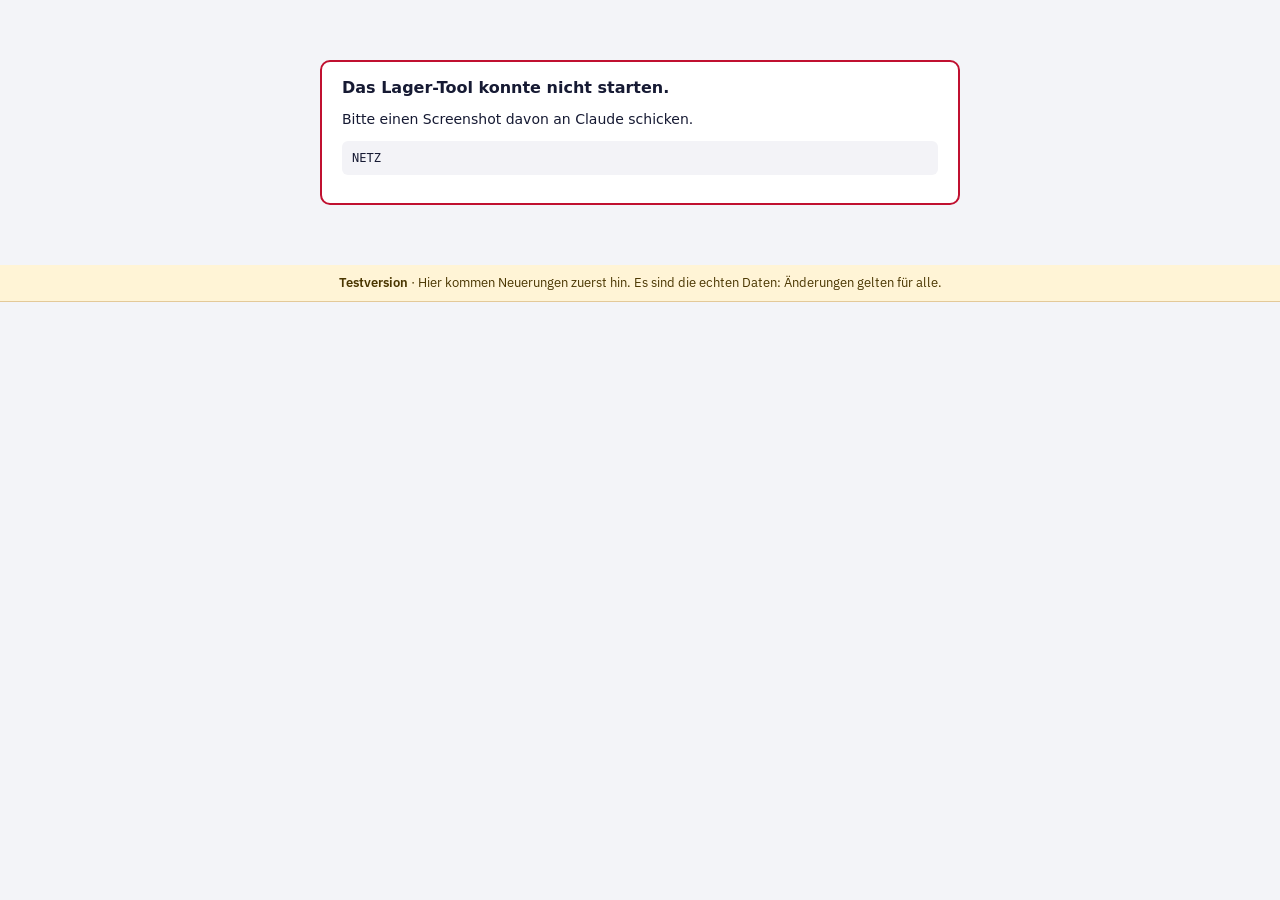
==== docs/test/index.html @ 3abdaa7b "Runde 5 (Teil 5-6): Lager, Handy und App - Einkaufsliste nach Abteilung, gleiche Artikel zusammengez" ====
<!DOCTYPE html>
<html lang="de">
<head>
<base target="_top">
<meta charset="utf-8">
<meta name="viewport" content="width=device-width, initial-scale=1, viewport-fit=cover, interactive-widget=resizes-content">
<meta name="apple-mobile-web-app-status-bar-style" content="default">
<meta name="mobile-web-app-capable" content="yes">
<meta name="format-detection" content="telephone=no">
<title>Lager-Tool (Test)</title>
<link rel="preconnect" href="https://fonts.googleapis.com">
<link rel="stylesheet" href="https://fonts.googleapis.com/css2?family=IBM+Plex+Sans:wght@400;500;600;700&display=swap">
<style>
/* Layout: app shell — fixed sidebar (brand, navigation, countdown, identity) beside a content column with page header; collapses to a top bar on narrow screens. */
:root {
  --bg: #f3f5f6;
  --surface: #ffffff;
  --subtle: #f7f8f9;
  --hover: #eef1f3;
  --line: #e2e6e9;
  --line-strong: #cfd5da;
  --ink: #17212b;
  --ink-2: #3c4954;
  --muted: #6b7782;
  --accent: #1c5d6b;
  --accent-ink: #ffffff;
  --accent-soft: #e5f0f2;
  --side: #17262c;
  --side-ink: #e8eef0;
  --side-muted: #94a6ad;
  --side-active: #24383f;
  --ok: #24804a;
  --ok-soft: #e4f3ea;
  --run: #2563a8;
  --run-soft: #e6eef8;
  --wait: #a2650a;
  --wait-soft: #fbf0dd;
  --late: #c0392b;
  --late-soft: #fbe9e7;
  --team: #7a4e9c;
  --team-soft: #f1eaf7;
  --font: "IBM Plex Sans", "Segoe UI", system-ui, -apple-system, sans-serif;
  --r: 8px;
  --shadow: 0 1px 2px rgb(16 24 32 / 0.05);
}
@media (prefers-color-scheme: dark) {
  :root:not([data-theme="light"]) {
    --bg: #0f1518; --surface: #161e22; --subtle: #1a2327; --hover: #1f2a2f; --line: #26323a; --line-strong: #344249;
    --ink: #e7edf0; --ink-2: #c3ced3; --muted: #8d9aa2; --accent: #5fb3c4; --accent-ink: #0b1a1e; --accent-soft: #19323a;
    --side: #0b1113; --side-ink: #e2eaed; --side-muted: #84959c; --side-active: #1a262b;
    --ok: #63c48a; --ok-soft: #173326; --run: #7fb0ea; --run-soft: #172a40; --wait: #e5b05a; --wait-soft: #382a14; --late: #f08679; --late-soft: #3d1e1a;
    --team: #b99ad8; --team-soft: #2e2238;
    --shadow: none; color-scheme: dark;
  }
}
:root[data-theme="dark"] {
  --bg: #0f1518; --surface: #161e22; --subtle: #1a2327; --hover: #1f2a2f; --line: #26323a; --line-strong: #344249;
  --ink: #e7edf0; --ink-2: #c3ced3; --muted: #8d9aa2; --accent: #5fb3c4; --accent-ink: #0b1a1e; --accent-soft: #19323a;
  --side: #0b1113; --side-ink: #e2eaed; --side-muted: #84959c; --side-active: #1a262b;
  --ok: #63c48a; --ok-soft: #173326; --run: #7fb0ea; --run-soft: #172a40; --wait: #e5b05a; --wait-soft: #382a14; --late: #f08679; --late-soft: #3d1e1a;
  --team: #b99ad8; --team-soft: #2e2238;
  --shadow: none; color-scheme: dark;
}
* { box-sizing: border-box; }
html, body { height: 100%; margin: 0; }
[hidden] { display: none !important; }
img { max-width: 100%; }
body { background: var(--bg); color: var(--ink); font-family: var(--font); font-size: 14px; line-height: 1.5; font-variant-numeric: tabular-nums; -webkit-font-smoothing: antialiased; }
button, input, select, textarea { font: inherit; color: inherit; }
:focus-visible { outline: 2px solid var(--accent); outline-offset: 2px; }
h1, h2, h3 { margin: 0; text-wrap: balance; letter-spacing: -0.01em; }
.muted { color: var(--muted); }
.eyebrow { font-size: 11px; font-weight: 600; letter-spacing: 0.06em; text-transform: uppercase; color: var(--muted); }

/* ---------- shell ---------- */
.app { display: grid; grid-template-columns: 236px minmax(0, 1fr); min-height: 100%; }
.side { background: var(--side); color: var(--side-ink); position: sticky; top: 0; height: 100vh; display: flex; flex-direction: column; gap: 22px; padding: calc(22px + env(safe-area-inset-top, 0px)) 14px 18px max(14px, env(safe-area-inset-left, 0px)); }
.brand { display: flex; gap: 10px; align-items: center; padding: 0 6px; }
.brand-mark { width: 34px; height: 34px; border-radius: 8px; background: var(--accent); color: var(--accent-ink); display: grid; place-items: center; font-weight: 700; font-size: 13px; flex: none; }
.brand b { display: block; font-size: 15px; font-weight: 600; line-height: 1.2; }
.brand span { font-size: 12px; color: var(--side-muted); }
.nav { display: flex; flex-direction: column; gap: 2px; }
.nav button { display: flex; align-items: center; gap: 10px; border: 0; background: none; color: var(--side-muted); padding: 8px 10px; border-radius: 6px; cursor: pointer; font-weight: 500; text-align: left; white-space: nowrap; }
.nav button svg { width: 17px; height: 17px; flex: none; stroke: currentColor; fill: none; stroke-width: 1.7; stroke-linecap: round; stroke-linejoin: round; }
.nav button:hover { color: var(--side-ink); background: var(--side-active); }
.nav button[aria-selected="true"] { color: var(--side-ink); background: var(--side-active); box-shadow: inset 3px 0 0 var(--accent); }
.nav .count { margin-left: auto; font-size: 11px; font-weight: 600; background: var(--late); color: #fff; border-radius: 999px; padding: 0 7px; line-height: 18px; }
.side-foot { margin-top: auto; display: flex; flex-direction: column; gap: 14px; }
.cd { border: 1px solid var(--side-active); border-radius: var(--r); padding: 12px; }
.cd b { display: block; font-size: 26px; font-weight: 600; line-height: 1.1; }
.cd span { font-size: 12px; color: var(--side-muted); }
.me-box label { display: block; font-size: 11px; color: var(--side-muted); text-transform: uppercase; letter-spacing: 0.06em; font-weight: 600; margin-bottom: 4px; }
.me-box select { width: 100%; background: var(--side-active); color: var(--side-ink); border: 1px solid transparent; border-radius: 6px; padding: 7px 8px; }

.content { min-width: 0; display: flex; flex-direction: column; }
.page { width: 100%; max-width: 1240px; margin: 0 auto; padding-left: max(28px, env(safe-area-inset-left, 0px)); padding-right: max(28px, env(safe-area-inset-right, 0px)); padding-block: 28px 64px; display: flex; flex-direction: column; gap: 24px; }
.page-head { display: flex; flex-wrap: wrap; justify-content: space-between; align-items: flex-end; gap: 12px 20px; }
.page-head h1 { font-size: 22px; font-weight: 600; }
.page-head p { margin: 2px 0 0; color: var(--muted); }
.banner { padding: 10px 14px; border-radius: var(--r); background: var(--wait-soft); color: var(--ink); border: 1px solid color-mix(in srgb, var(--wait) 30%, transparent); }

@media (max-width: 900px) {
  .app { grid-template-columns: minmax(0, 1fr); }
  .side { position: sticky; top: 0; z-index: 6; height: auto; flex-direction: row; flex-wrap: wrap; align-items: center; gap: 10px 14px; padding: calc(10px + env(safe-area-inset-top, 0px)) max(16px, env(safe-area-inset-right, 0px)) 0 max(16px, env(safe-area-inset-left, 0px)); }
  .brand { padding: 0; }
  .side-foot { margin: 0 0 0 auto; flex-direction: row; align-items: center; gap: 10px; }
  .cd { display: none; }
  .me-box label { display: none; }
  .nav { order: 3; flex-basis: 100%; flex-direction: row; overflow-x: auto; scrollbar-width: none; margin: 0 -4px; }
  .nav::-webkit-scrollbar { display: none; }
  .nav button { border-radius: 0; padding: 10px 10px 12px; }
  .nav button svg { display: none; }
  .nav button[aria-selected="true"] { background: none; box-shadow: inset 0 -2px 0 var(--accent); }
  .page { padding-left: max(16px, env(safe-area-inset-left, 0px)); padding-right: max(16px, env(safe-area-inset-right, 0px)); padding-block: 20px 48px; }
}

/* ---------- cards ---------- */
.card { background: var(--surface); border: 1px solid var(--line); border-radius: var(--r); box-shadow: var(--shadow); min-width: 0; }
.card-head { display: flex; flex-wrap: wrap; justify-content: space-between; align-items: center; gap: 8px 16px; padding: 14px 18px; border-bottom: 1px solid var(--line); }
.card-head h2 { font-size: 15px; font-weight: 600; }
.card-head .muted { font-size: 13px; }
.card-body { padding: 18px; }
.grid-2 { display: grid; grid-template-columns: minmax(0, 1fr) minmax(0, 1fr); gap: 24px; }
@media (max-width: 1080px) { .grid-2 { grid-template-columns: minmax(0, 1fr); } }

/* KPIs */
.kpis { display: grid; grid-template-columns: repeat(4, minmax(0, 1fr)); gap: 16px; }
@media (max-width: 1080px) { .kpis { grid-template-columns: repeat(2, minmax(0, 1fr)); } }
.kpi { padding: 16px 18px; display: flex; flex-direction: column; gap: 6px; }
.kpi .v { font-size: 28px; font-weight: 600; line-height: 1.1; letter-spacing: -0.02em; }
.kpi .v small { font-size: 15px; font-weight: 500; color: var(--muted); letter-spacing: 0; }
.kpi .s { font-size: 12.5px; color: var(--muted); }
.kpi.alert .v { color: var(--late); }
.bar { height: 6px; border-radius: 3px; background: var(--hover); overflow: hidden; }
.bar i { display: block; height: 100%; background: var(--accent); border-radius: 3px; }
.bar.ok i { background: var(--ok); }

/* milestones stepper */
.steps { display: grid; grid-template-columns: repeat(6, minmax(0, 1fr)); padding: 22px 18px 18px; }
.step { position: relative; display: flex; flex-direction: column; gap: 4px; padding-right: 14px; min-width: 0; }
.step::before { content: ""; position: absolute; top: 11px; left: 24px; right: 0; height: 2px; background: var(--line); }
.step:last-child::before { display: none; }
.step.reached::before { background: var(--ok); }
.dot { position: relative; width: 24px; height: 24px; border-radius: 50%; border: 2px solid var(--line-strong); background: var(--surface); display: grid; place-items: center; font-size: 11px; font-weight: 600; color: var(--muted); margin-bottom: 8px; }
.step.reached .dot { background: var(--ok); border-color: var(--ok); color: #fff; }
.step.next .dot { border-color: var(--accent); color: var(--accent); box-shadow: 0 0 0 4px var(--accent-soft); }
.step.late .dot { border-color: var(--late); color: var(--late); }
.step .date { font-size: 12px; color: var(--muted); }
.step h3 { font-size: 13.5px; font-weight: 600; line-height: 1.3; }
.step .what { font-size: 12px; color: var(--muted); line-height: 1.4; }
.step .meta { font-size: 12px; margin-top: 4px; display: flex; gap: 6px; align-items: center; flex-wrap: wrap; }
@media (max-width: 1180px) and (min-width: 641px) {
  .steps { grid-template-columns: repeat(3, minmax(0, 1fr)); row-gap: 22px; }
  .step:nth-child(3n)::before { display: none; }
}
@media (max-width: 640px) {
  .steps { grid-template-columns: minmax(0, 1fr); gap: 0; }
  .step { padding: 0 0 18px 38px; }
  .step::before { top: 26px; bottom: 0; left: 11px; right: auto; width: 2px; height: auto; }
  .dot { position: absolute; left: 0; top: 0; margin: 0; }
}

/* tags */
.tag { display: inline-flex; align-items: center; gap: 6px; font-size: 12px; font-weight: 500; padding: 1px 8px; border-radius: 999px; background: var(--hover); color: var(--ink-2); white-space: nowrap; }
.tag::before { content: ""; width: 6px; height: 6px; border-radius: 50%; background: currentColor; opacity: 0.8; }
.tag.ok { background: var(--ok-soft); color: var(--ok); }
.tag.late { background: var(--late-soft); color: var(--late); }
.tag.next { background: var(--accent-soft); color: var(--accent); }
.tag.plain::before { display: none; }

/* people */
.who { display: inline-flex; align-items: center; gap: 8px; min-width: 0; }
.av { width: 24px; height: 24px; border-radius: 50%; display: grid; place-items: center; font-size: 10.5px; font-weight: 600; color: #fff; flex: none; }
.who .n { overflow: hidden; text-overflow: ellipsis; white-space: nowrap; }
.unassigned { color: var(--muted); font-style: italic; }
.plus { font-size: 12px; color: var(--muted); }

/* tables */
.table-wrap { overflow-x: auto; }
table { border-collapse: collapse; width: 100%; }
th { text-align: left; font-size: 11.5px; font-weight: 600; color: var(--muted); text-transform: uppercase; letter-spacing: 0.05em; padding: 10px 18px; border-bottom: 1px solid var(--line); background: var(--subtle); white-space: nowrap; }
td { padding: 11px 18px; border-bottom: 1px solid var(--line); vertical-align: middle; }
tbody tr:last-child td { border-bottom: 0; }
.r { text-align: right; }
tr.clickable { cursor: pointer; }
tr.clickable:hover td { background: var(--hover); }
tr.sub td:first-child { padding-left: 38px; color: var(--ink-2); }
tr.sub td { background: var(--subtle); }
tr.sub.clickable:hover td { background: var(--hover); }
.pcell { display: flex; align-items: center; gap: 10px; min-width: 130px; }
.pcell .bar { flex: 1; }
.pcell span { width: 34px; text-align: right; font-size: 12.5px; color: var(--muted); }
.late-n { color: var(--late); font-weight: 600; }

/* toolbar */
.toolbar { display: flex; flex-wrap: wrap; gap: 8px; align-items: center; padding: 12px 18px; border-bottom: 1px solid var(--line); }
.input, .toolbar select, .toolbar input[type="search"] { height: 34px; padding: 0 10px; border: 1px solid var(--line-strong); border-radius: 6px; background: var(--surface); min-width: 0; }
.toolbar input[type="search"] { flex: 1 1 220px; }
.toolbar .check { display: inline-flex; gap: 6px; align-items: center; color: var(--ink-2); margin-left: auto; }
.toolbar .info { font-size: 13px; color: var(--muted); }

/* buttons */
.btn { display: inline-flex; align-items: center; justify-content: center; gap: 6px; height: 34px; padding: 0 14px; border-radius: 6px; border: 1px solid var(--line-strong); background: var(--surface); cursor: pointer; font-weight: 500; white-space: nowrap; }
.btn:hover { background: var(--hover); }
.btn.primary { background: var(--accent); color: var(--accent-ink); border-color: var(--accent); }
.btn.primary:hover { filter: brightness(1.08); }
.btn.danger { color: var(--late); }
.btn.ghost { border-color: transparent; background: none; }
.btn.small { height: 28px; padding: 0 10px; font-size: 13px; }
.btn:disabled { opacity: 0.5; cursor: default; }
.link { border: 0; background: none; padding: 0; color: var(--accent); cursor: pointer; font-weight: 500; }

/* task table */
.ttable td { padding-top: 10px; padding-bottom: 10px; }
.ttable .c-date { width: 104px; white-space: nowrap; color: var(--ink-2); }
.ttable .c-who { width: 200px; }
.ttable .c-stat { width: 136px; }
.grp td { background: var(--subtle); padding-top: 9px; padding-bottom: 9px; border-bottom: 1px solid var(--line); }
.grp-in { display: flex; flex-wrap: wrap; align-items: center; gap: 4px 12px; }
.grp-in b { font-weight: 600; }
.grp-in .muted { font-size: 12.5px; }
.grp-in .bar { width: 80px; }
.t-title { border: 0; background: none; padding: 0; text-align: left; cursor: pointer; font-weight: 500; color: var(--ink); line-height: 1.4; }
.t-title:hover { color: var(--accent); text-decoration: underline; text-underline-offset: 2px; }
.t-meta { font-size: 12px; color: var(--muted); display: flex; flex-wrap: wrap; gap: 2px 10px; margin-top: 2px; }
tr.done .t-title { color: var(--muted); }
tr.late .c-date { color: var(--late); font-weight: 600; }
.status { appearance: none; -webkit-appearance: none; height: 28px; border: 1px solid transparent; border-radius: 6px; padding: 0 26px 0 24px; font-weight: 500; font-size: 12.5px; cursor: pointer; width: 100%;
  background-repeat: no-repeat; background-position: 10px 50%, calc(100% - 10px) 50%; background-size: 7px 7px, 10px 10px;
  background-image: radial-gradient(circle, currentColor 3px, transparent 3.5px), url("data:image/svg+xml,%3Csvg xmlns='http://www.w3.org/2000/svg' viewBox='0 0 10 10'%3E%3Cpath d='M2 4l3 3 3-3' fill='none' stroke='%23888' stroke-width='1.4'/%3E%3C/svg%3E"); }
.status[data-s="Offen"] { background-color: var(--hover); color: var(--ink-2); }
.status[data-s="Läuft"] { background-color: var(--run-soft); color: var(--run); }
.status[data-s="Wartet"] { background-color: var(--wait-soft); color: var(--wait); }
.status[data-s="Erledigt"] { background-color: var(--ok-soft); color: var(--ok); }
.status:disabled { cursor: default; }
.status option { background: var(--surface); color: var(--ink); }
@media (max-width: 760px) {
  .ttable thead { display: none; }
  .ttable tr.task { display: grid; grid-template-columns: minmax(0, 1fr) 128px; gap: 6px 12px; padding: 12px 16px; border-bottom: 1px solid var(--line); }
  .ttable tr.task td { padding: 0; border: 0; width: auto; }
  .ttable tr.task .c-main { grid-column: 1 / -1; grid-row: 1; }
  .ttable tr.task .c-date { grid-column: 1; grid-row: 2; align-self: center; }
  .ttable tr.task .c-who { grid-column: 1; grid-row: 3; }
  .ttable tr.task .c-stat { grid-column: 2; grid-row: 2 / 4; align-self: center; }
  .ttable tr.grp { display: block; }
  .ttable tr.grp td { display: block; padding: 9px 16px; }
}
.empty { padding: 40px 20px; text-align: center; color: var(--muted); }
.empty b { color: var(--ink); display: block; margin-bottom: 4px; font-weight: 600; }

/* gantt */
.legend { display: flex; flex-wrap: wrap; gap: 6px 18px; font-size: 12.5px; color: var(--muted); }
.legend span { display: inline-flex; align-items: center; gap: 6px; }
.legend i { width: 12px; height: 12px; border-radius: 3px; display: inline-block; }
.gantt { border-collapse: separate; border-spacing: 0; width: auto; }
.gantt th, .gantt td { padding: 0; border-bottom: 1px solid var(--line); text-align: center; text-transform: none; letter-spacing: 0; }
.gantt .rowh { position: sticky; left: 0; z-index: 1; background: var(--surface); text-align: left; padding: 0 16px; min-width: 170px; height: 36px; white-space: nowrap; border-right: 1px solid var(--line); font-size: 13px; font-weight: 500; color: var(--ink); }
.gantt thead .rowh { background: var(--subtle); }
.gantt tr.sub .rowh { padding-left: 32px; color: var(--ink-2); font-weight: 400; }
.gantt tr.total .rowh, .gantt tr.total td { border-top: 1px solid var(--line-strong); font-weight: 600; }
.gantt th.mo { font-size: 11.5px; font-weight: 600; color: var(--ink-2); text-align: left; padding: 6px 8px 2px; border-bottom: 0; border-left: 1px solid var(--line); background: var(--subtle); }
.gantt th.wk { width: 34px; min-width: 34px; font-size: 10.5px; font-weight: 500; color: var(--muted); padding: 2px 0 6px; background: var(--subtle); }
.gantt th.wk.msw { color: var(--accent); font-weight: 700; }
.gantt th.wk.now { color: var(--accent-ink); background: var(--accent); }
.gantt td.c { width: 34px; height: 36px; }
.gantt td.msw { box-shadow: inset 1px 0 0 color-mix(in srgb, var(--accent) 35%, transparent); }
.gantt td.now { background: var(--accent-soft); }
.gantt td.pause { background: repeating-linear-gradient(135deg, var(--subtle) 0 4px, transparent 4px 8px); }
.gantt td.camp { background: color-mix(in srgb, var(--accent-soft) 70%, transparent); }
.cell { width: 26px; height: 22px; margin: auto; border-radius: 4px; border: 0; font-size: 11px; font-weight: 600; cursor: pointer; display: grid; place-items: center; background: var(--hover); color: var(--ink-2); box-shadow: inset 0 0 0 1px var(--line-strong); }
.cell:hover { box-shadow: inset 0 0 0 1px var(--ink-2); }
.cell.ok { background: var(--ok); color: #fff; box-shadow: none; }
.cell.late { background: var(--late); color: #fff; box-shadow: none; }
.cell.part { background: linear-gradient(to top, var(--ok-soft) var(--p), var(--hover) var(--p)); color: var(--ok); }
.cell.sel { outline: 2px solid var(--ink); outline-offset: 1px; }

/* forms */
.field { display: flex; flex-direction: column; gap: 5px; min-width: 0; }
.field > span { font-size: 12.5px; font-weight: 500; color: var(--ink-2); }
.field input, .field select, .field textarea { padding: 8px 10px; border: 1px solid var(--line-strong); border-radius: 6px; background: var(--surface); min-width: 0; width: 100%; }
.field input, .field select { height: 36px; padding-block: 0; }
.field textarea { resize: vertical; min-height: 88px; line-height: 1.5; }
.form-grid { display: grid; grid-template-columns: minmax(0, 1fr) minmax(0, 1fr); gap: 14px; }
.dates-grid { display: grid; grid-template-columns: repeat(auto-fill, minmax(180px, 1fr)); gap: 14px; }
.edit-table td { padding: 8px 12px; }
.edit-table td:first-child { padding-left: 18px; white-space: nowrap; }
.edit-table select, .edit-table input { height: 32px; padding: 0 8px; border: 1px solid var(--line); border-radius: 6px; background: var(--surface); width: 100%; min-width: 120px; }
.edit-table select:hover, .edit-table input:hover { border-color: var(--line-strong); }
.saved { font-size: 12.5px; color: var(--ok); font-weight: 500; }
.people { display: flex; flex-wrap: wrap; gap: 8px; align-items: center; }
.pchip { display: inline-flex; align-items: center; gap: 8px; padding: 3px 4px 3px 3px; border: 1px solid var(--line); border-radius: 999px; background: var(--subtle); font-weight: 500; }
.pchip .x { border: 0; background: none; cursor: pointer; color: var(--muted); width: 22px; height: 22px; border-radius: 50%; font-size: 15px; line-height: 1; }
.pchip .x:hover { background: var(--hover); color: var(--late); }
.add-person { display: inline-flex; gap: 6px; }
.add-person input { height: 30px; width: 170px; padding: 0 10px; border: 1px dashed var(--line-strong); border-radius: 999px; background: var(--surface); }

/* journal */
.entry { display: grid; grid-template-columns: 120px minmax(0, 1fr); gap: 4px 20px; padding: 18px; border-bottom: 1px solid var(--line); }
.entry:last-child { border-bottom: 0; }
.entry .d { font-weight: 600; font-size: 13px; }
.entry .d small { display: block; font-weight: 400; color: var(--muted); }
.entry h3 { font-size: 14.5px; font-weight: 600; }
.entry .body { white-space: pre-wrap; overflow-wrap: anywhere; max-width: 75ch; color: var(--ink-2); margin-top: 4px; }
.entry .foot { font-size: 12.5px; color: var(--muted); display: flex; gap: 12px; align-items: center; margin-top: 8px; }
@media (max-width: 600px) { .entry { grid-template-columns: minmax(0, 1fr); } .form-grid { grid-template-columns: minmax(0, 1fr); } }

/* drawer */
.overlay { position: fixed; inset: 0; background: rgb(10 18 22 / 0.4); z-index: 20; display: flex; justify-content: flex-end; }
.drawer { width: min(540px, 100%); height: 100%; background: var(--surface); display: flex; flex-direction: column; box-shadow: -12px 0 40px rgb(0 0 0 / 0.18); }
.drawer-head { display: flex; justify-content: space-between; align-items: flex-start; gap: 12px; padding: calc(18px + env(safe-area-inset-top, 0px)) max(22px, env(safe-area-inset-right, 0px)) 16px 22px; border-bottom: 1px solid var(--line); }
.drawer-head h2 { font-size: 18px; font-weight: 600; margin-top: 2px; }
.drawer-body { flex: 1; overflow-y: auto; padding: 20px max(22px, env(safe-area-inset-right, 0px)) 20px 22px; display: flex; flex-direction: column; gap: 16px; }
.drawer-foot { display: flex; gap: 8px; justify-content: space-between; align-items: center; padding: 14px max(22px, env(safe-area-inset-right, 0px)) calc(14px + env(safe-area-inset-bottom, 0px)) 22px; border-top: 1px solid var(--line); background: var(--subtle); }
.seg { display: grid; grid-template-columns: repeat(4, minmax(0, 1fr)); border: 1px solid var(--line-strong); border-radius: 6px; overflow: hidden; }
.seg button { border: 0; border-right: 1px solid var(--line-strong); background: var(--surface); height: 34px; cursor: pointer; font-weight: 500; font-size: 13px; color: var(--ink-2); }
.seg button:last-child { border-right: 0; }
.seg button[aria-pressed="true"][data-s="Offen"] { background: var(--hover); color: var(--ink); font-weight: 600; }
.seg button[aria-pressed="true"][data-s="Läuft"] { background: var(--run-soft); color: var(--run); font-weight: 600; }
.seg button[aria-pressed="true"][data-s="Wartet"] { background: var(--wait-soft); color: var(--wait); font-weight: 600; }
.seg button[aria-pressed="true"][data-s="Erledigt"] { background: var(--ok-soft); color: var(--ok); font-weight: 600; }
.log { display: flex; flex-direction: column; gap: 0; }
.log h3 { font-size: 13px; font-weight: 600; margin-bottom: 10px; }
.log-item { display: grid; grid-template-columns: 24px minmax(0, 1fr); gap: 10px; padding-bottom: 12px; position: relative; }
.log-item::before { content: ""; position: absolute; left: 11px; top: 26px; bottom: 0; width: 2px; background: var(--line); }
.log-item:last-of-type::before { display: none; }
.log-item .t { font-size: 13px; color: var(--ink); }
.log-item small { display: block; color: var(--muted); font-size: 12px; }
.log-add { display: flex; gap: 8px; margin-top: 6px; }
.log-add input { flex: 1; height: 34px; padding: 0 10px; border: 1px solid var(--line-strong); border-radius: 6px; background: var(--surface); min-width: 0; }
.toast { position: fixed; bottom: calc(20px + env(safe-area-inset-bottom, 0px)); left: 50%; transform: translateX(-50%); background: var(--ink); color: var(--bg); padding: 9px 16px; border-radius: 6px; z-index: 30; font-weight: 500; box-shadow: 0 6px 20px rgb(0 0 0 / 0.2); }
/* organigram */
.org { container-type: inline-size; padding: 22px 18px; }
.org-top { display: flex; justify-content: center; }
.org-top .org-box { width: min(320px, 100%); }
.org-row { display: grid; grid-template-columns: repeat(auto-fill, minmax(170px, 1fr)); gap: 12px; margin-top: 14px; }
.org-box { border: 1px solid var(--line); border-radius: var(--r); background: var(--surface); padding: 12px; display: flex; flex-direction: column; gap: 8px; cursor: pointer; min-width: 0; height: 100%; transition: border-color 0.15s, box-shadow 0.15s; }
.org-box:hover { border-color: var(--accent); box-shadow: 0 2px 8px rgb(16 24 32 / 0.06); }
.org-box.top { border-top: 3px solid var(--accent); }
.org-name { font-weight: 600; font-size: 14px; }
.org-role { display: flex; flex-direction: column; gap: 2px; font-size: 13px; min-width: 0; }
.org-role > span:first-child { font-size: 10.5px; font-weight: 600; text-transform: uppercase; letter-spacing: 0.06em; color: var(--muted); }
.org-roles { display: flex; flex-direction: column; gap: 8px; }
.org-top .org-roles { flex-direction: row; gap: 24px; }
.org-sub { background: var(--subtle); border: 1px solid var(--line); border-radius: 6px; padding: 8px; display: flex; flex-direction: column; gap: 6px; font-size: 12.5px; }
.org-sub:hover { border-color: var(--accent); }
.org-sub b { font-weight: 600; }
.org-sub .av { width: 20px; height: 20px; font-size: 9.5px; }
.org-foot { margin-top: auto; display: flex; align-items: center; gap: 8px; font-size: 11.5px; color: var(--muted); }
.org-foot .bar { flex: 1; }
@container (min-width: 880px) {
  .org-row { grid-template-columns: repeat(7, minmax(0, 1fr)); gap: 10px; margin-top: 0; padding-top: 24px; }
  .org-top { position: relative; padding-bottom: 24px; }
  .org-top::after { content: ""; position: absolute; left: 50%; bottom: 0; height: 24px; width: 2px; margin-left: -1px; background: var(--line-strong); }
  .org-col { position: relative; }
  .org-col::before { content: ""; position: absolute; top: -24px; left: 50%; margin-left: -1px; height: 24px; width: 2px; background: var(--line-strong); }
  .org-col::after { content: ""; position: absolute; top: -24px; left: -6px; right: -6px; height: 2px; background: var(--line-strong); }
  .org-col:first-child::after { left: 50%; }
  .org-col:last-child::after { right: 50%; }
}

/* mentions */
.mention { color: var(--accent); background: var(--accent-soft); border-radius: 4px; padding: 0 3px; font-weight: 500; white-space: nowrap; }
.mention.me { background: var(--accent); color: var(--accent-ink); }
.mention-box { position: fixed; z-index: 50; background: var(--surface); border: 1px solid var(--line-strong); border-radius: var(--r); box-shadow: 0 8px 24px rgb(0 0 0 / 0.16); padding: 4px; min-width: 180px; display: flex; flex-direction: column; }
.mention-box button { display: flex; align-items: center; gap: 8px; border: 0; background: none; padding: 6px 8px; border-radius: 6px; cursor: pointer; text-align: left; }
.mention-box button[aria-selected="true"], .mention-box button:hover { background: var(--hover); }
.hint { font-size: 12px; color: var(--muted); }
.rich { white-space: pre-wrap; overflow-wrap: anywhere; }

/* protocol */
.subtabs { display: flex; gap: 4px; overflow-x: auto; scrollbar-width: none; border-bottom: 1px solid var(--line); }
.subtabs::-webkit-scrollbar { display: none; }
.subtabs button { border: 0; background: none; padding: 10px 12px; cursor: pointer; color: var(--muted); font-weight: 500; white-space: nowrap; box-shadow: inset 0 -2px 0 transparent; display: inline-flex; gap: 6px; align-items: center; }
.subtabs button:hover { color: var(--ink); }
.subtabs button[aria-selected="true"] { color: var(--ink); box-shadow: inset 0 -2px 0 var(--accent); }
.subtabs .n { font-size: 11.5px; background: var(--hover); border-radius: 999px; padding: 0 7px; color: var(--ink-2); }
.btn-group { display: flex; flex-wrap: wrap; gap: 8px; }
.entry-top { display: flex; flex-wrap: wrap; align-items: center; gap: 6px 10px; }
.type-note { background: var(--hover); color: var(--ink-2); }
.type-meeting { background: var(--accent-soft); color: var(--accent); }
.type-contact { background: var(--run-soft); color: var(--run); }
.type-idea { background: var(--wait-soft); color: var(--wait); }
.decision { border-left: 3px solid var(--ok); background: var(--ok-soft); border-radius: 0 6px 6px 0; padding: 8px 12px; margin-top: 8px; }
.decision .eyebrow { color: var(--ok); display: block; margin-bottom: 2px; }
.decision.result { border-left-color: var(--run); background: var(--run-soft); }
.decision.result .eyebrow { color: var(--run); }
details.meeting > summary { list-style: none; cursor: pointer; display: flex; flex-direction: column; gap: 2px; }
details.meeting > summary::-webkit-details-marker { display: none; }
details.meeting > summary .entry-top::after { content: "▸"; color: var(--muted); font-size: 12px; margin-left: auto; transition: transform 0.15s; }
details.meeting[open] > summary .entry-top::after { transform: rotate(90deg); }
.att { display: flex; flex-wrap: wrap; gap: 6px 16px; margin: 12px 0 4px; font-size: 13px; color: var(--ink-2); align-items: center; }
.att .who { gap: 6px; }
.att .avs { display: inline-flex; gap: 4px; flex-wrap: wrap; }
.trakt { margin: 12px 0 0; padding: 0; list-style: none; counter-reset: tr; display: flex; flex-direction: column; gap: 14px; }
.trakt li { counter-increment: tr; display: grid; grid-template-columns: 26px minmax(0, 1fr); gap: 0 8px; }
.trakt li::before { content: counter(tr) "."; font-weight: 600; color: var(--muted); }
.trakt li b { font-weight: 600; }
.trakt .rich { color: var(--ink-2); margin-top: 2px; }
.kv { display: flex; flex-wrap: wrap; gap: 4px 14px; font-size: 13px; color: var(--ink-2); margin-top: 6px; align-items: center; }
.kv .k { color: var(--muted); }
.idea { display: grid; grid-template-columns: minmax(0, 1fr) auto; gap: 8px 16px; padding: 14px 18px; border-bottom: 1px solid var(--line); align-items: start; }
.idea:last-child { border-bottom: 0; }
.idea h3 { font-size: 14px; font-weight: 600; }
.idea .acts { display: flex; gap: 8px; align-items: center; }
.sec-label { padding: 10px 18px; background: var(--subtle); border-bottom: 1px solid var(--line); font-size: 12px; font-weight: 600; color: var(--muted); text-transform: uppercase; letter-spacing: 0.05em; }
.contact-table td { vertical-align: top; }
.contact-table .rich { max-width: 40ch; }
.present { display: flex; flex-wrap: wrap; gap: 6px; }
.present button { display: inline-flex; align-items: center; gap: 6px; padding: 3px 10px 3px 3px; border-radius: 999px; border: 1px solid var(--line-strong); background: var(--surface); cursor: pointer; opacity: 0.55; }
.present button[aria-pressed="true"] { opacity: 1; border-color: var(--accent); background: var(--accent-soft); }
.titem { border: 1px solid var(--line); border-radius: var(--r); padding: 12px; display: flex; flex-direction: column; gap: 10px; background: var(--subtle); }
.titem-head { display: flex; gap: 8px; align-items: center; }
.titem-head .num { font-weight: 600; color: var(--muted); width: 22px; flex: none; }
.titem-head input { flex: 1; height: 34px; padding: 0 10px; border: 1px solid var(--line-strong); border-radius: 6px; background: var(--surface); min-width: 0; font-weight: 500; }
.titem textarea { min-height: 60px; }
.mrow { display: flex; flex-direction: column; gap: 2px; padding: 12px 18px; border-bottom: 1px solid var(--line); cursor: pointer; }
.mrow:hover { background: var(--hover); }
.mrow:last-child { border-bottom: 0; }
.mrow .rich { color: var(--ink-2); font-size: 13px; display: -webkit-box; -webkit-line-clamp: 2; -webkit-box-orient: vertical; overflow: hidden; }
/* timeline markers + höcks */
.mk { width: 22px; height: 22px; margin: auto; border-radius: 50%; border: 0; display: grid; place-items: center; font-size: 10.5px; font-weight: 700; cursor: pointer; color: #fff; padding: 0; }
.mk.lalei { background: var(--accent); color: var(--accent-ink); }
.mk.team { background: var(--team); color: var(--surface); }
.mk.ms { background: none; color: var(--accent); font-size: 15px; cursor: default; }
.mk.task { width: 13px; height: 13px; background: var(--line-strong); }
.mk.task[data-s="Läuft"] { background: var(--run); }
.mk.task[data-s="Wartet"] { background: var(--wait); }
.mk.task[data-s="Erledigt"] { background: var(--ok); }
.mk.task.late { background: var(--late); box-shadow: 0 0 0 3px var(--late-soft); }
.mk:hover { filter: brightness(1.1); }
.msd { width: 20px; height: 20px; margin: auto; padding: 0; border: 2px solid var(--accent); background: var(--surface); border-radius: 4px; transform: rotate(45deg); display: grid; place-items: center; cursor: pointer; flex: none; }
.msd span { transform: rotate(-45deg); font-size: 10.5px; font-weight: 700; color: var(--accent); line-height: 1; }
.msd.next { background: var(--accent); }
.msd.next span { color: var(--accent-ink); }
.msd.reached { background: var(--ok); border-color: var(--ok); }
.msd.reached span { color: #fff; }
.msd.late { border-color: var(--late); }
.msd.late span { color: var(--late); }
.msd.sel { outline: 2px solid var(--ink); outline-offset: 2px; }
.ms-strip { display: flex; gap: 8px; overflow-x: auto; padding: 12px 18px; border-bottom: 1px solid var(--line); scrollbar-width: thin; }
.ms-chip { display: flex; align-items: center; gap: 12px; padding: 8px 12px 8px 10px; border: 1px solid var(--line); border-radius: var(--r); background: var(--surface); cursor: pointer; text-align: left; flex: none; max-width: 260px; }
.ms-chip:hover { border-color: var(--accent); }
.ms-chip.sel { border-color: var(--ink); box-shadow: inset 0 0 0 1px var(--ink); }
.ms-chip .msd { margin: 0 2px; }
.ms-chip-t { display: flex; flex-direction: column; min-width: 0; font-size: 12.5px; line-height: 1.35; }
.ms-chip-t b { font-weight: 600; white-space: nowrap; overflow: hidden; text-overflow: ellipsis; }
.gantt tr.sep td { background: var(--subtle); font-size: 11px; font-weight: 600; text-transform: uppercase; letter-spacing: 0.05em; color: var(--muted); height: 28px; }
.gantt tr.sep td.rowh { background: var(--subtle); color: var(--muted); font-size: 11px; font-weight: 600; }
.gantt .rowh .t-title { max-width: 260px; overflow: hidden; text-overflow: ellipsis; white-space: nowrap; display: block; font-size: 13px; }
.gantt tr.taskrow .rowh { font-weight: 400; }
.tl-bar { display: flex; flex-wrap: wrap; gap: 10px 18px; align-items: center; padding: 12px 18px; border-bottom: 1px solid var(--line); }
.tl-bar select { height: 34px; padding: 0 10px; border: 1px solid var(--line-strong); border-radius: 6px; background: var(--surface); min-width: 0; max-width: 100%; }
.toggle { display: inline-flex; align-items: center; gap: 7px; cursor: pointer; color: var(--ink-2); user-select: none; }
.toggle input { accent-color: var(--accent); width: 16px; height: 16px; margin: 0; }
.toggle i { width: 10px; height: 10px; border-radius: 50%; display: inline-block; }
.tag.lalei { background: var(--accent-soft); color: var(--accent); }
.tag.team { background: var(--team-soft); color: var(--team); }
.cd-next { font-size: 12px; color: var(--side-muted); border-top: 1px solid var(--side-active); margin-top: 10px; padding-top: 8px; }
.cd-next b { display: inline; font-size: 12px; font-weight: 600; color: var(--side-ink); }
tr.past td { color: var(--muted); }
/* login */
.login { position: fixed; inset: 0; z-index: 60; background: var(--bg); display: grid; place-items: center; padding: 16px; }
.login-card { width: min(380px, 100%); background: var(--surface); border: 1px solid var(--line); border-radius: 12px; box-shadow: 0 10px 30px rgb(16 24 32 / 0.08); padding: 28px; display: flex; flex-direction: column; gap: 16px; }
.login-card .brand { padding: 0; }
.login-card .brand b { color: var(--ink); }
.login-card .brand span { color: var(--muted); }
.login-card h1 { font-size: 20px; font-weight: 600; }
.login-card p { margin: 0; color: var(--muted); }
.login-card input { height: 42px; padding: 0 12px; border: 1px solid var(--line-strong); border-radius: 8px; background: var(--surface); font-size: 16px; width: 100%; }
.login-card .btn { height: 42px; }
.login-err { color: var(--late); font-weight: 500; min-height: 1.4em; margin: -6px 0 0; }
.side-link { border: 0; background: none; color: var(--side-muted); cursor: pointer; padding: 0; font-size: 12px; text-align: left; }
.side-link:hover { color: var(--side-ink); }
.sync-dot { font-size: 11.5px; color: var(--side-muted); }
@media (prefers-reduced-motion: no-preference) { .drawer { animation: slide 0.2s ease-out; } @keyframes slide { from { transform: translateX(24px); opacity: 0.7; } } }

/* ---------- additions: multi-camp, attendance, plan, infos, settings ---------- */
.nav-label { font-size: 10.5px; font-weight: 600; letter-spacing: 0.08em; text-transform: uppercase; color: var(--side-muted); padding: 10px 10px 4px; opacity: 0.8; }
.nav .back { color: var(--side-muted); font-size: 12.5px; margin-bottom: 4px; }
.preview-bar { background: var(--wait-soft); color: var(--ink); border-bottom: 1px solid color-mix(in srgb, var(--wait) 30%, transparent); padding: 8px max(16px, env(safe-area-inset-right, 0px)) 8px max(16px, env(safe-area-inset-left, 0px)); font-size: 13px; display: flex; gap: 8px 16px; flex-wrap: wrap; align-items: center; justify-content: center; }
.preview-bar b { font-weight: 600; }

/* start page */
.start { min-height: 100%; background: var(--bg); }
.start-in { max-width: 1040px; margin: 0 auto; padding: 48px max(20px, env(safe-area-inset-right, 0px)) 64px max(20px, env(safe-area-inset-left, 0px)); display: flex; flex-direction: column; gap: 24px; }
.start-head { display: flex; flex-wrap: wrap; gap: 16px; align-items: center; justify-content: space-between; }
.start-head .brand b { color: var(--ink); font-size: 18px; }
.start-head .brand span { color: var(--muted); }
.lager-grid { display: grid; grid-template-columns: repeat(auto-fill, minmax(280px, 1fr)); gap: 16px; }
.lager-card { text-align: left; cursor: pointer; padding: 20px; display: flex; flex-direction: column; gap: 10px; border: 1px solid var(--line); border-radius: var(--r); background: var(--surface); transition: border-color 0.15s, box-shadow 0.15s; }
.lager-card:hover { border-color: var(--accent); box-shadow: 0 4px 14px rgb(16 24 32 / 0.07); }
.lager-card h2 { font-size: 18px; font-weight: 600; }
.lager-card .meta { color: var(--muted); font-size: 13px; }
.lager-card.past { opacity: 0.75; }
.form-card { padding: 20px; display: flex; flex-direction: column; gap: 14px; }

/* attendance */
.att-wrap { overflow-x: auto; }
.att-table { border-collapse: separate; border-spacing: 0; width: auto; min-width: 100%; }
.att-table th, .att-table td { padding: 0; border-bottom: 1px solid var(--line); text-align: center; }
.att-table .nm { position: sticky; left: 0; z-index: 1; background: var(--surface); text-align: left; padding: 6px 14px; min-width: 190px; border-right: 1px solid var(--line); white-space: nowrap; }
.att-table thead .nm { background: var(--subtle); }
.att-table th.day { font-size: 12px; font-weight: 600; color: var(--ink-2); padding: 8px 6px 2px; border-left: 2px solid var(--line-strong); background: var(--subtle); text-transform: none; letter-spacing: 0; }
.att-table th.dp { font-size: 10.5px; font-weight: 500; color: var(--muted); padding: 2px 4px 6px; background: var(--subtle); text-transform: none; letter-spacing: 0; min-width: 40px; }
.att-table td.first, .att-table th.first { border-left: 2px solid var(--line-strong); }
.att-table td.acell { padding: 4px 3px; }
.att-table.wide-nm .nm { min-width: 380px; }
.att-table .fn-tag { margin-left: 4px; }
.ac { width: 34px; height: 28px; border-radius: 6px; border: 1px solid var(--line-strong); background: var(--hover); color: var(--muted); font-size: 11px; font-weight: 600; cursor: pointer; padding: 0; }
.ac[data-v="A"] { background: var(--ok); border-color: var(--ok); color: #fff; }
.ac[data-v="F"] { background: var(--late-soft); border-color: var(--late); color: var(--late); }
.ac:disabled { cursor: default; }
.att-table .sum td { background: var(--subtle); font-weight: 600; font-size: 13px; padding: 6px 2px; }
.att-table .sum .nm { background: var(--subtle); }
.att-table .sum .low { color: var(--late); }
.att-table .person-tools { display: inline-flex; gap: 2px; margin-left: 6px; }
.att-table .person-tools button { border: 0; background: none; color: var(--muted); font-size: 11px; cursor: pointer; padding: 2px 4px; border-radius: 4px; }
.att-table .person-tools button:hover { background: var(--hover); color: var(--ink); }
.att-legend { display: flex; flex-wrap: wrap; gap: 6px 16px; font-size: 12.5px; color: var(--muted); align-items: center; }
.att-legend .ac { width: 26px; height: 20px; cursor: default; }
.att-kpis { display: grid; grid-template-columns: repeat(auto-fill, minmax(150px, 1fr)); gap: 10px; padding: 14px 18px; border-bottom: 1px solid var(--line); }
.att-kpi { border: 1px solid var(--line); border-radius: var(--r); padding: 10px 12px; display: flex; flex-direction: column; gap: 4px; }
.att-kpi b { font-weight: 600; font-size: 13px; }
.att-kpi .row { display: grid; grid-template-columns: repeat(3, minmax(0, 1fr)); gap: 4px; font-size: 12px; color: var(--muted); }
.att-kpi .row span strong { display: block; font-size: 15px; color: var(--ink); font-weight: 600; }
.kid-row input { height: 28px; border: 1px solid transparent; background: transparent; padding: 0 6px; border-radius: 4px; width: 100%; min-width: 80px; }
.kid-row input:hover, .kid-row input:focus { border-color: var(--line-strong); background: var(--surface); }

/* lagerplan */
.plan-table td.pc { min-width: 150px; text-align: left; padding: 6px 8px; vertical-align: top; border-left: 1px solid var(--line); cursor: pointer; }
.plan-table td.pc:hover { background: var(--hover); }
.plan-table .chipset { display: flex; flex-wrap: wrap; gap: 4px; min-height: 26px; align-items: center; }
.pchip-s { display: inline-flex; align-items: center; gap: 5px; padding: 2px 8px 2px 2px; border-radius: 999px; background: var(--accent-soft); font-size: 12.5px; font-weight: 500; }
.pchip-s .av { width: 20px; height: 20px; font-size: 9.5px; }
.pchip-s.warn { background: var(--late-soft); color: var(--late); }
.add-hint { color: var(--muted); font-size: 12px; }

/* today (lager mode) */
.today { border: 2px solid var(--accent); }
.today .card-head { background: var(--accent-soft); }
.today-grid { display: grid; grid-template-columns: repeat(3, minmax(0, 1fr)); gap: 0; }
.today-grid > div { padding: 16px 18px; border-right: 1px solid var(--line); display: flex; flex-direction: column; gap: 8px; min-width: 0; }
.today-grid > div:last-child { border-right: 0; }
@media (max-width: 980px) { .today-grid { grid-template-columns: minmax(0, 1fr); } .today-grid > div { border-right: 0; border-bottom: 1px solid var(--line); } }
.svc { display: flex; flex-direction: column; gap: 3px; }
.svc > span { font-size: 11.5px; font-weight: 600; color: var(--muted); text-transform: uppercase; letter-spacing: 0.05em; }

/* links + checklist */
.links { display: flex; flex-direction: column; gap: 4px; }
.link-row { display: flex; align-items: center; gap: 8px; min-width: 0; }
.link-row a { color: var(--accent); font-weight: 500; text-decoration: none; overflow: hidden; text-overflow: ellipsis; white-space: nowrap; }
.link-row a:hover { text-decoration: underline; }
.link-row .ico { width: 16px; height: 16px; flex: none; color: var(--muted); }
.link-row .x { border: 0; background: none; color: var(--muted); cursor: pointer; font-size: 14px; padding: 0 4px; margin-left: auto; }
.link-add { display: grid; grid-template-columns: minmax(0, 1fr) minmax(0, 1.4fr) auto; gap: 6px; }
.link-add input { height: 32px; padding: 0 8px; border: 1px solid var(--line-strong); border-radius: 6px; background: var(--surface); min-width: 0; }
@media (max-width: 560px) { .link-add { grid-template-columns: minmax(0, 1fr); } }
.check-list { display: flex; flex-direction: column; gap: 2px; }
.check-item { display: flex; gap: 8px; align-items: flex-start; padding: 4px 0; }
.check-item input { width: 16px; height: 16px; margin-top: 2px; accent-color: var(--ok); flex: none; }
.check-item span { flex: 1; min-width: 0; overflow-wrap: anywhere; }
.check-item.done span { color: var(--muted); text-decoration: line-through; }
.check-item .x { border: 0; background: none; color: var(--muted); cursor: pointer; padding: 0 4px; }
.new-dot { display: inline-block; width: 7px; height: 7px; border-radius: 50%; background: var(--run); margin-right: 6px; vertical-align: middle; }
.src-link { font-size: 12px; color: var(--accent); }
.pend { display: flex; flex-direction: column; gap: 4px; margin-top: 8px; }
.pend .row { display: flex; gap: 8px; align-items: center; font-size: 12.5px; flex-wrap: wrap; }

/* infos */
.info-grid { display: grid; grid-template-columns: repeat(auto-fill, minmax(320px, 1fr)); gap: 16px; }
.info-sec .card-body { display: flex; flex-direction: column; gap: 10px; }
.info-sec.emergency { border-top: 3px solid var(--late); }
.info-sec .rich a, .rich a { color: var(--accent); }
.big-tel { font-size: 15px; }

/* settings */
.set-nav { display: flex; gap: 6px; flex-wrap: wrap; }
.danger { border: 1px solid var(--late); border-radius: var(--r); background: var(--late-soft); }
.danger > summary { cursor: pointer; padding: 14px 18px; font-weight: 600; color: var(--late); list-style: none; }
.danger > summary::-webkit-details-marker { display: none; }
.danger > summary::before { content: "▸ "; }
.danger[open] > summary::before { content: "▾ "; }
.danger .in { padding: 0 18px 18px; display: flex; flex-direction: column; gap: 12px; }
.btn.red { background: var(--late); color: #fff; border-color: var(--late); }
.btn.red:disabled { opacity: 0.4; }
.list-edit { display: flex; flex-direction: column; gap: 6px; }
.list-edit .r { display: flex; gap: 6px; align-items: center; }
.list-edit .r input { flex: 1; height: 32px; padding: 0 8px; border: 1px solid var(--line-strong); border-radius: 6px; background: var(--surface); min-width: 0; }
.list-edit .r input[type="date"] { flex: 0 0 160px; }
.fn-tag { font-size: 11px; font-weight: 600; padding: 1px 7px; border-radius: 999px; }
.fn-LaLei { background: var(--accent-soft); color: var(--accent); }
.fn-Stab { background: var(--team-soft); color: var(--team); }

/* logo, search, rooms, closed */
.side-logo { background: #fff; border-radius: 8px; padding: 8px 10px; margin: 0 2px; }
.side-logo img { display: block; max-width: 100%; max-height: 46px; margin: 0 auto; }
.start-logo { height: 48px; width: auto; max-width: 260px; }
.gsearch { position: relative; margin: 0 2px; }
.gsearch svg { position: absolute; left: 10px; top: 50%; width: 15px; height: 15px; margin-top: -7.5px; stroke: var(--side-muted); fill: none; stroke-width: 2; stroke-linecap: round; }
.gsearch input { width: 100%; height: 34px; padding: 0 10px 0 32px; border-radius: 6px; border: 1px solid transparent; background: var(--side-active); color: var(--side-ink); }
.gsearch input::placeholder { color: var(--side-muted); }
.gsearch input:focus { border-color: var(--accent); outline: none; }
mark { background: var(--wait-soft); color: inherit; border-radius: 3px; padding: 0 1px; }
.room-grid { display: grid; grid-template-columns: repeat(auto-fill, minmax(320px, 1fr)); gap: 16px; }
.room-name { flex: 1; min-width: 0; height: 32px; font-weight: 600; font-size: 15px; border: 1px solid transparent; border-radius: 6px; padding: 0 6px; background: transparent; }
.room-name:hover, .room-name:focus { border-color: var(--line-strong); background: var(--surface); }
.pchip-s.kid { background: var(--hover); padding-left: 8px; }
.pchip-s .x { border: 0; background: none; cursor: pointer; color: var(--muted); padding: 0 2px; font-size: 12px; }
.pchip-s .x:hover { color: var(--late); }
.closed-banner { display: flex; gap: 12px; align-items: center; justify-content: space-between; flex-wrap: wrap; padding: 10px 14px; border-radius: var(--r); background: var(--hover); border: 1px solid var(--line-strong); }
.ro .status, .ro .ac, .ro td.pc { pointer-events: none; opacity: 0.75; }
@media (max-width: 900px) { .side-logo, .gsearch { flex-basis: 100%; order: 2; } .side-logo { display: none; } }

/* page tabs */
.stack { display: flex; flex-direction: column; gap: 24px; min-width: 0; }
#ress-links:empty, #ov-today:empty, #ov-new:empty, #ov-next:empty { display: none; }
.page-tabs { background: var(--surface); border: 1px solid var(--line); border-radius: var(--r); padding: 0 8px; box-shadow: var(--shadow); margin-top: -8px; }
.page-tabs button { padding: 12px 12px; }
details.ms-acc > summary { list-style: none; cursor: pointer; flex-direction: column; align-items: flex-start; }
details.ms-acc > summary::-webkit-details-marker { display: none; }
details.ms-acc > summary .entry-top::after { content: "▸"; color: var(--muted); margin-left: 6px; }
details.ms-acc[open] > summary .entry-top::after { content: "▾"; }
details.ms-acc:not([open]) > summary { border-bottom: 0; }
details.ms-acc .msd { cursor: default; margin: 0 4px 0 2px; }

/* sidebar: kompakt, und bei wenig Höhe innerhalb des Balkens scrollbar */
@media (min-width: 901px) {
  .side { gap: 12px; padding-top: calc(14px + env(safe-area-inset-top, 0px)); padding-bottom: 12px; overflow-y: auto; overscroll-behavior: contain; scrollbar-width: thin; scrollbar-color: var(--side-active) transparent; }
  .side::-webkit-scrollbar { width: 6px; }
  .side::-webkit-scrollbar-thumb { background: var(--side-active); border-radius: 3px; }
  .side > * { flex-shrink: 0; }
  .side-logo { padding: 6px 10px; }
  .side-logo img { max-height: 38px; }
  .nav { gap: 1px; }
  .nav button { padding: 6px 10px; }
  .nav-label { padding: 8px 10px 2px; }
  .nav .back { margin-bottom: 0; }
  .side-foot { gap: 10px; padding-top: 4px; }
  .cd { padding: 9px 12px; }
  .cd b { font-size: 21px; }
  .cd-next { margin-top: 6px; padding-top: 6px; }
}

/* Bearbeitungsfenster im Vollbild */
.drawer-full .drawer { width: 100% !important; box-shadow: none; }
.drawer-full .drawer-head, .drawer-full .drawer-body, .drawer-full .drawer-foot { padding-left: max(24px, calc((100% - 1040px) / 2)); padding-right: max(24px, calc((100% - 1040px) / 2)); }
.drawer-full .drawer-head h2 { font-size: 22px; }
.drawer-full [data-full] { color: var(--accent); background: var(--accent-soft); }
@media (min-width: 900px) {
  .drawer-full .titem { display: grid; grid-template-columns: minmax(0, 1.3fr) minmax(0, 1fr); gap: 10px 16px; padding: 14px 16px; }
  .drawer-full .titem > .titem-head, .drawer-full .titem > .field:last-child { grid-column: 1 / -1; }
  .drawer-full .titem textarea { min-height: 120px; }
  .drawer-full .titem textarea[data-k="decision"] { min-height: 120px; }
}

/* Traktandenliste */
.ag-step { display: flex; gap: 14px; align-items: flex-start; padding-bottom: 18px; border-bottom: 1px solid var(--line); }
.ag-step:last-child { border-bottom: 0; padding-bottom: 0; }
.ag-step h3 { font-size: 15px; font-weight: 600; }
.ag-n { width: 26px; height: 26px; flex: none; border-radius: 50%; background: var(--accent); color: var(--accent-ink); display: grid; place-items: center; font-weight: 700; font-size: 13px; margin-top: -2px; }
.ag-list { display: flex; flex-direction: column; gap: 6px; }
.ag-item { display: grid; grid-template-columns: auto 26px minmax(0, 1fr) auto; gap: 10px; align-items: start; padding: 10px 12px; border: 1px solid var(--line); border-radius: 8px; background: var(--surface); }
.ag-item.off { background: var(--subtle); }
.ag-item.off .ag-title-t, .ag-item.off .ag-lines, .ag-item.off .ag-title { opacity: 0.5; }
.ag-num { font-weight: 700; color: var(--accent); padding-top: 1px; }
.ag-title-t { font-weight: 600; }
.ag-title { font-weight: 600; border: 1px solid var(--line-strong); border-radius: 6px; padding: 3px 8px; width: min(100%, 360px); background: var(--surface); }
.ag-lines { font-size: 12.5px; color: var(--muted); margin-top: 3px; line-height: 1.45; }
.ag-move { display: inline-flex; gap: 2px; }
.ag-move button { width: 26px; height: 26px; border: 1px solid var(--line); border-radius: 6px; background: var(--surface); cursor: pointer; color: var(--ink-2); padding: 0; }
.ag-move button:hover:not(:disabled) { border-color: var(--accent); color: var(--accent); }
.ag-move button:disabled { opacity: 0.35; cursor: default; }
.ag-prev > summary { cursor: pointer; color: var(--accent); font-weight: 500; font-size: 13.5px; margin-bottom: 6px; }
@media (max-width: 560px) { .ag-item { grid-template-columns: auto minmax(0, 1fr); } .ag-num { display: none; } .ag-move { grid-column: 2; } }

/* help + quick check */
.help-btn { width: 22px; height: 22px; border-radius: 50%; border: 1px solid var(--line-strong); background: var(--surface); color: var(--muted); font-size: 12px; font-weight: 700; cursor: pointer; vertical-align: 3px; margin-left: 6px; padding: 0; line-height: 1; }
.help-btn:hover { border-color: var(--accent); color: var(--accent); }
.help-box { margin-top: -8px; padding: 12px 16px; border-radius: var(--r); background: var(--accent-soft); border: 1px solid color-mix(in srgb, var(--accent) 25%, transparent); font-size: 13.5px; line-height: 1.55; }
.help-grid { display: grid; grid-template-columns: repeat(auto-fill, minmax(300px, 1fr)); gap: 16px; }
.t-row { display: flex; gap: 10px; align-items: flex-start; }
.qdone { width: 20px; height: 20px; flex: none; margin-top: 1px; border-radius: 5px; border: 1.5px solid var(--line-strong); background: var(--surface); cursor: pointer; padding: 0; color: #fff; font-size: 12px; font-weight: 700; line-height: 1; }
.qdone:hover { border-color: var(--ok); }
.qdone.on { background: var(--ok); border-color: var(--ok); }
.ro .qdone { pointer-events: none; opacity: 0.6; }

/* agenda */
.agenda-text { width: 100%; min-height: 260px; font-family: ui-monospace, Consolas, monospace; font-size: 12.5px; line-height: 1.5; padding: 10px; border: 1px solid var(--line-strong); border-radius: 6px; background: var(--subtle); }
.agenda-sec { display: flex; flex-direction: column; gap: 6px; }
.agenda-sec h3 { font-size: 13px; font-weight: 600; }
.agenda-sec label { display: flex; gap: 8px; align-items: flex-start; font-size: 13px; }
.agenda-sec input { margin-top: 3px; accent-color: var(--accent); }

/* eval */
.eval-grid { display: grid; grid-template-columns: repeat(3, minmax(0, 1fr)); gap: 12px; }
@media (max-width: 900px) { .eval-grid { grid-template-columns: minmax(0, 1fr); } }
.eval-grid textarea { min-height: 96px; }
.tips-prev { border-left: 3px solid var(--wait); background: var(--wait-soft); border-radius: 0 6px 6px 0; padding: 10px 14px; }

/* ================= Design «Cevi»: Aufbau wie Onlinemat, Farben aus dem Logo ================= */
:root {
  --bg: #f3f4f8; --surface: #ffffff; --subtle: #f8f9fc; --hover: #eef0f7; --line: #e2e4ee; --line-strong: #cdd0de;
  --ink: #161a33; --ink-2: #3b4060; --muted: #6a6f8c;
  --accent: #303090; --accent-ink: #ffffff; --accent-soft: #e9e9f7;
  --side: #141a3d; --side-ink: #ffffff; --side-muted: #a9add0; --side-active: #222a5e; --side-pill: #3a3db0;
  --late: #c01030; --late-soft: #fce8ec;
}
@media (prefers-color-scheme: dark) {
  :root:not([data-theme="light"]) {
    --bg: #0e1020; --surface: #161a2e; --subtle: #1b1f36; --hover: #222743; --line: #2a2f4d; --line-strong: #3a4066;
    --ink: #e8e9f5; --ink-2: #c4c7e0; --muted: #9094b6; --accent: #8f93ff; --accent-ink: #0e1020; --accent-soft: #262a5a;
    --side: #0a0d1f; --side-ink: #ffffff; --side-muted: #8f93b8; --side-active: #1a1f42; --side-pill: #3a3db0;
    --late: #ff7b8f; --late-soft: #3f1820;
  }
}
:root[data-theme="dark"] {
  --bg: #0e1020; --surface: #161a2e; --subtle: #1b1f36; --hover: #222743; --line: #2a2f4d; --line-strong: #3a4066;
  --ink: #e8e9f5; --ink-2: #c4c7e0; --muted: #9094b6; --accent: #8f93ff; --accent-ink: #0e1020; --accent-soft: #262a5a;
  --side: #0a0d1f; --side-ink: #ffffff; --side-muted: #8f93b8; --side-active: #1a1f42; --side-pill: #3a3db0;
  --late: #ff7b8f; --late-soft: #3f1820;
}
.btn { border-radius: 6px; }
.btn.primary:hover { filter: none; background: color-mix(in srgb, var(--accent) 88%, #000); }
.page-head h1 { font-size: 26px; font-weight: 600; letter-spacing: -0.02em; }
th { background: var(--subtle); color: var(--ink-2); font-weight: 600; }
.card { border-radius: 8px; }
.page-tabs { border: 0; box-shadow: 0 1px 2px rgb(20 26 61 / 0.06); padding: 0 12px; }
.page-tabs button, .subtabs button { font-size: 14.5px; }
.page-tabs button[aria-selected="true"], .subtabs button[aria-selected="true"] { color: var(--accent); box-shadow: inset 0 -2px 0 var(--accent); }
.brand-mark { background: var(--side-pill); color: #fff; }
@media (min-width: 901px) {
  .side { padding-left: 12px; padding-right: 12px; }
  .side-logo { margin: calc(-14px - env(safe-area-inset-top, 0px)) -12px 2px; padding: calc(16px + env(safe-area-inset-top, 0px)) 18px 14px; border-radius: 0; box-shadow: 0 1px 0 rgb(0 0 0 / 0.15); }
  .side-logo img { max-height: 40px; }
  .nav button { border-radius: 8px; padding: 8px 12px; font-size: 14.5px; color: var(--side-muted); }
  .nav button svg { width: 18px; height: 18px; }
  .nav button:hover { background: var(--side-active); color: var(--side-ink); }
  .nav button[aria-selected="true"] { background: var(--side-pill); color: #fff; box-shadow: 0 2px 6px rgb(0 0 0 / 0.25); }
  .nav .count { background: var(--late); }
  .gsearch input { background: var(--side-active); border-radius: 8px; }
  .cd { border-color: var(--side-active); background: rgb(255 255 255 / 0.03); }
}
/* ---------- Rollen, Anmeldung, Admin ---------- */
[hidden] { display: none !important; }
.overlay.center { justify-content: center; align-items: center; padding: 16px; }
.modal { background: var(--surface); color: var(--ink); border-radius: 14px; width: min(480px, 100%); max-height: calc(100vh - 32px); overflow: auto; padding: 24px; display: flex; flex-direction: column; gap: 14px; box-shadow: 0 20px 50px rgb(10 14 40 / 0.3); }
.modal.admin-modal { width: min(640px, 100%); }
.modal input:not([type="checkbox"]) { height: 42px; padding: 0 12px; border: 1px solid var(--line-strong); border-radius: 8px; background: var(--surface); color: var(--ink); font-size: 16px; width: 100%; }
.modal .btn.primary { min-height: 42px; }
.lg-head h2 { font-size: 21px; font-weight: 600; letter-spacing: -0.01em; }
.lg-foot { display: flex; justify-content: space-between; align-items: center; gap: 10px; padding-top: 4px; }
.role-btn { display: flex; flex-direction: column; gap: 4px; text-align: left; padding: 16px 18px; border: 1px solid var(--line-strong); border-radius: 10px; background: var(--surface); color: var(--ink); cursor: pointer; font: inherit; }
.role-btn b { font-size: 16.5px; font-weight: 600; }
.role-btn span { color: var(--muted); font-size: 13.5px; }
.role-btn:hover, .role-btn:focus-visible { border-color: var(--accent); background: var(--accent-soft); }
.name-grid { display: grid; grid-template-columns: repeat(auto-fill, minmax(140px, 1fr)); gap: 8px; }
.name-grid button { display: flex; align-items: center; gap: 8px; padding: 10px 12px; border: 1px solid var(--line); border-radius: 8px; background: var(--surface); color: var(--ink); cursor: pointer; font: inherit; font-weight: 500; min-height: 46px; text-align: left; }
.name-grid button:hover { border-color: var(--accent); background: var(--accent-soft); }
.lg-who { display: flex; align-items: center; gap: 10px; font-size: 16px; }
.ad-row { display: flex; gap: 8px; align-items: flex-end; }
.ad-person { display: flex; align-items: center; gap: 8px; flex-wrap: wrap; padding: 6px 0; border-bottom: 1px solid var(--line); }
.ad-person .muted { font-size: 12.5px; margin-right: auto; }
.ok-note { background: var(--ok-soft, #e6f4ea); color: var(--ink); border-left: 3px solid var(--ok); padding: 10px 12px; border-radius: 0 6px 6px 0; font-size: 14px; }
.gear { padding: 0 10px; }
.lager-card .signed { color: var(--accent); font-weight: 500; }

/* Seitenleiste: angemeldete Person, Notfall */
.me-box .me-l { display: block; font-size: 11px; color: var(--side-muted); text-transform: uppercase; letter-spacing: 0.06em; font-weight: 600; margin-bottom: 2px; }
.me-row { display: flex; align-items: baseline; gap: 8px; color: var(--side-ink); }
.me-role { font-size: 12px; color: var(--side-muted); }
.sos { display: flex; align-items: center; justify-content: center; gap: 8px; border: 0; border-radius: 8px; background: var(--late); color: #fff; font: inherit; font-weight: 600; padding: 9px 12px; cursor: pointer; }
.sos svg { width: 17px; height: 17px; fill: none; stroke: currentColor; stroke-width: 2; stroke-linejoin: round; }
.sos:hover { filter: brightness(1.08); }
.sos-list { display: flex; flex-direction: column; gap: 6px; }
.sos-row { display: grid; grid-template-columns: 92px minmax(0, 1fr); align-items: center; gap: 12px; padding: 10px 14px; border-radius: 8px; background: var(--late-soft); color: var(--ink); text-decoration: none; }
.sos-row b { font-size: 20px; color: var(--late); font-variant-numeric: tabular-nums; }
.sos-row.person b { font-size: 15px; }
.sos-row.off { opacity: 0.7; }
.sos-row:hover { outline: 2px solid var(--late); }

/* Notizen in Fenstern */
.presence-note, .conflict-note, .draft-note { border-radius: 8px; padding: 10px 12px; font-size: 13.5px; }
.presence-note { background: var(--wait-soft); border-left: 3px solid var(--wait); }
.presence-note:empty { display: none; }
.conflict-note { background: var(--late-soft); border-left: 3px solid var(--late); }
.draft-note { background: var(--accent-soft); display: flex; gap: 10px; align-items: center; justify-content: space-between; flex-wrap: wrap; }
.draft-hint { opacity: 0.8; }

/* Team-Seiten, To-dos, Eingang */
.todo-add { display: grid; grid-template-columns: minmax(0, 1fr) 150px auto; gap: 6px; }
.todo-add.one { grid-template-columns: minmax(0, 1fr) auto; }
.todo-add input { height: 34px; padding: 0 10px; border: 1px solid var(--line-strong); border-radius: 6px; background: var(--surface); color: var(--ink); min-width: 0; }
@media (max-width: 560px) { .todo-add { grid-template-columns: minmax(0, 1fr) auto; } .todo-add input[type="date"] { grid-row: 2; } }
.mini-row { display: grid; grid-template-columns: minmax(90px, auto) minmax(0, 1fr) auto; gap: 10px; font-size: 13.5px; padding: 3px 0; }
.mini-row b { font-weight: 600; }
.fb-kind { width: auto; grid-template-columns: repeat(4, auto); justify-self: start; align-self: flex-start; }
.reply { margin-top: 6px; background: var(--accent-soft); border-radius: 6px; padding: 8px 10px; font-size: 13.5px; }
.tag.fb-neu { background: var(--accent-soft); color: var(--accent); }
.tag.fb-erledigt { background: var(--ok-soft, #e6f4ea); color: var(--ok); }
.fb-tools { display: grid; grid-template-columns: 130px minmax(0, 1fr) auto; gap: 8px; align-items: start; margin-top: 8px; }
.fb-tools textarea { min-height: 34px; resize: vertical; padding: 6px 10px; }
@media (max-width: 700px) { .fb-tools { grid-template-columns: minmax(0, 1fr); } }
.req-card { border-color: var(--wait); }
.req-slots { display: flex; flex-wrap: wrap; gap: 6px; margin: 6px 0; }
.req-slot { font-size: 13px; background: var(--subtle); border-radius: 6px; padding: 3px 8px; }
.req-slot s { color: var(--muted); }
.ac.changed { outline: 2px solid var(--accent); outline-offset: 1px; }
.ac.locked::after { content: "🔒"; font-size: 8px; position: absolute; right: 1px; top: 0; }
.ac { position: relative; }
.my-att td.nm { min-width: 130px; }
.my-att .acell { padding: 6px; text-align: center; }
.my-att .ac { width: 40px; height: 34px; }
.pchip-s.mine { outline: 2px solid var(--accent); }
.room.mine { border-color: var(--accent); box-shadow: 0 0 0 1px var(--accent); }
.ro-box { cursor: default; }
.tag.ongoing { background: var(--accent-soft); color: var(--accent); }

/* Tagesseiten */
.day-grid { display: grid; grid-template-columns: repeat(auto-fill, minmax(220px, 1fr)); gap: 16px; }
.day-card { padding: 0; overflow: hidden; text-align: left; cursor: pointer; display: flex; flex-direction: column; font: inherit; color: inherit; }
.day-card:hover { border-color: var(--accent); }
.day-card.today { border-color: var(--accent); box-shadow: 0 0 0 1px var(--accent); }
.day-card img, .day-ph { width: 100%; height: 130px; object-fit: cover; background: var(--subtle); display: grid; place-items: center; color: var(--muted); font-size: 12.5px; }
.day-meta { display: flex; flex-direction: column; gap: 2px; padding: 12px 14px; }
.day-top { display: grid; grid-template-columns: minmax(0, 1.4fr) minmax(0, 1fr); gap: 24px; }
@media (max-width: 980px) { .day-top { grid-template-columns: minmax(0, 1fr); } }
.day-imgs { display: grid; gap: 10px; }
.day-imgs figure { margin: 0; position: relative; }
.day-imgs img { width: 100%; border-radius: 6px; border: 1px solid var(--line); display: block; }
.day-imgs .x { position: absolute; top: 6px; right: 6px; background: var(--surface); border: 1px solid var(--line); border-radius: 6px; cursor: pointer; padding: 3px 8px; }
.block-grid { display: grid; grid-template-columns: repeat(auto-fill, minmax(280px, 1fr)); gap: 16px; }
.day-block .card-head { border-top: 3px solid var(--line-strong); border-radius: 8px 8px 0 0; }
.day-block.b-todo .card-head { border-top-color: var(--ok); }
.day-block.b-discuss .card-head { border-top-color: var(--accent); }
.day-block.b-important .card-head { border-top-color: var(--late); }
.day-block.b-ideas .card-head { border-top-color: var(--wait); }
.check-item span.dot-b { flex: 0 0 6px; width: 6px; max-width: 6px; height: 6px; border-radius: 50%; background: var(--muted); margin: 8px 5px 0; padding: 0; }
.check-item .x { margin-left: auto; border: 0; background: none; color: var(--muted); cursor: pointer; }

/* mobile Leiste unten */
.bnav { display: none; }
@media (max-width: 760px) {
  .bnav { display: grid; grid-auto-flow: column; grid-auto-columns: 1fr; position: fixed; left: 0; right: 0; bottom: 0; z-index: 15; background: var(--side); padding: 4px 4px calc(4px + env(safe-area-inset-bottom, 0px)); box-shadow: 0 -2px 12px rgb(0 0 0 / 0.18); }
  .bnav button { background: none; border: 0; color: var(--side-muted); display: flex; flex-direction: column; align-items: center; justify-content: center; gap: 3px; font: inherit; font-size: 11px; padding: 6px 2px; min-height: 54px; border-radius: 10px; cursor: pointer; }
  .bnav button svg { width: 22px; height: 22px; fill: none; stroke: currentColor; stroke-width: 1.8; stroke-linecap: round; stroke-linejoin: round; }
  .bnav button[aria-selected="true"] { color: #fff; background: var(--side-pill); }
  .side .nav { display: none; }
  body.nav-open .side .nav { display: flex; flex-direction: column; position: fixed; left: 8px; right: 8px; bottom: calc(66px + env(safe-area-inset-bottom, 0px)); max-height: 70vh; overflow: auto; background: var(--side); z-index: 16; padding: 8px; margin: 0; border-radius: 14px; box-shadow: 0 -8px 30px rgb(0 0 0 / 0.35); }
  body.nav-open .side .nav button { border-radius: 8px; padding: 12px; font-size: 15px; }
  body.nav-open .side .nav button svg { display: inline; width: 18px; height: 18px; }
  body.nav-open .side .nav button[aria-selected="true"] { background: var(--side-pill); color: #fff; box-shadow: none; }
  .gsearch { display: none; }
  .page { padding-bottom: calc(96px + env(safe-area-inset-bottom, 0px)); }
  .toast { bottom: calc(76px + env(safe-area-inset-bottom, 0px)); }
  .btn { min-height: 40px; }
  .btn.small { min-height: 34px; }
  .ac { min-width: 34px; min-height: 34px; }
  .side-foot .cd, .side-foot .sync-dot { display: none; }
  .sos { padding: 7px 10px; }
  .me-box .me-l { display: none; }
  .drawer-foot { padding-bottom: calc(12px + env(safe-area-inset-bottom, 0px)); }
}

/* ---------- Ausbau: ruhigere Seiten, Menüs ---------- */
.page { gap: 20px; }
.page-head { align-items: center; }
.page-head p { font-size: 14px; }
details.more { position: relative; }
details.more > summary { list-style: none; cursor: pointer; user-select: none; }
details.more > summary::-webkit-details-marker { display: none; }
.more-pop { position: absolute; right: 0; top: calc(100% + 6px); z-index: 12; min-width: 230px; background: var(--surface); border: 1px solid var(--line); border-radius: 10px; box-shadow: 0 12px 30px rgb(10 14 40 / 0.18); padding: 6px; display: flex; flex-direction: column; }
.more-pop button { text-align: left; border: 0; background: none; color: var(--ink); font: inherit; padding: 9px 12px; border-radius: 6px; cursor: pointer; }
.more-pop button:hover { background: var(--hover); }
details.filters > summary { list-style: none; cursor: pointer; }
details.filters > summary::-webkit-details-marker { display: none; }
details.filters[open] { flex-basis: 100%; }
.filter-row { display: flex; flex-wrap: wrap; gap: 8px; margin-top: 8px; }
.toolbar-row { display: flex; justify-content: space-between; align-items: center; gap: 10px; flex-wrap: wrap; }
.sec-label { font-size: 11.5px; font-weight: 600; letter-spacing: 0.06em; text-transform: uppercase; color: var(--muted); }
details.card.fold > summary { padding: 14px 18px; cursor: pointer; font-weight: 600; }
.wide-modal { width: min(640px, 100%) !important; }
.side-links { display: flex; gap: 12px; flex-wrap: wrap; }
.subtabs .n.late { background: var(--late); color: #fff; }

/* Stufen-Farben */
.stufe { display: inline-flex; align-items: center; gap: 5px; font-size: 12px; font-weight: 500; color: var(--ink-2); }
.stufe::before { content: ""; width: 9px; height: 9px; border-radius: 50%; background: var(--sc); }
.pchip-s.kid { box-shadow: inset 3px 0 0 var(--sc, transparent); }

/* Dateien und Bilder */
.file-list { display: flex; flex-wrap: wrap; gap: 8px; }
.file-img img { height: 120px; max-width: 220px; object-fit: cover; border-radius: 6px; border: 1px solid var(--line); display: block; }
.file-doc { display: inline-flex; gap: 6px; align-items: center; padding: 6px 10px; border: 1px solid var(--line); border-radius: 6px; text-decoration: none; color: var(--ink); font-size: 13px; }

/* Pinnwand */
.board-item h3 { font-size: 16.5px; font-weight: 600; }
.board-item.important { border-color: var(--late); box-shadow: 0 0 0 1px var(--late); }
.board-foot { display: flex; justify-content: space-between; align-items: center; gap: 8px; flex-wrap: wrap; font-size: 12.5px; }
.board-qs { border-top: 1px solid var(--line); padding-top: 8px; display: flex; flex-direction: column; gap: 6px; font-size: 13.5px; }

/* Mein Bereich */
.hints .hint-row { padding: 8px 12px; border-radius: 6px; font-size: 14px; border-left: 3px solid var(--line-strong); background: var(--subtle); }
.hint-row.late { border-left-color: var(--late); background: var(--late-soft); }
.hint-row.next { border-left-color: var(--accent); background: var(--accent-soft); }
.hint-row.ok { border-left-color: var(--ok); background: var(--ok-soft); }
.mine-grid { display: grid; grid-template-columns: repeat(auto-fit, minmax(200px, 1fr)); gap: 16px; }
.svc-row { padding: 4px 6px; border-radius: 6px; font-size: 13.5px; }
.svc-row.chg, td.chg { background: var(--wait-soft); }
.svc-desc { font-size: 12px; margin-top: 2px; font-weight: 400; }
.svc-desc-in { flex: 2; }
.pack-grid { display: grid; grid-template-columns: repeat(auto-fill, minmax(220px, 1fr)); gap: 18px; }
.pack-sec h3 { font-size: 13px; font-weight: 600; text-transform: uppercase; letter-spacing: 0.05em; color: var(--muted); margin-bottom: 4px; }
.tour-dots { display: flex; gap: 6px; }
.tour-dots i { width: 8px; height: 8px; border-radius: 50%; background: var(--line-strong); }
.tour-dots i.on { background: var(--accent); }
button.pchip-s { border: 0; cursor: pointer; font: inherit; }

/* Einteilung */
.trip-fields { display: grid; grid-template-columns: repeat(auto-fill, minmax(130px, 1fr)); gap: 8px; }
.trip-fields label { display: flex; flex-direction: column; gap: 3px; font-size: 12px; color: var(--muted); }
.trip-fields label.wide { grid-column: 1 / -1; }
.trip-fields .input { width: 100%; }

/* Abzählen */
.count-big { font-size: 18px; display: flex; gap: 8px; align-items: center; }
.count-big b { font-size: 30px; font-weight: 700; }
.count-list { display: flex; flex-direction: column; }
.count-row { display: flex; align-items: center; gap: 12px; padding: 12px 18px; border: 0; border-bottom: 1px solid var(--line); background: var(--surface); color: var(--ink); font: inherit; text-align: left; cursor: pointer; min-height: 54px; box-shadow: inset 4px 0 0 var(--sc); }
.count-row .cbox { width: 26px; height: 26px; border-radius: 7px; border: 2px solid var(--line-strong); display: grid; place-items: center; font-weight: 700; flex: none; }
.count-row .cname { flex: 1; font-size: 15.5px; font-weight: 500; }
.count-row.on { background: var(--subtle); color: var(--muted); }
.count-row.on .cbox { background: var(--ok); border-color: var(--ok); color: #fff; }

/* Einkaufsliste, Schnellerfassung */
.shop-add { grid-template-columns: minmax(0, 1fr) 140px auto; }
.shop-row { padding: 6px 0; border-bottom: 1px solid var(--line); }
.quick-add { display: grid; grid-template-columns: minmax(0, 1fr) auto; gap: 8px; padding: 10px 12px; }
.quick-add input { height: 38px; padding: 0 12px; border: 1px solid var(--line-strong); border-radius: 8px; background: var(--surface); color: var(--ink); font-size: 15px; min-width: 0; }
.qt-preview { grid-column: 1 / -1; display: flex; flex-wrap: wrap; gap: 6px; }
.qt-preview:empty { display: none; }
.qchip { font-size: 12.5px; background: var(--accent-soft); color: var(--ink); border-radius: 999px; padding: 3px 10px; }
.qchip.warn { background: var(--wait-soft); }
.star { border: 0; background: none; color: var(--line-strong); cursor: pointer; font-size: 15px; padding: 0 4px 0 0; vertical-align: 1px; }
.star.on { color: #e0a100; }
.tagchip { border: 0; background: var(--subtle); color: var(--accent); border-radius: 999px; padding: 1px 8px; font: inherit; font-size: 11.5px; cursor: pointer; }

/* Schichtplan-Verteilung */
.fair-grid { display: grid; grid-template-columns: repeat(auto-fill, minmax(300px, 1fr)); gap: 8px 24px; }
.fair-row { display: grid; grid-template-columns: 150px minmax(0, 1fr) 28px; gap: 10px; align-items: center; font-size: 13.5px; }
.fair-row .tag { grid-column: 1 / -1; justify-self: start; }

/* Übersicht: Erste Schritte, Lager-Check, Verlauf */
.setup { border-color: var(--accent); }
.setup-steps { display: grid; grid-template-columns: repeat(auto-fill, minmax(220px, 1fr)); gap: 8px; }
.setup-step { display: flex; gap: 10px; align-items: center; text-align: left; border: 1px solid var(--line); background: var(--surface); color: var(--ink); border-radius: 8px; padding: 10px 12px; font: inherit; cursor: pointer; }
.setup-step .num { width: 24px; height: 24px; border-radius: 50%; background: var(--accent-soft); color: var(--accent); display: grid; place-items: center; font-weight: 700; font-size: 12px; flex: none; }
.setup-step.ok { color: var(--muted); }
.setup-step.ok .num { background: var(--ok); color: #fff; }
.check-list-big { display: flex; flex-direction: column; }
.chk-row { display: grid; grid-template-columns: 30px minmax(0, 1.2fr) minmax(0, 1fr) 24px; gap: 12px; align-items: center; text-align: left; padding: 12px 18px; border: 0; border-bottom: 1px solid var(--line); background: none; color: var(--ink); font: inherit; cursor: pointer; }
.chk-row:hover { background: var(--hover); }
.chk-ico { width: 26px; height: 26px; border-radius: 50%; display: grid; place-items: center; font-weight: 700; color: #fff; }
.chk-row.ok .chk-ico { background: var(--ok); }
.chk-row.bad .chk-ico { background: var(--late); }
.chk-row b { font-weight: 500; }
.chk-go { color: var(--accent); font-weight: 700; }
.log-list { padding: 8px 18px 16px; display: flex; flex-direction: column; gap: 4px; }
.log-list .sec-label { padding-top: 10px; }
.log-row { display: grid; grid-template-columns: 50px 110px minmax(0, 1fr); gap: 10px; font-size: 13.5px; }

/* Einstellungen */
.tpl-grid, .access-grid { display: grid; grid-template-columns: minmax(0, 1.2fr) minmax(0, 1fr); gap: 24px; }
@media (max-width: 900px) { .tpl-grid, .access-grid { grid-template-columns: minmax(0, 1fr); } }
.qr-box { display: flex; flex-direction: column; align-items: center; gap: 8px; justify-content: center; border: 1px dashed var(--line-strong); border-radius: 10px; padding: 16px; min-height: 240px; background: #fff; }
.archive > summary { cursor: pointer; color: var(--muted); font-weight: 500; padding: 8px 0; }
.archive .lager-grid { margin-top: 10px; }

/* Wetter, Tageschef */
.wx { display: flex; gap: 12px; align-items: center; }
.wx-ico { font-size: 32px; }
.wx-warn { background: var(--late-soft); color: var(--ink); border-left: 3px solid var(--late); border-radius: 0 6px 6px 0; padding: 8px 10px; margin-bottom: 8px; font-weight: 500; font-size: 13.5px; }
.wx-mini { font-size: 12.5px; }
.chief { display: flex; flex-direction: column; gap: 2px; background: var(--accent-soft); border-radius: 10px; padding: 12px 18px; }
.chief b { font-size: 20px; font-weight: 600; }
.day-top { grid-template-columns: minmax(0, 1.3fr) minmax(0, 0.8fr) minmax(0, 1fr); }
@media (max-width: 1180px) { .day-top { grid-template-columns: minmax(0, 1fr) minmax(0, 1fr); } }
@media (max-width: 760px) { .day-top { grid-template-columns: minmax(0, 1fr); } }
.frist { display: inline-flex; gap: 6px; align-items: center; font-size: 13px; color: var(--muted); }
.frist .input { height: 34px; }

/* Notfall, Team-Ansicht, Schnell-Notiz */
.sos-addr { display: flex; flex-direction: column; gap: 2px; background: var(--subtle); border-radius: 8px; padding: 10px 14px; }
.asteam-banner { display: flex; justify-content: space-between; align-items: center; gap: 10px; flex-wrap: wrap; background: var(--wait-soft); border: 1px solid var(--wait); border-radius: 8px; padding: 10px 14px; font-size: 14px; }
body.as-team .side { box-shadow: inset 0 4px 0 var(--wait); }
.fab { position: fixed; right: 24px; bottom: 24px; z-index: 14; width: 54px; height: 54px; border-radius: 50%; border: 0; background: var(--accent); color: #fff; font-size: 28px; line-height: 1; cursor: pointer; box-shadow: 0 6px 18px rgb(10 14 40 / 0.3); }
.fab:hover { filter: brightness(1.1); }
.fb-assign { display: flex; gap: 8px; align-items: center; flex-wrap: wrap; margin-top: 6px; }
.fb-assign .input { height: 30px; max-width: 220px; }
@media (max-width: 760px) {
  .fab { bottom: calc(76px + env(safe-area-inset-bottom, 0px)); right: 16px; }
  .chk-row { grid-template-columns: 30px minmax(0, 1fr) 20px; }
  .chk-row .muted { grid-column: 2; }
  .log-row { grid-template-columns: 44px minmax(0, 1fr); }
  .log-row span:last-child { grid-column: 1 / -1; }
  .fair-row { grid-template-columns: 120px minmax(0, 1fr) 24px; }
  .count-row { min-height: 58px; }
}

.nav-extra { display: none !important; }
@media (max-width: 760px) {
  .side-links, .me-role { display: none; }
  body.nav-open .side .nav .nav-extra:not([hidden]) { display: flex !important; color: var(--side-muted); }
}

body.nav-open .fab { display: none; }

/* Auswahlknöpfe: lesbar und klar markiert (ausser beim Aufgabenstatus) */
.seg:not(#d-status) { display: flex; flex-wrap: wrap; width: auto; max-width: 100%; }
.seg:not(#d-status) button { flex: 1 1 auto; height: auto; min-height: 38px; padding: 8px 14px; white-space: normal; line-height: 1.25; text-align: center; }
.seg button[aria-pressed="true"]:not([data-s]) { background: var(--accent); color: var(--accent-ink); font-weight: 600; }
.seg button:not([data-s]):hover:not([aria-pressed="true"]) { background: var(--hover); color: var(--ink); }
.qn-kind { flex-direction: column; }
.qn-kind button { border-right: 0 !important; border-bottom: 1px solid var(--line-strong); text-align: left !important; }
.qn-kind button:last-child { border-bottom: 0; }
.role-btn { align-items: center; text-align: center; padding: 18px; }
.role-btn b { font-size: 17px; }
.back-btn { background: var(--wait); color: #1b1300; }

.pt-row { grid-template-columns: minmax(0, 1fr) 130px auto auto !important; align-items: center; }
.pt-only { font-size: 12.5px; white-space: nowrap; }
@media (max-width: 600px) { .pt-row { grid-template-columns: minmax(0, 1fr) auto !important; } .pt-row .pt-sec { grid-column: 1; } }

/* Kontrast: Stern sichtbar, Notfall immer kräftig rot, helle Flächen im Dunkelmodus mit dunkler Schrift */
.star { color: var(--muted); }
.sos { background: #c01030; color: #fff; }
.sos:hover { background: #a50d29; filter: none; }
@media (prefers-color-scheme: dark) {
  :root:not([data-theme="light"]) .setup-step.ok .num, :root:not([data-theme="light"]) .chk-ico, :root:not([data-theme="light"]) .ac[data-v="A"], :root:not([data-theme="light"]) .count-row.on .cbox, :root:not([data-theme="light"]) .tag.late:not(.plain) { color: #0b0d1a; }
}
:root[data-theme="dark"] .setup-step.ok .num, :root[data-theme="dark"] .chk-ico, :root[data-theme="dark"] .ac[data-v="A"], :root[data-theme="dark"] .count-row.on .cbox, :root[data-theme="dark"] .tag.late:not(.plain) { color: #0b0d1a; }

.qr-box .muted { color: #4a4f6a; }

.nav-sep { border-top: 1px solid var(--side-active); margin: 10px 8px 6px; }
@media (max-width: 760px) { .nav-sep { display: none; } body.nav-open .side .nav .nav-sep { display: block; } }

/* ===== Etappe 2: Aufgaben und Protokoll ===== */

/* Status «Nächster Höck» */
.status[data-s="Nächster Höck"] { background-color: color-mix(in srgb, var(--accent) 14%, transparent); color: var(--accent); }
.seg button[aria-pressed="true"][data-s="Nächster Höck"] { background: color-mix(in srgb, var(--accent) 14%, transparent); color: var(--accent); font-weight: 600; }
.mk.task[data-s="Nächster Höck"] { background: var(--accent); }
#d-status { flex-wrap: wrap; }

/* Aufgaben-Seite ruhiger: Nebensachen erst beim Darüberfahren */
.ttable tr.task .star:not(.on) { opacity: 0; transition: opacity var(--t); }
.ttable tr.task:hover .star, .ttable tr.task:focus-within .star { opacity: 0.6; }
.ttable .t-meta { opacity: 0.85; }
.ttable tr.task:hover .t-meta { opacity: 1; }
.task-tools { gap: var(--sp-2); flex-wrap: wrap; }
.task-tools #f-reset { order: 9; }
.view-seg { margin-left: auto; }
.view-seg button { padding: 4px 12px; font-size: var(--fs-sm, 13px); }
@media (hover: none) { .ttable tr.task .star:not(.on) { opacity: 0.45; } }

/* Verantwortlich direkt in der Liste */
.owner-pick { display: inline-flex; align-items: center; gap: 6px; max-width: 100%; }
select.owner { border: 1px solid transparent; background: transparent; border-radius: var(--r-sm, 6px); padding: 3px 4px; font: inherit; font-size: 13.5px; color: var(--ink); max-width: 150px; cursor: pointer; transition: border-color var(--t), background var(--t); }
select.owner:hover, select.owner:focus-visible { border-color: var(--line-strong); background: var(--surface); }
.av-empty { background: var(--line); color: var(--muted); }
.take { display: block; font-size: 12px; margin-top: 2px; opacity: 0; transition: opacity var(--t); }
tr.task:hover .take, tr.task:focus-within .take { opacity: 1; }
@media (hover: none) { .take { opacity: 1; } }
.take-d { align-self: flex-start; font-size: 12.5px; }
.tag.dep { color: var(--wait); }

/* Mehrfachauswahl */
.sel-cb { margin: 0 8px 0 0; width: 18px; height: 18px; vertical-align: middle; accent-color: var(--accent); }
tr.task.selected td { background: color-mix(in srgb, var(--accent) 7%, transparent); }
.bulk-bar { position: fixed; left: 50%; bottom: calc(20px + env(safe-area-inset-bottom, 0px)); transform: translateX(-50%); z-index: 18; display: flex; flex-wrap: wrap; align-items: center; gap: var(--sp-2); max-width: calc(100vw - 32px); background: var(--surface); color: var(--ink); border: 1px solid var(--line-strong); border-radius: var(--r-lg, 14px); box-shadow: var(--shadow-3, 0 12px 30px rgb(10 14 40 / 0.2)); padding: var(--sp-2) var(--sp-3); animation: lt-pop var(--t); }
.bulk-bar select { font: inherit; font-size: 13px; padding: 5px 8px; border: 1px solid var(--line-strong); border-radius: var(--r-sm, 6px); background: var(--surface); color: var(--ink); }
.bulk-sep { width: 1px; align-self: stretch; background: var(--line); }
@media (max-width: 900px) { .bulk-bar { bottom: calc(76px + env(safe-area-inset-bottom, 0px)); } }

/* Kanban */
.kanban { display: grid; grid-auto-flow: column; grid-auto-columns: minmax(230px, 1fr); gap: var(--sp-3); padding: var(--sp-3); overflow-x: auto; }
.kb-col { background: var(--bg); border: 1px solid var(--line); border-radius: var(--r, 10px); display: flex; flex-direction: column; min-height: 180px; transition: border-color var(--t), background var(--t); }
.kb-col.over { border-color: var(--accent); background: color-mix(in srgb, var(--accent) 6%, var(--bg)); }
.kb-head { display: flex; align-items: center; gap: var(--sp-2); padding: var(--sp-2) var(--sp-3); border-bottom: 1px solid var(--line); font-size: 13.5px; }
.kb-head .muted { margin-left: auto; }
.kb-dot { width: 9px; height: 9px; border-radius: 50%; background: var(--line-strong); }
.kb-dot[data-s="Läuft"] { background: var(--run); } .kb-dot[data-s="Wartet"] { background: var(--wait); } .kb-dot[data-s="Erledigt"] { background: var(--ok); } .kb-dot[data-s="Nächster Höck"] { background: var(--accent); }
.kb-list { display: flex; flex-direction: column; gap: var(--sp-2); padding: var(--sp-2); max-height: 70vh; overflow-y: auto; }
.kb-card { background: var(--surface); border: 1px solid var(--line); border-radius: var(--r-sm, 8px); padding: var(--sp-2) 10px; cursor: grab; box-shadow: var(--shadow-1, none); transition: box-shadow var(--t), transform var(--t); display: flex; flex-direction: column; gap: 4px; }
.kb-card:hover { box-shadow: var(--shadow-2, 0 4px 12px rgb(0 0 0 / 0.1)); }
.kb-card.dragging { opacity: 0.5; }
.kb-card.late { border-left: 3px solid var(--late); }
.kb-title { font-size: 13.5px; font-weight: 500; line-height: 1.35; }
.kb-meta { display: flex; align-items: center; gap: 8px; font-size: 12px; color: var(--muted); flex-wrap: wrap; }
.kb-meta .av { margin-left: auto; width: 22px; height: 22px; font-size: 10px; }
.kb-empty { font-size: 12.5px; color: var(--muted); text-align: center; padding: var(--sp-3) 0; }

/* Aufgabe neben der Liste (breite Bildschirme) */
@media (min-width: 1280px) {
  body.task-side .overlay:not(.center) { background: transparent; pointer-events: none; }
  body.task-side .overlay:not(.center) .drawer { pointer-events: auto; box-shadow: var(--shadow-3, -8px 0 30px rgb(0 0 0 / 0.15)); border-left: 1px solid var(--line); }
  body.task-side #view { padding-right: min(560px, 42vw); transition: padding var(--t); }
}

/* Zeitplan ziehen */
.gantt [draggable="true"] { cursor: grab; }
.gantt td.drop { background: color-mix(in srgb, var(--accent) 16%, transparent) !important; }

/* Abhängigkeiten, Fassungen */
.dep-list { display: flex; flex-wrap: wrap; gap: 6px; margin-bottom: 6px; }
.dep-list .pchip-s { display: inline-flex; align-items: center; gap: 4px; }
.ver-row { display: flex; align-items: center; justify-content: space-between; gap: var(--sp-3); padding: var(--sp-2) 0; border-bottom: 1px solid var(--line); }
.ver-row:last-child { border-bottom: 0; }

/* Übersicht: ruhige Ressorts */
.quiet-card .hint-row.plain { font-size: 13.5px; }

/* Erwähnungen */
.mention.group { background: color-mix(in srgb, var(--accent) 12%, transparent); color: var(--accent); }
.mention.group.me { background: var(--accent); color: var(--accent-ink, #fff); }
.av-group { background: var(--line); font-size: 12px; }
.ment-line { display: flex; align-items: flex-start; gap: var(--sp-3); margin-top: 4px; }
.ment-line .rich { flex: 1; min-width: 0; }
.ment-line .btn { flex: none; }
.ment-acts { display: flex; gap: 6px; flex: none; flex-wrap: wrap; justify-content: flex-end; }
.ment-erl { opacity: 0.55; }
.ment-toggle { text-align: center; }
@media (max-width: 600px) { .ment-line { flex-direction: column; gap: 8px; } .ment-acts { align-self: flex-end; } }
.ment-row:hover .ment-line .btn { opacity: 1; }

/* Protokoll-Fenster */
.drawer-foot { flex-wrap: wrap; gap: var(--sp-2); }
.drawer-foot > span { flex-wrap: wrap; }
.drawer-head > span { flex-wrap: wrap; justify-content: flex-end; align-items: center; }

/* Diktieren */
.has-dictate { position: relative; }
.dictate { position: absolute; right: 6px; bottom: 6px; width: 30px; height: 30px; border-radius: 50%; border: 1px solid var(--line); background: var(--surface); cursor: pointer; font-size: 14px; line-height: 1; opacity: 0.55; transition: opacity var(--t), background var(--t); }
.dictate:hover, .dictate:focus-visible { opacity: 1; }
.dictate.on { opacity: 1; background: var(--late-soft, #fde3e6); border-color: var(--late); animation: lt-pulse 1.2s ease-in-out infinite; }
.has-dictate textarea { padding-right: 40px; }
@keyframes lt-pulse { 50% { box-shadow: 0 0 0 6px color-mix(in srgb, var(--late) 20%, transparent); } }

/* Höck-Modus */
.hoeck-mode { position: fixed; inset: 0; z-index: 25; background: var(--bg); color: var(--ink); display: grid; grid-template-rows: auto auto 1fr auto; animation: lt-fade var(--t); }
.hm-top { display: flex; align-items: center; gap: var(--sp-3); padding: var(--sp-3) var(--sp-4); border-bottom: 1px solid var(--line); background: var(--surface); }
.hm-top > div { display: flex; flex-direction: column; min-width: 0; }
.hm-top b { font-size: 17px; }
.hm-clock { margin-left: auto; font-variant-numeric: tabular-nums; }
.hm-nav { display: flex; gap: var(--sp-2); overflow-x: auto; padding: var(--sp-2) var(--sp-4); border-bottom: 1px solid var(--line); background: var(--surface); }
.hm-nav button { flex: none; border: 1px solid var(--line); background: var(--bg); color: var(--ink-2, var(--ink)); border-radius: 999px; padding: 6px 12px; font: inherit; font-size: 13px; cursor: pointer; white-space: nowrap; }
.hm-nav button.done { border-color: var(--ok); }
.hm-nav button.on { background: var(--accent); border-color: var(--accent); color: #fff; }
.hm-main { overflow-y: auto; padding: var(--sp-5, 32px) var(--sp-4); width: min(860px, 100%); margin: 0 auto; display: flex; flex-direction: column; gap: var(--sp-3); }
.hm-title { font-size: 26px; font-weight: 600; border: 0; border-bottom: 2px solid var(--line); background: transparent; color: var(--ink); padding: 6px 0; font-family: inherit; }
.hm-title:focus { outline: none; border-bottom-color: var(--accent); }
.hm-main textarea { font-size: 17px; line-height: 1.5; }
.hm-foot { display: flex; justify-content: center; gap: var(--sp-2); padding: var(--sp-3) var(--sp-4) calc(var(--sp-3) + env(safe-area-inset-bottom, 0px)); border-top: 1px solid var(--line); background: var(--surface); }
@media (max-width: 600px) { .hm-title { font-size: 20px; } .hm-main { padding: var(--sp-3); } .hm-main textarea { font-size: 16px; } }

/* ===== Etappe 3 ===== */

/* Glocke */
.bell { position: relative; margin-left: auto; flex: none; width: 38px; height: 38px; border-radius: 50%; border: 0; background: transparent; color: var(--side-ink); cursor: pointer; display: grid; place-items: center; transition: background var(--t); }
.bell:hover, .bell:focus-visible { background: rgb(255 255 255 / 0.1); }
.bell svg { width: 21px; height: 21px; fill: none; stroke: currentColor; stroke-width: 1.8; stroke-linecap: round; stroke-linejoin: round; }
.bell .count { position: absolute; top: 2px; right: 0; min-width: 18px; height: 18px; padding: 0 5px; border-radius: 999px; background: var(--late); color: #fff; font-size: 11px; font-weight: 600; line-height: 18px; text-align: center; }
.bell-list { display: flex; flex-direction: column; max-height: 60vh; overflow-y: auto; margin: 0 calc(var(--sp-2) * -1); }
.bell-row { display: flex; align-items: flex-start; gap: var(--sp-3); padding: 10px var(--sp-2); border: 0; border-bottom: 1px solid var(--line); background: none; color: var(--ink); text-align: left; cursor: pointer; font: inherit; font-size: 14px; border-radius: var(--r-sm, 6px); transition: background var(--t); }
.bell-row:hover { background: var(--hover); }
.bell-row.unread { background: color-mix(in srgb, var(--accent) 6%, transparent); }
.bell-row.unread .bell-t::before { content: ""; display: inline-block; width: 7px; height: 7px; border-radius: 50%; background: var(--accent); margin-right: 6px; vertical-align: middle; }
.bell-ico { flex: none; width: 22px; text-align: center; }
.bell-t { flex: 1; min-width: 0; line-height: 1.4; }
.bell-at { flex: none; font-size: 12px; }

/* Reaktionen */
.reacts { display: flex; flex-wrap: wrap; gap: 6px; }
.react { display: inline-flex; align-items: center; gap: 4px; height: 30px; padding: 0 10px; border: 1px solid var(--line); border-radius: 999px; background: var(--surface); cursor: pointer; font: inherit; font-size: 15px; transition: border-color var(--t), background var(--t), opacity var(--t); }
.react span { font-size: 12.5px; color: var(--ink-2, var(--ink)); font-weight: 600; }
.react.empty { opacity: 0.45; }
.board-item:hover .react.empty, .react.empty:focus-visible { opacity: 0.85; }
.react.on { border-color: var(--accent); background: color-mix(in srgb, var(--accent) 10%, var(--surface)); }
.react:disabled { cursor: default; }
@media (hover: none) { .react.empty { opacity: 0.7; } }

/* Schichtplan: Mindestbesetzung */
.pc.short { background: color-mix(in srgb, var(--wait) 9%, transparent); }
.min-badge { display: inline-block; font-size: 11px; font-weight: 600; color: var(--wait); border: 1px solid currentColor; border-radius: 999px; padding: 0 6px; line-height: 17px; }
.min-in { display: inline-flex; align-items: center; gap: 4px; font-size: 12px; color: var(--muted); flex: none; }
.list-edit .r .min-in input { flex: 0 0 52px; width: 52px; }
@media (max-width: 700px) { .list-edit .r.svc-row-edit { flex-wrap: wrap; padding: 8px 0; border-bottom: 1px solid var(--line); } .list-edit .r.svc-row-edit input[data-svc] { flex: 1 1 calc(100% - 140px); font-weight: 600; } .list-edit .r.svc-row-edit input.svc-desc-in { flex: 1 1 100%; order: 5; } }
@media (pointer: coarse) { .drag-people { display: none; } }

/* Pausen und Notfall-Liste */
.pz-list, .nf-list { display: flex; flex-direction: column; gap: 6px; }
.nf-row select { flex: 1; min-width: 0; height: 32px; border: 1px solid var(--line-strong); border-radius: 6px; background: var(--surface); color: var(--ink); padding: 0 6px; }
.nf-row input[type="tel"] { flex: 0 0 150px; }
@media (max-width: 700px) { .pz-row, .nf-row { flex-wrap: wrap; } .pz-row input:first-child, .nf-row input:first-child { flex: 1 1 100%; } .list-edit .pz-row input[type="date"] { flex: 1 1 120px; } }

/* Wer ist heute da */
.heute-da { display: flex; flex-direction: column; gap: 6px; border-top: 1px solid var(--line); }

/* Feedback zum Tool (Admin) */
.tf-row.unread { border-left: 3px solid var(--accent); padding-left: 10px; }
#tool-fb { margin-left: auto; margin-right: 10px; }

/* ===== Etappe 4: Bedienung und Design-Durchgang =====
   Abstände 4/8/16/24/32, wenige Schriftgrössen, eine Akzentfarbe, gleiche Radien, leise Schatten, ~200 ms */

/* Dateiarten bei Links */
.ftype { flex: none; display: inline-grid; place-items: center; min-width: 22px; height: 18px; padding: 0 4px; border-radius: 4px; font-size: 10px; font-weight: 700; letter-spacing: 0.02em; color: #fff; background: var(--muted); }
.ft-pdf { background: #c0392b; } .ft-word { background: #2b5797; } .ft-excel { background: #1e7145; } .ft-ppt { background: #c43e1c; }
.ft-sharepoint { background: #038387; } .ft-drive { background: #1a73e8; } .ft-bild { background: transparent; font-size: 14px; }

/* Laden: Platzhalter statt Text */
.skel { display: flex; flex-direction: column; gap: var(--sp-3); }
.sk { border-radius: var(--r); background: linear-gradient(90deg, var(--hover) 0%, var(--surface) 50%, var(--hover) 100%); background-size: 200% 100%; animation: lt-shimmer 1.2s ease-in-out infinite; }
.sk-h { height: 30px; width: 40%; } .sk-s { height: 14px; width: 60%; } .sk-b { height: 120px; }
.sk-grid { display: grid; grid-template-columns: repeat(auto-fit, minmax(180px, 1fr)); gap: var(--sp-3); } .sk-c { height: 90px; }
@keyframes lt-shimmer { from { background-position: 200% 0; } to { background-position: -200% 0; } }

/* Seitenwechsel sanft */
#view.view-enter { animation: lt-enter var(--t) ease-out; }
@keyframes lt-enter { from { opacity: 0; transform: translateY(4px); } to { opacity: 1; transform: none; } }
@media (prefers-reduced-motion: reduce) { #view.view-enter, .sk, .flash { animation: none !important; } }

/* Zurück, Übungslager */
.back-link { font-size: 13px; margin-bottom: calc(var(--sp-2) * -1); align-self: flex-start; }
.uebung-bar { background: color-mix(in srgb, var(--accent) 12%, var(--surface)); border: 1px dashed var(--accent); border-radius: var(--r); padding: var(--sp-2) var(--sp-3); font-size: 13.5px; margin-bottom: var(--sp-3); }

/* Befehlssuche */
.cmdk { position: fixed; inset: 0; z-index: 45; background: rgb(10 18 22 / 0.35); display: flex; justify-content: center; align-items: flex-start; padding: 12vh 16px 16px; animation: lt-fade var(--t); }
.cmdk-in { width: min(600px, 100%); background: var(--surface); color: var(--ink); border-radius: var(--r-lg, 14px); box-shadow: var(--shadow-3, 0 20px 50px rgb(0 0 0 / 0.3)); overflow: hidden; display: flex; flex-direction: column; max-height: 70vh; animation: lt-pop var(--t); }
.cmdk-q { border: 0; border-bottom: 1px solid var(--line); padding: var(--sp-3) var(--sp-4); font: inherit; font-size: 17px; background: transparent; color: var(--ink); outline: none; }
.cmdk-list { overflow-y: auto; padding: var(--sp-2); }
.cmdk-g { font-size: 11.5px; text-transform: uppercase; letter-spacing: 0.06em; color: var(--muted); padding: var(--sp-2) var(--sp-2) 4px; }
.cmdk-row { display: flex; width: 100%; align-items: center; justify-content: space-between; gap: var(--sp-3); border: 0; background: none; color: var(--ink); padding: 9px var(--sp-2); border-radius: var(--r-sm, 6px); font: inherit; font-size: 14.5px; cursor: pointer; text-align: left; }
.cmdk-row .muted { font-size: 12.5px; flex: none; }
.cmdk-row.on, .cmdk-row:hover { background: var(--accent-soft); }
.cmdk-empty { padding: var(--sp-4); color: var(--muted); text-align: center; }
.cmdk-foot { border-top: 1px solid var(--line); padding: var(--sp-2) var(--sp-4); font-size: 12px; color: var(--muted); }
.keys { display: flex; flex-direction: column; gap: 6px; }
.key-row { display: flex; justify-content: space-between; gap: var(--sp-3); font-size: 14px; }
kbd { display: inline-block; min-width: 22px; padding: 1px 6px; border: 1px solid var(--line-strong); border-bottom-width: 2px; border-radius: 5px; font: 600 12px/1.6 ui-monospace, monospace; text-align: center; background: var(--surface); }

/* Meine Woche */
.woche-nav { display: flex; align-items: center; gap: var(--sp-2); margin-bottom: var(--sp-3); }
.woche-nav b { min-width: 150px; text-align: center; }
.woche { display: flex; flex-direction: column; gap: var(--sp-2); }
.wo-day { background: var(--surface); border: 1px solid var(--line); border-radius: var(--r); display: grid; grid-template-columns: 130px minmax(0, 1fr); gap: var(--sp-3); padding: var(--sp-3); }
.wo-day.today { border-color: var(--accent); box-shadow: 0 0 0 1px var(--accent); }
.wo-day.past { opacity: 0.6; }
.wo-h { display: flex; flex-direction: column; gap: 2px; font-size: 13.5px; }
.wo-h b { font-size: 15px; }
.wo-list { display: flex; flex-direction: column; gap: 4px; }
.wo-it { display: block; text-align: left; border: 0; background: none; padding: 4px 0; font: inherit; font-size: 14px; color: var(--ink); }
button.wo-it { cursor: pointer; } button.wo-it:hover { color: var(--accent); }
.wo-it.late { color: var(--late); } .wo-it .muted { font-size: 12px; margin-left: 6px; }
.wo-free { font-size: 13px; }
@media (max-width: 600px) { .wo-day { grid-template-columns: 1fr; gap: var(--sp-2); } .wo-h { flex-direction: row; align-items: baseline; gap: var(--sp-2); } }

/* Dokumente */
.doc-types { flex-wrap: wrap; }
.doc-rows { display: flex; flex-direction: column; }
.doc-row { display: grid; grid-template-columns: auto minmax(0, 1fr) minmax(0, auto); align-items: center; gap: var(--sp-3); padding: 10px var(--sp-4); border-bottom: 1px solid var(--line); }
.doc-row a { overflow: hidden; text-overflow: ellipsis; white-space: nowrap; }
.doc-wo { font-size: 12.5px; max-width: 280px; overflow: hidden; text-overflow: ellipsis; white-space: nowrap; text-align: right; }
@media (max-width: 600px) { .doc-row { grid-template-columns: auto minmax(0, 1fr); } .doc-wo { grid-column: 2; text-align: left; } }
.wis-row { padding: var(--sp-3) var(--sp-4); }

/* Titelbild, Farben, zuletzt angesehen */
.title-img { height: 150px; border-radius: var(--r-lg, 14px); background-size: cover; background-position: center; margin-bottom: var(--sp-3); box-shadow: var(--shadow-1, none); }
@media (max-width: 600px) { .title-img { height: 110px; } }
.swatches { display: flex; flex-wrap: wrap; gap: var(--sp-2); align-items: center; }
.swatch { width: 30px; height: 30px; border-radius: 50%; border: 2px solid var(--surface); background: var(--sw); box-shadow: 0 0 0 1px var(--line-strong); cursor: pointer; transition: transform var(--t); }
.swatch:hover { transform: scale(1.08); }
.swatch[aria-pressed="true"] { box-shadow: 0 0 0 2px var(--ink); }
.recent { display: flex; flex-wrap: wrap; gap: 6px; }
.recent .pchip-s { cursor: pointer; border: 1px solid var(--line); }

/* Seitenleiste einklappen (breite Bildschirme) */
.side-mini-btn { display: flex; align-items: center; gap: 10px; border: 0; background: none; color: var(--side-muted); font: inherit; font-size: 13px; padding: 8px 10px; margin-top: var(--sp-2); cursor: pointer; border-radius: 8px; }
.side-mini-btn svg { width: 18px; height: 18px; fill: none; stroke: currentColor; stroke-width: 2; transition: transform var(--t); }
.side-mini-btn:hover { color: var(--side-ink); }
@media (min-width: 901px) {
  body.side-mini .app { grid-template-columns: 68px minmax(0, 1fr); }
  body.side-mini .side { padding-inline: 10px; overflow: hidden; }
  body.side-mini .side .brand > div:not(.brand-mark), body.side-mini .gsearch, body.side-mini .nav-label, body.side-mini .side-foot .cd, body.side-mini .side-foot .me-box, body.side-mini #tool-fb, body.side-mini #logout, body.side-mini .nav .back, body.side-mini .side-logo { display: none; }
  body.side-mini .brand { flex-direction: column; }
  body.side-mini .nav button { font-size: 0; justify-content: center; padding-inline: 0; position: relative; }
  body.side-mini .nav button svg { margin: 0; }
  body.side-mini .nav .count { position: absolute; top: 2px; right: 2px; font-size: 10px; }
  body.side-mini .side-mini-btn span { display: none; }
  body.side-mini .side-mini-btn svg { transform: rotate(180deg); }
  body.side-mini .sos { font-size: 0; justify-content: center; }
}
@media (max-width: 900px) { .side-mini-btn { display: none; } }

/* Kompakte Ansicht */
body.compact .card-body { padding: var(--sp-2) var(--sp-3); }
body.compact .ttable td { padding-top: 5px; padding-bottom: 5px; }
body.compact .t-meta { display: none; }
body.compact .page-head { margin-bottom: var(--sp-2); }
body.compact .page-head p { display: none; }
body.compact .stack { gap: var(--sp-2); }

/* Aufgabenliste: Aktionen beim Darüberfahren, umbenennen, aufleuchten, wischen */
.row-acts { display: inline-flex; gap: var(--sp-2); margin-left: var(--sp-2); opacity: 0; transition: opacity var(--t); font-size: 12px; }
.row-acts .link { font-size: 12px; }
tr.task:hover .row-acts, tr.task:focus-within .row-acts { opacity: 1; }
@media (hover: none) { .row-acts { display: none; } }
.inline-ren { font: inherit; font-weight: 500; width: min(100%, 420px); padding: 3px 6px; border: 1px solid var(--accent); border-radius: var(--r-sm, 6px); background: var(--surface); color: var(--ink); }
tr.task.flash td { animation: lt-flash 1.8s ease-out; }
@keyframes lt-flash { 0%, 30% { background: color-mix(in srgb, var(--accent) 16%, transparent); } 100% { background: transparent; } }
#task-list tr.task { transition: transform 120ms ease-out, background var(--t); }
tr.task.swipe-done { background: color-mix(in srgb, var(--ok) 18%, transparent); }
tr.task.swipe-open { background: color-mix(in srgb, var(--accent) 14%, transparent); }
.rel-day { font-size: 12px; color: var(--muted); }

/* Zum Aktualisieren ziehen */
.pull-ind { position: fixed; top: 0; left: 50%; transform: translate(-50%, -110%); z-index: 40; background: var(--ink); color: var(--bg); font-size: 13px; padding: 6px 14px; border-radius: 0 0 var(--r) var(--r); transition: transform var(--t); pointer-events: none; }
.pull-ind.show { transform: translate(-50%, 0); }
.pull-ind.ready { background: var(--accent); color: var(--accent-ink); }

/* Fenster: schnelle Daten, Personensuche */
.qd { display: flex; flex-wrap: wrap; gap: 4px; margin-top: 4px; align-items: center; }
.qd button { border: 1px solid var(--line); background: var(--surface); color: var(--ink-2, var(--ink)); border-radius: 999px; padding: 2px 10px; font: inherit; font-size: 12px; cursor: pointer; transition: border-color var(--t), background var(--t); }
.qd button:hover { border-color: var(--accent); background: var(--accent-soft); }
.qd-rel { font-size: 12px; margin-left: 4px; }
.ps-filter { height: 28px; font-size: 12.5px; padding: 0 8px; margin-bottom: 4px; border: 1px solid var(--line); border-radius: var(--r-sm, 6px); background: var(--subtle, var(--surface)); color: var(--ink); width: 100%; }

/* Schichtplan: Personen ziehen */
.drag-people { display: flex; flex-wrap: wrap; gap: 6px; align-items: center; padding: var(--sp-2) var(--sp-3); }
.drag-people .pchip-s { cursor: grab; }
td.pc.drop { background: var(--accent-soft) !important; box-shadow: inset 0 0 0 2px var(--accent); }

/* Zeitplan am Handy */
.tl-list { display: flex; flex-direction: column; gap: var(--sp-2); padding: var(--sp-2); }
.tl-week { border: 1px solid var(--line); border-radius: var(--r); padding: var(--sp-2) var(--sp-3); display: flex; flex-direction: column; gap: 4px; background: var(--surface); }
.tl-week.pause { background: var(--subtle, var(--hover)); }
.tl-wh { display: flex; justify-content: space-between; gap: var(--sp-2); font-size: 13.5px; }
.tl-it { display: block; text-align: left; border: 0; background: none; padding: 3px 0; font: inherit; font-size: 14px; color: var(--ink); }
button.tl-it { cursor: pointer; }
.tl-tasks summary { cursor: pointer; font-size: 13.5px; color: var(--ink-2, var(--ink)); padding: 3px 0; }

/* Admin: Bereiche */
.area-picks { display: grid; grid-template-columns: repeat(auto-fill, minmax(190px, 1fr)); gap: 4px var(--sp-3); }

/* Übersicht › Fällig: untereinander, volle Breite */
.grid-2[data-pane="overview|due"] { grid-template-columns: minmax(0, 1fr); }

/* Klebende Reiter */
.page-tabs { position: sticky; top: 0; z-index: 5; }
@media (max-width: 900px) { .page-tabs { position: static; } }

/* Weniger Text: Untertitel am Handy weglassen */
@media (max-width: 600px) { .page-head p { display: none; } .hint { font-size: 12.5px; } }

/* Grössere Tippflächen am Touchscreen */
@media (pointer: coarse) {
  .btn, .seg button, .subtabs button, .page-tabs button, .more-pop button, .bnav button { min-height: 40px; }
  .btn.small { min-height: 36px; }
  .link { padding-block: 4px; }
  select, input:not([type="checkbox"]):not([type="radio"]), textarea { font-size: 16px; }
  .qd button { padding: 6px 12px; }
}

/* Fenster am Handy als Blatt von unten */
@media (max-width: 700px) {
  .overlay:not(.center) { align-items: flex-end; }
  .overlay:not(.center) .drawer { width: 100%; height: 94vh; height: 94dvh; border-radius: var(--r-lg, 14px) var(--r-lg, 14px) 0 0; animation: lt-sheet 260ms cubic-bezier(.2,.8,.2,1); box-shadow: 0 -10px 40px rgb(0 0 0 / 0.25); }
  .overlay:not(.center) .drawer::before { content: ""; display: block; width: 40px; height: 4px; border-radius: 4px; background: var(--line-strong); margin: 8px auto 0; flex: none; }
  .overlay.center { align-items: flex-end; padding: 0; }
  .overlay.center .modal { width: 100%; max-height: 92vh; border-radius: var(--r-lg, 14px) var(--r-lg, 14px) 0 0; padding-bottom: calc(var(--sp-4) + env(safe-area-inset-bottom, 0px)); animation: lt-sheet 260ms cubic-bezier(.2,.8,.2,1); }
  .drawer-foot { padding-bottom: calc(12px + env(safe-area-inset-bottom, 0px)); }
}
@keyframes lt-sheet { from { transform: translateY(100%); } to { transform: none; } }

/* Einheitlicher Feinschliff */
.card { transition: box-shadow var(--t), border-color var(--t); }
.btn:disabled { opacity: 0.55; cursor: not-allowed; }
.empty b { display: block; margin-bottom: 4px; }
:focus-visible { outline-offset: 2px; }

/* Dunkelmodus: weichere Schatten, lesbare Hervorhebungen */
@media (prefers-color-scheme: dark) {
  :root:not([data-theme="light"]) .card, :root:not([data-theme="light"]) .kb-card { box-shadow: none; }
  :root:not([data-theme="light"]) .ftype.ft-bild { color: inherit; }
  :root:not([data-theme="light"]) .sk { background: linear-gradient(90deg, var(--hover) 0%, var(--subtle) 50%, var(--hover) 100%); background-size: 200% 100%; }
}
:root[data-theme="dark"] .card, :root[data-theme="dark"] .kb-card { box-shadow: none; }

/* Drucken */
@media print {
  .side, .bnav, #qnote, .fab, .toast, .pull-ind, .bell, .page-head .btn, .page-head details, .toolbar, .quick-add, .page-tabs, .subtabs, .back-link, .row-acts, .help-btn, .bulk-bar, .drag-people, .qd, .dictate, .preview-bar, .wartung-bar, .uebung-bar, .title-img { display: none !important; }
  .app { display: block; } body { background: #fff; color: #000; }
  .card { box-shadow: none !important; border: 1px solid #ccc; break-inside: avoid; }
  [hidden] { display: none !important; }
  a { color: inherit; text-decoration: none; }
  .ttable tr.task { break-inside: avoid; }
  select.owner, select.status { appearance: none; border: 0; background: none; padding: 0; }
}

/* ===== Handy wie eine App (bis 760 px) ===== */
.appbar { display: none; }
/* Offenes Fenster: Hintergrund bleibt stehen */
html:has(.overlay), html:has(.cmdk), html:has(.hoeck-mode), body:has(.overlay), body:has(.cmdk), body:has(.hoeck-mode) { overflow: hidden; }
.overlay, .cmdk { overscroll-behavior: contain; }
.modal, .drawer-body, .cmdk-list, .bell-list { overscroll-behavior: contain; -webkit-overflow-scrolling: touch; }
.app-steps { margin: 0; padding-left: 22px; display: flex; flex-direction: column; gap: 8px; font-size: 15px; }
.share-ico { display: inline-block; border: 1px solid var(--line-strong); border-radius: 5px; padding: 0 5px; font-size: 13px; }
@media (max-width: 760px) {
  html, body { overscroll-behavior-y: none; }
  body { -webkit-tap-highlight-color: transparent; }
  .app { display: block; }
  /* Seitenleiste ganz weg: Navigation läuft über die Tab-Leiste und «Mehr» */
  .side { display: none !important; }

  /* Kopfleiste */
  .appbar { display: flex; align-items: center; gap: 2px; position: sticky; top: 0; z-index: 14; min-height: 56px; padding: env(safe-area-inset-top, 0px) max(6px, env(safe-area-inset-right, 0px)) 0 max(12px, env(safe-area-inset-left, 0px));
    background: color-mix(in srgb, var(--surface) 88%, transparent); -webkit-backdrop-filter: saturate(1.6) blur(14px); backdrop-filter: saturate(1.6) blur(14px); border-bottom: 1px solid var(--line); }
  body.app-zurueck .appbar { padding-left: max(2px, env(safe-area-inset-left, 0px)); }
  .ab-title { flex: 1; min-width: 0; display: flex; flex-direction: column; line-height: 1.2; padding-left: 4px; }
  .ab-title b { font-size: 17px; font-weight: 650; white-space: nowrap; overflow: hidden; text-overflow: ellipsis; color: var(--ink); }
  .ab-title span { font-size: 12px; color: var(--muted); white-space: nowrap; overflow: hidden; text-overflow: ellipsis; }
  .ab-title span:empty { display: none; }
  .ab-btn { position: relative; flex: none; width: 44px; height: 44px; border: 0; border-radius: 50%; background: none; color: var(--ink); display: grid; place-items: center; cursor: pointer; transition: background var(--t); }
  .ab-btn:active { background: var(--hover); }
  .ab-btn svg { width: 22px; height: 22px; fill: none; stroke: currentColor; stroke-width: 1.9; stroke-linecap: round; stroke-linejoin: round; }
  .ab-back svg { width: 26px; height: 26px; stroke-width: 2.2; color: var(--accent); }
  .ab-sos { color: var(--late); }
  .ab-btn .count { position: absolute; top: 6px; right: 5px; min-width: 17px; height: 17px; padding: 0 4px; border-radius: 999px; background: var(--late); color: #fff; font-size: 10.5px; font-weight: 700; line-height: 17px; text-align: center; }

  /* Inhalt */
  .page { padding: 12px max(12px, env(safe-area-inset-right, 0px)) calc(100px + env(safe-area-inset-bottom, 0px)) max(12px, env(safe-area-inset-left, 0px)) !important; gap: 12px; }
  .back-link, .help-btn, .help-box { display: none !important; }
  .page-head { gap: 8px; margin-bottom: 4px; flex-wrap: wrap; align-items: center; }
  .page-head > div:first-child:has(h1) { display: none; }
  .page-head:not(:has(.btn, details)) { display: none; }
  .page-head { justify-content: flex-end; margin-bottom: -4px; }
  .page-head .btn-group, .page-head > .btn, .page-head > details { margin-left: auto; }
  .page-head .btn { min-height: 34px !important; padding: 4px 12px; font-size: 13.5px; border-radius: 999px; }
  .card { border-radius: 14px; }
  .card-head { padding: 12px 14px; }
  .card-head h2 { font-size: 15.5px; }
  .card-body { padding: 12px 14px; }
  .kpis { grid-template-columns: repeat(2, minmax(0, 1fr)) !important; gap: 8px; }
  .kpi .v { font-size: 22px; }
  .grid-2, .info-grid, .today-grid, .mine-grid { grid-template-columns: minmax(0, 1fr) !important; }
  .toolbar { flex-wrap: wrap; gap: 8px; }
  .toolbar input[type="search"], #f-q, #doc-q { flex: 1 1 140px; width: auto; min-width: 0; }
  .toolbar { padding: 10px 12px; }
  .task-tools { padding-block: 0 8px !important; gap: 6px; }
  .task-tools .info { flex: 1 1 100%; font-size: 12.5px; order: 10; }
  .task-tools #f-reset { display: none; }
  .task-tools .view-seg { margin-left: 0; }
  .task-tools .btn, .task-tools .view-seg button, .task-tools summary.btn { min-height: 34px !important; padding: 4px 12px; font-size: 13.5px; }
  .filters[open] { flex-basis: 100%; }
  .quick-add { padding: 8px; }
  .quick-add input { font-size: 15px; }
  .quick-add { flex-wrap: wrap; }

  /* Reiter als wischbare Chips */
  .page-tabs { position: sticky !important; top: calc(56px + env(safe-area-inset-top, 0px)); z-index: 6; margin: 0 -12px; padding: 8px 12px; border-radius: 0; border: 0; box-shadow: none; background: color-mix(in srgb, var(--bg) 92%, transparent); -webkit-backdrop-filter: blur(10px); backdrop-filter: blur(10px); gap: 6px; border-bottom: 0; }
  .page-tabs button { min-height: 34px !important; padding: 6px 14px !important; border-radius: 999px; background: var(--surface); border: 1px solid var(--line); box-shadow: none !important; font-size: 14px; color: var(--ink-2, var(--ink)); }
  .page-tabs button[aria-selected="true"] { background: var(--accent); border-color: var(--accent); color: var(--accent-ink, #fff); }
  .page-tabs .n { background: color-mix(in srgb, currentColor 18%, transparent); color: inherit; }

  /* Aufgaben als Karten-Liste */
  .ttable thead { display: none; }
  .ttable tr.task { padding: 12px 14px; }
  .ttable .t-title { font-size: 15px; }
  .ttable tr.grp td { padding: 10px 14px; }

  /* Tab-Leiste unten */
  .bnav { background: color-mix(in srgb, var(--surface) 92%, transparent) !important; -webkit-backdrop-filter: saturate(1.6) blur(14px); backdrop-filter: saturate(1.6) blur(14px); border-top: 1px solid var(--line); box-shadow: none !important; padding: 4px 6px calc(4px + env(safe-area-inset-bottom, 0px)) !important; }
  .bnav button { color: var(--muted) !important; background: none !important; font-size: 11px !important; font-weight: 500; position: relative; gap: 2px !important; min-height: 52px !important; }
  .bnav button svg { width: 24px !important; height: 24px !important; padding: 3px 14px; box-sizing: content-box; border-radius: 999px; transition: background var(--t); }
  .bnav button[aria-selected="true"] { color: var(--accent) !important; font-weight: 650; }
  .bnav button[aria-selected="true"] svg { background: var(--accent-soft); }
  .bnav button.dot::after { content: ""; position: absolute; top: 6px; left: calc(50% + 10px); width: 8px; height: 8px; border-radius: 50%; background: var(--late); }
  body.nav-open .side .nav { display: none !important; }

  /* Plus-Knopf über der Tab-Leiste */
  .fab { right: 16px !important; bottom: calc(76px + env(safe-area-inset-bottom, 0px)) !important; width: 56px !important; height: 56px !important; border-radius: 18px !important; box-shadow: 0 6px 20px rgb(0 0 0 / 0.25) !important; }

  /* «Mehr»-Blatt */
  .mehr-blatt { gap: 14px !important; padding: 16px 16px calc(16px + env(safe-area-inset-bottom, 0px)) !important; }
  .mehr-kopf { display: flex; align-items: center; gap: 12px; }
  .mehr-kopf .av { width: 42px; height: 42px; font-size: 15px; }
  .mehr-kopf > div { flex: 1; display: flex; flex-direction: column; min-width: 0; }
  .mehr-kopf b { font-size: 17px; }
  .mehr-kopf .muted { font-size: 13px; }
  .overlay.center .modal, .overlay:not(.center) .drawer { animation: lt-sheet 260ms cubic-bezier(.2,.8,.2,1) !important; opacity: 1 !important; }
  .overlay { background: rgb(0 0 0 / 0.45) !important; }
  .mehr-blatt { max-height: 88vh !important; max-height: 88dvh !important; overflow-y: auto; }
  .mehr-konto { display: grid; grid-template-columns: repeat(4, minmax(0, 1fr)); gap: 6px; }
  .mehr-konto button { display: flex; flex-direction: column; align-items: center; gap: 4px; padding: 10px 1px; border: 1px solid var(--line); border-radius: 14px; background: var(--surface); color: var(--ink); font: inherit; font-size: 11px; cursor: pointer; min-width: 0; }
  .mehr-konto button span { max-width: 100%; overflow: hidden; text-overflow: ellipsis; white-space: nowrap; }
  .mehr-label { font-size: 12px; font-weight: 600; text-transform: uppercase; letter-spacing: 0.06em; color: var(--muted); margin: 4px 2px -6px; }
  .mehr-konto svg { width: 22px; height: 22px; fill: none; stroke: currentColor; stroke-width: 1.8; stroke-linecap: round; stroke-linejoin: round; color: var(--muted); }
  .mehr-konto .sos-z, .mehr-konto .sos-z svg { color: var(--late); }
  .mehr-q { height: 42px; border: 0; border-radius: 12px; background: var(--subtle, var(--hover)); color: var(--ink); padding: 0 14px; font: inherit; font-size: 16px; width: 100%; }
  .mehr-leer { text-align: center; font-size: 14px; }
  .mehr-grid { display: grid; grid-template-columns: repeat(4, minmax(0, 1fr)); gap: 8px; }
  .mehr-k { position: relative; display: flex; flex-direction: column; align-items: center; gap: 6px; padding: 12px 4px 10px; border: 0; border-radius: 14px; background: var(--subtle, var(--hover)); color: var(--ink); font: inherit; font-size: 11.5px; line-height: 1.2; text-align: center; cursor: pointer; min-height: 78px; }
  .mehr-k svg { width: 24px; height: 24px; fill: none; stroke: currentColor; stroke-width: 1.8; stroke-linecap: round; stroke-linejoin: round; color: var(--accent); }
  .mehr-k.on { background: var(--accent-soft); box-shadow: inset 0 0 0 1.5px var(--accent); }
  .mehr-k:active { transform: scale(0.97); }
  .mehr-k i { position: absolute; top: 6px; right: 8px; font-style: normal; font-size: 10.5px; font-weight: 700; background: var(--late); color: #fff; border-radius: 999px; min-width: 17px; height: 17px; line-height: 17px; padding: 0 4px; }
  .mehr-liste { display: flex; flex-direction: column; border-radius: 14px; overflow: hidden; background: var(--subtle, var(--hover)); }
  .mehr-z { display: flex; align-items: center; gap: 12px; padding: 13px 14px; border: 0; border-bottom: 1px solid var(--line); background: none; color: var(--ink); font: inherit; font-size: 15px; text-align: left; cursor: pointer; }
  .mehr-z:last-child { border-bottom: 0; }
  .mehr-z svg { width: 21px; height: 21px; fill: none; stroke: currentColor; stroke-width: 1.8; stroke-linecap: round; stroke-linejoin: round; color: var(--muted); }
  .mehr-z.sos-z { color: var(--late); font-weight: 600; } .mehr-z.sos-z svg { color: var(--late); }
  .mehr-sync { font-size: 12px; text-align: center; }

  /* Fenster: Blatt mit Griff, Kopf klebt */
  .overlay:not(.center) .drawer .drawer-head { position: sticky; top: 0; }
  .drawer-head h2 { font-size: 18px; }
  .drawer-foot { gap: 8px; }
  .drawer-foot > span { width: 100%; justify-content: flex-end; }
  .drawer-foot .btn.primary { flex: 1; }
  .modal .lg-foot { position: sticky; bottom: calc(-1 * var(--sp-4, 16px)); background: var(--surface); padding-top: 8px; }

  /* Diverses */
  .toast { bottom: calc(80px + env(safe-area-inset-bottom, 0px)) !important; max-width: calc(100vw - 32px); border-radius: 12px; }
  .bulk-bar { bottom: calc(80px + env(safe-area-inset-bottom, 0px)); }
  .preview-bar { font-size: 11.5px; padding: 4px 10px; }
  .title-img { margin: -12px -12px 12px; border-radius: 0; height: 130px; }
  .asteam-banner, .closed-banner, .uebung-bar { font-size: 13px; }
  .kanban { grid-auto-columns: 82%; scroll-snap-type: x mandatory; padding: 8px 0; }
  .kb-col { scroll-snap-align: start; }
  .cmdk { padding: calc(10px + env(safe-area-inset-top, 0px)) 8px 8px; }
  .cmdk-in { max-height: 80vh; }
}
@media (max-width: 380px) { .mehr-grid { grid-template-columns: repeat(3, minmax(0, 1fr)); } }
/* Als App installiert: kein Browser-Rahmen, Statusleiste beachten */
@media (display-mode: standalone) and (max-width: 760px) { .appbar { padding-top: max(env(safe-area-inset-top, 0px), 6px); } }

/* ===== Startseite ===== */
.start-home { display: flex; flex-direction: column; gap: 12px; }
@media (min-width: 900px) {
  .start-home { display: grid; grid-template-columns: repeat(2, minmax(0, 1fr)); gap: 16px; align-items: start; }
  .start-home > .st-hero, .start-home > .st-akt { grid-column: 1 / -1; }
  .start-home > .st-hero { flex-direction: row; align-items: center; gap: 24px; padding: 20px 24px; }
  .start-home > .st-hero .title-img { display: none; }
  .start-home .st-zeit { flex: 1; }
  .start-home .st-stand { flex: 0 1 460px; width: 460px; }
  .start-home > .st-akt { grid-template-columns: repeat(4, minmax(0, 220px)); }
  .start-home > .st-akt button { flex-direction: row; justify-content: center; min-height: 48px; font-size: 14px; gap: 8px; }
}
@media (min-width: 1400px) { .start-home { grid-template-columns: repeat(3, minmax(0, 1fr)); } }
.st-hero { background: linear-gradient(135deg, var(--accent), color-mix(in srgb, var(--accent) 65%, #000)); color: #fff; border-radius: 18px; padding: 16px; display: flex; flex-direction: column; gap: 14px; overflow: hidden; }
.st-hero .title-img { margin: -16px -16px 0; border-radius: 0; height: 120px; }
.st-zeit { display: flex; flex-direction: column; } .st-zeit b { font-size: 26px; line-height: 1.15; } .st-zeit span { opacity: 0.85; font-size: 14px; }
.st-stand { display: grid; grid-template-columns: repeat(3, minmax(0, 1fr)); gap: 8px; }
.st-stand button { border: 0; border-radius: 12px; background: rgb(255 255 255 / 0.16); color: #fff; padding: 10px 6px; display: flex; flex-direction: column; align-items: center; gap: 2px; font: inherit; cursor: pointer; }
.st-stand b { font-size: 20px; } .st-stand span { font-size: 12px; opacity: 0.9; }
.st-stand button.warn { background: rgb(255 80 80 / 0.35); }
.st-akt { display: grid; grid-template-columns: repeat(4, minmax(0, 1fr)); gap: 8px; }
.st-akt button { border: 1px solid var(--line); background: var(--surface); color: var(--ink); border-radius: 14px; padding: 10px 4px; display: flex; flex-direction: column; align-items: center; gap: 4px; font: inherit; font-size: 12.5px; cursor: pointer; min-height: 64px; }
.st-akt button svg { width: 22px; height: 22px; fill: none; stroke: var(--accent); stroke-width: 1.8; stroke-linecap: round; stroke-linejoin: round; }
.st-akt button:active { transform: scale(0.97); }
.st-list { display: flex; flex-direction: column; }
.st-row { display: flex; align-items: center; gap: 12px; padding: 12px 14px; border: 0; border-top: 1px solid var(--line); background: none; color: var(--ink); font: inherit; text-align: left; cursor: pointer; min-height: 52px; }
.st-row:first-child { border-top: 0; }
.st-row:active, .st-row:hover { background: var(--hover); }
.st-t { flex: 1; min-width: 0; display: flex; flex-direction: column; font-size: 15px; line-height: 1.3; }
.st-t small { font-size: 12.5px; color: var(--muted); }
.st-row.late small { color: var(--late); }
.st-dot { flex: none; width: 10px; height: 10px; border-radius: 50%; background: var(--line-strong); }
.st-dot[data-s="Läuft"] { background: var(--run); } .st-dot[data-s="Wartet"] { background: var(--wait); } .st-dot[data-s="Nächster Höck"] { background: var(--accent); }
.st-row.late .st-dot { background: var(--late); }
.st-ico { flex: none; width: 22px; text-align: center; }
.st-go { flex: none; color: var(--muted); font-size: 20px; }
.st-hk { display: flex; flex-direction: column; gap: 4px; } .st-hk b { font-size: 16px; } .st-hk span { color: var(--muted); font-size: 14px; }
.st-hk-b { display: flex; gap: 8px; margin-top: 6px; flex-wrap: wrap; }
.st-links { display: flex; flex-direction: column; background: var(--surface); border: 1px solid var(--line); border-radius: 14px; overflow: hidden; }
.st-links button { display: flex; justify-content: space-between; align-items: center; padding: 13px 14px; border: 0; border-top: 1px solid var(--line); background: none; color: var(--ink); font: inherit; font-size: 15px; cursor: pointer; }
.st-links button:first-child { border-top: 0; } .st-links button span { color: var(--muted); font-size: 20px; }
.st-card .card-head { padding-bottom: 8px; }

/* Protokoll-Liste: Karte öffnet das Protokoll */
.entry-link { cursor: pointer; transition: background var(--t); border-radius: var(--r-sm, 8px); }
.entry-link:hover { background: var(--hover); }
.entry-link .entry-top { align-items: center; }
.prot-go { margin-left: auto; color: var(--muted); font-size: 22px; line-height: 1; padding-left: 8px; }
.prot-card .entry { border-bottom: 0; }
.prot-back { margin-bottom: 4px; }
@media (max-width: 760px) { .prot-back { display: none !important; } }
.neu-scroll { max-height: 60vh; overflow-y: auto; display: flex; flex-direction: column; gap: 4px; }

/* ===== Tastatur am Handy ===== */
@media (max-width: 760px) {
  .ab-back { width: auto; padding: 0 8px 0 2px; border-radius: 999px; display: inline-flex; align-items: center; gap: 0; }
  .ab-back span { font-size: 15px; color: var(--accent); max-width: 110px; overflow: hidden; text-overflow: ellipsis; white-space: nowrap; }
  body.app-zurueck .ab-title { padding-left: 2px; }
  /* Beim Tippen: Leiste unten und Plus-Knopf weg, damit nichts das Eingabefeld verdeckt */
  body.tippt .bnav, body.tippt .fab, body.kb-offen .bnav, body.kb-offen .fab { display: none !important; }
  body.tippt .page { padding-bottom: 24px !important; }
  /* Fenster bleiben über der Tastatur */
  body.kb-offen .overlay, body.kb-offen .cmdk, body.kb-offen .hoeck-mode { top: var(--vvt, 0px) !important; bottom: auto !important; height: var(--vvh, 100%) !important; }
  body.kb-offen .overlay:not(.center) { align-items: stretch; }
  body.kb-offen .overlay:not(.center) .drawer { height: 100% !important; border-radius: 0 !important; animation: none !important; }
  body.kb-offen .overlay:not(.center) .drawer::before { display: none; }
  body.kb-offen .overlay.center { align-items: stretch; }
  body.kb-offen .overlay.center .modal { max-height: none !important; height: 100%; border-radius: 0 !important; animation: none !important; overflow-y: auto; }
  body.kb-offen .drawer-head { padding-top: 8px; padding-bottom: 8px; }
  body.kb-offen .drawer-head .eyebrow, body.kb-offen .drawer-head .src-link { display: none; }
  body.kb-offen .drawer-head h2 { font-size: 16px; }
  body.kb-offen .drawer-foot { padding: 6px 12px !important; }
  body.kb-offen .drawer-foot > span:first-child:not(:only-child) { display: none; }
  body.kb-offen .toast { bottom: calc(var(--kb, 0px) + 12px) !important; }
}

/* ===== Ruhiger: weniger kleine Zusatzzeilen (Handy und PC) ===== */
/* Erklär-Hinweise weg, nur wirklich wichtige bleiben */
.hint:not(.wichtig) { display: none !important; }
/* Untertitel unter dem Seitentitel weg, ausser wo er Information ist (Ressort, Tag, Protokoll) */
#view:not([data-v="ress"]):not([data-v="day"]):not([data-v="prot"]) .page-head p { display: none; }
/* Erklärtexte neben Kartentiteln */
.card-head .erklaerung { display: none; }
/* Kennzahlen ohne Erklärzeile */
.kpi .s { display: none; }
/* Aufgaben: nur das Nötige unter dem Titel */
.t-meta { gap: 2px 8px; }

/* ===== Runde 5 ===== */
/* Logo führt zum Start */
.side .brand, .side-logo { cursor: pointer; }
/* Ressort-Notizen */
.rn-add { display: flex; gap: 8px; align-items: flex-end; margin-bottom: 12px; }
.rn-add textarea { flex: 1; min-height: 44px; }
.rn-list { display: flex; flex-direction: column; }
.rn-item { padding: 10px 0; border-top: 1px solid var(--line); display: flex; flex-direction: column; gap: 4px; }
.rn-item:first-child { border-top: 0; }
.rn-meta { display: flex; justify-content: space-between; align-items: center; gap: 8px; font-size: 12.5px; }
.rn-acts { display: inline-flex; gap: 12px; opacity: 0; transition: opacity var(--t); }
.rn-item:hover .rn-acts, .rn-item:focus-within .rn-acts { opacity: 1; }
@media (hover: none) { .rn-acts { opacity: 1; } }
.rn-edit { width: 100%; }
/* Karten zuklappen */
.klappbar > .card-head { cursor: pointer; user-select: none; }
.zu-pfeil { margin-left: auto; color: var(--muted); font-size: 18px; line-height: 1; transition: transform var(--t); padding-left: 8px; }
.klappbar.zu > .card-head .zu-pfeil { transform: rotate(-90deg); }
.klappbar.zu > :not(.card-head) { display: none !important; }
.klappbar.zu > .card-head { border-bottom: 0; }
/* Aufgaben */
.rdot { display: inline-block; width: 8px; height: 8px; border-radius: 50%; background: var(--rd); margin-right: 5px; vertical-align: 1px; flex: none; }
.d-kleinlinks { display: flex; flex-wrap: wrap; gap: 4px 14px; margin-top: 4px; font-size: 12.5px; }
.d-kleinlinks .link { font-size: 12.5px; }
.multi-list { display: flex; flex-direction: column; gap: 4px; max-height: 45vh; overflow-y: auto; }
.multi-row { display: flex; gap: 8px; align-items: flex-start; padding: 6px 0; border-bottom: 1px solid var(--line); }
.snooze-wahl { display: grid; grid-template-columns: repeat(2, minmax(0, 1fr)); gap: 8px; }
.snooze-wahl .btn { flex-direction: column; height: auto; padding: 10px; }
.snooze-wahl small { font-size: 12px; color: var(--muted); font-weight: 400; }
.toast2 { display: flex; gap: 14px; align-items: center; }
.toast2 .link { color: inherit; text-decoration: underline; }
tr.erl-toggle td { padding: 6px 16px !important; }
tr.erl-toggle .link { font-size: 13px; }
.ck-toggle { font-size: 12px; }
.ck-inline { display: flex; flex-direction: column; gap: 2px; margin: 6px 0 0 34px; }
.pers-grp { border-bottom: 1px solid var(--line); }
.pers-head { display: flex; align-items: center; gap: 8px; padding: 12px 16px 4px; }
.pers-head .muted { margin-left: auto; }
#mine-sort { margin-left: auto; height: 32px; }
.mine-ck { padding: 8px 16px 12px; border-bottom: 1px solid var(--line); display: flex; flex-direction: column; gap: 2px; }
tr.ziehbar { cursor: grab; }
tr.drop-vor td, .ag-item.drop-vor, .info-sec.drop-vor { box-shadow: inset 0 3px 0 var(--accent); }
.task-vorschau { position: fixed; z-index: 35; width: 360px; max-width: calc(100vw - 24px); background: var(--surface); color: var(--ink); border: 1px solid var(--line-strong); border-radius: var(--r); box-shadow: var(--shadow-3, 0 12px 30px rgb(0 0 0 / 0.2)); padding: 12px 14px; font-size: 13.5px; pointer-events: none; display: flex; flex-direction: column; gap: 8px; }
.task-vorschau .vs-ck { display: flex; flex-direction: column; gap: 2px; font-size: 13px; }
.task-vorschau .done { color: var(--muted); text-decoration: line-through; }
.schnellmenue .sm-liste { display: flex; flex-direction: column; border-radius: 14px; overflow: hidden; background: var(--subtle, var(--hover)); }
.sm-liste button { border: 0; border-bottom: 1px solid var(--line); background: none; color: var(--ink); font: inherit; font-size: 16px; text-align: left; padding: 14px 16px; cursor: pointer; }
.sm-liste button:last-child { border-bottom: 0; }
.sm-liste .danger { color: var(--late); }
.dup-row { width: 100%; border: 1px solid var(--line); border-radius: 12px; }

/* Höcks und Umfragen */
.umfrage { display: flex; flex-direction: column; gap: 6px; }
.uf-opt { position: relative; display: flex; align-items: center; gap: 8px; border: 1px solid var(--line); background: var(--surface); color: var(--ink); border-radius: 10px; padding: 9px 12px; font: inherit; font-size: 14px; cursor: pointer; overflow: hidden; text-align: left; }
.uf-opt.on { border-color: var(--accent); }
.uf-bar { position: absolute; inset: 0 auto 0 0; background: var(--accent-soft); transition: width var(--t); }
.uf-t, .uf-n { position: relative; } .uf-t { flex: 1; } .uf-n { font-weight: 600; color: var(--ink-2, var(--ink)); }
.uf-tot { font-size: 12px; }
.hm-weg { align-self: flex-start; font-size: 13px; }
.hm-present { margin: 8px 0 16px; }
.runde-r { display: flex; flex-direction: column; gap: 6px; margin-bottom: 14px; }
.runde-r h3 { font-size: 16px; margin: 6px 0 2px; }
.runde-t { display: flex; flex-wrap: wrap; align-items: center; gap: 8px; padding: 10px 12px; border: 1px solid var(--line); border-radius: 12px; background: var(--surface); }
.runde-t.late { border-left: 3px solid var(--late); }
.runde-tt { flex: 1 1 240px; display: flex; flex-direction: column; } .runde-tt small { color: var(--muted); font-size: 12.5px; }
.runde-a { display: flex; flex-wrap: wrap; gap: 6px; align-items: center; }
.runde-a select { height: 32px; border-radius: 8px; border: 1px solid var(--line-strong); background: var(--surface); color: var(--ink); max-width: 150px; }
.hm-nav [data-hm-runde] { font-weight: 600; }

/* Start, Glocke, Kalender, Dokumente */
.wx-alarm { grid-column: 1 / -1; background: color-mix(in srgb, var(--late) 14%, var(--surface)); border: 1px solid var(--late); color: var(--ink); border-radius: 14px; padding: 12px 16px; display: flex; flex-direction: column; gap: 2px; }
.wx-alarm b { color: var(--late); }
.wx-tage { display: grid; grid-template-columns: repeat(5, minmax(0, 1fr)); gap: 4px; padding: 0 12px 12px; }
.wx-tag { display: flex; flex-direction: column; align-items: center; gap: 2px; padding: 8px 2px; border-radius: 10px; font-size: 12.5px; }
.wx-tag b { font-size: 22px; } .wx-tag small { color: var(--muted); }
.wx-tag.warn { background: color-mix(in srgb, var(--late) 12%, transparent); }
.st-anpassen { grid-column: 1 / -1; text-align: center; order: 999; }
.sa-liste { display: flex; flex-direction: column; }
.sa-row { display: flex; justify-content: space-between; align-items: center; gap: 8px; padding: 8px 0; border-bottom: 1px solid var(--line); }
.heute-hero .sos-k { background: rgb(255 80 80 / 0.35); }
.bell-zeile { display: flex; align-items: stretch; }
.bell-zeile .bell-row { flex: 1; min-width: 0; }
.bell-weg { flex: none; width: 40px; border: 0; border-bottom: 1px solid var(--line); background: none; color: var(--muted); cursor: pointer; font-size: 14px; }
.bell-weg:hover { color: var(--late); }
.meintest { font-size: 14px; }
.doc-tags { display: flex; flex-wrap: wrap; gap: 6px; flex-basis: 100%; }
.tagchip.on { background: var(--accent); color: var(--accent-ink, #fff); border-color: var(--accent); }
.doc-neu { margin-left: 6px; font-size: 11px; }
.leer-btn { margin: 8px auto; }
.info-sec.ziehbar > .card-head { cursor: grab; }
.kal-nav { display: flex; align-items: center; gap: 8px; margin-bottom: 12px; }
.kal-nav b { min-width: 150px; text-align: center; font-size: 16px; }
.kal-grid { display: grid; grid-template-columns: repeat(7, minmax(0, 1fr)); gap: 2px; padding: 8px; }
.kal-wd { text-align: center; font-size: 12px; color: var(--muted); padding: 4px 0; }
.kal-d { min-height: 64px; border: 0; border-radius: 10px; background: none; color: var(--ink); font: inherit; display: flex; flex-direction: column; align-items: center; gap: 3px; padding: 6px 2px; cursor: pointer; min-width: 0; }
.kal-d:hover { background: var(--hover); }
.kal-d.anders { color: var(--muted); opacity: 0.6; }
.kal-d.heute > span:first-child { background: var(--accent); color: var(--accent-ink, #fff); border-radius: 999px; padding: 0 7px; }
.kal-d.sel { box-shadow: inset 0 0 0 2px var(--accent); }
.kal-d.pause { background: var(--subtle, var(--hover)); }
.kal-p { display: flex; gap: 3px; flex-wrap: wrap; justify-content: center; }
.kal-t { font-size: 11px; color: var(--muted); white-space: nowrap; overflow: hidden; text-overflow: ellipsis; max-width: 100%; }
.kp { display: inline-block; width: 7px; height: 7px; border-radius: 50%; background: var(--muted); flex: none; }
.kp-ms { background: var(--wait); border-radius: 2px; transform: rotate(45deg); } .kp-hoeck { background: var(--accent); } .kp-lager { background: var(--ok); } .kp-mein { background: var(--late); } .kp-task { background: var(--line-strong); }
@media (max-width: 760px) { .kal-d { min-height: 48px; } .kal-grid { padding: 4px; } }
.viewer { position: fixed; inset: 0; z-index: 60; background: rgb(0 0 0 / 0.92); display: flex; flex-direction: column; color: #fff; animation: lt-fade var(--t); }
.vw-top { display: flex; justify-content: space-between; align-items: center; gap: 12px; padding: calc(10px + env(safe-area-inset-top, 0px)) 14px 10px; font-size: 14px; }
.vw-top > span:first-child { overflow: hidden; text-overflow: ellipsis; white-space: nowrap; }
.vw-acts { display: flex; gap: 8px; flex: none; }
.vw-main { flex: 1; display: grid; place-items: center; min-height: 0; padding: 0 8px 12px; }
.vw-main img { max-width: 100%; max-height: 100%; object-fit: contain; border-radius: 6px; }
.vw-main iframe { width: min(1000px, 100%); height: 100%; border: 0; background: #fff; border-radius: 6px; }
.vw-nav { position: absolute; top: 50%; transform: translateY(-50%); width: 48px; height: 64px; border: 0; border-radius: 12px; background: rgb(255 255 255 / 0.12); color: #fff; font-size: 32px; cursor: pointer; }
.vw-nav:disabled { opacity: 0.2; } .vw-prev { left: 10px; } .vw-next { right: 10px; }
.vw-n { position: absolute; bottom: calc(14px + env(safe-area-inset-bottom, 0px)); left: 50%; transform: translateX(-50%); font-size: 13px; opacity: 0.8; }
@media (max-width: 760px) { .vw-nav { display: none; } }

/* Einkaufsliste */
.shop-filter { display: flex; justify-content: flex-end; }
.shop-abt { padding: 12px 0 4px; }
.shop-mehr { margin-left: auto; font-size: 12px; white-space: nowrap; }
.shop-wer { font-size: 11px; }
.shop-detail { margin: 0 0 6px 30px; display: flex; flex-direction: column; gap: 4px; }
.shop-d { display: flex; align-items: center; gap: 8px; font-size: 13px; }
.shop-d span { flex: 1; } .shop-d select { height: 30px; border-radius: 8px; border: 1px solid var(--line-strong); background: var(--surface); color: var(--ink); max-width: 160px; }
/* Anwesenheit: Tag antippen */
.my-att td.nm { cursor: pointer; }
/* Notfall: Route */
.sos-route { display: flex; flex-direction: column; color: inherit; text-decoration: none; }
.sos-route .muted { font-size: 12.5px; }
/* Untere Leiste wählen */
.bn-wahl { display: grid; grid-template-columns: repeat(auto-fill, minmax(84px, 1fr)); gap: 8px; max-height: 55vh; overflow-y: auto; }
.bn-wahl .mehr-k { position: relative; display: flex; flex-direction: column; align-items: center; gap: 6px; padding: 12px 4px 10px; border: 0; border-radius: 14px; background: var(--subtle, var(--hover)); color: var(--ink); font: inherit; font-size: 11.5px; cursor: pointer; min-height: 74px; }
.bn-wahl .mehr-k svg { width: 22px; height: 22px; fill: none; stroke: currentColor; stroke-width: 1.8; stroke-linecap: round; stroke-linejoin: round; color: var(--accent); }
.bn-wahl .mehr-k.on { background: var(--accent-soft); box-shadow: inset 0 0 0 1.5px var(--accent); }
.bn-wahl .mehr-k i { position: absolute; top: 6px; right: 8px; font-style: normal; font-size: 11px; font-weight: 700; background: var(--accent); color: var(--accent-ink, #fff); border-radius: 999px; min-width: 18px; height: 18px; line-height: 18px; }
/* Ohne Netz */
.ab-netz { flex: none; font-size: 11.5px; font-weight: 600; color: var(--wait); background: color-mix(in srgb, var(--wait) 14%, transparent); border-radius: 999px; padding: 3px 8px; white-space: nowrap; }
/* QR */
.qr-gross { display: grid; place-items: center; min-height: 290px; }
.qr-gross img { border-radius: 12px; background: #fff; padding: 8px; }
/* Favoriten */
.nav button[data-view] { position: relative; }
.fav-stern { margin-left: auto; opacity: 0; font-size: 13px; color: var(--side-muted); padding: 0 2px; transition: opacity var(--t); }
.nav button:hover .fav-stern, .fav-stern.an { opacity: 1; }
.fav-stern.an { color: #f5c542; }
.nav button .count + .fav-stern { margin-left: 6px; }
.fav-btn .fav-stern { display: none; }
@media (max-width: 760px) { .fav-stern, .fav-label, .fav-btn { display: none !important; } }
/* Passwort anzeigen */
.pw-wrap { position: relative; display: block; }
.pw-wrap input { width: 100%; padding-right: 44px; }
.pw-auge { position: absolute; right: 4px; top: 50%; transform: translateY(-50%); width: 36px; height: 32px; border: 0; background: none; cursor: pointer; font-size: 15px; opacity: 0.5; filter: grayscale(1); }
.pw-auge.an { opacity: 1; }

/* Plus-Knopf: Ziele */
.qn-ziele { flex-wrap: wrap; }
.qn-day { display: flex; gap: 8px; }
.qn-day select { flex: 1; min-width: 0; }


/* =====================================================================
   Gestaltungsregeln (Grundgerüst): Abstände 4/8/16/24/32, wenige Schriftgrössen,
   neutrale Farben + eine Akzentfarbe, gleiche Radien, dezente Schatten, Übergänge 200 ms
   ===================================================================== */
:root {
  --sp-1: 4px; --sp-2: 8px; --sp-3: 16px; --sp-4: 24px; --sp-5: 32px;
  --fs-xs: 12px; --fs-sm: 13px; --fs-base: 14px; --fs-md: 15px; --fs-lg: 17px; --fs-xl: 22px; --fs-xxl: 26px;
  --r-sm: 6px; --r: 10px; --r-lg: 14px;
  --shadow-1: 0 1px 2px rgb(16 24 61 / 0.05), 0 1px 1px rgb(16 24 61 / 0.03);
  --shadow-2: 0 4px 16px rgb(16 24 61 / 0.08);
  --shadow-3: 0 16px 40px rgb(16 24 61 / 0.18);
  --t: 200ms cubic-bezier(0.2, 0.7, 0.3, 1);
}
.card { border-radius: var(--r); box-shadow: var(--shadow-1); }
.modal { border-radius: var(--r-lg); box-shadow: var(--shadow-3); }
.btn { border-radius: var(--r-sm); transition: background-color var(--t), border-color var(--t), color var(--t), box-shadow var(--t), transform var(--t), filter var(--t); }
.btn:active:not(:disabled) { transform: scale(0.98); }
input, select, textarea { transition: border-color var(--t), box-shadow var(--t), background-color var(--t); }
input:focus, select:focus, textarea:focus { box-shadow: 0 0 0 3px var(--accent-soft); }
:focus-visible { outline: 2px solid var(--accent); outline-offset: 2px; }
.nav button, .subtabs button, .page-tabs button, .lager-card, .count-row, .chk-row, .setup-step, .role-btn, .name-grid button, .mrow, .more-pop button, .bnav button, .tagchip, .star, .qdone, .ac {
  transition: background-color var(--t), color var(--t), box-shadow var(--t), border-color var(--t), transform var(--t), opacity var(--t);
}
.lager-card:hover, .day-card:hover { box-shadow: var(--shadow-2); }
@keyframes lt-fade { from { opacity: 0; } }
@keyframes lt-pop { from { opacity: 0; transform: translateY(8px) scale(0.985); } }
.overlay { animation: lt-fade var(--t); }
.overlay.center .modal { animation: lt-pop var(--t); }
.toast { animation: lt-pop var(--t); border-radius: var(--r); box-shadow: var(--shadow-2); }
@media (prefers-reduced-motion: reduce) { *, *::before, *::after { transition: none !important; animation: none !important; } }

/* ---------- Etappe 1: neue Teile ---------- */
.preview-bar.test-bar { background: #fff4d6; color: #4a3600; }
.wartung-bar { position: sticky; top: 0; z-index: 40; background: #fff4d6; color: #4a3600; border-bottom: 1px solid #f0d58a; padding: var(--sp-2) var(--sp-3); font-size: var(--fs-sm); text-align: center; }
.start-foot { display: flex; gap: var(--sp-3); align-items: center; justify-content: center; padding: var(--sp-4) 0 var(--sp-2); font-size: var(--fs-sm); }
.remember { font-size: var(--fs-sm); color: var(--ink-2); }
.field-label { font-size: var(--fs-xs); font-weight: 600; letter-spacing: 0.04em; text-transform: uppercase; color: var(--muted); }
.err-code { display: block; white-space: pre-wrap; font-size: var(--fs-xs); background: var(--subtle); border-radius: var(--r-sm); padding: var(--sp-2); margin-top: var(--sp-1); }
.datenschutz p { margin: 0 0 var(--sp-2); font-size: var(--fs-base); }
.neu-list { margin: 0; padding-left: 20px; display: flex; flex-direction: column; gap: var(--sp-2); }
.kids-del { border-top: 1px solid var(--line); margin-top: var(--sp-3); padding-top: var(--sp-3); }
.kids-del h3 { font-size: var(--fs-md); font-weight: 600; margin-bottom: var(--sp-1); }
.ds-hint { margin-bottom: var(--sp-3); }

</style>
<link rel="manifest" href="../manifest.webmanifest">
<meta name="theme-color" content="#141a3d">
<link rel="icon" type="image/png" href="../icons/icon-192.png">
<link rel="apple-touch-icon" href="../icons/icon-192.png">
<meta name="apple-mobile-web-app-capable" content="yes">
<meta name="apple-mobile-web-app-title" content="Lager-Tool">
</head>
<body>
<div id="boot-msg" style="font:15px system-ui,sans-serif;color:#444;padding:40px 16px;text-align:center">Lager-Tool wird geladen … <span style="opacity:.55;font-size:12px">(Stand 1.11.2026)</span></div>
<script>
(function () {
  function show(m) {
    var b = document.getElementById('boot-msg'); if (!b) { b = document.createElement('div'); b.id = 'boot-msg'; document.body.insertBefore(b, document.body.firstChild); }
    b.innerHTML = '<div style="max-width:640px;margin:20px auto;padding:16px 20px;border:2px solid #c01030;border-radius:10px;background:#fff;color:#161a33;text-align:left;font:14px system-ui,sans-serif"><b style="font-size:16px">Das Lager-Tool konnte nicht starten.</b><p>Bitte einen Screenshot davon an Claude schicken.</p><pre style="white-space:pre-wrap;background:#f3f3f7;padding:10px;border-radius:6px;font-size:12px">' + String(m).replace(/</g, '&lt;').slice(0, 1500) + '</pre></div>';
  }
  window.__startFehler = show;
  window.addEventListener('error', function (e) { if (document.getElementById('boot-msg')) show((e.message || 'Fehler') + ' (Zeile ' + (e.lineno || '?') + ')'); });
  window.addEventListener('unhandledrejection', function (e) { if (document.getElementById('boot-msg')) show(e.reason && (e.reason.message || e.reason)); });
  // Nach 8 Sekunden selbst prüfen, woran es hängt
  setTimeout(function () {
    var b = document.getElementById('boot-msg'); if (!b || b.querySelector('pre')) return;
    if (!window.LaleiStore) return show('Prüfung 1: Der Programmteil (Datenanbindung) fehlt.\nDie Datei «Index» ist im Apps-Script-Editor nicht vollständig eingefügt. Bitte nochmals ganz einfügen: die letzte Zeile muss </html> sein.');
    if (!window.__appGeladen) return show('Prüfung 2: Der Hauptteil des Programms fehlt.\nDie Datei «Index» ist im Apps-Script-Editor nicht vollständig eingefügt. Bitte nochmals ganz einfügen: die letzte Zeile muss </html> sein.');
    if (!(window.google && google.script && google.script.run)) return show('Prüfung 3: Keine Verbindung zu Google Apps Script (google.script.run fehlt).');
    b.innerHTML = 'Programm vollständig geladen. Prüfe die Verbindung zum Server …';
    google.script.run.withSuccessHandler(function (r) {
      var n = r && r.lagers ? Object.keys(r.lagers).length : 0;
      show('Prüfung 4: Server antwortet, ' + n + ' Lager gefunden, aber die Startseite erscheint nicht.' + (n ? '' : '\nKeine Lager in der Tabelle: Wurde «einrichten» ausgeführt?'));
    }).withFailureHandler(function (e) {
      show('Prüfung 4: Der Server meldet einen Fehler:\n' + (e && (e.message || e)) + '\n\nMeist hilft: im Apps-Script-Editor «einrichten» ausführen, alle Berechtigungen erlauben und danach eine neue Version bereitstellen.');
    }).api(null, 'lagers', null);
  }, 8000);
})();
</script>
<div class="preview-bar" id="preview-bar" hidden><span><b>Vorschau:</b> Alles funktioniert, aber Änderungen bleiben nur in diesem Browser. Test-Passwörter: Admin «Vorschau-Admin», Lager «Vorschau-Lager».</span><button class="link" id="preview-reset">Vorschau zurücksetzen</button></div>

<div class="start" id="start" hidden>
  <div class="start-in" id="start-in"></div>
</div>

<div class="app" id="app" hidden>
  <aside class="side">
    <div class="side-logo" id="side-logo" hidden></div>
    <div class="brand"><div class="brand-mark" id="brand-mark">LL</div><div><b id="brand-title">Lager-Tool</b><span id="brand-sub">Cevi Stäfa-Hombi</span></div></div>
    <div class="gsearch"><svg viewBox="0 0 24 24" aria-hidden="true"><circle cx="11" cy="11" r="7"/><path d="M20 20l-4-4"/></svg><input type="search" id="gsearch" placeholder="Suchen …  (Strg+K)" aria-label="Im ganzen Lager suchen" autocomplete="off"></div>
    <nav class="nav" role="tablist" id="tabs">
      <button class="back" data-home>← Alle Lager</button>
      <div class="nav-label" data-roles="team">Mein Lager</div>
      <button role="tab" data-view="home" data-roles="team"><svg viewBox="0 0 24 24"><circle cx="12" cy="8" r="4"/><path d="M4 21c1.5-4 4.5-6 8-6s6.5 2 8 6"/></svg>Mein Bereich</button>
      <button role="tab" data-view="org" data-roles="team"><svg viewBox="0 0 24 24"><rect x="9" y="3" width="6" height="5" rx="1"/><rect x="3" y="16" width="6" height="5" rx="1"/><rect x="15" y="16" width="6" height="5" rx="1"/><path d="M12 8v4M6 16v-4h12v4"/></svg>Organigramm</button>
      <button role="tab" data-view="myatt" data-roles="team"><svg viewBox="0 0 24 24"><rect x="3" y="4" width="18" height="16" rx="2"/><path d="M3 10h18M9 4v16M15 4v16"/></svg>Meine Anwesenheit</button>
      <div class="nav-label" data-roles="lalei">Planung</div>
      <button role="tab" data-view="overview" data-roles="lalei"><svg viewBox="0 0 24 24"><rect x="3" y="3" width="7" height="9" rx="1.5"/><rect x="14" y="3" width="7" height="5" rx="1.5"/><rect x="14" y="12" width="7" height="9" rx="1.5"/><rect x="3" y="16" width="7" height="5" rx="1.5"/></svg>Übersicht</button>
      <button role="tab" data-view="tasks" data-roles="lalei"><svg viewBox="0 0 24 24"><path d="M9 6h11M9 12h11M9 18h11"/><path d="M4 6l1 1 2-2M4 12l1 1 2-2M4 18l1 1 2-2"/></svg>Aufgaben<span class="count" id="late-count" hidden></span></button>
      <button role="tab" data-view="mine" data-roles="lalei"><svg viewBox="0 0 24 24"><circle cx="12" cy="8" r="4"/><path d="M4 21c1.5-4 4.5-6 8-6s6.5 2 8 6"/></svg>Meine Aufgaben</button>
      <button role="tab" data-view="ress" data-roles="lalei"><svg viewBox="0 0 24 24"><rect x="3" y="3" width="8" height="8" rx="1.5"/><rect x="13" y="3" width="8" height="8" rx="1.5"/><rect x="3" y="13" width="8" height="8" rx="1.5"/><rect x="13" y="13" width="8" height="8" rx="1.5"/></svg>Ressorts</button>
      <button role="tab" data-view="timeline" data-roles="lalei"><svg viewBox="0 0 24 24"><rect x="3" y="4" width="18" height="17" rx="2"/><path d="M3 9h18M8 2v4M16 2v4M7 14h4M13 17h4"/></svg>Zeitplan</button>
      <button role="tab" data-view="journal" data-roles="lalei"><svg viewBox="0 0 24 24"><path d="M6 3h9l4 4v14H6z"/><path d="M14 3v5h5M9 12h7M9 16h7"/></svg>Protokoll</button>
      <button role="tab" data-view="board" data-roles="lalei"><svg viewBox="0 0 24 24"><path d="M4 4h16v12H8l-4 4z"/><path d="M8 9h8M8 12h5"/></svg>Pinnwand</button>
      <button role="tab" data-view="inbox" data-roles="lalei"><svg viewBox="0 0 24 24"><path d="M3 13l3-8h12l3 8v6H3z"/><path d="M3 13h5l1 3h6l1-3h5"/></svg>Eingang<span class="count" id="inbox-count" hidden></span></button>
      <div class="nav-label">Lager</div>
      <button role="tab" data-view="days" data-roles="lalei"><svg viewBox="0 0 24 24"><rect x="4" y="3" width="16" height="18" rx="2"/><path d="M8 8h8M8 12h8M8 16h5"/></svg>Tagesseiten</button>
      <button role="tab" data-view="attendance" data-roles="lalei"><svg viewBox="0 0 24 24"><rect x="3" y="4" width="18" height="16" rx="2"/><path d="M3 10h18M9 4v16M15 4v16"/></svg>Anwesenheit</button>
      <button role="tab" data-view="plan"><svg viewBox="0 0 24 24"><path d="M4 5h16M4 12h16M4 19h16"/><circle cx="8" cy="5" r="1.5"/><circle cx="14" cy="12" r="1.5"/><circle cx="10" cy="19" r="1.5"/></svg>Schichtplan</button>
      <button role="tab" data-view="rooms"><svg viewBox="0 0 24 24"><path d="M3 20h18M5 20V10l7-6 7 6v10"/><path d="M10 20v-5h4v5"/></svg>Einteilung</button>
      <button role="tab" data-view="pack" data-roles="lalei"><svg viewBox="0 0 24 24"><path d="M6 8h12l-1 12H7z"/><path d="M9 8V6a3 3 0 0 1 6 0v2"/></svg>Packliste</button>
      <button role="tab" data-view="count"><svg viewBox="0 0 24 24"><path d="M4 6l2 2 3-3M4 13l2 2 3-3M4 20l2 2 3-3"/><path d="M12 7h8M12 14h8M12 21h8"/></svg>Abzählen</button>
      <button role="tab" data-view="shop" data-roles="lalei"><svg viewBox="0 0 24 24"><path d="M3 4h2l2.5 11h11L21 7H7"/><circle cx="9" cy="19.5" r="1.5"/><circle cx="17" cy="19.5" r="1.5"/></svg>Einkaufsliste</button>
      <button role="tab" data-view="eval" data-roles="lalei"><svg viewBox="0 0 24 24"><path d="M12 3l2.6 5.6 6 .7-4.5 4.1 1.2 6L12 16.5 6.7 19.4l1.2-6L3.4 9.3l6-.7z"/></svg>Auswertung</button>
      <div class="nav-label">Allgemein</div>
      <button role="tab" data-view="infos"><svg viewBox="0 0 24 24"><circle cx="12" cy="12" r="9"/><path d="M12 11v6M12 7.5v.5"/></svg>Infos &amp; Links</button>
      <button role="tab" data-view="settings" data-roles="lalei"><svg viewBox="0 0 24 24"><circle cx="12" cy="12" r="3"/><path d="M3 20h18M5 20V10l7-6 7 6v10"/><path d="M9 14h6"/></svg>Lager einrichten</button>
      <div class="nav-sep" aria-hidden="true"></div>
      <button role="tab" data-view="prefs"><svg viewBox="0 0 24 24"><circle cx="12" cy="12" r="3"/><path d="M19.4 15a1.7 1.7 0 0 0 .3 1.8l.1.1a2 2 0 1 1-2.8 2.8l-.1-.1a1.7 1.7 0 0 0-1.8-.3 1.7 1.7 0 0 0-1 1.5V21a2 2 0 1 1-4 0v-.1a1.7 1.7 0 0 0-1.1-1.5 1.7 1.7 0 0 0-1.8.3l-.1.1a2 2 0 1 1-2.8-2.8l.1-.1a1.7 1.7 0 0 0 .3-1.8 1.7 1.7 0 0 0-1.5-1H3a2 2 0 1 1 0-4h.1a1.7 1.7 0 0 0 1.5-1.1 1.7 1.7 0 0 0-.3-1.8l-.1-.1a2 2 0 1 1 2.8-2.8l.1.1a1.7 1.7 0 0 0 1.8.3H9a1.7 1.7 0 0 0 1-1.5V3a2 2 0 1 1 4 0v.1a1.7 1.7 0 0 0 1 1.5 1.7 1.7 0 0 0 1.8-.3l.1-.1a2 2 0 1 1 2.8 2.8l-.1.1a1.7 1.7 0 0 0-.3 1.8V9a1.7 1.7 0 0 0 1.5 1H21a2 2 0 1 1 0 4h-.1a1.7 1.7 0 0 0-1.5 1z"/></svg>Einstellungen</button>
      <button role="tab" data-view="help"><svg viewBox="0 0 24 24"><circle cx="12" cy="12" r="9"/><path d="M9.5 9a2.5 2.5 0 1 1 3.5 2.3c-.6.3-1 .9-1 1.6v.6M12 17v.5"/></svg>So funktioniert's</button>
      <button role="tab" data-view="trash" data-roles="lalei"><svg viewBox="0 0 24 24"><path d="M4 7h16M10 11v6M14 11v6M6 7l1 13h10l1-13M9 7V4h6v3"/></svg>Papierkorb<span class="count" id="trash-count" style="background:var(--side-active)" hidden></span></button>
    </nav>
    <div class="side-foot">
      <button class="sos" id="sos" type="button"><svg viewBox="0 0 24 24" aria-hidden="true"><path d="M5 4h4l2 5-2.5 1.5a11 11 0 0 0 5 5L15 13l5 2v4a2 2 0 0 1-2 2A16 16 0 0 1 3 6a2 2 0 0 1 2-2"/></svg>Notfall</button>
      <div class="cd" id="countdown"><b>–</b><span>Tage bis zur Leitervorbereitung</span></div>
      <div class="me-box"><span class="me-l">Angemeldet als</span><div class="me-row"><b id="me-name">–</b><span class="me-role" id="me-role"></span></div></div>
      <button class="sos back-btn" id="asteam-back" type="button" hidden>← Zurück zur Lagerleitung</button>
      <div style="display:flex;justify-content:space-between;gap:8px;align-items:center"><span class="sync-dot" id="sync-state"></span><button class="side-link" id="logout">Abmelden</button></div>
    </div>
  </aside>
  <div class="content">
    <main class="page" id="view"><div class="card empty">Daten werden geladen …</div></main>
  </div>
  <nav class="bnav" id="bnav" aria-label="Schnellnavigation"></nav>
  <button class="fab" id="qnote" type="button" aria-label="Schnell-Notiz" title="Schnell-Notiz" hidden>+</button>
</div>
<script>window.LAGER_CONFIG = {"api":"https://script.google.com/macros/s/AKfycbztavmVVwvmGQskYgnRlPqQbkP1G4mnmnE5Bjfo07xcTQcVfgFsQpwWQ8IR9FwRRH9s3w/exec","version":"2026-11-18 18:37","test":true};</script>
<script>
// Datenanbindung. Bei Google (google.script.run vorhanden) läuft alles über api() in Code.gs,
// sonst (Vorschau) über einen nachgebauten Server im Browser mit denselben Regeln:
// Anmeldung als Team (nur Name) oder Lagerleitung (Name + Passwort), Admin mit Admin-Passwort.
window.LaleiStore = (() => {
  const SHORT = ["tasks", "config", "journal", "hoecks", "people", "kids", "att", "plan", "info", "eval", "assets", "trash", "rooms", "todos", "feedback", "attreq", "daypage", "presence", "media", "board", "swap", "trips", "groups", "count", "shop", "log", "versions", "react"];
  const TEAM_READ = ["config", "people", "kids", "plan", "rooms", "info", "att", "attreq", "todos", "feedback", "hoecks", "board", "swap", "trips", "groups", "count", "media", "react"];
  const NO_LOG = ["presence", "count", "todos", "feedback", "attreq", "swap", "log", "media", "versions", "react"];
  const TOKEN_DAYS = 60;
  const today = () => { const d = new Date(); return `${d.getFullYear()}-${String(d.getMonth() + 1).padStart(2, "0")}-${String(d.getDate()).padStart(2, "0")}`; };
  const isGas = typeof google !== "undefined" && google.script && google.script.run;
  const ls = {
    get(k) { try { return localStorage.getItem(k); } catch { return null; } },
    set(k, v) { try { v == null ? localStorage.removeItem(k) : localStorage.setItem(k, v); } catch {} },
  };
  const isObj = (v) => v !== null && typeof v === "object" && !Array.isArray(v);
  const merge = (t, p) => { const o = isObj(t) ? t : {}; for (const k of Object.keys(p)) o[k] = isObj(p[k]) && isObj(o[k]) ? merge(o[k], p[k]) : p[k]; return o; };
  const clone = (o) => JSON.parse(JSON.stringify(o));
  const errText = (e) => String((e && e.message) || e || "");
  const rnd = (n = 24) => Array.from(crypto.getRandomValues(new Uint8Array(n)), (b) => "abcdefghijkmnopqrstuvwxyz23456789"[b % 33]).join("");

  // ---------- Regeln (gleich wie in Code.gs) ----------
  // Sicherheitsverantwortliche: Leitung/Stv von Ressort Sicherheit und Teilbereich Sanität
  function securityIds(cfg, people) {
    const r = (cfg && cfg.ressorts && cfg.ressorts.si) || {}; const names = [r.lead, r.stv];
    for (const s of Object.values(r.subs || {})) names.push(s.lead, s.stv);
    return Object.entries(people || {}).filter(([, p]) => names.includes((p.ceviname || "").trim() || (p.vorname || "").trim())).map(([id]) => id);
  }
  // Was eine angemeldete Person aus einem Lager zu sehen bekommt
  function filterFor(sess, colls) {
    const out = {};
    for (const c of SHORT) {
      const src = colls[c] || {}; out[c] = {};
      if (c === "todos") { if (src[sess.person]) out.todos[sess.person] = src[sess.person]; continue; }
      // anonymes Feedback: die Lagerleitung sieht keinen Namen
      if (c === "feedback" && sess.role !== "team") { for (const [id, d] of Object.entries(src)) out.feedback[id] = d.anon ? { ...d, person: "", name: "Anonym" } : d; continue; }
      if (sess.role === "lalei" || sess.role === "lesen" || sess.role === "admin") { out[c] = src; continue; }
      if (!TEAM_READ.includes(c)) continue;
      if (c === "board") { const t = today(); for (const [id, b] of Object.entries(src)) if ((!b.from || b.from <= t) && (!b.until || b.until >= t) && (!b.to || !b.to.length || b.to.includes(sess.person))) out.board[id] = b; continue; }
      if (c === "info") { for (const [id, d] of Object.entries(src)) out.info[id] = { ...d, sections: (d.sections || []).filter((s) => !s.lalei) }; continue; }
      if (c === "swap") { for (const [id, d] of Object.entries(src)) if (d.person === sess.person) out.swap[id] = d; continue; }
      if (c === "count") { for (const [id, d] of Object.entries(src)) out.count[id] = { checked: d.checked || {}, resetAt: d.resetAt || "" }; continue; }
      if (c === "media") { for (const [id, d] of Object.entries(src)) if (d.team) out.media[id] = d; continue; }
      if (c === "att") { const k = "p_" + sess.person; if (src[k]) out.att[k] = src[k]; continue; }
      if (c === "hoecks") { for (const [id, h] of Object.entries(src)) if ((h.kind || "LaLei") === "Team") out.hoecks[id] = { kind: "Team", date: h.date || "", time: h.time || "", title: h.title || "", place: h.place || "" }; continue; }
      if (c === "attreq" || c === "feedback") { for (const [id, d] of Object.entries(src)) if (d.person === sess.person) out[c][id] = d; continue; }
      if (c === "people") { const sec = securityIds((colls.config || {}).main, src); for (const [id, p] of Object.entries(src)) out.people[id] = { ceviname: p.ceviname || "", vorname: p.vorname || "", nachname: p.nachname || "", stufe: p.stufe || "", funktion: p.funktion || "", order: p.order || 0, ...(sec.includes(id) ? { telefon: p.telefon || "" } : {}) }; continue; }
      if (c === "kids") { for (const [id, k] of Object.entries(src)) out.kids[id] = { vorname: k.vorname || "", nachname: k.nachname || "", stufe: k.stufe || "" }; continue; }
      if (c === "config") { const m = src.main ? clone(src.main) : null; if (m) { delete m.mail; delete m.prevTips; delete m.prevWissen; out.config.main = m; } continue; }
      out[c] = src;
    }
    return out;
  }
  // Prüft eine Schreib-Operation; wirft einen Fehler, wenn sie nicht erlaubt ist
  function checkWrite(sess, o, current) {
    if (sess.role === "admin") return;
    const [lager, coll] = String(o.coll).split(":");
    if (o.coll === "lager") { if (sess.role === "lalei" && o.op === "update" && o.id === sess.lager) return; throw new Error("KEINE_BERECHTIGUNG"); }
    if (lager !== sess.lager || !SHORT.includes(coll)) throw new Error("KEINE_BERECHTIGUNG");
    if (coll === "todos") { if (o.id === sess.person) return; throw new Error("KEINE_BERECHTIGUNG"); }
    if (sess.role === "lalei") return;
    if (sess.role === "lesen") throw new Error("NUR_LESEN");
    // Team
    if (["feedback", "attreq", "swap"].includes(coll) && o.op === "set" && !current && o.data && o.data.person === sess.person) return;
    if (coll === "react" && String(o.id).split("~")[1] === sess.person && (o.op === "delete" || (o.op === "set" && o.data && o.data.person === sess.person))) return;
    if (coll === "count" && o.id === "main" && o.op !== "delete" && Object.keys(o.data || {}).every((k) => ["checked", "at", "by", "resetAt", "resetBy"].includes(k))) return;
    if (coll === "att" && o.id === "p_" + sess.person && (o.op === "set" || o.op === "update")) {
      const have = (current && current.slots) || {}; const want = (o.data && o.data.slots) || {};
      if (Object.keys(o.data || {}).some((k) => k !== "slots")) throw new Error("KEINE_BERECHTIGUNG");
      for (const [k, v] of Object.entries(want)) { if (!["A", "F", "O"].includes(v)) throw new Error("KEINE_BERECHTIGUNG"); if (have[k] && have[k] !== "O" && have[k] !== v) throw new Error("ANFRAGE_NOETIG"); }
      return;
    }
    throw new Error("KEINE_BERECHTIGUNG");
  }

  // ---------- Vorschau-Server ----------
  function previewBackend() {
    const KEY = "lalei-vorschau-db", SKEY = "lalei-vorschau-geheim";
    let db = null, sec = null;
    try { db = JSON.parse(ls.get(KEY) || "null"); } catch {}
    try { sec = JSON.parse(ls.get(SKEY) || "null"); } catch {}
    const seed = window.PREVIEW_SEED || {};
    const s0 = seed._secrets || {};
    if (!db || !db.rows) { db = { rev: 1, rows: {} }; for (const c of Object.keys(seed)) if (c !== "_secrets") for (const id of Object.keys(seed[c])) db.rows[c + "|" + id] = seed[c][id]; }
    for (const [id, l] of Object.entries(seed.lager || {})) { const row = db.rows["lager|" + id]; if (row && !row.logo && l.logo) row.logo = l.logo; }
    if (!sec) sec = { admin: s0.adminHash || null, lagerPw: {}, personPw: {}, tokens: {} };
    if (!sec.admins) { sec.admins = sec.admin ? [{ id: "a1", name: "Admin", h: sec.admin }] : []; delete sec.admin; }
    if (!sec.global) sec.global = { wartung: null, fehler: [], nutzung: {} };
    if (!sec.global.toolfb) sec.global.toolfb = []; if (!sec.global.notify) sec.global.notify = []; if (!sec.global.vorlagen) sec.global.vorlagen = { tasks: [], pack: [] };
    for (const [k, v] of Object.entries(s0.lagerPw || {})) if (!(k in sec.lagerPw)) sec.lagerPw[k] = v;
    const save = () => { ls.set(KEY, JSON.stringify(db)); ls.set(SKEY, JSON.stringify(sec)); };
    const hash = async (s) => Array.from(new Uint8Array(await crypto.subtle.digest("SHA-256", new TextEncoder().encode("lalei|" + s))), (b) => b.toString(16).padStart(2, "0")).join("");
    const adminOk = async (pw) => { const h = await hash(pw || ""); return sec.admins.find((a) => a.h === h) || null; };
    const lagerColls = (lager) => { const out = {}; for (const c of SHORT) out[c] = {}; for (const key of Object.keys(db.rows)) { const [coll, id] = key.split("|"); if (coll.startsWith(lager + ":")) { const s = coll.slice(lager.length + 1); if (out[s]) out[s][id] = db.rows[key]; } } return out; };
    const lagerList = () => Object.entries(db.rows).filter(([k]) => k.startsWith("lager|")).reduce((o, [k, v]) => ((o[k.slice(6)] = v), o), {});
    const roster = (lager) => Object.entries(lagerColls(lager).people).map(([id, p]) => ({ id, name: (p.ceviname || "").trim() || (p.vorname || "").trim() || "?", funktion: p.funktion || "", hasPw: !!sec.personPw[lager + "|" + id] }));
    // Anmeldungen laufen nach TOKEN_DAYS Tagen ab
    const session = (tok) => { const s = sec.tokens[tok]; if (!s) throw new Error("NICHT_ANGEMELDET"); if (Date.now() - (s.created || 0) > (s.ttl || TOKEN_DAYS) * 86400000) { delete sec.tokens[tok]; save(); throw new Error("NICHT_ANGEMELDET"); } return s; };
    const BKEY = "lalei-vorschau-sicherungen";
    const backups = () => { try { return JSON.parse(ls.get(BKEY) || "[]"); } catch { return []; } };
    const backupNow = () => { const rows = {}; for (const [k, v] of Object.entries(db.rows)) if (!k.includes(":media|")) rows[k] = v; const list = [{ id: "b" + Date.now(), at: new Date().toISOString(), rows }, ...backups()].slice(0, 5); try { ls.set(BKEY, JSON.stringify(list)); } catch { ls.set(BKEY, JSON.stringify(list.slice(0, 1))); } };
    const nameOf = (lager, person) => { const p = db.rows[lager + ":people|" + person]; return p ? (p.ceviname || "").trim() || (p.vorname || "").trim() || "?" : ""; };
    // Änderungsverlauf: kurze Einträge pro Schreibvorgang, nur die letzten 250
    function addLog(sess, ops) {
      const items = [];
      for (const o of ops) {
        const [lager, coll] = String(o.coll).split(":"); if (!coll || NO_LOG.includes(coll)) continue;
        const d = o.data || db.rows[o.coll + "|" + o.id] || {};
        items.push({ at: new Date().toISOString(), by: nameOf(lager, sess.person) || (sess.role === "admin" ? "Admin" : ""), coll, op: o.op, id: o.id, label: String(d.title || d.name || d.topic || d.label || [d.vorname, d.nachname].filter(Boolean).join(" ") || "").slice(0, 80) });
      }
      if (!items.length) return;
      const lager = String(ops[0].coll).split(":")[0]; const key = lager + ":log|main";
      const cur = (db.rows[key] && db.rows[key].items) || []; db.rows[key] = { items: [...items.reverse(), ...cur].slice(0, 250) };
    }
    const ok = (v) => new Promise((res) => setTimeout(() => res(v), 60));
    return async (op, payload = {}, tok) => {
      await new Promise((r) => setTimeout(r, 40));
      if (op === "lagers") return { lagers: lagerList(), wartung: sec.global.wartung };
      if (op === "report") { sec.global.fehler = [{ at: new Date().toISOString(), msg: String(payload.msg || "").slice(0, 500), wo: payload.wo || "", version: payload.version || "", geraet: payload.geraet || "" }, ...sec.global.fehler].slice(0, 100); save(); return {}; }
      if (op === "roster") return { people: roster(payload.lager) };
      if (op === "login") {
        const { lager, role, person, pw, lagerPw, newPw, remember } = payload;
        const p = lagerColls(lager).people[person]; if (!p) throw new Error("PERSON_FEHLT");
        let rolle = "team";
        if (role === "lalei") {
          if (p.funktion !== "LaLei" && p.funktion !== "Lesen") throw new Error("KEINE_LAGERLEITUNG");
          rolle = p.funktion === "Lesen" ? "lesen" : "lalei";
          const key = lager + "|" + person;
          if (sec.personPw[key]) { if (sec.personPw[key] !== (await hash(pw || ""))) throw new Error("FALSCHES_PASSWORT"); }
          else { if ((lagerPw || "") !== (sec.lagerPw[lager] || "")) throw new Error("FALSCHES_LAGERPASSWORT"); if (!newPw || newPw.length < 6) throw new Error("PASSWORT_ZU_KURZ"); sec.personPw[key] = await hash(newPw); }
        } else if (role !== "team") throw new Error("UNGUELTIGE_ROLLE");
        const token = rnd(); sec.tokens[token] = { lager, role: rolle, person, created: Date.now(), ttl: remember === false ? 0.5 : TOKEN_DAYS }; save(); return ok({ token, role: rolle });
      }
      if (op === "logout") { delete sec.tokens[tok]; save(); return {}; }
      if (op === "pwResetStart") { const per = ((lagerColls(payload.lager).people || {})[payload.person]); if (!per || !["LaLei", "Lesen"].includes(per.funktion)) throw new Error("PERSON_FEHLT"); if (!String(per.email || "").includes("@")) throw new Error("KEINE_EMAIL"); const code = String(100000 + Math.floor(Math.random() * 900000)); sec.pwReset = sec.pwReset || {}; sec.pwReset[payload.lager + "|" + payload.person] = { code, exp: Date.now() + 1800000 }; save(); return { an: per.email.replace(/^(.).*(@.*)$/, "$1…$2"), previewCode: code }; }
      if (op === "pwResetDone") { const k = payload.lager + "|" + payload.person; const r = (sec.pwReset || {})[k]; if (!r || Date.now() > r.exp) throw new Error("CODE_UNGUELTIG"); if (String(payload.code || "").trim() !== r.code) throw new Error("CODE_FALSCH"); if ((payload.newPw || "").length < 6) throw new Error("PASSWORT_ZU_KURZ"); sec.personPw[k] = await hash(payload.newPw); delete sec.pwReset[k]; save(); return {}; }
      if (op === "forgotAdmin") { const nm = String(payload.name || "").trim().toLowerCase(); const a = sec.admins.find((x) => x.name.toLowerCase() === nm) || (sec.admins.length === 1 ? sec.admins[0] : null); if (!a) throw new Error("ADMIN_UNBEKANNT"); const npw = "Cevi-" + rnd(6); a.h = await hash(npw); save(); return { previewPw: npw, name: a.name }; }
      if (op === "admin") {
        const ich = await adminOk(payload.adminPw); if (!ich) throw new Error("FALSCHES_ADMIN_PASSWORT");
        const a = payload.action;
        if (a === "overview") { const groesse = {}; for (const [k, v] of Object.entries(db.rows)) { const lid = k.split(/[:|]/)[0]; groesse[lid] = (groesse[lid] || 0) + JSON.stringify(v).length; }
          return { ich: ich.name, admins: sec.admins.map((x) => ({ id: x.id, name: x.name })), wartung: sec.global.wartung, nutzung: sec.global.nutzung, fehler: sec.global.fehler, zeilen: Object.keys(db.rows).length, lagers: Object.entries(lagerList()).map(([id, l]) => ({ id, title: l.title, hasLagerPw: !!sec.lagerPw[id], groesse: groesse[id] || 0, people: roster(id).filter((x) => x.funktion === "LaLei" || x.funktion === "Lesen") })) }; }
        if (a === "addAdmin") { const nm = String(payload.name || "").trim(); if (!nm) throw new Error("NAME_FEHLT"); if ((payload.newPw || "").length < 6) throw new Error("PASSWORT_ZU_KURZ"); if (sec.admins.some((x) => x.name.toLowerCase() === nm.toLowerCase())) throw new Error("NAME_VERGEBEN"); sec.admins.push({ id: "a" + rnd(5), name: nm, h: await hash(payload.newPw) }); save(); return {}; }
        if (a === "removeAdmin") { if (sec.admins.length < 2) throw new Error("LETZTER_ADMIN"); sec.admins = sec.admins.filter((x) => x.id !== payload.id); save(); return {}; }
        if (a === "setWartung") { sec.global.wartung = { text: String(payload.text || "").slice(0, 300), on: !!payload.on }; db.rev++; save(); return {}; }
        if (a === "clearFehler") { sec.global.fehler = []; save(); return {}; }
        if (a === "toolFeedback") return { items: sec.global.toolfb, notify: sec.global.notify };
        if (a === "toolFeedbackRead") { sec.global.toolfb.forEach((x) => { if (!payload.id || x.id === payload.id) x.read = true; }); if (payload.remove) sec.global.toolfb = sec.global.toolfb.filter((x) => x.id !== payload.remove); db.rev++; save(); return {}; }
        if (a === "setNotify") { sec.global.notify = (payload.personen || []).map((x) => ({ lager: x.lager, person: x.person })); db.rev++; save(); return {}; }
        if (a === "getVorlagen") return clone(sec.global.vorlagen);
        if (a === "setVorlagen") { sec.global.vorlagen = { tasks: (payload.vorlagen.tasks || []).slice(0, 30), pack: (payload.vorlagen.pack || []).slice(0, 30) }; save(); return {}; }
        if (a === "setLagerPw") { if ((payload.pw || "").length < 6) throw new Error("PASSWORT_ZU_KURZ"); sec.lagerPw[payload.lager] = payload.pw; save(); return {}; }
        if (a === "resetPerson") { delete sec.personPw[payload.lager + "|" + payload.person]; for (const [t, s] of Object.entries(sec.tokens)) if (s.lager === payload.lager && s.person === payload.person) delete sec.tokens[t]; save(); return {}; }
        if (a === "logoutAll") { sec.tokens = {}; save(); return {}; }
        if (a === "setAdminPw") { if ((payload.newPw || "").length < 6) throw new Error("PASSWORT_ZU_KURZ"); ich.h = await hash(payload.newPw); save(); return {}; }
        if (a === "token") { const token = rnd(); sec.tokens[token] = { lager: "*", role: "admin", person: "", created: Date.now() }; save(); return { token }; }
        if (a === "backupNow") { backupNow(); return {}; }
        if (a === "backups") return { backups: backups().map((b) => ({ id: b.id, at: b.at, name: "Sicherung vom " + new Date(b.at).toLocaleString("de-CH") })) };
        if (a === "restore") {
          const b = backups().find((x) => x.id === payload.backup); if (!b) throw new Error("SICHERUNG_FEHLT");
          const pre = payload.lager + ":"; const nur = (payload.colls || []).length ? payload.colls : null;
          const inArea = (k) => k.startsWith(pre) && (!nur || nur.includes(k.slice(pre.length).split("|")[0]));
          const count = (rows) => { const c = {}; for (const k of Object.keys(rows)) if (k.startsWith(pre)) { const s = k.slice(pre.length).split("|")[0]; c[s] = (c[s] || 0) + 1; } return c; };
          if (payload.dryRun) return { now: count(db.rows), then: count(b.rows) };
          for (const k of Object.keys(db.rows)) if (inArea(k) && !k.includes(":media|")) delete db.rows[k];
          for (const [k, v] of Object.entries(b.rows)) if (inArea(k)) db.rows[k] = v;
          if (!nur && b.rows["lager|" + payload.lager]) db.rows["lager|" + payload.lager] = b.rows["lager|" + payload.lager];
          db.rev++; save(); return {};
        }
        if (a === "deleteLager") { for (const k of Object.keys(db.rows)) if (k.startsWith(payload.lager + ":")) delete db.rows[k]; delete db.rows["lager|" + payload.lager]; delete sec.lagerPw[payload.lager]; db.rev++; save(); return {}; }
        throw new Error("UNBEKANNTE_AKTION");
      }
      const sess = session(tok);
      if (op === "vorlagen") { if (sess.role !== "lalei" && sess.role !== "lesen") throw new Error("KEINE_BERECHTIGUNG"); return clone(sec.global.vorlagen); }
      if (op === "toolFeedback") { const txt = String(payload.text || "").trim(); if (!txt) throw new Error("TEXT_FEHLT"); sec.global.toolfb = [{ id: rnd(8), at: new Date().toISOString(), lager: sess.lager, name: payload.anon ? "Anonym" : nameOf(sess.lager, sess.person), role: sess.role, art: payload.art || "Idee", text: txt.slice(0, 2000), read: false }, ...sec.global.toolfb].slice(0, 200); db.rev++; save(); return {}; }
      if (op === "changePw") { if (sess.role !== "lalei" && sess.role !== "lesen") throw new Error("KEINE_BERECHTIGUNG"); const key = sess.lager + "|" + sess.person; if (sec.personPw[key] !== (await hash(payload.oldPw || ""))) throw new Error("FALSCHES_PASSWORT"); if ((payload.newPw || "").length < 6) throw new Error("PASSWORT_ZU_KURZ"); sec.personPw[key] = await hash(payload.newPw); save(); return {}; }
      if (op === "sync" && sess.role !== "admin") { const k = sess.lager + "|" + sess.person; const prevN = sec.global.nutzung[k]; if (!prevN || Date.now() - new Date(prevN.at).getTime() > 600000) { sec.global.nutzung[k] = { lager: sess.lager, name: nameOf(sess.lager, sess.person), role: sess.role, at: new Date().toISOString() }; save(); } }
      if (op === "sync") {
        const lager = sess.role === "admin" ? payload.lager : sess.lager;
        if (payload.rev === db.rev && !payload.full) return { rev: db.rev };
        const data = { lager: lagerList() };
        if (lager) Object.assign(data, filterFor({ ...sess, lager }, lagerColls(lager)));
        if (sec.global.notify.some((x) => x.lager === sess.lager && x.person === sess.person)) { const nfb = sec.global.toolfb.filter((x) => !x.read).length; if (nfb) data.toolFb = nfb; }
        return { rev: db.rev, data };
      }
      if (op === "write") {
        const prev = db.rev;
        for (const o of payload.ops) checkWrite(sess, o, db.rows[o.coll + "|" + o.id]);
        for (const o of payload.ops) {
          const key = o.coll + "|" + o.id;
          if (o.op === "delete") delete db.rows[key];
          else if (o.op === "set") db.rows[key] = clone(o.data);
          else if (o.op === "update") { if (!db.rows[key]) throw new Error("EINTRAG_FEHLT"); db.rows[key] = merge(db.rows[key], clone(o.data)); }
        }
        if (sess.role !== "admin") addLog(sess, payload.ops);
        // Vorschau: wöchentliche Sicherung beim ersten Schreiben der Woche
        try { if (!backups().length || Date.now() - new Date(backups()[0].at).getTime() > 7 * 86400000) backupNow(); } catch {}
        db.rev++; save(); return { rev: db.rev, prevRev: prev };
      }
      if (op === "upload") {
        if (sess.role !== "lalei") throw new Error("KEINE_BERECHTIGUNG");
        // Vorschau: Bild bleibt im Browser; die Seite verweist mit «media:<id>» darauf
        const id = "m" + rnd(10); db.rows[sess.lager + ":media|" + id] = { name: payload.name, url: payload.data, team: true, createdAt: new Date().toISOString() }; db.rev++;
        try { save(); } catch { delete db.rows[sess.lager + ":media|" + id]; throw new Error("SPEICHER_VOLL"); }
        return { id, url: "media:" + id };
      }
      throw new Error("UNBEKANNTE_AKTION");
    };
  }

  // ---------- gemeinsamer Teil ----------
  // Website auf GitHub: Daten über die Google-Schnittstelle (LAGER_CONFIG.api); sonst Vorschau im Browser
  const CONF = window.LAGER_CONFIG || {};
  const isApi = !!CONF.api;
  const netzFehler = (msg) => Object.assign(new Error(msg || "NETZ"), { netz: true });
  async function entpacken(b64) {
    const bytes = Uint8Array.from(atob(b64), (c) => c.charCodeAt(0));
    return new Response(new Blob([bytes]).stream().pipeThrough(new DecompressionStream("gzip"))).text();
  }
  async function apiCall(op, payload, tok) {
    let res;
    try { res = await fetch(CONF.api, { method: "POST", headers: { "Content-Type": "text/plain;charset=utf-8" }, body: JSON.stringify({ token: tok || null, op, payload: payload || {} }), redirect: "follow" }); }
    catch { throw netzFehler(); }
    if (!res.ok) throw netzFehler("NETZ " + res.status);
    let j; try { j = await res.json(); if (j.z) j = JSON.parse(await entpacken(j.z)); } catch { throw new Error("SERVER_ANTWORT_UNGUELTIG"); }
    if (!j.ok) throw new Error(j.e || "FEHLER");
    return j.r;
  }
  const raw = isApi ? apiCall
    : isGas ? (op, payload, tok) => new Promise((res, rej) => google.script.run.withSuccessHandler(res).withFailureHandler(rej).api(tok || null, op, payload || null))
    : previewBackend();
  const echt = isApi || isGas;
  const POLL_MS = isApi ? 8000 : isGas ? 12000 : 4000;
  let lagerId = null, sess = null, rev = -1, pending = 0, timer = null, queue = Promise.resolve(), lastSyncMs = 0;
  const empty = () => Object.fromEntries(["lager", ...SHORT].map((c) => [c, new Map()]));
  let data = empty();
  const listeners = new Set();
  const full = (c) => (c === "lager" ? "lager" : lagerId + ":" + c);
  const syncState = (t) => { const el = document.getElementById("sync-state"); if (el) el.textContent = t; };
  const stamp = () => { const d = new Date(); syncState(outbox.length ? `Ohne Netz · ${outbox.length} ${outbox.length === 1 ? "Änderung wartet" : "Änderungen warten"}` : `Aktuell · ${String(d.getHours()).padStart(2, "0")}:${String(d.getMinutes()).padStart(2, "0")}`); };
  const sessKey = (id) => "lalei-sitzung-" + id;
  // «angemeldet bleiben»: im Browser speichern, sonst nur bis das Fenster zu ist
  const ss = { get(k) { try { return sessionStorage.getItem(k); } catch { return null; } }, set(k, v) { try { v == null ? sessionStorage.removeItem(k) : sessionStorage.setItem(k, v); } catch {} } };
  const call = (op, payload) => raw(op, payload, sess && sess.token);
  let onLoggedOut = () => {};

  const docSnap = (coll, id) => { const v = data[coll] && data[coll].get(id); return { id, exists: !!v, data: () => v, metadata: { fromCache: false, hasPendingWrites: pending > 0 } }; };
  const collSnap = (coll) => { const docs = [...data[coll].keys()].sort().map((id) => docSnap(coll, id)); return { docs, size: docs.length, empty: !docs.length, docChanges: () => [], metadata: {} }; };
  function emit(colls) { for (const l of listeners) if (colls.has(l.coll)) { try { l.cb(l.id ? docSnap(l.coll, l.id) : collSnap(l.coll)); } catch (e) { console.error(e); } } }
  // letzter Stand pro Lager im Browser, damit man ohne Netz lesen und weiterarbeiten kann
  let offline = false, toolFb = 0;
  const cacheKey = () => "lalei-cache-" + lagerId + "-" + (sess ? sess.person : "");
  function saveCache(res) { if (!lagerId || !sess) return; try { const d = { ...res.data, media: {} }; ls.set(cacheKey(), JSON.stringify({ at: new Date().toISOString(), data: d })); } catch {} }
  function applyServer(res) {
    if (!res) return;
    if (res.data) {
      if (!res.cached) { saveCache(res); offline = false; }
      data.lager = new Map(Object.entries(res.data.lager || {})); toolFb = res.data.toolFb || 0;
      for (const c of SHORT) data[c] = new Map(Object.entries(res.data[c] || {}));
      rev = res.rev; emit(new Set(["lager", ...SHORT]));
    } else rev = res.rev;
  }
  function lost(e) { if (/NICHT_ANGEMELDET/.test(errText(e)) && lagerId) { ls.set(sessKey(lagerId), null); ss.set(sessKey(lagerId), null); sess = null; onLoggedOut(lagerId); return true; } return false; }

  // ---------- Warteschlange: Änderungen ohne Netz werden später nachgeschickt ----------
  let outbox = [], flushing = false, onRejected = () => {};
  const qKey = () => "lager-warteschlange-" + lagerId + "-" + (sess ? sess.person : "");
  function loadOutbox() { try { outbox = JSON.parse(ls.get(qKey()) || "[]") || []; } catch { outbox = []; } }
  function saveOutbox() { ls.set(qKey(), outbox.length ? JSON.stringify(outbox) : null); }
  async function flushOutbox() {
    if (!outbox.length || flushing || !sess) return;
    flushing = true;
    try {
      while (outbox.length) {
        try { await call("write", { ops: outbox[0] }); }
        catch (e) { if (e.netz) throw e; lost(e); onRejected(e); } // vom Server abgelehnt: verwerfen und melden
        outbox.shift(); saveOutbox();
      }
      offline = false; flushing = false; await sync(true); return;
    } catch { syncState(`Ohne Netz · ${outbox.length} ${outbox.length === 1 ? "Änderung wartet" : "Änderungen warten"}`); }
    flushing = false;
  }
  window.addEventListener("online", () => { flushOutbox(); sync(false); });

  async function sync(force) {
    if (pending > 0) return;
    if (outbox.length) { await flushOutbox(); if (outbox.length) return; }
    const forLager = lagerId; const t0 = performance.now();
    try {
      if (!sess) { const r = await raw("lagers", {}); if (r.wartung !== undefined) wartung = r.wartung; if (!lagerId) { data.lager = new Map(Object.entries(r.lagers || {})); emit(new Set(["lager"])); } stamp(); return; }
      const res = await call("sync", { rev: force ? -1 : rev, lager: lagerId }); lastSyncMs = Math.round(performance.now() - t0);
      if (pending === 0 && forLager === lagerId && !outbox.length) { if (offline && !res.data) { offline = false; return sync(true); } applyServer(res); } offline = false; stamp();
    } catch (e) { if (!lost(e)) { offline = offline || !!e.netz; syncState(e.netz ? "Ohne Netz · versuche erneut …" : "Verbindungsproblem · versuche erneut …"); } }
  }
  function startPolling() {
    clearInterval(timer);
    timer = setInterval(() => { if (document.visibilityState === "visible") sync(false); }, POLL_MS);
    document.addEventListener("visibilitychange", () => { if (document.visibilityState === "visible") sync(false); });
  }
  const MSG = { KEINE_BERECHTIGUNG: "Dafür fehlt dir die Berechtigung.", NUR_LESEN: "Du hast nur Lesezugriff.", ANFRAGE_NOETIG: "Bereits eingetragene Anwesenheit kann nur die Lagerleitung ändern. Stelle eine Anfrage.", EINTRAG_ZU_GROSS: "Der Eintrag ist zu lang. Bitte kürzen oder aufteilen." };
  function send(ops, localApply) {
    const changed = localApply ? localApply() : new Set();
    if (changed.size) emit(changed);
    // ohne Netz oder mit wartenden Änderungen: hinten anstellen, wird nachgeschickt
    if (outbox.length) { outbox.push(ops); saveOutbox(); stamp(); return Promise.resolve(); }
    pending++; syncState("Speichert …");
    const p = queue.then(() => call("write", { ops }));
    queue = p.catch(() => {});
    return p.then((res) => {
      pending--;
      if (res && res.prevRev === rev) { rev = res.rev; if (pending === 0) stamp(); }
      else if (pending === 0) sync(true);
    }, (e) => {
      pending--;
      if (e.netz && echt) { outbox.push(ops); saveOutbox(); offline = true; stamp(); return; }
      lost(e);
      if (pending === 0) sync(true);
      const key = Object.keys(MSG).find((k) => errText(e).includes(k));
      throw Object.assign(new Error(key ? MSG[key] : "Speichern fehlgeschlagen. Bitte Internetverbindung prüfen."), { code: key === "ANFRAGE_NOETIG" ? "request" : "unavailable" });
    });
  }
  function write(ops) {
    for (const o of ops) if (o.op === "update" && !data[o.coll].has(o.id)) return Promise.reject(new Error("Eintrag nicht gefunden"));
    return send(ops.map((o) => ({ ...o, coll: full(o.coll) })), () => {
      const changed = new Set();
      for (const o of ops) {
        const m = data[o.coll];
        if (o.op === "delete") m.delete(o.id);
        else if (o.op === "set") m.set(o.id, clone(o.data));
        else if (o.op === "update") m.set(o.id, merge(clone(m.get(o.id)), clone(o.data)));
        changed.add(o.coll);
      }
      return changed;
    });
  }
  const newId = () => "x" + Date.now().toString(36) + Math.random().toString(36).slice(2, 8);
  const db = {
    doc(path) {
      const [coll, id] = path.split("/");
      return {
        id, path,
        get: async () => docSnap(coll, id),
        onSnapshot(cb) { const l = { coll, id, cb }; listeners.add(l); if (rev >= 0) setTimeout(() => cb(docSnap(coll, id))); return () => listeners.delete(l); },
        set: (d) => write([{ op: "set", coll, id, data: d }]),
        update: (d) => write([{ op: "update", coll, id, data: d }]),
        delete: () => write([{ op: "delete", coll, id }]),
      };
    },
    collection(coll) {
      return {
        path: coll,
        onSnapshot(cb) { const l = { coll, cb }; listeners.add(l); if (rev >= 0) setTimeout(() => cb(collSnap(coll))); return () => listeners.delete(l); },
        doc: (id) => db.doc(coll + "/" + (id || newId())),
        async add(d) { const id = newId(); await write([{ op: "set", coll, id, data: d }]); return db.doc(coll + "/" + id); },
      };
    },
    batch: (ops) => write(ops),
    newId,
  };

  // ---------- Anmeldung ----------
  const savedSession = (id) => { try { return JSON.parse(ls.get(sessKey(id)) || ss.get(sessKey(id)) || "null"); } catch { return null; } };
  async function setLager(id) {
    lagerId = id; rev = -1;
    for (const c of SHORT) data[c] = new Map();
    sess = id ? savedSession(id) : null;
    if (!id) { outbox = []; await sync(true); return true; }
    if (!sess) return false;
    loadOutbox();
    try {
      if (outbox.length) await flushOutbox();
      const res = await call("sync", { rev: -1, lager: id }); if (lagerId === id && !outbox.length) applyServer(res); stamp(); return true;
    } catch (e) {
      if (/NICHT_ANGEMELDET/.test(errText(e))) { ls.set(sessKey(id), null); ss.set(sessKey(id), null); sess = null; return false; }
      let c = null; try { c = JSON.parse(ls.get(cacheKey()) || "null"); } catch {}
      if (c && c.data) { offline = true; rev = 0; applyServer({ rev: 0, data: c.data, cached: true }); syncState("Ohne Netz · Stand " + new Date(c.at).toLocaleString("de-CH", { dateStyle: "short", timeStyle: "short" })); return true; }
      throw e;
    }
  }
  async function login(lager, role, person, name, extra = {}) {
    const res = await raw("login", { lager, role, person, ...extra });
    const s = { token: res.token, role: res.role || role, person, name, lager };
    if (extra.remember === false) { ss.set(sessKey(lager), JSON.stringify(s)); ls.set(sessKey(lager), null); } else { ls.set(sessKey(lager), JSON.stringify(s)); ss.set(sessKey(lager), null); }
    sess = s; return s;
  }
  async function logout() { if (sess) { try { await call("logout", {}); } catch {} ls.set(sessKey(sess.lager), null); ss.set(sessKey(sess.lager), null); } sess = null; }
  const roster = (lager) => raw("roster", { lager }).then((r) => r.people);
  const admin = (adminPw, action, extra = {}) => raw("admin", { adminPw, action, ...extra });
  const forgotAdmin = (name) => raw("forgotAdmin", { name });
  const pwResetStart = (lager, person) => raw("pwResetStart", { lager, person });
  const pwResetDone = (lager, person, code, newPw) => raw("pwResetDone", { lager, person, code, newPw });
  const changePw = (oldPw, newPw) => call("changePw", { oldPw, newPw });
  const vorlagen = () => call("vorlagen", {});
  const toolFeedback = (d) => call("toolFeedback", d);
  // Admin-Zugang für Vorlagen und neue Lager
  async function adminCall(adminPw, fn) { const { token } = await admin(adminPw, "token"); return fn((op, p) => raw(op, p, token)); }
  async function readLager(adminPw, id) { return adminCall(adminPw, (c) => c("sync", { rev: -1, lager: id, full: true }).then((r) => r.data)); }
  async function writeRaw(adminPw, ops) { await adminCall(adminPw, (c) => c("write", { ops })); await sync(true); }
  const upload = (name, dataUrl) => { if (offline) return Promise.reject(new Error("Ohne Netz können keine Dateien hochgeladen werden.")); return call("upload", { name, mime: (dataUrl.match(/^data:([^;]+)/) || [])[1] || "", data: dataUrl }); };
  // Fehler an den Admin melden (höchstens 5 pro Sitzung, nur in der echten Version)
  let gemeldet = 0;
  function report(msg, wo) { if (!echt || gemeldet >= 5) return; gemeldet++; raw("report", { msg: String(msg).slice(0, 500), wo: wo || "", version: CONF.version || "", geraet: navigator.userAgent.slice(0, 120) }).catch(() => {}); }

  let appUrl = "", wartung = null;
  function ready() {
    const bar = document.getElementById("preview-bar");
    if (!echt) {
      bar.hidden = false;
      document.getElementById("preview-reset").onclick = () => { ls.set("lalei-vorschau-db", null); ls.set("lalei-vorschau-geheim", null); location.reload(); };
    } else if (CONF.test) {
      bar.hidden = false; bar.classList.add("test-bar");
      bar.innerHTML = "<span><b>Testversion</b> · Hier kommen Neuerungen zuerst hin. Es sind die echten Daten: Änderungen gelten für alle.</span>";
    }
    return raw("lagers", {}).then((r) => {
      data.lager = new Map(Object.entries(r.lagers || {})); wartung = r.wartung || null;
      appUrl = r.url || (isApi ? location.origin + location.pathname.replace(/test\/?(index\.html)?$/, "").replace(/index\.html$/, "") : "");
      rev = 0; stamp(); startPolling(); return db;
    });
  }
  const peek = (coll, id) => { const v = data[coll] && data[coll].get(id); return v ? clone(v) : null; };
  return {
    syncNow: () => sync(true), pwResetStart, pwResetDone, ready, setLager, login, logout, roster, admin, forgotAdmin, changePw, vorlagen, toolFeedback, toolFb: () => toolFb, readLager, writeRaw, upload, peek, report,
    isGas: echt, isApi, isTest: !!CONF.test, version: CONF.version || "", isOffline: () => offline, appUrl: () => appUrl, wartung: () => wartung, lastSyncMs: () => lastSyncMs, wartend: () => outbox.length,
    onRejected: (fn) => (onRejected = fn),
    session: () => sess, lager: () => lagerId, onLoggedOut: (fn) => (onLoggedOut = fn),
    lagerList: () => [...data.lager.entries()].map(([id, v]) => ({ ...v, _id: id })),
  };
})();</script>
<script>
(() => {
  const STORE = window.LaleiStore;
  const STATUSES = ["Offen", "Läuft", "Wartet", "Erledigt"];
  const RESSORT_ORDER = ["hl", "ad", "st", "pr", "lo", "in", "si", "fi"];
  const AV_COLORS = ["#1c5d6b", "#7a4e9c", "#b0592b", "#2f7a4f", "#3b5fa8", "#9c3f5c", "#6b6b2a", "#2b7a8a"];
  const MONTHS = ["Jan", "Feb", "Mär", "Apr", "Mai", "Jun", "Jul", "Aug", "Sep", "Okt", "Nov", "Dez"];
  const WD = ["So", "Mo", "Di", "Mi", "Do", "Fr", "Sa"];
  const WD_LONG = ["Sonntag", "Montag", "Dienstag", "Mittwoch", "Donnerstag", "Freitag", "Samstag"];
  const FUNKTION = { LaLei: "Lagerleitung", "": "Leitungsteam" };
  const FN_ORDER = ["LaLei", ""];
  const fnOf = (p) => (p.funktion === "LaLei" ? "LaLei" : "");
  const ATT = { O: "offen", A: "anwesend", F: "abwesend" };
  const DAY = 86400000;
  const state = {
    lagerId: null, tasks: new Map(), config: null, journal: [], hoecks: [], peopleDocs: [], kids: [], att: new Map(), plan: null, info: null, evals: new Map(),
    loaded: {}, view: "overview", canWrite: true, db: null, trash: [], rooms: [], q: "",
    filter: { q: "", ressort: "", person: "", status: "", open: true },
    tl: { ress: "", tasks: true, ms: true, lalei: true, team: true },
    gSel: null, dirty: false, tabs: {}, jTab: "all", prevSeen: null, forceToday: false, todayDay: null, attMode: "one",
    todos: null, feedback: [], attreq: [], daypages: new Map(), presence: [], dayId: null, ressId: null, myAttDraft: {}, inTab: "new",
    board: [], swap: [], trips: [], groups: [], tripDir: "Hin", countFilter: "", asTeam: false, weather: null,
  };

  // ---------- helpers ----------
  const $ = (s, el = document) => el.querySelector(s);
  const esc = (v) => String(v ?? "").replace(/[&<>"']/g, (c) => ({ "&": "&amp;", "<": "&lt;", ">": "&gt;", '"': "&quot;", "'": "&#39;" }[c]));
  const store = {
    get(k) { try { return localStorage.getItem(k); } catch { return null; } },
    set(k, v) { try { localStorage.setItem(k, v); } catch {} },
  };
  const parse = (iso) => { if (!iso) return null; const [y, m, d] = iso.split("-").map(Number); return new Date(y, m - 1, d); };
  const iso = (d) => `${d.getFullYear()}-${String(d.getMonth() + 1).padStart(2, "0")}-${String(d.getDate()).padStart(2, "0")}`;
  const today = () => { const d = new Date(); d.setHours(0, 0, 0, 0); return d; };
  const addDays = (isoStr, n) => { const d = parse(isoStr); if (!d) return isoStr; d.setDate(d.getDate() + n); return iso(d); };
  const fmt = (isoStr) => { const d = parse(isoStr); if (!d) return "–"; return `${WD[d.getDay()]}, ${d.getDate()}. ${MONTHS[d.getMonth()]}`; };
  const fmtFull = (isoStr) => { const d = parse(isoStr); return d ? `${String(d.getDate()).padStart(2, "0")}.${String(d.getMonth() + 1).padStart(2, "0")}.${d.getFullYear()}` : "–"; };
  const monday = (d) => { const x = new Date(d); const wd = (x.getDay() + 6) % 7; x.setDate(x.getDate() - wd); x.setHours(0, 0, 0, 0); return x; };
  const daysBetween = (a, b) => Math.round((b - a) / DAY);
  const countdown = (isoStr) => {
    const d = parse(isoStr); if (!d) return ""; const n = daysBetween(today(), d);
    if (n > 13) return `in ${Math.floor(n / 7)} Wochen`; if (n > 1) return `in ${n} Tagen`; if (n === 1) return "morgen"; if (n === 0) return "heute"; return "vorbei";
  };
  // angemeldete Person (Name immer aktuell aus der Leitendenliste)
  const me = () => { const s = STORE.session(); if (!s) return ""; const p = state.peopleDocs.find((x) => x._id === s.person); return p ? displayName(p) : s.name || ""; };
  const role = () => (state.asTeam ? "team" : (STORE.session() || {}).role || "");
  const isLaLei = () => role() === "lalei" || role() === "lesen";
  const isReadOnly = () => role() === "lesen";
  const myId = () => (STORE.session() || {}).person || "";
  const isLate = (t) => !t.ongoing && t.status !== "Erledigt" && t.deadline && parse(t.deadline) < today();
  const pct = (a, b) => (b ? Math.round((a / b) * 100) : 0);
  const toast = (msg) => { const el = document.createElement("div"); el.className = "toast"; el.textContent = msg; document.body.appendChild(el); setTimeout(() => el.remove(), 2200); };
  const nowStamp = () => new Date().toISOString();
  const stampFmt = (s) => { const d = new Date(s); return isNaN(d) ? "" : `${String(d.getDate()).padStart(2, "0")}.${String(d.getMonth() + 1).padStart(2, "0")}.${d.getFullYear()}, ${String(d.getHours()).padStart(2, "0")}:${String(d.getMinutes()).padStart(2, "0")}`; };
  const initials = (n) => String(n).split(/\s+/).map((x) => x[0] || "").join("").slice(0, 2).toUpperCase();
  const avColor = (n) => { let h = 0; for (const c of String(n)) h = (h * 31 + c.charCodeAt(0)) >>> 0; return AV_COLORS[h % AV_COLORS.length]; };
  const av = (n) => `<span class="av" style="background:${avColor(n)}" aria-hidden="true">${esc(initials(n))}</span>`;
  const person = (n, empty = "Nicht zugeteilt") => n ? `<span class="who">${av(n)}<span class="n">${esc(n)}</span></span>` : `<span class="unassigned">${empty}</span>`;
  const uid = () => Math.random().toString(36).slice(2, 9);
  const safeUrl = (u) => { const s = String(u || "").trim(); if (/^(https?:|mailto:|tel:)/i.test(s)) return s; if (/^[\w.-]+\.[a-z]{2,}/i.test(s)) return "https://" + s; return "#"; };

  // ---------- @mentions + links in text ----------
  const NAME_CH = "[\\p{L}\\p{N}_.-]";
  const escRe = (s) => s.replace(/[.*+?^${}()|[\]\\]/g, "\\$&");
  const rich = (text) => {
    const ps = people().slice().sort((a, b) => b.length - a.length);
    let out = esc(text || "");
    out = out.replace(/(https?:\/\/[^\s<]+[^\s<.,;:!?)])/g, (u) => `<a href="${u}" target="_blank" rel="noopener">${u.length > 60 ? u.slice(0, 57) + "…" : u}</a>`);
    out = richGroups(out);
    if (!ps.length) return out;
    const re = new RegExp(`(^|[^\\p{L}\\p{N}_/])@(${ps.map((p) => escRe(esc(p))).join("|")})(?!${NAME_CH})`, "giu");
    return out.replace(re, (m, pre, name) => {
      const canon = ps.find((p) => esc(p).toLowerCase() === name.toLowerCase()) || name;
      return `${pre}<span class="mention ${canon === me() ? "me" : ""}">@${esc(canon)}</span>`;
    });
  };
  const mentions = (text, name) => !!name && new RegExp(`(^|[^\\p{L}\\p{N}_])@${escRe(name)}(?!${NAME_CH})`, "iu").test(text || "");
  const mentionHint = () => `<span class="hint">Mit @ markierst du eine Person, z.B. «@${esc(people()[0] || "Name")} organisiert das». Auch @alle, @LaLei oder @Ressort.</span>`;
  const mbox = { el: null, box: null, items: [], idx: 0, start: 0 };
  function hideMention() { if (mbox.box) mbox.box.remove(); mbox.box = null; mbox.el = null; }
  function checkMention(el) {
    const pos = el.selectionStart; const before = el.value.slice(0, pos);
    const m = before.match(new RegExp(`(^|[^\\p{L}\\p{N}_])@(${NAME_CH}*)$`, "u"));
    if (!m) return hideMention();
    const q = m[2].toLowerCase();
    const groups = mentionGroups().filter((g) => g.token.toLowerCase().startsWith(q));
    const list = [...people().filter((p) => p.toLowerCase().startsWith(q)), ...groups.map((g) => g.token)];
    if (!list.length) return hideMention();
    mbox.el = el; mbox.items = list; mbox.idx = Math.min(mbox.idx, list.length - 1); mbox.start = pos - m[2].length - 1;
    if (!mbox.box) { mbox.box = document.createElement("div"); mbox.box.className = "mention-box"; mbox.box.setAttribute("role", "listbox"); document.body.appendChild(mbox.box); }
    mbox.box.innerHTML = list.map((p, i) => { const g = groups.find((x) => x.token === p); return `<button type="button" role="option" aria-selected="${i === mbox.idx}" data-pick="${esc(p)}">${g ? `<span class="av av-group" aria-hidden="true">👥</span>${esc(p)} <span class="muted" style="font-size:12px">${esc(g.label)}</span>` : av(p) + esc(p)}</button>`; }).join("");
    const r = el.getBoundingClientRect();
    const below = r.bottom + 4 + mbox.box.offsetHeight < window.innerHeight;
    mbox.box.style.left = Math.max(8, Math.min(r.left, window.innerWidth - mbox.box.offsetWidth - 8)) + "px";
    mbox.box.style.top = (below ? r.bottom + 4 : r.top - mbox.box.offsetHeight - 4) + "px";
  }
  function pickMention(name) {
    const el = mbox.el; if (!el) return;
    const pos = el.selectionStart; const ins = "@" + name + " ";
    el.value = el.value.slice(0, mbox.start) + ins + el.value.slice(pos);
    const caret = mbox.start + ins.length;
    hideMention(); el.focus(); el.setSelectionRange(caret, caret);
    el.dispatchEvent(new Event("input", { bubbles: true }));
  }
  document.addEventListener("input", (e) => { if (e.target.matches && e.target.matches("[data-mention]")) { mbox.idx = 0; checkMention(e.target); } });
  document.addEventListener("keydown", (e) => {
    if (!mbox.box || e.target !== mbox.el) return;
    if (e.key === "ArrowDown" || e.key === "ArrowUp") { e.preventDefault(); mbox.idx = (mbox.idx + (e.key === "ArrowDown" ? 1 : -1) + mbox.items.length) % mbox.items.length; checkMention(mbox.el); }
    else if (e.key === "Enter" || e.key === "Tab") { e.preventDefault(); e.stopPropagation(); pickMention(mbox.items[mbox.idx]); }
    else if (e.key === "Escape") { e.stopPropagation(); hideMention(); }
  }, true);
  document.addEventListener("mousedown", (e) => { const b = e.target.closest && e.target.closest("[data-pick]"); if (b) { e.preventDefault(); pickMention(b.dataset.pick); } else if (mbox.box && !mbox.box.contains(e.target)) hideMention(); });
  document.addEventListener("focusout", (e) => { if (e.target === mbox.el) setTimeout(() => { if (document.activeElement !== mbox.el) hideMention(); }, 120); });
  window.addEventListener("resize", hideMention);

  // ---------- derived data ----------
  const cfg = () => state.config || { ressorts: {}, dates: {}, milestones: {} };
  const lagerDoc = () => STORE.lagerList().find((l) => l._id === state.lagerId) || {};
  const lagerLogo = (l = lagerDoc()) => (l.logo && l.logo.png ? l.logo : null);
  const logoImg = (lg, cls = "") => `<img class="${cls}" src="data:image/png;base64,${lg.png}" alt="Logo">`;
  const ressorts = () => { const r = cfg().ressorts || {}; return RESSORT_ORDER.filter((id) => r[id]).map((id) => ({ id, ...r[id] })); };
  const subsOf = (r) => Object.entries(r.subs || {}).map(([id, s]) => ({ id, ...s })).sort((a, b) => (a.order ?? 0) - (b.order ?? 0));
  const ressortByName = (name) => ressorts().find((r) => r.name === name);
  const displayName = (p) => (p.ceviname || "").trim() || (p.vorname || "").trim() || "?";
  const peopleSorted = () => state.peopleDocs.slice().sort((a, b) => FN_ORDER.indexOf(fnOf(a)) - FN_ORDER.indexOf(fnOf(b)) || (a.order ?? 0) - (b.order ?? 0) || displayName(a).localeCompare(displayName(b)));
  const people = () => peopleSorted().map(displayName);
  const peopleBy = (fn) => peopleSorted().filter((p) => fnOf(p) === fn).map(displayName);
  const milestones = () => Object.entries(cfg().milestones || {}).map(([id, m]) => ({ id, ...m })).filter((m) => m.date).sort((a, b) => a.date.localeCompare(b.date));
  const days = () => (cfg().days || []).slice();
  const dayparts = () => (cfg().dayparts && cfg().dayparts.length ? cfg().dayparts : ["Morgen", "Nachmittag", "Abend"]);
  const allTasks = () => {
    const ord = (name) => { const i = ressorts().findIndex((r) => r.name === name); return i < 0 ? 99 : i; };
    return [...state.tasks.values()].sort((a, b) => (a.deadline || "9999").localeCompare(b.deadline || "9999") || ord(a.ressort) - ord(b.ressort) || (a.order ?? 0) - (b.order ?? 0));
  };
  const milestoneOf = (t) => { if (!t.deadline) return null; return milestones().find((m) => m.date >= t.deadline) || null; };
  const phaseOf = (t) => { const d = cfg().dates || {}; if (!t.deadline) return ""; if (d.prep && t.deadline < d.prep) return "Vor dem Lager"; if (d.end && t.deadline <= d.end) return "Im Lager"; return "Nach dem Lager"; };
  const statsFor = (list) => ({ total: list.length, done: list.filter((t) => t.status === "Erledigt").length, late: list.filter(isLate).length });
  const msState = (m) => {
    const upto = allTasks().filter((t) => t.deadline && t.deadline <= m.date);
    const open = upto.filter((t) => t.status !== "Erledigt").length;
    const t0 = iso(today()); const nextId = (milestones().find((x) => x.date >= t0) || {}).id;
    let st = ""; if (upto.length && open === 0) st = "reached"; else if (m.date < t0) st = "late"; else if (m.id === nextId) st = "next";
    return { total: upto.length, open, done: upto.length - open, st };
  };
  const ts = (s) => { const d = new Date(s || 0).getTime(); return isNaN(d) ? 0 : d; };
  const isNew = (item) => !!state.prevSeen && ts(item.updatedAt || item.createdAt) > state.prevSeen && (item.updatedBy || item.author || item.by || "") !== me();
  const campRange = () => { const d = cfg().dates || {}; const ds = days().map((x) => x.date).filter(Boolean).sort(); return { from: ds[0] || d.prep || d.start, to: ds[ds.length - 1] || d.end }; };
  const isCampNow = () => { const r = campRange(); const t0 = iso(today()); return !!(r.from && r.to && t0 >= r.from && t0 <= r.to); };
  const planDoc = () => state.plan || { services: defaultServices(), cells: {} };
  const defaultServices = () => ["Tageschef", "Küchenhilfe", "Abwasch", "Nachtwache"].map((name, i) => ({ id: "s" + (i + 1), name }));
  const attDoc = (key) => (state.att.get(key) || {}).slots || {};

  // ---------- writes ----------
  async function writeTask(id, patch, logText) {
    const t = state.tasks.get(id); if (!t) return;
    const data = { ...patch, updatedAt: nowStamp(), updatedBy: me() };
    if (logText) data.log = [...(t.log || []), { at: nowStamp(), by: me() || "Unbekannt", text: logText }];
    try { await state.db.doc("tasks/" + id).update(data); } catch (e) { handleWriteError(e); return; }
    // wiederkehrende Aufgabe: nach dem Erledigen die nächste anlegen
    const rep = patch.repeat !== undefined ? patch.repeat : t.repeat;
    if (rep && patch.status === "Erledigt" && t.status !== "Erledigt") repeatTask({ ...t, ...patch, repeat: rep });
  }
  async function writeConfig(patch) {
    try { await state.db.doc("config/main").update(patch); flashSaved(); } catch (e) { handleWriteError(e); }
  }
  function handleWriteError(e) { toast((e && e.message) || "Speichern fehlgeschlagen. Bitte nochmals versuchen."); if (e && e.code === "closed") refresh(true); }
  function flashSaved() { document.querySelectorAll(".saved").forEach((el) => { el.textContent = "✓ Gespeichert"; clearTimeout(el._t); el._t = setTimeout(() => (el.textContent = ""), 1600); }); }
  async function setStatus(id, status) { const t = state.tasks.get(id); if (!t || t.status === status) return; await writeTask(id, { status }, `Status: ${t.status || "Offen"} → ${status}`); }

  // ---------- Word (.docx) ----------
  const CRC = (() => { const t = new Uint32Array(256); for (let n = 0; n < 256; n++) { let c = n; for (let k = 0; k < 8; k++) c = c & 1 ? 0xedb88320 ^ (c >>> 1) : c >>> 1; t[n] = c >>> 0; } return t; })();
  const crc32 = (b) => { let c = 0xffffffff; for (let i = 0; i < b.length; i++) c = CRC[(c ^ b[i]) & 0xff] ^ (c >>> 8); return (c ^ 0xffffffff) >>> 0; };
  function zip(files, mime) {
    const enc = new TextEncoder(); const parts = []; const central = []; let offset = 0;
    for (const f of files) {
      const name = enc.encode(f.name), data = typeof f.data === "string" ? enc.encode(f.data) : f.data, crc = crc32(data);
      const h = new DataView(new ArrayBuffer(30));
      h.setUint32(0, 0x04034b50, true); h.setUint16(4, 20, true); h.setUint16(6, 0x0800, true); h.setUint16(8, 0, true);
      h.setUint32(14, crc, true); h.setUint32(18, data.length, true); h.setUint32(22, data.length, true); h.setUint16(26, name.length, true);
      parts.push(new Uint8Array(h.buffer), name, data);
      const c = new DataView(new ArrayBuffer(46));
      c.setUint32(0, 0x02014b50, true); c.setUint16(4, 20, true); c.setUint16(6, 20, true); c.setUint16(8, 0x0800, true);
      c.setUint32(16, crc, true); c.setUint32(20, data.length, true); c.setUint32(24, data.length, true); c.setUint16(28, name.length, true); c.setUint32(42, offset, true);
      central.push(new Uint8Array(c.buffer), name);
      offset += 30 + name.length + data.length;
    }
    const size = central.reduce((s, p) => s + p.length, 0);
    const e = new DataView(new ArrayBuffer(22));
    e.setUint32(0, 0x06054b50, true); e.setUint16(8, files.length, true); e.setUint16(10, files.length, true); e.setUint32(12, size, true); e.setUint32(16, offset, true);
    return new Blob([...parts, ...central, new Uint8Array(e.buffer)], { type: mime || "application/zip" });
  }
  // ---------- Word-Baukasten ----------
  const X = (s) => String(s ?? "").replace(/[&<>"]/g, (c) => ({ "&": "&amp;", "<": "&lt;", ">": "&gt;", '"': "&quot;" }[c]));
  const noAt = (s) => String(s || "").replace(/(^|[^\p{L}\p{N}_])@(?=[\p{L}\p{N}])/gu, "$1");
  const ACC = "303090", MUTE = "6A6F8C", LINE = "D3D5E2";
  const W = {
    r(text, o = {}) {
      const rpr = `<w:rPr>${o.b ? "<w:b/>" : ""}${o.i ? "<w:i/>" : ""}${o.caps ? "<w:caps/>" : ""}${o.color ? `<w:color w:val="${o.color}"/>` : ""}${o.sz ? `<w:sz w:val="${o.sz}"/><w:szCs w:val="${o.sz}"/>` : ""}${o.spacing ? `<w:spacing w:val="${o.spacing}"/>` : ""}</w:rPr>`;
      return String(text ?? "").split("\n").map((line, i) => `<w:r>${rpr}${i ? "<w:br/>" : ""}<w:t xml:space="preserve">${X(line)}</w:t></w:r>`).join("");
    },
    p(runs, o = {}) {
      const ppr = `<w:pPr>${o.style ? `<w:pStyle w:val="${o.style}"/>` : ""}${o.keepNext ? "<w:keepNext/>" : ""}${o.border ? `<w:pBdr><w:left w:val="single" w:sz="24" w:space="8" w:color="${o.border}"/></w:pBdr>` : ""}${o.fill ? `<w:shd w:val="clear" w:color="auto" w:fill="${o.fill}"/>` : ""}<w:spacing w:before="${o.before ?? 0}" w:after="${o.after ?? 80}"/>${o.ind ? `<w:ind w:left="${o.ind}" w:hanging="${o.hang || 0}"/>` : ""}${o.jc ? `<w:jc w:val="${o.jc}"/>` : ""}</w:pPr>`;
      return `<w:p>${ppr}${runs}</w:p>`;
    },
    // rows: [[cellXml, …], …]; cellXml enthält Absätze; o.head = erste Zeile ist Kopfzeile; o.labelCol = erste Spalte schattiert
    tbl(widths, rows, o = {}) {
      // zweispaltige Angaben-Tabellen: leere Felder weglassen
      const leer = (c) => ["", "–", "-"].includes([...String(c || "").matchAll(/<w:t[^>]*>([^<]*)<\/w:t>/g)].map((m) => m[1]).join("").trim());
      if (widths.length === 2 && !o.keepEmpty) rows = rows.filter((cells, ri) => (o.head && ri === 0) || !leer(cells[1]));
      const grid = widths.map((w) => `<w:gridCol w:w="${w}"/>`).join("");
      const b = (n) => `<w:${n} w:val="single" w:sz="4" w:space="0" w:color="${LINE}"/>`;
      const body = rows.map((cells, ri) => {
        const head = o.head && ri === 0;
        return `<w:tr>${head ? "<w:trPr><w:tblHeader/><w:cantSplit/></w:trPr>" : "<w:trPr><w:cantSplit/></w:trPr>"}${cells.map((c, ci) => {
          const fill = head ? ACC : o.labelCol && ci === 0 ? "F1F4F5" : "";
          return `<w:tc><w:tcPr><w:tcW w:w="${widths[ci]}" w:type="dxa"/>${fill ? `<w:shd w:val="clear" w:color="auto" w:fill="${fill}"/>` : ""}<w:vAlign w:val="top"/></w:tcPr>${c || W.p("")}</w:tc>`;
        }).join("")}</w:tr>`;
      }).join("");
      return `<w:tbl><w:tblPr><w:tblW w:w="${widths.reduce((a, x) => a + x, 0)}" w:type="dxa"/><w:tblBorders>${["top", "left", "bottom", "right", "insideH", "insideV"].map(b).join("")}</w:tblBorders><w:tblLayout w:type="fixed"/><w:tblCellMar><w:top w:w="70" w:type="dxa"/><w:left w:w="110" w:type="dxa"/><w:bottom w:w="70" w:type="dxa"/><w:right w:w="110" w:type="dxa"/></w:tblCellMar></w:tblPr><w:tblGrid>${grid}</w:tblGrid>${body}</w:tbl>${W.p("", { after: 120 })}`;
    },
    cell(text, o = {}) { return W.p(W.r(text, o), { after: 0 }); },
    head(text) { return W.p(W.r(text, { b: 1, color: "FFFFFF", sz: 19 }), { after: 0 }); },
    // Text mit Aufzählungen («- …») in Absätze verwandeln
    text(t) {
      return noAt(t).split("\n").reduce((out, line) => {
        const m = line.match(/^\s*[-•*]\s+(.*)$/);
        if (m) out.push(W.p(W.r("–\t" + m[1]), { ind: 360, hang: 220, after: 30 }));
        else if (line.trim()) out.push(W.p(W.r(line), { after: 60 }));
        return out;
      }, []).join("");
    },
  };
  // Ganzes Dokument mit Formatvorlagen, Kopf- und Fusszeile (Seite x von y)
  // opts.landscape: Querformat; opts.images: [{rid, bytes}] für W.img
  function docx(bodyXml, headerText, footerText, opts = {}) {
    const imgs = opts.images || []; const pageW = opts.landscape ? 14570 : 9638;
    const NS = 'xmlns:w="http://schemas.openxmlformats.org/wordprocessingml/2006/main" xmlns:r="http://schemas.openxmlformats.org/officeDocument/2006/relationships"';
    const fld = (code) => `<w:r><w:fldChar w:fldCharType="begin"/></w:r><w:r><w:instrText xml:space="preserve"> ${code} </w:instrText></w:r><w:r><w:fldChar w:fldCharType="separate"/></w:r><w:r><w:t>1</w:t></w:r><w:r><w:fldChar w:fldCharType="end"/></w:r>`;
    const small = `<w:rPr><w:color w:val="${MUTE}"/><w:sz w:val="16"/><w:szCs w:val="16"/></w:rPr>`;
    // Kopfzeile: links Lagername, rechts klein das Logo (falls in den Einstellungen hochgeladen)
    const logo = lagerLogo();
    const lh = 300000, lw = logo ? Math.round(lh * logo.w / logo.h) : 0; // Höhe ca. 0.83 cm in EMU
    const pic = logo ? `<w:r><w:drawing><wp:inline distT="0" distB="0" distL="0" distR="0"><wp:extent cx="${lw}" cy="${lh}"/><wp:docPr id="1" name="Logo"/><a:graphic xmlns:a="http://schemas.openxmlformats.org/drawingml/2006/main"><a:graphicData uri="http://schemas.openxmlformats.org/drawingml/2006/picture"><pic:pic xmlns:pic="http://schemas.openxmlformats.org/drawingml/2006/picture"><pic:nvPicPr><pic:cNvPr id="0" name="logo.png"/><pic:cNvPicPr/></pic:nvPicPr><pic:blipFill><a:blip r:embed="rIdLogo"/><a:stretch><a:fillRect/></a:stretch></pic:blipFill><pic:spPr><a:xfrm><a:off x="0" y="0"/><a:ext cx="${lw}" cy="${lh}"/></a:xfrm><a:prstGeom prst="rect"><a:avLst/></a:prstGeom></pic:spPr></pic:pic></a:graphicData></a:graphic></wp:inline></w:drawing></w:r>` : "";
    const header = `<?xml version="1.0" encoding="UTF-8" standalone="yes"?><w:hdr ${NS} xmlns:wp="http://schemas.openxmlformats.org/drawingml/2006/wordprocessingDrawing"><w:p><w:pPr>${logo ? `<w:tabs><w:tab w:val="right" w:pos="${pageW}"/></w:tabs>` : '<w:jc w:val="right"/>'}<w:spacing w:after="0"/></w:pPr><w:r>${small}<w:t xml:space="preserve">${X(headerText)}</w:t></w:r>${logo ? `<w:r><w:tab/></w:r>${pic}` : ""}</w:p></w:hdr>`;
    const logoBytes = logo ? Uint8Array.from(atob(logo.png), (c) => c.charCodeAt(0)) : null;
    const footer = `<?xml version="1.0" encoding="UTF-8" standalone="yes"?><w:ftr ${NS}><w:p><w:pPr><w:pBdr><w:top w:val="single" w:sz="4" w:space="4" w:color="${LINE}"/></w:pBdr><w:tabs><w:tab w:val="right" w:pos="${pageW}"/></w:tabs><w:spacing w:after="0"/></w:pPr><w:r>${small}<w:t xml:space="preserve">${X(footerText)}</w:t></w:r><w:r>${small}<w:tab/><w:t xml:space="preserve">Seite </w:t></w:r>${fld("PAGE").replace(/<w:r>/g, `<w:r>${small}`)}<w:r>${small}<w:t xml:space="preserve"> von </w:t></w:r>${fld("NUMPAGES").replace(/<w:r>/g, `<w:r>${small}`)}</w:p></w:ftr>`;
    const style = (id, name, ppr, rpr, extra = "") => `<w:style w:type="paragraph" w:styleId="${id}"><w:name w:val="${name}"/><w:basedOn w:val="Normal"/><w:next w:val="Normal"/><w:qFormat/>${extra}<w:pPr>${ppr}</w:pPr><w:rPr>${rpr}</w:rPr></w:style>`;
    const styles = `<?xml version="1.0" encoding="UTF-8" standalone="yes"?><w:styles ${NS}><w:docDefaults><w:rPrDefault><w:rPr><w:rFonts w:ascii="Calibri" w:hAnsi="Calibri" w:eastAsia="Calibri" w:cs="Calibri"/><w:color w:val="17212B"/><w:sz w:val="21"/><w:szCs w:val="21"/><w:lang w:val="de-CH"/></w:rPr></w:rPrDefault><w:pPrDefault><w:pPr><w:spacing w:after="80" w:line="264" w:lineRule="auto"/></w:pPr></w:pPrDefault></w:docDefaults>
      <w:style w:type="paragraph" w:default="1" w:styleId="Normal"><w:name w:val="Normal"/><w:qFormat/></w:style>
      ${style("Title", "Title", '<w:spacing w:before="0" w:after="60"/>', `<w:b/><w:color w:val="${ACC}"/><w:sz w:val="44"/><w:szCs w:val="44"/>`)}
      ${style("Heading1", "heading 1", `<w:keepNext/><w:spacing w:before="300" w:after="80"/><w:outlineLvl w:val="0"/>`, `<w:b/><w:color w:val="${ACC}"/><w:sz w:val="27"/><w:szCs w:val="27"/>`)}
      ${style("Heading2", "heading 2", '<w:keepNext/><w:spacing w:before="200" w:after="60"/><w:outlineLvl w:val="1"/>', '<w:b/><w:sz w:val="22"/><w:szCs w:val="22"/>')}
      <w:style w:type="table" w:default="1" w:styleId="TableNormal"><w:name w:val="Normal Table"/><w:tblPr><w:tblInd w:w="0" w:type="dxa"/><w:tblCellMar><w:top w:w="0" w:type="dxa"/><w:left w:w="108" w:type="dxa"/><w:bottom w:w="0" w:type="dxa"/><w:right w:w="108" w:type="dxa"/></w:tblCellMar></w:tblPr></w:style></w:styles>`;
    const doc = `<?xml version="1.0" encoding="UTF-8" standalone="yes"?><w:document ${NS}><w:body>${bodyXml}<w:sectPr><w:headerReference w:type="default" r:id="rId2"/><w:footerReference w:type="default" r:id="rId3"/>${opts.landscape ? '<w:pgSz w:w="16838" w:h="11906" w:orient="landscape"/>' : '<w:pgSz w:w="11906" w:h="16838"/>'}<w:pgMar w:top="1250" w:right="1134" w:bottom="1134" w:left="1134" w:header="567" w:footer="510" w:gutter="0"/></w:sectPr></w:body></w:document>`;
    return zip([
      { name: "[Content_Types].xml", data: '<?xml version="1.0" encoding="UTF-8" standalone="yes"?><Types xmlns="http://schemas.openxmlformats.org/package/2006/content-types"><Default Extension="rels" ContentType="application/vnd.openxmlformats-package.relationships+xml"/><Default Extension="xml" ContentType="application/xml"/><Default Extension="png" ContentType="image/png"/><Override PartName="/word/document.xml" ContentType="application/vnd.openxmlformats-officedocument.wordprocessingml.document.main+xml"/><Override PartName="/word/styles.xml" ContentType="application/vnd.openxmlformats-officedocument.wordprocessingml.styles+xml"/><Override PartName="/word/header1.xml" ContentType="application/vnd.openxmlformats-officedocument.wordprocessingml.header+xml"/><Override PartName="/word/footer1.xml" ContentType="application/vnd.openxmlformats-officedocument.wordprocessingml.footer+xml"/></Types>' },
      { name: "_rels/.rels", data: '<?xml version="1.0" encoding="UTF-8" standalone="yes"?><Relationships xmlns="http://schemas.openxmlformats.org/package/2006/relationships"><Relationship Id="rId1" Type="http://schemas.openxmlformats.org/officeDocument/2006/relationships/officeDocument" Target="word/document.xml"/></Relationships>' },
      { name: "word/_rels/document.xml.rels", data: '<?xml version="1.0" encoding="UTF-8" standalone="yes"?><Relationships xmlns="http://schemas.openxmlformats.org/package/2006/relationships"><Relationship Id="rId1" Type="http://schemas.openxmlformats.org/officeDocument/2006/relationships/styles" Target="styles.xml"/><Relationship Id="rId2" Type="http://schemas.openxmlformats.org/officeDocument/2006/relationships/header" Target="header1.xml"/><Relationship Id="rId3" Type="http://schemas.openxmlformats.org/officeDocument/2006/relationships/footer" Target="footer1.xml"/>' + imgs.map((i) => `<Relationship Id="${i.rid}" Type="http://schemas.openxmlformats.org/officeDocument/2006/relationships/image" Target="media/${i.rid}.png"/>`).join("") + '</Relationships>' },
      ...imgs.map((i) => ({ name: `word/media/${i.rid}.png`, data: i.bytes })),
      { name: "word/document.xml", data: doc },
      { name: "word/styles.xml", data: styles },
      { name: "word/header1.xml", data: header },
      { name: "word/footer1.xml", data: footer },
      ...(logo ? [
        { name: "word/_rels/header1.xml.rels", data: '<?xml version="1.0" encoding="UTF-8" standalone="yes"?><Relationships xmlns="http://schemas.openxmlformats.org/package/2006/relationships"><Relationship Id="rIdLogo" Type="http://schemas.openxmlformats.org/officeDocument/2006/relationships/image" Target="media/logo.png"/></Relationships>' },
        { name: "word/media/logo.png", data: logoBytes },
      ] : []),
    ], "application/vnd.openxmlformats-officedocument.wordprocessingml.document");
  }

  // ---------- Excel-Baukasten ----------
  // sheets: [{name, cols:[breiten], rows:[[{v, s}|null …] …], merges:["A4:A5" …], freeze:{col,row}}]
  const XS = { title: 1, head: 2, sub: 3, name: 4, A: 5, F: 6, O: 7, sumL: 8, sumN: 9, note: 10, text: 11, headL: 12, run: 13, wait: 14, date: 15, bold: 16 };
  const colName = (n) => { let s = ""; n++; while (n > 0) { const m = (n - 1) % 26; s = String.fromCharCode(65 + m) + s; n = Math.floor((n - 1) / 26); } return s; };
  function xlsx(sheets) {
    const MAIN = 'xmlns="http://schemas.openxmlformats.org/spreadsheetml/2006/main" xmlns:r="http://schemas.openxmlformats.org/officeDocument/2006/relationships"';
    const sheetXml = (sh) => {
      const rows = sh.rows.map((row, ri) => `<row r="${ri + 1}"${sh.heights && sh.heights[ri] ? ` ht="${sh.heights[ri]}" customHeight="1"` : ""}>${row.map((c, ci) => {
        if (!c) return ""; const ref = colName(ci) + (ri + 1); const s = c.s ? ` s="${c.s}"` : "";
        if (c.v === undefined || c.v === null || c.v === "") return `<c r="${ref}"${s}/>`;
        if (typeof c.v === "number") return `<c r="${ref}"${s}><v>${c.v}</v></c>`;
        return `<c r="${ref}"${s} t="inlineStr"><is><t xml:space="preserve">${X(c.v)}</t></is></c>`;
      }).join("")}</row>`).join("");
      const fp = sh.freeze && sh.freeze.col ? "bottomRight" : "bottomLeft";
      const fz = sh.freeze ? `<pane ${sh.freeze.col ? `xSplit="${sh.freeze.col}" ` : ""}ySplit="${sh.freeze.row}" topLeftCell="${colName(sh.freeze.col)}${sh.freeze.row + 1}" activePane="${fp}" state="frozen"/><selection pane="${fp}" activeCell="${colName(sh.freeze.col)}${sh.freeze.row + 1}" sqref="${colName(sh.freeze.col)}${sh.freeze.row + 1}"/>` : "";
      return `<?xml version="1.0" encoding="UTF-8" standalone="yes"?><worksheet ${MAIN}><sheetPr><pageSetUpPr fitToPage="1"/></sheetPr><sheetViews><sheetView workbookViewId="0" showGridLines="0">${fz}</sheetView></sheetViews><sheetFormatPr defaultRowHeight="18"/><cols>${sh.cols.map((w, i) => `<col min="${i + 1}" max="${i + 1}" width="${w}" customWidth="1"/>`).join("")}</cols><sheetData>${rows}</sheetData>${sh.filter ? `<autoFilter ref="${sh.filter}"/>` : ""}${sh.merges && sh.merges.length ? `<mergeCells count="${sh.merges.length}">${sh.merges.map((m) => `<mergeCell ref="${m}"/>`).join("")}</mergeCells>` : ""}<pageMargins left="0.4" right="0.4" top="0.5" bottom="0.5" header="0.3" footer="0.3"/><pageSetup paperSize="9" orientation="landscape" fitToWidth="1" fitToHeight="0"/></worksheet>`;
    };
    const font = (o) => `<font>${o.b ? "<b/>" : ""}${o.i ? "<i/>" : ""}<sz val="${o.sz || 11}"/>${o.color ? `<color rgb="FF${o.color}"/>` : ""}<name val="Calibri"/><family val="2"/></font>`;
    const fill = (c) => `<fill><patternFill patternType="solid"><fgColor rgb="FF${c}"/><bgColor indexed="64"/></patternFill></fill>`;
    const xf = (font, fill, border, align) => `<xf numFmtId="0" fontId="${font}" fillId="${fill}" borderId="${border}" xfId="0" applyFont="1" applyFill="1" applyBorder="1" applyAlignment="1">${align ? `<alignment ${align}/>` : ""}</xf>`;
    const C = 'horizontal="center" vertical="center"';
    const styles = `<?xml version="1.0" encoding="UTF-8" standalone="yes"?><styleSheet xmlns="http://schemas.openxmlformats.org/spreadsheetml/2006/main">
      <fonts count="10">${[{}, { b: 1 }, { b: 1, sz: 15, color: ACC }, { b: 1, color: "FFFFFF" }, { b: 1, color: "006100" }, { b: 1, color: "9C0006" }, { color: "7F7F7F" }, { i: 1, sz: 10, color: MUTE }, { b: 1, color: "1F4E79" }, { b: 1, color: "9C5700" }].map(font).join("")}</fonts>
      <fills count="10"><fill><patternFill patternType="none"/></fill><fill><patternFill patternType="gray125"/></fill>${[ACC, "E5F0F2", "C6EFCE", "FFC7CE", "EDEDED", "F2F2F2", "DDEBF7", "FFEB9C"].map(fill).join("")}</fills>
      <borders count="2"><border><left/><right/><top/><bottom/><diagonal/></border><border>${["left", "right", "top", "bottom"].map((s) => `<${s} style="thin"><color rgb="FF${LINE}"/></${s}>`).join("")}<diagonal/></border></borders>
      <cellStyleXfs count="1"><xf numFmtId="0" fontId="0" fillId="0" borderId="0"/></cellStyleXfs>
      <cellXfs count="17"><xf numFmtId="0" fontId="0" fillId="0" borderId="0" xfId="0"/>${[
        xf(2, 0, 0, 'vertical="center"'), xf(3, 2, 1, C + ' wrapText="1"'), xf(1, 3, 1, C), xf(0, 0, 1, 'vertical="center"'),
        xf(4, 4, 1, C), xf(5, 5, 1, C), xf(6, 6, 1, C), xf(1, 7, 1, 'vertical="center"'), xf(1, 7, 1, C), xf(7, 0, 0, 'vertical="center"'),
        xf(0, 0, 1, 'vertical="center" wrapText="1"'), xf(3, 2, 1, 'horizontal="left" vertical="center" wrapText="1"'),
        xf(8, 8, 1, C), xf(9, 9, 1, C), xf(0, 0, 1, 'horizontal="left" vertical="center"').replace('numFmtId="0"', 'numFmtId="14" applyNumberFormat="1"'), xf(1, 0, 1, 'vertical="center" wrapText="1"'),
      ].join("")}</cellXfs><cellStyles count="1"><cellStyle name="Normal" xfId="0" builtinId="0"/></cellStyles></styleSheet>`;
    const files = [
      { name: "[Content_Types].xml", data: `<?xml version="1.0" encoding="UTF-8" standalone="yes"?><Types xmlns="http://schemas.openxmlformats.org/package/2006/content-types"><Default Extension="rels" ContentType="application/vnd.openxmlformats-package.relationships+xml"/><Default Extension="xml" ContentType="application/xml"/><Override PartName="/xl/workbook.xml" ContentType="application/vnd.openxmlformats-officedocument.spreadsheetml.sheet.main+xml"/><Override PartName="/xl/styles.xml" ContentType="application/vnd.openxmlformats-officedocument.spreadsheetml.styles+xml"/>${sheets.map((_, i) => `<Override PartName="/xl/worksheets/sheet${i + 1}.xml" ContentType="application/vnd.openxmlformats-officedocument.spreadsheetml.worksheet+xml"/>`).join("")}</Types>` },
      { name: "_rels/.rels", data: '<?xml version="1.0" encoding="UTF-8" standalone="yes"?><Relationships xmlns="http://schemas.openxmlformats.org/package/2006/relationships"><Relationship Id="rId1" Type="http://schemas.openxmlformats.org/officeDocument/2006/relationships/officeDocument" Target="xl/workbook.xml"/></Relationships>' },
      { name: "xl/workbook.xml", data: `<?xml version="1.0" encoding="UTF-8" standalone="yes"?><workbook ${MAIN}><sheets>${sheets.map((s, i) => `<sheet name="${X(s.name)}" sheetId="${i + 1}" r:id="rId${i + 1}"/>`).join("")}</sheets></workbook>` },
      { name: "xl/_rels/workbook.xml.rels", data: `<?xml version="1.0" encoding="UTF-8" standalone="yes"?><Relationships xmlns="http://schemas.openxmlformats.org/package/2006/relationships">${sheets.map((_, i) => `<Relationship Id="rId${i + 1}" Type="http://schemas.openxmlformats.org/officeDocument/2006/relationships/worksheet" Target="worksheets/sheet${i + 1}.xml"/>`).join("")}<Relationship Id="rId${sheets.length + 1}" Type="http://schemas.openxmlformats.org/officeDocument/2006/relationships/styles" Target="styles.xml"/></Relationships>` },
      { name: "xl/styles.xml", data: styles },
      ...sheets.map((s, i) => ({ name: `xl/worksheets/sheet${i + 1}.xml`, data: sheetXml(s) })),
    ];
    return zip(files, "application/vnd.openxmlformats-officedocument.spreadsheetml.sheet");
  }
  async function saveFile(filename, blob) {
    if (!STORE.isGas && window.claude && window.claude.use) {
      const dl = await window.claude.use("downloads");
      if (dl) { try { await dl.save({ filename, data: blob }); toast("Heruntergeladen"); } catch (e) { if (!e || e.code !== "declined") toast("Herunterladen ist hier nicht möglich."); } return; }
    }
    const url = URL.createObjectURL(blob);
    const a = document.createElement("a"); a.href = url; a.download = filename; document.body.appendChild(a); a.click();
    setTimeout(() => { URL.revokeObjectURL(url); a.remove(); }, 5000);
  }
  const fileSafe = (s) => String(s || "Dokument").replace(/[\\/:*?"<>|]+/g, "").replace(/\s+/g, " ").trim().slice(0, 80);

  // ---------- shared UI ----------
  const pageHead = (title, sub, action = "") => `${state.asTeam ? `<div class="asteam-banner"><span><b>Ansicht wie das Team</b> · so sieht ein Leitender das Lager. Nichts kann geändert werden.</span><button class="btn small" data-asteam-off>Zurück zur Lagerleitung</button></div>` : ""}${state.lagerId && lagerDoc().closed ? `<div class="closed-banner"><span><b>Abgeschlossen</b> · Dieses Lager kann nur noch gelesen werden${lagerDoc().closedAt ? " (seit " + fmtFull(lagerDoc().closedAt.slice(0, 10)) + ")" : ""}.</span><button class="link" data-goto="settings">Wieder öffnen</button></div>` : ""}<div class="page-head"><div><h1>${title}${HELP[viewKey()] && state.view !== "help" ? ` <button class="help-btn" data-help aria-label="Hilfe zu dieser Seite" title="Hilfe">?</button>` : ""}</h1>${sub ? `<p>${sub}</p>` : ""}</div>${action}</div><div class="help-box" id="help-box" hidden><b>So funktioniert diese Seite:</b> ${HELP[viewKey()] || ""} <button class="link" data-goto="help">Mehr unter «So funktioniert's»</button></div>`;
  // Reiter oben auf einer Seite (wie beim Protokoll): nur der gewählte Teil wird angezeigt
  const TABS = {
    overview: [["start", "Überblick"], ["org", "Organigramm"], ["ms", "Meilensteine"], ["ress", "Ressorts"], ["due", "Fällig"]],
    tasks: [["open", "Offen"], ["late", "Überfällig"], ["soon", "Bald fällig"], ["none", "Nicht zugeteilt"], ["new", "Neu"], ["done", "Erledigt"], ["all", "Alle"]],
    timeline: [["grid", "Wochenraster"], ["ms", "Meilensteine"], ["hoecks", "Höcks"]],
    attendance: [["sum", "Übersicht"], ["lead", "Leitende"], ["kids", "Teilnehmende"]],
  };
  const curTab = (v) => { const t = state.tabs[v]; return TABS[v].some(([k]) => k === t) ? t : TABS[v][0][0]; };
  const tabBar = (v) => `<div class="subtabs page-tabs" role="tablist" id="tabs-${v}"></div>`;
  const fillTabs = (v, counts = {}) => { const el = $("#tabs-" + v); if (el) el.innerHTML = TABS[v].map(([k, l]) => `<button role="tab" data-ptab="${v}|${k}" aria-selected="${k === curTab(v)}">${l}${counts[k] ? `<span class="n">${counts[k]}</span>` : ""}</button>`).join(""); };
  const pane = (v, k) => `data-pane="${v}|${k}"${curTab(v) === k ? "" : " hidden"}`;
  function setTab(v, k) {
    state.tabs[v] = k; store.set("lalei-tabs", JSON.stringify(state.tabs));
    document.querySelectorAll(`[data-pane^="${v}|"]`).forEach((p) => (p.hidden = p.dataset.pane !== v + "|" + k));
    document.querySelectorAll(`[data-ptab^="${v}|"]`).forEach((b) => b.setAttribute("aria-selected", String(b.dataset.ptab === v + "|" + k)));
    if (v === "tasks") views.tasks.update();
  }
  const statusSelect = (t) => `<select class="status" data-s="${esc(t.status)}" data-id="${esc(t._id)}" aria-label="Status von ${esc(t.title)}">${STATUSES.map((s) => `<option ${s === t.status ? "selected" : ""}>${s}</option>`).join("")}</select>`;
  const taskRow = (t, opts = {}) => {
    const late = isLate(t); const done = t.status === "Erledigt";
    const meta = [];
    if (!opts.hideRessort) meta.push(ressDot(t.ressort) + esc(t.ressort) + (t.teil ? " › " + esc(t.teil) : ""));
    if (t.ongoing) meta.push('<span class="tag plain ongoing">laufend</span>');
    if (t.repeat) meta.push('<span class="tag plain ongoing">↻ wiederkehrend</span>');
    for (const tg of tagsOf(t)) meta.push(`<button class="tagchip" data-tag="${esc(tg)}">${esc(tg)}</button>`);
    if (opts.roleFor) meta.push(t.owner === opts.roleFor ? "Du bist verantwortlich" : "Du unterstützt");
    const ck = t.checklist || []; if (ck.length) meta.push(`☑ ${ck.filter((c) => c.done).length}/${ck.length}`);


    if (t.source) meta.push("aus " + esc(t.source.label || "Höck"));
    if ((t.dependsOn || []).length && !done) { const di = depInfo(t); if (di) meta.push(di); }
    return `<tr class="task ${late ? "late" : ""} ${done ? "done" : ""}">
      <td class="c-date">${fmt(t.deadline)}${late ? `<div><span class="tag late">überfällig</span></div>` : !done && t.deadline ? `<div class="rel-day">${relDay(t.deadline)}</div>` : ""}</td>
      <td class="c-main"><div class="t-row"><button class="qdone ${done ? "on" : ""}" data-qdone="${esc(t._id)}" aria-label="${done ? "Wieder öffnen" : "Als erledigt abhaken"}" title="${done ? "Wieder öffnen" : "Abhaken"}">${done ? "✓" : ""}</button><div style="min-width:0"><button class="star ${t.star ? "on" : ""}" data-star="${esc(t._id)}" aria-label="${t.star ? "Nicht mehr wichtig" : "Als wichtig markieren"}" title="Wichtig">★</button><button class="t-title" data-open="${esc(t._id)}">${isNew(t) ? '<span class="new-dot" title="Neu oder geändert seit deinem letzten Besuch"></span>' : ""}${esc(t.title)}</button><div class="t-meta">${meta.map((m) => `<span>${m}</span>`).join("")}</div></div></div></td>
      <td class="c-who">${ownerCell(t)}${t.support ? `<div class="plus">mit ${esc(t.support)}</div>` : ""}</td>
      <td class="c-stat">${statusSelect(t)}</td></tr>`;
  };
  const taskTable = (list, opts = {}) => {
    if (!list.length) return `<div class="empty"><b>Keine Aufgaben</b>Für diese Auswahl gibt es keine Aufgaben.</div>`;
    let body = ""; const starFirst = (arr) => arr.slice().sort((a, b) => (b.star ? 1 : 0) - (a.star ? 1 : 0));
    if (opts.flat) body = starFirst(list).map((t) => taskRow(t, opts)).join("");
    else {
      const groups = new Map();
      for (const t of list) { const m = milestoneOf(t); const key = m ? m.id : "_after"; if (!groups.has(key)) groups.set(key, { m, items: [] }); groups.get(key).items.push(t); }
      body = [...groups.values()].map(({ m, items }) => { const s = statsFor(items);
        return `<tr class="grp"><td colspan="4"><div class="grp-in"><b>${m ? esc(m.name) : "Nach dem Lager"}</b>${m ? `<span class="muted">Meilenstein ${fmtFull(m.date)}</span>` : ""}<span class="muted">${s.done} / ${s.total} erledigt</span><div class="bar ok"><i style="width:${pct(s.done, s.total)}%"></i></div></div></td></tr>` + starFirst(items).map((t) => taskRow(t, opts)).join(""); }).join("");
    }
    return `<div class="table-wrap"><table class="ttable"><thead><tr><th>Deadline</th><th>Aufgabe</th><th>Verantwortlich</th><th>Status</th></tr></thead><tbody>${body}</tbody></table></div>`;
  };
  const personOptions = (sel, blank = "Nicht zugeteilt") => {
    const groups = FN_ORDER.map((fn) => [fn, peopleBy(fn)]).filter(([, l]) => l.length);
    const known = people();
    return `<option value="">${blank}</option>` + groups.map(([fn, l]) => `<optgroup label="${FUNKTION[fn]}">${l.map((p) => `<option ${p === sel ? "selected" : ""}>${esc(p)}</option>`).join("")}</optgroup>`).join("") + (sel && !known.includes(sel) ? `<option selected>${esc(sel)}</option>` : "");
  };
  const LINK_ICO = `<svg class="ico" viewBox="0 0 24 24" fill="none" stroke="currentColor" stroke-width="2" stroke-linecap="round" stroke-linejoin="round"><path d="M10 13a5 5 0 0 0 7.5.5l3-3a5 5 0 0 0-7-7l-1.7 1.7"/><path d="M14 11a5 5 0 0 0-7.5-.5l-3 3a5 5 0 0 0 7 7l1.7-1.7"/></svg>`;
  const linksView = (links) => (links || []).length ? `<div class="links">${links.map((l) => `<div class="link-row">${linkIco(l)}<a ${linkAttrs(l)} title="${esc(l.title || l.url)}">${esc(l.title || l.url)}</a></div>`).join("")}</div>` : "";
  // editierbare Linkliste: key identifiziert die Liste für die Klick-Handler
  const linksEditor = (key, links, canEdit = true) => `<div class="links" data-links="${esc(key)}">${(links || []).map((l, i) => `<div class="link-row">${linkIco(l)}<a ${linkAttrs(l)} title="${esc(l.title || l.url)}">${esc(l.title || l.url)}</a>${canEdit ? `<button type="button" class="x" data-link-rm="${esc(key)}|${i}" aria-label="Link entfernen">✕</button>` : ""}</div>`).join("") || '<span class="muted" style="font-size:13px">Noch keine Links.</span>'}</div>
    ${canEdit ? `<div class="link-add" data-link-add="${esc(key)}"><input placeholder="Titel, z.B. Lagerhausvertrag" aria-label="Link-Titel"><input placeholder="Link einfügen (SharePoint, Drive …)" aria-label="Link-Adresse"><button type="button" class="btn small" data-link-go="${esc(key)}">+ Link</button></div>` : ""}`;
  function readLinkAdd(root, key) {
    const box = root.querySelector(`[data-link-add="${CSS.escape(key)}"]`); if (!box) return null;
    const [ti, ur] = box.querySelectorAll("input"); const url = ur.value.trim(); if (!url) { ur.focus(); toast("Bitte einen Link einfügen."); return null; }
    const l = { title: ti.value.trim() || url, url }; ti.value = ""; ur.value = ""; return l;
  }

  // ---------- views ----------
  const views = {};

  views.overview = {
    shell: () => `${pageHead(esc(lagerDoc().title || "Übersicht"), "Stand der Planung", `<div class="btn-group"><button class="btn" data-export="overview">Als Excel</button><button class="btn" id="toggle-today">${isCampNow() ? (state.forceToday === false ? "Lager-Modus zeigen" : "Lager-Modus ausblenden") : state.forceToday ? "Lager-Modus ausblenden" : "Lager-Modus ansehen"}</button></div>`)}
      ${tabBar("overview")}
      <div class="stack" ${pane("overview", "start")}><div id="ov-today"></div><div id="ov-kpi" class="kpis"></div><div id="ov-next"></div><div id="ov-new"></div></div>
      <section class="card" ${pane("overview", "org")}><div class="card-head"><h2>Organigramm</h2><span class="muted">Ressort anklicken für die Ressortseite. Ändern unter «Lager einrichten».</span></div><div id="ov-org"></div></section>
      <section class="card" ${pane("overview", "ms")}><div class="card-head"><h2>Meilensteine</h2><span class="muted" id="ov-ms-sub"></span></div><div id="ov-ms"></div></section>
      <section class="card" ${pane("overview", "ress")}><div class="card-head"><h2>Fortschritt pro Ressort</h2><span class="muted">Ressort anklicken für die Ressortseite, Teilbereich für die Aufgaben</span></div><div id="ov-ress"></div></section>
      <div class="grid-2" ${pane("overview", "due")}>
        <section class="card"><div class="card-head"><h2>Überfällig</h2><span id="ov-late-n"></span></div><div id="ov-late"></div></section>
        <section class="card"><div class="card-head"><h2>Fällig in den nächsten 3 Wochen</h2></div><div id="ov-soon"></div></section>
      </div>`,
    update() {
      const all = allTasks(); const s = statsFor(all);
      const showToday = isCampNow() ? state.forceToday !== false : !!state.forceToday;
      $("#ov-today").innerHTML = showToday ? todayCard() : "";
      $("#ov-new").innerHTML = newSinceCard();
      const unassigned = all.filter((t) => !t.owner && t.status !== "Erledigt").length;
      $("#ov-kpi").innerHTML = `
        <div class="card kpi"><span class="eyebrow">Erledigt</span><span class="v">${s.done} <small>von ${s.total}</small></span><div class="bar ok"><i style="width:${pct(s.done, s.total)}%"></i></div><span class="s">${pct(s.done, s.total)} % der Aufgaben abgeschlossen</span></div>
        <div class="card kpi"><span class="eyebrow">In Arbeit</span><span class="v">${all.filter((t) => t.status === "Läuft").length}</span><span class="s">Aufgaben mit Status «Läuft»</span></div>
        <div class="card kpi ${s.late ? "alert" : ""}"><span class="eyebrow">Überfällig</span><span class="v">${s.late}</span><span class="s">${s.late ? "Deadline verpasst, nicht erledigt" : "Alles im Zeitplan"}</span></div>
        <div class="card kpi"><span class="eyebrow">Ohne Verantwortliche</span><span class="v">${unassigned}</span><span class="s">Offene Aufgaben ohne Namen</span></div>`;
      $("#ov-org").innerHTML = orgChart(all);
      { const nx = milestones().find((m) => msState(m).st === "next"); const lim2 = iso(new Date(today().getTime() + 21 * DAY)); const t02 = iso(today());
        const soonN = all.filter((t) => t.status !== "Erledigt" && t.deadline >= t02 && t.deadline <= lim2).length;
        fillTabs("overview", { due: s.late + soonN });
        $("#ov-next").innerHTML = nx ? (() => { const st = msState(nx); return `<section class="card"><div class="card-head"><h2>Nächster Meilenstein</h2><button class="link" data-ptab="overview|ms">Alle Meilensteine</button></div><div class="card-body" style="display:flex;flex-direction:column;gap:6px"><div class="entry-top"><b style="font-weight:600;font-size:16px">${esc(nx.name)}</b><span class="tag next">${countdown(nx.date)}</span><span class="muted">${fmtFull(nx.date)}</span></div>${nx.what ? `<span class="muted">${esc(nx.what)}</span>` : ""}<div class="pcell" style="max-width:420px"><div class="bar ok"><i style="width:${pct(st.done, st.total)}%"></i></div><span style="width:auto">${st.done}/${st.total}</span></div><span style="font-size:13px">${st.open ? `Noch <b>${st.open}</b> Aufgaben offen bis dahin. ` : "Alles erledigt. "}${soonN ? `<button class="link" data-ptab="overview|due">${soonN} in den nächsten 3 Wochen fällig</button>` : ""}</span></div></section>`; })() : ""; }
      const ms = milestones(); const next = ms.find((m) => msState(m).st === "next");
      $("#ov-ms-sub").textContent = next ? `Als Nächstes: ${next.name} (${countdown(next.date)})` : "";
      $("#ov-ms").innerHTML = ms.length ? `<div class="steps">${ms.map((m, i) => { const st = msState(m); return `<div class="step ${st.st}">
        <div class="dot">${st.st === "reached" ? "✓" : i + 1}</div><span class="date">${fmtFull(m.date)}</span><h3>${esc(m.name)}</h3><span class="what">${esc(m.what || "")}</span>
        <div class="meta">${st.st === "reached" ? '<span class="tag ok">erreicht</span>' : st.st === "late" ? '<span class="tag late">überfällig</span>' : st.st === "next" ? `<span class="tag next">${countdown(m.date)}</span>` : `<span class="muted">${countdown(m.date)}</span>`}<span class="muted">${st.done}/${st.total} erledigt</span></div></div>`; }).join("")}</div>` : `<div class="empty">Noch keine Meilensteine. Erfassen unter «Lager einrichten».</div>`;
      const rows = [];
      for (const r of ressorts()) { const list = all.filter((t) => t.ressort === r.name); rows.push(ressRow(r.name, "", statsFor(list), false)); for (const sb of subsOf(r)) rows.push(ressRow(r.name, sb.name, statsFor(list.filter((t) => t.teil === sb.name)), true)); }
      $("#ov-ress").innerHTML = `<div class="table-wrap"><table><thead><tr><th>Ressort</th><th class="r">Aufgaben</th><th class="r">Erledigt</th><th class="r">Überfällig</th><th>Fortschritt</th></tr></thead><tbody>${rows.join("")}</tbody></table></div>`;
      const late = all.filter(isLate);
      $("#ov-late-n").innerHTML = late.length ? `<span class="tag late plain">${late.length}</span>` : "";
      $("#ov-late").innerHTML = late.length ? taskTable(late.slice(0, 10), { flat: true }) + (late.length > 10 ? `<div class="card-body"><button class="link" data-goto-late>Alle ${late.length} überfälligen Aufgaben anzeigen</button></div>` : "") : `<div class="empty"><b>Nichts überfällig</b>Alle Deadlines bis heute sind eingehalten.</div>`;
      const lim = iso(new Date(today().getTime() + 21 * DAY)); const t0 = iso(today());
      const soon = all.filter((t) => t.status !== "Erledigt" && t.deadline >= t0 && t.deadline <= lim);
      $("#ov-soon").innerHTML = soon.length ? taskTable(soon, { flat: true }) : `<div class="empty"><b>Ruhige Wochen</b>In den nächsten drei Wochen ist nichts fällig.</div>`;
    },
  };
  function ressRow(rname, teil, st, sub) {
    const rr = ressortByName(rname);
    return `<tr class="clickable ${sub ? "sub" : ""}" ${!sub && rr ? `data-ress-page="${esc(rr.id)}"` : `data-ress="${esc(rname)}" data-teil="${esc(teil)}"`}><td>${sub ? esc(teil) : `<b style="font-weight:600">${esc(rname)}</b>`}</td>
      <td class="r">${st.total}</td><td class="r">${st.done}</td><td class="r">${st.late ? `<span class="late-n">${st.late}</span>` : `<span class="muted">0</span>`}</td>
      <td><div class="pcell"><div class="bar ok"><i style="width:${pct(st.done, st.total)}%"></i></div><span>${pct(st.done, st.total)} %</span></div></td></tr>`;
  }
  // ro: nur ansehen (Team), ohne Fortschritt und ohne Klick
  function orgChart(all, ro) {
    const rs = ressorts(); const top = rs.find((r) => r.id === "hl"); const rest = rs.filter((r) => r.id !== "hl");
    const roles = (x) => `<div class="org-roles"><div class="org-role"><span>Leitung</span>${person(x.lead, "offen")}</div><div class="org-role"><span>Stv</span>${person(x.stv, "offen")}</div></div>`;
    const box = (r, isTop) => { const st = statsFor(all.filter((t) => t.ressort === r.name));
      if (ro) return `<div class="org-box ro-box ${isTop ? "top" : ""}"><div class="org-name">${esc(r.name)}</div>${roles(r)}${subsOf(r).map((s) => `<div class="org-sub"><b>↳ ${esc(s.name)}</b>${roles(s)}</div>`).join("")}</div>`;
      return `<div class="org-box ${isTop ? "top" : ""}" data-ress-page="${esc(r.id)}" role="button" tabindex="0" aria-label="Ressortseite ${esc(r.name)}"><div class="org-name">${esc(r.name)}</div>${roles(r)}
        ${subsOf(r).map((s) => `<div class="org-sub" data-ress="${esc(r.name)}" data-teil="${esc(s.name)}"><b>↳ ${esc(s.name)}</b>${roles(s)}</div>`).join("")}
        <div class="org-foot"><div class="bar ok"><i style="width:${pct(st.done, st.total)}%"></i></div><span>${st.done}/${st.total}</span></div></div>`; };
    return `<div class="org">${top ? `<div class="org-top">${box(top, true)}</div>` : ""}<div class="org-row">${rest.map((r) => `<div class="org-col">${box(r)}</div>`).join("")}</div></div>`;
  }
  function todayCard() {
    const ds = days(); if (!ds.length) return `<section class="card today"><div class="card-head"><h2>Heute im Lager</h2></div><div class="empty">Lege unter «Lager einrichten › Tage & Tageszeiten» die Lagertage fest.</div></section>`;
    const t0 = iso(today());
    const sel = ds.find((d) => d.id === state.todayDay) || ds.find((d) => d.date === t0) || ds[0];
    const plan = planDoc(); const dps = dayparts();
    const svc = plan.services.map((s) => { const names = (plan.cells || {})[sel.id + "|" + s.id] || []; return `<div class="svc"><span>${esc(s.name)}</span>${names.length ? `<div class="chipset">${names.map((n) => `<span class="pchip-s">${av(n)}${esc(n)}</span>`).join("")}</div>` : '<span class="muted" style="font-size:13px">niemand eingeteilt</span>'}</div>`; }).join("");
    const counts = dps.map((dp, i) => { const c = attCounts(sel.id, i); return `<tr><td>${esc(dp)}</td><td class="r"><b>${c.pA}</b></td><td class="r"><b>${c.kA}</b></td><td class="r muted">${c.pO + c.kO}</td></tr>`; }).join("");
    const emerg = ((state.info || {}).sections || []).filter((s) => s.emergency);
    const due = sel.date ? allTasks().filter((t) => t.deadline === sel.date && t.status !== "Erledigt") : [];
    return `<section class="card today"><div class="card-head"><h2>Heute im Lager</h2><div style="display:flex;gap:8px;align-items:center;flex-wrap:wrap"><select id="today-day" class="input" aria-label="Tag wählen">${ds.map((d) => `<option value="${esc(d.id)}" ${d.id === sel.id ? "selected" : ""}>${esc(d.label)}${d.date ? " · " + fmtFull(d.date) : ""}</option>`).join("")}</select><button class="btn small" data-new-entry="note">+ Notiz</button></div></div>
      <div class="today-grid">
        <div><span class="eyebrow">Dienste</span>${svc || '<span class="muted">Noch keine Dienste. Siehe «Schichtplan».</span>'}<button class="link" data-goto="plan" style="align-self:flex-start">Schichtplan öffnen</button></div>
        <div><span class="eyebrow">Anwesend</span><table><thead><tr><th style="padding:4px 0;background:none">Tageszeit</th><th class="r" style="padding:4px 0 4px 12px;background:none">Leitende</th><th class="r" style="padding:4px 0 4px 12px;background:none">TN</th><th class="r" style="padding:4px 0 4px 12px;background:none">offen</th></tr></thead><tbody>${counts.replace(/<td class="r/g, '<td style="padding:5px 0 5px 12px" class="r').replace(/<td>/g, '<td style="padding:5px 0">')}</tbody></table><button class="link" data-goto="attendance" style="align-self:flex-start">Anwesenheit öffnen</button>
          ${due.length ? `<span class="eyebrow" style="margin-top:8px">Heute fällig</span>${due.map((t) => `<button class="link" data-open="${esc(t._id)}" style="text-align:left">${esc(t.title)}</button>`).join("")}` : ""}</div>
        <div><span class="eyebrow">Notfall</span>${emerg.length ? emerg.map((s) => `<b style="font-weight:600">${esc(s.title)}</b><div class="rich big-tel">${rich(s.text)}</div>${linksView(s.links)}`).join("") : '<span class="muted">Notfallnummern unter «Infos & Links» erfassen und als Notfall markieren.</span>'}</div>
      </div></section>`;
  }
  function newSinceCard() {
    if (!state.prevSeen) return "";
    const items = [];
    for (const t of state.tasks.values()) if (isNew(t)) items.push({ at: t.updatedAt || t.createdAt, by: t.updatedBy, tag: "Aufgabe", cls: "", title: t.title, attr: `data-open="${esc(t._id)}"` });
    for (const e of state.journal) if (isNew(e)) { const ty = typeOf(e); items.push({ at: e.updatedAt || e.createdAt, by: e.updatedBy || e.author || e.by, tag: ty === "meeting" ? HK[e.kind || "LaLei"].label : J_TYPES[ty].tag, cls: ty === "meeting" ? HK[e.kind || "LaLei"].cls : "type-" + ty, title: e.title || e.topic || "", attr: `data-open-entry="${esc(e._id)}"` }); }
    for (const h of state.hoecks) if (isNew(h)) items.push({ at: h.updatedAt || h.createdAt, by: h.updatedBy, tag: HK[h.kind || "LaLei"].label, cls: HK[h.kind || "LaLei"].cls, title: h.title || "", attr: `data-open-hoeck="${esc(h._id)}"` });
    items.sort((a, b) => ts(b.at) - ts(a.at));
    const since = stampFmt(new Date(state.prevSeen).toISOString());
    return `<section class="card"><div class="card-head"><h2>Neu seit deinem letzten Besuch</h2><span class="muted">seit ${since}</span></div>${items.length ? items.slice(0, 12).map((h) => `<div class="mrow" ${h.attr} role="button" tabindex="0"><div class="entry-top"><span class="tag plain ${h.cls}">${h.tag}</span><b style="font-weight:600">${esc(h.title)}</b><span class="muted" style="font-size:12px;margin-left:auto">${h.by ? esc(h.by) + " · " : ""}${stampFmt(h.at)}</span></div></div>`).join("") + (items.length > 12 ? `<div class="card-body muted" style="font-size:13px">… und ${items.length - 12} weitere Änderungen</div>` : "") : '<div class="card-body muted">Seit deinem letzten Besuch hat niemand etwas geändert.</div>'}</section>`;
  }

  views.tasks = {
    shell: () => { const f = state.filter;
      const tags = [...new Set(allTasks().flatMap(tagsOf))].sort();
      return `${pageHead("Aufgaben", "Alle Aufgaben aller Ressorts, nach Meilenstein gruppiert", `<div class="btn-group"><button class="btn primary" id="new-task">+ Neue Aufgabe</button>${menu([['data-export="tasks"', "Als Excel"], ["data-task-paste", "Aus Excel einfügen"]])}</div>`)}
      <form class="quick-add card" data-quick-task><input id="qt" autocomplete="off" placeholder="Schnell erfassen, z.B. «Offerte Car @${esc(people()[0] || "Name")} bis 15.3. #Logistik»" aria-label="Aufgabe schnell erfassen"><button class="btn small primary">Erfassen</button><div id="qt-preview" class="qt-preview"></div></form>
      ${tabBar("tasks")}
      <div id="ress-links"></div>
      <section class="card"><div class="toolbar">
        <input type="search" id="f-q" placeholder="Aufgaben durchsuchen" value="${esc(f.q)}" aria-label="Suchen">
        <details class="filters" ${f.ressort || f.person || f.status || f.tag ? "open" : ""}><summary class="btn small">Filter${f.ressort || f.person || f.status || f.tag ? " ●" : ""}</summary><div class="filter-row">
        ${tags.length ? `<select id="f-tag" aria-label="Stichwort"><option value="">Alle Stichworte</option>${tags.map((x) => `<option ${f.tag === x ? "selected" : ""}>${esc(x)}</option>`).join("")}</select>` : ""}
        <select id="f-ress" aria-label="Ressort"><option value="">Alle Ressorts</option>${ressorts().map((r) => `<option value="${esc(r.name)}" ${f.ressort === r.name ? "selected" : ""}>${esc(r.name)}</option>${subsOf(r).map((s) => `<option value="${esc(r.name + "|" + s.name)}" ${f.ressort === r.name + "|" + s.name ? "selected" : ""}>${esc(r.name)} › ${esc(s.name)}</option>`).join("")}`).join("")}</select>
        <select id="f-person" aria-label="Person"><option value="">Alle Personen</option><option value="_none" ${f.person === "_none" ? "selected" : ""}>Nicht zugeteilt</option>${people().map((p) => `<option ${f.person === p ? "selected" : ""}>${esc(p)}</option>`).join("")}</select>
        <select id="f-status" aria-label="Status"><option value="">Alle Status</option>${STATUSES.map((s) => `<option ${f.status === s ? "selected" : ""}>${s}</option>`).join("")}</select>
      </div></details></div><div class="toolbar" style="padding-block:8px"><span class="info" id="f-info"></span><button class="link" id="f-reset" style="margin-left:auto">Filter zurücksetzen</button></div><div id="task-list"></div></section>`; },
    update() {
      const f = state.filter; const q = f.q.trim().toLowerCase();
      const t0q = iso(today()), limq = iso(new Date(today().getTime() + 21 * DAY));
      const QF = { open: (t) => t.status !== "Erledigt", star: (t) => t.star && t.status !== "Erledigt", late: isLate, soon: (t) => t.status !== "Erledigt" && t.deadline >= t0q && t.deadline <= limq, none: (t) => !t.owner && t.status !== "Erledigt", new: isNew, done: (t) => t.status === "Erledigt", all: () => true };
      const base = allTasks().filter((t) => {
        if (f.ressort) { const [r, s] = f.ressort.split("|"); if (t.ressort !== r) return false; if (s && t.teil !== s) return false; }
        if (f.person === "_none" && t.owner) return false;
        if (f.person && f.person !== "_none" && t.owner !== f.person && t.support !== f.person) return false;
        if (f.status && !f.status.startsWith("_") && t.status !== f.status) return false;
        if (f.tag && !tagsOf(t).includes(f.tag)) return false;
        if (q && !`${t.title} ${t.note} ${t.ressort} ${t.teil} ${t.owner} ${t.support} ${(t.checklist || []).map((c) => c.t).join(" ")}`.toLowerCase().includes(q)) return false;
        return true;
      });
      const quick = curTab("tasks"); const list = base.filter(QF[quick]);
      fillTabs("tasks", Object.fromEntries(Object.keys(QF).map((k) => [k, base.filter(QF[k]).length])));
      $("#f-info").textContent = `${list.length} von ${state.tasks.size} Aufgaben`;
      $("#task-list").innerHTML = taskTable(list);
      const r = f.ressort ? ressortByName(f.ressort.split("|")[0]) : null;
      $("#ress-links").innerHTML = r && (r.links || []).length ? `<section class="card"><div class="card-head"><h2>Dokumente ${esc(r.name)}</h2><button class="link" data-goto="infos">Bearbeiten unter «Infos & Links»</button></div><div class="card-body">${linksView(r.links)}</div></section>` : "";
    },
  };

  views.mine = {
    shell: () => `${pageHead("Meine Aufgaben", "Aufgaben, bei denen du verantwortlich bist oder unterstützt", menu([['data-export="mine"', "Als Excel"]]))}
      <div id="mine-kpi" class="kpis"></div>${tabBar("mine")}
      <section class="card" ${pane("mine", "tasks")}><div class="toolbar"><span class="info" id="mine-sum"></span><label class="check"><input type="checkbox" id="m-open" ${state.filter.open ? "checked" : ""}> Erledigte ausblenden</label></div><div id="mine-list"></div></section>
      <section class="card" ${pane("mine", "todo")}><div class="card-head"><h2>Meine privaten To-dos</h2><span class="muted">Nur du siehst diese Liste</span></div><div id="todo-box"></div></section>
      <section class="card" ${pane("mine", "pack")}><div class="card-head"><h2>Meine Packliste</h2><span class="muted">Vorlage unter «Packliste»</span></div><div id="pack-box"></div></section>
      <section class="card" ${pane("mine", "ment")}><div class="card-head"><h2>Wo du erwähnt wirst</h2><span class="muted">Einträge mit @Name in Protokollen und Aufgaben</span></div><div id="mine-mentions"></div></section>`,
    update() {
      const name = me(); const mm = $("#mine-mentions");
      renderTodos(); renderPack(); fillTabs("mine", { todo: todoItems().filter((x) => !x.done).length });
      const hits = [];
      for (const t of state.tasks.values()) { const src = [t.note, ...(t.log || []).map((l) => l.text), ...(t.checklist || []).map((c) => c.t)].find((x) => mentions(x, name)); if (src) hits.push({ date: (t.updatedAt || "").slice(0, 10) || t.deadline, tag: "Aufgabe", cls: "", title: t.title, text: src, attr: `data-open="${esc(t._id)}"` }); }
      for (const e of state.journal) { const src = entryText(e).split("\n").find((x) => mentions(x, name)); if (src) { const ty = typeOf(e); hits.push({ date: entryDate(e), tag: ty === "meeting" ? HK[e.kind || "LaLei"].label : J_TYPES[ty].tag, cls: ty === "meeting" ? HK[e.kind || "LaLei"].cls : "type-" + ty, title: e.title || e.topic || "", text: src, attr: `data-open-entry="${esc(e._id)}"` }); } }
      for (const h of state.hoecks) if (mentions(h.note, name)) hits.push({ date: h.date, tag: HK[h.kind || "LaLei"].label, cls: HK[h.kind || "LaLei"].cls, title: h.title || "", text: h.note, attr: `data-open-hoeck="${esc(h._id)}"` });
      hits.sort((a, b) => (b.date || "").localeCompare(a.date || ""));
      mm.innerHTML = hits.length ? hits.slice(0, 30).map((h) => `<div class="mrow" ${h.attr} role="button" tabindex="0"><div class="entry-top"><span class="tag plain ${h.cls}">${h.tag}</span><b style="font-weight:600">${esc(h.title)}</b><span class="muted" style="font-size:12px;margin-left:auto">${fmtFull(h.date)}</span></div><div class="rich">${rich(h.text)}</div></div>`).join("") : `<div class="empty">Niemand hat dich bisher mit @${esc(name)} markiert.</div>`;
      const mineAll = allTasks().filter((t) => t.owner === name || t.support === name);
      const mineRess = ressorts().filter((r) => r.lead === name || r.stv === name).map((r) => r.name);
      const list = mineAll.filter((t) => !state.filter.open || t.status !== "Erledigt");
      const s = statsFor(mineAll); const t0 = iso(today()); const nextT = mineAll.find((t) => t.status !== "Erledigt" && t.deadline >= t0);
      $("#mine-kpi").innerHTML = `
        <div class="card kpi"><span class="eyebrow">Offen</span><span class="v">${s.total - s.done}</span><span class="s">von ${s.total} Aufgaben</span></div>
        <div class="card kpi ${s.late ? "alert" : ""}"><span class="eyebrow">Überfällig</span><span class="v">${s.late}</span><span class="s">${s.late ? "Bitte zuerst anschauen" : "Alles im Zeitplan"}</span></div>
        <div class="card kpi"><span class="eyebrow">Nächste Deadline</span><span class="v" style="font-size:20px">${nextT ? fmt(nextT.deadline) : "–"}</span><span class="s">${nextT ? esc(nextT.title) : "Keine offene Deadline"}</span></div>
        <div class="card kpi"><span class="eyebrow">Meine Ressorts</span><span class="v" style="font-size:20px">${mineRess.length ? esc(mineRess.join(", ")) : "–"}</span><span class="s">als Leitung oder Stv</span></div>`;
      $("#mine-sum").textContent = `${list.length} Aufgaben angezeigt`;
      $("#mine-list").innerHTML = list.length ? taskTable(list, { roleFor: name }) : `<div class="empty"><b>${mineAll.length ? "Alles erledigt" : "Noch keine Aufgaben"}</b>${mineAll.length ? "Du hast alle deine Aufgaben abgeschlossen." : "Dir ist noch keine Aufgabe zugeteilt. Unter «Aufgaben» kannst du dich bei einer Aufgabe eintragen."}</div>`;
    },
  };

  // ---------- timeline ----------
  const HK = { LaLei: { label: "LaLei-Höck", cls: "lalei" }, Team: { label: "Team-Höck", cls: "team" } };
  views.timeline = {
    shell: () => { const tl = state.tl;
      return `${pageHead("Zeitplan", "Aufgaben, Meilensteine und Höcks im Wochenraster", `<div class="btn-group"><button class="btn primary" data-new-hoeck>+ Höck planen</button>${menu([['data-export="timeline"', "Als Excel"]])}</div>`)}
      ${tabBar("timeline")}
      <div class="stack" ${pane("timeline", "grid")}><section class="card"><div class="tl-bar">
        <select id="tl-ress" aria-label="Aufgaben anzeigen"><option value="">Aufgaben: alle Ressorts (Übersicht)</option>${ressorts().map((r) => `<option value="${esc(r.name)}" ${tl.ress === r.name ? "selected" : ""}>Aufgaben: ${esc(r.name)}</option>${subsOf(r).map((s) => `<option value="${esc(r.name + "|" + s.name)}" ${tl.ress === r.name + "|" + s.name ? "selected" : ""}>Aufgaben: ${esc(r.name)} › ${esc(s.name)}</option>`).join("")}`).join("")}<option value="_mine" ${tl.ress === "_mine" ? "selected" : ""}>Aufgaben: nur meine</option></select>
        <label class="toggle"><input type="checkbox" data-tl="tasks" ${tl.tasks ? "checked" : ""}>Aufgaben</label>
        <label class="toggle"><input type="checkbox" data-tl="ms" ${tl.ms ? "checked" : ""}><span style="color:var(--accent)">◆</span>Meilensteine</label>
        <label class="toggle"><input type="checkbox" data-tl="lalei" ${tl.lalei ? "checked" : ""}><i style="background:var(--accent)"></i>LaLei-Höcks</label>
        <label class="toggle"><input type="checkbox" data-tl="team" ${tl.team ? "checked" : ""}><i style="background:var(--team)"></i>Team-Höcks</label>
      </div><div class="ms-strip" id="tl-ms"></div>
      <div class="card-head" style="border-bottom:1px solid var(--line)"><div class="legend"><span><i style="background:var(--hover);box-shadow:inset 0 0 0 1px var(--line-strong)"></i>offen</span><span><i style="background:var(--ok)"></i>erledigt</span><span><i style="background:var(--late)"></i>überfällig</span><span><i style="background:var(--accent-soft)"></i>diese Woche / Lager</span><span><i style="background:repeating-linear-gradient(135deg,var(--line-strong) 0 3px,transparent 3px 6px)"></i>Pause</span></div></div>
      <div class="table-wrap" id="gantt"></div></section>
      <section class="card" id="g-detail" hidden></section></div>
      <div class="stack" ${pane("timeline", "ms")} id="tl-ms-list"></div>
      <section class="card" ${pane("timeline", "hoecks")}><div class="card-head"><h2>Höcks</h2><span class="muted">Geplante und vergangene Höcks mit Protokoll</span></div><div id="hoeck-list"></div></section>`; },
    update() {
      const tl = state.tl; let all = allTasks(); const d = cfg().dates || {}; const ms = tl.ms ? milestones() : [];
      const hk = state.hoecks.filter((h) => h.date && ((h.kind || "LaLei") === "Team" ? tl.team : tl.lalei));
      if (tl.ress === "_mine") all = all.filter((t) => me() && (t.owner === me() || t.support === me()));
      else if (tl.ress) { const [r, s] = tl.ress.split("|"); all = all.filter((t) => t.ressort === r && (!s || t.teil === s)); }
      if (!tl.tasks) all = [];
      views.timeline.renderHoecks();
      { const allMs = milestones(); const t0m = iso(today());
        fillTabs("timeline", { ms: allMs.length, hoecks: state.hoecks.filter((h) => h.date >= t0m).length });
        $("#tl-ms-list").innerHTML = allMs.length ? allMs.map((m, i) => { const st = msState(m); const own = allTasks().filter((t) => { const mo = milestoneOf(t); return mo && mo.id === m.id; }); const openOwn = own.filter((t) => t.status !== "Erledigt");
          return `<details class="card ms-acc" ${st.st === "next" ? "open" : ""}><summary class="card-head"><div class="entry-top"><span class="msd ${st.st}"><span>${i + 1}</span></span><h2>${esc(m.name)}</h2>${st.st === "reached" ? '<span class="tag ok">erreicht</span>' : st.st === "late" ? '<span class="tag late">überfällig</span>' : st.st === "next" ? '<span class="tag next">als Nächstes</span>' : ""}</div><span class="muted">${fmtFull(m.date)} · ${countdown(m.date)} · ${st.done}/${st.total} erledigt</span></summary>
            <div class="card-body" style="display:flex;flex-direction:column;gap:8px">${m.what ? `<div><span class="eyebrow">Was dann stehen muss</span><div>${esc(m.what)}</div></div>` : ""}<div class="pcell" style="max-width:420px"><div class="bar ok"><i style="width:${pct(st.done, st.total)}%"></i></div><span>${pct(st.done, st.total)} %</span></div></div>
            ${openOwn.length ? `<div class="sec-label">Noch offen für diesen Meilenstein (${openOwn.length})</div>${taskTable(openOwn, { flat: true })}` : `<div class="empty" style="padding:16px">Alle Aufgaben für diesen Meilenstein sind erledigt.</div>`}</details>`; }).join("") : `<section class="card"><div class="empty">Noch keine Meilensteine. Erfassen unter «Lager einrichten».</div></section>`; }
      const msMark = (m, n) => `<button class="msd ${msState(m).st} ${state.gSel && state.gSel.ms === m.id ? "sel" : ""}" data-ms="${esc(m.id)}" title="${n}. ${esc(m.name)} · ${fmtFull(m.date)}" aria-label="Meilenstein ${n}: ${esc(m.name)}"><span>${n}</span></button>`;
      $("#tl-ms").hidden = !tl.ms || !ms.length;
      $("#tl-ms").innerHTML = tl.ms ? ms.map((m, i) => `<button class="ms-chip ${state.gSel && state.gSel.ms === m.id ? "sel" : ""}" data-ms="${esc(m.id)}">${msMark(m, i + 1).replace("<button", "<span").replace("</button>", "</span>").replace(/data-ms="[^"]*"/, "")}<span class="ms-chip-t"><b>${esc(m.name)}</b><span class="muted">${fmtFull(m.date)} · ${countdown(m.date)}</span></span></button>`).join("") : "";
      const dates = all.map((t) => t.deadline).filter(Boolean).concat(milestones().map((m) => m.date), hk.map((h) => h.date), d.firstSession ? [d.firstSession] : []).sort();
      if (!dates.length) { $("#gantt").innerHTML = `<div class="empty">Noch keine Termine.</div>`; return; }
      const w0 = monday(parse(dates[0])); const w1 = monday(parse(dates[dates.length - 1]));
      const weeks = []; for (let w = new Date(w0); w <= w1; w = new Date(w.getTime() + 7 * DAY)) weeks.push(new Date(w));
      const nowW = iso(monday(today()));
      const wk = weeks.map((w) => { const wi = iso(w); const we = iso(new Date(w.getTime() + 6 * DAY)); const m = ms.find((x) => x.date >= wi && x.date <= we);
        return { w, wi, we, m, pause: inPause(wi, we), camp: d.prep && d.end && d.prep <= we && d.end >= wi, now: wi === nowW }; });
      const months = []; for (const k of wk) { const key = `${k.w.getFullYear()}-${k.w.getMonth()}`; if (!months.length || months[months.length - 1].key !== key) months.push({ key, label: `${MONTHS[k.w.getMonth()]} ${k.w.getFullYear()}`, n: 0 }); months[months.length - 1].n++; }
      const cls = (k) => [k.m ? "msw" : "", k.now ? "now" : "", k.pause ? "pause" : "", k.camp ? "camp" : ""].join(" ");
      const head = `<tr><th class="rowh" rowspan="2"></th>${months.map((m) => `<th class="mo" colspan="${m.n}">${m.n > 1 ? m.label : ""}</th>`).join("")}</tr><tr>${wk.map((k) => `<th class="wk ${k.m ? "msw" : ""} ${k.now ? "now" : ""}" title="Woche ab ${fmtFull(k.wi)}">${k.w.getDate()}</th>`).join("")}</tr>`;
      const sep = (label) => `<tr class="sep"><td class="rowh">${label}</td>${wk.map((k) => `<td class="${cls(k)}"></td>`).join("")}</tr>`;
      const canDrag = isLaLei() && !isReadOnly() && !isClosed() && !state.asTeam;
      const markerRow = (label, pick, render) => `<tr><td class="rowh">${label}</td>${wk.map((k) => { const items = pick(k); return `<td class="c ${cls(k)}" data-wi="${k.wi}">${items.length ? render(items, k) : ""}</td>`; }).join("")}</tr>`;
      const hkTip = (h) => `${HK[h.kind || "LaLei"].label}: ${h.title || ""} · ${fmt(h.date)}${h.time ? " " + h.time : ""}${h.place ? " · " + h.place : ""}`;
      const rowFor = (label, list, cl, key) => `<tr class="${cl}"><td class="rowh">${esc(label)}</td>${wk.map((k) => { const items = list.filter((t) => t.deadline >= k.wi && t.deadline <= k.we);
        if (!items.length) return `<td class="c ${cls(k)}" data-wi="${k.wi}"></td>`;
        const s = statsFor(items); const sel = state.gSel && state.gSel.key === key && state.gSel.wi === k.wi; const c = s.late ? "late" : s.done === s.total ? "ok" : s.done ? "part" : "";
        return `<td class="c ${cls(k)}" data-wi="${k.wi}"><button class="cell ${c} ${sel ? "sel" : ""}" style="--p:${pct(s.done, s.total)}%" data-gkey="${esc(key)}" data-wi="${k.wi}" title="${esc(label)}, Woche ab ${fmtFull(k.wi)}: ${s.total} Aufgaben, ${s.done} erledigt">${s.total}</button></td>`; }).join("")}</tr>`;
      const rows = [];
      if (tl.ms || tl.lalei || tl.team) rows.push(sep("Termine"));
      if (tl.ms) rows.push(markerRow("Meilensteine", (k) => ms.filter((m) => m.date >= k.wi && m.date <= k.we), (items) => items.map((m) => canDrag ? msMark(m, ms.indexOf(m) + 1).replace("<button", `<button draggable="true" data-drag-ms="${esc(m.id)}"`) : msMark(m, ms.indexOf(m) + 1)).join("")));
      for (const kind of ["LaLei", "Team"]) { if (!(kind === "LaLei" ? tl.lalei : tl.team)) continue;
        rows.push(markerRow(HK[kind].label + "s", (k) => hk.filter((h) => (h.kind || "LaLei") === kind && h.date >= k.wi && h.date <= k.we), (items) => `<button class="mk ${HK[kind].cls}" data-open-hoeck="${esc(items[0]._id)}" title="${esc(items.map(hkTip).join("\n"))}">${items.length > 1 ? items.length : kind[0]}</button>`)); }
      if (tl.tasks) {
        if (tl.ress) {
          rows.push(sep(`Aufgaben ${tl.ress === "_mine" ? (me() ? "von " + esc(me()) : "(Name wählen)") : esc(tl.ress.replace("|", " › "))}`));
          for (const t of all) rows.push(`<tr class="taskrow"><td class="rowh"><button class="t-title" data-open="${esc(t._id)}" title="${esc(t.title)}">${esc(t.title)}</button></td>${wk.map((k) => `<td class="c ${cls(k)}" data-wi="${k.wi}">${t.deadline >= k.wi && t.deadline <= k.we ? `<button class="mk task ${isLate(t) ? "late" : ""}" data-s="${esc(t.status)}" data-open="${esc(t._id)}"${canDrag ? ` draggable="true" data-drag-task="${esc(t._id)}"` : ""} title="${esc(t.title)} · ${fmt(t.deadline)} · ${esc(t.status)}"></button>` : ""}</td>`).join("")}</tr>`);
          if (!all.length) rows.push(`<tr><td class="rowh muted">Keine Aufgaben</td>${wk.map((k) => `<td class="${cls(k)}"></td>`).join("")}</tr>`);
        } else {
          rows.push(sep("Aufgaben pro Ressort"));
          for (const r of ressorts()) { const list = all.filter((t) => t.ressort === r.name); rows.push(rowFor(r.name, list, "", r.name)); for (const sb of subsOf(r)) rows.push(rowFor(sb.name, list.filter((t) => t.teil === sb.name), "sub", r.name + "|" + sb.name)); }
          rows.push(rowFor("Total", all, "total", "_all"));
        }
      }
      if (!rows.length) { $("#gantt").innerHTML = `<div class="empty">Wähle oben aus, was angezeigt werden soll.</div>`; $("#g-detail").hidden = true; return; }
      $("#gantt").innerHTML = `<table class="gantt"><thead>${head}</thead><tbody>${rows.join("")}</tbody></table>`;
      if (!views.timeline.scrolled) { const nowCell = $("#gantt th.now"); if (nowCell) $("#gantt").scrollLeft = Math.max(0, nowCell.offsetLeft - 260); views.timeline.scrolled = true; }
      const g = state.gSel; const det = $("#g-detail");
      if (!g) { det.hidden = true; det.innerHTML = ""; return; }
      if (g.ms) {
        const allMs = milestones(); const m = allMs.find((x) => x.id === g.ms); if (!m) { det.hidden = true; return; }
        const n = allMs.indexOf(m) + 1; const st = msState(m);
        const own = allTasks().filter((t) => { const mo = milestoneOf(t); return mo && mo.id === m.id; }); const openOwn = own.filter((t) => t.status !== "Erledigt");
        det.hidden = false;
        det.innerHTML = `<div class="card-head"><div class="entry-top">${msMark(m, n)}<h2>${esc(m.name)}</h2>${st.st === "reached" ? '<span class="tag ok">erreicht</span>' : st.st === "late" ? '<span class="tag late">überfällig</span>' : st.st === "next" ? '<span class="tag next">als Nächstes</span>' : ""}</div><span class="muted">${fmtFull(m.date)} · ${countdown(m.date)}</span></div>
          <div class="card-body" style="display:flex;flex-direction:column;gap:6px"><span class="eyebrow">Was dann stehen muss</span><div class="rich">${esc(m.what || "Noch keine Beschreibung. Ergänzen unter «Lager einrichten › Meilensteine».")}</div>
          <div class="kv" style="margin-top:8px"><span><span class="k">Aufgaben bis zu diesem Meilenstein</span> <b>${st.done} / ${st.total} erledigt</b></span><span><span class="k">davon direkt zu diesem Meilenstein</span> <b>${own.length - openOwn.length} / ${own.length}</b></span></div></div>
          ${openOwn.length ? `<div class="sec-label">Noch offen für diesen Meilenstein (${openOwn.length})</div>${taskTable(openOwn, { flat: true })}` : `<div class="empty">Alle Aufgaben für diesen Meilenstein sind erledigt.</div>`}`;
        return;
      }
      const we = iso(new Date(parse(g.wi).getTime() + 6 * DAY));
      const items = all.filter((t) => { if (g.key !== "_all") { const [r, s] = g.key.split("|"); if (t.ressort !== r) return false; if (s && t.teil !== s) return false; } return t.deadline >= g.wi && t.deadline <= we; });
      det.hidden = false;
      det.innerHTML = `<div class="card-head"><h2>${esc(g.key === "_all" ? "Alle Ressorts" : g.key.replace("|", " › "))}</h2><span class="muted">Woche vom ${fmtFull(g.wi)} bis ${fmtFull(we)}</span></div>${taskTable(items, { flat: true })}`;
    },
    renderHoecks() {
      const tl = state.tl; const t0 = iso(today());
      const list = state.hoecks.filter((h) => ((h.kind || "LaLei") === "Team" ? tl.team : tl.lalei)).sort((a, b) => (a.date || "").localeCompare(b.date || "") || (a.time || "").localeCompare(b.time || ""));
      const up = list.filter((h) => h.date >= t0); const past = list.filter((h) => h.date < t0).reverse();
      const row = (h, isPast) => { const p = protoFor(h); return `<tr class="clickable ${isPast ? "past" : ""}" data-open-hoeck="${esc(h._id)}">
        <td style="white-space:nowrap">${fmt(h.date)}<div class="muted" style="font-size:12px">${h.date ? parse(h.date).getFullYear() : ""}${h.time ? " · " + esc(h.time) : ""}</div></td>
        <td><span class="tag ${HK[h.kind || "LaLei"].cls}">${HK[h.kind || "LaLei"].label}</span></td>
        <td><b style="font-weight:500">${esc(h.title || HK[h.kind || "LaLei"].label)}</b>${h.note ? `<div class="rich muted" style="font-size:12.5px">${rich(h.note)}</div>` : ""}</td><td>${esc(h.place || "")}</td>
        <td style="white-space:nowrap">${p ? `<button class="link" data-open-entry="${esc(p._id)}">Protokoll ansehen</button>` : `<button class="btn small" data-proto-hoeck="${esc(h._id)}">Protokoll erfassen</button>`}</td></tr>`; };
      $("#hoeck-list").innerHTML = list.length ? `<div class="table-wrap"><table><thead><tr><th>Datum</th><th>Art</th><th>Titel</th><th>Ort</th><th>Protokoll</th></tr></thead><tbody>
        ${up.length ? `<tr><td colspan="5" class="sec-label" style="padding:8px 18px">Kommende (${up.length})</td></tr>${up.map((h) => row(h, false)).join("")}` : ""}
        ${past.length ? `<tr><td colspan="5" class="sec-label" style="padding:8px 18px">Vergangene (${past.length})</td></tr>${past.map((h) => row(h, true)).join("")}` : ""}</tbody></table></div>`
        : `<div class="empty"><b>Noch keine Höcks geplant</b>Mit «+ Höck planen» trägst du LaLei- und Team-Höcks ein.</div>`;
    },
  };
  const protoFor = (h) => state.journal.find((e) => typeOf(e) === "meeting" && (e.hoeckId ? e.hoeckId === h._id : e.date === h.date && (e.kind || "LaLei") === (h.kind || "LaLei")));

  // ---------- journal ----------
  const J_TYPES = {
    meeting: { tag: "Höck", tab: "Höcks", btn: "Höck-Protokoll", empty: "Noch keine Höck-Protokolle. Erfasse Anwesende, Traktanden, Notizen und Entscheide." },
    note: { tag: "Notiz", tab: "Notizen & Entscheide", btn: "Notiz", empty: "Noch keine Notizen. Halte hier kurze Entscheide und Infos fest." },
    contact: { tag: "Kontakt", tab: "Externe Kontakte", btn: "Externer Kontakt", empty: "Noch keine Kontakte. Dokumentiere hier Gespräche mit Eltern, Lagerhaus, Lieferanten usw." },
    idea: { tag: "Traktandum", tab: "Ideen & Traktanden", btn: "Traktandum", empty: "Noch keine Traktanden eingetragen. Sammle hier Themen und Ideen für kommende Höcks." },
  };
  const ED_LABEL = (t) => (t === "hoeck" ? "Höck" : J_TYPES[t].btn);
  const CHANNELS = ["E-Mail", "Telefon", "Persönlich", "SMS / WhatsApp", "Brief", "Andere"];
  const ROLES = ["Mutter", "Vater", "Eltern", "Kind / Teilnehmer:in", "Leiter:in", "Lagerhaus / Hausbesitzer:in", "Lieferant", "Gemeinde / Behörde", "J+S-Coach", "Vorstand / Abteilung"];
  const typeOf = (e) => e.type || "note";
  const entryDate = (e) => e.date || (e.createdAt || "").slice(0, 10);
  const sortEntries = (list) => list.slice().sort((a, b) => entryDate(b).localeCompare(entryDate(a)) || (b.createdAt || "").localeCompare(a.createdAt || ""));
  const entryText = (e) => [e.title, e.text, e.topic, e.decision, e.guests, ...(e.items || []).flatMap((i) => [i.title, i.notes, i.decision])].filter(Boolean).join("\n");
  const dateCol = (isoStr) => { const dd = parse(isoStr); return `<div class="d">${dd ? `${dd.getDate()}. ${MONTHS[dd.getMonth()]}` : "–"}<small>${dd ? dd.getFullYear() : ""}</small></div>`; };
  const editBtn = (e) => `<button class="link" data-open-entry="${esc(e._id)}">Bearbeiten</button>`;
  const openIdeas = () => state.journal.filter((e) => typeOf(e) === "idea" && e.status !== "Besprochen");
  const pendenzenOf = (entryId, idx) => [...state.tasks.values()].filter((t) => t.source && t.source.entry === entryId && (idx === undefined || t.source.item === idx));

  function entryCard(e, opts = {}) {
    const ty = typeOf(e); const nd = isNew(e) ? '<span class="new-dot" title="Neu seit deinem letzten Besuch"></span>' : "";
    if (ty === "meeting") {
      const items = e.items || []; const dec = items.filter((i) => (i.decision || "").trim()).length;
      const absent = people().filter((p) => !(e.present || []).includes(p));
      const kopf = `<div class="entry-top">${nd}<span class="tag plain ${HK[e.kind || "LaLei"].cls}">${HK[e.kind || "LaLei"].label}</span><h3>${esc(e.title || HK[e.kind || "LaLei"].label)}</h3></div>`;
      // In der Liste nur die Karte; ein Tipp öffnet das ganze Protokoll als eigene Seite
      if (!opts.full) return `<article class="entry entry-link" data-prot="${esc(e._id)}" role="button" tabindex="0" aria-label="Protokoll öffnen: ${esc(e.title || "")}">${dateCol(e.date)}<div style="min-width:0">${kopf.replace('</div>', '<span class="prot-go" aria-hidden="true">›</span></div>')}
        <div class="foot"><span class="k muted">Protokoll</span>${person(e.author || "", "Unbekannt")}${editBtn(e)}<button class="link" data-docx="${esc(e._id)}">Als Word herunterladen</button></div></div></article>`;
      return `<article class="entry prot-full">${dateCol(e.date)}<div style="min-width:0"><div class="meeting">

        <div class="att"><span class="k muted">Anwesend</span><span class="avs">${(e.present || []).map((p) => person(p)).join("") || "–"}</span>${absent.length && (e.kind || "LaLei") === "LaLei" ? `<span class="muted">Abwesend: ${esc(absent.filter((p) => peopleBy("LaLei").includes(p)).join(", ") || "–")}</span>` : ""}${e.guests ? `<span class="muted">Gäste: ${esc(e.guests)}</span>` : ""}</div>
        <ol class="trakt">${items.map((it, i) => { const pend = pendenzenOf(e._id, i); return `<li><div style="min-width:0"><b>${esc(it.title || "Ohne Titel")}</b>${it.notes ? `<div class="rich">${rich(it.notes)}</div>` : ""}${it.decision ? `<div class="decision"><span class="eyebrow">Entscheid</span><div class="rich">${rich(it.decision)}</div></div>` : ""}
          ${(it.links || []).length ? `<div style="margin-top:6px">${linksView(it.links)}</div>` : ""}
          <div class="pend">${pend.map((t) => `<div class="row"><span class="tag ${t.status === "Erledigt" ? "ok" : isLate(t) ? "late" : ""}">${esc(t.status)}</span><button class="link" data-open="${esc(t._id)}">${esc(t.title)}</button><span class="muted">${t.owner ? "· " + esc(t.owner) : ""}${t.deadline ? " · bis " + fmt(t.deadline) : ""}</span></div>`).join("")}
          <div class="row"><button class="link" data-pend="${esc(e._id)}|${i}" style="font-size:12.5px">+ Pendenz als Aufgabe erfassen</button></div></div></div></li>`; }).join("")}</ol>
        ${e.next ? `<div class="kv" style="margin-top:14px"><span class="k">Nächster Höck</span><b>${fmtFull(e.next)}</b></div>` : ""}
      </div><div class="foot"><span class="k muted">Protokoll</span>${person(e.author || "", "Unbekannt")}</div></div></article>`;
    }
    if (ty === "contact") return `<article class="entry">${dateCol(e.date)}<div style="min-width:0"><div class="entry-top">${nd}<span class="tag plain type-contact">Kontakt</span><h3>${esc(e.topic || "Kontakt")}</h3>${e.status === "Nachfassen" ? `<span class="tag late">Nachfassen</span>` : ""}</div>
      <div class="kv"><span><span class="k">Mit</span> <b>${esc(e.contactName || "–")}</b>${e.role ? ` (${esc(e.role)})` : ""}</span><span><span class="k">via</span> ${esc(e.channel || "–")}</span><span class="who"><span class="k">durch</span> ${person(e.by || "", "–")}</span></div>
      ${e.text ? `<div class="body rich">${rich(e.text)}</div>` : ""}${e.decision ? `<div class="decision result"><span class="eyebrow">Ergebnis / Entscheid</span><div class="rich">${rich(e.decision)}</div></div>` : ""}<div class="foot">${editBtn(e)}</div></div></article>`;
    if (ty === "idea") return `<article class="entry">${dateCol(entryDate(e))}<div style="min-width:0"><div class="entry-top">${nd}<span class="tag plain type-idea">Traktandum</span><h3>${esc(e.title)}</h3><span class="tag ${e.status === "Besprochen" ? "ok" : ""}">${esc(e.status || "Offen")}</span></div>
      ${e.text ? `<div class="body rich">${rich(e.text)}</div>` : ""}<div class="foot">${person(e.by || "", "Unbekannt")}${e.forDate ? `<span>für Höck am ${fmtFull(e.forDate)}</span>` : ""}${editBtn(e)}</div></div></article>`;
    return `<article class="entry">${dateCol(e.date)}<div style="min-width:0"><div class="entry-top">${nd}<span class="tag plain type-note">Notiz</span><h3>${esc(e.title)}</h3></div><div class="body rich">${rich(e.text)}</div>${(e.links || []).length ? linksView(e.links) : ""}
      <div class="foot">${person(e.author || "", "Unbekannt")}${editBtn(e)}</div></div></article>`;
  }

  views.journal = {
    shell: () => `${pageHead("Protokoll", "Höcks, Entscheide, externe Kontakte und Ideen für kommende Höcks",
      `<div class="btn-group"><button class="btn primary" data-agenda>Traktandenliste erstellen</button>${menu([['data-new-entry="idea"', "Traktandum eintragen"], ...["meeting", "note", "contact"].map((t) => [`data-new-entry="${t}"`, J_TYPES[t].btn])], "+ Neu")}${menu([['data-export="journal"', "Als Excel"]])}</div>`)}
      <section class="card"><div class="subtabs" id="j-tabs" role="tablist"></div><div id="j-body"></div></section>`,
    update() {
      const tab = state.jTab || "all"; const all = state.journal; const count = (t) => all.filter((e) => typeOf(e) === t).length;
      $("#j-tabs").innerHTML = [["all", "Alle", all.length], ...Object.entries(J_TYPES).map(([k, v]) => [k, v.tab, k === "idea" ? openIdeas().length : count(k)])].map(([k, label, n]) => `<button role="tab" data-jtab="${k}" aria-selected="${k === tab}">${label}<span class="n">${n}</span></button>`).join("");
      const body = $("#j-body");
      if (tab === "contact") {
        const list = sortEntries(all.filter((e) => typeOf(e) === "contact"));
        body.innerHTML = list.length ? `<div class="table-wrap"><table class="contact-table"><thead><tr><th>Datum</th><th>Mit wem</th><th>Kanal</th><th>Durch</th><th>Thema</th><th>Ergebnis / Entscheid</th><th>Status</th></tr></thead><tbody>${list.map((e) => `<tr class="clickable" data-open-entry="${esc(e._id)}"><td style="white-space:nowrap">${fmtFull(e.date)}</td><td><b style="font-weight:600">${esc(e.contactName || "–")}</b><div class="muted" style="font-size:12px">${esc(e.role || "")}</div></td><td style="white-space:nowrap">${esc(e.channel || "–")}</td><td>${person(e.by || "", "–")}</td><td>${esc(e.topic || "")}</td><td><div class="rich">${rich(e.decision || "")}</div></td><td>${e.status === "Nachfassen" ? '<span class="tag late">Nachfassen</span>' : '<span class="tag ok">Erledigt</span>'}</td></tr>`).join("")}</tbody></table></div>` : `<div class="empty"><b>Noch keine Kontakte</b>${J_TYPES.contact.empty}</div>`;
        return;
      }
      if (tab === "idea") {
        const ideas = sortEntries(all.filter((e) => typeOf(e) === "idea"));
        const row = (e) => `<div class="idea"><div style="min-width:0"><h3>${esc(e.title)}</h3>${e.text ? `<div class="rich muted" style="margin-top:2px">${rich(e.text)}</div>` : ""}<div class="kv">${person(e.by || "", "Unbekannt")}${e.forDate ? `<span><span class="k">für Höck am</span> ${fmtFull(e.forDate)}</span>` : ""}${e.meetingTitle ? `<span><span class="k">besprochen in</span> ${esc(e.meetingTitle)}</span>` : ""}</div></div>
          <div class="acts"><button class="btn small" data-idea-toggle="${esc(e._id)}">${e.status === "Besprochen" ? "Wieder öffnen" : "Als besprochen markieren"}</button>${editBtn(e)}</div></div>`;
        const open = ideas.filter((e) => e.status !== "Besprochen"); const done = ideas.filter((e) => e.status === "Besprochen");
        body.innerHTML = ideas.length ? `<div class="sec-label">Offen für kommende Höcks (${open.length})</div>${open.map(row).join("") || `<div class="empty">Keine offenen Ideen oder Traktanden.</div>`}${done.length ? `<div class="sec-label">Besprochen (${done.length})</div>${done.map(row).join("")}` : ""}` : `<div class="empty"><b>Noch keine Ideen</b>${J_TYPES.idea.empty}</div>`;
        return;
      }
      const list = sortEntries(tab === "all" ? all : all.filter((e) => typeOf(e) === tab)); const firstMeeting = list.find((e) => typeOf(e) === "meeting");
      body.innerHTML = list.length ? list.map((e) => entryCard(e)).join("") : `<div class="empty"><b>Noch keine Einträge</b>${tab === "all" ? "Erstelle eine Traktandenliste, trage Traktanden ein oder erfasse ein Höck-Protokoll, eine Notiz oder einen externen Kontakt." : J_TYPES[tab].empty}</div>`;
    },
  };

  // ---------- attendance ----------
  function attCounts(dayId, dpIdx) {
    const k = dayId + "|" + dpIdx; const c = { pA: 0, pF: 0, pO: 0, kA: 0, kF: 0, kO: 0 };
    for (const p of state.peopleDocs) { const v = attDoc("p_" + p._id)[k] || "O"; c["p" + v]++; }
    for (const kid of state.kids) { const v = attDoc("k_" + kid._id)[k] || "O"; c["k" + v]++; }
    return c;
  }
  views.attendance = {
    shell: () => `${pageHead("Anwesenheit", "Wer ist wann im Lager? Feld antippen: offen → anwesend → abwesend.", `<div class="btn-group"><button class="btn" data-paste="leaders">Leitende einfügen</button><button class="btn" data-paste="kids">Teilnehmende einfügen</button><button class="btn primary" data-att-xlsx>Als Excel exportieren</button></div>`)}
      ${tabBar("attendance")}<div id="att-body"></div>`,
    update() {
      const ds = days(); const dps = dayparts();
      if (!ds.length) { $("#att-body").innerHTML = `<section class="card"><div class="empty"><b>Noch keine Lagertage</b>Lege zuerst unter «Lager einrichten › Tage & Tageszeiten» die Tage fest.<br><br><button class="btn primary" data-goto="settings">Zu «Lager einrichten»</button></div></section>`; return; }
      fillTabs("attendance", { lead: state.peopleDocs.length, kids: state.kids.length });
      const sumCards = ds.map((d) => `<div class="att-kpi"><b>${esc(d.label)}</b>${d.date ? `<span class="muted" style="font-size:11.5px">${fmtFull(d.date)}</span>` : ""}${dps.map((dp, i) => { const c = attCounts(d.id, i); return `<div class="row" title="${esc(dp)}"><span>${esc(dp.slice(0, 5))}</span><span><strong>${c.pA}</strong>Leitende</span><span><strong>${c.kA}</strong>TN</span></div>`; }).join("")}</div>`).join("");
      const head = `<tr><th class="nm" rowspan="2">Name</th>${ds.map((d) => `<th class="day" colspan="${dps.length}">${esc(d.label)}${d.date ? `<div class="muted" style="font-weight:400;font-size:11px">${fmtFull(d.date)}</div>` : ""}</th>`).join("")}<th rowspan="2" style="min-width:160px;text-align:left;padding:0 12px;background:var(--subtle)">Bemerkung</th></tr>
        <tr>${ds.map(() => dps.map((dp, i) => `<th class="dp ${i === 0 ? "first" : ""}" title="${esc(dp)}">${esc(dp.length > 6 ? dp.slice(0, 5) + "." : dp)}</th>`).join("")).join("")}</tr>`;
      const cells = (key) => ds.map((d) => dps.map((dp, i) => { const v = attDoc(key)[d.id + "|" + i] || "O"; return `<td class="acell ${i === 0 ? "first" : ""}"><button class="ac" data-v="${v}" data-att="${esc(key)}|${esc(d.id)}|${i}" title="${esc(d.label)} ${esc(dp)}: ${ATT[v]}">${v === "A" ? "✓" : v === "F" ? "✕" : "?"}</button></td>`; }).join("")).join("");
      const tools = (key) => `<span class="person-tools"><button data-att-all="${esc(key)}|A" title="ganzes Lager anwesend">alle ✓</button><button data-att-all="${esc(key)}|F" title="ganzes Lager abwesend">✕</button><button data-att-all="${esc(key)}|O" title="alles auf offen">?</button></span>`;
      const sumRow = (pref) => `<tr class="sum"><td class="nm">anwesend</td>${ds.map((d) => dps.map((dp, i) => `<td class="${i === 0 ? "first" : ""}">${attCounts(d.id, i)[pref + "A"]}</td>`).join("")).join("")}<td></td></tr>`;
      const note = (key, ph) => `<td style="padding:4px 8px"><input class="input" style="height:28px;width:100%" data-att-note="${esc(key)}" value="${esc((state.att.get(key) || {}).note || "")}" placeholder="${ph}" aria-label="Bemerkung"></td>`;
      const pRows = peopleSorted().map((p) => { const key = "p_" + p._id;
        const name = `${person(displayName(p))}${fnOf(p) ? ` <span class="fn-tag fn-LaLei">${FUNKTION.LaLei}</span>` : ""}<div class="muted" style="font-size:11.5px;margin-left:32px">${esc([p.vorname, p.nachname].filter(Boolean).join(" "))}${p.stufe ? " · " + esc(p.stufe) : ""}${tools(key)}</div>`;
        return `<tr class="kid-row"><td class="nm">${name}</td>${cells(key)}${note(key, "z.B. kommt Sa 14 Uhr")}</tr>`; }).join("");
      const kids = state.kids.slice().sort((a, b) => (a.stufe || "").localeCompare(b.stufe || "") || (a.vorname || "").localeCompare(b.vorname || ""));
      const kRows = kids.map((k) => { const key = "k_" + k._id; return `<tr class="kid-row"><td class="nm"><div style="display:grid;grid-template-columns:1fr 1fr 0.8fr auto;gap:2px;align-items:center"><input data-kid="${esc(k._id)}|vorname" value="${esc(k.vorname || "")}" placeholder="Vorname" aria-label="Vorname"><input data-kid="${esc(k._id)}|nachname" value="${esc(k.nachname || "")}" placeholder="Nachname" aria-label="Nachname"><input data-kid="${esc(k._id)}|stufe" value="${esc(k.stufe || "")}" placeholder="Stufe" aria-label="Stufe"><button class="btn small ghost" data-kid-rm="${esc(k._id)}" title="Entfernen" aria-label="Teilnehmende:n entfernen">✕</button></div>${tools(key)}</td>${cells(key)}${note(key, "Bemerkung")}</tr>`; }).join("");
      const legend = `<div class="att-legend"><span><button class="ac" data-v="A" tabindex="-1">✓</button>anwesend</span><span><button class="ac" data-v="F" tabindex="-1">✕</button>abwesend</span><span><button class="ac" data-v="O" tabindex="-1">?</button>offen</span></div>`;
      const mode = `<div class="seg" style="width:auto;grid-template-columns:auto auto" role="group" aria-label="Ausfüllen"><button type="button" data-att-mode="one" aria-pressed="${state.attMode === "one"}">Einzeln</button><button type="button" data-att-mode="day" aria-pressed="${state.attMode === "day"}">Ganzer Tag</button></div>`;
      $("#att-body").innerHTML = `${attReqCard()}
        <section class="card" ${pane("attendance", "sum")}><div class="card-head"><h2>So viele sind da</h2><span class="muted">Anzahl anwesend pro Tag und Tageszeit</span></div><div class="att-kpis">${sumCards}</div></section>
        <section class="card" ${pane("attendance", "lead")}><div class="card-head" style="border-bottom:0;padding-bottom:4px"><div style="display:flex;gap:12px;align-items:center;flex-wrap:wrap">${legend}</div>${mode}</div>
          <div class="card-head"><h2>Leitende <span class="muted" style="font-weight:400">(${state.peopleDocs.length})</span></h2><button class="btn small" data-go-tab="settings|leitung">Leitende bearbeiten</button></div>
          <div class="att-wrap"><table class="att-table wide-nm"><thead>${head}</thead><tbody>${pRows || `<tr><td class="nm muted" colspan="99">Noch keine Leitenden. Eintragen unter «Lager einrichten › Team».</td></tr>`}${sumRow("p")}</tbody></table></div>
          <div class="card-body hint">Leitende trägst du unter «Lager einrichten › Team» ein, dort wählst du auch die Rolle. Alle Leitenden sind bei Verantwortlich und @ auswählbar. Leitende können ihre eigene Anwesenheit selbst eintragen; Änderungen an bereits Eingetragenem kommen oben als Anfrage.</div></section>
        <section class="card" ${pane("attendance", "kids")}><div class="card-head" style="border-bottom:0;padding-bottom:4px"><div style="display:flex;gap:12px;align-items:center;flex-wrap:wrap">${legend}</div>${mode}</div><div class="card-head"><h2>Teilnehmende <span class="muted" style="font-weight:400">(${state.kids.length})</span></h2><div class="btn-group"><button class="btn small" data-kid-add>+ Einzeln hinzufügen</button><button class="btn small primary" data-paste="kids">Liste aus Excel einfügen</button></div></div>
          ${kids.length ? `<div class="att-wrap"><table class="att-table"><thead>${head}</thead><tbody>${kRows}${sumRow("k")}</tbody></table></div>`
            : `<div class="empty"><b>Noch keine Teilnehmenden</b>Kopiere die Spalten Vorname, Nachname und Stufe aus eurer Anmeldeliste (Excel oder CeviDB-Export) und füge sie mit «Liste aus Excel einfügen» ein. Oder erfasse sie einzeln.<br><br><button class="btn primary" data-paste="kids">Liste aus Excel einfügen</button> <button class="btn" data-kid-add>+ Einzeln hinzufügen</button></div>`}
          <div class="card-body hint">Tipp: Nur Vorname und Anfangsbuchstabe des Nachnamens eintragen und keine Gesundheitsangaben in die Bemerkung. Das Team sieht nur die Namen (für die Zimmereinteilung).</div>
        </section>`;
    },
  };
  async function setAtt(key, slots) {
    try { if (state.att.has(key)) await state.db.doc("att/" + key).update({ slots }); else await state.db.doc("att/" + key).set({ slots }); } catch (e) { handleWriteError(e); }
  }

  // ---------- lagerplan ----------
  views.plan = {
    shell: () => `${pageHead("Schichtplan", "Wer hat wann welchen Dienst? Feld anklicken zum Einteilen.", `<button class="btn primary" data-export="plan">Als Excel</button>`)}<div id="plan-body"></div>`,
    update() {
      const ds = days(); const plan = planDoc();
      if (!ds.length) { $("#plan-body").innerHTML = `<section class="card"><div class="empty"><b>Noch keine Lagertage</b>Lege zuerst unter «Lager einrichten › Tage & Tageszeiten» die Tage fest.<br><br><button class="btn primary" data-goto="settings">Zu «Lager einrichten»</button></div></section>`; return; }
      const absentDay = (name, dayId) => { const p = state.peopleDocs.find((x) => displayName(x) === name); if (!p) return false; const s = attDoc("p_" + p._id); return dayparts().every((_, i) => s[dayId + "|" + i] === "F"); };
      $("#plan-body").innerHTML = `<section class="card"><div class="table-wrap"><table class="plan-table"><thead><tr><th>Dienst</th>${ds.map((d) => `<th>${esc(d.label)}${d.date ? `<div class="muted" style="font-weight:400;text-transform:none;letter-spacing:0">${fmtFull(d.date)}</div>` : ""}</th>`).join("")}</tr></thead><tbody>
        ${plan.services.map((s) => `<tr><td><b style="font-weight:600">${esc(s.name)}</b></td>${ds.map((d) => { const names = (plan.cells || {})[d.id + "|" + s.id] || []; const kurz = (s.min || 0) > names.length; return `<td class="pc ${kurz ? "short" : ""}" ${kurz ? `title="Mindestens ${s.min} Personen nötig"` : ""} data-plan="${esc(s.id)}|${esc(d.id)}" tabindex="0" role="button" aria-label="${esc(s.name)} am ${esc(d.label)} einteilen"><div class="chipset">${names.map((n) => `<span class="pchip-s ${absentDay(n, d.id) ? "warn" : ""}" title="${absentDay(n, d.id) ? "laut Anwesenheit an diesem Tag abwesend" : ""}">${av(n)}${esc(n)}</span>`).join("") || '<span class="add-hint">+ einteilen</span>'}${kurz ? `<span class="min-badge">${names.length}/${s.min}</span>` : ""}</div></td>`; }).join("")}</tr>`).join("")}
        </tbody></table></div></section>
        <section class="card"><div class="card-head"><h2>Dienste</h2><span class="saved"></span></div><div class="card-body"><div class="list-edit">${plan.services.map((s, i) => `<div class="r"><input data-svc="${i}" value="${esc(s.name)}" aria-label="Dienst"><button class="btn small ghost" data-svc-rm="${i}" aria-label="Dienst entfernen">✕</button></div>`).join("")}
          <form class="r" id="svc-add"><input id="svc-new" placeholder="Neuer Dienst, z.B. Ämtli-Kontrolle"><button class="btn small">+ Dienst</button></form></div></div></section>`;
    },
  };
  async function savePlan(patch) {
    try { if (state.plan) await state.db.doc("plan/main").update(patch); else await state.db.doc("plan/main").set({ services: planDoc().services, cells: {}, ...patch }); flashSaved(); } catch (e) { handleWriteError(e); }
  }

  // ---------- evaluation ----------
  views.eval = {
    shell: () => `${pageHead("Lagerauswertung", "Was lief gut, was verbessern wir? Die Tipps erscheinen beim nächsten Lager, das dieses als Vorlage nutzt.", `<div class="btn-group"><button class="btn primary" data-eval-docx>Auswertung als Word</button><button class="btn" data-eval-xlsx>Als Excel</button></div>`)}<div id="eval-body"></div>`,
    update() {
      const prev = cfg().prevTips || {};
      const prevHtml = Object.keys(prev).length ? `<section class="card"><div class="card-head"><h2>Tipps vom letzten Lager</h2><span class="muted">${esc(cfg().prevTipsFrom || "")}</span></div><div class="card-body" style="display:flex;flex-direction:column;gap:10px">${Object.entries(prev).map(([k, v]) => `<div class="tips-prev"><b style="font-weight:600">${esc(k)}</b><div class="rich">${rich(v)}</div></div>`).join("")}</div></section>` : "";
      const blocks = [{ id: "general", name: "Allgemein" }, ...ressorts().map((r) => ({ id: r.id, name: r.name }))];
      $("#eval-body").innerHTML = prevHtml + blocks.map((b) => { const ev = state.evals.get(b.id) || {};
        const ta = (f, label, ph) => `<label class="field"><span>${label}</span><textarea data-ev="${b.id}|${f}" data-mention rows="4" placeholder="${ph}">${esc(ev[f] || "")}</textarea></label>`;
        return `<section class="card"><div class="card-head"><h2>${esc(b.name)}</h2><span class="muted" style="font-size:12.5px">${ev.updatedBy ? `zuletzt ${esc(ev.updatedBy)}, ${stampFmt(ev.updatedAt)}` : ""}</span></div><div class="card-body"><div class="eval-grid">${ta("good", "Was lief gut?", "z.B. Lagerhaus top, Küche hat super funktioniert")}${ta("improve", "Was verbessern?", "z.B. Material früher bestellen")}${ta("tips", "Tipps fürs nächste Lager", "Konkrete Tipps für die nächste Lagerleitung")}</div></div></section>`; }).join("");
    },
  };

  // ---------- infos ----------
  views.infos = {
    shell: () => `${pageHead("Infos &amp; Links", "Wichtiges für alle: Lagerhaus, Notfall, Kontakte, Links und Dokumente", `<div class="btn-group"><button class="btn primary" data-info-add>+ Abschnitt</button>${menu([['data-export="infos"', "Als Word"]])}</div>`)}<div id="info-body"></div>`,
    update() {
      const secs = (state.info || {}).sections || [];
      $("#info-body").innerHTML = `<div class="info-grid">${secs.map((s) => `<section class="card info-sec ${s.emergency ? "emergency" : ""}"><div class="card-head"><h2>${esc(s.title || "Ohne Titel")}${s.lalei ? ' <span class="tag plain" style="font-size:11px;vertical-align:middle">nur LaLei</span>' : ""}</h2><button class="link" data-info-edit="${esc(s.id)}">Bearbeiten</button></div><div class="card-body">${s.text ? `<div class="rich">${rich(s.text)}</div>` : ""}${fileList(s.images)}${linksView(s.links)}${!s.text && !(s.links || []).length && !(s.images || []).length ? '<span class="muted">Noch leer.</span>' : ""}</div></section>`).join("") || `<section class="card"><div class="empty">Noch keine Infos. Mit «+ Abschnitt» beginnen.</div></section>`}</div>
        <section class="card"><div class="card-head"><h2>Dokumente pro Ressort</h2><span class="muted">Links zu SharePoint, Drive usw. Es öffnet sich immer die aktuelle Version.</span></div>
        <div class="table-wrap"><table><tbody>${ressorts().map((r) => `<tr><td style="width:180px;vertical-align:top"><b style="font-weight:600">${esc(r.name)}</b></td><td>${linksView(r.links) || '<span class="muted" style="font-size:13px">Noch keine Dokumente</span>'}</td><td style="width:110px;text-align:right;vertical-align:top"><button class="link" data-ress-links="${esc(r.id)}">Bearbeiten</button></td></tr>`).join("")}</tbody></table></div></section>`;
    },
  };
  async function saveInfo(sections) { try { if (state.info) await state.db.doc("info/main").update({ sections }); else await state.db.doc("info/main").set({ sections }); } catch (e) { handleWriteError(e); } }

  // ---------- settings ----------
  views.settings = {
    shell: () => `${pageHead("Lager einrichten", "Lager, Leitende, Ressorts, Meilensteine und Tage", `<span class="saved"></span>`)}
      ${tabBar("settings")}<section class="card" ${pane("settings", "zugang")}><div class="card-head"><h2>Team einladen</h2><span class="muted">Link, QR-Code und Kurzanleitung</span></div><div class="card-body" id="set-access"></div></section>
      <section class="card" ${pane("settings", "zugang")}><div class="card-head"><h2>Exportieren &amp; Sichern</h2><span class="muted">Alles als Datei herunterladen</span></div><div class="card-body" style="display:flex;gap:8px;flex-wrap:wrap;align-items:center"><button class="btn primary" data-export="all">Ganzes Lager als Excel (Sicherung)</button><button class="btn" data-mappe>Lagermappe (Word, für offline)</button><button class="btn" data-export="people">Leiter- und Teilnehmendenliste</button><button class="btn" data-export="overview">Organigramm &amp; Meilensteine</button><span class="hint">Die Sicherung enthält alle Bereiche in einer Datei mit je einem Blatt.</span></div></section>
      <section class="card" ${pane("settings", "lager")}><div class="card-head"><h2>Lager</h2></div><div class="card-body" id="set-lager"></div></section>
      <section class="card" ${pane("settings", "leitung")}><div class="card-head"><h2>Team</h2><span class="muted">Alle Leitenden. Bei «Rolle» wählst du, wer zur Lagerleitung gehört.</span></div><div id="set-people"></div></section>
      <section class="card" ${pane("settings", "ress")}><div class="card-head"><h2>Ressortverteilung</h2></div><div id="team-table"></div></section>
      <section class="card" ${pane("settings", "notfall")}><div class="card-head"><h2>Notfall-Kontakte</h2><span class="muted">Erscheinen beim roten Notfall-Knopf, auch für das Team</span></div><div class="card-body" id="set-sos"></div></section>
      <section class="card" ${pane("settings", "ms")}><div class="card-head"><h2>Meilensteine</h2></div><div id="ms-edit"></div></section>
      <section class="card" ${pane("settings", "tage")}><div class="card-head"><h2>Tage &amp; Tageszeiten</h2><span class="muted">Für Anwesenheit, Schichtplan und Lager-Modus</span></div><div class="card-body" id="set-days"></div></section>
      <section class="card" ${pane("settings", "leitung")}><div class="card-head"><h2>Erinnerungs-Mail</h2></div><div class="card-body" id="set-mail"></div></section>
      <section class="card" ${pane("settings", "vorlagen")}><div class="card-head"><h2>Vorlagen</h2><span class="muted">Packliste, Standard-Traktanden und Tagesseiten-Blöcke</span></div><div class="card-body" id="set-tpl"></div></section>
      <section class="card" ${pane("settings", "lager")}><div class="card-head"><h2>Lager abschliessen</h2></div><div class="card-body" id="set-close"></div></section>
      <details class="danger" id="danger" ${pane("settings", "lager")}><summary>Lager löschen</summary><div class="in" id="set-danger"></div></details>`,
    update() {
      const L = lagerDoc(); const d = cfg().dates || {};
      const df = (k, label) => `<label class="field"><span>${label}</span><input type="date" data-cfg="dates.${k}" value="${esc(d[k] || "")}"></label>`;
      $("#set-lager").innerHTML = `<div class="form-grid"><label class="field"><span>Titel</span><input data-lager="title" value="${esc(L.title || "")}"></label><label class="field"><span>Abteilung</span><input data-lager="abteilung" value="${esc(L.abteilung || "")}"></label></div>
        <div class="dates-grid" style="margin-top:14px">${df("firstSession", "Erster Höck")}${df("prep", "Leitervorbereitung")}${df("start", "Lager von")}${df("end", "Lager bis")}</div>
        <div class="field" style="margin-top:16px"><span>Logo (erscheint klein rechts in der Kopfzeile der Word-Dokumente)</span>
          <div style="display:flex;gap:14px;align-items:center;flex-wrap:wrap">${lagerLogo() ? `<img src="data:image/png;base64,${lagerLogo().png}" alt="Logo" style="height:40px;width:auto;border:1px solid var(--line);border-radius:6px;padding:4px;background:#fff">` : '<span class="muted" style="font-size:13px">Noch kein Logo</span>'}
          <label class="btn small" style="cursor:pointer">Logo hochladen<input type="file" accept="image/png,image/jpeg,image/webp" data-logo hidden></label>${lagerLogo() ? '<button class="btn small ghost danger" data-logo-rm>Entfernen</button>' : ""}</div></div>`;
      const all = peopleSorted(); const nLaLei = all.filter((p) => fnOf(p)).length;
      $("#set-people").innerHTML = `<div class="card-body" style="display:flex;gap:8px;flex-wrap:wrap;align-items:center;padding-bottom:0"><button class="btn small primary" data-p-add>+ Person</button><button class="btn small" data-paste="leaders">Liste aus Excel einfügen</button><span class="muted" style="font-size:13px;margin-left:auto">${all.length} Leitende, davon ${nLaLei} in der Lagerleitung</span></div>
        <div class="table-wrap"><table class="edit-table"><thead><tr><th>Ceviname</th><th>Vorname</th><th>Nachname</th><th>Stufe</th><th>Rolle</th><th>Telefon</th><th>E-Mail (freiwillig)</th><th></th></tr></thead><tbody>
        ${all.map((p) => `<tr class="${fnOf(p) ? "row-lalei" : ""}"><td><input data-p="${esc(p._id)}|ceviname" value="${esc(p.ceviname || "")}" placeholder="Ceviname"></td><td><input data-p="${esc(p._id)}|vorname" value="${esc(p.vorname || "")}" placeholder="Vorname"></td><td><input data-p="${esc(p._id)}|nachname" value="${esc(p.nachname || "")}" placeholder="Nachname"></td><td><input data-p="${esc(p._id)}|stufe" value="${esc(p.stufe || "")}" style="min-width:90px" placeholder="Stufe"></td>
          <td><select data-p="${esc(p._id)}|funktion" aria-label="Rolle von ${esc(displayName(p))}"><option value="" ${p.funktion === "LaLei" || p.funktion === "Lesen" ? "" : "selected"}>Team</option><option value="LaLei" ${p.funktion === "LaLei" ? "selected" : ""}>Lagerleitung</option><option value="Lesen" ${p.funktion === "Lesen" ? "selected" : ""}>Nur lesen (z.B. Coach)</option></select></td>
          <td><input type="tel" data-p="${esc(p._id)}|telefon" value="${esc(p.telefon || "")}" placeholder="079 …" style="min-width:130px"></td>
          <td><input type="email" data-p="${esc(p._id)}|email" value="${esc(p.email || "")}" placeholder="für Erinnerungen" style="min-width:180px"></td>
          <td><button class="btn small ghost" data-lp-rm="${esc(p._id)}" title="Person entfernen (landet im Papierkorb)" aria-label="${esc(displayName(p))} entfernen">✕</button></td></tr>`).join("") || `<tr><td colspan="8" class="muted">Noch niemand erfasst. Mit «+ Person» oder «Liste aus Excel einfügen» beginnen.</td></tr>`}
        </tbody></table></div><div class="card-body"><span class="hint">Alle hier können sich als <b>Team</b> anmelden. Wer die Rolle <b>Lagerleitung</b> hat, kann sich zusätzlich als Lagerleitung anmelden: beim ersten Mal mit dem Lagerpasswort, danach mit dem eigenen Passwort. <b>Nur lesen</b> meldet sich ebenfalls über «Lagerleitung» an, sieht alles, kann aber nichts ändern (z.B. Abteilungsleitung oder J+S-Coach). Angezeigt wird der Ceviname, sonst der Vorname. Ändert sich ein Name, werden Aufgaben, Ressorts und Schichtplan automatisch angepasst.</span></div>`;
      const sec = securityPeople();
      $("#set-sos").innerHTML = `<p class="hint" style="margin:0 0 10px">Beim Notfall-Knopf stehen die Lageradresse und die Sicherheitsverantwortlichen: Leitung und Stellvertretung von «Sicherheit» und ihren Teilbereichen (z.B. Sanität) aus der Ressortverteilung.</p>
        ${sec.length ? `<div class="list-edit">${sec.map((s) => `<div class="r" style="grid-template-columns:minmax(0,1fr) 200px"><span>${person(s.name)} <span class="muted" style="font-size:12.5px">${esc(s.role)}</span></span>${s.id ? `<input type="tel" data-p="${esc(s.id)}|telefon" value="${esc(s.tel)}" placeholder="Telefonnummer" aria-label="Telefon ${esc(s.name)}">` : '<span class="muted">nicht in der Leitendenliste</span>'}</div>`).join("")}</div>` : '<div class="empty" style="padding:12px 0">Noch niemand. Teile oben bei «Sicherheit» eine Leitung oder Stellvertretung ein.</div>'}`;
      const row = (path, label, x, sub) => `<tr class="${sub ? "sub" : ""}"><td>${sub ? esc(label) : `<b style="font-weight:600">${esc(label)}</b>`}</td><td><select data-cfg="${path}.lead" aria-label="Leitung ${esc(label)}">${personOptions(x.lead, "offen")}</select></td><td><select data-cfg="${path}.stv" aria-label="Stellvertretung ${esc(label)}">${personOptions(x.stv, "offen")}</select></td><td style="min-width:240px"><input data-cfg="${path}.note" value="${esc(x.note || "")}" placeholder="Bemerkung" aria-label="Bemerkung ${esc(label)}"></td></tr>`;
      const rows = []; for (const r of ressorts()) { rows.push(row(`ressorts.${r.id}`, r.name, r, false)); for (const s of subsOf(r)) rows.push(row(`ressorts.${r.id}.subs.${s.id}`, s.name, s, true)); }
      $("#team-table").innerHTML = `<div class="table-wrap"><table class="edit-table"><thead><tr><th>Ressort</th><th>Leitung</th><th>Stellvertretung</th><th>Bemerkung</th></tr></thead><tbody>${rows.join("")}</tbody></table></div>`;
      $("#ms-edit").innerHTML = `<div class="table-wrap"><table class="edit-table"><thead><tr><th>Datum</th><th>Meilenstein</th><th>Was dann stehen muss</th><th></th></tr></thead><tbody>${milestones().map((m) => `<tr><td style="width:170px"><input type="date" data-cfg="milestones.${m.id}.date" value="${esc(m.date)}" aria-label="Datum ${esc(m.name)}"></td><td style="min-width:220px"><input data-cfg="milestones.${m.id}.name" value="${esc(m.name)}" aria-label="Name Meilenstein"></td><td style="min-width:320px"><input data-cfg="milestones.${m.id}.what" value="${esc(m.what || "")}" aria-label="Beschreibung Meilenstein"></td><td><button class="btn small ghost" data-ms-rm="${esc(m.id)}" aria-label="Meilenstein entfernen">✕</button></td></tr>`).join("")}</tbody></table></div><div class="card-body"><button class="btn small" data-ms-add>+ Meilenstein</button></div>`;
      $("#set-days").innerHTML = `<div class="grid-2"><div class="field"><span>Lagertage</span><div class="list-edit">${days().map((x, i) => `<div class="r"><input data-day="${i}|label" value="${esc(x.label)}" aria-label="Bezeichnung"><input type="date" data-day="${i}|date" value="${esc(x.date || "")}" aria-label="Datum"><button class="btn small ghost" data-day-rm="${i}" aria-label="Tag entfernen">✕</button></div>`).join("")}<div><button class="btn small" data-day-add>+ Tag</button> <button class="btn small" data-day-auto>Aus Lagerdaten erzeugen</button></div></div></div>
        <div class="field"><span>Tageszeiten</span><div class="list-edit">${dayparts().map((x, i) => `<div class="r"><input data-dp="${i}" value="${esc(x)}" aria-label="Tageszeit"><button class="btn small ghost" data-dp-rm="${i}" aria-label="Tageszeit entfernen" ${dayparts().length < 2 ? "disabled" : ""}>✕</button></div>`).join("")}<div><button class="btn small" data-dp-add>+ Tageszeit</button></div></div><span class="hint">Standard: Morgen (Aufstehen bis Mittag), Nachmittag (Mittagessen bis Znacht), Abend (ab Znacht).</span></div></div>`;
      const mail = cfg().mail || {};
      $("#set-mail").innerHTML = `<label class="toggle"><input type="checkbox" data-mail ${mail.enabled ? "checked" : ""}> Jeden Sonntagabend eine Mail mit den eigenen fälligen Aufgaben verschicken</label>
        <p class="hint" style="margin:8px 0 0">Bekommen nur Leitende, die oben eine E-Mail-Adresse eingetragen haben: Aufgaben, die überfällig sind oder in den nächsten 14 Tagen fällig werden. ${STORE.isGas ? "" : "In der Vorschau werden keine Mails verschickt."} E-Mail-Adressen sind für alle mit dem Link sichtbar.</p>`;
      const Lc = lagerDoc();
      $("#set-close").innerHTML = Lc.closed
        ? `<p style="margin:0 0 10px">Dieses Lager ist <b>abgeschlossen</b>${Lc.closedAt ? ` seit ${fmtFull(Lc.closedAt.slice(0, 10))}` : ""}${Lc.closedBy ? ` (von ${esc(Lc.closedBy)})` : ""}. Alles kann gelesen, aber nicht mehr geändert werden.</p><button class="btn primary" data-reopen-lager>Wieder öffnen</button>`
        : `<p style="margin:0 0 10px">Nach dem Lager: Abschliessen schützt alles vor versehentlichen Änderungen. Das Lager bleibt lesbar und als Vorlage für das nächste verfügbar. Wieder öffnen geht jederzeit.</p><button class="btn" data-close-lager>Lager abschliessen</button>`;
      if (!$("#set-danger").dataset.init) {
        $("#set-danger").dataset.init = "1";
        $("#set-danger").innerHTML = `<p style="margin:0"><b>Achtung:</b> Das löscht <b>dieses Lager komplett</b>: alle Aufgaben, Protokolle, Höcks, Anwesenheiten, Infos und Einstellungen. Andere Lager bleiben erhalten. Das lässt sich nicht rückgängig machen.</p>
          <label class="field"><span>Zum Bestätigen den Titel des Lagers eintippen: <b>${esc(L.title || "")}</b></span><input id="del-confirm" autocomplete="off"></label>
          <label class="field"><span>Admin-Passwort</span><input id="del-admin" type="password" autocomplete="off"></label>
          <div><button class="btn red" id="del-go" disabled>Lager endgültig löschen</button></div>`;
      }
    },
  };
  async function renamePerson(oldName, newName) {
    if (!oldName || !newName || oldName === newName) return;
    const ops = [];
    for (const t of state.tasks.values()) { const p = {}; if (t.owner === oldName) p.owner = newName; if (t.support === oldName) p.support = newName; if (Object.keys(p).length) ops.push({ op: "update", coll: "tasks", id: t._id, data: p }); }
    const rp = {}; for (const r of ressorts()) { const x = {}; if (r.lead === oldName) x.lead = newName; if (r.stv === oldName) x.stv = newName; const subs = {}; for (const s of subsOf(r)) { const y = {}; if (s.lead === oldName) y.lead = newName; if (s.stv === oldName) y.stv = newName; if (Object.keys(y).length) subs[s.id] = y; } if (Object.keys(subs).length) x.subs = subs; if (Object.keys(x).length) rp[r.id] = x; }
    if (Object.keys(rp).length) ops.push({ op: "update", coll: "config", id: "main", data: { ressorts: rp } });
    if (state.plan) { const cells = {}; for (const [k, v] of Object.entries(state.plan.cells || {})) if (v.includes(oldName)) cells[k] = v.map((n) => (n === oldName ? newName : n)); if (Object.keys(cells).length) ops.push({ op: "update", coll: "plan", id: "main", data: { cells } }); }
    if (ops.length) try { await state.db.batch(ops); toast(`«${oldName}» heisst jetzt «${newName}»`); } catch (e) { handleWriteError(e); }
  }

  // ---------- abgeschlossenes Lager: nur lesen ----------
  const isClosed = () => !!lagerDoc().closed;
  const isClosedLager = isClosed;
  const CLOSED_MSG = "Dieses Lager ist abgeschlossen. Zum Bearbeiten unter «Lager einrichten» wieder öffnen.";
  // Hülle um die Datenbank: blockiert Schreiben, solange das Lager abgeschlossen ist (ausser an der Lagerliste selbst)
  function guardDb(db) {
    const no = () => Promise.reject(Object.assign(new Error(state.asTeam ? "Ansicht wie das Team: hier kann nichts geändert werden." : isReadOnly() ? "Du hast nur Lesezugriff. Ändern kann die Lagerleitung." : CLOSED_MSG), { code: "closed" }));
    const isClosed = () => isClosedLager() || !!state.asTeam || isReadOnly();
    const wrapDoc = (path, ref) => (path.startsWith("lager/") ? ref : { ...ref, set: (d) => (isClosed() ? no() : ref.set(d)), update: (d) => (isClosed() ? no() : ref.update(d)), delete: () => (isClosed() ? no() : ref.delete()) });
    return {
      ...db,
      doc: (path) => wrapDoc(path, db.doc(path)),
      collection: (coll) => { const c = db.collection(coll); return { ...c, doc: (id) => wrapDoc(coll + "/x", c.doc(id)), add: (d) => (isClosed() ? no() : c.add(d)) }; },
      batch: (ops) => (isClosed() ? no() : db.batch(ops)),
    };
  }

  // ---------- Papierkorb ----------
  const TRASH_DAYS = 30;
  const KIND = { tasks: "Aufgabe", journal: "Protokoll-Eintrag", hoecks: "Höck", people: "Leiter:in", kids: "Teilnehmende:r", rooms: "Zimmer / Zelt", infosec: "Infos-Abschnitt" };
  // entries: [{coll, id}] – das erste ist der eigentliche Eintrag, weitere gehören dazu (z.B. Anwesenheit)
  async function trash(entries, label) {
    const items = entries.map(({ coll, id }) => ({ coll, id, data: STORE.peek(coll, id) })).filter((x) => x.data);
    if (!items.length) return;
    const tid = state.db.newId();
    try {
      await state.db.batch([{ op: "set", coll: "trash", id: tid, data: { label, kind: entries[0].coll, items, deletedAt: nowStamp(), deletedBy: me() } }, ...items.map((x) => ({ op: "delete", coll: x.coll, id: x.id }))]);
      toastAction(`«${label}» ist im Papierkorb`, "Rückgängig", () => restore(tid));
    } catch (e) { handleWriteError(e); }
  }
  async function trashSection(sec) {
    const tid = state.db.newId();
    try {
      await state.db.batch([{ op: "set", coll: "trash", id: tid, data: { label: sec.title || "Abschnitt", kind: "infosec", items: [{ coll: "infosec", id: sec.id, data: sec }], deletedAt: nowStamp(), deletedBy: me() } }]);
      await saveInfo(((state.info || {}).sections || []).filter((s) => s.id !== sec.id));
      toastAction(`«${sec.title}» ist im Papierkorb`, "Rückgängig", () => restore(tid));
    } catch (e) { handleWriteError(e); }
  }
  async function restore(tid) {
    const t = state.trash.find((x) => x._id === tid) || STORE.peek("trash", tid); if (!t) return;
    try {
      const ops = []; let sec = null;
      for (const it of t.items || []) { if (it.coll === "infosec") sec = it.data; else ops.push({ op: "set", coll: it.coll, id: it.id, data: it.data }); }
      ops.push({ op: "delete", coll: "trash", id: tid });
      await state.db.batch(ops);
      if (sec) await saveInfo([...((state.info || {}).sections || []).filter((s) => s.id !== sec.id), sec]);
      toast(`«${t.label}» wiederhergestellt`);
    } catch (e) { handleWriteError(e); }
  }
  function toastAction(msg, btn, fn) {
    document.querySelectorAll(".toast").forEach((t) => t.remove());
    const el = document.createElement("div"); el.className = "toast"; el.style.display = "flex"; el.style.gap = "14px"; el.style.alignItems = "center";
    el.innerHTML = `<span>${esc(msg)}</span><button class="link" style="color:inherit;text-decoration:underline">${esc(btn)}</button>`;
    el.querySelector("button").onclick = () => { el.remove(); fn(); };
    document.body.appendChild(el); setTimeout(() => el.remove(), 7000);
  }
  views.trash = {
    shell: () => `${pageHead("Papierkorb", `Gelöschtes bleibt ${TRASH_DAYS} Tage hier und lässt sich wiederherstellen. Danach wird es endgültig gelöscht.`)}<section class="card" id="trash-body"></section>`,
    update() {
      const limit = Date.now() - TRASH_DAYS * DAY;
      const old = state.trash.filter((t) => ts(t.deletedAt) < limit);
      if (old.length && !isClosed()) state.db.batch(old.map((t) => ({ op: "delete", coll: "trash", id: t._id }))).catch(() => {});
      const list = state.trash.filter((t) => ts(t.deletedAt) >= limit).sort((a, b) => ts(b.deletedAt) - ts(a.deletedAt));
      $("#trash-body").innerHTML = list.length ? `<div class="table-wrap"><table><thead><tr><th>Was</th><th>Art</th><th>Gelöscht</th><th>Endgültig weg</th><th></th></tr></thead><tbody>${list.map((t) => {
        const left = Math.max(0, Math.ceil((ts(t.deletedAt) + TRASH_DAYS * DAY - Date.now()) / DAY));
        return `<tr><td><b style="font-weight:600">${esc(t.label)}</b></td><td><span class="tag plain">${esc(KIND[t.kind] || t.kind)}</span></td><td>${stampFmt(t.deletedAt)}${t.deletedBy ? `<div class="muted" style="font-size:12px">von ${esc(t.deletedBy)}</div>` : ""}</td><td class="muted">in ${left} ${left === 1 ? "Tag" : "Tagen"}</td>
          <td style="white-space:nowrap;text-align:right"><button class="btn small" data-restore="${esc(t._id)}">Wiederherstellen</button> <button class="btn small ghost danger" data-purge="${esc(t._id)}">Endgültig löschen</button></td></tr>`; }).join("")}</tbody></table></div>`
        : `<div class="empty"><b>Der Papierkorb ist leer</b>Was ihr löscht (Aufgaben, Protokolle, Höcks, Leitende, Teilnehmende, Zimmer, Infos), landet zuerst hier.</div>`;
    },
  };

  // ---------- globale Suche ----------
  const norm = (s) => String(s || "").toLowerCase().normalize("NFD").replace(/[̀-ͯ]/g, "");
  const hit = (q, ...fields) => fields.some((f) => norm(f).includes(q));
  const mark = (text, q) => { const s = String(text || ""); const i = norm(s).indexOf(q); if (i < 0) return esc(s.length > 140 ? s.slice(0, 140) + "…" : s); const from = Math.max(0, i - 50); return (from ? "…" : "") + esc(s.slice(from, i)) + "<mark>" + esc(s.slice(i, i + q.length)) + "</mark>" + esc(s.slice(i + q.length, i + q.length + 80)) + (i + q.length + 80 < s.length ? "…" : ""); };
  const snippet = (q, ...fields) => { const f = fields.find((x) => norm(x).includes(q)); return f ? mark(f, q) : ""; };
  views.search = {
    shell: () => `${pageHead("Suche", "Durchsucht Aufgaben, Protokolle, Höcks, Infos, Leitende, Teilnehmende und Einteilung")}<div id="search-body"></div>`,
    update() {
      const q = norm(state.q.trim());
      if (q.length < 2) { $("#search-body").innerHTML = `<section class="card"><div class="empty">Gib links oben mindestens zwei Buchstaben ein.</div></section>`; return; }
      const groups = [];
      const tasks = allTasks().filter((t) => hit(q, t.title, t.note, t.ressort, t.teil, t.owner, t.support, ...(t.checklist || []).map((c) => c.t), ...(t.log || []).map((l) => l.text)));
      groups.push(["Aufgaben", tasks.map((t) => ({ attr: `data-open="${esc(t._id)}"`, tag: esc(t.ressort), title: mark(t.title, q), sub: `${fmt(t.deadline)} · ${esc(t.status)}${t.owner ? " · " + esc(t.owner) : ""}`, text: hit(q, t.title) ? "" : snippet(q, t.note, ...(t.checklist || []).map((c) => c.t), ...(t.log || []).map((l) => l.text), t.owner, t.support) }))]);
      const ents = sortEntries(state.journal.filter((e) => hit(q, entryText(e), e.contactName, e.role, e.author, e.by, ...(e.present || []))));
      groups.push(["Protokoll", ents.map((e) => { const ty = typeOf(e); return { attr: `data-open-entry="${esc(e._id)}"`, tag: ty === "meeting" ? HK[e.kind || "LaLei"].label : J_TYPES[ty].tag, title: mark(e.title || e.topic || "", q), sub: fmtFull(entryDate(e)), text: snippet(q, ...entryText(e).split("\n"), e.contactName) }; })]);
      groups.push(["Höcks", state.hoecks.filter((h) => hit(q, h.title, h.note, h.place)).map((h) => ({ attr: `data-open-hoeck="${esc(h._id)}"`, tag: HK[h.kind || "LaLei"].label, title: mark(h.title || "", q), sub: fmt(h.date), text: snippet(q, h.note, h.place) }))]);
      groups.push(["Infos & Links", ((state.info || {}).sections || []).filter((s) => hit(q, s.title, s.text, ...(s.links || []).flatMap((l) => [l.title, l.url]))).map((s) => ({ attr: `data-info-edit="${esc(s.id)}"`, tag: "Infos", title: mark(s.title, q), sub: "", text: snippet(q, ...String(s.text || "").split("\n"), ...(s.links || []).map((l) => l.title)) }))]);
      groups.push(["Leitende", peopleSorted().filter((p) => hit(q, p.ceviname, p.vorname, p.nachname, p.stufe)).map((p) => ({ attr: `data-goto="attendance"`, tag: FUNKTION[p.funktion || ""], title: mark(displayName(p), q), sub: esc([p.vorname, p.nachname, p.stufe].filter(Boolean).join(" · ")), text: "" }))]);
      groups.push(["Teilnehmende", state.kids.filter((k) => hit(q, k.vorname, k.nachname, k.stufe)).map((k) => ({ attr: `data-goto="attendance"`, tag: "TN", title: mark(`${k.vorname || ""} ${k.nachname || ""}`, q), sub: esc(k.stufe || ""), text: "" }))]);
      groups.push(["Zimmer & Zelte", state.rooms.filter((r) => hit(q, r.name, r.note)).map((r) => ({ attr: `data-goto="rooms"`, tag: r.kind || "Zimmer", title: mark(r.name, q), sub: `${(r.members || []).length} Personen`, text: "" }))]);
      const found = groups.filter(([, l]) => l.length);
      const total = found.reduce((s, [, l]) => s + l.length, 0);
      $("#search-body").innerHTML = found.length ? `<p class="muted" style="margin:0">${total} Treffer für «${esc(state.q.trim())}»</p>` + found.map(([name, list]) => `<section class="card"><div class="card-head"><h2>${name}</h2><span class="muted">${list.length}</span></div>${list.slice(0, 25).map((r) => `<div class="mrow" ${r.attr} role="button" tabindex="0"><div class="entry-top"><span class="tag plain">${r.tag}</span><b style="font-weight:600">${r.title}</b><span class="muted" style="font-size:12px;margin-left:auto">${r.sub}</span></div>${r.text ? `<div class="rich">${r.text}</div>` : ""}</div>`).join("")}${list.length > 25 ? `<div class="card-body muted" style="font-size:13px">… und ${list.length - 25} weitere</div>` : ""}</section>`).join("")
        : `<section class="card"><div class="empty"><b>Nichts gefunden</b>Kein Eintrag enthält «${esc(state.q.trim())}».</div></section>`;
    },
  };

  // ---------- Zimmer & Zelte ----------
  const memberKey = (m) => m.t + ":" + m.id;
  const memberInfo = (m) => {
    if (m.t === "k") { const k = state.kids.find((x) => x._id === m.id); return k ? { name: `${k.vorname || ""} ${k.nachname || ""}`.trim() || "?", sub: k.stufe || "", type: "TN" } : null; }
    const p = state.peopleDocs.find((x) => x._id === m.id); return p ? { name: displayName(p), sub: FUNKTION[p.funktion || ""], type: "Leitung" } : null;
  };
  const assigned = () => { const s = new Map(); for (const r of state.rooms) for (const m of r.members || []) s.set(memberKey(m), r); return s; };
  const roomsSorted = () => state.rooms.slice().sort((a, b) => (a.order ?? 0) - (b.order ?? 0) || (a.name || "").localeCompare(b.name || ""));
  views.rooms = {
    shell: () => `${pageHead("Zimmer &amp; Zelte", "Wer schläft wo? Teilnehmende und Leitende einteilen.", `<div class="btn-group"><button class="btn" data-room-add="Zimmer">+ Zimmer</button><button class="btn" data-room-add="Zelt">+ Zelt</button><button class="btn primary" data-rooms-xlsx>Als Excel exportieren</button></div>`)}<div id="rooms-body"></div>`,
    update() {
      const as = assigned();
      const kidsOpen = state.kids.filter((k) => !as.has("k:" + k._id)); const peopleOpen = peopleSorted().filter((p) => !as.has("p:" + p._id));
      const rooms = roomsSorted();
      const card = (r) => { const mem = (r.members || []).map((m) => ({ m, i: memberInfo(m) })).filter((x) => x.i); const cap = Number(r.capacity) || 0; const over = cap && mem.length > cap;
        return `<section class="card room"><div class="card-head" style="gap:8px"><div style="display:flex;gap:8px;align-items:center;flex:1;min-width:0"><span class="tag plain ${r.kind === "Zelt" ? "type-idea" : "type-meeting"}">${esc(r.kind || "Zimmer")}</span><input class="room-name" data-room="${esc(r._id)}|name" value="${esc(r.name || "")}" aria-label="Name"></div>
          <span class="${over ? "late-n" : "muted"}" style="font-size:13px;white-space:nowrap">${cap ? `${mem.length} / ${cap} Plätze` : `${mem.length} ${mem.length === 1 ? "Person" : "Personen"}`}</span><button class="btn small ghost" data-room-rm="${esc(r._id)}" aria-label="Löschen">✕</button></div>
          <div class="card-body" style="display:flex;flex-direction:column;gap:10px">
            <div class="chipset">${mem.map(({ m, i }) => `<span class="pchip-s ${i.type === "TN" ? "kid" : ""}" ${i.type === "TN" ? `style="--sc:${stufeColor(i.sub)}"` : ""}>${i.type === "TN" ? "" : av(i.name)}${esc(i.name)}${i.sub ? `<span class="muted" style="font-weight:400">· ${esc(i.sub)}</span>` : ""}<button class="x" data-room-out="${esc(r._id)}|${esc(memberKey(m))}" aria-label="${esc(i.name)} entfernen">✕</button></span>`).join("") || '<span class="muted" style="font-size:13px">Noch niemand eingeteilt.</span>'}</div>
            <div style="display:flex;gap:8px;flex-wrap:wrap;align-items:center"><button class="btn small" data-room-pick="${esc(r._id)}">+ Personen einteilen</button><label class="muted" style="font-size:12.5px;display:flex;gap:6px;align-items:center">Plätze <input type="number" min="0" class="input" style="width:70px;height:28px" data-room="${esc(r._id)}|capacity" value="${esc(r.capacity || "")}"></label><input class="input" style="flex:1;min-width:140px;height:28px" data-room="${esc(r._id)}|note" value="${esc(r.note || "")}" placeholder="Bemerkung, z.B. 1. Stock"></div>
          </div></section>`; };
      $("#rooms-body").innerHTML = `
        <section class="card"><div class="card-head"><h2>Noch nicht eingeteilt</h2><span class="muted">${kidsOpen.length} Teilnehmende · ${peopleOpen.length} Leitende</span></div>
          <div class="card-body" style="display:flex;flex-direction:column;gap:10px">${kidsOpen.length || peopleOpen.length ? `<div class="chipset">${kidsOpen.map((k) => `<span class="pchip-s kid">${esc(`${k.vorname || ""} ${k.nachname || ""}`.trim())}${k.stufe ? `<span class="muted" style="font-weight:400">· ${esc(k.stufe)}</span>` : ""}</span>`).join("")}${peopleOpen.map((p) => `<span class="pchip-s">${av(displayName(p))}${esc(displayName(p))}</span>`).join("")}</div>` : '<span class="muted">Alle sind eingeteilt.</span>'}
          ${!state.kids.length ? '<span class="hint">Teilnehmende erfasst ihr unter «Anwesenheit».</span>' : ""}</div></section>
        ${rooms.length ? `<div class="room-grid">${rooms.map(card).join("")}</div>` : `<section class="card"><div class="empty"><b>Noch keine Zimmer oder Zelte</b>Lege mit «+ Zimmer» oder «+ Zelt» los und teile danach die Personen ein.</div></section>`}`;
    },
  };
  function openRoomPicker(rid) {
    const r = state.rooms.find((x) => x._id === rid); if (!r) return;
    const as = assigned(); const own = new Set((r.members || []).map(memberKey));
    const free = (key) => !as.has(key) || own.has(key);
    const sel = new Set(own);
    const stufen = [...new Set(state.kids.map((k) => k.stufe || "Ohne Stufe"))].sort();
    ed = null; openTaskId = null;
    let o = $(".overlay"); if (!o) { o = document.createElement("div"); o.className = "overlay"; document.body.appendChild(o); }
    const btn = (key, label) => `<button type="button" data-pk="${esc(key)}" aria-pressed="${sel.has(key)}">${label}</button>`;
    const kidsBlock = stufen.map((s) => { const ks = state.kids.filter((k) => (k.stufe || "Ohne Stufe") === s && free("k:" + k._id)); return ks.length ? `<div class="field"><span>Teilnehmende · ${esc(s)}</span><div class="present">${ks.map((k) => btn("k:" + k._id, esc(`${k.vorname || ""} ${k.nachname || ""}`.trim()))).join("")}</div></div>` : ""; }).join("");
    const lead = peopleSorted().filter((p) => free("p:" + p._id));
    o.innerHTML = `<div class="drawer" role="dialog" aria-modal="true" aria-labelledby="rp-h"><div class="drawer-head"><div><span class="eyebrow">${esc(r.kind || "Zimmer")}</span><h2 id="rp-h">${esc(r.name || "")} einteilen</h2></div><span style="display:flex;gap:4px;flex:none"><button class="btn ghost small" data-full aria-label="Vollbild umschalten" title="Vollbild ein/aus">⤢</button><button class="btn ghost small" data-rp-close aria-label="Schliessen">✕</button></span></div>
      <div class="drawer-body"><p class="muted" style="margin:0">Antippen zum Ein- und Austeilen. Angezeigt werden nur Personen, die noch nirgends eingeteilt sind.</p>${kidsBlock || ""}
        ${lead.length ? `<div class="field"><span>Leitende</span><div class="present">${lead.map((p) => btn("p:" + p._id, av(displayName(p)) + esc(displayName(p)))).join("")}</div></div>` : ""}
        ${!kidsBlock && !lead.length ? '<div class="empty">Alle sind schon eingeteilt.</div>' : ""}</div>
      <div class="drawer-foot"><span class="muted" id="rp-count"></span><span style="display:flex;gap:8px"><button class="btn" data-rp-close>Abbrechen</button><button class="btn primary" data-rp-save>Speichern</button></span></div></div>`;
    const count = () => { const c = $("#rp-count", o); if (c) c.textContent = r.capacity ? `${sel.size} / ${r.capacity} Plätze` : `${sel.size} ${sel.size === 1 ? "Person" : "Personen"}`; };
    count();
    o.onclick = (e) => {
      if (e.target === o || e.target.closest("[data-rp-close]")) return closeDrawer();
      const b = e.target.closest("[data-pk]"); if (b) { const k = b.dataset.pk; sel.has(k) ? sel.delete(k) : sel.add(k); b.setAttribute("aria-pressed", String(sel.has(k))); count(); return; }
      if (e.target.closest("[data-rp-save]")) { const members = [...sel].map((k) => { const [t, id] = k.split(":"); return { t, id }; }); state.db.doc("rooms/" + rid).update({ members }).then(() => { toast("Gespeichert"); closeDrawer(); }).catch(handleWriteError); }
    };
  }
  function roomsXlsx() { const s = roomsSheets(false); if (s) saveFile(`Zimmer und Zelte ${fileSafe(lagerDoc().title)}.xlsx`, xlsx(s)); }
  function roomsSheets(silent) {
    const L = lagerDoc(); const rooms = roomsSorted(); const as = assigned();
    if (!rooms.length) { if (!silent) toast("Noch keine Zimmer oder Zelte."); return null; }
    const rows = [[{ v: `Zimmer & Zelte ${L.title || ""}`, s: XS.title }], [{ v: `Stand ${fmtFull(iso(today()))}`, s: XS.note }], []];
    const merges = [];
    for (const r of rooms) {
      const mem = (r.members || []).map(memberInfo).filter(Boolean);
      rows.push([{ v: `${r.kind || "Zimmer"}: ${r.name || ""}`, s: XS.headL }, { v: "", s: XS.headL }, { v: `${r.capacity ? `${mem.length} / ${r.capacity} Plätze` : `${mem.length} Personen`}${r.note ? " · " + r.note : ""}`, s: XS.headL }]);
      merges.push(`A${rows.length}:B${rows.length}`);
      rows.push([{ v: "Name", s: XS.sub }, { v: "Stufe / Funktion", s: XS.sub }, { v: "", s: XS.sub }]);
      const sorted = mem.slice().sort((a, b) => (a.type === b.type ? 0 : a.type === "Leitung" ? -1 : 1) || a.name.localeCompare(b.name));
      for (const m of sorted) rows.push([{ v: m.name, s: XS.name }, { v: m.sub, s: XS.name }, { v: m.type, s: XS.name }]);
      if (!sorted.length) rows.push([{ v: "niemand eingeteilt", s: XS.note }]);
      rows.push([]);
    }
    const openK = state.kids.filter((k) => !as.has("k:" + k._id)); const openP = peopleSorted().filter((p) => !as.has("p:" + p._id));
    const rest = [[{ v: "Noch nicht eingeteilt", s: XS.title }], [], ["Name", "Stufe / Funktion", "Typ"].map((h) => ({ v: h, s: XS.headL })),
      ...openP.map((p) => [{ v: displayName(p), s: XS.name }, { v: FUNKTION[p.funktion || ""], s: XS.name }, { v: "Leitung", s: XS.name }]),
      ...openK.map((k) => [{ v: `${k.vorname || ""} ${k.nachname || ""}`.trim(), s: XS.name }, { v: k.stufe || "", s: XS.name }, { v: "TN", s: XS.name }])];
    return [
      { name: "Einteilung", cols: [30, 22, 26], rows, merges, heights: { 0: 24 } },
      { name: "Nicht eingeteilt", cols: [30, 22, 12], rows: rest, merges: [], heights: { 0: 24 } },
    ];
  }

  // ---------- Exporte ----------
  const xd = (isoStr) => { const d = parse(isoStr); return d ? { v: Math.round((Date.UTC(d.getFullYear(), d.getMonth(), d.getDate()) - Date.UTC(1899, 11, 30)) / DAY), s: XS.date } : { v: "", s: XS.text }; };
  const statusCell = (t) => ({ v: t.status + (isLate(t) ? " (überfällig)" : ""), s: t.status === "Erledigt" ? XS.A : isLate(t) ? XS.F : t.status === "Läuft" ? XS.run : t.status === "Wartet" ? XS.wait : XS.O });
  const sheetName = (s, used) => { let n = String(s).replace(/[\\/?*[\]:]/g, "").slice(0, 31) || "Blatt"; let i = 2; while (used.has(n)) n = n.slice(0, 28) + " " + i++; used.add(n); return n; };
  // einfache Tabelle als Blatt: Titel, Stand, Kopfzeile mit Filter, fixierte Kopfzeile
  function tableSheet(name, title, head, rows, widths, opts = {}) {
    const r = [[{ v: title, s: XS.title }], [{ v: opts.note || `${lagerDoc().title || ""} · Stand ${fmtFull(iso(today()))}`, s: XS.note }], [], head.map((h) => ({ v: h, s: XS.headL }))];
    for (const row of rows) r.push(row.map((c) => (c && typeof c === "object" ? c : { v: c ?? "", s: XS.text })));
    if (!rows.length) r.push([{ v: opts.empty || "Keine Einträge", s: XS.note }]);
    return { name, cols: widths, rows: r, merges: [], freeze: { col: opts.freezeCol || 0, row: 4 }, heights: { 0: 24, 3: 22 }, filter: rows.length ? `A4:${colName(head.length - 1)}${rows.length + 4}` : null };
  }
  const TASK_HEAD = ["Deadline", "Ressort", "Teilbereich", "Aufgabe", "Verantwortlich", "Unterstützung", "Status", "Meilenstein", "Checkliste", "Bemerkungen"];
  const TASK_W = [12, 14, 12, 46, 15, 15, 18, 28, 10, 44];
  const taskCells = (t) => { const ck = t.checklist || []; return [xd(t.deadline), t.ressort || "", t.teil || "", { v: t.title, s: XS.bold }, t.owner || "", t.support || "", statusCell(t), (milestoneOf(t) || {}).name || "Nach dem Lager", ck.length ? `${ck.filter((c) => c.done).length} / ${ck.length}` : "", noAt(t.note || "")]; };
  const xlsxName = (what) => `${what} ${fileSafe(lagerDoc().title)}.xlsx`;

  function tasksSheets(list, used = new Set(), perRessort = true) {
    const sheets = [tableSheet(sheetName("Alle Aufgaben", used), `Aufgaben ${lagerDoc().title || ""}`, TASK_HEAD, list.map(taskCells), TASK_W, { freezeCol: 0 })];
    if (perRessort) for (const r of ressorts()) {
      const rl = list.filter((t) => t.ressort === r.name); if (!rl.length) continue;
      const lead = [r.lead && "Leitung: " + r.lead, r.stv && "Stv: " + r.stv].filter(Boolean).join(" · ");
      sheets.push(tableSheet(sheetName(r.name, used), `Ressort ${r.name}`, TASK_HEAD, rl.map(taskCells), TASK_W, { note: `${lead || "Leitung offen"} · ${statsFor(rl).done}/${rl.length} erledigt · Stand ${fmtFull(iso(today()))}` }));
    }
    return sheets;
  }
  function overviewSheets(used = new Set()) {
    const all = allTasks(); const rows = [];
    for (const r of ressorts()) {
      const list = all.filter((t) => t.ressort === r.name); const s = statsFor(list);
      rows.push([{ v: r.name, s: XS.bold }, "", r.lead || "offen", r.stv || "offen", r.note || "", s.total, s.done, { v: s.late, s: s.late ? XS.F : XS.text }, `${pct(s.done, s.total)} %`]);
      for (const sb of subsOf(r)) { const l2 = list.filter((t) => t.teil === sb.name); const s2 = statsFor(l2); rows.push(["", sb.name, sb.lead || "offen", sb.stv || "offen", sb.note || "", s2.total, s2.done, { v: s2.late, s: s2.late ? XS.F : XS.text }, `${pct(s2.done, s2.total)} %`]); }
    }
    const ms = milestones().map((m, i) => { const st = msState(m); return [i + 1, xd(m.date), { v: m.name, s: XS.bold }, m.what || "", st.total, st.done, { v: st.st === "reached" ? "erreicht" : st.st === "late" ? "überfällig" : st.st === "next" ? "als Nächstes" : countdown(m.date), s: st.st === "reached" ? XS.A : st.st === "late" ? XS.F : st.st === "next" ? XS.run : XS.text }]; });
    const core = peopleSorted().filter((p) => fnOf(p)).map((p) => [{ v: displayName(p), s: XS.bold }, FUNKTION.LaLei, [p.vorname, p.nachname].filter(Boolean).join(" "), p.stufe || "", ressorts().flatMap((r) => [r.lead === displayName(p) ? `${r.name} (Leitung)` : "", r.stv === displayName(p) ? `${r.name} (Stv)` : "", ...subsOf(r).flatMap((s) => [s.lead === displayName(p) ? `${s.name} (Leitung)` : "", s.stv === displayName(p) ? `${s.name} (Stv)` : ""])]).filter(Boolean).join(", ")]);
    return [
      tableSheet(sheetName("Organigramm", used), `Organigramm ${lagerDoc().title || ""}`, ["Ressort", "Teilbereich", "Leitung", "Stellvertretung", "Bemerkung", "Aufgaben", "Erledigt", "Überfällig", "Fortschritt"], rows, [18, 16, 16, 16, 36, 10, 10, 11, 11]),
      tableSheet(sheetName("Lagerleitung", used), "Lagerleitung", ["Name", "Funktion", "Vor- und Nachname", "Stufe", "Ressorts"], core, [18, 14, 24, 14, 50]),
      tableSheet(sheetName("Meilensteine", used), "Meilensteine", ["Nr.", "Datum", "Meilenstein", "Was dann stehen muss", "Aufgaben bis dahin", "Davon erledigt", "Stand"], ms, [6, 12, 34, 60, 12, 12, 14]),
    ];
  }
  function timelineSheets(used = new Set()) {
    const hk = state.hoecks.slice().sort((a, b) => (a.date || "").localeCompare(b.date || ""));
    const ev = [
      ...milestones().map((m) => ({ d: m.date, kind: "Meilenstein", title: m.name, det: m.what || "", s: XS.run })),
      ...hk.map((h) => ({ d: h.date, kind: HK[h.kind || "LaLei"].label, title: h.title || "", det: [h.time && h.time + " Uhr", h.place, noAt(h.note || "")].filter(Boolean).join(" · "), s: XS.wait })),
      ...allTasks().filter((t) => t.deadline).map((t) => ({ d: t.deadline, kind: "Aufgabe", title: t.title, det: `${t.ressort}${t.owner ? " · " + t.owner : ""} · ${t.status}`, s: t.status === "Erledigt" ? XS.A : isLate(t) ? XS.F : XS.O })),
    ].sort((a, b) => (a.d || "").localeCompare(b.d || "") || ["Meilenstein", "LaLei-Höck", "Team-Höck", "Aufgabe"].indexOf(a.kind) - ["Meilenstein", "LaLei-Höck", "Team-Höck", "Aufgabe"].indexOf(b.kind));
    return [
      tableSheet(sheetName("Terminliste", used), `Terminliste ${lagerDoc().title || ""}`, ["Datum", "Woche", "Art", "Was", "Details"], ev.map((e) => [xd(e.d), e.d ? `KW ${isoWeek(parse(e.d))}` : "", { v: e.kind, s: e.s }, { v: e.title, s: XS.bold }, e.det]), [12, 9, 14, 50, 60]),
      tableSheet(sheetName("Höcks", used), "Höcks", ["Datum", "Zeit", "Art", "Titel", "Ort", "Notiz", "Protokoll"], hk.map((h) => [xd(h.date), h.time || "", HK[h.kind || "LaLei"].label, { v: h.title || "", s: XS.bold }, h.place || "", noAt(h.note || ""), protoFor(h) ? "vorhanden" : ""]), [12, 8, 13, 32, 20, 44, 11]),
    ];
  }
  const isoWeek = (d) => { const x = new Date(Date.UTC(d.getFullYear(), d.getMonth(), d.getDate())); const day = x.getUTCDay() || 7; x.setUTCDate(x.getUTCDate() + 4 - day); const y0 = new Date(Date.UTC(x.getUTCFullYear(), 0, 1)); return Math.ceil(((x - y0) / DAY + 1) / 7); };
  function journalSheets(used = new Set()) {
    const ents = sortEntries(state.journal);
    const meet = []; for (const e of ents.filter((x) => typeOf(x) === "meeting").reverse()) (e.items || []).forEach((it, i) => meet.push([xd(e.date), HK[e.kind || "LaLei"].label, { v: e.title || "", s: XS.bold }, i + 1, { v: it.title || "", s: XS.bold }, noAt(it.notes || ""), { v: noAt(it.decision || ""), s: it.decision ? XS.A : XS.text }, (e.present || []).join(", ")]));
    const pend = allTasks().filter((t) => t.source).map((t) => [{ v: t.title, s: XS.bold }, t.owner || "", xd(t.deadline), statusCell(t), t.source.label || "", t.ressort || ""]);
    return [
      tableSheet(sheetName("Höck-Protokolle", used), "Höck-Protokolle: Traktanden und Entscheide", ["Datum", "Art", "Höck", "Nr.", "Traktandum", "Notizen", "Entscheid", "Anwesend"], meet, [12, 12, 26, 5, 28, 50, 44, 30]),
      tableSheet(sheetName("Pendenzen", used), "Pendenzen aus den Höcks", ["Pendenz", "Verantwortlich", "Bis", "Status", "Aus Höck", "Ressort"], pend, [50, 16, 12, 18, 30, 16]),
      tableSheet(sheetName("Notizen & Entscheide", used), "Notizen & Entscheide", ["Datum", "Titel", "Text", "Erfasst von"], ents.filter((e) => typeOf(e) === "note").map((e) => [xd(e.date), { v: e.title || "", s: XS.bold }, noAt(e.text || ""), e.author || ""]), [12, 34, 80, 16]),
      tableSheet(sheetName("Externe Kontakte", used), "Externe Kontakte", ["Datum", "Mit wem", "Rolle", "Kanal", "Durch", "Thema", "Notizen", "Ergebnis / Entscheid", "Status"], ents.filter((e) => typeOf(e) === "contact").map((e) => [xd(e.date), { v: e.contactName || "", s: XS.bold }, e.role || "", e.channel || "", e.by || "", e.topic || "", noAt(e.text || ""), noAt(e.decision || ""), { v: e.status === "Nachfassen" ? "Nachfassen" : "Erledigt", s: e.status === "Nachfassen" ? XS.F : XS.A }]), [12, 20, 18, 12, 14, 24, 44, 44, 12]),
      tableSheet(sheetName("Ideen & Traktanden", used), "Ideen & Traktanden", ["Datum", "Traktandum", "Beschreibung", "Von", "Für Höck am", "Status"], ents.filter((e) => typeOf(e) === "idea").map((e) => [xd(entryDate(e)), { v: e.title || "", s: XS.bold }, noAt(e.text || ""), e.by || "", xd(e.forDate), { v: e.status || "Offen", s: e.status === "Besprochen" ? XS.A : XS.O }]), [12, 36, 60, 14, 12, 12]),
    ];
  }
  function planSheets(used = new Set()) {
    const ds = days(); const plan = planDoc();
    const rows = [[{ v: `Schichtplan ${lagerDoc().title || ""}`, s: XS.title }], [{ v: `Dienste pro Tag · Stand ${fmtFull(iso(today()))}`, s: XS.note }], [], [{ v: "Dienst", s: XS.headL }, ...ds.map((d) => ({ v: d.label + (d.date ? "\n" + fmtFull(d.date) : ""), s: XS.head }))]];
    for (const s of plan.services) rows.push([{ v: s.name, s: XS.bold }, ...ds.map((d) => ({ v: ((plan.cells || {})[d.id + "|" + s.id] || []).join("\n"), s: XS.text }))]);
    return [{ name: sheetName("Schichtplan", used), cols: [20, ...ds.map(() => 20)], rows, merges: [], freeze: { col: 1, row: 4 }, heights: { 0: 24, 3: 34 } }];
  }
  function peopleSheets(used = new Set()) {
    return [
      tableSheet(sheetName("Leitende", used), `Leitende ${lagerDoc().title || ""}`, ["Ceviname", "Vorname", "Nachname", "Stufe", "Funktion", "E-Mail"], peopleSorted().map((p) => [{ v: displayName(p), s: XS.bold }, p.vorname || "", p.nachname || "", p.stufe || "", FUNKTION[p.funktion || ""], p.email || ""]), [16, 14, 16, 14, 14, 28]),
      tableSheet(sheetName("Teilnehmende", used), `Teilnehmende ${lagerDoc().title || ""}`, ["Vorname", "Nachname", "Stufe", "Zimmer / Zelt"], state.kids.slice().sort((a, b) => (a.stufe || "").localeCompare(b.stufe || "") || (a.vorname || "").localeCompare(b.vorname || "")).map((k) => [{ v: k.vorname || "", s: XS.bold }, k.nachname || "", k.stufe || "", (assigned().get("k:" + k._id) || {}).name || ""]), [16, 16, 14, 20]),
    ];
  }
  function infoSheet(used = new Set()) {
    const rows = []; for (const s of (state.info || {}).sections || []) { rows.push([{ v: s.title, s: XS.bold }, noAt(s.text || ""), (s.links || []).map((l) => `${l.title}: ${l.url}`).join("\n")]); }
    for (const r of ressorts()) if ((r.links || []).length) rows.push([{ v: "Dokumente " + r.name, s: XS.bold }, "", r.links.map((l) => `${l.title}: ${l.url}`).join("\n")]);
    return [tableSheet(sheetName("Infos & Links", used), "Infos & Links", ["Abschnitt", "Text", "Links"], rows, [24, 60, 60])];
  }
  const withUsed = (fns) => { const used = new Set(); return fns.flatMap((f) => f(used) || []); };
  function exportInfosDocx() {
    const L = lagerDoc(); const secs = (state.info || {}).sections || [];
    let b = W.p(W.r("Infos & Links", { caps: 1, color: MUTE, sz: 18, spacing: 20 }), { after: 40 }) + W.p(W.r(L.title || "Lager"), { style: "Title" }) + W.p(W.r(`${L.abteilung || ""} · Stand ${fmtFull(iso(today()))}`, { color: MUTE }), { after: 200 });
    for (const s of secs.slice().sort((a, c) => (c.emergency ? 1 : 0) - (a.emergency ? 1 : 0))) {
      b += W.p(W.r(s.title || ""), { style: "Heading1" });
      if (s.emergency) b += W.p(W.r(noAt(s.text || ""), { b: 1, sz: 24 }), { border: "C0392B", fill: "FBE9E7", after: 120 });
      else if (s.text) b += W.text(s.text);
      for (const l of s.links || []) b += W.p(W.r(`${l.title}  `, { b: 1 }) + W.r(l.url, { color: ACC, sz: 19 }), { after: 30 });
    }
    const rl = ressorts().filter((r) => (r.links || []).length);
    if (rl.length) { b += W.p(W.r("Dokumente pro Ressort"), { style: "Heading1" }); for (const r of rl) { b += W.p(W.r(r.name), { style: "Heading2" }); for (const l of r.links) b += W.p(W.r(`${l.title}  `, { b: 1 }) + W.r(l.url, { color: ACC, sz: 19 }), { after: 30 }); } }
    saveFile(`Infos und Notfall ${fileSafe(L.title)}.docx`, docx(b, `${L.abteilung || "Cevi"} · ${L.title || ""}`, `Infos & Notfall ${L.title || ""}`));
  }
  function exportWhat(what) {
    const L = lagerDoc();
    if (what === "overview") return saveFile(xlsxName("Übersicht"), xlsx(withUsed([overviewSheets])));
    if (what === "tasks") return saveFile(xlsxName("Aufgaben"), xlsx(tasksSheets(allTasks())));
    if (what === "mine") { const n = me(); if (!n) return toast("Wähle zuerst links unten deinen Namen."); return saveFile(`Aufgaben ${fileSafe(n)} ${fileSafe(L.title)}.xlsx`, xlsx(tasksSheets(allTasks().filter((t) => t.owner === n || t.support === n), new Set(), false))); }
    if (what === "timeline") return saveFile(xlsxName("Zeitplan"), xlsx(withUsed([timelineSheets])));
    if (what === "journal") return saveFile(xlsxName("Protokoll"), xlsx(withUsed([journalSheets])));
    if (what === "plan") { if (!days().length) return toast("Zuerst unter «Lager einrichten» die Lagertage festlegen."); return saveFile(xlsxName("Schichtplan"), xlsx(withUsed([planSheets]))); }
    if (what === "people") return saveFile(xlsxName("Leiterliste"), xlsx(withUsed([peopleSheets])));
    if (what === "infos") return exportInfosDocx();
    if (what === "all") {
      const used = new Set(["Übersicht"]);
      const att = (attendanceSheets(true) || []).map((s) => ({ ...s, name: sheetName("Anwesenheit " + s.name, used) }));
      const rooms = (roomsSheets(true) || []).map((s) => ({ ...s, name: sheetName(s.name === "Einteilung" ? "Zimmer & Zelte" : "Nicht eingeteilt", used) }));
      const sheets = [...overviewSheets(used), ...tasksSheets(allTasks(), used, false), ...timelineSheets(used), ...journalSheets(used), ...peopleSheets(used), ...att, ...(days().length ? planSheets(used) : []), ...rooms, ...infoSheet(used)];
      return saveFile(`Sicherung ${fileSafe(L.title)} ${iso(today())}.xlsx`, xlsx(sheets));
    }
  }

  // ---------- Hilfe ----------
  const HELP = {
    overview: "Der Stand des Lagers auf einen Blick. «Überblick» zeigt Kennzahlen, den nächsten Meilenstein und was sich seit deinem letzten Besuch geändert hat. In den Reitern findest du Organigramm, alle Meilensteine, den Fortschritt pro Ressort und was überfällig oder bald fällig ist. Im Lager erscheint oben «Heute im Lager».",
    tasks: "Alle Aufgaben aller Ressorts. Wähle oben, was du sehen willst (offen, überfällig, bald fällig …), und filtere zusätzlich nach Ressort oder Person. Mit dem Kästchen vor der Aufgabe hakst du sie direkt ab. Ein Klick auf den Titel öffnet sie mit Checkliste, Links und Verlauf.",
    mine: "Deine eigenen Aufgaben: wo du verantwortlich bist oder unterstützt. Dazu deine privaten To-dos, die nur du siehst. Unten siehst du, wo dich jemand mit @Name erwähnt hat.",
    home: "Dein persönlicher Bereich: private To-dos (nur du siehst sie), deine Dienste und Ressorts, und ein Formular für Ideen, Wünsche und Feedback an die Lagerleitung. Antworten der Lagerleitung erscheinen direkt bei deinem Eintrag.",
    org: "Wer ist für welches Ressort verantwortlich? Das Organigramm pflegt die Lagerleitung.",
    myatt: "Trag ein, wann du im Lager bist: Feld antippen (offen → anwesend → abwesend), dann «Speichern». Leere Felder speicherst du direkt. Was schon eingetragen ist, ändert die Lagerleitung: deine Änderung geht als Anfrage an sie.",
    tplan: "Wer hat wann welchen Dienst? Deine Dienste sind hervorgehoben. Einteilen kann die Lagerleitung.",
    trooms: "Wer schläft wo? Dein Zimmer oder Zelt ist hervorgehoben.",
    tinfos: "Alles, was alle wissen müssen: Lagerhaus, Abläufe, wichtige Links. Für Notfälle gibt es immer den roten Knopf «Notfall».",
    inbox: "Hier landen Ideen, Wünsche und Feedback aus dem Team und Anfragen zur Anwesenheit. Status setzen, antworten oder eine Idee direkt als Traktandum für den nächsten Höck übernehmen.",
    days: "Eine Seite pro Lagertag: Programm-Bild, Dienste und Anwesende automatisch, dazu To-dos, Zu besprechen, Wichtig, Ideen und eigene Blöcke. «Zu besprechen» landet automatisch in der Traktandenliste.",
    day: "Bild vom Programm hochladen, Punkte in die Blöcke schreiben, To-dos abhaken. «Zu besprechen» erscheint automatisch in der Traktandenliste. «Als Word» ergibt ein Blatt zum Ausdrucken.",
    ress: "Alles zu einem Ressort: Verantwortliche, Aufgaben, Dokumente und Tipps vom letzten Lager.",
    timeline: "«Wochenraster» zeigt Aufgaben, Meilensteine und Höcks pro Woche. Wähle oben ein Ressort, um jede Aufgabe einzeln zu sehen. Unter «Meilensteine» findest du zu jedem Meilenstein die offenen Aufgaben, unter «Höcks» die geplanten Höcks mit Protokoll.",
    journal: "Hier wird dokumentiert: Höck-Protokolle, kurze Notizen und Entscheide, Gespräche mit Eltern oder dem Lagerhaus und Ideen für kommende Höcks. Mit «+ Traktandum eintragen» sammelt ihr Themen für kommende Höcks. «Traktandenliste erstellen» stellt daraus und aus allem Offenen die Liste für den nächsten Höck zusammen. Bei jedem Traktandum kannst du eine Pendenz als Aufgabe erfassen.",
    attendance: "Wer ist wann im Lager? Feld antippen: offen → anwesend → abwesend. Mit «Ganzer Tag» oder «alle ✓» geht es schneller. Teilnehmende kannst du hier als Liste aus Excel einfügen. Leitende und ihre Rolle (Team oder Lagerleitung) trägst du unter «Lager einrichten › Team» ein. Änderungsanfragen aus dem Team erscheinen oben.",
    plan: "Dienste pro Tag, z.B. Tageschef oder Nachtwache. Feld anklicken und Leitende einteilen. Wer laut Anwesenheit an diesem Tag fehlt, wird rot markiert. Die Dienste selbst bearbeitest du unten auf der Seite.",
    rooms: "Zimmer und Zelte anlegen und Teilnehmende sowie Leitende einteilen. Oben siehst du, wer noch nicht eingeteilt ist. Mit «Als Excel exportieren» bekommst du die Liste zum Aufhängen.",
    eval: "Nach dem Lager: pro Ressort festhalten, was gut lief, was ihr verbessern wollt und welche Tipps ihr dem nächsten Lager mitgebt. Die Tipps erscheinen automatisch im nächsten Lager, das dieses als Vorlage nutzt.",
    infos: "Alles, was alle wissen müssen: Lagerhaus, Notfallnummern, wichtige Links und Dokumente pro Ressort. Abschnitte, die als «Notfall» markiert sind, erscheinen im Lager auf der Übersicht. «Als Word» ergibt ein Blatt zum Ausdrucken.",
    settings: "Titel, Daten und Logo des Lagers, Lagerleitung, Ressortverteilung, Notfall-Kontakte, Meilensteine, Lagertage und Tageszeiten. Hier kannst du das Lager auch abschliessen, eine Sicherung als Excel herunterladen oder das Lager löschen.",
    trash: "Gelöschtes landet zuerst hier und kann 30 Tage lang wiederhergestellt werden. Danach wird es endgültig gelöscht.",
    search: "Sucht im ganzen Lager. Mit Strg+K springst du von überall ins Suchfeld.",
    help: "Die wichtigsten Dinge, um mit dem Tool zu arbeiten.",
  };
  views.help = {
    shell: () => `${pageHead("So funktioniert's", "Das Wichtigste in Kürze, für alle in der Lagerleitung")}<div class="help-grid" id="help-body"></div>`,
    update() {
      const card = (t, body) => `<section class="card"><div class="card-head"><h2>${t}</h2></div><div class="card-body rich">${body}</div></section>`;
      if (!isLaLei()) {
        $("#help-body").innerHTML = [
          card("1. Mein Bereich", "Deine <b>privaten To-dos</b> (nur du siehst sie), deine Dienste und Ressorts. Unten kannst du der Lagerleitung <b>Ideen, Wünsche oder Feedback</b> schicken. Ihre Antwort erscheint direkt bei deinem Eintrag."),
          card("2. Meine Anwesenheit", "Felder antippen (offen → anwesend → abwesend) und <b>Speichern</b>. Leere Felder speicherst du direkt. Willst du etwas ändern, das schon eingetragen ist, geht das als <b>Anfrage</b> an die Lagerleitung."),
          card("3. Organigramm, Schichtplan, Zimmer", "Hier siehst du, wer wofür zuständig ist, wann du Dienst hast und wo du schläfst. Ändern kann das die Lagerleitung."),
          card("4. Notfall", "Der rote Knopf <b>Notfall</b> ist immer sichtbar: Sanität, Polizei, Feuerwehr, Rega, Tox Info und die Sicherheitsverantwortlichen des Lagers, direkt zum Anrufen."),
          card("5. Abmelden", "Unten links bei deinem Namen auf <b>Abmelden</b>. Auf einem fremden Gerät bitte immer abmelden."),
        ].join("");
        return;
      }
      $("#help-body").innerHTML = [
        card("1. Anmelden", "Lager wählen, dann <b>Lagerleitung</b> und deinen Namen. Beim ersten Mal mit dem <b>Lagerpasswort</b>, dabei legst du dein eigenes Passwort fest. Vergessen? Der Admin kann es zurücksetzen (Zahnrad auf der Startseite). Das Team meldet sich ohne Passwort als <b>Team</b> an und sieht nur seinen Bereich."),
        card("2. Aufgaben erledigen", "Unter <b>Aufgaben</b> oder <b>Meine Aufgaben</b>: Kästchen vor der Aufgabe antippen, schon ist sie erledigt. Für mehr (Checkliste, Links, Bemerkung, Verlauf) den Titel anklicken."),
        card("3. Personen markieren", "In jedem Textfeld <b>@</b> tippen und einen Namen wählen, z.B. «@Pax organisiert das». Die Person sieht das unter «Meine Aufgaben › Wo du erwähnt wirst»."),
        card("4. Höcks", "Höck planen unter <b>Zeitplan › Höcks</b>. Themen unter dem Jahr mit <b>Protokoll › + Traktandum eintragen</b> sammeln. Vor dem Höck <b>Traktandenliste erstellen</b>: in den Chat kopieren, als Word herunterladen oder am Höck direkt das Protokoll starten. Pendenzen beim Traktandum als Aufgabe erfassen. Protokoll als Word herunterladen."),
        card("5. Im Lager", "<b>Anwesenheit</b>, <b>Schichtplan</b> und <b>Zimmer & Zelte</b> vorbereiten. Pro Tag gibt es eine <b>Tagesseite</b> mit Programm-Bild, To-dos und Punkten zum Besprechen. Vor dem Lager unter <b>Lager einrichten</b> die <b>Lagermappe</b> herunterladen: alles Wichtige als Word, auch ohne Internet."),
        card("Team &amp; Eingang", "Das Team sieht Organigramm, Schichtplan, Zimmer, Infos und trägt seine Anwesenheit selbst ein. Ideen, Wünsche, Feedback und Änderungsanfragen landen im <b>Eingang</b>."),
        card("6. Exportieren", "Fast jede Seite hat oben einen Knopf <b>Als Excel</b> oder <b>Als Word</b>. Unter <b>Lager einrichten › Zugang &amp; Export</b> gibt es alles in einer einzigen Excel-Datei."),
        card("7. Suchen", "Oben links im Suchfeld (oder mit <b>Strg+K</b>) findest du alles: Aufgaben, Protokolle, Personen, Infos."),
        card("8. Etwas falsch gelöscht?", "Kein Problem: Alles landet zuerst im <b>Papierkorb</b> und kann 30 Tage lang wiederhergestellt werden. Direkt nach dem Löschen gibt es auch «Rückgängig»."),
        card("9. Nach dem Lager", "<b>Auswertung</b> ausfüllen, dann unter <b>Lager einrichten</b> das Lager abschliessen. Beim nächsten Lager auf der Startseite «+ Neues Lager» mit diesem als Vorlage: Aufgaben, Ressorts, Leitende und Tipps werden übernommen."),
      ].join("");
    },
  };

  // ---------- rendering ----------
  let mounted = null;
  // Welche Seiten welche Rolle sieht; das Team bekommt eigene Nur-Lesen-Fassungen
  const TEAM_VIEWS = ["home", "org", "myatt", "plan", "rooms", "infos", "help"];
  const TEAM_RO = { plan: "tplan", rooms: "trooms", infos: "tinfos" };
  function viewKey() { return (!isLaLei() && TEAM_RO[state.view]) || state.view; }
  const viewAllowed = (v) => !!views[v] && (isLaLei() ? !["home", "org", "myatt"].includes(v) : TEAM_VIEWS.includes(v));
  function render() {
    const v = views[viewKey()];
    if (!state.loaded.config || !state.loaded.tasks) { $("#view").innerHTML = skeletonHtml(); mounted = null; return; }
    $("#view").innerHTML = v.shell(); mounted = state.view; $("#view").classList.toggle("ro", isClosed()); v.update();
  }
  function refresh(force) {
    if (!state.lagerId) return;
    renderSide();
    if (mounted !== state.view) return render();
    const a = document.activeElement;
    // nicht neu zeichnen, solange jemand tippt (leere Eingabefelder und Kästchen stören nicht)
    if (!force && a && $("#view").contains(a) && /INPUT|SELECT|TEXTAREA/.test(a.tagName) && !["checkbox", "radio", "file"].includes(a.type) && !(a.matches("[data-todo-add] input, [data-bi-add] input") && !a.value)) { state.dirty = true; return; }
    views[viewKey()].update();
    if (openTaskId && !drawerDirty) renderDrawer();
    updatePresenceNote();
  }
  document.addEventListener("focusout", () => setTimeout(() => { if (state.dirty && !($("#view").contains(document.activeElement) && /INPUT|SELECT|TEXTAREA/.test(document.activeElement.tagName))) { state.dirty = false; refresh(); } }, 60));
  function renderSide() {
    const L = lagerDoc(); const d = cfg().dates || {};
    $("#brand-title").textContent = L.title || "Lager-Tool"; $("#brand-sub").textContent = L.abteilung || "";
    const yy = (String(L.title || "").match(/(\d{2})(?!.*\d)/) || [])[1]; $("#brand-mark").textContent = yy || initials(L.title || "LL");
    const lg = lagerLogo(); const sl = $("#side-logo"); sl.hidden = !lg; if (lg && !sl.innerHTML.includes(lg.png.slice(-40))) sl.innerHTML = logoImg(lg);
    const tc = $("#trash-count"); const tn = state.trash.length; tc.hidden = !tn; tc.textContent = tn;
    const target = d.prep || d.start; const n = target ? Math.max(0, daysBetween(today(), parse(target))) : null;
    const t0 = iso(today());
    const nextH = (kind) => state.hoecks.filter((h) => (h.kind || "LaLei") === kind && h.date >= t0).sort((a, b) => a.date.localeCompare(b.date))[0];
    const nl = nextH("LaLei"), nt = nextH("Team");
    $("#countdown").innerHTML = `<b>${n ?? "–"} ${n === 1 ? "Tag" : "Tage"}</b><span>bis zur Leitervorbereitung${target ? `<br>${fmtFull(target)}` : ""}</span>${nl || nt ? `<div class="cd-next">${nl ? `Nächster LaLei-Höck<br><b>${fmt(nl.date)}${nl.time ? ", " + esc(nl.time) : ""}</b>` : ""}${nl && nt ? "<br>" : ""}${nt ? `Nächster Team-Höck<br><b>${fmt(nt.date)}${nt.time ? ", " + esc(nt.time) : ""}</b>` : ""}</div>` : ""}`;
    const late = [...state.tasks.values()].filter(isLate).length; const lc = $("#late-count"); lc.hidden = !late; lc.textContent = late;
    const ib = inboxCount(); const ic = $("#inbox-count"); ic.hidden = !ib; ic.textContent = ib;
    $("#me-name").textContent = me() || "–"; $("#me-role").textContent = isLaLei() ? "Lagerleitung" : "Team";
    document.body.dataset.userRole = role();
    document.querySelectorAll("#app [data-roles]").forEach((el) => (el.hidden = el.dataset.roles !== role()));
    renderBnav();
  }
  function setView(v) {
    if (!viewAllowed(v)) v = isLaLei() ? "overview" : "home";
    state.view = v; if (!["search", "day", "ress"].includes(v)) store.set("lalei-view-" + role(), v);
    const navV = v === "day" ? "days" : v;
    document.querySelectorAll("#tabs button[data-view], #bnav button[data-view]").forEach((b) => b.setAttribute("aria-selected", String(b.dataset.view === navV)));
    document.body.classList.remove("nav-open");
    render(); window.scrollTo(0, 0);
  }

  // ---------- start page ----------
  function showStart() {
    closeDrawer(); state.lagerId = null; store.set("lalei-lager", ""); STORE.setLager(null);
    $("#app").hidden = true; $("#start").hidden = false; renderStart();
  }
  function renderStart() {
    if ($("#start").hidden) return;
    if ($("#start-in").contains(document.activeElement) && /INPUT|SELECT/.test(document.activeElement.tagName)) return;
    const list = STORE.lagerList().sort((a, b) => (b.start || "").localeCompare(a.start || ""));
    const t0 = iso(today());
    const showForm = state.showNewLager || !list.length;
    const saved = (id) => { try { return JSON.parse(store.get("lalei-sitzung-" + id) || "null"); } catch { return null; } };
    $("#start-in").innerHTML = `<div class="start-head"><div class="brand">${(() => { const lg = lagerLogo(list.find((l) => l._id === store.get("lalei-lager")) || {}) || list.map((l) => lagerLogo(l)).find(Boolean); return lg ? logoImg(lg, "start-logo") : `<div class="brand-mark">LL</div>`; })()}<div><b>Lager-Tool</b></div></div><div class="btn-group"><button class="btn primary" data-new-lager>+ Neues Lager</button><button class="btn ghost gear" data-admin aria-label="Admin-Einstellungen" title="Admin"><svg viewBox="0 0 24 24" width="18" height="18" fill="none" stroke="currentColor" stroke-width="1.8"><circle cx="12" cy="12" r="3"/><path d="M19.4 15a1.7 1.7 0 0 0 .3 1.8l.1.1a2 2 0 1 1-2.8 2.8l-.1-.1a1.7 1.7 0 0 0-1.8-.3 1.7 1.7 0 0 0-1 1.5V21a2 2 0 1 1-4 0v-.1a1.7 1.7 0 0 0-1.1-1.5 1.7 1.7 0 0 0-1.8.3l-.1.1a2 2 0 1 1-2.8-2.8l.1-.1a1.7 1.7 0 0 0 .3-1.8 1.7 1.7 0 0 0-1.5-1H3a2 2 0 1 1 0-4h.1a1.7 1.7 0 0 0 1.5-1.1 1.7 1.7 0 0 0-.3-1.8l-.1-.1a2 2 0 1 1 2.8-2.8l.1.1a1.7 1.7 0 0 0 1.8.3H9a1.7 1.7 0 0 0 1-1.5V3a2 2 0 1 1 4 0v.1a1.7 1.7 0 0 0 1 1.5 1.7 1.7 0 0 0 1.8-.3l.1-.1a2 2 0 1 1 2.8 2.8l-.1.1a1.7 1.7 0 0 0-.3 1.8V9a1.7 1.7 0 0 0 1.5 1H21a2 2 0 1 1 0 4h-.1a1.7 1.7 0 0 0-1.5 1z"/></svg></button></div></div>
      <div><h1 style="font-size:24px;font-weight:600">${list.length ? "Welches Lager?" : "Willkommen"}</h1><p class="muted" style="margin:4px 0 0">${list.length ? "Wähle ein Lager. Danach meldest du dich als Team oder als Lagerleitung an." : "Erstelle das erste Lager (dafür braucht es das Admin-Passwort)."}</p></div>
      ${showForm ? newLagerForm(list) : ""}
      ${(() => { const card = (l) => { const s = saved(l._id); return `<button class="lager-card ${l.end && l.end < t0 ? "past" : ""}" data-open-lager="${esc(l._id)}"><span class="eyebrow">${esc(l.abteilung || "")}</span><h2>${esc(l.title)}</h2><span class="meta">${l.start ? `${fmtFull(l.start)}${l.end ? " – " + fmtFull(l.end) : ""}` : "Datum offen"}</span>${l.closed ? `<span class="tag plain" style="align-self:flex-start">abgeschlossen</span>` : ""}<span class="meta">${l.end && l.end < t0 ? "vorbei" : l.prep || l.start ? "Leitervorbereitung " + countdown(l.prep || l.start) : ""}</span>${s ? `<span class="meta signed">Angemeldet als ${esc(s.name)} · ${s.role === "lalei" ? "Lagerleitung" : "Team"}</span>` : ""}</button>`; };
        const grenze = addDays(t0, -35); // erst 5 Wochen nach dem Lager ins Archiv
        const past = list.filter((l) => l.end && l.end < grenze), cur = list.filter((l) => !(l.end && l.end < grenze));
        return `<div class="lager-grid">${cur.map(card).join("")}</div>${past.length ? `<details class="archive"><summary>Archiv: vergangene Lager (${past.length})</summary><div class="lager-grid">${past.map(card).join("")}</div></details>` : ""}`; })()}`;
  }
  function newLagerForm(list) {
    const last = list[0] || {};
    return `<section class="card form-card" id="new-lager"><h2 style="font-size:16px;font-weight:600">Neues Lager</h2>
      <div class="form-grid"><label class="field"><span>Titel</span><input id="nl-title" placeholder="z.B. PfiLa 2028"></label><label class="field"><span>Abteilung</span><input id="nl-abt" value="${esc(last.abteilung || "Cevi Stäfa-Hombi")}"></label></div>
      <div class="dates-grid"><label class="field"><span>Leitervorbereitung</span><input type="date" id="nl-prep"></label><label class="field"><span>Lager von</span><input type="date" id="nl-start"></label><label class="field"><span>Lager bis</span><input type="date" id="nl-end"></label></div>
      <div class="form-grid"><label class="field"><span>Vorlage</span><select id="nl-tpl"><option value="">Leer starten (Standard-Ressorts und -Meilensteine)</option>${list.map((l) => `<option value="${esc(l._id)}">Aufgaben von «${esc(l.title)}» übernehmen</option>`).join("")}</select></label>
      <div class="field"><span>Aus der Vorlage zusätzlich</span><label class="toggle"><input type="checkbox" id="nl-people" checked> Leitende übernehmen</label><label class="toggle"><input type="checkbox" id="nl-info" checked> Infos &amp; Links übernehmen</label></div></div>
      <p class="hint" style="margin:0">Mit Vorlage: Aufgaben, Checklisten, Ressorts und Meilensteine werden übernommen. Status, Verantwortliche und Verläufe starten leer, Deadlines verschieben sich passend zu den neuen Daten. Die Tipps aus der Lagerauswertung erscheinen im neuen Lager.</p>
      <div class="form-grid"><label class="field"><span>Dein Ceviname (du wirst Lagerleitung)</span><input id="nl-me" autocomplete="off" placeholder="z.B. Knigge"></label><label class="field"><span>Lagerpasswort (mind. 6 Zeichen)</span><input id="nl-lpw" autocomplete="off" placeholder="für die erste Anmeldung der Lagerleitung"></label><label class="field"><span>Admin-Passwort</span><input id="nl-admin" type="password" autocomplete="off"></label></div>
      <p class="hint" style="margin:0">Das Lagerpasswort gibst du der Lagerleitung weiter. Damit meldet sich jede Person einmal an und legt dabei ihr eigenes Passwort fest.</p>
      <div style="display:flex;gap:8px;justify-content:flex-end">${list.length ? `<button class="btn" data-new-lager-cancel>Abbrechen</button>` : ""}<button class="btn primary" id="nl-go">Lager erstellen</button></div></section>`;
  }
  function defaultRessorts() {
    const r = (name, note, subs) => ({ name, lead: "", stv: "", note: note || "", links: [], ...(subs ? { subs: Object.fromEntries(subs.map(([id, n], i) => [id, { name: n, lead: "", stv: "", note: "", order: i + 1 }])) } : {}) });
    return { hl: r("Hauptleitung", "Diese Rolle bewusst zuerst festlegen"), ad: r("Admin", "J+S läuft als Teilbereich von Admin", [["js", "J+S"]]), st: r("Story"), pr: r("Programm"), lo: r("Logistik", "Bindeglied für Material und Transport", [["mat", "Material"], ["tr", "Transport"]]), in: r("Infrastruktur", "Küche läuft als Teilbereich von Infrastruktur", [["ku", "Küche"]]), si: r("Sicherheit", "", [["sa", "Sanität"]]), fi: r("Finanzen") };
  }
  function defaultDays(prep, start, end) {
    const out = []; if (prep && prep !== start) out.push({ id: "d" + uid(), label: "Leitervorbereitung", date: prep });
    if (start && end) for (let d = start; d <= end && out.length < 30; d = addDays(d, 1)) out.push({ id: "d" + uid(), label: WD_LONG[parse(d).getDay()], date: d });
    return out;
  }
  const defaultInfo = () => ({ sections: [
    { id: "s" + uid(), title: "Notfall", emergency: true, text: "Sanität: 144\nRega: 1414\nPolizei: 117\nFeuerwehr: 118\nTox Info Suisse: 145\n\nNotfallnummer Lagerleitung: …\nNächstes Spital: …", links: [] },
    { id: "s" + uid(), title: "Lagerhaus", emergency: false, text: "Adresse: …\nKontaktperson: …\nSchlüsselübergabe: …\nHausordnung: siehe Link", links: [] },
    { id: "s" + uid(), title: "Wichtige Links", emergency: false, text: "", links: [{ title: "eCamp", url: "https://ecamp3.ch" }, { title: "CeviDB", url: "https://db.cevi.ch" }, { title: "NDS (J+S)", url: "https://www.nds.baspo.admin.ch" }] },
  ] });
  async function createLager() {
    const title = $("#nl-title").value.trim(); if (!title) { $("#nl-title").focus(); toast("Bitte einen Titel eingeben."); return; }
    const prep = $("#nl-prep").value, start = $("#nl-start").value, end = $("#nl-end").value, tpl = $("#nl-tpl").value;
    const meName = $("#nl-me").value.trim(), lagerPw = $("#nl-lpw").value, adminPw = $("#nl-admin").value;
    if (!meName) { $("#nl-me").focus(); toast("Bitte deinen Cevinamen eingeben."); return; }
    if (lagerPw.length < 6) { $("#nl-lpw").focus(); toast("Das Lagerpasswort braucht mindestens 6 Zeichen."); return; }
    if (!adminPw) { $("#nl-admin").focus(); toast("Bitte das Admin-Passwort eingeben."); return; }
    const id = "l" + uid().slice(0, 6); const P = (c) => id + ":" + c; const ops = [];
    const btn = $("#nl-go"); btn.disabled = true; btn.textContent = "Wird erstellt …";
    try {
      const base = prep || start;
      const srcL = tpl ? STORE.lagerList().find((l) => l._id === tpl) : null;
      const logo = lagerLogo(srcL || {}) || STORE.lagerList().map((l) => lagerLogo(l)).find(Boolean) || null;
      ops.push({ op: "set", coll: "lager", id, data: { title, abteilung: $("#nl-abt").value.trim(), prep, start, end, createdAt: nowStamp(), ...(logo ? { logo } : {}) } });
      let config, info = defaultInfo(), plan = { services: defaultServices(), cells: {} };
      if (tpl) {
        const src = await STORE.readLager(adminPw, tpl); const sc = (src.config || {}).main || {}; const srcLager = STORE.lagerList().find((l) => l._id === tpl) || {};
        const shift = base && (sc.dates?.prep || sc.dates?.start) ? daysBetween(parse(sc.dates.prep || sc.dates.start), parse(base)) : 0;
        const sh = (x) => (x ? addDays(x, shift) : x);
        const ress = JSON.parse(JSON.stringify(sc.ressorts || defaultRessorts()));
        for (const r of Object.values(ress)) { r.lead = ""; r.stv = ""; for (const s of Object.values(r.subs || {})) { s.lead = ""; s.stv = ""; } }
        const msIn = sc.milestones || {}; const ms = {}; for (const [k, m] of Object.entries(msIn)) ms[k] = { ...m, date: sh(m.date) };
        const tips = {}; for (const [rid, ev] of Object.entries(src.eval || {})) if ((ev.tips || "").trim()) tips[rid === "general" ? "Allgemein" : (ress[rid] || {}).name || rid] = ev.tips;
        config = { ressorts: ress, milestones: ms, dates: { firstSession: sh(sc.dates?.firstSession), pauseFrom: "", pauseTo: "", prep, start, end }, days: defaultDays(prep, start, end), dayparts: sc.dayparts || ["Morgen", "Nachmittag", "Abend"], mail: { enabled: false }, prevTips: tips, prevTipsFrom: srcLager.title || "", prevWissen: wissenAus(src, sc, srcLager.title || ""), packlist: sc.packlist || [], agendaDefaults: sc.agendaDefaults || [], dayBlocks: sc.dayBlocks || [] };
        for (const [tid, t] of Object.entries(src.tasks || {})) ops.push({ op: "set", coll: P("tasks"), id: tid, data: { ressort: t.ressort, teil: t.teil || "", title: t.title, note: t.note || "", deadline: sh(t.deadline), status: "Offen", owner: "", support: "", order: t.order ?? 0, checklist: (t.checklist || []).map((c) => ({ t: c.t, done: false })), links: t.links || [] } });
        if ($("#nl-people").checked) for (const [pid, p] of Object.entries(src.people || {})) ops.push({ op: "set", coll: P("people"), id: pid, data: { ...p, funktion: "" } });
        if ($("#nl-info").checked && src.info && src.info.main) info = src.info.main;
        if (src.plan && src.plan.main) plan = { services: src.plan.main.services || defaultServices(), cells: {} };
        if (src.assets && src.assets.logo) ops.push({ op: "set", coll: P("assets"), id: "logo", data: src.assets.logo });
      } else {
        const off = (n) => (base ? addDays(base, n) : "");
        const mk = (name, what, n) => ({ name, what, date: off(n) });
        config = { ressorts: defaultRessorts(), milestones: base ? { m1: mk("Kick-off: LaLei steht", "Ressorts verteilt, Höck-Daten fix, Lagerhaus reserviert, Budget-Entwurf", -180), m2: mk("Anmeldungen offen", "Anmeldung Leitende und TN verschickt", -166), m3: mk("Grundkonzept steht", "Story, Programmstruktur und Blockverantwortliche: die Leitenden können planen", -111), m4: mk("Blöcke abgegeben", "Alle Blöcke inkl. Material und Sicherheitsüberlegungen fertig", -55), m5: mk("Infos raus", "Elternbrief, Packliste, Lageradresse und Notfallnummer kommuniziert", -27), m6: mk("Leitervorbereitung und Lager", "", 0) } : {}, dates: { firstSession: off(-180), pauseFrom: "", pauseTo: "", prep, start, end }, days: defaultDays(prep, start, end), dayparts: ["Morgen", "Nachmittag", "Abend"], mail: { enabled: false } };
      }
      ops.push({ op: "set", coll: P("config"), id: "main", data: config }, { op: "set", coll: P("info"), id: "main", data: info }, { op: "set", coll: P("plan"), id: "main", data: plan });
      // die erstellende Person wird Lagerleitung (bestehende Person aus der Vorlage oder neu)
      const same = ops.find((o) => o.coll === P("people") && displayName(o.data).toLowerCase() === meName.toLowerCase());
      if (same) same.data.funktion = "LaLei"; else ops.push({ op: "set", coll: P("people"), id: "p" + uid(), data: { ceviname: meName, vorname: "", nachname: "", stufe: "", funktion: "LaLei", email: "", order: 0 } });
      await STORE.writeRaw(adminPw, ops);
      await STORE.admin(adminPw, "setLagerPw", { lager: id, pw: lagerPw });
      state.showNewLager = false; toast("Lager erstellt. Melde dich jetzt mit dem Lagerpasswort an."); openLager(id);
    } catch (e) { btn.disabled = false; btn.textContent = "Lager erstellen"; toast(errMsg(e)); }
  }
  async function openLager(id) {
    closeDrawer();
    state.lagerId = id;
    state.loaded = {}; state.tasks = new Map(); state.config = null; state.journal = []; state.hoecks = []; state.peopleDocs = []; state.kids = []; state.att = new Map(); state.plan = null; state.info = null; state.evals = new Map(); state.trash = []; state.rooms = [];
    state.board = []; state.swap = []; state.trips = []; state.groups = [];
    state.todos = null; state.feedback = []; state.attreq = []; state.daypages = new Map(); state.presence = []; state.myAttDraft = {}; state.dayId = null; state.ressId = null;
    state.forceToday = null; state.todayDay = null; state.gSel = null; views.timeline.scrolled = false; mounted = null;
    let ok = false;
    try { ok = await STORE.setLager(id); } catch (e) { toast("Keine Verbindung. Bitte später nochmals versuchen."); }
    if (!ok) { showStart(); return showLogin(id); }
    store.set("lalei-lager", id);
    const seenKey = "lalei-seen-" + id; const prev = Number(store.get(seenKey) || 0); state.prevSeen = prev || null; store.set(seenKey, String(Date.now()));
    $("#start").hidden = true; $("#app").hidden = false;
    renderSide();
    const v = store.get("lalei-view-" + role()); setView(v && viewAllowed(v) ? v : isLaLei() ? "overview" : "home");
  }

  // ---------- task drawer ----------
  let openTaskId = null, drawerDirty = false, confirmDel = false, taskPrefill = null, draftCk = [], draftLinks = [];
  let taskBase = null, taskForce = false;
  function openTask(id, prefill) { ed = null; openTaskId = id; taskPrefill = prefill || null; drawerDirty = false; confirmDel = false; draftCk = []; draftLinks = []; taskForce = false; taskBase = id !== "_new" ? ((state.tasks.get(id) || {}).updatedAt || "") : null; if (id !== "_new") setPresence("tasks/" + id); renderDrawer(); }
  function closeDrawer() { openTaskId = null; ed = null; hideMention(); const o = $(".overlay"); if (o) o.remove(); setPresence(""); }
  function renderDrawer() {
    const isNew = openTaskId === "_new";
    const [fr, ft] = state.filter.ressort.split("|");
    const t = isNew ? { title: "", ressort: fr || "", teil: ft || "", owner: "", support: "", deadline: "", status: "Offen", note: "", log: [], checklist: draftCk, links: draftLinks, ...(taskPrefill || {}) } : state.tasks.get(openTaskId);
    if (!t) return closeDrawer();
    let o = $(".overlay"); if (!o) { o = document.createElement("div"); o.className = "overlay"; document.body.appendChild(o); }
    const keep = $(".drawer-body", o) ? $(".drawer-body", o).scrollTop : 0;
    const r = ressortByName(t.ressort); const m = milestoneOf(t); const log = (t.log || []).slice().reverse();
    o.innerHTML = `<div class="drawer" role="dialog" aria-modal="true" aria-labelledby="d-h">
      <div class="drawer-head"><div><span class="eyebrow">${isNew ? "Neue Aufgabe" : `${esc(t.ressort)}${m ? " · " + esc(m.name) : " · " + esc(phaseOf(t))}`}</span><h2 id="d-h">${isNew ? "Aufgabe erfassen" : esc(t.title)}</h2>${t.source ? `<div class="src-link">aus ${esc(t.source.label || "Höck")} <button class="link" data-open-entry="${esc(t.source.entry)}" style="font-size:12px">ansehen</button></div>` : ""}</div><span style="display:flex;gap:4px;flex:none"><button class="btn ghost small" data-full aria-label="Vollbild umschalten" title="Vollbild ein/aus">⤢</button><button class="btn ghost small" id="d-close" aria-label="Schliessen">✕</button></span></div>
      <div class="drawer-body"><div class="presence-note" id="presence-note"></div><div class="conflict-note" id="d-conflict" hidden></div>
        <label class="field"><span>Aufgabe</span><input id="d-title" value="${esc(t.title)}"></label>
        <div class="form-grid">
          <label class="field"><span>Ressort</span><select id="d-ress">${!t.ressort ? '<option value="">Ressort wählen</option>' : ""}${ressorts().map((x) => `<option ${x.name === t.ressort ? "selected" : ""}>${esc(x.name)}</option>`).join("")}</select></label>
          <label class="field"><span>Teilbereich</span><select id="d-teil"><option value="">Kein Teilbereich</option>${(r ? subsOf(r) : []).map((s) => `<option ${s.name === t.teil ? "selected" : ""}>${esc(s.name)}</option>`).join("")}</select></label>
          <label class="field"><span>Verantwortlich</span><select id="d-owner">${personOptions(t.owner)}</select></label>
          <label class="field"><span>Unterstützung</span><select id="d-support">${personOptions(t.support, "Keine")}</select></label>
          <label class="field"><span>Deadline</span><input type="date" id="d-deadline" value="${esc(t.deadline)}"></label>
        </div>
        <div class="form-grid"><label class="toggle"><input type="checkbox" id="d-star" ${t.star ? "checked" : ""}> ★ Wichtig (steht immer oben)</label><label class="toggle"><input type="checkbox" id="d-ongoing" ${t.ongoing ? "checked" : ""}> Laufend: wird nie überfällig</label></div>
        <label class="field"><span>Wiederholen</span><select id="d-repeat">${Object.entries(REPEAT).map(([k, l]) => `<option value="${k}" ${k === (t.repeat || "") ? "selected" : ""}>${l}</option>`).join("")}</select></label>
        <div class="field"><span>Status</span><div class="seg" id="d-status">${STATUSES.map((s) => `<button type="button" data-s="${s}" aria-pressed="${s === t.status}">${s}</button>`).join("")}</div></div>
        <label class="field"><span>Bemerkungen</span><textarea id="d-note" rows="3" data-mention placeholder="Wichtige Infos, Kontakte …">${esc(t.note)}</textarea>${mentionHint()}</label>
        <div class="field"><span>Checkliste</span><div id="d-ck-wrap"></div></div>
        <div class="field"><span>Links &amp; Dokumente</span><div id="d-links-wrap"></div></div>
        ${isNew ? "" : `<div class="log"><h3>Verlauf</h3><form class="log-add" id="d-log" style="margin:0 0 14px"><input id="d-log-text" data-mention autocomplete="off" placeholder="Update festhalten, z.B. «@${esc(people()[0] || "Name")} hat Offerte angefragt»" aria-label="Update"><button class="btn small">Notieren</button></form>
          ${log.map((l) => `<div class="log-item">${av(l.by || "?")}<div><div class="t rich">${rich(l.text)}</div><small>${esc(l.by)} · ${stampFmt(l.at)}</small></div></div>`).join("") || '<span class="muted" style="font-size:13px">Noch keine Updates.</span>'}</div>`}
      </div>
      <div class="drawer-foot">${!isNew ? (confirmDel ? `<span style="display:flex;gap:6px;align-items:center"><span>Wirklich löschen?</span><button class="btn small danger" id="d-del-yes">Löschen</button><button class="btn small" id="d-del-no">Abbrechen</button></span>` : `<span class="btn-group"><button class="btn small ghost danger" id="d-del">Löschen</button><button class="btn small ghost" id="d-dup">Duplizieren</button></span>`) : "<span></span>"}
        <span style="display:flex;gap:8px"><button class="btn" id="d-cancel">Abbrechen</button><button class="btn primary" id="d-save">${isNew ? "Erfassen" : "Speichern"}</button></span></div></div>`;
    $(".drawer-body", o).scrollTop = keep;
    const ckList = () => (isNew ? draftCk : (state.tasks.get(openTaskId) || {}).checklist || []);
    const lkList = () => (isNew ? draftLinks : (state.tasks.get(openTaskId) || {}).links || []);
    const saveCk = (arr) => { if (isNew) { draftCk = arr; renderCk(); } else { writeTask(openTaskId, { checklist: arr }).then(renderCk); } };
    const saveLk = (arr) => { if (isNew) { draftLinks = arr; renderLk(); } else { writeTask(openTaskId, { links: arr }).then(renderLk); } };
    const renderCk = () => { const ck = ckList(); const w = $("#d-ck-wrap", o); if (!w) return;
      w.innerHTML = `<div class="check-list">${ck.map((c, i) => `<label class="check-item ${c.done ? "done" : ""}"><input type="checkbox" data-ck="${i}" ${c.done ? "checked" : ""}><span class="rich">${rich(c.t)}</span><button type="button" class="x" data-ck-rm="${i}" aria-label="Punkt entfernen">✕</button></label>`).join("")}</div>
        <div class="log-add"><input id="d-ck-text" data-mention autocomplete="off" placeholder="Punkt hinzufügen, z.B. Offerte einholen" aria-label="Checklisten-Punkt"><button type="button" class="btn small" id="d-ck-add">+</button></div>`; };
    const renderLk = () => { const w = $("#d-links-wrap", o); if (w) w.innerHTML = linksEditor("task", lkList()) + `<label class="btn small" style="align-self:flex-start;cursor:pointer;margin-top:6px">Datei hochladen (PDF, Bild …)<input type="file" data-task-file hidden></label>`; };
    renderCk(); renderLk();
    o.onclick = (e) => {
      if (e.target === o) return closeDrawer();
      const cb = e.target.closest("[data-ck]"); if (cb && cb.tagName === "INPUT") { const arr = ckList().map((c) => ({ ...c })); arr[+cb.dataset.ck].done = cb.checked; saveCk(arr); return; }
      const cr = e.target.closest("[data-ck-rm]"); if (cr) { e.preventDefault(); const arr = ckList().filter((_, i) => i !== +cr.dataset.ckRm); saveCk(arr); return; }
      if (e.target.closest("#d-ck-add")) { const inp = $("#d-ck-text", o); const v = inp.value.trim(); if (!v) return inp.focus(); saveCk([...ckList(), { t: v, done: false }]); setTimeout(() => { const n = $("#d-ck-text", o); if (n) n.focus(); }, 30); return; }
      const lr = e.target.closest("[data-link-rm]"); if (lr) { const i = +lr.dataset.linkRm.split("|")[1]; saveLk(lkList().filter((_, j) => j !== i)); return; }
      if (e.target.closest("[data-link-go]")) { const l = readLinkAdd(o, "task"); if (l) saveLk([...lkList(), l]); return; }
      const oe = e.target.closest("[data-open-entry]"); if (oe) { openEntry(null, oe.dataset.openEntry); return; }
    };
    o.onkeydown = (e) => { if (e.key === "Enter" && e.target.id === "d-ck-text" && !mbox.box) { e.preventDefault(); $("#d-ck-add", o).click(); } };
    $("#d-close").onclick = closeDrawer; $("#d-cancel").onclick = closeDrawer;
    o.oninput = (e) => { if (!["d-ck-text", "d-log-text"].includes(e.target.id) && !e.target.closest("[data-link-add]")) drawerDirty = true; };
    let status = t.status || "Offen";
    o.querySelectorAll("#d-status button").forEach((b) => (b.onclick = () => { status = b.dataset.s; drawerDirty = true; o.querySelectorAll("#d-status button").forEach((x) => x.setAttribute("aria-pressed", String(x === b))); }));
    $("#d-ress").onchange = () => { const rr = ressortByName($("#d-ress").value); $("#d-teil").innerHTML = `<option value="">Kein Teilbereich</option>` + (rr ? subsOf(rr) : []).map((s) => `<option>${esc(s.name)}</option>`).join(""); };
    $("#d-save").onclick = async () => {
      const data = { title: $("#d-title").value.trim(), ressort: $("#d-ress").value, teil: $("#d-teil").value, owner: $("#d-owner").value, support: $("#d-support").value, deadline: $("#d-deadline").value, status, note: $("#d-note").value, ongoing: $("#d-ongoing").checked, star: $("#d-star").checked, repeat: $("#d-repeat").value };
      if (!data.title) { $("#d-title").focus(); toast("Bitte eine Aufgabe eingeben."); return; }
      if (!data.ressort) { $("#d-ress").focus(); toast("Bitte ein Ressort wählen."); return; }
      $("#d-save").disabled = true;
      if (isNew) {
        try { await state.db.collection("tasks").add({ ...data, checklist: draftCk, links: draftLinks, ...(t.source ? { source: t.source } : {}), order: Date.now(), createdAt: nowStamp(), updatedAt: nowStamp(), updatedBy: me(), log: [{ at: nowStamp(), by: me() || "Unbekannt", text: t.source ? `Aufgabe erfasst (Pendenz aus ${t.source.label})` : "Aufgabe erfasst" }] }); toast("Aufgabe erfasst"); closeDrawer(); }
        catch (e) { $("#d-save").disabled = false; handleWriteError(e); }
        return;
      }
      // jemand anderes hat inzwischen gespeichert: einmal warnen, zweites «Speichern» überschreibt
      const cur = state.tasks.get(openTaskId) || {};
      if (!taskForce && (cur.updatedAt || "") !== taskBase && cur.updatedBy && cur.updatedBy !== me()) {
        taskForce = true; $("#d-save").disabled = false;
        const cn = $("#d-conflict"); cn.hidden = false; cn.innerHTML = `<b>Achtung:</b> ${esc(cur.updatedBy)} hat diese Aufgabe um ${stampFmt(cur.updatedAt).split(", ")[1] || ""} geändert, während du sie offen hattest. Nochmals «Speichern» überschreibt diese Änderungen. «Abbrechen» und neu öffnen zeigt den aktuellen Stand.`;
        cn.scrollIntoView({ block: "nearest" }); return;
      }
      const changes = [];
      if (data.status !== t.status) changes.push(`Status: ${t.status} → ${data.status}`);
      if (data.owner !== (t.owner || "")) changes.push(`Verantwortlich: ${data.owner || "nicht zugeteilt"}`);
      if (data.deadline !== (t.deadline || "")) changes.push(`Deadline: ${fmtFull(data.deadline)}`);
      await writeTask(openTaskId, data, changes.join(" · ") || null);
      drawerDirty = false; toast("Gespeichert"); closeDrawer();
    };
    const logForm = $("#d-log"); if (logForm) logForm.onsubmit = async (e) => { e.preventDefault(); const txt = $("#d-log-text").value.trim(); if (!txt) return; $("#d-log-text").value = ""; await writeTask(openTaskId, {}, txt); if (!drawerDirty) renderDrawer(); };
    const del = $("#d-del"); if (del) del.onclick = () => { confirmDel = true; renderDrawer(); };
    const dup = $("#d-dup"); if (dup) dup.onclick = () => { const x = state.tasks.get(openTaskId); if (x) openTask("_new", { title: x.title + " (Kopie)", ressort: x.ressort, teil: x.teil || "", owner: x.owner || "", support: x.support || "", deadline: x.deadline || "", note: x.note || "", checklist: (x.checklist || []).map((c) => ({ t: c.t, done: false })), links: (x.links || []).slice(), star: !!x.star, ongoing: !!x.ongoing, repeat: x.repeat || "" }); };
    const no = $("#d-del-no"); if (no) no.onclick = () => { confirmDel = false; renderDrawer(); };
    const yes = $("#d-del-yes"); if (yes) yes.onclick = async () => { const id = openTaskId; const tt = (state.tasks.get(id) || {}).title || "Aufgabe"; closeDrawer(); await trash([{ coll: "tasks", id }], tt); };
    if (isNew) $("#d-title").focus();
  }

  // ---------- entry drawer (Höck, Protokoll, Notiz, Kontakt, Idee, Info, Ressort-Links, Schichtplan) ----------
  let ed = null;
  function openEntry(type, id, prefill) {
    openTaskId = null;
    const src = id ? (type === "hoeck" ? state.hoecks : state.journal).find((e) => e._id === id) : null;
    if (id && !src) return;
    const t = type === "hoeck" ? "hoeck" : src ? typeOf(src) : type;
    const lalei = peopleBy("LaLei");
    const base = {
      hoeck: { date: "", time: "19:30", kind: "LaLei", title: "", place: "", note: "" },
      meeting: { date: iso(today()), kind: "LaLei", title: "", present: lalei.length ? lalei : people(), guests: "", items: [{ title: "", notes: "", decision: "", links: [] }], next: "", author: me() },
      note: { date: iso(today()), title: "", text: "", author: me(), links: [] },
      contact: { date: iso(today()), by: me(), channel: "E-Mail", contactName: "", role: "", topic: "", text: "", decision: "", status: "Erledigt" },
      idea: { title: "", text: "", by: me(), forDate: "", status: "Offen" },
    }[t];
    const draft = src ? JSON.parse(JSON.stringify({ ...base, ...src })) : { ...base, ...(prefill || {}) };
    if (t === "meeting" && prefill && prefill.kind === "Team" && !src) draft.present = people();
    delete draft._id;
    if (t === "meeting" && !draft.items.length) draft.items.push({ title: "", notes: "", decision: "", links: [] });
    ed = { type: t, id: id || null, draft, confirmDel: false, base: src ? src.updatedAt || "" : null, force: false, touched: false };
    // ungespeicherten Entwurf (z.B. nach versehentlichem Schliessen) anbieten
    const saved = DRAFT_TYPES.includes(t) ? readDraft(draftKey(t, id)) : null;
    if (saved && JSON.stringify(saved.draft) !== JSON.stringify(draft)) ed.found = saved;
    if (id) setPresence((t === "hoeck" ? "hoecks/" : "journal/") + id);
    renderEntryDrawer();
  }
  function renderEntryDrawer() {
    if (!ed) return;
    let o = $(".overlay"); if (!o) { o = document.createElement("div"); o.className = "overlay"; document.body.appendChild(o); }
    const keepScroll = $(".drawer-body", o) ? $(".drawer-body", o).scrollTop : 0;
    const d = ed.draft;
    const f = (k, label, type = "text", extra = "") => `<label class="field"><span>${label}</span><input type="${type}" data-f="${k}" value="${esc(d[k] || "")}" ${extra}></label>`;
    const ta = (k, label, ph, rows = 4) => `<label class="field"><span>${label}</span><textarea data-f="${k}" data-mention rows="${rows}" placeholder="${esc(ph)}">${esc(d[k] || "")}</textarea></label>`;
    const sel = (k, label, opts) => `<label class="field"><span>${label}</span><select data-f="${k}">${opts}</select></label>`;
    const kindSel = sel("kind", "Art", Object.entries(HK).map(([k, v]) => `<option value="${k}" ${k === (d.kind || "LaLei") ? "selected" : ""}>${v.label}</option>`).join(""));
    let body = "";
    if (ed.type === "hoeck") {
      body = `<div class="form-grid">${f("date", "Datum", "date")}${f("time", "Zeit", "time")}${kindSel}${f("place", "Ort", "text", 'placeholder="z.B. Cevi-Haus"')}</div>${f("title", "Titel", "text", `placeholder="z.B. 3. ${HK[d.kind || "LaLei"].label}"`)}
        ${ta("note", "Notiz / geplante Themen", "z.B. Budget besprechen, @" + (people()[0] || "Name") + " bringt Offerten mit", 3)}${mentionHint()}<span class="hint">Die Traktandenliste erstellst du unter «Protokoll › Traktandenliste erstellen». Das Protokoll erfasst du nach dem Höck über «Protokoll erfassen».</span>`;
    } else if (ed.type === "meeting") {
      const avail = openIdeas().filter((i) => !d.items.some((x) => x.ideaId === i._id));
      const pool = (d.kind || "LaLei") === "Team" || d._showAll ? people() : [...new Set([...peopleBy("LaLei"), ...(d.present || [])])];
      body = `<div class="form-grid" style="grid-template-columns:150px 170px minmax(0,1fr)">${f("date", "Datum", "date")}${kindSel}${f("title", "Titel", "text", 'placeholder="z.B. 4. LaLei-Höck"')}</div>
        <div class="field"><span>Anwesend (antippen zum Umschalten)</span><div class="present">${pool.map((p) => `<button type="button" data-present="${esc(p)}" aria-pressed="${(d.present || []).includes(p)}">${av(p)}${esc(p)}</button>`).join("")}</div>${(d.kind || "LaLei") === "LaLei" && !d._showAll && people().length > pool.length ? `<button type="button" class="link" data-present-all style="align-self:flex-start;font-size:12.5px">Weitere Leitende anzeigen</button>` : ""}</div>
        ${f("guests", "Gäste / weitere Anwesende", "text", 'placeholder="optional"')}
        <div class="field"><span>Traktanden</span><div style="display:flex;flex-direction:column;gap:10px">
          ${d.items.map((it, i) => `<div class="titem"><div class="titem-head"><span class="num">${i + 1}.</span><input data-i="${i}" data-k="title" value="${esc(it.title)}" placeholder="Traktandum" aria-label="Traktandum ${i + 1}">${d.items.length > 1 ? `<button type="button" class="btn small ghost" data-rm-item="${i}" aria-label="Traktandum entfernen">✕</button>` : ""}</div>
            <label class="field"><span>Notizen</span><textarea data-i="${i}" data-k="notes" data-mention rows="3" placeholder="Was wurde besprochen? z.B. @${esc(people()[1] || people()[0] || "Name")} klärt bis Ende Monat …">${esc(it.notes)}</textarea></label>
            <label class="field"><span>Entscheid</span><textarea data-i="${i}" data-k="decision" data-mention rows="2" placeholder="optional">${esc(it.decision)}</textarea></label>
            <div class="field"><span>Links &amp; Dokumente</span>${linksEditor("item" + i, it.links || [])}</div></div>`).join("")}
          <div class="btn-group"><button type="button" class="btn small" data-add-item>+ Traktandum</button>${avail.length ? `<button type="button" class="btn small" data-import-ideas>Offene Ideen &amp; Traktanden übernehmen (${avail.length})</button>` : ""}</div>
          ${mentionHint()}<span class="hint">Pendenzen erfasst du nach dem Speichern direkt beim Traktandum mit «+ Pendenz als Aufgabe erfassen».</span></div></div>
        <div class="form-grid">${f("next", "Nächster Höck", "date")}${sel("author", "Protokoll geführt von", personOptions(d.author, "–"))}</div>`;
    } else if (ed.type === "note") {
      body = `<div class="form-grid" style="grid-template-columns:170px minmax(0,1fr)">${f("date", "Datum", "date")}${f("title", "Titel", "text", 'placeholder="z.B. Lagerhaus definitiv gebucht"')}</div>${ta("text", "Notiz / Entscheid", "Was wurde entschieden oder ist wichtig zu wissen?", 6)}${mentionHint()}
        <div class="field"><span>Links &amp; Dokumente</span>${linksEditor("note", d.links || [])}</div>${sel("author", "Erfasst von", personOptions(d.author, "–"))}`;
    } else if (ed.type === "contact") {
      body = `<div class="form-grid">${f("date", "Datum", "date")}${sel("by", "Kontakt gemacht von (LaLei)", personOptions(d.by, "–"))}${sel("channel", "Kanal", CHANNELS.map((c) => `<option ${c === d.channel ? "selected" : ""}>${c}</option>`).join(""))}${f("contactName", "Mit wem", "text", 'placeholder="Name der Person"')}${f("role", "Rolle", "text", 'list="role-list" placeholder="z.B. Mutter von …"')}${sel("status", "Status", ["Erledigt", "Nachfassen"].map((s) => `<option value="${s}" ${s === d.status ? "selected" : ""}>${s === "Nachfassen" ? "Nachfassen nötig" : "Erledigt"}</option>`).join(""))}</div>
        <datalist id="role-list">${ROLES.map((r) => `<option value="${esc(r)}">`).join("")}</datalist>${f("topic", "Thema", "text", 'placeholder="z.B. Allergie, Abmeldung, Schlüsselübergabe"')}${ta("text", "Gesprächsnotizen", "Was wurde besprochen?", 4)}${ta("decision", "Ergebnis / Entscheid", "Was wurde vereinbart? Wer macht was?", 3)}${mentionHint()}<span class="hint">Persönliche Daten sehen alle, die den Link haben. Nur Nötiges festhalten.</span>`;
    } else if (ed.type === "idea") {
      body = `${f("title", "Traktandum", "text", 'placeholder="z.B. Elternabend vor dem Lager?"')}${ta("text", "Beschreibung", "Worum geht es? Was soll entschieden werden?", 4)}${mentionHint()}<div class="form-grid">${sel("by", "Eingebracht von", personOptions(d.by, "–"))}${f("forDate", "Für Höck am (optional)", "date")}${sel("status", "Status", ["Offen", "Besprochen"].map((s) => `<option ${s === d.status ? "selected" : ""}>${s}</option>`).join(""))}</div>`;
    } else if (ed.type === "info") {
      body = `${f("title", "Titel", "text", 'placeholder="z.B. Lagerhaus"')}<label class="toggle"><input type="checkbox" data-fb="emergency" ${d.emergency ? "checked" : ""}> Notfall-Infos (erscheinen im Lager-Modus auf der Übersicht)</label><label class="toggle"><input type="checkbox" data-fb="lalei" ${d.lalei ? "checked" : ""}> Nur für die Lagerleitung (das Team sieht diesen Abschnitt nicht)</label>${ta("text", "Text", "Adressen, Telefonnummern, Abläufe … Links werden automatisch anklickbar.", 8)}<div class="field"><span>Bilder (z.B. Hausplan, Anfahrt)</span>${(d.images || []).map((im, i) => `<div class="link-row">🖼 <span>${esc(im.name)}</span><button type="button" class="x" data-img-rm="${i}" aria-label="Bild entfernen">✕</button></div>`).join("")}<label class="btn small" style="align-self:flex-start;cursor:pointer">Bild hinzufügen<input type="file" accept="image/*" data-info-img hidden></label></div><div class="field"><span>Links &amp; Dokumente</span>${linksEditor("info", d.links || [])}</div>`;
    } else if (ed.type === "ressLinks") {
      body = `<p class="muted" style="margin:0">Links zu Dokumenten im SharePoint, Google Drive usw. Wer klickt, öffnet immer die aktuelle Version, sofern er dort Zugriff hat. Im SharePoint: «…» › «Link kopieren».</p>${linksEditor("ress", d.links || [])}`;
    } else if (ed.type === "planCell") {
      const absentDay = (name) => { const p = state.peopleDocs.find((x) => displayName(x) === name); if (!p) return false; const s = attDoc("p_" + p._id); return dayparts().every((_, i) => s[d.dayId + "|" + i] === "F"); };
      body = FN_ORDER.map((fn) => [fn, peopleBy(fn)]).filter(([, l]) => l.length).map(([fn, l]) => `<div class="field"><span>${FUNKTION[fn]}</span><div class="present">${l.map((p) => `<button type="button" data-present="${esc(p)}" aria-pressed="${(d.present || []).includes(p)}" title="${absentDay(p) ? "laut Anwesenheit abwesend" : ""}">${av(p)}${esc(p)}${absentDay(p) ? ' <span class="tag late plain" style="font-size:10.5px">abwesend</span>' : ""}</button>`).join("")}</div></div>`).join("") || '<span class="muted">Noch keine Leitenden erfasst.</span>';
    }
    const titles = { info: ed.id ? "Abschnitt bearbeiten" : "Neuer Abschnitt", ressLinks: "Dokumente " + (d.name || ""), planCell: `${d.serviceName} · ${d.dayLabel}` };
    const label = titles[ed.type] || (ed.id ? d.title || d.topic || ED_LABEL(ed.type) : ed.type === "hoeck" ? "Höck planen" : `${ED_LABEL(ed.type)} erfassen`);
    const eyebrow = { info: "Infos & Links", ressLinks: "Ressort", planCell: "Schichtplan" }[ed.type] || ED_LABEL(ed.type);
    const canDelete = ed.id && !["ressLinks", "planCell"].includes(ed.type);
    o.innerHTML = `<div class="drawer" role="dialog" aria-modal="true" aria-labelledby="e-h" style="width:min(${ed.type === "meeting" ? 700 : 560}px,100%)">
      <div class="drawer-head"><div><span class="eyebrow">${esc(eyebrow)}</span><h2 id="e-h">${esc(label)}</h2></div><span style="display:flex;gap:4px;flex:none"><button class="btn ghost small" data-full aria-label="Vollbild umschalten" title="Vollbild ein/aus">⤢</button><button class="btn ghost small" id="e-close" aria-label="Schliessen">✕</button></span></div>
      <div class="drawer-body" id="e-body"><div class="presence-note" id="presence-note"></div>${ed.found ? `<div class="draft-note"><span>Ungespeicherter Entwurf vom ${esc(stampFmt(ed.found.at))} gefunden.</span><span style="display:flex;gap:6px"><button type="button" class="btn small primary" data-draft-restore>Wiederherstellen</button><button type="button" class="btn small" data-draft-drop>Verwerfen</button></span></div>` : ""}${ed.conflict ? `<div class="conflict-note"><b>Achtung:</b> ${esc(ed.conflict)} hat diesen Eintrag geändert, während du ihn offen hattest. Nochmals «Speichern» überschreibt diese Änderungen.</div>` : ""}${body}${DRAFT_TYPES.includes(ed.type) ? '<span class="hint draft-hint">Wird laufend als Entwurf auf diesem Gerät gesichert.</span>' : ""}</div>
      <div class="drawer-foot">${canDelete ? (ed.confirmDel ? `<span style="display:flex;gap:6px;align-items:center"><span>Wirklich löschen?</span><button class="btn small danger" id="e-del-yes">Löschen</button><button class="btn small" id="e-del-no">Abbrechen</button></span>` : `<button class="btn small ghost danger" id="e-del">Löschen</button>`) : "<span></span>"}
        <span style="display:flex;gap:8px">${ed.type === "meeting" && ed.id ? `<button class="btn" id="e-docx">Word</button>` : ""}<button class="btn" id="e-cancel">Abbrechen</button><button class="btn primary" id="e-save">Speichern</button></span></div></div>`;
    $(".drawer-body", o).scrollTop = keepScroll;
    o.oninput = (e) => {
      if (!ed) return; // ein Blur beim Schliessen löst noch change aus
      const t = e.target;
      if (t.dataset.f) { ed.draft[t.dataset.f] = t.value; if (t.dataset.f === "kind" && ed.type === "meeting" && !ed.id) { ed.draft.present = t.value === "Team" ? people() : peopleBy("LaLei").length ? peopleBy("LaLei") : people(); renderEntryDrawer(); } }
      if (t.dataset.fb) ed.draft[t.dataset.fb] = t.checked;
      if (t.dataset.i !== undefined && t.dataset.k) ed.draft.items[+t.dataset.i][t.dataset.k] = t.value;
      if (t.matches("[data-info-img]") && e.type === "change" && t.files[0]) { const fl = t.files[0]; t.value = ""; const cur = ed; toast("Bild wird hochgeladen …"); uploadAny(fl).then((r) => { if (ed !== cur) return; ed.draft.images = [...(ed.draft.images || []), r]; renderEntryDrawer(); }).catch((err) => toast(errMsg(err))); return; }
      ed.touched = true; autosaveDraft();
    };
    o.onchange = o.oninput;
    o.onclick = (e) => {
      if (e.target === o) return closeDrawer();
      if (!ed) return; // Fenster wurde durch den Knopf selbst schon geschlossen
      if (e.target.closest("[data-draft-restore]")) { ed.draft = ed.found.draft; ed.found = null; ed.touched = true; renderEntryDrawer(); toast("Entwurf wiederhergestellt"); return; }
      if (e.target.closest("[data-draft-drop]")) { store.set(draftKey(ed.type, ed.id), ""); ed.found = null; renderEntryDrawer(); return; }
      if (e.target.closest("button")) { ed.touched = true; setTimeout(autosaveDraft, 0); }
      const p = e.target.closest("[data-present]");
      if (p) { const n = p.dataset.present; const s = new Set(ed.draft.present || []); s.has(n) ? s.delete(n) : s.add(n); ed.draft.present = people().filter((x) => s.has(x)); p.setAttribute("aria-pressed", String(s.has(n))); return; }
      if (e.target.closest("[data-present-all]")) { ed.draft._showAll = true; renderEntryDrawer(); return; }
      if (e.target.closest("[data-add-item]")) { ed.draft.items.push({ title: "", notes: "", decision: "", links: [] }); renderEntryDrawer(); const ins = o.querySelectorAll(".titem-head input"); if (ins.length) ins[ins.length - 1].focus(); return; }
      const irm = e.target.closest("[data-img-rm]"); if (irm) { ed.draft.images.splice(+irm.dataset.imgRm, 1); renderEntryDrawer(); return; }
      const rm = e.target.closest("[data-rm-item]"); if (rm) { ed.draft.items.splice(+rm.dataset.rmItem, 1); renderEntryDrawer(); return; }
      if (e.target.closest("[data-import-ideas]")) {
        const blank = (it) => !it.title && !it.notes && !it.decision;
        ed.draft.items = ed.draft.items.filter((it) => !blank(it));
        for (const i of openIdeas()) if (!ed.draft.items.some((x) => x.ideaId === i._id)) ed.draft.items.push({ title: i.title, notes: i.text || "", decision: "", links: [], ideaId: i._id });
        renderEntryDrawer(); return;
      }
      const lr = e.target.closest("[data-link-rm]");
      if (lr) { const [key, idx] = lr.dataset.linkRm.split("|"); const arr = linkArr(key); arr.splice(+idx, 1); renderEntryDrawer(); return; }
      const lg = e.target.closest("[data-link-go]");
      if (lg) { const key = lg.dataset.linkGo; const l = readLinkAdd(o, key); if (l) { linkArr(key).push(l); renderEntryDrawer(); } return; }
    };
    const linkArr = (key) => { if (key.startsWith("item")) { const it = ed.draft.items[+key.slice(4)]; it.links = it.links || []; return it.links; } ed.draft.links = ed.draft.links || []; return ed.draft.links; };
    $("#e-close").onclick = closeDrawer; $("#e-cancel").onclick = closeDrawer;
    const del = $("#e-del"); if (del) del.onclick = () => { ed.confirmDel = true; renderEntryDrawer(); };
    const no = $("#e-del-no"); if (no) no.onclick = () => { ed.confirmDel = false; renderEntryDrawer(); };
    const yes = $("#e-del-yes"); if (yes) yes.onclick = async () => {
      try {
        const label = ed.draft.title || ed.draft.topic || ED_LABEL(ed.type);
        if (ed.type === "info") { const sec = ((state.info || {}).sections || []).find((s) => s.id === ed.id); closeDrawer(); if (sec) await trashSection(sec); }
        else { const coll = ed.type === "hoeck" ? "hoecks" : "journal"; const id = ed.id; closeDrawer(); await trash([{ coll, id }], label); }
      } catch (err) { handleWriteError(err); }
    };
    const dx = $("#e-docx"); if (dx) dx.onclick = () => meetingDocx({ ...ed.draft, _id: ed.id });
    $("#e-save").onclick = saveEntry;
  }
  async function saveEntry() {
    const d = { ...ed.draft };
    if (ed.type === "planCell") { await savePlan({ cells: { [d.dayId + "|" + d.serviceId]: people().filter((p) => (d.present || []).includes(p)) } }); closeDrawer(); return; }
    if (ed.type === "ressLinks") { await writeConfig({ ressorts: { [d.rid]: { links: d.links || [] } } }); toast("Gespeichert"); closeDrawer(); return; }
    if (ed.type === "info") {
      if (!d.title) { $('[data-f="title"]').focus(); toast("Bitte einen Titel eingeben."); return; }
      const secs = ((state.info || {}).sections || []).slice(); const sec = { id: ed.id || "s" + uid(), title: d.title, text: d.text || "", links: d.links || [], images: d.images || [], emergency: !!d.emergency, ...(d.lalei ? { lalei: true } : {}) };
      const i = secs.findIndex((s) => s.id === sec.id); if (i >= 0) secs[i] = sec; else secs.push(sec);
      await saveInfo(secs); toast("Gespeichert"); closeDrawer(); return;
    }
    const isHoeck = ed.type === "hoeck"; const coll = isHoeck ? "hoecks" : "journal";
    if (!isHoeck) d.type = ed.type;
    if (ed.type === "meeting") d.items = d.items.filter((it) => it.title || it.notes || it.decision || (it.links || []).length);
    const need = { hoeck: "date", meeting: "date", note: "title", contact: "contactName", idea: "title" }[ed.type];
    if (!d[need]) { const el = $(`[data-f="${need}"]`); if (el) el.focus(); toast("Bitte die Pflichtangabe ausfüllen."); return; }
    if ((isHoeck || ed.type === "meeting") && !d.title) d.title = HK[d.kind || "LaLei"].label;
    if (ed.type === "idea" && !d.date) d.date = iso(today());
    delete d._showAll;
    if (ed.id && !ed.force) { const cur = (isHoeck ? state.hoecks : state.journal).find((x) => x._id === ed.id) || {}; if ((cur.updatedAt || "") !== ed.base && cur.updatedBy && cur.updatedBy !== me()) { ed.force = true; ed.conflict = `${cur.updatedBy} (${stampFmt(cur.updatedAt)})`; renderEntryDrawer(); $(".drawer-body").scrollTop = 0; return; } }
    d.updatedAt = nowStamp(); d.updatedBy = me();
    const btn = $("#e-save"); btn.disabled = true;
    try {
      let id = ed.id;
      if (id) await state.db.doc(coll + "/" + id).set(d);
      else { d.createdAt = nowStamp(); const ref = await state.db.collection(coll).add(d); id = ref.id; }
      if (ed.type === "meeting") for (const it of d.items) if (it.ideaId) { const idea = state.journal.find((x) => x._id === it.ideaId); if (idea && idea.status !== "Besprochen") await state.db.doc("journal/" + it.ideaId).update({ status: "Besprochen", meetingTitle: `${d.title} (${fmtFull(d.date)})` }); }
      store.set(draftKey(ed.type, ed.id), "");
      toast("Gespeichert"); closeDrawer();
    } catch (err) { btn.disabled = false; handleWriteError(err); }
  }
  function meetingDocx(e) {
    const kind = HK[e.kind || "LaLei"].label;
    const items = (e.items || []).map((it, idx) => ({ ...it, idx })).filter((it) => it.title || it.notes || it.decision);
    const absent = peopleBy("LaLei").filter((p) => !(e.present || []).includes(p));
    const h = e.hoeckId ? state.hoecks.find((x) => x._id === e.hoeckId) : null;
    const L = lagerDoc();
    const dateLong = e.date ? `${WD_LONG[parse(e.date).getDay()]}, ${parse(e.date).getDate()}. ${["Januar", "Februar", "März", "April", "Mai", "Juni", "Juli", "August", "September", "Oktober", "November", "Dezember"][parse(e.date).getMonth()]} ${parse(e.date).getFullYear()}` : "–";
    const allPend = e._id ? pendenzenOf(e._id) : [];
    let b = W.p(W.r(`Protokoll · ${kind}`, { caps: 1, color: MUTE, sz: 18, spacing: 20 }), { after: 40 });
    b += W.p(W.r(e.title || kind), { style: "Title" });
    b += W.p(W.r(`${L.title || ""}${L.abteilung ? " · " + L.abteilung : ""}`, { color: MUTE }), { after: 200 });
    const info = [["Datum", dateLong + (h && h.time ? `, ${h.time} Uhr` : "")]];
    if (h && h.place) info.push(["Ort", h.place]);
    info.push(["Anwesend", (e.present || []).join(", ") || "–"]);
    if ((e.kind || "LaLei") === "LaLei" && absent.length) info.push(["Abwesend", absent.join(", ")]);
    if (e.guests) info.push(["Gäste", e.guests]);
    info.push(["Protokoll", e.author || "–"]);
    if (e.next) info.push(["Nächster Höck", fmtFull(e.next)]);
    b += W.tbl([2100, 7538], info.map(([k, v]) => [W.cell(k, { b: 1 }), W.cell(v)]), { labelCol: 1 });
    if (items.length > 1) {
      b += W.p(W.r("Traktanden"), { style: "Heading2" });
      b += items.map((it, i) => W.p(W.r(`${i + 1}.\t${it.title || "Ohne Titel"}`), { ind: 360, hang: 360, after: i === items.length - 1 ? 240 : 20 })).join("");
    }
    items.forEach((it, i) => {
      b += W.p(W.r(`${i + 1}  ${it.title || "Ohne Titel"}`), { style: "Heading1" });
      if (it.notes) b += W.text(it.notes);
      if (it.decision) b += W.p(W.r("Entscheid  ", { b: 1, color: "24804A" }) + W.r(noAt(it.decision), { b: 1 }), { border: "24804A", fill: "E9F5EE", before: 80, after: 120 });
      const pend = e._id ? pendenzenOf(e._id, it.idx) : [];
      if (pend.length) {
        b += W.p(W.r("Pendenzen", { b: 1, sz: 19, color: MUTE }), { before: 60, after: 40, keepNext: 1 });
        b += W.tbl([4700, 1900, 1400, 1638], [[W.head("Was"), W.head("Wer"), W.head("Bis"), W.head("Status")], ...pend.map((t) => [W.cell(noAt(t.title)), W.cell(t.owner || "–"), W.cell(t.deadline ? fmtFull(t.deadline) : "–"), W.cell(t.status)])], { head: 1 });
      }
      if ((it.links || []).length) b += it.links.map((l) => W.p(W.r("Link: ", { b: 1, sz: 19, color: MUTE }) + W.r(`${l.title}  `, { sz: 19 }) + W.r(l.url, { sz: 17, color: ACC }), { after: 30 })).join("");
    });
    if (allPend.length > 1) {
      b += W.p(W.r("Pendenzen-Übersicht"), { style: "Heading1" });
      b += W.tbl([4700, 1900, 1400, 1638], [[W.head("Was"), W.head("Wer"), W.head("Bis"), W.head("Status")], ...allPend.map((t) => [W.cell(noAt(t.title)), W.cell(t.owner || "–"), W.cell(t.deadline ? fmtFull(t.deadline) : "–"), W.cell(t.status)])], { head: 1 });
    }
    saveFile(`Protokoll ${fileSafe(e.title)} ${e.date || ""}.docx`, docx(b, `${L.abteilung || "Cevi"} · ${L.title || ""}`, `Protokoll ${e.title || kind} vom ${fmtFull(e.date)}`));
  }
  function evalDocx() {
    const L = lagerDoc();
    let b = W.p(W.r("Lagerauswertung", { caps: 1, color: MUTE, sz: 18, spacing: 20 }), { after: 40 }) + W.p(W.r(L.title || "Lager"), { style: "Title" }) + W.p(W.r(`${L.abteilung || ""} · Stand ${fmtFull(iso(today()))}`, { color: MUTE }), { after: 200 });
    let any = false;
    for (const x of [{ id: "general", name: "Allgemein" }, ...ressorts().map((r) => ({ id: r.id, name: r.name }))]) {
      const ev = state.evals.get(x.id) || {}; if (!ev.good && !ev.improve && !ev.tips) continue; any = true;
      b += W.p(W.r(x.name), { style: "Heading1" });
      if (ev.good) b += W.p(W.r("Was lief gut"), { style: "Heading2" }) + W.text(ev.good);
      if (ev.improve) b += W.p(W.r("Was verbessern"), { style: "Heading2" }) + W.text(ev.improve);
      if (ev.tips) b += W.p(W.r("Tipps fürs nächste Lager", { b: 1, color: "A2650A" }), { border: "A2650A", fill: "FBF0DD", before: 120, after: 0 }) + W.p(W.r(noAt(ev.tips)), { border: "A2650A", fill: "FBF0DD", after: 120 });
    }
    if (!any) { toast("Noch keine Auswertung erfasst."); return; }
    saveFile(`Lagerauswertung ${fileSafe(L.title)}.docx`, docx(b, `${L.abteilung || "Cevi"} · ${L.title || ""}`, `Lagerauswertung ${L.title || ""}`));
  }
  function attendanceXlsx() { const s = attendanceSheets(false); if (s) saveFile(`Anwesenheit ${fileSafe(lagerDoc().title)}.xlsx`, xlsx(s)); }
  function attendanceSheets(silent) {
    const L = lagerDoc(); const ds = days(); const dps = dayparts();
    if (!ds.length) { if (!silent) toast("Zuerst unter «Lager einrichten» die Lagertage festlegen."); return null; }
    const sym = { A: "✓", F: "✗", O: "?" };
    const stand = `Stand ${fmtFull(iso(today()))} · ✓ anwesend · ✗ abwesend · ? offen`;
    const grid = (title, fixedHead, fixedWidths, entries) => {
      const nFix = fixedHead.length; const nDay = ds.length * dps.length;
      const rows = [[{ v: title, s: XS.title }], [{ v: stand, s: XS.note }], []];
      const r4 = [...fixedHead.map((h) => ({ v: h, s: XS.headL }))]; const r5 = fixedHead.map(() => ({ s: XS.headL }));
      const merges = fixedHead.map((_, i) => `${colName(i)}4:${colName(i)}5`);
      ds.forEach((d, di) => { const c0 = nFix + di * dps.length;
        dps.forEach((dp, i) => { r4[c0 + i] = { v: i === 0 ? d.label + (d.date ? "  " + fmtFull(d.date) : "") : "", s: XS.head }; r5[c0 + i] = { v: dp, s: XS.sub }; });
        if (dps.length > 1) merges.push(`${colName(c0)}4:${colName(c0 + dps.length - 1)}4`); });
      r4[nFix + nDay] = { v: "Bemerkung", s: XS.headL }; r5[nFix + nDay] = { s: XS.headL }; merges.push(`${colName(nFix + nDay)}4:${colName(nFix + nDay)}5`);
      rows.push(r4, r5);
      for (const en of entries) {
        const row = en.fixed.map((v) => ({ v, s: XS.name }));
        ds.forEach((d) => dps.forEach((_, i) => { const v = attDoc(en.key)[d.id + "|" + i] || "O"; row.push({ v: sym[v], s: XS[v] }); }));
        row.push({ v: (state.att.get(en.key) || {}).note || "", s: XS.text }); rows.push(row);
      }
      const sum = [{ v: "anwesend", s: XS.sumL }, ...fixedHead.slice(1).map(() => ({ s: XS.sumL }))];
      ds.forEach((d) => dps.forEach((_, i) => { sum.push({ v: entries.filter((en) => (attDoc(en.key)[d.id + "|" + i] || "O") === "A").length, s: XS.sumN }); }));
      sum.push({ s: XS.sumL }); rows.push(sum);
      return { cols: [...fixedWidths, ...Array(nDay).fill(11), 34], rows, merges, freeze: { col: nFix, row: 5 }, heights: { 0: 24, 3: 30, 4: 18 } };
    };
    const leaders = peopleSorted().map((p) => ({ key: "p_" + p._id, fixed: [displayName(p), p.vorname || "", p.nachname || "", p.stufe || "", FUNKTION[p.funktion || ""]] }));
    const kids = state.kids.slice().sort((a, b) => (a.stufe || "").localeCompare(b.stufe || "") || (a.vorname || "").localeCompare(b.vorname || "")).map((k) => ({ key: "k_" + k._id, fixed: [k.vorname || "", k.nachname || "", k.stufe || ""] }));
    const ov = [[{ v: `Anwesenheit ${L.title || ""}: Übersicht`, s: XS.title }], [{ v: `Stand ${fmtFull(iso(today()))} · Anzahl Personen pro Tag und Tageszeit`, s: XS.note }], [],
      ["Tag", "Datum", "Tageszeit", "Leitende anwesend", "Leitende abwesend", "Leitende offen", "TN anwesend", "TN abwesend", "TN offen"].map((h, i) => ({ v: h, s: i < 3 ? XS.headL : XS.head }))];
    const ovMerges = [];
    ds.forEach((d) => { const start = ov.length + 1; dps.forEach((dp, i) => { const c = attCounts(d.id, i);
      ov.push([{ v: i === 0 ? d.label : "", s: XS.name }, { v: i === 0 && d.date ? fmtFull(d.date) : "", s: XS.name }, { v: dp, s: XS.name }, { v: c.pA, s: XS.A }, { v: c.pF, s: c.pF ? XS.F : XS.name }, { v: c.pO, s: c.pO ? XS.O : XS.name }, { v: c.kA, s: XS.A }, { v: c.kF, s: c.kF ? XS.F : XS.name }, { v: c.kO, s: c.kO ? XS.O : XS.name }]); });
      if (dps.length > 1) { ovMerges.push(`A${start}:A${start + dps.length - 1}`, `B${start}:B${start + dps.length - 1}`); } });
    const sheets = [
      { name: "Übersicht", cols: [20, 12, 13, 12, 12, 11, 12, 12, 11], rows: ov, merges: ovMerges, freeze: { col: 0, row: 4 }, heights: { 0: 24, 3: 32 } },
      { name: "Leitende", ...grid(`Anwesenheit ${L.title || ""}: Leitende`, ["Ceviname", "Vorname", "Nachname", "Stufe", "Funktion"], [14, 12, 14, 11, 13], leaders) },
      { name: "Teilnehmende", ...grid(`Anwesenheit ${L.title || ""}: Teilnehmende`, ["Vorname", "Nachname", "Stufe"], [14, 14, 11], kids) },
    ];
    return sheets;
  }

  // ---------- agenda ----------
  // ---------- Traktandenliste ----------
  const AG_KIND = { std: ["Standard", ""], pend: ["Pendenzen", "type-meeting"], idea: ["Eingetragen", "type-idea"], late: ["Überfällig", "late"], ms: ["Meilenstein", "type-contact"], own: ["Eigenes", "type-note"] };
  function openAgenda() {
    openTaskId = null; ed = null;
    let o = $(".overlay"); if (!o) { o = document.createElement("div"); o.className = "overlay"; document.body.appendChild(o); }
    const t0 = iso(today());
    const upcoming = state.hoecks.filter((h) => h.date >= t0).sort((a, b) => a.date.localeCompare(b.date));
    let hId = upcoming[0] ? upcoming[0]._id : "";
    const lastMeeting = sortEntries(state.journal.filter((e) => typeOf(e) === "meeting"))[0];
    const pend = allTasks().filter((t) => t.source && t.status !== "Erledigt");
    const late = allTasks().filter(isLate);
    const nextMs = milestones().find((m) => m.date >= t0);
    const msOpen = nextMs ? allTasks().filter((t) => t.status !== "Erledigt" && t.deadline && t.deadline <= nextMs.date) : [];
    const byRess = {}; for (const t of msOpen) byRess[t.ressort] = (byRess[t.ressort] || 0) + 1;
    // Offene Pendenzen kommen gleich nach der Begrüssung
    let items = [{ key: "hello", kind: "std", title: "Begrüssung", lines: [], on: true }];
    if (pend.length) items.push({ key: "pend", kind: "pend", title: "Offene Pendenzen", lines: pend.map((t) => `${noAt(t.title)} (${t.owner || "niemand"}, ${t.status}${t.deadline ? ", bis " + fmtFull(t.deadline) : ""})`), on: true });
    items.push(...(cfg().agendaDefaults || []).map((x, i) => ({ key: "def" + i, kind: "std", title: x, lines: [], on: true })));
    if (lastMeeting) items.push({ key: "proto", kind: "std", title: "Protokoll vom letzten Höck", lines: [`${lastMeeting.title} vom ${fmtFull(lastMeeting.date)}`], on: true });
    for (const i of openIdeas()) items.push({ key: "idea:" + i._id, kind: "idea", title: i.title, lines: i.text ? [noAt(i.text)] : [], ideaId: i._id, by: i.by, on: true });
    if (late.length) items.push({ key: "late", kind: "late", title: "Überfällige Aufgaben", lines: late.slice(0, 15).map((t) => `${noAt(t.title)} (${t.ressort}, ${t.owner || "niemand"}, seit ${fmtFull(t.deadline)})`).concat(late.length > 15 ? [`… und ${late.length - 15} weitere`] : []), on: true });
    if (nextMs) items.push({ key: "ms", kind: "ms", title: `Stand bis «${nextMs.name}»`, lines: [`Meilenstein am ${fmtFull(nextMs.date)}`, ...(Object.keys(byRess).length ? Object.entries(byRess).map(([r, n]) => `${r}: ${n} offen`) : ["Alles erledigt"])], on: true });
    items.push({ key: "varia", kind: "std", title: "Varia", lines: [], on: true });
    let own = 0;
    const hoeck = () => state.hoecks.find((x) => x._id === hId);
    const chosen = () => items.filter((p) => p.on);
    const headText = () => { const h = hoeck(); return h ? `Traktandenliste ${h.title || HK[h.kind || "LaLei"].label}\n${fmt(h.date)} ${parse(h.date).getFullYear()}${h.time ? ", " + h.time + " Uhr" : ""}${h.place ? " · " + h.place : ""}` : "Traktandenliste nächster Höck"; };
    const asText = () => headText() + "\n\n" + chosen().map((p, i) => `${i + 1}. ${p.title}${p.lines.length ? "\n" + p.lines.map((l) => "   – " + l).join("\n") : ""}`).join("\n");
    const draw = () => {
      const keep = $(".drawer-body", o) ? $(".drawer-body", o).scrollTop : 0;
      const h = hoeck(); let n = 0;
      o.innerHTML = `<div class="drawer" role="dialog" aria-modal="true" aria-labelledby="ag-t" style="width:min(760px,100%)">
        <div class="drawer-head"><div><span class="eyebrow">Höck vorbereiten</span><h2 id="ag-t">Traktandenliste erstellen</h2></div><span style="display:flex;gap:4px;flex:none"><button class="btn ghost small" data-full aria-label="Vollbild umschalten" title="Vollbild ein/aus">⤢</button><button class="btn ghost small" data-ag-close aria-label="Schliessen">✕</button></span></div>
        <div class="drawer-body">
          <div class="ag-step"><span class="ag-n">1</span><div style="flex:1;min-width:0"><h3>Für welchen Höck?</h3>
            ${upcoming.length ? `<select id="ag-h" class="input" style="width:100%;margin-top:6px"><option value="">Ohne geplanten Höck</option>${upcoming.map((x) => `<option value="${esc(x._id)}" ${x._id === hId ? "selected" : ""}>${esc(x.title || HK[x.kind || "LaLei"].label)} · ${fmt(x.date)}</option>`).join("")}</select>
              ${h ? `<div class="kv" style="margin-top:8px"><span class="tag ${HK[h.kind || "LaLei"].cls}">${HK[h.kind || "LaLei"].label}</span><span><span class="k">Datum</span> <b>${fmt(h.date)} ${parse(h.date).getFullYear()}</b></span>${h.time ? `<span><span class="k">Zeit</span> <b>${esc(h.time)}</b></span>` : ""}${h.place ? `<span><span class="k">Ort</span> <b>${esc(h.place)}</b></span>` : ""}</div>` : ""}`
              : `<p class="muted" style="margin:4px 0 0">Noch kein Höck geplant. Du kannst die Liste trotzdem erstellen, oder zuerst unter «Zeitplan › Höcks» einen Höck planen.</p>`}</div></div>
          <div class="ag-step"><span class="ag-n">2</span><div style="flex:1;min-width:0"><h3>Traktanden</h3><p class="muted" style="margin:2px 0 10px;font-size:13px">Antippen zum Ein- oder Ausblenden, mit den Pfeilen verschieben. Vorgeschlagen wird alles, was offen ist.</p>
            <div class="ag-list">${items.map((p, i) => { if (p.on) n++; const [kl, kc] = AG_KIND[p.kind]; return `<div class="ag-item ${p.on ? "" : "off"}">
              <button type="button" class="qdone ${p.on ? "on" : ""}" data-ag-toggle="${i}" aria-label="${p.on ? "Ausblenden" : "Einblenden"}">${p.on ? "✓" : ""}</button>
              <span class="ag-num">${p.on ? n + "." : ""}</span>
              <div style="min-width:0">${p.kind === "own" ? `<input class="ag-title" data-ag-title="${i}" value="${esc(p.title)}" placeholder="Eigenes Traktandum" aria-label="Titel">` : `<b class="ag-title-t">${esc(p.title)}</b>`} ${kl !== "Standard" ? `<span class="tag plain ${kc}" style="margin-left:4px">${kl}</span>` : ""}${p.by ? `<span class="muted" style="font-size:12px;margin-left:6px">von ${esc(p.by)}</span>` : ""}
                ${p.lines.length ? `<div class="ag-lines">${p.lines.slice(0, 4).map((l) => `<div>– ${esc(l)}</div>`).join("")}${p.lines.length > 4 ? `<div>… ${p.lines.length - 4} weitere</div>` : ""}</div>` : ""}</div>
              <span class="ag-move"><button type="button" data-ag-up="${i}" ${i === 0 ? "disabled" : ""} aria-label="Nach oben">↑</button><button type="button" data-ag-down="${i}" ${i === items.length - 1 ? "disabled" : ""} aria-label="Nach unten">↓</button>${p.kind === "own" ? `<button type="button" data-ag-rm="${i}" aria-label="Entfernen">✕</button>` : ""}</span></div>`; }).join("")}</div>
            <div class="log-add" style="margin-top:10px"><input id="ag-new" placeholder="Eigenes Traktandum hinzufügen, z.B. Budget 2027" aria-label="Eigenes Traktandum"><button type="button" class="btn small" data-ag-add>+ Hinzufügen</button></div></div></div>
          <div class="ag-step"><span class="ag-n">3</span><div style="flex:1;min-width:0"><h3>Verschicken oder starten</h3><p class="muted" style="margin:2px 0 8px;font-size:13px">Text in den Chat kopieren, als Word herunterladen oder am Höck direkt das Protokoll mit diesen Traktanden starten.</p>
            <details class="ag-prev"><summary>Vorschau des Textes</summary><textarea class="agenda-text" id="ag-text" readonly>${esc(asText())}</textarea></details></div></div>
        </div>
        <div class="drawer-foot"><span style="display:flex;gap:8px;flex-wrap:wrap"><button class="btn" data-ag-copy>Text kopieren</button><button class="btn" data-ag-docx>Als Word</button></span><button class="btn primary" data-ag-start>Höck-Protokoll starten</button></div></div>`;
      $(".drawer-body", o).scrollTop = keep;
    };
    o.onclick = (e) => {
      if (e.target === o || e.target.closest("[data-ag-close]")) return closeDrawer();
      const tg = e.target.closest("[data-ag-toggle]"); if (tg) { const p = items[+tg.dataset.agToggle]; p.on = !p.on; return draw(); }
      const up = e.target.closest("[data-ag-up]"); if (up) { const i = +up.dataset.agUp; [items[i - 1], items[i]] = [items[i], items[i - 1]]; return draw(); }
      const dn = e.target.closest("[data-ag-down]"); if (dn) { const i = +dn.dataset.agDown; [items[i + 1], items[i]] = [items[i], items[i + 1]]; return draw(); }
      const rm = e.target.closest("[data-ag-rm]"); if (rm) { items.splice(+rm.dataset.agRm, 1); return draw(); }
      if (e.target.closest("[data-ag-add]")) return addOwn();
      if (e.target.closest("[data-ag-copy]")) { const txt = asText(); const done = () => toast("Traktandenliste kopiert"); const fallback = () => { const d = $(".ag-prev", o); d.open = true; const ta = $("#ag-text", o); ta.select(); toast("Text markiert – mit Strg+C kopieren"); }; if (navigator.clipboard) navigator.clipboard.writeText(txt).then(done, fallback); else fallback(); return; }
      if (e.target.closest("[data-ag-docx]")) return agendaDocx();
      if (e.target.closest("[data-ag-start]")) {
        const h = hoeck();
        const its = chosen().map((p) => ({ title: p.title, notes: p.lines.map((l) => "- " + l).join("\n"), decision: "", links: [], ...(p.ideaId ? { ideaId: p.ideaId } : {}) }));
        openEntry("meeting", null, { items: its, ...(h ? { date: h.date, kind: h.kind || "LaLei", title: h.title || "", hoeckId: h._id } : {}) });
      }
    };
    o.oninput = (e) => { const ti = e.target.closest("[data-ag-title]"); if (ti) { items[+ti.dataset.agTitle].title = ti.value; const ta = $("#ag-text", o); if (ta) ta.value = asText(); } };
    o.onchange = (e) => { if (e.target.id === "ag-h") { hId = e.target.value; draw(); } };
    o.onkeydown = (e) => { if (e.key === "Enter" && e.target.id === "ag-new") { e.preventDefault(); addOwn(); } };
    function addOwn() {
      const inp = $("#ag-new", o); const v = inp.value.trim(); if (!v) return inp.focus();
      const vi = items.findIndex((p) => p.key === "varia");
      items.splice(vi >= 0 ? vi : items.length, 0, { key: "own" + ++own, kind: "own", title: v, lines: [], on: true });
      draw(); setTimeout(() => { const n2 = $("#ag-new", o); if (n2) n2.focus(); }, 20);
    }
    function agendaDocx() {
      const h = hoeck(); const L = lagerDoc();
      let b = W.p(W.r(`Traktandenliste · ${h ? HK[h.kind || "LaLei"].label : "Höck"}`, { caps: 1, color: MUTE, sz: 18, spacing: 20 }), { after: 40 }) + W.p(W.r(h ? h.title || HK[h.kind || "LaLei"].label : "Nächster Höck"), { style: "Title" }) + W.p(W.r(`${L.title || ""}${L.abteilung ? " · " + L.abteilung : ""}`, { color: MUTE }), { after: 200 });
      if (h) { const info = [["Datum", `${WD_LONG[parse(h.date).getDay()]}, ${fmtFull(h.date)}`]]; if (h.time) info.push(["Zeit", h.time + " Uhr"]); if (h.place) info.push(["Ort", h.place]); b += W.tbl([2100, 7538], info.map(([k, v]) => [W.cell(k, { b: 1 }), W.cell(v)]), { labelCol: 1 }); }
      chosen().forEach((p, i) => { b += W.p(W.r(`${i + 1}  ${p.title}`), { style: "Heading1" }); for (const l of p.lines) b += W.p(W.r("–\t" + l), { ind: 360, hang: 220, after: 30 }); });
      saveFile(`Traktandenliste ${fileSafe(h ? h.title : "Höck")} ${h ? h.date : ""}.docx`, docx(b, `${L.abteilung || "Cevi"} · ${L.title || ""}`, `Traktandenliste ${h ? (h.title || "") + " vom " + fmtFull(h.date) : ""}`));
    }
    draw();
  }

  document.addEventListener("keydown", (e) => { if (e.key === "Escape" && $(".overlay")) closeDrawer(); });
  // Bearbeitungsfenster wahlweise als Vollbild (Wahl wird gemerkt)
  const setFull = (on) => { document.body.classList.toggle("drawer-full", on); store.set("lalei-full", on ? "1" : ""); };
  setFull(store.get("lalei-full") === "1");
  document.addEventListener("click", (e) => { if (e.target.closest && e.target.closest("[data-full]")) setFull(!document.body.classList.contains("drawer-full")); });

  // ---------- events ----------
  $("#tabs").addEventListener("click", (e) => { if (e.target.closest("[data-home]")) return showStart(); const b = e.target.closest("button[data-view]"); if (b) setView(b.dataset.view); });
  const gs = $("#gsearch");
  gs.addEventListener("input", () => {
    state.q = gs.value;
    if (state.q.trim().length >= 2) { if (state.view !== "search") { state.prevView = state.view; setView("search"); } else views[viewKey()].update(); }
    else if (state.view === "search") { if (!state.q.trim()) setView(state.prevView || (isLaLei() ? "overview" : "home")); else views[viewKey()].update(); }
  });
  gs.addEventListener("keydown", (e) => { if (e.key === "Escape") { gs.value = ""; gs.dispatchEvent(new Event("input")); gs.blur(); } });
  document.addEventListener("keydown", (e) => { if ((e.ctrlKey || e.metaKey) && e.key.toLowerCase() === "k" && state.lagerId && isLaLei()) { e.preventDefault(); gs.focus(); gs.select(); } });
  $("#logout").addEventListener("click", async () => { closeDrawer(); await STORE.logout(); toast("Abgemeldet"); showStart(); });
  $("#sos").addEventListener("click", showSos);
  $("#bnav").addEventListener("click", (e) => { const b = e.target.closest("button"); if (!b) return; if (b.dataset.more !== undefined) { document.body.classList.toggle("nav-open"); return; } setView(b.dataset.view); });
  document.addEventListener("click", (e) => { if (document.body.classList.contains("nav-open") && !e.target.closest("#tabs, #bnav")) document.body.classList.remove("nav-open"); });
  $("#start-in").addEventListener("click", (e) => {
    if (e.target.closest("[data-admin]")) return showAdmin();
    const ol = e.target.closest("[data-open-lager]"); if (ol) return openLager(ol.dataset.openLager);
    if (e.target.closest("[data-new-lager]")) { state.showNewLager = true; renderStart(); setTimeout(() => { const t = $("#nl-title"); if (t) t.focus(); }, 30); return; }
    if (e.target.closest("[data-new-lager-cancel]")) { state.showNewLager = false; renderStart(); return; }
    if (e.target.closest("#nl-go")) createLager();
  });
  const view = $("#view");
  view.addEventListener("click", (e) => {
    const open = e.target.closest("[data-open]"); if (open) return openTask(open.dataset.open);
    const ne = e.target.closest("[data-new-entry]"); if (ne) return openEntry(ne.dataset.newEntry, null);
    const oe = e.target.closest("[data-open-entry]"); if (oe) return openEntry(null, oe.dataset.openEntry);
    if (e.target.closest("[data-new-hoeck]")) return openEntry("hoeck", null);
    const ph = e.target.closest("[data-proto-hoeck]"); if (ph) { const h = state.hoecks.find((x) => x._id === ph.dataset.protoHoeck); if (h) openEntry("meeting", null, { date: h.date, kind: h.kind || "LaLei", title: h.title || "", hoeckId: h._id }); return; }
    const oh = e.target.closest("[data-open-hoeck]"); if (oh) return openEntry("hoeck", oh.dataset.openHoeck);
    if (e.target.closest("[data-agenda]")) return openAgenda();
    const pd = e.target.closest("[data-pend]");
    if (pd) { const [eid, idx] = pd.dataset.pend.split("|"); const en = state.journal.find((x) => x._id === eid); const it = en && en.items[+idx]; if (!it) return;
      const owner = (people().find((p) => mentions(it.decision || it.notes, p)) || ""); return openTask("_new", { title: (it.decision || it.title || "").split("\n")[0].slice(0, 140), owner, note: `Aus ${en.title} (${fmtFull(en.date)}), Traktandum «${it.title}»`, source: { entry: eid, item: +idx, label: `${en.title} (${fmtFull(en.date)})` } }); }
    const dx = e.target.closest("[data-docx]"); if (dx) { const en = state.journal.find((x) => x._id === dx.dataset.docx); if (en) meetingDocx(en); return; }
    if (e.target.closest("[data-eval-docx]")) return evalDocx();
    if (e.target.closest("[data-att-xlsx]")) return attendanceXlsx();
    const ex = e.target.closest("[data-export]"); if (ex) return exportWhat(ex.dataset.export);
    if (e.target.closest("[data-help]")) { const hb = $("#help-box"); if (hb) hb.hidden = !hb.hidden; return; }
    const qd = e.target.closest("[data-qdone]"); if (qd) { const id = qd.dataset.qdone; const tk = state.tasks.get(id); if (tk) setStatus(id, tk.status === "Erledigt" ? "Offen" : "Erledigt"); return; }
    const pt = e.target.closest("[data-ptab]"); if (pt) { const [v, k] = pt.dataset.ptab.split("|"); setTab(v, k); if (pt.closest(".card")) window.scrollTo(0, 0); return; }
    const go = e.target.closest("[data-goto]"); if (go) return setView(go.dataset.goto);
    const rs = e.target.closest("[data-restore]"); if (rs) return restore(rs.dataset.restore);
    const pu = e.target.closest("[data-purge]"); if (pu) { if (pu.dataset.sure) state.db.doc("trash/" + pu.dataset.purge).delete().then(() => toast("Endgültig gelöscht")).catch(handleWriteError); else { pu.dataset.sure = "1"; pu.textContent = "Wirklich endgültig?"; } return; }
    const ra = e.target.closest("[data-room-add]"); if (ra) { const kind = ra.dataset.roomAdd; const n = state.rooms.filter((r) => (r.kind || "Zimmer") === kind).length + 1; state.db.collection("rooms").add({ name: `${kind} ${n}`, kind, capacity: "", note: "", members: [], order: Date.now() }).catch(handleWriteError); return; }
    const rr = e.target.closest("[data-room-rm]"); if (rr) { if (rr.dataset.sure) { const r = state.rooms.find((x) => x._id === rr.dataset.roomRm) || {}; trash([{ coll: "rooms", id: rr.dataset.roomRm }], r.name || "Zimmer"); } else { rr.dataset.sure = "1"; rr.textContent = "Löschen?"; rr.classList.add("danger"); } return; }
    const ro = e.target.closest("[data-room-out]"); if (ro) { const [rid, key] = ro.dataset.roomOut.split("|"); const r = state.rooms.find((x) => x._id === rid); if (r) state.db.doc("rooms/" + rid).update({ members: (r.members || []).filter((m) => memberKey(m) !== key) }).catch(handleWriteError); return; }
    const rp = e.target.closest("[data-room-pick]"); if (rp) return openRoomPicker(rp.dataset.roomPick);
    if (e.target.closest("[data-rooms-xlsx]")) return roomsXlsx();
    const cl = e.target.closest("[data-close-lager]"); if (cl) { if (cl.dataset.sure) state.db.doc("lager/" + state.lagerId).update({ closed: true, closedAt: nowStamp(), closedBy: me() }).then(() => { toast("Lager abgeschlossen"); render(); }).catch(handleWriteError); else { cl.dataset.sure = "1"; cl.textContent = "Wirklich abschliessen?"; } return; }
    if (e.target.closest("[data-reopen-lager]")) { state.db.doc("lager/" + state.lagerId).update({ closed: false }).then(() => { toast("Lager wieder geöffnet"); render(); }).catch(handleWriteError); return; }
    const rpg = e.target.closest("[data-ress-page]"); if (rpg && !e.target.closest("[data-ress]")) { state.ressId = rpg.dataset.ressPage; return setView("ress"); }
    if (e.target.closest("[data-mappe]")) return lagerMappe();
    const tr = e.target.closest("[data-ress]"); if (tr) { state.filter = { ...state.filter, ressort: tr.dataset.teil ? tr.dataset.ress + "|" + tr.dataset.teil : tr.dataset.ress, person: "", status: "", q: "" }; state.tabs.tasks = "open"; return setView("tasks"); }
    if (e.target.closest("[data-goto-late]")) { state.filter = { ...state.filter, ressort: "", person: "", status: "", q: "" }; state.tabs.tasks = "late"; return setView("tasks"); }
    if (e.target.closest("#new-task")) return openTask("_new");
    if (e.target.closest("#f-reset")) { state.filter = { q: "", ressort: "", person: "", status: "", open: true }; state.tabs.tasks = "open"; return render(); }
    if (e.target.closest("#toggle-today")) { const shown = isCampNow() ? state.forceToday !== false : !!state.forceToday; state.forceToday = !shown; return render(); }
    const jt = e.target.closest("[data-jtab]"); if (jt) { state.jTab = jt.dataset.jtab; store.set("lalei-jtab", state.jTab); views.journal.update(); return; }
    const it = e.target.closest("[data-idea-toggle]"); if (it) { const idea = state.journal.find((x) => x._id === it.dataset.ideaToggle); if (idea) state.db.doc("journal/" + idea._id).update({ status: idea.status === "Besprochen" ? "Offen" : "Besprochen", updatedAt: nowStamp(), updatedBy: me() }).catch(handleWriteError); return; }
    const msb = e.target.closest("[data-ms]"); if (msb) { const id = msb.dataset.ms; state.gSel = state.gSel && state.gSel.ms === id ? null : { ms: id }; views.timeline.update(); if (state.gSel) $("#g-detail").scrollIntoView({ behavior: "smooth", block: "nearest" }); return; }
    const cell = e.target.closest("[data-gkey]"); if (cell) { const k = { key: cell.dataset.gkey, wi: cell.dataset.wi }; state.gSel = state.gSel && state.gSel.key === k.key && state.gSel.wi === k.wi ? null : k; views.timeline.update(); if (state.gSel) $("#g-detail").scrollIntoView({ behavior: "smooth", block: "nearest" }); return; }
    // attendance
    const am = e.target.closest("[data-att-mode]"); if (am) { state.attMode = am.dataset.attMode; views.attendance.update(); return; }
    const ac = e.target.closest("[data-att]");
    if (ac) { const [key, dayId, dp] = ac.dataset.att.split("|"); const cur = ac.dataset.v; const nv = cur === "O" ? "A" : cur === "A" ? "F" : "O";
      const slots = {}; if (state.attMode === "day") dayparts().forEach((_, i) => { slots[dayId + "|" + i] = nv; }); else slots[dayId + "|" + dp] = nv; setAtt(key, slots); return; }
    const aa = e.target.closest("[data-att-all]"); if (aa) { const [key, v] = aa.dataset.attAll.split("|"); const slots = {}; for (const d of days()) dayparts().forEach((_, i) => { slots[d.id + "|" + i] = v; }); setAtt(key, slots); return; }
    if (e.target.closest("[data-kid-add]")) { state.db.collection("kids").add({ vorname: "", nachname: "", stufe: "", createdAt: nowStamp() }).then(() => setTimeout(() => { const ins = view.querySelectorAll('[data-kid$="|vorname"]'); const empty = [...ins].find((x) => !x.value); if (empty) empty.focus(); }, 80)).catch(handleWriteError); return; }
    const pst = e.target.closest("[data-paste]"); if (pst) return openPaste(pst.dataset.paste);
    const kr = e.target.closest("[data-kid-rm]"); if (kr) { if (kr.dataset.sure) { const id = kr.dataset.kidRm; const k = state.kids.find((x) => x._id === id) || {}; trash([{ coll: "kids", id }, { coll: "att", id: "k_" + id }], `${k.vorname || ""} ${k.nachname || ""}`.trim() || "Teilnehmende:r"); } else { kr.dataset.sure = "1"; kr.textContent = "Sicher?"; kr.classList.add("danger"); } return; }
    // plan
    const pc = e.target.closest("[data-plan]"); if (pc) { const [sid, did] = pc.dataset.plan.split("|"); const s = planDoc().services.find((x) => x.id === sid); const d = days().find((x) => x.id === did); ed = null; openTaskId = null;
      ed = { type: "planCell", id: null, draft: { serviceId: sid, dayId: did, serviceName: s ? s.name : "", dayLabel: d ? d.label : "", present: ((planDoc().cells || {})[did + "|" + sid] || []).slice() }, confirmDel: false }; renderEntryDrawer(); return; }
    const sr = e.target.closest("[data-svc-rm]"); if (sr) { const arr = planDoc().services.filter((_, i) => i !== +sr.dataset.svcRm); savePlan({ services: arr }); return; }
    // infos
    if (e.target.closest("[data-info-add]")) { ed = { type: "info", id: null, draft: { title: "", text: "", links: [], emergency: false }, confirmDel: false }; renderEntryDrawer(); return; }
    const ie = e.target.closest("[data-info-edit]"); if (ie) { const s = ((state.info || {}).sections || []).find((x) => x.id === ie.dataset.infoEdit); if (s) { ed = { type: "info", id: s.id, draft: JSON.parse(JSON.stringify(s)), confirmDel: false }; renderEntryDrawer(); } return; }
    const rl = e.target.closest("[data-ress-links]"); if (rl) { const r = ressorts().find((x) => x.id === rl.dataset.ressLinks); if (r) { ed = { type: "ressLinks", id: null, draft: { rid: r.id, name: r.name, links: JSON.parse(JSON.stringify(r.links || [])) }, confirmDel: false }; renderEntryDrawer(); } return; }
    if (e.target.closest("[data-lp-add]")) { state.db.collection("people").add({ ceviname: "", vorname: "", nachname: "", stufe: "", funktion: "", email: "", order: Date.now() }).then(() => setTimeout(() => { const ins = view.querySelectorAll('[data-p$="|ceviname"]'); const empty = [...ins].find((x) => !x.value && !view.querySelector(`[data-p="${x.dataset.p.split("|")[0]}|vorname"]`).value); if (empty) empty.focus(); }, 80)).catch(handleWriteError); return; }
    const lpr = e.target.closest("[data-lp-rm]"); if (lpr) { if (lpr.dataset.sure) { const id = lpr.dataset.lpRm; const p = state.peopleDocs.find((x) => x._id === id) || {}; trash([{ coll: "people", id }, { coll: "att", id: "p_" + id }], displayName(p)); } else { lpr.dataset.sure = "1"; lpr.textContent = "Sicher?"; lpr.classList.add("danger"); } return; }
    const dem = e.target.closest("[data-p-demote]"); if (dem) { state.db.doc("people/" + dem.dataset.pDemote).update({ funktion: "" }).then(flashSaved).catch(handleWriteError); return; }
    if (e.target.closest("[data-logo-rm]")) { state.db.doc("lager/" + state.lagerId).update({ logo: null }).then(() => { toast("Logo entfernt"); renderSide(); }).catch(handleWriteError); return; }
    // settings
    if (e.target.closest("[data-p-add]")) { state.db.collection("people").add({ ceviname: "", vorname: "", nachname: "", stufe: "", funktion: "", email: "", order: Date.now() }).then(() => setTimeout(() => { const ins = view.querySelectorAll('[data-p$="|ceviname"]'); const last = [...ins].find((x) => !x.value); if (last) last.focus(); }, 80)).catch(handleWriteError); return; }
    const prm = e.target.closest("[data-p-rm]"); if (prm) { state.pDel = prm.dataset.pRm; views.settings.update(); return; }
    if (e.target.closest("[data-p-rm-no]")) { state.pDel = null; views.settings.update(); return; }
    const pry = e.target.closest("[data-p-rm-yes]"); if (pry) { const id = pry.dataset.pRmYes; state.pDel = null; state.db.batch([{ op: "delete", coll: "people", id }, ...(state.att.has("p_" + id) ? [{ op: "delete", coll: "att", id: "p_" + id }] : [])]).catch(handleWriteError); return; }
    if (e.target.closest("[data-ms-add]")) { const id = "m" + uid(); writeConfig({ milestones: { [id]: { name: "Neuer Meilenstein", what: "", date: iso(today()) } } }); return; }
    const mr = e.target.closest("[data-ms-rm]"); if (mr) { const ms = { ...(cfg().milestones || {}) }; delete ms[mr.dataset.msRm]; state.db.doc("config/main").update({ milestones: ms }).then(flashSaved).catch(handleWriteError); return; }
    if (e.target.closest("[data-day-add]")) { const ds = days(); const last = ds[ds.length - 1]; const date = last && last.date ? addDays(last.date, 1) : ""; writeConfig({ days: [...ds, { id: "d" + uid(), label: date ? WD_LONG[parse(date).getDay()] : "Neuer Tag", date }] }); return; }
    if (e.target.closest("[data-day-auto]")) { const d = cfg().dates || {}; if (!d.start || !d.end) { toast("Bitte zuerst «Lager von» und «Lager bis» eintragen."); return; } writeConfig({ days: defaultDays(d.prep, d.start, d.end) }); return; }
    const drm = e.target.closest("[data-day-rm]"); if (drm) { writeConfig({ days: days().filter((_, i) => i !== +drm.dataset.dayRm) }); return; }
    if (e.target.closest("[data-dp-add]")) { writeConfig({ dayparts: [...dayparts(), "Nacht"] }); return; }
    const dprm = e.target.closest("[data-dp-rm]"); if (dprm) { writeConfig({ dayparts: dayparts().filter((_, i) => i !== +dprm.dataset.dpRm) }); return; }
    if (e.target.closest("#del-go")) {
      const L = lagerDoc(); if ($("#del-confirm").value.trim() !== (L.title || "").trim()) return;
      const id = state.lagerId; $("#del-go").disabled = true; $("#del-go").textContent = "Wird gelöscht …";
      STORE.admin($("#del-admin").value, "deleteLager", { lager: id }).then(() => STORE.logout()).then(() => { toast(`«${L.title}» wurde gelöscht`); store.set("lalei-seen-" + id, ""); showStart(); }).catch((err) => { toast(errMsg(err)); $("#del-go").disabled = false; $("#del-go").textContent = "Lager endgültig löschen"; });
    }
  });
  view.addEventListener("keydown", (e) => { if ((e.key === "Enter" || e.key === " ") && e.target.matches(".org-box, .mrow, td.pc")) { e.preventDefault(); e.target.click(); } });
  view.addEventListener("change", (e) => {
    const t = e.target;
    if (t.classList.contains("status")) { t.dataset.s = t.value; setStatus(t.dataset.id, t.value); return; }
    if (t.id === "today-day") { state.todayDay = t.value; views.overview.update(); return; }
    if (t.id === "tl-ress" || t.dataset.tl) { if (t.dataset.tl) state.tl[t.dataset.tl] = t.checked; else { state.tl.ress = t.value; state.tl.tasks = true; const cb = $('[data-tl="tasks"]'); if (cb) cb.checked = true; } store.set("lalei-tl", JSON.stringify(state.tl)); state.gSel = null; views.timeline.update(); return; }
    if (t.id === "f-ress") state.filter.ressort = t.value;
    if (t.id === "f-person") state.filter.person = t.value;
    if (t.id === "f-status") state.filter.status = t.value;
    if (t.id === "f-open" || t.id === "m-open") state.filter.open = t.checked;
    if (/^(f|m)-/.test(t.id)) { views[state.view].update(); return; }
    if (t.dataset.cfg) { const path = t.dataset.cfg.split("."); const patch = {}; let cur = patch; path.forEach((p, i) => { if (i === path.length - 1) cur[p] = t.value; else cur = cur[p] = {}; }); writeConfig(patch); return; }
    if (t.dataset.lager) { state.db.doc("lager/" + state.lagerId).update({ [t.dataset.lager]: t.value }).then(() => { flashSaved(); renderSide(); }).catch(handleWriteError); return; }
    if (t.dataset.p) { const [id, field] = t.dataset.p.split("|"); const p = state.peopleDocs.find((x) => x._id === id); if (!p) return; const before = displayName(p); const val = t.value.trim();
      state.db.doc("people/" + id).update({ [field]: val }).then(() => { flashSaved(); const after = displayName({ ...p, [field]: val }); if (before !== "?" && after !== "?" && before !== after) renamePerson(before, after); }).catch(handleWriteError); return; }
    if (t.dataset.day) { const [i, field] = t.dataset.day.split("|"); const ds = days().map((x) => ({ ...x })); ds[+i][field] = t.value; writeConfig({ days: ds }); return; }
    if (t.dataset.dp !== undefined) { const arr = dayparts().slice(); arr[+t.dataset.dp] = t.value.trim() || arr[+t.dataset.dp]; writeConfig({ dayparts: arr }); return; }
    if (t.matches("[data-p-promote]")) { if (t.value) state.db.doc("people/" + t.value).update({ funktion: "LaLei" }).then(flashSaved).catch(handleWriteError); return; }
    if (t.dataset.room) { const [rid, field] = t.dataset.room.split("|"); state.db.doc("rooms/" + rid).update({ [field]: t.value.trim() }).catch(handleWriteError); return; }
    if (t.matches("[data-logo]")) { uploadLogo(t.files && t.files[0]); t.value = ""; return; }
    if (t.matches("[data-mail]")) { writeConfig({ mail: { enabled: t.checked } }); return; }
    if (t.dataset.svc !== undefined) { const arr = planDoc().services.map((s) => ({ ...s })); arr[+t.dataset.svc].name = t.value.trim() || arr[+t.dataset.svc].name; savePlan({ services: arr }); return; }
    if (t.dataset.kid) { const [id, field] = t.dataset.kid.split("|"); state.db.doc("kids/" + id).update({ [field]: t.value.trim() }).catch(handleWriteError); return; }
    if (t.dataset.attNote) { const key = t.dataset.attNote; (state.att.has(key) ? state.db.doc("att/" + key).update({ note: t.value }) : state.db.doc("att/" + key).set({ slots: {}, note: t.value })).catch(handleWriteError); return; }
    if (t.dataset.ev) { const [rid, field] = t.dataset.ev.split("|"); const data = { [field]: t.value, updatedAt: nowStamp(), updatedBy: me() }; (state.evals.has(rid) ? state.db.doc("eval/" + rid).update(data) : state.db.doc("eval/" + rid).set(data)).catch(handleWriteError); return; }
  });
  view.addEventListener("input", (e) => {
    if (e.target.id === "f-q") { state.filter.q = e.target.value; views.tasks.update(); }
    if (e.target.id === "del-confirm") { const b = $("#del-go"); b.disabled = e.target.value.trim() !== (lagerDoc().title || "").trim(); }
  });
  view.addEventListener("submit", (e) => {
    e.preventDefault();
    if (e.target.id === "svc-add") { const v = $("#svc-new").value.trim(); if (!v) return; savePlan({ services: [...planDoc().services, { id: "s" + uid(), name: v }] }); }
  });
  // Liste aus Excel einfügen: kind = "kids" (Vorname, Nachname, Stufe) oder "leaders" (Vorname, Nachname, Ceviname, Stufe wie im Abwesenheitsplan)
  function openPaste(kind) {
    ed = null; openTaskId = null;
    const L = kind === "leaders";
    let o = $(".overlay"); if (!o) { o = document.createElement("div"); o.className = "overlay"; document.body.appendChild(o); }
    o.innerHTML = `<div class="drawer" role="dialog" aria-modal="true" aria-labelledby="pk-h"><div class="drawer-head"><div><span class="eyebrow">Anwesenheit</span><h2 id="pk-h">${L ? "Leitende" : "Teilnehmende"} einfügen</h2></div><span style="display:flex;gap:4px;flex:none"><button class="btn ghost small" data-full aria-label="Vollbild umschalten" title="Vollbild ein/aus">⤢</button><button class="btn ghost small" data-pk-close aria-label="Schliessen">✕</button></span></div>
      <div class="drawer-body"><p class="muted" style="margin:0">Eine Person pro Zeile: <b>${L ? "Vorname, Nachname, Ceviname, Stufe" : "Vorname, Nachname, Stufe"}</b>. Markiere die Spalten in Excel, kopiere sie (Strg+C) und füge sie hier ein (Strg+V).</p>
        <textarea id="pk-text" class="agenda-text" placeholder="${L ? "Timo&#9;Brem&#9;Sirius&#9;Imperius&#10;Andrin&#9;Brem&#9;Power&#9;Pilami" : "Lena&#9;M.&#9;Tekoa&#10;Noah&#9;B.&#9;Pilami"}"></textarea>
        <span class="hint">${L ? "Wer schon in der Liste ist (gleicher Ceviname oder Vor- und Nachname), wird nicht doppelt eingefügt. Eingefügte Leitende haben die Rolle «Team». Wer zur Lagerleitung gehört, wählst du danach in der Liste bei «Rolle»." : "Tipp: Nachname nur mit Anfangsbuchstaben."} Eine Kopfzeile wie «Vorname» wird automatisch übersprungen.</span></div>
      <div class="drawer-foot"><span></span><span style="display:flex;gap:8px"><button class="btn" data-pk-close>Abbrechen</button><button class="btn primary" data-pk-go>Hinzufügen</button></span></div></div>`;
    o.onclick = (e) => {
      if (e.target === o || e.target.closest("[data-pk-close]")) return closeDrawer();
      if (!e.target.closest("[data-pk-go]")) return;
      const rows = $("#pk-text", o).value.split(/\r?\n/).map((l) => l.split(/\t|;/).map((x) => x.trim())).filter((r) => r.some(Boolean) && !/^vorname$/i.test(r[0]));
      if (!rows.length) { toast("Keine Namen gefunden."); return; }
      let ops, skipped = 0;
      if (L) {
        const key = (v, n, c) => (c ? "c:" + c : "n:" + v + " " + n).toLowerCase();
        const seen = new Set(state.peopleDocs.flatMap((p) => [key(p.vorname || "", p.nachname || "", ""), p.ceviname ? key("", "", p.ceviname) : null]).filter(Boolean));
        ops = [];
        rows.slice(0, 200).forEach((r, i) => {
          const [vorname = "", nachname = "", ceviname = "", stufe = ""] = r;
          if (seen.has(key(vorname, nachname, "")) || (ceviname && seen.has(key("", "", ceviname)))) { skipped++; return; }
          seen.add(key(vorname, nachname, "")); if (ceviname) seen.add(key("", "", ceviname));
          ops.push({ op: "set", coll: "people", id: state.db.newId() + i, data: { ceviname, vorname, nachname, stufe, funktion: "", email: "", order: Date.now() + i } });
        });
      } else {
        ops = rows.slice(0, 200).map((r, i) => ({ op: "set", coll: "kids", id: state.db.newId() + i, data: { vorname: r[0] || "", nachname: r[1] || "", stufe: r[2] || "", createdAt: nowStamp() } }));
      }
      if (!ops.length) { toast("Alle sind schon in der Liste."); return; }
      state.db.batch(ops).then(() => { toast(`${ops.length} ${L ? "Leitende" : "Teilnehmende"} hinzugefügt${skipped ? `, ${skipped} schon vorhanden` : ""}`); closeDrawer(); }).catch(handleWriteError);
    };
    setTimeout(() => { const t = $("#pk-text", o); if (t) t.focus(); }, 30);
  }
  // Logo verkleinern (max. 140 px hoch) und als PNG speichern
  function uploadLogo(file) {
    if (!file) return;
    const img = new Image(); const url = URL.createObjectURL(file);
    img.onload = async () => {
      const scale = Math.min(1, 140 / img.height, 700 / img.width);
      const c = document.createElement("canvas"); c.width = Math.round(img.width * scale); c.height = Math.round(img.height * scale);
      c.getContext("2d").drawImage(img, 0, 0, c.width, c.height); URL.revokeObjectURL(url);
      const png = c.toDataURL("image/png").split(",")[1];
      if (png.length > 45000) { toast("Das Logo ist zu gross. Bitte ein einfacheres Bild verwenden."); return; }
      try { await state.db.doc("lager/" + state.lagerId).update({ logo: { png, w: c.width, h: c.height } }); toast("Logo gespeichert"); renderSide(); } catch (e) { handleWriteError(e); }
    };
    img.onerror = () => { URL.revokeObjectURL(url); toast("Das Bild konnte nicht gelesen werden."); };
    img.src = url;
  }

  // ---------- Fehlertexte ----------
  const ERR = {
    FALSCHES_PASSWORT: "Das Passwort stimmt nicht.", FALSCHES_LAGERPASSWORT: "Das Lagerpasswort stimmt nicht.", FALSCHES_ADMIN_PASSWORT: "Das Admin-Passwort stimmt nicht.",
    PASSWORT_ZU_KURZ: "Das Passwort braucht mindestens 6 Zeichen.", KEINE_LAGERLEITUNG: "Diese Person gehört nicht zur Lagerleitung.", PERSON_FEHLT: "Diese Person gibt es in diesem Lager nicht mehr.",
    KEINE_BERECHTIGUNG: "Dafür fehlt dir die Berechtigung.", ZU_VIELE_VERSUCHE: "Zu viele Versuche. Bitte in ein paar Minuten nochmals.",
  };
  const errMsg = (e) => { const s = String((e && e.message) || e || ""); const k = Object.keys(ERR).find((x) => s.includes(x)); return k ? ERR[k] : s && !/^[A-Z_]+$/.test(s) ? s : "Das hat nicht geklappt. Bitte Internetverbindung prüfen."; };
  // Mittiges Fenster (nutzt das gleiche Overlay wie die Seitenfenster)
  function modal(html, cls = "") {
    ed = null; openTaskId = null;
    let o = $(".overlay"); if (!o) { o = document.createElement("div"); document.body.appendChild(o); }
    o.className = "overlay center"; o.innerHTML = `<div class="modal ${cls}" role="dialog" aria-modal="true">${html}</div>`;
    o.onclick = null; o.oninput = null; o.onchange = null; o.onkeydown = null; o.onsubmit = null;
    return o;
  }

  // ---------- Anmeldung ----------
  function showLogin(lagerId) {
    const L = STORE.lagerList().find((l) => l._id === lagerId) || {};
    const st = { role: null, list: null, pick: null, err: "", busy: false };
    const o = modal("", "login-modal");
    const draw = () => {
      const head = `<div class="lg-head"><span class="eyebrow">${esc(L.abteilung || "Cevi")}</span><h2>${esc(L.title || "Lager")}</h2></div>`;
      let body = "";
      if (!st.role) {
        body = `<p class="muted" style="margin:0">Wie meldest du dich an?</p>
          <button type="button" class="role-btn" data-role="team"><b>Team</b></button>
          <button type="button" class="role-btn" data-role="lalei"><b>Lagerleitung</b></button>`;
      } else if (!st.list) body = `<div class="empty">Namen werden geladen …</div>`;
      else if (!st.pick) {
        const list = st.list.filter((p) => (st.role === "lalei" ? p.funktion === "LaLei" || p.funktion === "Lesen" : true)).sort((a, b) => a.name.localeCompare(b.name));
        body = `<p class="muted" style="margin:0">${st.role === "lalei" ? "Wer bist du?" : "Wähle deinen Namen."}</p>
          <div class="name-grid">${list.map((p) => `<button type="button" data-pick="${esc(p.id)}">${av(p.name)}<span>${esc(p.name)}</span></button>`).join("") || `<span class="muted">${st.role === "lalei" ? "Noch niemand in der Lagerleitung erfasst." : "Noch keine Leitenden erfasst. Die Lagerleitung trägt euch unter «Lager einrichten › Team» ein."}</span>`}</div>
          ${st.role === "team" ? '<p class="hint wichtig" style="margin:0">Dein Name fehlt? Melde dich bei der Lagerleitung.</p>' : ""}`;
      } else if (st.pick.hasPw) {
        body = `<div class="lg-who">${av(st.pick.name)}<b>${esc(st.pick.name)}</b></div>
          <form class="stack" style="gap:12px" data-lg-form><label class="field"><span>Dein Passwort</span><input type="password" id="lg-pw" autocomplete="current-password" required></label>
          <button class="btn primary" ${st.busy ? "disabled" : ""}>${st.busy ? "Wird geprüft …" : "Anmelden"}</button></form>
          <p class="hint wichtig" style="margin:0">Passwort vergessen? <button type="button" class="link" data-pw-reset="${esc(lagerId)}|${esc(st.pick.id)}|${esc(st.pick.name)}">Code per E-Mail</button>, oder der Admin setzt es zurück.</p>`;
      } else {
        body = `<div class="lg-who">${av(st.pick.name)}<b>${esc(st.pick.name)}</b></div>
          <p style="margin:0">Erste Anmeldung: Gib das <b>Lagerpasswort</b> ein, das du von der Lagerleitung bekommen hast, und lege dein <b>eigenes Passwort</b> fest.</p>
          <form class="stack" style="gap:12px" data-lg-form><label class="field"><span>Lagerpasswort</span><input type="password" id="lg-lpw" autocomplete="off" required></label>
          <label class="field"><span>Dein neues Passwort (mind. 6 Zeichen)</span><input type="password" id="lg-n1" autocomplete="new-password" minlength="6" required></label>
          <label class="field"><span>Nochmals</span><input type="password" id="lg-n2" autocomplete="new-password" minlength="6" required></label>
          <button class="btn primary" ${st.busy ? "disabled" : ""}>${st.busy ? "Wird geprüft …" : "Passwort festlegen und anmelden"}</button></form>`;
      }
      o.querySelector(".modal").innerHTML = `${head}${body}${st.err ? `<p class="login-err" role="alert">${esc(st.err)}</p>` : ""}${st.role ? `<label class="toggle remember"><input type="checkbox" data-remember ${st.remember === false ? "" : "checked"}> Auf diesem Gerät angemeldet bleiben</label>` : ""}
        <div class="lg-foot">${st.role ? '<button type="button" class="link" data-lg-back>← Zurück</button>' : "<span></span>"}<button type="button" class="link" data-lg-close>Abbrechen</button></div>`;
      const f = o.querySelector("input"); if (f) f.focus();
    };
    const go = async (extra) => {
      st.busy = true; st.err = ""; draw();
      try { await STORE.login(lagerId, st.role, st.pick.id, st.pick.name, { ...extra, remember: st.remember !== false }); closeDrawer(); toast(`Willkommen, ${st.pick.name}`); openLager(lagerId); }
      catch (e) { st.busy = false; st.err = errMsg(e); draw(); }
    };
    o.onclick = async (e) => {
      if (e.target === o || e.target.closest("[data-lg-close]")) return closeDrawer();
      if (e.target.closest("[data-lg-back]")) { st.err = ""; if (st.pick) st.pick = null; else { st.role = null; } return draw(); }
      const r = e.target.closest("[data-role]");
      const rem = e.target.closest("[data-remember]"); if (rem) { st.remember = rem.checked; return; }
      if (r) { st.role = r.dataset.role; draw(); if (!st.list) { try { st.list = await STORE.roster(lagerId); } catch (err) { st.err = errMsg(err); st.role = null; } draw(); } return; }
      const p = e.target.closest("[data-pick]");
      if (p) { st.pick = st.list.find((x) => x.id === p.dataset.pick); st.err = ""; if (st.role === "team") return go({}); return draw(); }
    };
    o.onsubmit = (e) => {
      e.preventDefault(); if (st.busy) return;
      if (st.pick.hasPw) return go({ pw: $("#lg-pw", o).value });
      const n1 = $("#lg-n1", o).value, n2 = $("#lg-n2", o).value;
      if (n1 !== n2) { st.err = "Die beiden neuen Passwörter sind nicht gleich."; return draw(); }
      go({ lagerPw: $("#lg-lpw", o).value, newPw: n1 });
    };
    draw();
  }

  // ---------- Admin (Zahnrad auf der Startseite) ----------
  function showAdmin() {
    const st = { pw: "", data: null, err: "", msg: "", forgot: false, busy: false };
    const o = modal("", "admin-modal");
    const load = async () => { st.busy = true; draw(); try { st.data = await STORE.admin(st.pw, "overview"); st.err = ""; try { st.backups = (await STORE.admin(st.pw, "backups")).backups || []; } catch { st.backups = []; } } catch (e) { st.err = errMsg(e); st.data = null; } st.busy = false; draw(); };
    const draw = () => {
      let body;
      if (st.forgot) {
        body = `<p style="margin:0">Es wird ein <b>neues Admin-Passwort</b> erstellt und an <b>lagerleitung@cevi-staefa-hombi.ch</b> geschickt. Das bisherige Passwort gilt danach nicht mehr.</p>
          <div class="btn-group"><button class="btn primary" data-ad-forgot-go ${st.busy ? "disabled" : ""}>Neues Passwort senden</button><button class="btn" data-ad-forgot-no>Abbrechen</button></div>`;
      } else if (!st.data) {
        body = `<form class="stack" style="gap:12px" data-ad-login><label class="field"><span>Admin-Passwort</span><input type="password" id="ad-pw" autocomplete="off" required></label><button class="btn primary" ${st.busy ? "disabled" : ""}>${st.busy ? "Wird geprüft …" : "Öffnen"}</button></form>
          <button type="button" class="link" data-ad-forgot style="align-self:flex-start">Passwort vergessen?</button>`;
      } else {
        body = `<p class="muted" style="margin:0">Hier verwaltest du die Zugänge aller Lager. Mit dem <b>Lagerpasswort</b> meldet sich die Lagerleitung beim ersten Mal an und legt dabei ihr eigenes Passwort fest.</p>
          ${st.data.lagers.map((l) => `<section class="card"><div class="card-head"><h2>${esc(l.title)}</h2></div><div class="card-body stack" style="gap:12px">
            <form class="ad-row" data-ad-lpw="${esc(l.id)}"><label class="field" style="flex:1"><span>Lagerpasswort</span><input value="${esc(l.lagerPw)}" autocomplete="off" minlength="6"></label><button class="btn small">Speichern</button></form>
            <div class="field"><span>Lagerleitung</span>${l.people.length ? l.people.map((p) => `<div class="ad-person">${av(p.name)}<b>${esc(p.name)}</b><span class="muted">${p.hasPw ? "eigenes Passwort gesetzt" : "noch nie angemeldet"}</span>${p.hasPw ? `<button class="btn small" data-ad-reset="${esc(l.id)}|${esc(p.id)}">Passwort zurücksetzen</button>` : ""}</div>`).join("") : '<span class="muted">Noch niemand.</span>'}</div>
          </div></section>`).join("")}
          <section class="card"><div class="card-head"><h2>Admin-Passwort ändern</h2></div><form class="card-body stack" style="gap:10px" data-ad-newpw><label class="field"><span>Neues Admin-Passwort (mind. 6 Zeichen)</span><input type="password" id="ad-n1" autocomplete="new-password" minlength="6" required></label><label class="field"><span>Nochmals</span><input type="password" id="ad-n2" autocomplete="new-password" minlength="6" required></label><button class="btn small" style="align-self:flex-start">Ändern</button></form></section>
          <section class="card"><div class="card-head"><h2>Sicherheit</h2></div><div class="card-body stack" style="gap:8px"><p class="hint" style="margin:0">Anmeldungen laufen nach 60 Tagen automatisch ab. Beim Zurücksetzen eines Passworts wird die Person überall abgemeldet. Bei einem verlorenen Handy oder wenn jemand das Leitungsteam verlässt: alle abmelden.</p><button class="btn small ${st.sureOut ? "red" : ""}" data-ad-logoutall style="align-self:flex-start">${st.sureOut ? "Wirklich alle abmelden?" : "Alle abmelden"}</button></div></section>
          <section class="card"><div class="card-head"><h2>Sicherungen</h2><button class="btn small" data-ad-backup>Jetzt sichern</button></div><div class="card-body stack" style="gap:8px"><p class="hint" style="margin:0">${STORE.isGas ? "Jeden Sonntag wird automatisch eine Kopie der Daten in eurem Google Drive gespeichert (Ordner «Lager-Tool Sicherungen»)." : "Vorschau: einmal pro Woche wird automatisch im Browser gesichert (höchstens 5)."} Zurückspielen ersetzt die Daten eines Lagers durch den Stand der Sicherung.</p>
            <label class="field"><span>Lager</span><select id="ad-rest-lager" class="input">${st.data.lagers.map((l) => `<option value="${esc(l.id)}">${esc(l.title)}</option>`).join("")}</select></label>
            ${(st.backups || []).length ? st.backups.map((b) => `<div class="ad-person"><b>${esc(b.name)}</b><span class="muted"></span><button class="btn small" data-ad-restore="${esc(b.id)}">${st.restore && st.restore.id === b.id ? "Wirklich zurückspielen?" : "Zurückspielen …"}</button></div>`).join("") : `<span class="muted">Noch keine Sicherung.</span>`}
            ${st.restore ? `<div class="conflict-note"><b>Vorschau:</b> ${esc(st.restore.text)}<br>Nochmals «Wirklich zurückspielen?» klicken, um den Stand der Sicherung zu übernehmen.</div>` : ""}</div></section>`;
      }
      o.querySelector(".modal").innerHTML = `<div class="lg-head"><span class="eyebrow">Lager-Tool</span><h2>Admin</h2></div>${st.msg ? `<div class="ok-note">${st.msg}</div>` : ""}${body}${st.err ? `<p class="login-err" role="alert">${esc(st.err)}</p>` : ""}<div class="lg-foot"><span></span><button type="button" class="link" data-ad-close>Schliessen</button></div>`;
      const f = o.querySelector("#ad-pw"); if (f) f.focus();
    };
    o.onclick = async (e) => {
      if (e.target === o || e.target.closest("[data-ad-close]")) return closeDrawer();
      if (e.target.closest("[data-ad-logoutall]")) { if (!st.sureOut) { st.sureOut = true; return draw(); } st.sureOut = false; try { await STORE.admin(st.pw, "logoutAll"); st.msg = "Alle wurden abgemeldet, auch du in diesem Browser."; } catch (err) { st.err = errMsg(err); } return draw(); }
      if (e.target.closest("[data-ad-backup]")) { try { await STORE.admin(st.pw, "backupNow"); st.msg = "Sicherung erstellt."; await load(); } catch (err) { st.err = errMsg(err); draw(); } return; }
      const rsb = e.target.closest("[data-ad-restore]"); if (rsb) { const lager = $("#ad-rest-lager", o).value; const bid = rsb.dataset.adRestore;
        try { if (!st.restore || st.restore.id !== bid || st.restore.lager !== lager) { const r = await STORE.admin(st.pw, "restore", { backup: bid, lager, dryRun: true }); const keys = [...new Set([...Object.keys(r.now || {}), ...Object.keys(r.then || {})])].filter((k) => k !== "log" && k !== "presence"); st.restore = { id: bid, lager, text: keys.map((k) => `${k}: jetzt ${(r.now || {})[k] || 0}, Sicherung ${(r.then || {})[k] || 0}`).join(" · ") || "keine Daten" }; return draw(); }
          await STORE.admin(st.pw, "restore", { backup: bid, lager }); st.restore = null; st.msg = "Zurückgespielt. Das Lager hat jetzt den Stand der Sicherung."; } catch (err) { st.err = errMsg(err); } return draw(); }
      if (e.target.closest("[data-ad-forgot]")) { st.forgot = true; st.err = ""; st.msg = ""; return draw(); }
      if (e.target.closest("[data-ad-forgot-no]")) { st.forgot = false; return draw(); }
      if (e.target.closest("[data-ad-forgot-go]")) {
        st.busy = true; draw();
        try { const r = await STORE.forgotAdmin(); st.forgot = false; st.msg = r && r.previewPw ? `Vorschau: Hier wird keine Mail verschickt. Das neue Admin-Passwort lautet <b>${esc(r.previewPw)}</b>.` : "Das neue Admin-Passwort wurde an lagerleitung@cevi-staefa-hombi.ch geschickt."; }
        catch (err) { st.err = errMsg(err); }
        st.busy = false; return draw();
      }
      const rs = e.target.closest("[data-ad-reset]");
      if (rs) { const [lager, person] = rs.dataset.adReset.split("|"); try { await STORE.admin(st.pw, "resetPerson", { lager, person }); st.msg = "Zurückgesetzt. Die Person meldet sich jetzt wieder mit dem Lagerpasswort an."; await load(); } catch (err) { st.err = errMsg(err); draw(); } }
    };
    o.onsubmit = async (e) => {
      e.preventDefault(); const f = e.target; st.msg = ""; st.err = "";
      if (f.matches("[data-ad-login]")) { st.pw = $("#ad-pw", o).value; return load(); }
      if (f.matches("[data-ad-lpw]")) { const pw = f.querySelector("input").value.trim(); try { await STORE.admin(st.pw, "setLagerPw", { lager: f.dataset.adLpw, pw }); st.msg = "Lagerpasswort gespeichert."; await load(); } catch (err) { st.err = errMsg(err); draw(); } return; }
      if (f.matches("[data-ad-newpw]")) { const n1 = $("#ad-n1", o).value, n2 = $("#ad-n2", o).value; if (n1 !== n2) { st.err = "Die beiden Passwörter sind nicht gleich."; return draw(); } try { await STORE.admin(st.pw, "setAdminPw", { newPw: n1 }); st.pw = n1; st.msg = "Admin-Passwort geändert."; draw(); } catch (err) { st.err = errMsg(err); draw(); } }
    };
    draw();
  }

  // ---------- Notfall ----------
  const BLAULICHT = [["144", "Sanität / Ambulanz"], ["117", "Polizei"], ["118", "Feuerwehr"], ["1414", "Rega (Rettungshelikopter)"], ["145", "Tox Info Suisse (Vergiftungen)"], ["112", "Europäischer Notruf"]];
  // Leitung/Stv von Ressort Sicherheit und seinen Teilbereichen
  function securityPeople() {
    const r = (cfg().ressorts || {}).si; if (!r) return [];
    const out = []; const add = (name, roleTxt) => { if (!name || out.some((x) => x.name === name)) return; const p = state.peopleDocs.find((x) => displayName(x) === name); out.push({ name, role: roleTxt, id: p ? p._id : "", tel: p ? p.telefon || "" : "" }); };
    add(r.lead, `Leitung ${r.name}`); add(r.stv, `Stv ${r.name}`);
    for (const s of subsOf(r)) { add(s.lead, `Leitung ${s.name}`); add(s.stv, `Stv ${s.name}`); }
    return out;
  }
  const telHref = (n) => "tel:" + String(n).replace(/[^\d+]/g, "");
  function showSos() {
    const sec = securityPeople();
    const o = modal(`<div class="lg-head"><span class="eyebrow" style="color:var(--late)">Notfall</span><h2>Sicherheitsverantwortliche</h2></div>
      ${cfg().adresse ? `<div class="sos-addr"><span class="eyebrow">Lageradresse</span><b>${esc(cfg().adresse)}</b>${cfg().ort ? `<span class="muted" style="font-size:12.5px">Koordinaten ${cfg().ort.lat.toFixed(4)}, ${cfg().ort.lon.toFixed(4)}</span>` : ""}</div>` : ""}
      <div class="field"><span>Bei einem Notfall zuerst anrufen</span>${sec.length ? `<div class="sos-list">${sec.map((s) => s.tel ? `<a class="sos-row person" href="${telHref(s.tel)}"><b>${esc(s.tel)}</b><span>${esc(s.name)} · ${esc(s.role)}</span></a>` : `<div class="sos-row person off"><b>–</b><span>${esc(s.name)} · ${esc(s.role)} (keine Nummer erfasst)</span></div>`).join("")}</div>` : `<span class="muted">Noch niemand festgelegt.${isLaLei() ? " Unter «Lager einrichten › Ressortverteilung» bei Sicherheit einteilen und unter «Notfall-Kontakte» die Nummern eintragen." : ""}</span>`}</div>
      <div class="lg-foot"><span></span><button type="button" class="btn" data-sos-close>Schliessen</button></div>`, "sos-modal");
    o.onclick = (e) => { if (e.target === o || e.target.closest("[data-sos-close]")) closeDrawer(); };
  }

  // ---------- private To-dos (alle) ----------
  const todoItems = () => ((state.todos || {}).items || []).slice();
  function saveTodos(items) { return state.db.doc("todos/" + myId()).set({ ...(state.todos || {}), items, updatedAt: nowStamp() }).catch(handleWriteError); }
  function renderTodos() {
    const box = $("#todo-box"); if (!box) return;
    const fa = document.activeElement; if (box.contains(fa) && fa.tagName === "INPUT" && fa.type !== "checkbox" && fa.value) return;
    const refocus = box.contains(fa) && fa.matches("[data-todo-add] input:first-child");
    const items = todoItems(); const open = items.filter((x) => !x.done), done = items.filter((x) => x.done);
    const row = (x) => `<label class="check-item ${x.done ? "done" : ""}"><input type="checkbox" data-todo="${esc(x.id)}" ${x.done ? "checked" : ""}><span>${esc(x.t)}${x.due ? ` <span class="muted" style="font-size:12px">· ${fmt(x.due)}</span>` : ""}</span><button type="button" class="x" data-todo-rm="${esc(x.id)}" aria-label="Löschen">✕</button></label>`;
    box.innerHTML = `<div class="card-body stack" style="gap:10px"><div class="check-list">${open.map(row).join("") || '<span class="muted" style="font-size:13px">Nichts offen.</span>'}</div>
      ${done.length ? `<details><summary class="muted" style="font-size:13px;cursor:pointer">${done.length} erledigt</summary><div class="check-list">${done.map(row).join("")}</div><button type="button" class="link" data-todo-clean style="font-size:12.5px">Erledigte löschen</button></details>` : ""}
      <form class="todo-add" data-todo-add><input placeholder="Neues To-do, z.B. Schlafsack waschen" aria-label="Neues To-do"><input type="date" aria-label="Bis wann (optional)"><button class="btn small">+</button></form></div>`;
    if (refocus) $("[data-todo-add] input", box).focus();
  }

  // ---------- Team: Mein Bereich ----------
  const FB_KINDS = ["Idee", "Wunsch", "Feedback", "Frage"];
  const FB_STATUS = { Neu: "neu", Gelesen: "gelesen", Erledigt: "erledigt" };
  views.home = {
    shell: () => `${pageHead(`Hallo ${esc(me())}`, `Dein Bereich im Lager «${esc(lagerDoc().title || "")}»`)}
      <div class="grid-2"><section class="card"><div class="card-head"><h2>Meine To-dos</h2><span class="muted">Nur du siehst diese Liste</span></div><div id="todo-box"></div></section>
      <section class="card"><div class="card-head"><h2>Meine Dienste &amp; Ressorts</h2></div><div class="card-body" id="home-mine"></div></section></div>
      <section class="card"><div class="card-head"><h2>Ideen, Wünsche &amp; Feedback</h2><span class="muted">geht an die Lagerleitung</span></div>
        <form class="card-body stack" style="gap:10px" data-fb-form><div class="seg fb-kind" role="group" aria-label="Art">${FB_KINDS.map((k, i) => `<button type="button" data-fb-kind="${k}" aria-pressed="${i === 0}">${k}</button>`).join("")}</div>
        <textarea id="fb-text" rows="3" placeholder="Was möchtest du der Lagerleitung sagen?" aria-label="Text"></textarea><div><button class="btn primary">Senden</button></div></form>
        <div id="fb-mine"></div></section>`,
    update() {
      renderTodos();
      const name = me(); const plan = planDoc(); const ds = days();
      const svc = []; for (const d of ds) for (const s of plan.services) if (((plan.cells || {})[d.id + "|" + s.id] || []).includes(name)) svc.push(`<div class="mini-row"><b>${esc(d.label)}</b><span>${esc(s.name)}</span><span class="muted">${d.date ? fmtFull(d.date) : ""}</span></div>`);
      const rs = []; for (const r of ressorts()) { if (r.lead === name) rs.push(`${r.name} (Leitung)`); if (r.stv === name) rs.push(`${r.name} (Stv)`); for (const s of subsOf(r)) { if (s.lead === name) rs.push(`${s.name} (Leitung)`); if (s.stv === name) rs.push(`${s.name} (Stv)`); } }
      const room = state.rooms.find((r) => (r.members || []).some((m) => m.t === "p" && m.id === myId()));
      $("#home-mine").innerHTML = `<div class="stack" style="gap:12px"><div class="field"><span>Dienste</span>${svc.join("") || '<span class="muted" style="font-size:13px">Noch keine Dienste eingeteilt.</span>'}</div>
        <div class="field"><span>Ressorts</span>${rs.length ? esc(rs.join(", ")) : '<span class="muted" style="font-size:13px">Kein Ressort.</span>'}</div>
        <div class="field"><span>Zimmer / Zelt</span>${room ? esc(room.name) : '<span class="muted" style="font-size:13px">Noch nicht eingeteilt.</span>'}</div></div>`;
      const mine = state.feedback.filter((f) => f.person === myId()).sort((a, b) => ts(b.createdAt) - ts(a.createdAt));
      $("#fb-mine").innerHTML = mine.length ? `<div class="card-head" style="border-top:1px solid var(--line)"><h2 style="font-size:14px">Deine Einträge</h2></div>${mine.map((f) => `<div class="mrow"><div class="entry-top"><span class="tag plain type-idea">${esc(f.kind)}</span><span class="tag plain fb-${esc(FB_STATUS[f.status] || "neu")}">${esc(f.status || "Neu")}</span><span class="muted" style="font-size:12px;margin-left:auto">${stampFmt(f.createdAt)}</span></div><div class="rich">${rich(f.text)}</div>${f.reply ? `<div class="reply"><b>Antwort der Lagerleitung:</b> ${rich(f.reply)}</div>` : ""}</div>`).join("")}` : "";
    },
  };
  views.org = {
    shell: () => `${pageHead("Organigramm", "Wer ist wofür zuständig?")}<section class="card"><div class="card-body" id="org-body"></div></section><section class="card"><div class="card-head"><h2>Leitungsteam</h2></div><div class="card-body" id="org-people"></div></section>`,
    update() {
      $("#org-body").innerHTML = orgChart([], true);
      $("#org-people").innerHTML = FN_ORDER.map((fn) => { const l = peopleSorted().filter((p) => fnOf(p) === fn); return l.length ? `<div class="field"><span>${FUNKTION[fn]}</span><div class="chipset">${l.map((p) => `<span class="pchip-s">${av(displayName(p))}${esc(displayName(p))}${p.stufe ? `<span class="muted" style="font-weight:400">· ${esc(p.stufe)}</span>` : ""}</span>`).join("")}</div></div>` : ""; }).join("");
    },
  };

  // ---------- Team: Meine Anwesenheit ----------
  views.myatt = {
    shell: () => `${pageHead("Meine Anwesenheit", "Wann bist du im Lager? Antippen, dann speichern.")}<div id="myatt-body"></div>`,
    update() {
      const ds = days(); const dps = dayparts(); const key = "p_" + myId(); const saved = attDoc(key); const dr = state.myAttDraft;
      if (!ds.length) { $("#myatt-body").innerHTML = `<section class="card"><div class="empty">Die Lagerleitung hat die Lagertage noch nicht festgelegt.</div></section>`; return; }
      const n = Object.keys(dr).length;
      const rows = ds.map((d) => `<tr><td class="nm"><b>${esc(d.label)}</b>${d.date ? `<div class="muted" style="font-size:11.5px">${fmtFull(d.date)}</div>` : ""}</td>${dps.map((dp, i) => { const k = d.id + "|" + i; const sv = saved[k] || "O"; const v = dr[k] || sv; const locked = sv !== "O"; return `<td class="acell"><button class="ac ${dr[k] ? "changed" : ""} ${locked ? "locked" : ""}" data-v="${v}" data-myatt="${esc(k)}" title="${esc(dp)}: ${ATT[v]}${locked ? " (Änderung nur per Anfrage)" : ""}">${v === "A" ? "✓" : v === "F" ? "✕" : "?"}</button></td>`; }).join("")}</tr>`).join("");
      const reqs = state.attreq.filter((r) => r.person === myId()).sort((a, b) => ts(b.createdAt) - ts(a.createdAt)).slice(0, 6);
      const slotTxt = (slots) => Object.entries(slots || {}).map(([k, v]) => { const [did, i] = k.split("|"); const d = ds.find((x) => x.id === did); return `${d ? d.label : "?"} ${dps[+i] || ""}: ${ATT[v]}`; }).join(", ");
      $("#myatt-body").innerHTML = `<section class="card"><div class="card-head"><div class="att-legend"><span><button class="ac" data-v="A" tabindex="-1">✓</button>anwesend</span><span><button class="ac" data-v="F" tabindex="-1">✕</button>abwesend</span><span><button class="ac" data-v="O" tabindex="-1">?</button>offen</span></div><button class="btn small" data-myatt-all>Alles Offene: anwesend</button></div>
        <div class="att-wrap"><table class="att-table my-att"><thead><tr><th class="nm">Tag</th>${dps.map((dp) => `<th class="dp">${esc(dp)}</th>`).join("")}</tr></thead><tbody>${rows}</tbody></table></div>
        <div class="card-body stack" style="gap:10px">${n ? `<label class="field"><span>Bemerkung zur Änderung (optional)</span><input id="myatt-note" placeholder="z.B. komme erst Samstagmittag"></label>` : ""}
          <div style="display:flex;gap:10px;align-items:center;flex-wrap:wrap"><button class="btn primary" data-myatt-save ${n ? "" : "disabled"}>Speichern${n ? ` (${n})` : ""}</button>${n ? '<button class="btn" data-myatt-reset>Zurücksetzen</button>' : ""}<span class="hint wichtig">Leere Felder werden direkt gespeichert. Änderungen an Eingetragenem (Schloss-Symbol) gehen als Anfrage an die Lagerleitung.</span></div></div></section>
        ${reqs.length ? `<section class="card"><div class="card-head"><h2>Deine Anfragen</h2></div>${reqs.map((r) => `<div class="mrow"><div class="entry-top"><span class="tag plain ${r.status === "Angenommen" ? "ok" : r.status === "Abgelehnt" ? "late" : "next"}">${esc(r.status || "Offen")}</span><span class="muted" style="font-size:12px;margin-left:auto">${stampFmt(r.createdAt)}</span></div><div style="font-size:13.5px">${esc(slotTxt(r.slots))}</div>${r.note ? `<div class="muted" style="font-size:13px">${esc(r.note)}</div>` : ""}${r.reply ? `<div class="reply"><b>Lagerleitung:</b> ${esc(r.reply)}</div>` : ""}</div>`).join("")}</section>` : ""}`;
    },
  };
  async function saveMyAtt() {
    const key = "p_" + myId(); const saved = attDoc(key); const direct = {}, req = {};
    for (const [k, v] of Object.entries(state.myAttDraft)) { const have = saved[k]; if (!have || have === "O") direct[k] = v; else if (have !== v) req[k] = v; }
    const note = ($("#myatt-note") || {}).value || "";
    try {
      if (Object.keys(direct).length) await (state.att.has(key) ? state.db.doc("att/" + key).update({ slots: direct }) : state.db.doc("att/" + key).set({ slots: direct }));
      if (Object.keys(req).length) await state.db.doc("attreq/" + state.db.newId()).set({ person: myId(), name: me(), slots: req, note, status: "Offen", createdAt: nowStamp() });
      state.myAttDraft = {};
      toast(Object.keys(req).length ? (Object.keys(direct).length ? "Gespeichert, Änderungen als Anfrage verschickt" : "Anfrage an die Lagerleitung verschickt") : "Gespeichert");
      views.myatt.update();
    } catch (e) { handleWriteError(e); }
  }

  // ---------- Team: nur ansehen ----------
  views.tplan = {
    shell: () => `${pageHead("Schichtplan", "Wer hat wann welchen Dienst? Deine Dienste sind markiert.")}<div id="tplan-body"></div>`,
    update() {
      const ds = days(); const plan = planDoc(); const name = me();
      $("#tplan-body").innerHTML = !ds.length ? `<section class="card"><div class="empty">Noch kein Schichtplan.</div></section>` : `<section class="card"><div class="table-wrap"><table class="plan-table"><thead><tr><th>Dienst</th>${ds.map((d) => `<th>${esc(d.label)}${d.date ? `<div class="muted" style="font-weight:400;text-transform:none;letter-spacing:0">${fmtFull(d.date)}</div>` : ""}</th>`).join("")}</tr></thead><tbody>
        ${plan.services.map((s) => `<tr><td><b style="font-weight:600">${esc(s.name)}</b></td>${ds.map((d) => { const names = (plan.cells || {})[d.id + "|" + s.id] || []; return `<td><div class="chipset">${names.map((n) => `<span class="pchip-s ${n === name ? "mine" : ""}">${av(n)}${esc(n)}</span>`).join("") || '<span class="muted">–</span>'}</div></td>`; }).join("")}</tr>`).join("")}</tbody></table></div></section>`;
    },
  };
  views.trooms = {
    shell: () => `${pageHead("Zimmer &amp; Zelte", "Wer schläft wo?")}<div id="trooms-body"></div>`,
    update() {
      const rooms = roomsSorted();
      $("#trooms-body").innerHTML = rooms.length ? `<div class="room-grid">${rooms.map((r) => { const mem = (r.members || []).map((m) => ({ m, i: memberInfo(m) })).filter((x) => x.i); const mine = (r.members || []).some((m) => m.t === "p" && m.id === myId());
        return `<section class="card room ${mine ? "mine" : ""}"><div class="card-head"><div style="display:flex;gap:8px;align-items:center"><span class="tag plain ${r.kind === "Zelt" ? "type-idea" : "type-meeting"}">${esc(r.kind || "Zimmer")}</span><b>${esc(r.name || "")}</b>${mine ? '<span class="tag ok">du</span>' : ""}</div><span class="muted" style="font-size:13px">${mem.length} ${mem.length === 1 ? "Person" : "Personen"}</span></div>
          <div class="card-body stack" style="gap:8px"><div class="chipset">${mem.map(({ i }) => `<span class="pchip-s ${i.type === "TN" ? "kid" : ""}" ${i.type === "TN" ? `style="--sc:${stufeColor(i.sub)}"` : ""}>${i.type === "TN" ? "" : av(i.name)}${esc(i.name)}</span>`).join("") || '<span class="muted" style="font-size:13px">Noch niemand.</span>'}</div>${r.note ? `<span class="muted" style="font-size:13px">${esc(r.note)}</span>` : ""}</div></section>`; }).join("")}</div>` : `<section class="card"><div class="empty">Noch keine Einteilung.</div></section>`;
    },
  };
  views.tinfos = {
    shell: () => `${pageHead("Infos &amp; Links", "Wichtiges für alle")}<div id="tinfo-body"></div>`,
    update() {
      const secs = ((state.info || {}).sections || []).filter((s) => !s.lalei);
      $("#tinfo-body").innerHTML = `<div class="info-grid">${secs.map((s) => `<section class="card info-sec ${s.emergency ? "emergency" : ""}"><div class="card-head"><h2>${esc(s.title || "Ohne Titel")}</h2></div><div class="card-body">${s.text ? `<div class="rich">${rich(s.text)}</div>` : ""}${fileList(s.images)}${linksView(s.links)}</div></section>`).join("") || `<section class="card"><div class="empty">Noch keine Infos.</div></section>`}</div>
        ${ressorts().some((r) => (r.links || []).length) ? `<section class="card"><div class="card-head"><h2>Dokumente pro Ressort</h2></div><div class="table-wrap"><table><tbody>${ressorts().filter((r) => (r.links || []).length).map((r) => `<tr><td style="width:180px;vertical-align:top"><b style="font-weight:600">${esc(r.name)}</b></td><td>${linksView(r.links)}</td></tr>`).join("")}</tbody></table></div></section>` : ""}`;
    },
  };

  // ---------- Lagerleitung: Eingang ----------
  const openReqs = () => state.attreq.filter((r) => (r.status || "Offen") === "Offen");
  const inboxCount = () => (isLaLei() ? state.feedback.filter((f) => (f.status || "Neu") === "Neu").length + openReqs().length + state.swap.filter((s) => (s.status || "Offen") === "Offen").length : 0);
  function attReqCard() {
    const reqs = openReqs(); if (!reqs.length) return "";
    const ds = days(); const dps = dayparts();
    const line = (r) => Object.entries(r.slots || {}).map(([k, v]) => { const [did, i] = k.split("|"); const d = ds.find((x) => x.id === did); const old = attDoc("p_" + r.person)[k] || "O"; return `<span class="req-slot">${esc(d ? d.label : "?")} ${esc(dps[+i] || "")}: <s>${ATT[old]}</s> → <b>${ATT[v]}</b></span>`; }).join("");
    return `<section class="card req-card"><div class="card-head"><h2>Anfragen zur Anwesenheit</h2><span class="tag next">${reqs.length} offen</span></div>${reqs.map((r) => `<div class="mrow"><div class="entry-top">${person(r.name)}<span class="muted" style="font-size:12px;margin-left:auto">${stampFmt(r.createdAt)}</span></div><div class="req-slots">${line(r)}</div>${r.note ? `<div class="muted" style="font-size:13px">«${esc(r.note)}»</div>` : ""}<div class="btn-group"><button class="btn small primary" data-req-ok="${esc(r._id)}">Annehmen</button><button class="btn small" data-req-no="${esc(r._id)}">Ablehnen</button></div></div>`).join("")}</section>`;
  }
  async function decideReq(id, ok) {
    const r = state.attreq.find((x) => x._id === id); if (!r) return;
    const key = "p_" + r.person; const ops = [{ op: "update", coll: "attreq", id, data: { status: ok ? "Angenommen" : "Abgelehnt", decidedBy: me(), decidedAt: nowStamp() } }];
    if (ok) ops.unshift(state.att.has(key) ? { op: "update", coll: "att", id: key, data: { slots: r.slots } } : { op: "set", coll: "att", id: key, data: { slots: r.slots } });
    try { await state.db.batch(ops); toast(ok ? "Angenommen und eingetragen" : "Abgelehnt"); } catch (e) { handleWriteError(e); }
  }
  views.inbox = {
    shell: () => `${pageHead("Eingang", "Ideen, Wünsche, Feedback und Anfragen aus dem Team")}<div id="req-box"></div>
      <section class="card"><div class="subtabs" style="padding:8px 12px 0" role="tablist">${[["new", "Neu"], ["open", "Noch nicht erledigt"], ["all", "Alle"]].map(([k, l]) => `<button role="tab" data-in-tab="${k}" aria-selected="${state.inTab === k}">${l}</button>`).join("")}</div><div id="fb-list"></div></section>`,
    update() {
      $("#req-box").innerHTML = attReqCard();
      const all = state.feedback.slice().sort((a, b) => ts(b.createdAt) - ts(a.createdAt));
      const list = all.filter((f) => state.inTab === "all" || (state.inTab === "new" ? (f.status || "Neu") === "Neu" : f.status !== "Erledigt"));
      const box = $("#fb-list"); if (box.contains(document.activeElement) && document.activeElement.tagName === "TEXTAREA") return;
      box.innerHTML = list.length ? list.map((f) => `<div class="mrow fb-item"><div class="entry-top"><span class="tag plain type-idea">${esc(f.kind || "Idee")}</span>${person(f.name)}<span class="muted" style="font-size:12px;margin-left:auto">${stampFmt(f.createdAt)}</span></div>
        <div class="rich">${rich(f.text)}</div>
        <div class="fb-tools"><select class="input" data-fb-status="${esc(f._id)}" aria-label="Status">${Object.keys(FB_STATUS).map((s) => `<option ${s === (f.status || "Neu") ? "selected" : ""}>${s}</option>`).join("")}</select>
          <textarea class="input" rows="1" data-fb-reply="${esc(f._id)}" placeholder="Antwort ans Team (optional)" aria-label="Antwort">${esc(f.reply || "")}</textarea>
          ${f.ideaId ? '<span class="tag plain">als Traktandum übernommen</span>' : `<button class="btn small" data-fb-idea="${esc(f._id)}">Als Traktandum übernehmen</button>`}</div></div>`).join("") : `<div class="empty">${state.inTab === "new" ? "Nichts Neues." : "Noch keine Einträge."} Das Team schickt Ideen, Wünsche und Feedback über «Mein Bereich».</div>`;
    },
  };
  async function feedbackToIdea(id) {
    const f = state.feedback.find((x) => x._id === id); if (!f) return;
    const iid = state.db.newId();
    try {
      await state.db.batch([{ op: "set", coll: "journal", id: iid, data: { type: "idea", title: String(f.text || "").split("\n")[0].slice(0, 90), text: `${f.kind || "Idee"} von ${f.name}: ${f.text}`, by: me(), forDate: "", status: "Offen", date: iso(today()), createdAt: nowStamp(), updatedAt: nowStamp(), updatedBy: me() } },
        { op: "update", coll: "feedback", id, data: { ideaId: iid, status: f.status === "Neu" || !f.status ? "Gelesen" : f.status } }]);
      toast("Als Traktandum übernommen");
    } catch (e) { handleWriteError(e); }
  }

  // ---------- Präsenz: wer hat gerade was offen ----------
  let presenceWhat = "", presenceTimer = null;
  function setPresence(what) {
    if (!isLaLei() || !state.lagerId || isClosed() || what === presenceWhat) return;
    presenceWhat = what; clearInterval(presenceTimer);
    const put = () => state.db.doc("presence/" + myId()).set({ name: me(), what: presenceWhat, at: nowStamp() }).catch(() => {});
    put(); if (what) presenceTimer = setInterval(put, 60000);
    setTimeout(updatePresenceNote, 0);
  }
  function updatePresenceNote() {
    const el = $("#presence-note"); if (!el) return;
    const what = presenceWhat; const others = what ? state.presence.filter((p) => p._id !== myId() && p.what === what && Date.now() - ts(p.at) < 150000).map((p) => p.name) : [];
    el.innerHTML = others.length ? `<b>${esc(others.join(", "))}</b> ${others.length === 1 ? "hat" : "haben"} das gerade auch offen. Sprecht euch ab, sonst überschreibt ihr euch.` : "";
    el.hidden = !others.length;
  }

  // ---------- Entwürfe (lokal, pro Gerät) ----------
  const DRAFT_TYPES = ["meeting", "note", "contact", "idea"];
  const draftKey = (type, id) => `lalei-entwurf-${state.lagerId}-${type}-${id || "neu"}`;
  const readDraft = (k) => { try { const v = JSON.parse(store.get(k) || "null"); return v && v.draft ? v : null; } catch { return null; } };
  function autosaveDraft() { if (!ed || !ed.touched || !DRAFT_TYPES.includes(ed.type)) return; store.set(draftKey(ed.type, ed.id), JSON.stringify({ at: nowStamp(), draft: ed.draft })); }

  // ---------- Ressortseite ----------
  views.ress = {
    shell: () => { const r = ressorts().find((x) => x.id === state.ressId) || {};
      return `${pageHead(esc(r.name || "Ressort"), `Leitung: ${esc(r.lead || "offen")} · Stv: ${esc(r.stv || "offen")}`, `<div class="btn-group"><button class="btn" data-goto="overview">← Übersicht</button><button class="btn" data-ress="${esc(r.name || "")}" data-teil="">In «Aufgaben» filtern</button><button class="btn primary" data-ress-new>+ Aufgabe</button></div>`)}
      <div id="rp-kpi" class="kpis"></div><div class="grid-2"><section class="card"><div class="card-head"><h2>Verantwortliche</h2></div><div class="card-body" id="rp-team"></div></section>
      <section class="card"><div class="card-head"><h2>Dokumente</h2><button class="link" data-ress-links="${esc(r.id || "")}">Bearbeiten</button></div><div class="card-body" id="rp-links"></div></section></div>
      <div id="rp-tips"></div><section class="card"><div class="card-head"><h2>Aufgaben</h2><label class="check"><input type="checkbox" id="m-open" ${state.filter.open ? "checked" : ""}> Erledigte ausblenden</label></div><div id="rp-tasks"></div></section>`; },
    update() {
      const r = ressorts().find((x) => x.id === state.ressId); if (!r) { $("#rp-tasks").innerHTML = `<div class="empty">Ressort nicht gefunden.</div>`; return; }
      const all = allTasks().filter((t) => t.ressort === r.name); const s = statsFor(all); const t0 = iso(today()); const nx = all.find((t) => t.status !== "Erledigt" && t.deadline >= t0);
      $("#rp-kpi").innerHTML = `<div class="card kpi"><span class="eyebrow">Erledigt</span><span class="v">${s.done} <small>von ${s.total}</small></span><div class="bar ok"><i style="width:${pct(s.done, s.total)}%"></i></div></div>
        <div class="card kpi ${s.late ? "alert" : ""}"><span class="eyebrow">Überfällig</span><span class="v">${s.late}</span></div>
        <div class="card kpi"><span class="eyebrow">Laufend</span><span class="v">${all.filter((t) => t.ongoing && t.status !== "Erledigt").length}</span></div>
        <div class="card kpi"><span class="eyebrow">Nächste Deadline</span><span class="v" style="font-size:20px">${nx ? fmt(nx.deadline) : "–"}</span><span class="s">${nx ? esc(nx.title) : ""}</span></div>`;
      $("#rp-team").innerHTML = `<div class="org-roles"><div class="org-role"><span>Leitung</span>${person(r.lead, "offen")}</div><div class="org-role"><span>Stv</span>${person(r.stv, "offen")}</div></div>${r.note ? `<p class="muted" style="margin:10px 0 0;font-size:13px">${esc(r.note)}</p>` : ""}
        ${subsOf(r).map((sb) => `<div class="org-sub" data-ress="${esc(r.name)}" data-teil="${esc(sb.name)}" style="margin-top:10px"><b>↳ ${esc(sb.name)}</b><div class="org-roles"><div class="org-role"><span>Leitung</span>${person(sb.lead, "offen")}</div><div class="org-role"><span>Stv</span>${person(sb.stv, "offen")}</div></div></div>`).join("")}`;
      $("#rp-links").innerHTML = linksView(r.links) || '<span class="muted" style="font-size:13px">Noch keine Dokumente.</span>';
      const tip = (cfg().prevTips || {})[r.name]; const ev = state.evals.get(r.id) || {};
      $("#rp-tips").innerHTML = tip || ev.tips ? `<section class="card"><div class="card-head"><h2>Tipps</h2></div><div class="card-body stack" style="gap:10px">${tip ? `<div class="tips-prev"><b style="font-weight:600">Vom letzten Lager</b><div class="rich">${rich(tip)}</div></div>` : ""}${ev.tips ? `<div class="tips-prev"><b style="font-weight:600">Aus der Auswertung dieses Lagers</b><div class="rich">${rich(ev.tips)}</div></div>` : ""}</div></section>` : "";
      const list = all.filter((t) => !state.filter.open || t.status !== "Erledigt");
      $("#rp-tasks").innerHTML = taskTable(list);
    },
  };

  // ---------- Tagesseiten ----------
  const DEFAULT_BLOCKS = () => [["todo", "To-dos"], ["discuss", "Zu besprechen"], ["important", "Wichtig"], ["ideas", "Ideen"]].map(([type, title]) => ({ id: type, type, title, items: [] })).concat((cfg().dayBlocks || []).map((title, i) => ({ id: "s" + i, type: "custom", title, items: [] })));
  const dayPage = (id) => state.daypages.get(id) || { blocks: DEFAULT_BLOCKS(), images: [] };
  async function saveDay(id, patch) {
    try { if (state.daypages.has(id)) await state.db.doc("daypage/" + id).update({ ...patch, updatedAt: nowStamp(), updatedBy: me() }); else await state.db.doc("daypage/" + id).set({ ...dayPage(id), ...patch, updatedAt: nowStamp(), updatedBy: me() }); } catch (e) { handleWriteError(e); }
  }
  const imgSrc = (u) => { if (String(u).startsWith("media:")) { const m = STORE.peek("media", u.slice(6)); return m ? m.url : ""; } return safeUrl(u); };
  function dayAuto(d) {
    const plan = planDoc(); const dps = dayparts();
    const svc = plan.services.map((s) => ({ name: s.name, who: (plan.cells || {})[d.id + "|" + s.id] || [] }));
    const counts = dps.map((dp, i) => ({ dp, ...attCounts(d.id, i) }));
    const due = d.date ? allTasks().filter((t) => t.deadline === d.date && t.status !== "Erledigt") : [];
    const hk = d.date ? state.hoecks.filter((h) => h.date === d.date) : [];
    return { svc, counts, due, hk };
  }
  views.days = {
    shell: () => `${pageHead("Tagesseiten", "Eine Seite pro Lagertag", `<button class="btn" data-mappe>Lagermappe (Word)</button>`)}<div id="days-body"></div>`,
    update() {
      const ds = days(); const t0 = iso(today());
      $("#days-body").innerHTML = ds.length ? `<div class="day-grid">${ds.map((d) => { const p = dayPage(d.id); const n = (p.blocks || []).reduce((a, b) => a + (b.items || []).length, 0); const img = (p.images || [])[0]; const src = img ? imgSrc(img.url) : "";
        return `<button class="card day-card ${d.date === t0 ? "today" : ""}" data-day-open="${esc(d.id)}">${src ? `<img src="${esc(src)}" alt="" loading="lazy">` : '<div class="day-ph">Kein Programm-Bild</div>'}<div class="day-meta"><b>${esc(d.label)}</b><span class="muted">${d.date ? fmtFull(d.date) : ""}${d.date === t0 ? " · heute" : ""}</span><span class="muted" style="font-size:12.5px">${n ? `${n} ${n === 1 ? "Eintrag" : "Einträge"}` : "noch leer"}</span></div></button>`; }).join("")}</div>`
        : `<section class="card"><div class="empty"><b>Noch keine Lagertage</b>Lege zuerst unter «Lager einrichten › Tage & Tageszeiten» die Tage fest.<br><br><button class="btn primary" data-goto="settings">Zu «Lager einrichten»</button></div></section>`;
    },
  };
  views.day = {
    shell: () => { const ds = days(); const i = ds.findIndex((x) => x.id === state.dayId); const d = ds[i] || {};
      return `${pageHead(esc(d.label || "Tag"), d.date ? `${WD_LONG[parse(d.date).getDay()]}, ${fmtFull(d.date)}` : "", `<div class="btn-group"><button class="btn" data-goto="days">← Alle Tage</button><button class="btn" data-day-open="${esc((ds[i - 1] || {}).id || "")}" ${i > 0 ? "" : "disabled"} aria-label="Vorheriger Tag">‹</button><button class="btn" data-day-open="${esc((ds[i + 1] || {}).id || "")}" ${i < ds.length - 1 ? "" : "disabled"} aria-label="Nächster Tag">›</button><button class="btn primary" data-day-docx>Als Word</button></div>`)}
      <div class="day-top"><section class="card"><div class="card-head"><h2>Programm</h2><label class="btn small" style="cursor:pointer">Bild hinzufügen<input type="file" accept="image/*" data-day-img hidden></label></div><div class="card-body" id="day-imgs"></div></section>
      <section class="card"><div class="card-head"><h2>Automatisch</h2><span class="muted">aus Schichtplan und Anwesenheit</span></div><div class="card-body" id="day-auto"></div></section></div>
      <div class="block-grid" id="day-blocks"></div>
      <form class="card card-body" data-block-add style="display:flex;gap:8px;align-items:center;flex-wrap:wrap"><input class="input" style="flex:1;min-width:200px" placeholder="Eigener Block, z.B. Material, Wetter, Elterninfo" aria-label="Neuer Block"><button class="btn small">+ Block</button></form>`; },
    update() {
      const d = days().find((x) => x.id === state.dayId); if (!d) { $("#day-blocks").innerHTML = `<div class="empty">Tag nicht gefunden.</div>`; return; }
      const p = dayPage(d.id); const a = dayAuto(d);
      $("#day-imgs").innerHTML = (p.images || []).length ? `<div class="day-imgs">${p.images.map((im, i) => { const src = imgSrc(im.url); return `<figure><a href="${esc(src)}" target="_blank" rel="noopener"><img src="${esc(src)}" alt="${esc(im.name || "Programm")}"></a><button class="x" data-day-img-rm="${i}" aria-label="Bild entfernen">✕</button></figure>`; }).join("")}</div>` : '<span class="muted" style="font-size:13px">Lade ein Foto oder einen Screenshot vom Tagesprogramm hoch (z.B. aus eCamp).</span>';
      $("#day-auto").innerHTML = `<div class="stack" style="gap:12px"><div class="field"><span>Dienste</span>${a.svc.map((s) => `<div class="mini-row"><b>${esc(s.name)}</b><span>${s.who.length ? esc(s.who.join(", ")) : '<span class="muted">niemand</span>'}</span></div>`).join("") || '<span class="muted">Keine Dienste.</span>'}</div>
        <div class="field"><span>Anwesend</span>${a.counts.map((c) => `<div class="mini-row"><b>${esc(c.dp)}</b><span>${c.pA} Leitende · ${c.kA} TN${c.pO + c.kO ? ` <span class="muted">(${c.pO + c.kO} offen)</span>` : ""}</span></div>`).join("")}</div>
        ${a.hk.length ? `<div class="field"><span>Höcks</span>${a.hk.map((h) => `<div class="mini-row"><b>${esc(h.time || "")}</b><span>${esc(h.title || HK[h.kind || "LaLei"].label)}</span></div>`).join("")}</div>` : ""}</div>`;
      const box = $("#day-blocks"); const fa = document.activeElement; if (box.contains(fa) && fa.tagName === "INPUT" && fa.type !== "checkbox" && fa.value) return;
      const refocus = box.contains(fa) && fa.closest("[data-bi-add]") ? fa.closest("[data-bi-add]").dataset.biAdd : null;
      box.innerHTML =(p.blocks || []).map((b) => `<section class="card day-block b-${esc(b.type)}"><div class="card-head"><h2>${esc(b.title)}</h2>${b.type === "custom" ? `<button class="btn small ghost" data-block-rm="${esc(b.id)}" aria-label="Block entfernen">✕</button>` : b.type === "discuss" ? '<span class="muted" style="font-size:12px">kommt in die Traktandenliste</span>' : ""}</div>
        <div class="card-body stack" style="gap:6px">${(b.items || []).map((it) => { const idea = it.ideaId ? state.journal.find((x) => x._id === it.ideaId) : null; const doneI = b.type === "todo" ? it.done : idea && idea.status === "Besprochen";
          return `<div class="check-item ${doneI ? "done" : ""}">${b.type === "todo" ? `<input type="checkbox" data-bi-done="${esc(b.id)}|${esc(it.id)}" ${it.done ? "checked" : ""} aria-label="erledigt">` : '<span class="dot-b"></span>'}<span class="rich">${rich(it.t)}${it.by ? ` <span class="muted" style="font-size:11.5px">· ${esc(it.by)}</span>` : ""}${b.type === "discuss" && idea ? ` <span class="tag plain" style="font-size:10.5px">${idea.status === "Besprochen" ? "besprochen" : "Traktandum"}</span>` : ""}</span><button type="button" class="x" data-bi-rm="${esc(b.id)}|${esc(it.id)}" aria-label="Entfernen">✕</button></div>`; }).join("")}
          <form class="todo-add one" data-bi-add="${esc(b.id)}"><input data-mention placeholder="${b.type === "discuss" ? "Thema für den nächsten Höck" : "Hinzufügen …"}" aria-label="Neuer Punkt"><button class="btn small">+</button></form></div></section>`).join("");
      if (refocus) { const n = $(`[data-bi-add="${CSS.escape(refocus)}"] input`, box); if (n) n.focus(); }
    },
  };
  async function addBlockItem(dayId, blockId, text) {
    const d = days().find((x) => x.id === dayId); const p = dayPage(dayId); const blocks = JSON.parse(JSON.stringify(p.blocks || DEFAULT_BLOCKS()));
    const b = blocks.find((x) => x.id === blockId); if (!b) return;
    const it = { id: uid(), t: text, by: me(), at: nowStamp(), ...(b.type === "todo" ? { done: false } : {}) };
    if (b.type === "discuss") { // als Traktandum für den nächsten Höck sammeln
      it.ideaId = state.db.newId();
      try { await state.db.doc("journal/" + it.ideaId).set({ type: "idea", title: text.slice(0, 120), text: `Von der Tagesseite ${d ? d.label + (d.date ? " (" + fmtFull(d.date) + ")" : "") : ""}`, by: me(), forDate: "", status: "Offen", date: iso(today()), createdAt: nowStamp(), updatedAt: nowStamp(), updatedBy: me() }); } catch (e) { return handleWriteError(e); }
    }
    b.items = [...(b.items || []), it]; await saveDay(dayId, { blocks });
  }
  function uploadDayImage(file) {
    if (!file) return; const dayId = state.dayId;
    const img = new Image(); const url = URL.createObjectURL(file);
    img.onload = async () => {
      const scale = Math.min(1, 1600 / Math.max(img.width, img.height));
      const c = document.createElement("canvas"); c.width = Math.round(img.width * scale); c.height = Math.round(img.height * scale);
      const g = c.getContext("2d"); g.fillStyle = "#fff"; g.fillRect(0, 0, c.width, c.height); g.drawImage(img, 0, 0, c.width, c.height); URL.revokeObjectURL(url);
      const data = c.toDataURL("image/jpeg", 0.78);
      toast("Bild wird hochgeladen …");
      try { const r = await STORE.upload(file.name || "programm.jpg", data); const p = dayPage(dayId); await saveDay(dayId, { images: [...(p.images || []), { url: r.url, name: file.name || "Programm" }] }); toast("Bild gespeichert"); }
      catch (e) { toast(errMsg(e)); }
    };
    img.onerror = () => { URL.revokeObjectURL(url); toast("Das Bild konnte nicht gelesen werden."); };
    img.src = url;
  }
  // Word-Blatt eines Tages (auch Teil der Lagermappe)
  function dayDocxBody(d) {
    const p = dayPage(d.id); const a = dayAuto(d); let b = "";
    b += W.p(W.r(d.label + (d.date ? ", " + fmtFull(d.date) : "")), { style: "Heading1" });
    if ((p.images || []).length) b += W.p(W.r(`Programm-Bild${p.images.length > 1 ? "er" : ""}: im Tool unter «Tagesseiten»`, { i: 1, color: MUTE }));
    const rows = [[W.head("Dienst"), W.head("Wer")], ...a.svc.map((s) => [W.cell(s.name, { b: 1 }), W.cell(s.who.join(", ") || "–")])];
    if (a.svc.length) b += W.tbl([3000, 6638], rows, { head: 1 });
    b += W.p(W.r("Anwesend: " + a.counts.map((c) => `${c.dp} ${c.pA} Leitende / ${c.kA} TN`).join(" · "), { color: MUTE, sz: 19 }));
    for (const bl of p.blocks || []) { if (!(bl.items || []).length) continue; b += W.p(W.r(bl.title), { style: "Heading2" }); for (const it of bl.items) b += W.p(W.r((bl.type === "todo" ? (it.done ? "☑\t" : "☐\t") : "–\t") + noAt(it.t)), { ind: 360, hang: 220, after: 30 }); }
    return b;
  }
  function dayDocx() {
    const d = days().find((x) => x.id === state.dayId); if (!d) return; const L = lagerDoc();
    saveFile(`Tagesseite ${fileSafe(d.label)} ${d.date || ""}.docx`, docx(dayDocxBody(d), `${L.abteilung || "Cevi"} · ${L.title || ""}`, `Tagesseite ${d.label}`));
  }
  // ---------- Lagermappe: alles Wichtige für offline ----------
  function lagerMappe() {
    const L = lagerDoc(); const d = cfg().dates || {}; const PB = '<w:p><w:r><w:br w:type="page"/></w:r></w:p>';
    let b = W.p(W.r("Lagermappe"), { style: "Title" }) + W.p(W.r(`${L.title || ""}${d.start ? " · " + fmtFull(d.start) + (d.end ? " – " + fmtFull(d.end) : "") : ""}`, { color: MUTE, sz: 24 }), { after: 240 });
    b += W.p(W.r(`Stand ${stampFmt(nowStamp())}. Für unterwegs und ohne Internet. Aktuell ist immer das Tool.`, { i: 1, color: MUTE }));
    b += W.p(W.r("Notfall"), { style: "Heading1" });
    if (cfg().adresse) b += W.p(W.r("Lageradresse: ", { b: 1 }) + W.r(cfg().adresse));
    b += securityPeople().length ? W.tbl([2400, 7238], [[W.head("Telefon"), W.head("Sicherheitsverantwortliche")], ...securityPeople().map((s) => [W.cell(s.tel || "–", { b: 1, sz: 24 }), W.cell(`${s.name} · ${s.role}`)])], { head: 1 }) : W.p(W.r("Noch keine Sicherheitsverantwortlichen erfasst.", { i: 1 }));
    if (!isClosed()) writeConfig({ mappeAt: nowStamp() });
    for (const s of ((state.info || {}).sections || []).filter((x) => x.emergency)) { b += W.p(W.r(s.title), { style: "Heading2" }) + W.text(s.text || ""); }
    b += W.p(W.r("Organigramm"), { style: "Heading1" });
    const org = []; for (const r of ressorts()) { org.push([W.cell(r.name, { b: 1 }), W.cell(r.lead || "offen"), W.cell(r.stv || "offen")]); for (const s of subsOf(r)) org.push([W.cell("   " + s.name), W.cell(s.lead || "offen"), W.cell(s.stv || "offen")]); }
    b += W.tbl([3400, 3119, 3119], [[W.head("Ressort"), W.head("Leitung"), W.head("Stellvertretung")], ...org], { head: 1 });
    b += W.p(W.r("Leitende"), { style: "Heading1" });
    b += W.tbl([2400, 3400, 1800, 2038], [[W.head("Name"), W.head("Vor- und Nachname"), W.head("Stufe"), W.head("Telefon")], ...peopleSorted().map((p) => [W.cell(displayName(p) + (fnOf(p) ? " (LaLei)" : ""), { b: 1 }), W.cell([p.vorname, p.nachname].filter(Boolean).join(" ")), W.cell(p.stufe || ""), W.cell(p.telefon || "")])], { head: 1 });
    if (days().length) {
      b += PB + W.p(W.r("Schichtplan"), { style: "Heading1" }); const plan = planDoc();
      b += W.tbl([2400, 7238], [[W.head("Tag"), W.head("Dienste")], ...days().map((x) => [W.cell(x.label + (x.date ? "\n" + fmtFull(x.date) : ""), { b: 1 }), W.cell(plan.services.map((s) => `${s.name}: ${((plan.cells || {})[x.id + "|" + s.id] || []).join(", ") || "–"}`).join("\n"))])], { head: 1 });
    }
    if (state.rooms.length) { b += W.p(W.r("Zimmer & Zelte"), { style: "Heading1" }); b += W.tbl([2600, 7038], [[W.head("Zimmer / Zelt"), W.head("Wer")], ...roomsSorted().map((r) => [W.cell(r.name || "", { b: 1 }), W.cell((r.members || []).map(memberInfo).filter(Boolean).map((i) => i.name).join(", ") || "–")])], { head: 1 }); }
    const other = ((state.info || {}).sections || []).filter((x) => !x.emergency);
    if (other.length) { b += PB + W.p(W.r("Infos"), { style: "Heading1" }); for (const s of other) { b += W.p(W.r(s.title), { style: "Heading2" }) + W.text(s.text || ""); for (const l of s.links || []) b += W.p(W.r(`${l.title}: ${l.url}`, { color: MUTE, sz: 18 })); } }
    const ds = days(); if (ds.length) { b += PB + W.p(W.r("Tagesseiten"), { style: "Title" }); ds.forEach((x, i) => { b += (i ? PB : "") + dayDocxBody(x); }); }
    saveFile(`Lagermappe ${fileSafe(L.title)}.docx`, docx(b, `${L.abteilung || "Cevi"} · ${L.title || ""}`, `Lagermappe ${L.title || ""}`));
  }

  // ---------- mobile Leiste unten ----------
  function renderBnav() {
    const keys = bnavKeys(isLaLei() ? ["start", "tasks", "journal", "days"] : ["home", "myatt", "plan", "infos"]);
    const label = { start: "Start", overview: "Übersicht", tasks: "Aufgaben", days: "Tage", journal: "Protokoll", home: "Mein Bereich", myatt: "Anwesenheit", plan: "Schichtplan", infos: "Infos" };
    const html = keys.map((k) => { const src = $(`#tabs button[data-view="${k}"] svg`); return `<button data-view="${k}" aria-selected="${state.view === k}">${src ? src.outerHTML : ""}<span>${label[k] || navLabel(k)}</span></button>`; }).join("") + `<button data-more><svg viewBox="0 0 24 24"><circle cx="5" cy="12" r="1.6"/><circle cx="12" cy="12" r="1.6"/><circle cx="19" cy="12" r="1.6"/></svg><span>Mehr</span></button>`;
    const el = $("#bnav"); if (el.dataset.k !== role() + state.view + keys.join()) { el.innerHTML = html; el.dataset.k = role() + state.view + keys.join(); }
  }

  // ---------- Klicks und Eingaben der neuen Seiten ----------
  view.addEventListener("click", (e) => {
    const tg = e.target.closest("[data-todo]"); if (tg && tg.tagName === "INPUT") { saveTodos(todoItems().map((x) => (x.id === tg.dataset.todo ? { ...x, done: tg.checked } : x))); return; }
    const tr = e.target.closest("[data-todo-rm]"); if (tr) { e.preventDefault(); saveTodos(todoItems().filter((x) => x.id !== tr.dataset.todoRm)); return; }
    if (e.target.closest("[data-todo-clean]")) { saveTodos(todoItems().filter((x) => !x.done)); return; }
    const fk = e.target.closest("[data-fb-kind]"); if (fk) { fk.parentElement.querySelectorAll("button").forEach((b) => b.setAttribute("aria-pressed", String(b === fk))); return; }
    const ma = e.target.closest("[data-myatt]"); if (ma) { const k = ma.dataset.myatt; const sv = attDoc("p_" + myId())[k] || "O"; const cur = state.myAttDraft[k] || sv; const nv = cur === "O" ? "A" : cur === "A" ? "F" : "O"; if (nv === sv) delete state.myAttDraft[k]; else state.myAttDraft[k] = nv; views.myatt.update(); return; }
    if (e.target.closest("[data-myatt-all]")) { const sv = attDoc("p_" + myId()); for (const d of days()) dayparts().forEach((_, i) => { const k = d.id + "|" + i; if ((sv[k] || "O") === "O") state.myAttDraft[k] = "A"; }); views.myatt.update(); return; }
    if (e.target.closest("[data-myatt-reset]")) { state.myAttDraft = {}; views.myatt.update(); return; }
    if (e.target.closest("[data-myatt-save]")) { saveMyAtt(); return; }
    const rok = e.target.closest("[data-req-ok]"); if (rok) return decideReq(rok.dataset.reqOk, true);
    const rno = e.target.closest("[data-req-no]"); if (rno) return decideReq(rno.dataset.reqNo, false);
    const it = e.target.closest("[data-in-tab]"); if (it) { state.inTab = it.dataset.inTab; it.parentElement.querySelectorAll("button").forEach((b) => b.setAttribute("aria-selected", String(b === it))); views.inbox.update(); return; }
    const fi = e.target.closest("[data-fb-idea]"); if (fi) return feedbackToIdea(fi.dataset.fbIdea);
    if (e.target.closest("[data-ress-new]")) { const r = ressorts().find((x) => x.id === state.ressId); state.filter.ressort = r ? r.name : ""; return openTask("_new"); }
    const dop = e.target.closest("[data-day-open]"); if (dop) { if (!dop.dataset.dayOpen) return; state.dayId = dop.dataset.dayOpen; return setView("day"); }
    if (e.target.closest("[data-day-docx]")) return dayDocx();
    const dir = e.target.closest("[data-day-img-rm]"); if (dir) { if (dir.dataset.sure) { const p = dayPage(state.dayId); saveDay(state.dayId, { images: (p.images || []).filter((_, i) => i !== +dir.dataset.dayImgRm) }); } else { dir.dataset.sure = "1"; dir.textContent = "Löschen?"; dir.classList.add("wide"); } return; }
    const bd = e.target.closest("[data-bi-done]"); if (bd && bd.tagName === "INPUT") { const [bid, iid] = bd.dataset.biDone.split("|"); const blocks = JSON.parse(JSON.stringify(dayPage(state.dayId).blocks)); const b = blocks.find((x) => x.id === bid); const x = b && b.items.find((y) => y.id === iid); if (x) { x.done = bd.checked; saveDay(state.dayId, { blocks }); } return; }
    const br = e.target.closest("[data-bi-rm]"); if (br) { const [bid, iid] = br.dataset.biRm.split("|"); const blocks = JSON.parse(JSON.stringify(dayPage(state.dayId).blocks)); const b = blocks.find((x) => x.id === bid); if (!b) return; const x = b.items.find((y) => y.id === iid); b.items = b.items.filter((y) => y.id !== iid); saveDay(state.dayId, { blocks }); if (x && x.ideaId) { const idea = state.journal.find((j) => j._id === x.ideaId); if (idea && idea.status !== "Besprochen") state.db.doc("journal/" + x.ideaId).delete().catch(() => {}); } return; }
    const bx = e.target.closest("[data-block-rm]"); if (bx) { if (bx.dataset.sure) saveDay(state.dayId, { blocks: dayPage(state.dayId).blocks.filter((b) => b.id !== bx.dataset.blockRm) }); else { bx.dataset.sure = "1"; bx.textContent = "Block löschen?"; } return; }
  });
  view.addEventListener("submit", (e) => {
    const f = e.target;
    if (f.matches("[data-todo-add]")) { e.preventDefault(); const [t, due] = f.querySelectorAll("input"); const v = t.value.trim(); if (!v) return t.focus(); const dv = due.value || ""; t.value = ""; due.value = ""; saveTodos([...todoItems(), { id: uid(), t: v, due: dv, done: false }]); return; }
    if (f.matches("[data-fb-form]")) { e.preventDefault(); const txt = $("#fb-text").value.trim(); if (!txt) return $("#fb-text").focus(); const kind = (f.querySelector('[data-fb-kind][aria-pressed="true"]') || {}).dataset?.fbKind || "Idee";
      state.db.doc("feedback/" + state.db.newId()).set({ person: myId(), name: me(), kind, text: txt, status: "Neu", anon: !!(f.querySelector("[data-fb-anon]") || {}).checked, createdAt: nowStamp() }).then(() => { $("#fb-text").value = ""; toast("Danke! Die Lagerleitung sieht deinen Eintrag."); }).catch(handleWriteError); return; }
    if (f.matches("[data-bi-add]")) { e.preventDefault(); const inp = f.querySelector("input"); const v = inp.value.trim(); if (!v) return inp.focus(); const bid = f.dataset.biAdd; inp.value = ""; addBlockItem(state.dayId, bid, v).then(() => { const n = $(`[data-bi-add="${CSS.escape(bid)}"] input`); if (n) n.focus(); }); return; }
    if (f.matches("[data-block-add]")) { e.preventDefault(); const inp = f.querySelector("input"); const v = inp.value.trim(); if (!v) return inp.focus(); inp.value = ""; saveDay(state.dayId, { blocks: [...dayPage(state.dayId).blocks, { id: "c" + uid(), type: "custom", title: v, items: [] }] }); return; }
  });
  view.addEventListener("change", (e) => {
    const t = e.target;
    if (t.matches("[data-day-img]")) { uploadDayImage(t.files && t.files[0]); t.value = ""; return; }
    if (t.dataset.fbStatus) { state.db.doc("feedback/" + t.dataset.fbStatus).update({ status: t.value }).catch(handleWriteError); return; }
    if (t.dataset.fbReply !== undefined) { const reply = t.value.trim(); state.db.doc("feedback/" + t.dataset.fbReply).update({ reply, repliedBy: me(), repliedAt: nowStamp(), ...(reply ? { status: "Erledigt" } : {}) }).then(() => toast("Antwort gespeichert")).catch(handleWriteError); return; }
  });

  // =====================================================================
  // Ausbau 1: Hilfen, Anzeige, «Als Team ansehen», Pinnwand, Mein Bereich, Packliste
  // =====================================================================

  // ---------- kleine Hilfen ----------
  // Menü «Mehr ▾» für selten gebrauchte Knöpfe; items: [[attribute, beschriftung] …]
  function menu(items, label = "Mehr") {
    const list = items.filter(Boolean); if (!list.length) return "";
    return `<details class="more"><summary class="btn">${label} <span aria-hidden="true">▾</span></summary><div class="more-pop">${list.map(([attr, l]) => `<button type="button" ${attr}>${l}</button>`).join("")}</div></details>`;
  }
  document.addEventListener("click", (e) => { document.querySelectorAll("details.more[open]").forEach((d) => { if (!d.contains(e.target) || e.target.closest(".more-pop button")) d.open = false; }); });
  const STUFE_COLORS = ["#2f7a4f", "#3b5fa8", "#b0592b", "#7a4e9c", "#1c7a8a", "#9c3f5c", "#8a7a1c", "#5a6b8a"];
  function stufeColor(s) {
    if (!s) return "var(--muted)";
    const list = [...new Set([...state.kids.map((k) => k.stufe || ""), ...state.peopleDocs.map((p) => p.stufe || "")].filter(Boolean))].sort();
    return STUFE_COLORS[Math.max(0, list.indexOf(s)) % STUFE_COLORS.length];
  }
  const stufeTag = (s) => (s ? `<span class="stufe" style="--sc:${stufeColor(s)}">${esc(s)}</span>` : "");
  const kidName = (k) => `${k.vorname || ""} ${k.nachname || ""}`.trim() || "?";
  const byId = (list, id) => list.find((x) => x._id === id);
  // Link oder hochgeladene Datei (Vorschau: «media:<id>»)
  function linkAttrs(l) { const u = String(l.url || ""); if (u.startsWith("media:")) return `href="${esc(imgSrc(u))}" download="${esc(l.title || l.name || "Datei")}"`; return `href="${esc(safeUrl(u))}" target="_blank" rel="noopener"`; }
  const fileList = (files) => (files || []).length ? `<div class="file-list">${files.map((f) => f.image ? `<a class="file-img" ${linkAttrs({ url: f.url, title: f.name })}><img src="${esc(imgSrc(f.url))}" alt="${esc(f.name || "Bild")}" loading="lazy"></a>` : `<a class="file-doc" ${linkAttrs({ url: f.url, title: f.name })}>📄 ${esc(f.name || "Datei")}</a>`).join("")}</div>` : "";
  // Bild verkleinern oder Datei unverändert hochladen
  async function uploadAny(file, maxPx = 1600) {
    if (!file) return null;
    if (/^image\//.test(file.type) && !/svg/.test(file.type)) {
      const url = URL.createObjectURL(file);
      const img = await new Promise((res, rej) => { const i = new Image(); i.onload = () => res(i); i.onerror = rej; i.src = url; });
      const sc = Math.min(1, maxPx / Math.max(img.width, img.height)); const c = document.createElement("canvas"); c.width = Math.round(img.width * sc); c.height = Math.round(img.height * sc);
      const g = c.getContext("2d"); g.fillStyle = "#fff"; g.fillRect(0, 0, c.width, c.height); g.drawImage(img, 0, 0, c.width, c.height); URL.revokeObjectURL(url);
      const r = await STORE.upload(file.name || "bild.jpg", c.toDataURL("image/jpeg", 0.8)); return { url: r.url, name: file.name || "Bild", image: true };
    }
    const max = STORE.isGas ? 20e6 : 1.5e6;
    if (file.size > max) throw new Error(STORE.isGas ? "Die Datei ist grösser als 20 MB." : "In der Vorschau gehen nur Dateien bis 1.5 MB.");
    const data = await new Promise((res, rej) => { const fr = new FileReader(); fr.onload = () => res(fr.result); fr.onerror = rej; fr.readAsDataURL(file); });
    const r = await STORE.upload(file.name, data); return { url: r.url, name: file.name, image: false };
  }
  async function copyText(text) {
    try { await navigator.clipboard.writeText(text); toast("Kopiert. Jetzt im Chat einfügen."); }
    catch { const t = document.createElement("textarea"); t.value = text; document.body.appendChild(t); t.select(); try { document.execCommand("copy"); toast("Kopiert. Jetzt im Chat einfügen."); } catch { toast("Kopieren ging nicht."); } t.remove(); }
  }
  const appLink = () => cfg().teamLink || STORE.appUrl() || "";
  // Bild im Word (PNG-Bytes über opts.images an docx() geben)
  W.img = (rid, wPx, hPx, id = 10) => { const cx = Math.round(wPx * 9525), cy = Math.round(hPx * 9525); return `<w:r><w:drawing><wp:inline distT="0" distB="0" distL="0" distR="0" xmlns:wp="http://schemas.openxmlformats.org/drawingml/2006/wordprocessingDrawing"><wp:extent cx="${cx}" cy="${cy}"/><wp:docPr id="${id}" name="Bild${id}"/><a:graphic xmlns:a="http://schemas.openxmlformats.org/drawingml/2006/main"><a:graphicData uri="http://schemas.openxmlformats.org/drawingml/2006/picture"><pic:pic xmlns:pic="http://schemas.openxmlformats.org/drawingml/2006/picture"><pic:nvPicPr><pic:cNvPr id="0" name="${rid}.png"/><pic:cNvPicPr/></pic:nvPicPr><pic:blipFill><a:blip r:embed="${rid}"/><a:stretch><a:fillRect/></a:stretch></pic:blipFill><pic:spPr><a:xfrm><a:off x="0" y="0"/><a:ext cx="${cx}" cy="${cy}"/></a:xfrm><a:prstGeom prst="rect"><a:avLst/></a:prstGeom></pic:spPr></pic:pic></a:graphicData></a:graphic></wp:inline></w:drawing></w:r>`; };
  const dataBytes = (dataUrl) => Uint8Array.from(atob(String(dataUrl).split(",")[1] || ""), (c) => c.charCodeAt(0));
  const PB = '<w:p><w:r><w:br w:type="page"/></w:r></w:p>';
  // QR-Code (Bibliothek wird erst bei Bedarf geladen)
  let qrLib = null;
  function loadQr() { if (window.QRCode) return Promise.resolve(); if (qrLib) return qrLib; qrLib = new Promise((res, rej) => { const s = document.createElement("script"); s.src = "https://cdnjs.cloudflare.com/ajax/libs/qrcodejs/1.0.0/qrcode.min.js"; s.onload = res; s.onerror = () => { qrLib = null; rej(new Error("QR")); }; document.head.appendChild(s); }); return qrLib; }
  async function qrDataUrl(text, size = 300) { await loadQr(); const box = document.createElement("div"); new window.QRCode(box, { text, width: size, height: size, correctLevel: window.QRCode.CorrectLevel.M }); const c = box.querySelector("canvas"); return c.toDataURL("image/png"); }

  // ---------- Anzeige: hell/dunkel, Schriftgrösse ----------
  function applyDisplay() {
    const th = store.get("lalei-theme") || ""; if (th) document.documentElement.dataset.theme = th; else delete document.documentElement.dataset.theme;
    const z = Number(store.get("lalei-zoom") || 1); document.body.style.zoom = z === 1 ? "" : String(z);
  }
  applyDisplay();
  function showDisplay() {
    const th = store.get("lalei-theme") || "", z = store.get("lalei-zoom") || "1";
    const seg = (key, opts, cur) => `<div class="seg" role="group">${opts.map(([v, l]) => `<button type="button" data-disp="${key}|${v}" aria-pressed="${String(v) === String(cur)}">${l}</button>`).join("")}</div>`;
    const o = modal(`<div class="lg-head"><span class="eyebrow">Anzeige</span><h2>Darstellung</h2></div>
      <div class="field"><span>Farben</span>${seg("theme", [["", "Automatisch"], ["light", "Hell"], ["dark", "Dunkel"]], th)}</div>
      <div class="field"><span>Schriftgrösse</span>${seg("zoom", [["0.9", "Klein"], ["1", "Normal"], ["1.15", "Gross"], ["1.3", "Sehr gross"]], z)}</div>
      <p class="hint" style="margin:0">Gilt nur auf diesem Gerät.</p><div class="lg-foot"><span></span><button class="btn" data-disp-close>Fertig</button></div>`);
    o.onclick = (e) => {
      if (e.target === o || e.target.closest("[data-disp-close]")) return closeDrawer();
      const b = e.target.closest("[data-disp]"); if (!b) return; const [k, v] = b.dataset.disp.split("|");
      store.set(k === "theme" ? "lalei-theme" : "lalei-zoom", v); applyDisplay();
      b.parentElement.querySelectorAll("button").forEach((x) => x.setAttribute("aria-pressed", String(x === b)));
    };
  }

  // ---------- «Als Team ansehen» ----------
  function setAsTeam(on) {
    state.asTeam = on; closeDrawer(); mounted = null; document.body.classList.toggle("as-team", on);
    renderSide(); setView(on ? "home" : "overview");
    toast(on ? "So sieht das Team das Lager. Hier kann nichts geändert werden." : "Zurück in der Ansicht der Lagerleitung");
  }

  // ---------- Schnell-Notiz (Lagerleitung) ----------
  function showQuickNote() {
    const o = modal(`<div class="lg-head"><span class="eyebrow">Schnell-Notiz</span><h2>Kurz festhalten</h2></div>
      <div class="field"><span>Wohin?</span><div class="seg qn-kind" role="radiogroup"><button type="button" data-qn-kind="idea" aria-pressed="true">● Traktandum für den nächsten Höck</button><button type="button" data-qn-kind="note" aria-pressed="false">○ Notiz im Protokoll</button></div></div>
      <textarea id="qn-text" rows="4" data-mention placeholder="Erste Zeile wird der Titel. @Name markiert jemanden."></textarea>
      <div class="lg-foot"><button class="link" data-qn-close>Abbrechen</button><button class="btn primary" data-qn-save>Speichern</button></div>`);
    let kind = "idea"; setTimeout(() => $("#qn-text", o).focus(), 30);
    o.onclick = async (e) => {
      if (e.target === o || e.target.closest("[data-qn-close]")) return closeDrawer();
      const k = e.target.closest("[data-qn-kind]"); if (k) { kind = k.dataset.qnKind; o.querySelectorAll("[data-qn-kind]").forEach((x) => { x.setAttribute("aria-pressed", String(x === k)); x.textContent = (x === k ? "● " : "○ ") + x.textContent.slice(2); }); return; }
      if (!e.target.closest("[data-qn-save]")) return;
      const txt = $("#qn-text", o).value.trim(); if (!txt) return $("#qn-text", o).focus();
      const [first, ...rest] = txt.split("\n"); const now = nowStamp();
      const data = kind === "idea" ? { type: "idea", title: first.slice(0, 120), text: rest.join("\n").trim(), by: me(), forDate: "", status: "Offen", date: iso(today()) } : { type: "note", date: iso(today()), title: first.slice(0, 120), text: rest.join("\n").trim() || first, author: me(), links: [] };
      try { await state.db.collection("journal").add({ ...data, createdAt: now, updatedAt: now, updatedBy: me() }); closeDrawer(); toast(kind === "idea" ? "Als Traktandum gespeichert" : "Notiz gespeichert"); } catch (err) { handleWriteError(err); }
    };
  }

  // ---------- Pinnwand ----------
  const boardActive = (b) => { const t = iso(today()); return (!b.from || b.from <= t) && (!b.until || b.until >= t); };
  const boardSorted = (list = state.board) => list.slice().sort((a, b) => (b.pinned ? 1 : 0) - (a.pinned ? 1 : 0) || (b.important ? 1 : 0) - (a.important ? 1 : 0) || ts(b.from || b.createdAt) - ts(a.from || a.createdAt));
  const boardText = (b) => `${b.important ? "❗ " : ""}*${b.title || "Mitteilung"}*\n\n${noAt(b.text || "")}${appLink() ? `\n\n👉 ${appLink()}` : ""}`;
  function boardCard(b) {
    const t = iso(today()); const lalei = isLaLei();
    const tags = [b.pinned ? '<span class="tag plain">📌 angeheftet</span>' : "", b.important ? '<span class="tag late">wichtig</span>' : "", lalei && b.from && b.from > t ? `<span class="tag next">erscheint am ${fmtFull(b.from)}</span>` : "", lalei && b.until && b.until < t ? '<span class="tag plain">abgelaufen</span>' : "", lalei && b.until && b.until >= t ? `<span class="muted" style="font-size:12px">bis ${fmtFull(b.until)}</span>` : "", state.prevSeen && ts(b.createdAt) > state.prevSeen && b.by !== me() ? '<span class="tag next">neu</span>' : "", lalei && (b.to || []).length ? `<span class="tag plain" title="Nur diese Personen sehen die Mitteilung">an ${esc((b.to || []).map((id) => { const p = state.peopleDocs.find((x) => x._id === id); return p ? displayName(p) : "?"; }).join(", "))}</span>` : ""].join("");
    const qs = state.feedback.filter((f) => f.boardId === b._id && (lalei || f.person === myId()));
    return `<article class="card board-item ${b.important ? "important" : ""}"><div class="card-body stack" style="gap:8px">
      <div class="entry-top"><h3>${esc(b.title || "Mitteilung")}</h3>${tags}</div>
      ${b.text ? `<div class="rich">${rich(b.text)}</div>` : ""}${fileList(b.files)}
      ${umfrageHtml(b)}${reactBar(b)}
      <div class="board-foot"><span class="muted">${esc(b.by || "")} · ${fmtFull((b.from || b.createdAt || "").slice(0, 10))}</span>
        ${lalei ? `<span class="btn-group"><button class="btn small" data-board-copy="${esc(b._id)}">Für WhatsApp kopieren</button><button class="btn small" data-board-edit="${esc(b._id)}">Bearbeiten</button></span>` : `<button class="btn small" data-board-ask="${esc(b._id)}">Frage dazu stellen</button>`}</div>
      ${qs.length ? `<div class="board-qs">${qs.map((q) => `<div class="board-q"><b>${esc(lalei ? q.name : "Deine Frage")}:</b> ${esc(q.text)}${q.reply ? `<div class="reply"><b>Antwort:</b> ${rich(q.reply)}</div>` : lalei ? ' <button class="link" data-goto="inbox">im Eingang beantworten</button>' : ' <span class="muted">(noch keine Antwort)</span>'}</div>`).join("")}</div>` : ""}
    </div></article>`;
  }
  views.board = {
    shell: () => `${pageHead("Pinnwand", "Mitteilungen der Lagerleitung an das ganze Team", `<button class="btn primary" data-board-new>+ Mitteilung</button>`)}<div id="board-body" class="stack"></div>`,
    update() {
      const act = boardSorted(state.board.filter(boardActive)), plan = boardSorted(state.board.filter((b) => b.from && b.from > iso(today()))), old = boardSorted(state.board.filter((b) => b.until && b.until < iso(today())));
      $("#board-body").innerHTML = (act.map(boardCard).join("") || `<section class="card"><div class="empty"><b>Noch keine Mitteilungen</b>Mit «+ Mitteilung» erreichst du das ganze Team. Wichtiges hervorheben, oben anheften oder für später planen.</div></section>`)
        + (plan.length ? `<div class="sec-label">Geplant (${plan.length})</div>${plan.map(boardCard).join("")}` : "")
        + (old.length ? `<details class="card fold"><summary>Abgelaufen (${old.length})</summary><div class="stack" style="padding:12px">${old.map(boardCard).join("")}</div></details>` : "");
    },
  };
  function openBoardEditor(id) {
    const src = id ? byId(state.board, id) : null;
    const d = src ? JSON.parse(JSON.stringify(src)) : { title: "", text: "", important: false, pinned: false, from: "", until: "", files: [], to: [] };
    d.to = d.to || [];
    let sure = false;
    const o = modal("", "wide-modal");
    const draw = () => {
      o.querySelector(".modal").innerHTML = `<div class="lg-head"><span class="eyebrow">Pinnwand</span><h2>${src ? "Mitteilung bearbeiten" : "Neue Mitteilung"}</h2></div>
        <label class="field"><span>Titel</span><input data-bf="title" value="${esc(d.title)}" placeholder="z.B. Anwesenheit bis 1. März eintragen"></label>
        <label class="field"><span>Text</span><textarea data-bf="text" rows="6" data-mention>${esc(d.text)}</textarea></label>
        <div class="field"><span>Umfrage (freiwillig)</span>${(d.umfrage || []).map((x, i) => `<div class="log-add"><input data-uf="${i}" value="${esc(x)}" placeholder="Antwort ${i + 1}" aria-label="Antwort ${i + 1}"><button type="button" class="btn small ghost" data-uf-rm="${i}" aria-label="Antwort entfernen">✕</button></div>`).join("")}<button type="button" class="btn small" data-uf-add style="align-self:flex-start">${(d.umfrage || []).length ? "+ Antwort" : "+ Umfrage hinzufügen"}</button>${(d.umfrage || []).length ? `<label class="toggle"><input type="checkbox" data-bf-c="umfrageMehr" ${d.umfrageMehr ? "checked" : ""}> Mehrere Antworten erlaubt</label>` : ""}</div>
        <div class="field"><span>An</span><div class="seg" role="radiogroup" aria-label="Empfänger"><button type="button" data-bf-all="1" aria-pressed="${!d.to.length && !d._sel}">Ganzes Team</button><button type="button" data-bf-all="0" aria-pressed="${!!d.to.length || !!d._sel}">Ausgewählte Personen</button></div>
          ${d.to.length || d._sel ? `<div class="present">${peopleSorted().map((p) => `<button type="button" data-bf-to="${esc(p._id)}" aria-pressed="${d.to.includes(p._id)}">${av(displayName(p))}${esc(displayName(p))}</button>`).join("")}</div><span class="hint">Nur diese Personen sehen die Mitteilung (dazu immer die Lagerleitung).</span>` : ""}</div>
        <div class="form-grid"><label class="toggle"><input type="checkbox" data-bf-c="important" ${d.important ? "checked" : ""}> Wichtig (wird hervorgehoben)</label><label class="toggle"><input type="checkbox" data-bf-c="pinned" ${d.pinned ? "checked" : ""}> Oben anheften</label></div>
        <div class="form-grid"><label class="field"><span>Erscheint ab (leer = sofort)</span><input type="date" data-bf="from" value="${esc(d.from)}"></label><label class="field"><span>Verschwindet nach (leer = nie)</span><input type="date" data-bf="until" value="${esc(d.until)}"></label></div>
        <div class="field"><span>Bilder und Dateien</span>${(d.files || []).map((f, i) => `<div class="link-row">${f.image ? "🖼" : "📄"} <span>${esc(f.name)}</span><button type="button" class="x" data-bf-rm="${i}" aria-label="Entfernen">✕</button></div>`).join("")}<label class="btn small" style="align-self:flex-start;cursor:pointer">Bild oder PDF hinzufügen<input type="file" accept="image/*,application/pdf" data-bf-file hidden></label></div>
        <div class="lg-foot">${src ? `<button class="btn small ${sure ? "red" : "ghost danger"}" data-bf-del>${sure ? "Wirklich löschen?" : "Löschen"}</button>` : "<span></span>"}<span class="btn-group"><button class="btn" data-bf-close>Abbrechen</button><button class="btn primary" data-bf-save>Speichern</button></span></div>`;
    };
    o.oninput = (e) => { const t = e.target; if (t.dataset.bf) d[t.dataset.bf] = t.value; if (t.dataset.bfC) d[t.dataset.bfC] = t.checked; if (t.dataset.uf !== undefined) d.umfrage[+t.dataset.uf] = t.value; };
    o.onchange = async (e) => {
      o.oninput(e);
      if (e.target.matches("[data-bf-file]")) { const f = e.target.files[0]; e.target.value = ""; try { toast("Wird hochgeladen …"); const r = await uploadAny(f); d.files = [...(d.files || []), r]; draw(); } catch (err) { toast(errMsg(err)); } }
    };
    o.onclick = async (e) => {
      if (e.target === o || e.target.closest("[data-bf-close]")) return closeDrawer();
      const rm = e.target.closest("[data-bf-rm]"); if (rm) { d.files.splice(+rm.dataset.bfRm, 1); return draw(); }
      if (e.target.closest("[data-uf-add]")) { d.umfrage = [...(d.umfrage || []), ""]; if (d.umfrage.length === 1) d.umfrage.push(""); draw(); const ins = o.querySelectorAll("[data-uf]"); if (ins.length) ins[ins.length - (d.umfrage.length === 2 ? 2 : 1)].focus(); return; }
      const ufr = e.target.closest("[data-uf-rm]"); if (ufr) { d.umfrage.splice(+ufr.dataset.ufRm, 1); return draw(); }
      const al = e.target.closest("[data-bf-all]"); if (al) { if (al.dataset.bfAll === "1") { d.to = []; d._sel = false; } else d._sel = true; return draw(); }
      const bt = e.target.closest("[data-bf-to]"); if (bt) { const pid = bt.dataset.bfTo; d.to = d.to.includes(pid) ? d.to.filter((x) => x !== pid) : [...d.to, pid]; return draw(); }
      if (e.target.closest("[data-bf-del]")) { if (!sure) { sure = true; return draw(); } try { await state.db.doc("board/" + id).delete(); closeDrawer(); toast("Mitteilung gelöscht"); } catch (err) { handleWriteError(err); } return; }
      if (!e.target.closest("[data-bf-save]")) return;
      if (!d.title.trim()) return toast("Bitte einen Titel eingeben.");
      if (d._sel && !d.to.length) return toast("Bitte mindestens eine Person wählen oder «Ganzes Team».");
      d.umfrage = (d.umfrage || []).map((x) => String(x).trim()).filter(Boolean); if (d.umfrage.length === 1) return toast("Eine Umfrage braucht mindestens zwei Antworten.");
      const data = { ...d, title: d.title.trim(), by: src ? src.by : me(), createdAt: src ? src.createdAt : nowStamp(), updatedAt: nowStamp(), updatedBy: me() }; delete data._id; delete data._sel;
      try { await state.db.doc("board/" + (id || state.db.newId())).set(data); closeDrawer(); toast("Gespeichert"); } catch (err) { handleWriteError(err); }
    };
    draw();
  }
  function askBoard(id) {
    const b = byId(state.board, id); if (!b) return;
    const o = modal(`<div class="lg-head"><span class="eyebrow">Frage zur Mitteilung</span><h2>${esc(b.title)}</h2></div><textarea id="bq-text" rows="4" placeholder="Deine Frage an die Lagerleitung"></textarea><div class="lg-foot"><button class="link" data-bq-close>Abbrechen</button><button class="btn primary" data-bq-send>Senden</button></div>`);
    setTimeout(() => $("#bq-text", o).focus(), 30);
    o.onclick = async (e) => {
      if (e.target === o || e.target.closest("[data-bq-close]")) return closeDrawer();
      if (!e.target.closest("[data-bq-send]")) return; const txt = $("#bq-text", o).value.trim(); if (!txt) return;
      try { await state.db.doc("feedback/" + state.db.newId()).set({ person: myId(), name: me(), kind: "Rückfrage", boardId: id, boardTitle: b.title, text: txt, status: "Neu", createdAt: nowStamp() }); closeDrawer(); toast("Frage verschickt"); } catch (err) { handleWriteError(err); }
    };
  }

  // ---------- Packliste ----------
  const PACK_EXAMPLE = [["Schlafen", ["Schlafsack", "Mätteli", "Kissen", "Pyjama"]], ["Kleider", ["Regenjacke", "Feste Schuhe", "Ersatzkleider", "Warmer Pulli", "Badehose / Badkleid"]], ["Hygiene", ["Zahnbürste und Zahnpasta", "Duschmittel", "Sonnencreme", "Badetuch"]], ["Leiterzeug", ["Cevi-Hemd und Krawatte", "Taschenlampe mit Ersatzbatterien", "Sackmesser", "Leiterausweis / J+S-Unterlagen", "Programm-Unterlagen"]], ["Diverses", ["Trinkflasche", "Handy-Ladekabel", "Persönliche Medikamente"]]];
  const packTemplate = () => cfg().packlist || [];
  function myPack() { const p = (state.todos || {}).pack || {}; const items = [...packTemplate().filter((x) => !(p.removed || {})[x.id] && (!x.lalei || isLaLei())), ...(p.own || [])]; return { items, done: p.done || {} }; }
  function savePack(change) {
    const cur = (state.todos || {}).pack || {}; const pack = { done: { ...(cur.done || {}) }, removed: { ...(cur.removed || {}) }, own: [...(cur.own || [])] }; change(pack);
    return state.db.doc("todos/" + myId()).set({ ...(state.todos || {}), items: todoItems(), pack, updatedAt: nowStamp() }).catch(handleWriteError);
  }
  const sectionsOf = (items) => [...new Set(items.map((x) => x.section || "Diverses"))];
  function renderPack() {
    const box = $("#pack-box"); if (!box) return;
    const fa = document.activeElement; if (box.contains(fa) && fa.tagName === "INPUT" && fa.type === "text" && fa.value) return;
    const { items, done } = myPack(); const n = items.filter((x) => done[x.id]).length;
    if (!items.length) { box.innerHTML = `<div class="empty">${isLaLei() ? "Noch keine Packliste. Unter «Packliste» erstellst du die Packliste fürs Team." : "Die Lagerleitung hat noch keine Packliste erstellt. Du kannst aber eigene Punkte hinzufügen."}</div>${packAddForm([])}`; return; }
    box.innerHTML = `<div class="card-body stack" style="gap:14px"><div class="pcell" style="max-width:420px"><div class="bar ok"><i style="width:${pct(n, items.length)}%"></i></div><span style="width:auto">${n} von ${items.length} eingepackt</span></div>
      <div class="pack-grid">${sectionsOf(items).map((s) => `<div class="pack-sec"><h3>${esc(s)}</h3>${items.filter((x) => (x.section || "Diverses") === s).map((x) => `<label class="check-item ${done[x.id] ? "done" : ""}"><input type="checkbox" data-pack="${esc(x.id)}" ${done[x.id] ? "checked" : ""}><span>${esc(x.t)}</span><button type="button" class="x" data-pack-rm="${esc(x.id)}" aria-label="Von meiner Liste entfernen">✕</button></label>`).join("")}</div>`).join("")}</div>
      ${packAddForm(sectionsOf(items))}<div class="btn-group"><button class="btn small" data-pack-reset>Alle Häkchen entfernen</button>${Object.keys(((state.todos || {}).pack || {}).removed || {}).length ? '<button class="btn small" data-pack-restore>Entfernte Punkte zurückholen</button>' : ""}</div></div>`;
  }
  const packAddForm = (secs) => `<form class="todo-add" data-pack-add><input type="text" placeholder="Eigenen Punkt hinzufügen" aria-label="Eigener Punkt"><input list="pack-secs" placeholder="Abschnitt" aria-label="Abschnitt" value="${esc(secs[secs.length - 1] || "Diverses")}"><datalist id="pack-secs">${secs.map((s) => `<option value="${esc(s)}">`).join("")}</datalist><button class="btn small">+</button></form>`;

  // ---------- Erinnerungen & Änderungen seit dem letzten Besuch (Team) ----------
  function mySnapshot() {
    const name = me(); const svc = {}; for (const [k, v] of Object.entries(planDoc().cells || {})) if (v.includes(name)) svc[k] = 1;
    const inP = (list) => (list || []).some((m) => m.t === "p" && m.id === myId());
    return { svc, cells: planDoc().cells || {}, room: (state.rooms.find((r) => inP(r.members)) || {})._id || "", trips: state.trips.filter((t) => inP(t.members) || t.driver === myId()).map((t) => t._id).sort().join(","), grp: (state.groups.find((g) => (g.leaders || []).includes(myId())) || {})._id || "" };
  }
  function takeSnapshot() {
    if (state.snapDone || !state.loaded.tasks || role() !== "team" || state.asTeam) return;
    const key = `lalei-snap-${state.lagerId}-${myId()}`; try { state.snapPrev = JSON.parse(store.get(key) || "null"); } catch { state.snapPrev = null; }
    store.set(key, JSON.stringify(mySnapshot())); state.snapDone = true;
  }
  const svcLabel = (k) => { const [did, sid] = k.split("|"); const d = days().find((x) => x.id === did); const s = planDoc().services.find((x) => x.id === sid); return `${s ? s.name : "Dienst"} am ${d ? d.label : "?"}`; };
  function teamHints() {
    const out = []; const prev = state.snapPrev; const now = mySnapshot();
    const ds = days(); const dps = dayparts(); const sv = attDoc("p_" + myId());
    if (ds.length) { const open = ds.reduce((a, d) => a + dps.filter((_, i) => (sv[d.id + "|" + i] || "O") === "O").length, 0); const dl = cfg().attDeadline;
      if (open) out.push({ cls: dl && dl < iso(today()) ? "late" : "next", html: `Du hast noch <b>${open}</b> offene Felder bei der Anwesenheit${dl ? `. Bitte bis <b>${fmtFull(dl)}</b> eintragen` : ""}.`, go: "myatt" }); }
    for (const b of state.board) if (state.prevSeen && ts(b.createdAt) > state.prevSeen && b.by !== me()) out.push({ cls: b.important ? "late" : "next", html: `Neue Mitteilung: <b>${esc(b.title)}</b>`, tab: "start" });
    for (const f of state.feedback) if (f.person === myId() && f.reply && state.prevSeen && ts(f.repliedAt) > state.prevSeen) out.push({ cls: "ok", html: `Die Lagerleitung hat auf «${esc(String(f.text).slice(0, 40))}» geantwortet.`, tab: "fb" });
    for (const s of state.swap) if (s.person === myId() && s.status !== "Offen" && state.prevSeen && ts(s.decidedAt) > state.prevSeen) out.push({ cls: s.status === "Angenommen" ? "ok" : "late", html: `Dein Diensttausch (${esc(s.serviceName)}, ${esc(s.dayLabel)}) wurde <b>${s.status === "Angenommen" ? "angenommen" : "abgelehnt"}</b>.` });
    if (prev) {
      for (const k of Object.keys(now.svc)) if (!prev.svc[k]) out.push({ cls: "next", html: `Neu eingeteilt: <b>${esc(svcLabel(k))}</b>`, go: "plan" });
      for (const k of Object.keys(prev.svc)) if (!now.svc[k]) out.push({ cls: "plain", html: `Nicht mehr eingeteilt: ${esc(svcLabel(k))}`, go: "plan" });
      if (prev.room !== now.room && now.room) out.push({ cls: "next", html: `Neues Zimmer / Zelt: <b>${esc((byId(state.rooms, now.room) || {}).name || "")}</b>`, go: "rooms" });
      if (prev.trips !== now.trips && now.trips) out.push({ cls: "next", html: "Deine Fahrt wurde geändert.", go: "rooms" });
      if (prev.grp !== now.grp && now.grp) out.push({ cls: "next", html: `Du leitest neu die Gruppe <b>${esc((byId(state.groups, now.grp) || {}).name || "")}</b>`, go: "rooms" });
    }
    return out;
  }
  // geänderte Felder im Schichtplan seit dem letzten Besuch
  const cellChanged = (k) => { const p = state.snapPrev; if (!p) return false; return JSON.stringify((p.cells || {})[k] || []) !== JSON.stringify((planDoc().cells || {})[k] || []); };

  // ---------- Mein Bereich (Team) ----------
  TABS.home = [["start", "Übersicht"], ["todo", "To-dos"], ["pack", "Packliste"], ["fb", "Ideen & Feedback"]];
  function myAssignments() {
    const name = me(); const plan = planDoc(); const inP = (list) => (list || []).some((m) => m.t === "p" && m.id === myId());
    const svc = []; for (const d of days()) for (const s of plan.services) if (((plan.cells || {})[d.id + "|" + s.id] || []).includes(name)) svc.push({ d, s });
    const room = state.rooms.find((r) => inP(r.members));
    const trips = state.trips.filter((t) => inP(t.members) || t.driver === myId());
    const grp = state.groups.find((g) => (g.leaders || []).includes(myId()));
    const rs = []; for (const r of ressorts()) { if (r.lead === name) rs.push(`${r.name} (Leitung)`); if (r.stv === name) rs.push(`${r.name} (Stv)`); for (const s of subsOf(r)) { if (s.lead === name) rs.push(`${s.name} (Leitung)`); if (s.stv === name) rs.push(`${s.name} (Stv)`); } }
    return { svc, room, trips, grp, rs };
  }
  views.home = {
    shell: () => `${pageHead(`Hallo ${esc(me())}`, `Dein Bereich im Lager «${esc(lagerDoc().title || "")}»`, `<button class="btn" data-team-mappe>Meine Lagermappe (Word)</button>`)}${tabBar("home")}
      <div class="stack" ${pane("home", "start")}><div id="home-hints"></div><div id="home-board" class="stack"></div><section class="card"><div class="card-head"><h2>Meine Einteilung</h2></div><div class="card-body" id="home-mine"></div></section></div>
      <section class="card" ${pane("home", "todo")}><div class="card-head"><h2>Meine To-dos</h2><span class="muted">Nur du siehst diese Liste</span></div><div id="todo-box"></div></section>
      <section class="card" ${pane("home", "pack")}><div class="card-head"><h2>Meine Packliste</h2><span class="muted">Vorlage der Lagerleitung, du kannst sie anpassen</span></div><div id="pack-box"></div></section>
      <section class="card" ${pane("home", "fb")}><div class="card-head"><h2>Ideen, Wünsche &amp; Feedback</h2><span class="muted">geht an die Lagerleitung</span></div>
        <form class="card-body stack" style="gap:10px" data-fb-form><div class="seg fb-kind" role="group" aria-label="Art">${FB_KINDS.map((k, i) => `<button type="button" data-fb-kind="${k}" aria-pressed="${i === 0}">${k}</button>`).join("")}</div>
        <textarea id="fb-text" rows="3" placeholder="Was möchtest du der Lagerleitung sagen?" aria-label="Text"></textarea><label class="toggle"><input type="checkbox" data-fb-anon> Anonym senden (die Lagerleitung sieht deinen Namen nicht)</label><div><button class="btn primary">Senden</button></div></form><div id="fb-mine"></div></section>`,
    update() {
      takeSnapshot(); fillTabs("home", { todo: todoItems().filter((x) => !x.done).length });
      renderTodos(); renderPack();
      const hints = teamHints();
      $("#home-hints").innerHTML = hints.length ? `<section class="card hints"><div class="card-head"><h2>Hinweise</h2></div><div class="card-body stack" style="gap:6px">${hints.map((h) => `<div class="hint-row ${h.cls}">${h.html}${h.go ? ` <button class="link" data-goto="${h.go}">ansehen</button>` : h.tab ? ` <button class="link" data-ptab="home|${h.tab}">ansehen</button>` : ""}</div>`).join("")}</div></section>` : "";
      const bl = boardSorted(state.board.filter((b) => boardActive(b) && boardFor(b)));
      $("#home-board").innerHTML = bl.length ? `<div class="sec-label">Mitteilungen der Lagerleitung</div>${bl.map(boardCard).join("")}` : "";
      const a = myAssignments();
      $("#home-mine").innerHTML = `<div class="mine-grid">
        <div class="field"><span>Dienste</span>${a.svc.map(({ d, s }) => `<div class="svc-row ${cellChanged(d.id + "|" + s.id) ? "chg" : ""}"><b>${esc(d.label)}</b> ${esc(s.name)}${s.desc ? `<div class="muted" style="font-size:12.5px">${esc(s.desc)}</div>` : ""}</div>`).join("") || '<span class="muted" style="font-size:13px">Noch keine Dienste.</span>'}</div>
        <div class="field"><span>Zimmer / Zelt</span>${a.room ? esc(a.room.name) : '<span class="muted" style="font-size:13px">Noch nicht eingeteilt.</span>'}</div>
        <div class="field"><span>Fahrt</span>${a.trips.map((t) => `<div>${tripLine(t)}</div>`).join("") || '<span class="muted" style="font-size:13px">Noch keine Fahrt.</span>'}</div>
        <div class="field"><span>Gruppe</span>${a.grp ? esc(a.grp.name) : '<span class="muted" style="font-size:13px">Keine Gruppe.</span>'}</div>
        <div class="field"><span>Ressorts</span>${a.rs.length ? esc(a.rs.join(", ")) : '<span class="muted" style="font-size:13px">Kein Ressort.</span>'}</div></div>`;
      const mine = state.feedback.filter((f) => f.person === myId() && f.kind !== "Rückfrage").sort((x, y) => ts(y.createdAt) - ts(x.createdAt));
      $("#fb-mine").innerHTML = mine.length ? `<div class="card-head" style="border-top:1px solid var(--line)"><h2 style="font-size:14px">Deine Einträge</h2></div>${mine.map((f) => `<div class="mrow"><div class="entry-top"><span class="tag plain type-idea">${esc(f.kind)}</span><span class="tag plain fb-${esc(FB_STATUS[f.status] || "neu")}">${esc(f.status || "Neu")}</span>${f.anon ? '<span class="tag plain">anonym</span>' : ""}<span class="muted" style="font-size:12px;margin-left:auto">${stampFmt(f.createdAt)}</span></div><div class="rich">${rich(f.text)}</div>${f.reply ? `<div class="reply"><b>Antwort der Lagerleitung:</b> ${rich(f.reply)}</div>` : ""}</div>`).join("")}` : "";
      maybeTour();
    },
  };

  // ---------- Willkommens-Tour (Team, einmal) ----------
  function maybeTour() {
    if (role() !== "team" || state.asTeam || $(".overlay")) return;
    const key = `lalei-tour-${state.lagerId}-${myId()}`; if (store.get(key)) return; store.set(key, "1");
    const steps = [["Mein Bereich", "Hier siehst du Hinweise, Mitteilungen der Lagerleitung, deine Dienste, dein Zimmer und deine Fahrt. Dazu deine privaten To-dos, deine Packliste und ein Formular für Ideen und Feedback."], ["Meine Anwesenheit", "Trag ein, wann du im Lager bist. Leere Felder speicherst du direkt, Änderungen gehen als Anfrage an die Lagerleitung."], ["Einteilung, Schichtplan, Abzählen", "Wer schläft wo, wer fährt mit wem, wer hat welchen Dienst. Beim eigenen Dienst kannst du einen Tausch anfragen. «Abzählen» hilft im Lager beim Durchzählen."], ["Notfall", "Der rote Knopf «Notfall» zeigt die Sicherheitsverantwortlichen des Lagers und die Lageradresse. Er ist immer sichtbar."]];
    let i = 0; const o = modal("", "tour-modal");
    const draw = () => { o.querySelector(".modal").innerHTML = `<div class="lg-head"><span class="eyebrow">Willkommen · ${i + 1} von ${steps.length}</span><h2>${steps[i][0]}</h2></div><p style="margin:0">${steps[i][1]}</p><div class="tour-dots">${steps.map((_, j) => `<i class="${j === i ? "on" : ""}"></i>`).join("")}</div><div class="lg-foot"><button class="link" data-tour-end>Überspringen</button><button class="btn primary" data-tour-next>${i < steps.length - 1 ? "Weiter" : "Los geht's"}</button></div>`; };
    o.onclick = (e) => { if (e.target.closest("[data-tour-end]") || (e.target.closest("[data-tour-next]") && i === steps.length - 1)) return closeDrawer(); if (e.target.closest("[data-tour-next]")) { i++; draw(); } };
    draw();
  }

  // ---------- Team: Schichtplan mit Beschreibungen, Änderungen und Tausch ----------
  views.tplan = {
    shell: () => `${pageHead("Schichtplan", "Wer hat wann welchen Dienst? Tippe auf deinen Dienst, um einen Tausch anzufragen.")}<div id="tplan-body"></div>`,
    update() {
      takeSnapshot(); const ds = days(); const plan = planDoc(); const name = me();
      if (!ds.length) { $("#tplan-body").innerHTML = `<section class="card"><div class="empty">Noch kein Schichtplan.</div></section>`; return; }
      const mySw = state.swap.filter((s) => s.person === myId()).sort((a, b) => ts(b.createdAt) - ts(a.createdAt)).slice(0, 6);
      $("#tplan-body").innerHTML = `<section class="card"><div class="table-wrap"><table class="plan-table"><thead><tr><th>Dienst</th>${ds.map((d) => `<th>${esc(d.label)}${d.date ? `<div class="muted" style="font-weight:400;text-transform:none;letter-spacing:0">${fmtFull(d.date)}</div>` : ""}</th>`).join("")}</tr></thead><tbody>
        ${plan.services.map((s) => `<tr><td><b style="font-weight:600">${esc(s.name)}</b>${s.desc ? `<div class="muted svc-desc">${esc(s.desc)}</div>` : ""}</td>${ds.map((d) => { const k = d.id + "|" + s.id; const names = (plan.cells || {})[k] || []; return `<td class="${cellChanged(k) ? "chg" : ""}"><div class="chipset">${names.map((n) => n === name ? `<button class="pchip-s mine" data-swap="${esc(k)}" title="Tausch anfragen">${av(n)}${esc(n)} ⇄</button>` : `<span class="pchip-s">${av(n)}${esc(n)}</span>`).join("") || '<span class="muted">–</span>'}</div></td>`; }).join("")}</tr>`).join("")}</tbody></table></div>
        ${state.snapPrev ? '<div class="card-body hint">Gelb markiert: seit deinem letzten Besuch geändert.</div>' : ""}</section>
        ${mySw.length ? `<section class="card"><div class="card-head"><h2>Deine Tauschanfragen</h2></div>${mySw.map((s) => `<div class="mrow"><div class="entry-top"><span class="tag plain ${s.status === "Angenommen" ? "ok" : s.status === "Abgelehnt" ? "late" : "next"}">${esc(s.status || "Offen")}</span><b>${esc(s.serviceName)}, ${esc(s.dayLabel)}</b>${s.withName ? `<span class="muted">mit ${esc(s.withName)}</span>` : ""}</div>${s.reply ? `<div class="reply">${esc(s.reply)}</div>` : ""}</div>`).join("")}</section>` : ""}`;
    },
  };
  function askSwap(k) {
    const [did, sid] = k.split("|"); const d = days().find((x) => x.id === did) || {}; const s = planDoc().services.find((x) => x.id === sid) || {};
    const others = people().filter((p) => p !== me());
    const o = modal(`<div class="lg-head"><span class="eyebrow">Dienst tauschen</span><h2>${esc(s.name)}, ${esc(d.label)}</h2></div>
      <label class="field"><span>Mit wem?</span><select id="sw-with" class="input"><option value="">Egal, die Lagerleitung soll jemanden finden</option>${others.map((p) => `<option>${esc(p)}</option>`).join("")}</select></label>
      <label class="field"><span>Bemerkung</span><input id="sw-note" placeholder="z.B. Pax übernimmt, ich mache dafür seine Nachtwache am Montag"></label>
      <p class="hint" style="margin:0">Sprich dich vorher mit der Person ab. Die Lagerleitung bestätigt den Tausch.</p>
      <div class="lg-foot"><button class="link" data-sw-close>Abbrechen</button><button class="btn primary" data-sw-send>Anfrage senden</button></div>`);
    o.onclick = async (e) => {
      if (e.target === o || e.target.closest("[data-sw-close]")) return closeDrawer();
      if (!e.target.closest("[data-sw-send]")) return;
      try { await state.db.doc("swap/" + state.db.newId()).set({ person: myId(), name: me(), key: k, dayId: did, serviceId: sid, dayLabel: d.label || "", serviceName: s.name || "", withName: $("#sw-with", o).value, note: $("#sw-note", o).value.trim(), status: "Offen", createdAt: nowStamp() }); closeDrawer(); toast("Tauschanfrage verschickt"); } catch (err) { handleWriteError(err); }
    };
  }
  async function decideSwap(id, ok) {
    const s = byId(state.swap, id); if (!s) return;
    const ops = [{ op: "update", coll: "swap", id, data: { status: ok ? "Angenommen" : "Abgelehnt", decidedBy: me(), decidedAt: nowStamp() } }];
    if (ok) {
      const cur = ((planDoc().cells || {})[s.key] || []).slice(); let next = cur.filter((n) => n !== s.name);
      if (s.withName && !next.includes(s.withName)) next.push(s.withName);
      ops.unshift(state.plan ? { op: "update", coll: "plan", id: "main", data: { cells: { [s.key]: next } } } : { op: "set", coll: "plan", id: "main", data: { services: planDoc().services, cells: { [s.key]: next } } });
    }
    try { await state.db.batch(ops); toast(ok ? (s.withName ? "Getauscht und im Schichtplan eingetragen" : "Angenommen. Bitte jemanden für den Dienst einteilen.") : "Abgelehnt"); } catch (e) { handleWriteError(e); }
  }

  // ---------- Eingang (neu: Diensttausch, Rückfragen, anonym, zuweisen) ----------
  const openSwaps = () => state.swap.filter((s) => (s.status || "Offen") === "Offen");
  function swapCard() {
    const list = openSwaps(); if (!list.length) return "";
    return `<section class="card req-card"><div class="card-head"><h2>Diensttausch</h2><span class="tag next">${list.length} offen</span></div>${list.map((s) => `<div class="mrow"><div class="entry-top">${person(s.name)}<span class="muted" style="font-size:12px;margin-left:auto">${stampFmt(s.createdAt)}</span></div><div style="font-size:13.5px"><b>${esc(s.serviceName)}, ${esc(s.dayLabel)}</b> ${s.withName ? `→ tauschen mit <b>${esc(s.withName)}</b>` : "→ jemand anderes soll übernehmen"}</div>${s.note ? `<div class="muted" style="font-size:13px">«${esc(s.note)}»</div>` : ""}<div class="btn-group"><button class="btn small primary" data-swap-ok="${esc(s._id)}">Annehmen</button><button class="btn small" data-swap-no="${esc(s._id)}">Ablehnen</button></div></div>`).join("")}</section>`;
  }
  views.inbox = {
    shell: () => `${pageHead("Eingang", "Ideen, Feedback, Rückfragen und Anfragen aus dem Team")}<div id="req-box" class="stack"></div>
      <section class="card"><div class="subtabs" style="padding:8px 12px 0" role="tablist">${[["new", "Neu"], ["open", "Noch nicht erledigt"], ["all", "Alle"]].map(([k, l]) => `<button role="tab" data-in-tab="${k}" aria-selected="${state.inTab === k}">${l}</button>`).join("")}</div><div id="fb-list"></div></section>`,
    update() {
      $("#req-box").innerHTML = attReqCard() + swapCard();
      const all = state.feedback.slice().sort((a, b) => ts(b.createdAt) - ts(a.createdAt));
      const list = all.filter((f) => state.inTab === "all" || (state.inTab === "new" ? (f.status || "Neu") === "Neu" : f.status !== "Erledigt"));
      const box = $("#fb-list"); if (box.contains(document.activeElement) && document.activeElement.tagName === "TEXTAREA") return;
      const assign = (f) => `<select class="input" data-fb-ress="${esc(f._id)}" aria-label="Zuweisen"><option value="">Nicht zugewiesen</option><option value="general" ${f.ressort === "general" ? "selected" : ""}>Allgemein</option>${ressorts().map((r) => `<option value="${esc(r.id)}" ${f.ressort === r.id ? "selected" : ""}>${esc(r.name)}</option>`).join("")}</select>`;
      box.innerHTML = list.length ? list.map((f) => `<div class="mrow fb-item"><div class="entry-top"><span class="tag plain type-idea">${esc(f.kind || "Idee")}</span>${f.anon ? '<span class="tag plain">anonym</span>' : person(f.name)}${f.boardTitle ? `<span class="muted" style="font-size:12.5px">zu «${esc(f.boardTitle)}»</span>` : ""}<span class="muted" style="font-size:12px;margin-left:auto">${stampFmt(f.createdAt)}</span></div>
        <div class="rich">${rich(f.text)}</div>
        <div class="fb-tools"><select class="input" data-fb-status="${esc(f._id)}" aria-label="Status">${Object.keys(FB_STATUS).map((s) => `<option ${s === (f.status || "Neu") ? "selected" : ""}>${s}</option>`).join("")}</select>
          <textarea class="input" rows="1" data-fb-reply="${esc(f._id)}" placeholder="Antwort ans Team (optional)" aria-label="Antwort">${esc(f.reply || "")}</textarea>
          ${menu([f.kind !== "Rückfrage" && !f.ideaId ? [`data-fb-idea="${esc(f._id)}"`, "Als Traktandum übernehmen"] : null])}</div>
        <div class="fb-assign"><span class="muted" style="font-size:12.5px">Zuweisen:</span>${assign(f)}${f.ideaId ? '<span class="tag plain">als Traktandum übernommen</span>' : ""}</div></div>`).join("") : `<div class="empty">${state.inTab === "new" ? "Nichts Neues." : "Noch keine Einträge."} Das Team schickt Ideen, Feedback und Rückfragen über «Mein Bereich».</div>`;
    },
  };

  // ---------- Team-Suche ----------
  views.tsearch = {
    shell: () => `${pageHead("Suche", "")}<section class="card"><div id="ts-body"></div></section>`,
    update() {
      const q = state.q.trim().toLowerCase(); const hit = (s) => String(s || "").toLowerCase().includes(q); const res = [];
      for (const b of state.board.filter(boardActive)) if (hit(b.title) || hit(b.text)) res.push(["Mitteilung", b.title, String(b.text || "").slice(0, 120), "home"]);
      for (const s of (state.info || {}).sections || []) if (hit(s.title) || hit(s.text) || (s.links || []).some((l) => hit(l.title))) res.push(["Infos", s.title, String(s.text || "").slice(0, 120), "infos"]);
      for (const s of planDoc().services) if (hit(s.name) || hit(s.desc)) res.push(["Dienst", s.name, s.desc || "", "plan"]);
      for (const [k, v] of Object.entries(planDoc().cells || {})) if (v.some(hit)) res.push(["Schichtplan", svcLabel(k), v.join(", "), "plan"]);
      for (const r of state.rooms) if (hit(r.name) || (r.members || []).map(memberInfo).filter(Boolean).some((i) => hit(i.name))) res.push(["Zimmer / Zelt", r.name, (r.members || []).map(memberInfo).filter(Boolean).map((i) => i.name).join(", "), "rooms"]);
      for (const t of state.trips) if (hit(t.name) || hit(t.meet) || (t.members || []).map(memberInfo).filter(Boolean).some((i) => hit(i.name))) res.push(["Fahrt", t.name, tripLineText(t), "rooms"]);
      for (const g of state.groups) if (hit(g.name)) res.push(["Gruppe", g.name, "", "rooms"]);
      $("#ts-body").innerHTML = q.length < 2 ? `<div class="empty">Mindestens zwei Buchstaben eingeben.</div>` : res.length ? res.slice(0, 40).map(([tag, t, s, go]) => `<div class="mrow" data-goto="${go}" role="button" tabindex="0"><div class="entry-top"><span class="tag plain">${tag}</span><b>${esc(t)}</b></div>${s ? `<div class="muted" style="font-size:13px">${esc(s)}</div>` : ""}</div>`).join("") : `<div class="empty">Nichts gefunden für «${esc(state.q)}».</div>`;
    },
  };

  // ---------- Team-Lagermappe ----------
  function teamMappe() {
    const L = lagerDoc(); const c = cfg(); const a = myAssignments(); const plan = planDoc();
    let b = W.p(W.r("Meine Lagermappe"), { style: "Title" }) + W.p(W.r(`${L.title || ""} · ${me()}`, { color: MUTE, sz: 24 }), { after: 200 });
    b += W.p(W.r(`Stand ${stampFmt(nowStamp())}. Aktuell ist immer das Tool.`, { i: 1, color: MUTE }));
    b += W.p(W.r("Notfall"), { style: "Heading1" });
    if (c.adresse) b += W.p(W.r("Lageradresse: ", { b: 1 }) + W.r(c.adresse));
    const sec = securityPeople(); b += sec.length ? W.tbl([2400, 7238], [[W.head("Telefon"), W.head("Sicherheitsverantwortliche")], ...sec.map((s) => [W.cell(s.tel || "–", { b: 1, sz: 24 }), W.cell(`${s.name} · ${s.role}`)])], { head: 1 }) : W.p(W.r("Noch keine Sicherheitsverantwortlichen erfasst.", { i: 1 }));
    b += W.p(W.r("Meine Einteilung"), { style: "Heading1" });
    b += W.tbl([2600, 7038], [["Dienste", a.svc.map(({ d, s }) => `${d.label}: ${s.name}${s.desc ? " – " + s.desc : ""}`).join("\n") || "–"], ["Zimmer / Zelt", a.room ? a.room.name : "–"], ["Fahrt", a.trips.map(tripLineText).join("\n") || "–"], ["Gruppe", a.grp ? a.grp.name : "–"]].map(([k, v]) => [W.cell(k, { b: 1 }), W.cell(v)]), { labelCol: 1 });
    if (days().length) { b += W.p(W.r("Schichtplan"), { style: "Heading1" }); b += W.tbl([2400, 7238], [[W.head("Tag"), W.head("Dienste")], ...days().map((x) => [W.cell(x.label + (x.date ? "\n" + fmtFull(x.date) : ""), { b: 1 }), W.cell(plan.services.map((s) => `${s.name}: ${((plan.cells || {})[x.id + "|" + s.id] || []).join(", ") || "–"}`).join("\n"))])], { head: 1 }); }
    if (state.rooms.length) { b += W.p(W.r("Zimmer & Zelte"), { style: "Heading1" }); b += W.tbl([2600, 7038], [[W.head("Zimmer / Zelt"), W.head("Wer")], ...roomsSorted().map((r) => [W.cell(r.name || "", { b: 1 }), W.cell((r.members || []).map(memberInfo).filter(Boolean).map((i) => i.name).join(", ") || "–")])], { head: 1 }); }
    const secs = (state.info || {}).sections || []; if (secs.length) { b += PB + W.p(W.r("Infos"), { style: "Heading1" }); for (const s of secs) { b += W.p(W.r(s.title), { style: "Heading2" }) + W.text(s.text || ""); for (const l of s.links || []) if (!String(l.url).startsWith("media:")) b += W.p(W.r(`${l.title}: ${l.url}`, { color: MUTE, sz: 18 })); } }
    const { items, done } = myPack(); if (items.length) { b += PB + W.p(W.r("Meine Packliste"), { style: "Heading1" }); for (const s of sectionsOf(items)) { b += W.p(W.r(s), { style: "Heading2" }); for (const x of items.filter((y) => (y.section || "Diverses") === s)) b += W.p(W.r((done[x.id] ? "☑\t" : "☐\t") + x.t), { ind: 360, hang: 220, after: 30 }); } }
    saveFile(`Meine Lagermappe ${fileSafe(L.title)} ${fileSafe(me())}.docx`, docx(b, `${L.abteilung || "Cevi"} · ${L.title || ""}`, `Lagermappe ${me()}`));
  }

  // ---------- Klicks und Eingaben ----------
  view.addEventListener("click", (e) => {
    if (e.target.closest("[data-asteam-off]")) return setAsTeam(false);
    if (e.target.closest("[data-board-new]")) return openBoardEditor(null);
    const be = e.target.closest("[data-board-edit]"); if (be) return openBoardEditor(be.dataset.boardEdit);
    const bc = e.target.closest("[data-board-copy]"); if (bc) { const b = byId(state.board, bc.dataset.boardCopy); if (b) copyText(boardText(b)); return; }
    const ba = e.target.closest("[data-board-ask]"); if (ba) return askBoard(ba.dataset.boardAsk);
    const sw = e.target.closest("[data-swap]"); if (sw) return askSwap(sw.dataset.swap);
    const so = e.target.closest("[data-swap-ok]"); if (so) return decideSwap(so.dataset.swapOk, true);
    const sn = e.target.closest("[data-swap-no]"); if (sn) return decideSwap(sn.dataset.swapNo, false);
    if (e.target.closest("[data-team-mappe]")) return teamMappe();
    const pk = e.target.closest("[data-pack]"); if (pk && pk.tagName === "INPUT") { savePack((p) => { if (pk.checked) p.done[pk.dataset.pack] = true; else delete p.done[pk.dataset.pack]; }); return; }
    const pr = e.target.closest("[data-pack-rm]"); if (pr) { e.preventDefault(); const id = pr.dataset.packRm; savePack((p) => { if (packTemplate().some((x) => x.id === id)) p.removed[id] = true; p.own = p.own.filter((x) => x.id !== id); delete p.done[id]; }); return; }
    if (e.target.closest("[data-pack-reset]")) { savePack((p) => { p.done = {}; }); return; }
    if (e.target.closest("[data-pack-restore]")) { savePack((p) => { p.removed = {}; }); return; }
  });
  view.addEventListener("submit", (e) => {
    const f = e.target;
    if (f.matches("[data-pack-add]")) { e.preventDefault(); const [t, s] = f.querySelectorAll("input"); const v = t.value.trim(); if (!v) return t.focus(); const sec = s.value.trim() || "Diverses"; t.value = ""; savePack((p) => { p.own.push({ id: "o" + uid(), section: sec, t: v }); }); }
  });
  view.addEventListener("change", (e) => {
    const t = e.target;
    if (t.dataset.fbRess !== undefined) { state.db.doc("feedback/" + t.dataset.fbRess).update({ ressort: t.value }).then(() => toast("Zugewiesen")).catch(handleWriteError); }
  });

  // =====================================================================
  // Ausbau 2: Einteilung (Zimmer, Fahrten, Gruppen), Abzählen, Einkaufsliste, Schichtplan-Hilfen, Ausdrucke
  // =====================================================================
  const inMembers = (list, key) => (list || []).some((m) => memberKey(m) === key);
  const personKey = (p) => "p:" + p._id;

  // Auswahlfenster für Personen (wie bei den Zimmern); taken = schon anderswo eingeteilt
  function openPicker({ eyebrow, title, current, taken, kids = true, leaders = true, onSave }) {
    const sel = new Set(current); const free = (k) => !taken.has(k) || sel.has(k);
    const btn = (key, label) => `<button type="button" data-pk="${esc(key)}" aria-pressed="${sel.has(key)}">${label}</button>`;
    const stufen = [...new Set(state.kids.map((k) => k.stufe || "Ohne Stufe"))].sort();
    const kidsBlock = kids ? stufen.map((s) => { const ks = state.kids.filter((k) => (k.stufe || "Ohne Stufe") === s && free("k:" + k._id)); return ks.length ? `<div class="field"><span>${stufeTag(s)} Teilnehmende</span><div class="present">${ks.map((k) => btn("k:" + k._id, esc(kidName(k)))).join("")}</div></div>` : ""; }).join("") : "";
    const lead = leaders ? peopleSorted().filter((p) => free(personKey(p))) : [];
    const o = modal(`<div class="lg-head"><span class="eyebrow">${esc(eyebrow)}</span><h2>${esc(title)}</h2></div><p class="muted" style="margin:0">Antippen zum Ein- und Austeilen. Wer schon anderswo eingeteilt ist, fehlt hier.</p>
      ${kidsBlock}${lead.length ? `<div class="field"><span>Leitende</span><div class="present">${lead.map((p) => btn(personKey(p), av(displayName(p)) + esc(displayName(p)))).join("")}</div></div>` : ""}${!kidsBlock && !lead.length ? '<div class="empty">Alle sind schon eingeteilt.</div>' : ""}
      <div class="lg-foot"><button class="link" data-pk-close>Abbrechen</button><button class="btn primary" data-pk-save>Übernehmen</button></div>`, "wide-modal");
    o.onclick = (e) => {
      if (e.target === o || e.target.closest("[data-pk-close]")) return closeDrawer();
      const b = e.target.closest("[data-pk]"); if (b) { const k = b.dataset.pk; sel.has(k) ? sel.delete(k) : sel.add(k); b.setAttribute("aria-pressed", String(sel.has(k))); return; }
      if (e.target.closest("[data-pk-save]")) { onSave([...sel].map((k) => ({ t: k[0], id: k.slice(2) }))); closeDrawer(); }
    };
  }
  const chip = (m, rmAttr) => { const i = memberInfo(m); if (!i) return ""; const k = m.t === "k" ? byId(state.kids, m.id) : null;
    return `<span class="pchip-s ${i.type === "TN" ? "kid" : ""}" ${k ? `style="--sc:${stufeColor(k.stufe)}"` : ""}>${i.type === "TN" ? "" : av(i.name)}${esc(i.name)}${k && k.stufe ? `<span class="muted" style="font-weight:400">· ${esc(k.stufe)}</span>` : ""}${rmAttr ? `<button class="x" ${rmAttr} aria-label="${esc(i.name)} entfernen">✕</button>` : ""}</span>`; };

  // ---------- Fahrten ----------
  const tripsOf = (dir) => state.trips.filter((t) => (t.dir || "Hin") === dir).sort((a, b) => (a.order ?? 0) - (b.order ?? 0));
  const driverName = (t) => { const p = byId(state.peopleDocs, t.driver); return p ? displayName(p) : ""; };
  const sbbUrl = (t) => `https://www.sbb.ch/de/kaufen/pages/fahrplan/fahrplan.xhtml?von=${encodeURIComponent(t.from || "")}&nach=${encodeURIComponent(t.to || "")}${t.date ? `&datum=${fmtFull(t.date)}` : ""}${t.time ? `&zeit=${encodeURIComponent(t.time)}` : ""}&an=false&suche=true`;
  function tripLineText(t) { return [`${t.kind === "ÖV" ? "ÖV" : "Auto"} ${t.dir === "Rück" ? "Rückfahrt" : "Hinfahrt"}: ${t.name || ""}`, t.kind !== "ÖV" && driverName(t) ? `Fahrer:in ${driverName(t)}` : "", t.date ? fmt(t.date) : "", t.time ? t.time + " Uhr" : "", t.meet ? `Treffpunkt ${t.meet}` : "", t.kind === "ÖV" && (t.from || t.to) ? `${t.from || "?"} → ${t.to || "?"}` : ""].filter(Boolean).join(" · "); }
  const tripLine = (t) => `${esc(tripLineText(t))}${t.kind === "ÖV" && t.from && t.to ? ` <a href="${esc(sbbUrl(t))}" target="_blank" rel="noopener">Fahrplan</a>` : ""}`;
  function tripsHtml(ro) {
    const dir = state.tripDir || "Hin"; const list = tripsOf(dir);
    const taken = new Set(); for (const t of list) { (t.members || []).forEach((m) => taken.add(memberKey(m))); if (t.driver) taken.add("p:" + t.driver); }
    const kidsOpen = state.kids.filter((k) => !taken.has("k:" + k._id)), peopleOpen = peopleSorted().filter((p) => !taken.has(personKey(p)));
    const seg = `<div class="seg" style="width:auto;grid-template-columns:auto auto" role="group"><button type="button" data-trip-dir="Hin" aria-pressed="${dir === "Hin"}">Hinfahrt</button><button type="button" data-trip-dir="Rück" aria-pressed="${dir === "Rück"}">Rückfahrt</button></div>`;
    const card = (t) => { const mem = t.members || []; const cap = Number(t.seats) || 0; const over = cap && mem.length > cap; const auto = t.kind !== "ÖV";
      const f = (k, ph, type = "text", w = "") => ro ? "" : `<input class="input" ${type === "number" ? 'type="number" min="0"' : type === "date" ? 'type="date"' : type === "time" ? 'type="time"' : ""} style="height:30px;${w}" data-trip="${esc(t._id)}|${k}" value="${esc(t[k] || "")}" placeholder="${ph}" aria-label="${ph}">`;
      return `<section class="card room ${!ro || !inMembers(mem, "p:" + myId()) && t.driver !== myId() ? "" : "mine"}"><div class="card-head" style="gap:8px"><div style="display:flex;gap:8px;align-items:center;flex:1;min-width:0"><span class="tag plain ${auto ? "type-meeting" : "type-contact"}">${auto ? "Auto" : "ÖV"}</span>${ro ? `<b>${esc(t.name || "")}</b>` : `<input class="room-name" data-trip="${esc(t._id)}|name" value="${esc(t.name || "")}" aria-label="Name">`}</div>
        <span class="${over ? "late-n" : "muted"}" style="font-size:13px;white-space:nowrap">${auto && cap ? `${mem.length} / ${cap} Plätze` : `${mem.length} ${mem.length === 1 ? "Person" : "Personen"}`}</span>${ro ? "" : `<button class="btn small ghost" data-trip-rm="${esc(t._id)}" aria-label="Löschen">✕</button>`}</div>
        <div class="card-body stack" style="gap:10px">
          ${ro ? `<div class="muted" style="font-size:13px">${tripLine(t)}</div>` : `<div class="trip-fields">${auto ? `<label><span>Fahrer:in</span><select class="input" style="height:30px" data-trip="${esc(t._id)}|driver"><option value="">–</option>${peopleSorted().map((p) => `<option value="${esc(p._id)}" ${p._id === t.driver ? "selected" : ""}>${esc(displayName(p))}</option>`).join("")}</select></label><label><span>Freie Plätze</span>${f("seats", "z.B. 4", "number")}</label>` : `<label><span>Von</span>${f("from", "z.B. Stäfa")}</label><label><span>Nach</span>${f("to", "z.B. Wildhaus")}</label>`}
            <label><span>Datum</span>${f("date", "Datum", "date")}</label><label><span>Abfahrt</span>${f("time", "Zeit", "time")}</label><label class="wide"><span>Treffpunkt</span>${f("meet", "z.B. Bahnhof Stäfa, Gleis 1")}</label></div>
            ${!auto && t.from && t.to ? `<a class="btn small" style="align-self:flex-start" href="${esc(sbbUrl(t))}" target="_blank" rel="noopener">Verbindung im SBB-Fahrplan</a>` : ""}`}
          ${auto && t.driver ? `<div class="muted" style="font-size:13px">Fahrer:in: <b>${esc(driverName(t))}</b></div>` : ""}
          <div class="chipset">${mem.map((m) => chip(m, ro ? "" : `data-trip-out="${esc(t._id)}|${esc(memberKey(m))}"`)).join("") || '<span class="muted" style="font-size:13px">Noch niemand.</span>'}</div>
          ${ro ? "" : `<button class="btn small" style="align-self:flex-start" data-trip-pick="${esc(t._id)}">+ Personen einteilen</button>`}</div></section>`; };
    return `<div class="toolbar-row">${seg}${ro ? "" : `<span class="btn-group"><button class="btn" data-trip-add="Auto">+ Auto</button><button class="btn" data-trip-add="ÖV">+ ÖV-Gruppe</button>${menu([["data-print=\"trips\"", "Fahrtenliste drucken (Word)"]])}</span>`}</div>
      ${ro ? "" : `<section class="card"><div class="card-head"><h2>Noch keine ${dir === "Hin" ? "Hinfahrt" : "Rückfahrt"}</h2><span class="muted">${kidsOpen.length} Teilnehmende · ${peopleOpen.length} Leitende</span></div><div class="card-body"><div class="chipset">${kidsOpen.map((k) => chip({ t: "k", id: k._id })).join("")}${peopleOpen.map((p) => chip({ t: "p", id: p._id })).join("") || ""}${!kidsOpen.length && !peopleOpen.length ? '<span class="muted">Alle haben eine Fahrt.</span>' : ""}</div></div></section>`}
      ${list.length ? `<div class="room-grid">${list.map(card).join("")}</div>` : `<section class="card"><div class="empty">${ro ? "Noch keine Fahrten geplant." : "Noch keine Fahrten. Lege Autos oder ÖV-Gruppen an und teile die Personen ein."}</div></section>`}`;
  }

  // ---------- Programmgruppen ----------
  const groupsSorted = () => state.groups.slice().sort((a, b) => (a.order ?? 0) - (b.order ?? 0) || (a.name || "").localeCompare(b.name || ""));
  const groupOfKid = (id) => state.groups.find((g) => inMembers(g.members, "k:" + id));
  function groupsHtml(ro) {
    const gs = groupsSorted(); const kidsOpen = state.kids.filter((k) => !groupOfKid(k._id));
    const card = (g) => { const mem = g.members || []; const mine = (g.leaders || []).includes(myId());
      return `<section class="card room ${ro && mine ? "mine" : ""}"><div class="card-head"><div style="display:flex;gap:8px;align-items:center;flex:1;min-width:0">${ro ? `<b>${esc(g.name || "")}</b>` : `<input class="room-name" data-group="${esc(g._id)}|name" value="${esc(g.name || "")}" aria-label="Gruppenname">`}</div><span class="muted" style="font-size:13px">${mem.length} TN</span>${ro ? "" : `<button class="btn small ghost" data-group-rm="${esc(g._id)}" aria-label="Löschen">✕</button>`}</div>
        <div class="card-body stack" style="gap:10px"><div class="field"><span>Leitung</span><div class="chipset">${(g.leaders || []).map((id) => chip({ t: "p", id }, ro ? "" : `data-group-lout="${esc(g._id)}|${esc(id)}"`)).join("") || '<span class="muted" style="font-size:13px">–</span>'}</div></div>
          <div class="chipset">${mem.map((m) => chip(m, ro ? "" : `data-group-out="${esc(g._id)}|${esc(memberKey(m))}"`)).join("") || '<span class="muted" style="font-size:13px">Noch keine Teilnehmenden.</span>'}</div>
          ${ro ? "" : `<div class="btn-group"><button class="btn small" data-group-pick="${esc(g._id)}">+ Teilnehmende</button><button class="btn small" data-group-lead="${esc(g._id)}">+ Leitung</button></div>`}</div></section>`; };
    return `${ro ? "" : `<div class="toolbar-row"><span class="muted">Gruppen für Geländespiele, Workshops oder Ämtli</span><span class="btn-group"><button class="btn" data-group-add>+ Gruppe</button><button class="btn primary" data-group-auto>Gemischt einteilen</button>${menu([["data-print=\"groups\"", "Gruppenlisten drucken (Word)"]])}</span></div>
      <section class="card"><div class="card-head"><h2>Ohne Gruppe</h2><span class="muted">${kidsOpen.length} Teilnehmende</span></div><div class="card-body"><div class="chipset">${kidsOpen.map((k) => chip({ t: "k", id: k._id })).join("") || '<span class="muted">Alle sind in einer Gruppe.</span>'}</div></div></section>`}
      ${gs.length ? `<div class="room-grid">${gs.map(card).join("")}</div>` : `<section class="card"><div class="empty">Noch keine Gruppen.${ro ? "" : " Mit «Gemischt einteilen» verteilt das Tool die Teilnehmenden fair nach Stufe."}</div></section>`}`;
  }
  function autoGroups() {
    const o = modal(`<div class="lg-head"><span class="eyebrow">Programmgruppen</span><h2>Gemischt einteilen</h2></div><label class="field"><span>Wie viele Gruppen?</span><input type="number" id="ag-n" min="2" max="20" value="${Math.max(2, state.groups.length || 4)}"></label>
      <p class="hint" style="margin:0">Alle ${state.kids.length} Teilnehmenden werden neu verteilt, gemischt nach Stufe und gleich gross. Die Leitenden der Gruppen bleiben. Danach kannst du von Hand anpassen.</p>
      <div class="lg-foot"><button class="link" data-ag-close>Abbrechen</button><button class="btn primary" data-ag-go>Einteilen</button></div>`);
    o.onclick = async (e) => {
      if (e.target === o || e.target.closest("[data-ag-close]")) return closeDrawer();
      if (!e.target.closest("[data-ag-go]")) return;
      const n = Math.max(2, Math.min(20, Number($("#ag-n", o).value) || 4)); const gs = groupsSorted(); const ops = [];
      const ids = []; for (let i = 0; i < n; i++) { if (gs[i]) ids.push(gs[i]._id); else { const id = state.db.newId() + i; ids.push(id); ops.push({ op: "set", coll: "groups", id, data: { name: `Gruppe ${i + 1}`, leaders: [], members: [], order: Date.now() + i } }); } }
      const kids = state.kids.slice().sort((a, b) => (a.stufe || "").localeCompare(b.stufe || "") || Math.random() - 0.5);
      const mem = ids.map(() => []); kids.forEach((k, i) => mem[i % n].push({ t: "k", id: k._id }));
      ids.forEach((id, i) => { const ex = ops.find((x) => x.id === id); if (ex) ex.data.members = mem[i]; else ops.push({ op: "update", coll: "groups", id, data: { members: mem[i] } }); });
      for (const g of gs.slice(n)) ops.push({ op: "update", coll: "groups", id: g._id, data: { members: [] } });
      try { await state.db.batch(ops); closeDrawer(); toast(`${kids.length} Teilnehmende auf ${n} Gruppen verteilt`); } catch (err) { handleWriteError(err); }
    };
  }

  // ---------- Einteilung: Zimmer & Zelte | Fahrten | Gruppen ----------
  TABS.rooms = [["zimmer", "Zimmer & Zelte"], ["fahrten", "Fahrten"], ["gruppen", "Gruppen"]];
  const roomsUpdateOrig = views.rooms.update; const troomsUpdateOrig = views.trooms.update;
  views.rooms = {
    shell: () => `${pageHead("Einteilung", "Wer schläft wo, wer fährt mit wem, wer ist in welcher Gruppe?")}${tabBar("rooms")}
      <div class="stack" ${pane("rooms", "zimmer")}><div class="toolbar-row"><span class="muted">Teilnehmende und Leitende in Zimmer und Zelte einteilen</span><span class="btn-group"><button class="btn" data-room-add="Zimmer">+ Zimmer</button><button class="btn" data-room-add="Zelt">+ Zelt</button>${menu([["data-rooms-xlsx", "Als Excel"], ['data-print="rooms"', "Aushang zum Ausdrucken (Word)"], ['data-print="doors"', "Türschilder (Word)"]])}</span></div><div id="rooms-body" class="stack"></div></div>
      <div class="stack" ${pane("rooms", "fahrten")} id="trips-body"></div><div class="stack" ${pane("rooms", "gruppen")} id="groups-body"></div>`,
    update() { fillTabs("rooms", { fahrten: state.trips.length, gruppen: state.groups.length }); roomsUpdateOrig(); $("#trips-body").innerHTML = tripsHtml(false); $("#groups-body").innerHTML = groupsHtml(false); },
  };
  views.trooms = {
    shell: () => `${pageHead("Einteilung", "Wer schläft wo, wer fährt mit wem, wer ist in welcher Gruppe?")}${tabBar("rooms")}<div ${pane("rooms", "zimmer")} id="trooms-body"></div><div class="stack" ${pane("rooms", "fahrten")} id="trips-body"></div><div class="stack" ${pane("rooms", "gruppen")} id="groups-body"></div>`,
    update() { fillTabs("rooms"); troomsUpdateOrig(); $("#trips-body").innerHTML = tripsHtml(true); $("#groups-body").innerHTML = groupsHtml(true); },
  };

  // ---------- Abzählliste (alle Leitenden) ----------
  const countDoc = () => STORE.peek("count", "main") || { checked: {} };
  views.count = {
    shell: () => `${pageHead("Abzählen", "Alle durchzählen, z.B. nach dem Ausflug. Alle Leitenden sehen die gleiche Liste.", `<div class="btn-group"><button class="btn" data-count-reset>Zurücksetzen</button>${menu([['data-print="count"', "Liste zum Ausdrucken (Word)"]])}</div>`)}
      <section class="card"><div class="card-head"><div class="count-big" id="count-big"></div><select class="input" id="count-filter" aria-label="Auswahl" style="max-width:240px"></select></div><div id="count-meta"></div><div id="count-list" class="count-list"></div></section>`,
    update() {
      const c = countDoc(); const ch = c.checked || {}; const f = state.countFilter || "";
      const stufen = [...new Set(state.kids.map((k) => k.stufe || ""))].filter(Boolean).sort();
      $("#count-filter").innerHTML = `<option value="">Alle Teilnehmenden</option>${stufen.map((s) => `<option value="s:${esc(s)}" ${f === "s:" + s ? "selected" : ""}>Stufe ${esc(s)}</option>`).join("")}${groupsSorted().map((g) => `<option value="g:${esc(g._id)}" ${f === "g:" + g._id ? "selected" : ""}>${esc(g.name)}</option>`).join("")}`;
      let kids = state.kids.slice();
      if (f.startsWith("s:")) kids = kids.filter((k) => (k.stufe || "") === f.slice(2));
      if (f.startsWith("g:")) { const g = byId(state.groups, f.slice(2)); kids = kids.filter((k) => g && inMembers(g.members, "k:" + k._id)); }
      kids.sort((a, b) => (ch[a._id] ? 1 : 0) - (ch[b._id] ? 1 : 0) || (a.stufe || "").localeCompare(b.stufe || "") || kidName(a).localeCompare(kidName(b)));
      const n = kids.filter((k) => ch[k._id]).length;
      $("#count-big").innerHTML = `<b>${n}</b> von ${kids.length} da${n === kids.length && kids.length ? ' <span class="tag ok">alle da</span>' : kids.length - n ? ` <span class="tag late">${kids.length - n} fehlen</span>` : ""}`;
      $("#count-meta").innerHTML = isLaLei() && c.at ? `<div class="card-body muted" style="font-size:12.5px;padding-block:6px">Zuletzt gezählt ${stampFmt(c.at)}${c.by ? " von " + esc(c.by) : ""}${c.resetAt ? ` · zurückgesetzt ${stampFmt(c.resetAt)}` : ""}</div>` : "";
      $("#count-list").innerHTML = kids.length ? kids.map((k) => { const g = groupOfKid(k._id); return `<button class="count-row ${ch[k._id] ? "on" : ""}" data-count="${esc(k._id)}" style="--sc:${stufeColor(k.stufe)}"><span class="cbox">${ch[k._id] ? "✓" : ""}</span><span class="cname">${esc(kidName(k))}</span>${stufeTag(k.stufe)}${g ? `<span class="muted" style="font-size:12px">${esc(g.name)}</span>` : ""}</button>`; }).join("") : `<div class="empty">Noch keine Teilnehmenden erfasst.</div>`;
    },
  };
  async function countToggle(id) {
    const c = countDoc(); const v = !(c.checked || {})[id];
    const data = { checked: { [id]: v }, at: nowStamp(), by: me() };
    try { if (STORE.peek("count", "main")) await state.db.doc("count/main").update(data); else await state.db.doc("count/main").set({ checked: { [id]: v }, at: data.at, by: data.by }); } catch (e) { handleWriteError(e); }
  }
  function countReset() {
    const o = modal(`<div class="lg-head"><span class="eyebrow">Abzählen</span><h2>Liste wirklich leeren?</h2></div><p style="margin:0">Alle Häkchen werden für alle Leitenden entfernt. Danach kann neu gezählt werden.</p><div class="lg-foot"><button class="link" data-cr-no>Abbrechen</button><button class="btn red" data-cr-yes>Ja, zurücksetzen</button></div>`);
    o.onclick = async (e) => { if (e.target === o || e.target.closest("[data-cr-no]")) return closeDrawer(); if (!e.target.closest("[data-cr-yes]")) return; try { await state.db.doc("count/main").set({ checked: {}, resetAt: nowStamp(), resetBy: me() }); closeDrawer(); toast("Zurückgesetzt"); } catch (err) { handleWriteError(err); } };
  }

  // ---------- Einkaufsliste (Lagerleitung) ----------
  const shopItems = () => ((STORE.peek("shop", "main") || {}).items || []);
  const saveShop = (items) => state.db.doc("shop/main").set({ items, updatedAt: nowStamp() }).catch(handleWriteError);
  views.shop = {
    shell: () => `${pageHead("Einkaufsliste", "Gemeinsam einkaufen: was noch fehlt", `<div class="btn-group"><button class="btn" data-shop-copy>Als Text kopieren</button>${menu([["data-shop-clean", "Erledigte löschen"]])}</div>`)}
      <section class="card"><form class="card-body todo-add shop-add" data-shop-add><input type="text" placeholder="z.B. Grillkohle" aria-label="Was"><input type="text" placeholder="Menge" aria-label="Menge"><button class="btn small primary">+</button></form><div id="shop-list"></div></section>`,
    update() {
      const box = $("#shop-list"); const items = shopItems(); const open = items.filter((x) => !x.done), done = items.filter((x) => x.done);
      const row = (x) => `<label class="check-item shop-row ${x.done ? "done" : ""}"><input type="checkbox" data-shop="${esc(x.id)}" ${x.done ? "checked" : ""}><span><b style="font-weight:500">${esc(x.t)}</b>${x.qty ? ` <span class="muted">· ${esc(x.qty)}</span>` : ""}</span><span class="muted" style="font-size:11.5px;margin-left:auto">${esc(x.by || "")}</span><button type="button" class="x" data-shop-rm="${esc(x.id)}" aria-label="Löschen">✕</button></label>`;
      box.innerHTML = `<div class="card-body stack" style="gap:2px">${open.map(row).join("") || '<span class="muted">Nichts mehr zu kaufen.</span>'}${done.length ? `<div class="sec-label" style="padding:12px 0 4px">Gekauft (${done.length})</div>${done.map(row).join("")}` : ""}</div>`;
    },
  };

  // ---------- Schichtplan: Beschreibung, faire Verteilung, Vorschlag, Aushang ----------
  const isNight = (s) => /nacht/i.test(s.name || "");
  function dutyCounts() {
    const plan = planDoc(); const ds = days(); const cnt = {}; const nights = {};
    for (const p of people()) cnt[p] = 0;
    ds.forEach((d, di) => { for (const s of plan.services) for (const n of (plan.cells || {})[d.id + "|" + s.id] || []) { cnt[n] = (cnt[n] || 0) + 1; if (isNight(s)) (nights[n] = nights[n] || []).push(di); } });
    return { cnt, nights };
  }
  const absentOn = (name, dayId) => { const p = state.peopleDocs.find((x) => displayName(x) === name); if (!p) return false; const s = attDoc("p_" + p._id); return dayparts().every((_, i) => s[dayId + "|" + i] === "F"); };
  function fairHtml() {
    const { cnt, nights } = dutyCounts(); const names = Object.keys(cnt).filter((n) => !state.peopleDocs.length || people().includes(n));
    if (!names.length) return "";
    const vals = names.map((n) => cnt[n]); const avg = vals.reduce((a, b) => a + b, 0) / names.length;
    const warn = (n) => { const w = []; if (cnt[n] >= avg + 2) w.push("deutlich mehr als andere"); const ns = (nights[n] || []).sort((a, b) => a - b); if (ns.some((x, i) => i && x === ns[i - 1] + 1)) w.push("zwei Nachtwachen hintereinander"); return w; };
    const rows = names.sort((a, b) => cnt[b] - cnt[a] || a.localeCompare(b));
    const max = Math.max(1, ...vals);
    return `<section class="card"><div class="card-head"><h2>Verteilung der Dienste</h2><span class="muted">Durchschnitt ${avg.toFixed(1)} pro Person</span></div><div class="card-body fair-grid">${rows.map((n) => { const w = warn(n); return `<div class="fair-row ${w.length ? "warn" : ""}"><span class="who">${av(n)}<span class="n">${esc(n)}</span></span><div class="bar ${w.length ? "" : "ok"}"><i style="width:${pct(cnt[n], max)}%"></i></div><b>${cnt[n]}</b>${w.length ? `<span class="tag late plain" style="font-size:11px">${esc(w.join(", "))}</span>` : ""}</div>`; }).join("")}</div></section>`;
  }
  function autoFillPlan() {
    const plan = planDoc(); const ds = days(); const { cnt } = dutyCounts(); const cells = {}; let filled = 0;
    const prevNight = {};
    ds.forEach((d, di) => {
      const busy = new Set(); for (const s of plan.services) ((plan.cells || {})[d.id + "|" + s.id] || []).forEach((n) => busy.add(n));
      for (const s of plan.services) {
        const k = d.id + "|" + s.id; const cur = (plan.cells || {})[k] || []; const need = Math.max(1, Number(s.count) || 1) - cur.length; if (need <= 0) { if (isNight(s)) cur.forEach((n) => (prevNight[n] = di)); continue; }
        const cand = people().filter((n) => !busy.has(n) && !absentOn(n, d.id) && !(isNight(s) && prevNight[n] === di - 1)).sort((a, b) => (cnt[a] || 0) - (cnt[b] || 0) || Math.random() - 0.5);
        const pick = cand.slice(0, need); if (!pick.length) continue;
        pick.forEach((n) => { busy.add(n); cnt[n] = (cnt[n] || 0) + 1; if (isNight(s)) prevNight[n] = di; });
        cells[k] = [...cur, ...pick]; filled += pick.length;
      }
    });
    if (!filled) return toast("Alle Dienste sind schon besetzt (oder niemand ist verfügbar).");
    const o = modal(`<div class="lg-head"><span class="eyebrow">Schichtplan</span><h2>Leere Dienste füllen</h2></div><p style="margin:0">Das Tool schlägt <b>${filled}</b> Einteilungen vor: wer am wenigsten Dienste hat und laut Anwesenheit da ist, nie zwei Dienste am gleichen Tag und keine Nachtwache zwei Nächte hintereinander. Bestehende Einteilungen bleiben.</p><div class="lg-foot"><button class="link" data-af-no>Abbrechen</button><button class="btn primary" data-af-yes>Eintragen</button></div>`);
    o.onclick = async (e) => { if (e.target === o || e.target.closest("[data-af-no]")) return closeDrawer(); if (!e.target.closest("[data-af-yes]")) return; closeDrawer(); await savePlan({ cells }); toast(`${filled} Dienste eingeteilt`); };
  }
  const planShellOrig = views.plan.shell, planUpdateOrig = views.plan.update;
  views.plan.shell = () => planShellOrig().replace('<button class="btn primary" data-export="plan">Als Excel</button>', `<div class="btn-group"><button class="btn primary" data-plan-auto>Leere Dienste füllen</button>${menu([['data-export="plan"', "Als Excel"], ['data-print="plan"', "Aushang zum Ausdrucken (Word)"]])}</div>`).replace('<div id="plan-body"></div>', '<div id="plan-body" class="stack"></div><div id="plan-fair"></div>');
  views.plan.update = function () {
    planUpdateOrig();
    const svcs = planDoc().services;
    document.querySelectorAll("#plan-body [data-svc]").forEach((inp) => { const i = +inp.dataset.svc; const d = document.createElement("input"); d.dataset.svcDesc = i; d.value = (svcs[i] || {}).desc || ""; d.placeholder = "Was ist zu tun? (sieht das Team)"; d.setAttribute("aria-label", "Beschreibung"); d.className = "svc-desc-in"; inp.after(d); });
    const tbl = $("#plan-body .plan-table"); if (tbl) tbl.querySelectorAll("tbody tr").forEach((tr, i) => { const s = svcs[i]; if (s && s.desc) tr.cells[0].insertAdjacentHTML("beforeend", `<div class="muted svc-desc">${esc(s.desc)}</div>`); });
    $("#plan-fair").innerHTML = fairHtml();
  };

  // ---------- Ausdrucke ----------
  function printDoc(kind) {
    const L = lagerDoc(); const H = `${L.abteilung || "Cevi"} · ${L.title || ""}`; let b = "", name = "", opts = {};
    if (kind === "plan") {
      const ds = days(); const plan = planDoc(); if (!ds.length) return toast("Noch keine Lagertage.");
      const w0 = 2200, w = Math.floor((14570 - w0) / ds.length);
      b = W.p(W.r("Schichtplan"), { style: "Title" }) + W.tbl([w0, ...ds.map(() => w)], [[W.head("Dienst"), ...ds.map((d) => W.head(d.label + (d.date ? "\n" + fmtFull(d.date).slice(0, 6) : "")))], ...plan.services.map((s) => [W.cell(s.name + (s.desc ? "\n" + s.desc : ""), { b: 1 }), ...ds.map((d) => W.cell(((plan.cells || {})[d.id + "|" + s.id] || []).join("\n") || "–", { sz: 22 }))])], { head: 1 });
      name = "Schichtplan Aushang"; opts.landscape = true;
    } else if (kind === "rooms" || kind === "doors") {
      const rs = roomsSorted(); if (!rs.length) return toast("Noch keine Zimmer oder Zelte.");
      const names = (r) => (r.members || []).map(memberInfo).filter(Boolean).map((i) => i.name);
      if (kind === "rooms") { b = W.p(W.r("Zimmer & Zelte"), { style: "Title" }) + W.tbl([2800, 6838], [[W.head("Zimmer / Zelt"), W.head("Wer")], ...rs.map((r) => [W.cell(r.name || "", { b: 1, sz: 24 }), W.cell(names(r).join(", ") || "–", { sz: 22 })])], { head: 1 }); name = "Zimmer Aushang"; }
      else { b = rs.map((r, i) => (i ? PB : "") + W.p(W.r(r.kind || "Zimmer", { color: MUTE, sz: 32 }), { before: 600 }) + W.p(W.r(r.name || "", { b: 1, color: ACC, sz: 110 }), { after: 400 }) + names(r).map((n) => W.p(W.r(n, { sz: 44 }), { after: 80 })).join("")).join(""); name = "Türschilder"; }
    } else if (kind === "trips") {
      const all = [...tripsOf("Hin"), ...tripsOf("Rück")]; if (!all.length) return toast("Noch keine Fahrten.");
      b = W.p(W.r("Fahrten"), { style: "Title" }); for (const t of all) { b += W.p(W.r(`${t.kind === "ÖV" ? "ÖV" : "Auto"} · ${t.name || ""}`), { style: "Heading1" }) + W.p(W.r(tripLineText(t), { color: MUTE })); b += W.text((t.members || []).map(memberInfo).filter(Boolean).map((i) => "- " + i.name).join("\n") || "- niemand"); }
      name = "Fahrtenliste";
    } else if (kind === "groups") {
      const gs = groupsSorted(); if (!gs.length) return toast("Noch keine Gruppen.");
      b = gs.map((g, i) => (i ? PB : "") + W.p(W.r(g.name || ""), { style: "Title" }) + W.p(W.r("Leitung: " + ((g.leaders || []).map((id) => (memberInfo({ t: "p", id }) || {}).name).filter(Boolean).join(", ") || "–"), { b: 1 })) + W.tbl([5000, 4638], [[W.head("Name"), W.head("Stufe")], ...(g.members || []).map((m) => byId(state.kids, m.id)).filter(Boolean).sort((a, c) => kidName(a).localeCompare(kidName(c))).map((k) => [W.cell(kidName(k)), W.cell(k.stufe || "")])], { head: 1 })).join("");
      name = "Gruppenlisten";
    } else if (kind === "count") {
      const kids = state.kids.slice().sort((a, c) => (a.stufe || "").localeCompare(c.stufe || "") || kidName(a).localeCompare(kidName(c)));
      b = W.p(W.r("Abzählliste"), { style: "Title" }) + W.tbl([3400, 1600, 1800, 950, 950, 950, 990], [[W.head("Name"), W.head("Stufe"), W.head("Gruppe"), W.head(""), W.head(""), W.head(""), W.head("")], ...kids.map((k) => [W.cell(kidName(k)), W.cell(k.stufe || ""), W.cell((groupOfKid(k._id) || {}).name || ""), W.cell("☐"), W.cell("☐"), W.cell("☐"), W.cell("☐")])], { head: 1 });
      name = "Abzählliste";
    } else if (kind === "org") {
      const rs = ressorts(); const w = Math.floor(14570 / Math.max(1, rs.length));
      const cellOf = (r) => W.p(W.r(r.name, { b: 1, color: ACC, sz: 26 }), { after: 60 }) + W.p(W.r("Leitung: " + (r.lead || "offen"))) + W.p(W.r("Stv: " + (r.stv || "offen"), { color: MUTE })) + subsOf(r).map((s) => W.p(W.r("↳ " + s.name, { b: 1 }), { before: 120 }) + W.p(W.r((s.lead || "offen") + (s.stv ? " / " + s.stv : ""), { sz: 19 }))).join("");
      b = W.p(W.r("Organigramm " + (L.title || "")), { style: "Title" }) + W.tbl(rs.map(() => w), [rs.map(cellOf)]);
      name = "Organigramm Poster"; opts.landscape = true;
    }
    saveFile(`${name} ${fileSafe(L.title)}.docx`, docx(b, H, name, opts));
  }

  // ---------- Klicks und Eingaben ----------
  view.addEventListener("click", (e) => {
    const pr = e.target.closest("[data-print]"); if (pr) return printDoc(pr.dataset.print);
    const td = e.target.closest("[data-trip-dir]"); if (td) { state.tripDir = td.dataset.tripDir; $("#trips-body").innerHTML = tripsHtml(!isLaLei()); return; }
    const ta = e.target.closest("[data-trip-add]"); if (ta) { const kind = ta.dataset.tripAdd; const dir = state.tripDir || "Hin"; const d = cfg().dates || {}; const n = tripsOf(dir).filter((t) => (t.kind || "Auto") === kind).length + 1;
      state.db.collection("trips").add({ dir, kind, name: kind === "ÖV" ? `ÖV-Gruppe ${n}` : `Auto ${n}`, driver: "", seats: kind === "ÖV" ? "" : "4", date: dir === "Hin" ? d.prep || d.start || "" : d.end || "", time: "", from: "", to: "", meet: "", members: [], order: Date.now() }).catch(handleWriteError); return; }
    const trm = e.target.closest("[data-trip-rm]"); if (trm) { if (trm.dataset.sure) state.db.doc("trips/" + trm.dataset.tripRm).delete().catch(handleWriteError); else { trm.dataset.sure = "1"; trm.textContent = "Löschen?"; trm.classList.add("danger"); } return; }
    const tout = e.target.closest("[data-trip-out]"); if (tout) { const [id, key] = tout.dataset.tripOut.split("|"); const t = byId(state.trips, id); if (t) state.db.doc("trips/" + id).update({ members: (t.members || []).filter((m) => memberKey(m) !== key) }).catch(handleWriteError); return; }
    const tp = e.target.closest("[data-trip-pick]"); if (tp) { const t = byId(state.trips, tp.dataset.tripPick); if (!t) return; const taken = new Set(); for (const x of tripsOf(t.dir || "Hin")) if (x._id !== t._id) { (x.members || []).forEach((m) => taken.add(memberKey(m))); if (x.driver) taken.add("p:" + x.driver); } if (t.driver) taken.add("p:" + t.driver);
      openPicker({ eyebrow: t.kind === "ÖV" ? "ÖV-Gruppe" : "Auto", title: t.name || "Fahrt", current: (t.members || []).map(memberKey), taken, onSave: (mem) => state.db.doc("trips/" + t._id).update({ members: mem }).catch(handleWriteError) }); return; }
    if (e.target.closest("[data-group-add]")) { state.db.collection("groups").add({ name: `Gruppe ${state.groups.length + 1}`, leaders: [], members: [], order: Date.now() }).catch(handleWriteError); return; }
    if (e.target.closest("[data-group-auto]")) return autoGroups();
    const grm = e.target.closest("[data-group-rm]"); if (grm) { if (grm.dataset.sure) state.db.doc("groups/" + grm.dataset.groupRm).delete().catch(handleWriteError); else { grm.dataset.sure = "1"; grm.textContent = "Löschen?"; grm.classList.add("danger"); } return; }
    const go = e.target.closest("[data-group-out]"); if (go) { const [id, key] = go.dataset.groupOut.split("|"); const g = byId(state.groups, id); if (g) state.db.doc("groups/" + id).update({ members: (g.members || []).filter((m) => memberKey(m) !== key) }).catch(handleWriteError); return; }
    const glo = e.target.closest("[data-group-lout]"); if (glo) { const [id, pid] = glo.dataset.groupLout.split("|"); const g = byId(state.groups, id); if (g) state.db.doc("groups/" + id).update({ leaders: (g.leaders || []).filter((x) => x !== pid) }).catch(handleWriteError); return; }
    const gp = e.target.closest("[data-group-pick]"); if (gp) { const g = byId(state.groups, gp.dataset.groupPick); if (!g) return; const taken = new Set(); for (const x of state.groups) if (x._id !== g._id) (x.members || []).forEach((m) => taken.add(memberKey(m)));
      openPicker({ eyebrow: "Gruppe", title: g.name, current: (g.members || []).map(memberKey), taken, leaders: false, onSave: (mem) => state.db.doc("groups/" + g._id).update({ members: mem }).catch(handleWriteError) }); return; }
    const gl = e.target.closest("[data-group-lead]"); if (gl) { const g = byId(state.groups, gl.dataset.groupLead); if (!g) return;
      openPicker({ eyebrow: "Gruppe", title: "Leitung " + g.name, current: (g.leaders || []).map((id) => "p:" + id), taken: new Set(), kids: false, onSave: (mem) => state.db.doc("groups/" + g._id).update({ leaders: mem.map((m) => m.id) }).catch(handleWriteError) }); return; }
    const cn = e.target.closest("[data-count]"); if (cn) return countToggle(cn.dataset.count);
    if (e.target.closest("[data-count-reset]")) return countReset();
    const sh = e.target.closest("[data-shop]"); if (sh && sh.tagName === "INPUT") { saveShop(shopItems().map((x) => (x.id === sh.dataset.shop ? { ...x, done: sh.checked } : x))); return; }
    const shr = e.target.closest("[data-shop-rm]"); if (shr) { e.preventDefault(); saveShop(shopItems().filter((x) => x.id !== shr.dataset.shopRm)); return; }
    if (e.target.closest("[data-shop-clean]")) { saveShop(shopItems().filter((x) => !x.done)); return; }
    if (e.target.closest("[data-shop-copy]")) { const it = shopItems().filter((x) => !x.done); copyText(`🛒 Einkaufsliste ${lagerDoc().title || ""}\n` + it.map((x) => `• ${x.t}${x.qty ? " (" + x.qty + ")" : ""}`).join("\n")); return; }
    if (e.target.closest("[data-plan-auto]")) return autoFillPlan();
  });
  view.addEventListener("submit", (e) => {
    const f = e.target;
    if (f.matches("[data-shop-add]")) { e.preventDefault(); const [t, q] = f.querySelectorAll("input"); const v = t.value.trim(); if (!v) return t.focus(); const qty = q.value.trim(); t.value = ""; q.value = ""; saveShop([...shopItems(), { id: uid(), t: v, qty, done: false, by: me() }]); t.focus(); }
  });
  view.addEventListener("change", (e) => {
    const t = e.target;
    if (t.dataset.trip) { const [id, k] = t.dataset.trip.split("|"); state.db.doc("trips/" + id).update({ [k]: t.value.trim() }).catch(handleWriteError); return; }
    if (t.dataset.group) { const [id, k] = t.dataset.group.split("|"); state.db.doc("groups/" + id).update({ [k]: t.value.trim() }).catch(handleWriteError); return; }
    if (t.id === "count-filter") { state.countFilter = t.value; views.count.update(); return; }
    if (t.dataset.svcDesc !== undefined) { const arr = planDoc().services.map((s) => ({ ...s })); arr[+t.dataset.svcDesc].desc = t.value.trim(); savePlan({ services: arr }); return; }
  });

  // =====================================================================
  // Ausbau 3: Aufgaben-Extras, Ressorts, Entscheide, Lager-Check, Verlauf, Einstellungen, Wetter, Tagesseiten
  // =====================================================================
  TEAM_VIEWS.push("count", "search"); TEAM_RO.search = "tsearch";
  Object.assign(HELP, {
    board: "Mitteilungen an das ganze Team. «Wichtig» hebt eine Mitteilung hervor, «Oben anheften» hält sie zuoberst. Mit «Erscheint ab» planst du sie für später, mit «Verschwindet nach» räumt sie sich selbst weg. «Für WhatsApp kopieren» ergibt einen Text für euren Gruppenchat.",
    count: "Alle Teilnehmenden antippen, die da sind. Wer fehlt, steht oben. Alle Leitenden sehen die gleiche Liste. «Zurücksetzen» leert sie für das nächste Durchzählen.",
    shop: "Gemeinsame Einkaufsliste der Lagerleitung. Abhaken, wenn gekauft. «Als Text kopieren» für den Chat.",
    rooms: "Zimmer und Zelte, Fahrten (Autos und ÖV) und Programmgruppen. Oben siehst du jeweils, wer noch nicht eingeteilt ist.",
    trooms: "Wer schläft wo, wer fährt mit wem, wer ist in welcher Gruppe. Deine Einteilung ist hervorgehoben.",
    tsearch: "Sucht in Mitteilungen, Infos, Schichtplan, Zimmern und Fahrten.",
  });
  HELP.ress = "Alles zu einem Ressort: Verantwortliche, Aufgaben, Dokumente, Notizen, zugewiesenes Feedback und Tipps vom letzten Lager. Oben wechselst du das Ressort.";
  TABS.overview = [["start", "Überblick"], ["org", "Organigramm"], ["ms", "Meilensteine"], ["due", "Fällig"], ["check", "Lager-Check"], ["log", "Verlauf"]];
  TABS.tasks.splice(1, 0, ["star", "Wichtig"]);
  TABS.mine = [["tasks", "Meine Aufgaben"], ["todo", "Private To-dos"], ["ment", "Erwähnungen"]];
  TABS.attendance.push(["stufen", "Stufen"]);
  TABS.settings = [["lager", "Lager"], ["leitung", "Team"], ["ress", "Ressorts"], ["ms", "Meilensteine"], ["tage", "Tage"], ["notfall", "Notfall"], ["vorlagen", "Vorlagen"], ["zugang", "Zugang & Export"]];

  // ---------- Seitenleiste: Tab-Titel, Abläufe beim Öffnen ----------
  const renderSideOrig = renderSide;
  renderSide = function () { renderSideOrig(); $("#asteam-back").hidden = !state.asTeam; const n = inboxCount(); document.title = (n ? `(${n}) ` : "") + "Lager-Tool"; $("#qnote").hidden = !isLaLei(); };
  const openLagerOrig = openLager;
  openLager = function (id) { state.snapDone = false; state.snapPrev = null; state.asTeam = false; document.body.classList.remove("as-team"); state.weather = null; return openLagerOrig(id); };

  // ---------- Aufgaben: Stichworte, Stern, Schnellerfassung, Einfügen, Wiederholen ----------
  const tagsOf = (t) => [...new Set(`${t.title || ""} ${t.note || ""}`.match(/#[\p{L}\p{N}_-]+/gu) || [])];
  function parseQuick(s) {
    let rest = " " + s + " "; let owner = "", deadline = "", ressort = "", teil = "";
    for (const p of people().slice().sort((a, b) => b.length - a.length)) { const re = new RegExp(`\\s@${escRe(p)}(?=[\\s.,;])`, "iu"); if (re.test(rest)) { owner = p; rest = rest.replace(re, " "); break; } }
    const m = rest.match(/\s(?:bis\s+)?(\d{1,2})\.(\d{1,2})\.(\d{2,4})?(?=\s)/i);
    if (m) { const d = +m[1], mo = +m[2]; let y = m[3] ? (m[3].length === 2 ? 2000 + +m[3] : +m[3]) : today().getFullYear(); if (!m[3] && new Date(y, mo - 1, d) < today()) y++; if (d >= 1 && d <= 31 && mo >= 1 && mo <= 12) { deadline = iso(new Date(y, mo - 1, d)); rest = rest.replace(m[0], " "); } }
    rest = rest.replace(/\s#([\p{L}\p{N}+_-]+)/gu, (all, w) => { if (ressort) return all; const r = ressorts().find((x) => x.name.toLowerCase() === w.toLowerCase()); if (r) { ressort = r.name; return " "; } for (const r2 of ressorts()) { const s2 = subsOf(r2).find((x) => x.name.toLowerCase() === w.toLowerCase()); if (s2) { ressort = r2.name; teil = s2.name; return " "; } } return all; });
    return { title: rest.replace(/\s+/g, " ").trim(), owner, deadline, ressort, teil };
  }
  function quickPreview() {
    const el = $("#qt-preview"); const inp = $("#qt"); if (!el || !inp) return; const v = inp.value.trim();
    if (!v) { el.innerHTML = ""; return; } const q = parseQuick(v); const fr = state.filter.ressort.split("|")[0];
    el.innerHTML = `<span class="qchip">${esc(q.title || "…")}</span>${q.owner ? `<span class="qchip">👤 ${esc(q.owner)}</span>` : ""}${q.deadline ? `<span class="qchip">📅 ${fmtFull(q.deadline)}</span>` : ""}<span class="qchip ${q.ressort || fr ? "" : "warn"}">${q.ressort ? esc(q.ressort + (q.teil ? " › " + q.teil : "")) : fr ? esc(fr) : "Ressort fehlt: #Ressort anhängen"}</span>`;
  }
  async function quickAdd() {
    const inp = $("#qt"); const q = parseQuick(inp.value); if (!q.title) return inp.focus();
    const ressort = q.ressort || state.filter.ressort.split("|")[0];
    if (!ressort) { openTask("_new", { title: q.title, owner: q.owner, deadline: q.deadline }); return; }
    inp.value = ""; quickPreview(); const now = nowStamp();
    try { await state.db.collection("tasks").add({ title: q.title, ressort, teil: q.teil || "", owner: q.owner, support: "", deadline: q.deadline, status: "Offen", note: "", checklist: [], links: [], order: Date.now(), createdAt: now, updatedAt: now, updatedBy: me(), log: [{ at: now, by: me(), text: "Aufgabe erfasst (Schnellerfassung)" }] }); toast("Aufgabe erfasst"); } catch (e) { handleWriteError(e); }
  }
  const parseDate = (s) => { s = String(s || "").trim(); let m = s.match(/^(\d{4})-(\d{2})-(\d{2})/); if (m) return `${m[1]}-${m[2]}-${m[3]}`; m = s.match(/^(\d{1,2})\.(\d{1,2})\.(\d{2,4})$/); if (m) { const y = m[3].length === 2 ? 2000 + +m[3] : +m[3]; return iso(new Date(y, +m[2] - 1, +m[1])); } return ""; };
  function openTaskPaste() {
    const o = modal(`<div class="lg-head"><span class="eyebrow">Aufgaben</span><h2>Aus Excel einfügen</h2></div><p class="muted" style="margin:0">Eine Aufgabe pro Zeile: <b>Aufgabe, Ressort, Deadline, Verantwortlich</b>. In Excel die Spalten markieren, kopieren (Strg+C) und hier einfügen.</p>
      <textarea id="tp-text" class="agenda-text" placeholder="Lagerhaus reservieren&#9;Infrastruktur&#9;15.01.2027&#9;Pax"></textarea><span class="hint">Ressorts müssen gleich heissen wie im Tool. Deadline als 15.01.2027. Eine Kopfzeile wird übersprungen.</span>
      <div class="lg-foot"><button class="link" data-tp-close>Abbrechen</button><button class="btn primary" data-tp-go>Hinzufügen</button></div>`, "wide-modal");
    setTimeout(() => $("#tp-text", o).focus(), 30);
    o.onclick = async (e) => {
      if (e.target === o || e.target.closest("[data-tp-close]")) return closeDrawer(); if (!e.target.closest("[data-tp-go]")) return;
      const rows = $("#tp-text", o).value.split(/\r?\n/).map((l) => l.split(/\t|;/).map((x) => x.trim())).filter((r) => r[0] && !/^aufgabe$/i.test(r[0]));
      let skipped = 0; const now = nowStamp(); const ops = [];
      rows.slice(0, 300).forEach((r, i) => { const rs = ressorts().find((x) => x.name.toLowerCase() === String(r[1] || "").toLowerCase()); if (!rs) { skipped++; return; }
        ops.push({ op: "set", coll: "tasks", id: state.db.newId() + i, data: { title: r[0], ressort: rs.name, teil: "", deadline: parseDate(r[2]), owner: people().find((p) => p.toLowerCase() === String(r[3] || "").toLowerCase()) || "", support: "", status: "Offen", note: "", checklist: [], links: [], order: Date.now() + i, createdAt: now, updatedAt: now, updatedBy: me(), log: [{ at: now, by: me(), text: "Aufgabe erfasst (aus Excel)" }] } }); });
      if (!ops.length) return toast(skipped ? "Kein Ressort erkannt. Bitte die Ressortnamen prüfen." : "Keine Aufgaben gefunden.");
      try { await state.db.batch(ops); closeDrawer(); toast(`${ops.length} Aufgaben hinzugefügt${skipped ? `, ${skipped} ohne bekanntes Ressort übersprungen` : ""}`); } catch (err) { handleWriteError(err); }
    };
  }
  // wiederkehrende Aufgabe: nach dem Abhaken kommt die nächste
  const REPEAT = { "": "nie", w1: "jede Woche", w2: "alle 2 Wochen", m1: "jeden Monat" };
  function nextRepeatDate(d, rep) { if (!d) d = iso(today()); if (rep === "w1") return addDays(d, 7); if (rep === "w2") return addDays(d, 14); const x = parse(d); x.setMonth(x.getMonth() + 1); return iso(x); }
  function repeatTask(t) {
    const now = nowStamp(); const nd = nextRepeatDate(t.deadline, t.repeat);
    return state.db.collection("tasks").add({ title: t.title, ressort: t.ressort, teil: t.teil || "", owner: t.owner || "", support: t.support || "", deadline: nd, status: "Offen", note: t.note || "", checklist: (t.checklist || []).map((c) => ({ t: c.t, done: false })), links: t.links || [], repeat: t.repeat, star: !!t.star, ongoing: !!t.ongoing, order: Date.now(), createdAt: now, updatedAt: now, updatedBy: me(), log: [{ at: now, by: me(), text: `Wiederholung (${REPEAT[t.repeat]}) nach Erledigen vom ${fmtFull(t.deadline)}` }] }).then(() => toast(`Nächste Wiederholung am ${fmtFull(nd)} erstellt`)).catch(handleWriteError);
  }
  // Datei bei einer Aufgabe hochladen: wird als Link eingetragen
  document.addEventListener("change", async (e) => {
    const t = e.target; if (!t.matches || !t.matches("[data-task-file]")) return; const f = t.files[0]; t.value = ""; if (!f) return;
    try { toast("Wird hochgeladen …"); const r = await uploadAny(f, 2000); const box = $('.overlay [data-link-add="task"]'); if (!box) return; const [ti, ur] = box.querySelectorAll("input"); ti.value = r.name; ur.value = r.url; $('.overlay [data-link-go="task"]').click(); toast("Datei angehängt"); }
    catch (err) { toast(errMsg(err)); }
  });

  // ---------- Ressorts mit Reitern ----------
  views.ress = {
    shell: () => { const rs = ressorts(); if (!rs.some((x) => x.id === state.ressId)) state.ressId = (rs[0] || {}).id; const r = rs.find((x) => x.id === state.ressId) || {};
      return `${pageHead("Ressorts", "Alles zu einem Ressort auf einer Seite", `<div class="btn-group"><button class="btn primary" data-ress-new>+ Aufgabe</button>${menu([[`data-ress="${esc(r.name || "")}" data-teil=""`, "In «Aufgaben» filtern"], [`data-ress-links="${esc(r.id || "")}"`, "Dokumente bearbeiten"]])}</div>`)}
      <div class="subtabs page-tabs" role="tablist">${rs.map((x) => { const st = statsFor(allTasks().filter((t) => t.ressort === x.name)); return `<button role="tab" data-ress-tab="${esc(x.id)}" aria-selected="${x.id === state.ressId}">${esc(x.name)}${st.late ? `<span class="n late">${st.late}</span>` : ""}</button>`; }).join("")}</div>
      <div id="rp-kpi" class="kpis"></div>
      <div class="grid-2"><section class="card"><div class="card-head"><h2>Verantwortliche</h2><button class="link" data-goto="settings" data-go-tab="settings|ress">Ändern</button></div><div class="card-body" id="rp-team"></div></section>
        <section class="card"><div class="card-head"><h2>Notizen</h2><span class="saved"></span></div><div class="card-body"><textarea id="rp-notes" rows="5" data-mention placeholder="Kontakte, Abmachungen, Ideen fürs Ressort …">${esc(r.notes || "")}</textarea></div></section></div>
      <section class="card"><div class="card-head"><h2>Aufgaben</h2><label class="check"><input type="checkbox" id="m-open" ${state.filter.open ? "checked" : ""}> Erledigte ausblenden</label></div><div id="rp-tasks"></div></section>
      <div class="grid-2"><section class="card"><div class="card-head"><h2>Dokumente</h2></div><div class="card-body" id="rp-links"></div></section><section class="card"><div class="card-head"><h2>Ideen &amp; Feedback</h2><span class="muted">aus dem Eingang zugewiesen</span></div><div id="rp-fb"></div></section></div>
      <div id="rp-tips"></div>`; },
    update() {
      const r = ressorts().find((x) => x.id === state.ressId); if (!r) { $("#rp-tasks").innerHTML = `<div class="empty">Noch keine Ressorts.</div>`; return; }
      const all = allTasks().filter((t) => t.ressort === r.name); const s = statsFor(all); const t0 = iso(today()); const nx = all.find((t) => t.status !== "Erledigt" && t.deadline >= t0);
      $("#rp-kpi").innerHTML = `<div class="card kpi"><span class="eyebrow">Erledigt</span><span class="v">${s.done} <small>von ${s.total}</small></span><div class="bar ok"><i style="width:${pct(s.done, s.total)}%"></i></div></div><div class="card kpi ${s.late ? "alert" : ""}"><span class="eyebrow">Überfällig</span><span class="v">${s.late}</span></div><div class="card kpi"><span class="eyebrow">Nächste Deadline</span><span class="v" style="font-size:20px">${nx ? fmt(nx.deadline) : "–"}</span><span class="s">${nx ? esc(nx.title) : ""}</span></div>`;
      $("#rp-team").innerHTML = `<div class="org-roles"><div class="org-role"><span>Leitung</span>${person(r.lead, "offen")}</div><div class="org-role"><span>Stv</span>${person(r.stv, "offen")}</div></div>${r.note ? `<p class="muted" style="margin:10px 0 0;font-size:13px">${esc(r.note)}</p>` : ""}${subsOf(r).map((sb) => `<div class="org-sub" data-ress="${esc(r.name)}" data-teil="${esc(sb.name)}" style="margin-top:10px"><b>↳ ${esc(sb.name)}</b><div class="org-roles"><div class="org-role"><span>Leitung</span>${person(sb.lead, "offen")}</div><div class="org-role"><span>Stv</span>${person(sb.stv, "offen")}</div></div></div>`).join("")}`;
      $("#rp-links").innerHTML = linksView(r.links) || '<span class="muted" style="font-size:13px">Noch keine Dokumente.</span>';
      const fb = state.feedback.filter((f) => f.ressort === r.id);
      $("#rp-fb").innerHTML = fb.length ? fb.map((f) => `<div class="mrow"><div class="entry-top"><span class="tag plain type-idea">${esc(f.kind || "Idee")}</span><span class="muted" style="font-size:12.5px">${esc(f.anon ? "anonym" : f.name)}</span><span class="tag plain fb-${esc(FB_STATUS[f.status] || "neu")}">${esc(f.status || "Neu")}</span></div><div class="rich">${rich(f.text)}</div></div>`).join("") : '<div class="empty" style="padding:16px">Nichts zugewiesen. Im Eingang kannst du Feedback einem Ressort zuweisen.</div>';
      const tip = (cfg().prevTips || {})[r.name]; const ev = state.evals.get(r.id) || {};
      $("#rp-tips").innerHTML = tip || ev.tips ? `<section class="card"><div class="card-head"><h2>Tipps</h2></div><div class="card-body stack" style="gap:10px">${tip ? `<div class="tips-prev"><b style="font-weight:600">Vom letzten Lager</b><div class="rich">${rich(tip)}</div></div>` : ""}${ev.tips ? `<div class="tips-prev"><b style="font-weight:600">Aus der Auswertung</b><div class="rich">${rich(ev.tips)}</div></div>` : ""}</div></section>` : "";
      $("#rp-tasks").innerHTML = taskTable(all.filter((t) => !state.filter.open || t.status !== "Erledigt"));
    },
  };

  // ---------- Protokoll: Entscheide-Sammlung ----------
  const journalUpdateOrig = views.journal.update;
  views.journal.update = function () {
    if (state.jTab !== "decisions") journalUpdateOrig(); else { state.jTab = "all"; journalUpdateOrig(); state.jTab = "decisions"; }
    const decs = []; for (const e of state.journal) { const ty = typeOf(e); if (ty === "meeting") (e.items || []).forEach((it) => { if ((it.decision || "").trim()) decs.push({ date: e.date, src: `${e.title || "Höck"}`, title: it.title, text: it.decision, id: e._id }); }); else if (ty === "note" && (e.text || "").trim()) decs.push({ date: e.date, src: "Notiz", title: e.title, text: e.text, id: e._id }); else if (ty === "contact" && (e.decision || "").trim()) decs.push({ date: e.date, src: `Kontakt ${e.contactName || ""}`, title: e.topic, text: e.decision, id: e._id }); }
    const tabs = $("#j-tabs"); if (tabs && !tabs.querySelector('[data-jtab="decisions"]')) tabs.insertAdjacentHTML("beforeend", `<button role="tab" data-jtab="decisions" aria-selected="${state.jTab === "decisions"}">Entscheide<span class="n">${decs.length}</span></button>`);
    if (state.jTab !== "decisions") return;
    tabs.querySelectorAll("[data-jtab]").forEach((b) => b.setAttribute("aria-selected", String(b.dataset.jtab === "decisions")));
    const q = (state.decQ || "").toLowerCase(); const list = decs.filter((d) => !q || `${d.title} ${d.text} ${d.src}`.toLowerCase().includes(q)).sort((a, b) => (b.date || "").localeCompare(a.date || ""));
    const body = $("#j-body"); const keep = document.activeElement && document.activeElement.id === "dec-q";
    body.innerHTML = `<div class="toolbar"><input type="search" id="dec-q" placeholder="Entscheide durchsuchen" value="${esc(state.decQ || "")}"></div>${list.length ? list.map((d) => `<div class="mrow" data-open-entry="${esc(d.id)}" role="button" tabindex="0"><div class="entry-top"><b style="font-weight:600">${esc(d.title || "")}</b><span class="muted" style="font-size:12px;margin-left:auto">${esc(d.src)} · ${fmtFull(d.date)}</span></div><div class="rich">${rich(d.text)}</div></div>`).join("") : `<div class="empty">Keine Entscheide${q ? " gefunden" : ". Entscheide aus Höck-Protokollen, Notizen und Kontakten erscheinen hier automatisch"}.</div>`}`;
    if (keep) { const i = $("#dec-q"); i.focus(); i.setSelectionRange(i.value.length, i.value.length); }
  };

  // ---------- Übersicht: Erste Schritte, Lager-Check, Verlauf ----------
  function setupSteps() {
    const c = cfg(); const rs = ressorts(); const assigned = rs.filter((r) => r.lead).length;
    return [
      ["Lagerdaten eintragen", !!(c.dates || {}).start, "settings|lager"],
      ["Lagerleitung erfassen (mind. 2)", peopleBy("LaLei").length >= 2, "settings|leitung"],
      [`Ressorts verteilen (${assigned} von ${rs.length})`, rs.length > 0 && assigned === rs.length, "settings|ress"],
      ["Meilensteine prüfen", milestones().length > 0, "settings|ms"],
      ["Lagertage festlegen", days().length > 0, "settings|tage"],
      ["Team einladen (Link und QR-Code)", !!c.teamInvited, "settings|zugang"],
    ];
  }
  function setupCard() {
    if (cfg().setupDone) return ""; const st = setupSteps(); const n = st.filter((x) => x[1]).length; if (n === st.length) return "";
    return `<section class="card setup"><div class="card-head"><h2>Erste Schritte</h2><span class="muted">${n} von ${st.length} erledigt</span><button class="link" data-setup-hide>Ausblenden</button></div><div class="card-body setup-steps">${st.map(([l, ok, go], i) => `<button class="setup-step ${ok ? "ok" : ""}" data-go-tab="${go}"><span class="num">${ok ? "✓" : i + 1}</span>${esc(l)}</button>`).join("")}</div></section>`;
  }
  function checkItems() {
    const ds = days(); const dps = dayparts(); const t0 = iso(today()); const out = [];
    const openAtt = (key) => ds.some((d) => dps.some((_, i) => (attDoc(key)[d.id + "|" + i] || "O") === "O"));
    const pOpen = state.peopleDocs.filter((p) => openAtt("p_" + p._id)).length, kOpen = state.kids.filter((k) => openAtt("k_" + k._id)).length;
    const as = assigned(); const roomless = state.kids.filter((k) => !as.has("k:" + k._id)).length + state.peopleDocs.filter((p) => !as.has("p:" + p._id)).length;
    const tripless = (dir) => { const tk = new Set(); for (const t of tripsOf(dir)) { (t.members || []).forEach((m) => tk.add(memberKey(m))); if (t.driver) tk.add("p:" + t.driver); } return state.kids.filter((k) => !tk.has("k:" + k._id)).length + state.peopleDocs.filter((p) => !tk.has("p:" + p._id)).length; };
    const plan = planDoc(); let empty = 0; for (const d of ds) for (const s of plan.services) if (!((plan.cells || {})[d.id + "|" + s.id] || []).length) empty++;
    const sec = securityPeople(); const late = allTasks().filter(isLate).length;
    out.push([ds.length > 0, "Lagertage festgelegt", ds.length ? `${ds.length} Tage` : "noch keine", "settings|tage"]);
    out.push([!pOpen, "Anwesenheit der Leitenden", pOpen ? `${pOpen} mit offenen Feldern` : "alle eingetragen", "attendance|lead"]);
    out.push([!kOpen, "Anwesenheit der Teilnehmenden", state.kids.length ? (kOpen ? `${kOpen} mit offenen Feldern` : "alle eingetragen") : "noch keine Teilnehmenden", "attendance|kids"]);
    out.push([!roomless && state.rooms.length > 0, "Zimmer und Zelte", state.rooms.length ? (roomless ? `${roomless} noch nicht eingeteilt` : "alle eingeteilt") : "noch keine", "rooms|zimmer"]);
    out.push([!tripless("Hin") && state.trips.length > 0, "Fahrten hin", state.trips.length ? (tripless("Hin") ? `${tripless("Hin")} ohne Fahrt` : "alle eingeteilt") : "noch keine", "rooms|fahrten"]);
    out.push([!tripless("Rück") && tripsOf("Rück").length > 0, "Fahrten zurück", tripsOf("Rück").length ? (tripless("Rück") ? `${tripless("Rück")} ohne Fahrt` : "alle eingeteilt") : "noch keine", "rooms|fahrten"]);
    out.push([ds.length > 0 && !empty, "Dienste im Schichtplan", ds.length ? (empty ? `${empty} Dienste noch leer` : "alle besetzt") : "keine Tage", "plan"]);
    out.push([sec.length > 0 && sec.every((s) => s.tel), "Sicherheitsverantwortliche mit Telefon", sec.length ? `${sec.filter((s) => s.tel).length} von ${sec.length} mit Nummer` : "noch niemand", "settings|notfall"]);
    out.push([!!cfg().adresse, "Lageradresse erfasst", cfg().adresse || "fehlt", "settings|lager"]);
    out.push([packTemplate().length > 0, "Packliste fürs Team", packTemplate().length ? `${packTemplate().length} Punkte` : "noch keine", "settings|vorlagen"]);
    out.push([!late, "Keine überfälligen Aufgaben", late ? `${late} überfällig` : "alles im Zeitplan", "tasks|late"]);
    out.push([!!cfg().mappeAt, "Lagermappe heruntergeladen", cfg().mappeAt ? `zuletzt ${stampFmt(cfg().mappeAt)}` : "noch nie", "mappe"]);
    return out;
  }
  const COLL_LABEL = { tasks: "Aufgabe", journal: "Protokoll", hoecks: "Höck", people: "Leitende", kids: "Teilnehmende", att: "Anwesenheit", plan: "Schichtplan", info: "Infos", eval: "Auswertung", rooms: "Zimmer/Zelt", config: "Lagerdaten", daypage: "Tagesseite", board: "Pinnwand", trips: "Fahrt", groups: "Gruppe", shop: "Einkaufsliste", trash: "Papierkorb" };
  const OP_LABEL = { set: "gespeichert", update: "geändert", delete: "gelöscht" };
  const ovShellOrig = views.overview.shell, ovUpdateOrig = views.overview.update;
  views.overview.shell = () => ovShellOrig()
    .replace(/<div class="btn-group"><button class="btn" data-export="overview">Als Excel<\/button><button class="btn" id="toggle-today">([^<]*)<\/button><\/div>/, (m, l) => menu([['data-export="overview"', "Als Excel"], ['id="toggle-today"', l]]))
    .replace('<div id="ov-today"></div>', '<div id="ov-setup"></div><div id="ov-today"></div>')
    + `<section class="card" ${pane("overview", "check")}><div class="card-head"><h2>Sind wir bereit fürs Lager?</h2><span class="muted" id="ov-check-n"></span></div><div id="ov-check"></div></section>
      <section class="card" ${pane("overview", "log")}><div class="card-head"><h2>Verlauf</h2><span class="muted">Wer hat wann was geändert (letzte 250 Änderungen)</span></div><div id="ov-log"></div></section>`;
  views.overview.update = function () {
    ovUpdateOrig(); $("#ov-setup").innerHTML = setupCard();
    const items = checkItems(); const ok = items.filter((x) => x[0]).length;
    $("#ov-check-n").textContent = `${ok} von ${items.length} erledigt`;
    $("#ov-check").innerHTML = `<div class="check-list-big">${items.map(([good, l, s, go]) => `<button class="chk-row ${good ? "ok" : "bad"}" ${go === "mappe" ? "data-mappe" : `data-go-tab="${go}"`}><span class="chk-ico">${good ? "✓" : "!"}</span><b>${esc(l)}</b><span class="muted">${esc(s)}</span><span class="chk-go">${good ? "" : "→"}</span></button>`).join("")}</div>`;
    const log = ((STORE.peek("log", "main") || {}).items || []);
    let lastDay = ""; $("#ov-log").innerHTML = log.length ? `<div class="log-list">${log.slice(0, 250).map((x) => { const d = (x.at || "").slice(0, 10); const head = d !== lastDay ? `<div class="sec-label">${fmt(d)}</div>` : ""; lastDay = d; return `${head}<div class="log-row"><span class="muted">${(stampFmt(x.at).split(", ")[1]) || ""}</span><b>${esc(x.by || "?")}</b><span>${COLL_LABEL[x.coll] || x.coll}${x.label ? ` «${esc(x.label)}»` : ""} ${OP_LABEL[x.op] || ""}</span></div>`; }).join("")}</div>` : '<div class="empty">Noch keine Änderungen aufgezeichnet.</div>';
  };

  // ---------- Einstellungen: Lagerort, Vorlagen, Zugang ----------
  const setUpdateOrig = views.settings.update;
  views.settings.update = function () {
    setUpdateOrig(); fillTabs("settings"); const c = cfg();
    $("#set-lager").insertAdjacentHTML("beforeend", `<div class="form-grid" style="margin-top:16px"><label class="field"><span>Lageradresse (erscheint beim Notfall-Knopf)</span><input data-cfg="adresse" value="${esc(c.adresse || "")}" placeholder="z.B. Pfadiheim Wildhaus, Dorfstrasse 1, 9658 Wildhaus"></label>
      <div class="field"><span>Lagerort für das Wetter</span><div style="display:flex;gap:6px"><input id="ort-q" class="input" value="${esc((c.ort || {}).name || "")}" placeholder="Ort, z.B. Wildhaus"><button class="btn small" data-ort-find>Suchen</button></div><div id="ort-res" class="hint wichtig">${c.ort ? `Gespeichert: ${esc(c.ort.name)} (${c.ort.lat.toFixed(2)}, ${c.ort.lon.toFixed(2)})` : "Für Wetter, Sonnenuntergang und Dämmerung auf den Tagesseiten."}</div></div></div>`);
    $("#set-tpl").innerHTML = `<div class="tpl-grid"><div class="field"><span>Packliste fürs Team</span><span class="muted" style="font-size:13.5px">Die Packliste hat jetzt eine eigene Seite.</span><button class="btn small" data-goto="pack" style="align-self:flex-start">Zur Packliste</button></div>
      <div class="stack" style="gap:18px"><div class="field"><span>Standard-Traktanden (kommen in jede neue Traktandenliste)</span><div class="list-edit">${(c.agendaDefaults || []).map((x, i) => `<div class="r"><input data-ad="${i}" value="${esc(x)}" aria-label="Traktandum"><button class="btn small ghost" data-ad-rm="${i}" aria-label="Entfernen">✕</button></div>`).join("")}<form class="r" data-ad-add><input placeholder="z.B. Rückblick letzte Woche"><button class="btn small">+</button></form></div></div>
      <div class="field"><span>Standard-Blöcke der Tagesseiten (zusätzlich zu To-dos, Zu besprechen, Wichtig, Ideen)</span><div class="list-edit">${(c.dayBlocks || []).map((x, i) => `<div class="r"><input data-db="${i}" value="${esc(x)}" aria-label="Block"><button class="btn small ghost" data-db-rm="${i}" aria-label="Entfernen">✕</button></div>`).join("")}<form class="r" data-db-add><input placeholder="z.B. Material, Wetter-Plan B"><button class="btn small">+</button></form></div><span class="hint">Gilt für Tagesseiten, die noch nicht bearbeitet wurden.</span></div></div></div>`;
    const link = appLink();
    $("#set-access").innerHTML = `<div class="access-grid"><div class="stack" style="gap:12px"><label class="field"><span>Link zum Tool</span><div style="display:flex;gap:6px"><input id="team-link" class="input" value="${esc(link)}" placeholder="${STORE.isGas ? "" : "In der Vorschau: hier den Google-Link einfügen"}"><button class="btn small" data-link-copy>Kopieren</button></div></label>
        <p class="hint" style="margin:0">Leitende öffnen den Link, wählen das Lager, dann «Team» und ihren Namen. Kein Passwort nötig.<br><b>Wie eine App:</b> iPhone: Teilen › «Zum Home-Bildschirm». Android: Menü ⋮ › «Zum Startbildschirm hinzufügen».</p>
        <div class="btn-group"><button class="btn primary" data-guide-docx>Kurzanleitung mit QR-Code (Word)</button><button class="btn" data-asteam-on>Als Team ansehen</button></div></div>
        <div class="qr-box" id="qr-box">${link ? '<span class="muted">QR-Code wird erstellt …</span>' : '<span class="muted">Zuerst den Link eintragen.</span>'}</div></div>`;
    if (link) qrDataUrl(link, 220).then((u) => { const b = $("#qr-box"); if (b) b.innerHTML = `<img src="${u}" alt="QR-Code zum Tool" width="220" height="220"><span class="muted" style="font-size:12px">Zum Zeigen am Höck oder Ausdrucken</span>`; if (!cfg().teamInvited) writeConfig({ teamInvited: true }); }).catch(() => { const b = $("#qr-box"); if (b) b.innerHTML = '<span class="muted">QR-Code konnte nicht geladen werden (Internet?).</span>'; });
  };
  const savePackTpl = (arr) => writeConfig({ packlist: arr });
  async function guideDocx() {
    const link = appLink(); const L = lagerDoc(); let qr = null; try { if (link) qr = await qrDataUrl(link, 400); } catch {}
    let b = W.p(W.r("So benutzt du das Lager-Tool"), { style: "Title" }) + W.p(W.r(L.title || "", { color: MUTE, sz: 26 }), { after: 200 });
    if (qr) b += W.p(W.img("rIdQr", 220, 220), { jc: "center", after: 120 }) + W.p(W.r(link, { color: MUTE, sz: 17 }), { jc: "center", after: 240 }); else if (link) b += W.p(W.r(link, { b: 1 }));
    const steps = [["1. Öffnen", "QR-Code scannen oder den Link öffnen. Tipp: als App auf den Startbildschirm legen (iPhone: Teilen › Zum Home-Bildschirm, Android: ⋮ › Zum Startbildschirm)."], ["2. Anmelden", "Lager wählen, dann «Team» und deinen Namen antippen. Kein Passwort nötig."], ["3. Mein Bereich", "Mitteilungen der Lagerleitung, deine Dienste, dein Zimmer, deine Fahrt, private To-dos, Packliste und Feedback an die Lagerleitung."], ["4. Anwesenheit", "Unter «Meine Anwesenheit» eintragen, wann du im Lager bist."], ["5. Im Lager", "Schichtplan, Einteilung und Abzählliste. Der rote Knopf «Notfall» zeigt die Sicherheitsverantwortlichen und die Lageradresse."]];
    for (const [h, t] of steps) b += W.p(W.r(h), { style: "Heading2" }) + W.p(W.r(t));
    saveFile(`Kurzanleitung Lager-Tool ${fileSafe(L.title)}.docx`, docx(b, `${L.abteilung || "Cevi"} · ${L.title || ""}`, "Kurzanleitung", qr ? { images: [{ rid: "rIdQr", bytes: dataBytes(qr) }] } : {}));
  }
  async function findOrt() {
    const q = $("#ort-q").value.trim(); if (!q) return; const res = $("#ort-res"); res.textContent = "Suche …";
    try { const r = await fetch(`https://geocoding-api.open-meteo.com/v1/search?name=${encodeURIComponent(q)}&count=5&language=de`).then((x) => x.json()); const list = r.results || [];
      res.innerHTML = list.length ? list.map((x, i) => `<button class="link" data-ort-pick="${i}">${esc(x.name)}${x.admin1 ? ", " + esc(x.admin1) : ""}${x.country_code ? " (" + esc(x.country_code) + ")" : ""}</button>`).join(" · ") : "Nichts gefunden."; state.ortRes = list; }
    catch { res.textContent = "Ortssuche nicht möglich (keine Verbindung zum Wetterdienst)."; }
  }

  // ---------- Wetter, Sonne ----------
  // Sonnenauf-/untergang und bürgerliche Dämmerung (NOAA-Näherung)
  function sunTimes(dateIso, lat, lon) {
    const d = parse(dateIso); const rad = Math.PI / 180; const N = Math.round((Date.UTC(d.getFullYear(), d.getMonth(), d.getDate()) - Date.UTC(d.getFullYear(), 0, 0)) / 864e5);
    const calc = (zenith, rising) => {
      const lngHour = lon / 15; const t = N + ((rising ? 6 : 18) - lngHour) / 24; const M = 0.9856 * t - 3.289;
      let L = M + 1.916 * Math.sin(M * rad) + 0.02 * Math.sin(2 * M * rad) + 282.634; L = (L + 360) % 360;
      let RA = Math.atan(0.91764 * Math.tan(L * rad)) / rad; RA = (RA + 360) % 360; RA += Math.floor(L / 90) * 90 - Math.floor(RA / 90) * 90; RA /= 15;
      const sinDec = 0.39782 * Math.sin(L * rad), cosDec = Math.cos(Math.asin(sinDec));
      const cosH = (Math.cos(zenith * rad) - sinDec * Math.sin(lat * rad)) / (cosDec * Math.cos(lat * rad)); if (cosH > 1 || cosH < -1) return null;
      let H = rising ? 360 - Math.acos(cosH) / rad : Math.acos(cosH) / rad; H /= 15;
      const T = H + RA - 0.06571 * t - 6.622; const UT = (T - lngHour + 48) % 24;
      const utc = new Date(Date.UTC(d.getFullYear(), d.getMonth(), d.getDate(), 0, 0) + UT * 3600e3);
      return utc.toLocaleTimeString("de-CH", { hour: "2-digit", minute: "2-digit", timeZone: "Europe/Zurich" });
    };
    return { rise: calc(90.833, true), set: calc(90.833, false), dusk: calc(96, false) };
  }
  const WCODE = { 0: ["☀️", "sonnig"], 1: ["🌤", "meist sonnig"], 2: ["⛅", "teils bewölkt"], 3: ["☁️", "bewölkt"], 45: ["🌫", "Nebel"], 48: ["🌫", "Nebel"], 51: ["🌦", "Niesel"], 53: ["🌦", "Niesel"], 55: ["🌦", "Niesel"], 61: ["🌧", "Regen"], 63: ["🌧", "Regen"], 65: ["🌧", "starker Regen"], 71: ["🌨", "Schnee"], 73: ["🌨", "Schnee"], 75: ["🌨", "starker Schnee"], 80: ["🌦", "Schauer"], 81: ["🌧", "Schauer"], 82: ["⛈", "heftige Schauer"], 95: ["⛈", "Gewitter"], 96: ["⛈", "Gewitter mit Hagel"], 99: ["⛈", "Gewitter mit Hagel"] };
  function loadWeather() {
    const o = cfg().ort; if (!o || state.weather) return state.weather ? Promise.resolve(state.weather) : Promise.resolve(null);
    state.weather = {}; const p = (o2) => fetch(`https://api.open-meteo.com/v1/forecast?latitude=${o2.lat}&longitude=${o2.lon}&daily=weathercode,temperature_2m_max,temperature_2m_min,precipitation_sum,precipitation_probability_max,windgusts_10m_max&timezone=Europe%2FZurich&forecast_days=16`).then((r) => r.json());
    return p(o).then((r) => { const d = r.daily || {}; (d.time || []).forEach((t, i) => { state.weather[t] = { code: d.weathercode[i], max: d.temperature_2m_max[i], min: d.temperature_2m_min[i], rain: d.precipitation_sum[i], prob: d.precipitation_probability_max[i], gust: d.windgusts_10m_max[i] }; }); refresh(); return state.weather; }).catch(() => { state.weather = { _err: true }; return null; });
  }
  function weatherWarn(w) { const out = []; if (!w) return out; if ([95, 96, 99].includes(w.code)) out.push("Gewitter"); if (w.gust >= 60) out.push(`Sturmböen bis ${Math.round(w.gust)} km/h`); if (w.max >= 30) out.push(`Hitze bis ${Math.round(w.max)} °C`); if (w.rain >= 20) out.push(`viel Regen (${Math.round(w.rain)} mm)`); return out; }
  function weatherHtml(dateIso) {
    const o = cfg().ort; if (!o) return `<span class="muted" style="font-size:13px">Lagerort unter «Lager einrichten › Lager» eintragen, dann erscheint hier das Wetter.</span>`;
    loadWeather(); const w = (state.weather || {})[dateIso]; const sun = dateIso ? sunTimes(dateIso, o.lat, o.lon) : null; const ww = weatherWarn(w);
    const wx = w ? `<div class="wx"><span class="wx-ico">${(WCODE[w.code] || ["🌡"])[0]}</span><div><b>${Math.round(w.min)}° / ${Math.round(w.max)}°</b> ${(WCODE[w.code] || ["", ""])[1]}<div class="muted" style="font-size:12.5px">Regen ${w.prob ?? "–"} % · ${Math.round(w.rain || 0)} mm · Böen ${Math.round(w.gust || 0)} km/h</div></div></div>` : `<span class="muted" style="font-size:13px">${(state.weather || {})._err ? "Wetter nicht verfügbar (keine Verbindung zum Wetterdienst)." : "Vorhersage gibt es erst etwa 2 Wochen vorher."}</span>`;
    return `${ww.length ? `<div class="wx-warn">⚠ ${esc(ww.join(" · "))}</div>` : ""}${wx}${sun && sun.set ? `<div class="muted" style="font-size:12.5px;margin-top:6px">🌅 ${sun.rise} · 🌇 ${sun.set} · Dämmerung bis ${sun.dusk || "–"}</div>` : ""}<div class="muted" style="font-size:11.5px">${esc(o.name)}</div>`;
  }

  // ---------- Tagesseite: Tageschef, Wetter, To-dos mitnehmen ----------
  const dayShellOrig = views.day.shell, dayUpdateOrig = views.day.update;
  views.day.shell = () => dayShellOrig().replace('<div class="day-top">', '<div id="day-chief"></div><div class="day-top">').replace('<section class="card"><div class="card-head"><h2>Automatisch</h2>', '<section class="card"><div class="card-head"><h2>Wetter</h2></div><div class="card-body" id="day-wx"></div></section><section class="card"><div class="card-head"><h2>Automatisch</h2>');
  views.day.update = function () {
    dayUpdateOrig(); const ds = days(); const i = ds.findIndex((x) => x.id === state.dayId); const d = ds[i]; if (!d) return;
    const chiefSvc = planDoc().services.find((s) => /tageschef/i.test(s.name)); const chief = chiefSvc ? (planDoc().cells || {})[d.id + "|" + chiefSvc.id] || [] : [];
    $("#day-chief").innerHTML = chiefSvc ? `<div class="chief"><span class="eyebrow">${esc(chiefSvc.name)}</span><b>${chief.length ? chief.map((n) => esc(n)).join(", ") : "noch niemand eingeteilt"}</b></div>` : "";
    $("#day-wx").innerHTML = weatherHtml(d.date);
    const todo = (dayPage(d.id).blocks || []).find((b) => b.type === "todo"); const open = todo ? (todo.items || []).filter((x) => !x.done) : [];
    const head = $('.day-block.b-todo .card-head'); if (head && open.length && ds[i + 1] && !head.querySelector("[data-carry]")) head.insertAdjacentHTML("beforeend", `<button class="btn small" data-carry>${open.length} offen → ${esc(ds[i + 1].label)}</button>`);
  };
  async function carryTodos() {
    const ds = days(); const i = ds.findIndex((x) => x.id === state.dayId); const next = ds[i + 1]; if (!next) return;
    const cur = JSON.parse(JSON.stringify(dayPage(state.dayId).blocks)); const t = cur.find((b) => b.type === "todo"); const open = (t.items || []).filter((x) => !x.done); if (!open.length) return;
    const nb = JSON.parse(JSON.stringify(dayPage(next.id).blocks)); const nt = nb.find((b) => b.type === "todo"); nt.items = [...(nt.items || []), ...open.map((x) => ({ ...x, id: uid(), from: ds[i].label }))];
    t.items = t.items.filter((x) => x.done);
    await saveDay(state.dayId, { blocks: cur }); await saveDay(next.id, { blocks: nb }); toast(`${open.length} To-dos auf ${next.label} verschoben`);
  }
  const daysUpdateOrig = views.days.update;
  views.days.update = function () { daysUpdateOrig(); if (!cfg().ort) return; loadWeather(); document.querySelectorAll(".day-card[data-day-open]").forEach((c) => { const d = days().find((x) => x.id === c.dataset.dayOpen); const w = d && (state.weather || {})[d.date]; if (w) c.querySelector(".day-meta").insertAdjacentHTML("beforeend", `<span class="wx-mini">${(WCODE[w.code] || ["🌡"])[0]} ${Math.round(w.max)}°${weatherWarn(w).length ? ' <span class="tag late" style="font-size:10.5px">⚠</span>' : ""}</span>`); }); };

  // ---------- Anwesenheit: Stufen, Frist ----------
  const attShellOrig = views.attendance.shell, attUpdateOrig = views.attendance.update;
  views.attendance.shell = () => attShellOrig().replace(/<div class="btn-group"><button class="btn" data-paste="leaders">Leitende einfügen<\/button><button class="btn" data-paste="kids">Teilnehmende einfügen<\/button><button class="btn primary" data-att-xlsx>Als Excel exportieren<\/button><\/div>/, `<div class="btn-group"><label class="frist">Frist fürs Team <input type="date" class="input" data-cfg="attDeadline" value="${esc(cfg().attDeadline || "")}"></label>${menu([['data-paste="kids"', "Teilnehmende aus Excel einfügen"], ["data-att-xlsx", "Als Excel exportieren"]])}</div>`);
  views.attendance.update = function () {
    attUpdateOrig(); const ds = days(); const dps = dayparts(); if (!ds.length) return;
    const stufen = [...new Set(state.kids.map((k) => k.stufe || "Ohne Stufe"))].sort();
    const cnt = (s, d, i) => state.kids.filter((k) => (k.stufe || "Ohne Stufe") === s && (attDoc("k_" + k._id)[d.id + "|" + i] || "O") === "A").length;
    $("#att-body").insertAdjacentHTML("beforeend", `<section class="card" ${pane("attendance", "stufen")}><div class="card-head"><h2>Teilnehmende pro Stufe</h2><span class="muted">anwesend pro Tag (Tageszeit mit den meisten)</span></div>${stufen.length ? `<div class="table-wrap"><table><thead><tr><th>Stufe</th><th class="r">Total</th>${ds.map((d) => `<th class="r">${esc(d.label)}</th>`).join("")}</tr></thead><tbody>${stufen.map((s) => `<tr><td>${stufeTag(s)}</td><td class="r">${state.kids.filter((k) => (k.stufe || "Ohne Stufe") === s).length}</td>${ds.map((d) => `<td class="r">${Math.max(...dps.map((_, i) => cnt(s, d, i)))}</td>`).join("")}</tr>`).join("")}</tbody></table></div>` : '<div class="empty">Noch keine Teilnehmenden.</div>'}</section>`);
  };

  // ---------- Auswertung als Excel ----------
  function evalXlsx() {
    const blocks = [{ id: "general", name: "Allgemein" }, ...ressorts().map((r) => ({ id: r.id, name: r.name }))];
    const rows = [[{ v: `Lagerauswertung ${lagerDoc().title || ""}`, s: XS.title }], [], ["Bereich", "Was lief gut?", "Was verbessern?", "Tipps fürs nächste Lager", "Zuletzt"].map((v) => ({ v, s: XS.head })),
      ...blocks.map((b) => { const ev = state.evals.get(b.id) || {}; return [{ v: b.name, s: XS.bold }, { v: noAt(ev.good || ""), s: XS.text }, { v: noAt(ev.improve || ""), s: XS.text }, { v: noAt(ev.tips || ""), s: XS.text }, { v: ev.updatedBy ? `${ev.updatedBy}, ${stampFmt(ev.updatedAt)}` : "", s: XS.text }]; })];
    saveFile(`Lagerauswertung ${fileSafe(lagerDoc().title)}.xlsx`, xlsx([{ name: "Auswertung", cols: [18, 50, 50, 50, 22], rows, freeze: { col: 0, row: 3 } }]));
  }

  // ---------- Deadlines mitverschieben, wenn ein Meilenstein verschoben wird ----------
  view.addEventListener("change", (e) => {
    const t = e.target; const m = (t.dataset.cfg || "").match(/^milestones\.([^.]+)\.date$/); if (!m || !t.value) return;
    const ms = milestones(); const cur = ms.find((x) => x.id === m[1]); if (!cur || !cur.date || cur.date === t.value) return;
    const prev = ms.filter((x) => x.date < cur.date && x.id !== cur.id).pop(); const diff = daysBetween(parse(cur.date), parse(t.value));
    const list = allTasks().filter((x) => x.status !== "Erledigt" && x.deadline && x.deadline <= cur.date && (!prev || x.deadline > prev.date));
    if (!list.length) return;
    setTimeout(() => {
      const o = modal(`<div class="lg-head"><span class="eyebrow">Meilenstein verschoben</span><h2>Aufgaben mitverschieben?</h2></div><p style="margin:0">«${esc(cur.name)}» liegt jetzt ${Math.abs(diff)} Tage ${diff > 0 ? "später" : "früher"}. Sollen die <b>${list.length} offenen Aufgaben</b> davor auch um ${Math.abs(diff)} Tage verschoben werden?</p><div class="lg-foot"><button class="link" data-sh-no>Nein, so lassen</button><button class="btn primary" data-sh-yes>Ja, mitverschieben</button></div>`);
      o.onclick = async (ev) => { if (ev.target === o || ev.target.closest("[data-sh-no]")) return closeDrawer(); if (!ev.target.closest("[data-sh-yes]")) return; closeDrawer();
        try { await state.db.batch(list.map((x) => ({ op: "update", coll: "tasks", id: x._id, data: { deadline: addDays(x.deadline, diff), updatedAt: nowStamp(), updatedBy: me(), log: [...(x.log || []), { at: nowStamp(), by: me(), text: `Deadline mit Meilenstein verschoben: ${fmtFull(addDays(x.deadline, diff))}` }] } }))); toast(`${list.length} Aufgaben verschoben`); } catch (err) { handleWriteError(err); } };
    }, 50);
  }, true);

  // ---------- Klicks und Eingaben ----------
  view.addEventListener("click", (e) => {
    const gt = e.target.closest("[data-go-tab]"); if (gt) { const [v, k] = gt.dataset.goTab.split("|"); if (k) { state.tabs[v] = k; store.set("lalei-tabs", JSON.stringify(state.tabs)); } if (v === "tasks" && k) state.filter = { ...state.filter, ressort: "", person: "", status: "", q: "" }; return setView(v); }
    if (e.target.closest("[data-setup-hide]")) return writeConfig({ setupDone: true });
    const rt = e.target.closest("[data-ress-tab]"); if (rt) { state.ressId = rt.dataset.ressTab; return render(); }
    if (e.target.closest("[data-task-paste]")) return openTaskPaste();
    const st = e.target.closest("[data-star]"); if (st) { const t = state.tasks.get(st.dataset.star); if (t) writeTask(t._id, { star: !t.star }); return; }
    const tg = e.target.closest("[data-tag]"); if (tg) { state.filter.tag = tg.dataset.tag; state.tabs.tasks = "all"; return setView("tasks"); }
    if (e.target.closest("[data-carry]")) return carryTodos();
    if (e.target.closest("[data-eval-xlsx]")) return evalXlsx();
    if (e.target.closest("[data-ort-find]")) return findOrt();
    const op = e.target.closest("[data-ort-pick]"); if (op) { const x = (state.ortRes || [])[+op.dataset.ortPick]; if (x) { state.weather = null; writeConfig({ ort: { name: `${x.name}${x.admin1 ? ", " + x.admin1 : ""}`, lat: x.latitude, lon: x.longitude } }).then(() => views.settings.update()); } return; }
    if (e.target.closest("[data-pt-example]")) { savePackTpl(PACK_EXAMPLE.flatMap(([s, list]) => list.map((t) => ({ id: "t" + uid(), section: s, t })))); return; }
    const ptr = e.target.closest("[data-pt-rm]"); if (ptr) { savePackTpl(packTemplate().filter((_, i) => i !== +ptr.dataset.ptRm)); return; }
    const adr = e.target.closest("[data-ad-rm]"); if (adr) { writeConfig({ agendaDefaults: (cfg().agendaDefaults || []).filter((_, i) => i !== +adr.dataset.adRm) }); return; }
    const dbr = e.target.closest("[data-db-rm]"); if (dbr) { writeConfig({ dayBlocks: (cfg().dayBlocks || []).filter((_, i) => i !== +dbr.dataset.dbRm) }); return; }
    if (e.target.closest("[data-link-copy]")) { const v = $("#team-link").value.trim(); if (v) copyText(v); return; }
    if (e.target.closest("[data-guide-docx]")) return guideDocx();
    if (e.target.closest("[data-asteam-on]")) return setAsTeam(true);
  });
  view.addEventListener("submit", (e) => {
    const f = e.target;
    if (f.matches("[data-quick-task]")) { e.preventDefault(); quickAdd(); return; }
    if (f.matches("[data-pt-add]")) { e.preventDefault(); const [t, s] = f.querySelectorAll("input"); const v = t.value.trim(); if (!v) return t.focus(); const sec = s.value.trim() || "Diverses"; t.value = ""; savePackTpl([...packTemplate(), { id: "t" + uid(), section: sec, t: v }]).then(() => { const n = $("[data-pt-add] input"); if (n) n.focus(); }); return; }
    if (f.matches("[data-ad-add]")) { e.preventDefault(); const i = f.querySelector("input"); const v = i.value.trim(); if (!v) return; writeConfig({ agendaDefaults: [...(cfg().agendaDefaults || []), v] }); return; }
    if (f.matches("[data-db-add]")) { e.preventDefault(); const i = f.querySelector("input"); const v = i.value.trim(); if (!v) return; writeConfig({ dayBlocks: [...(cfg().dayBlocks || []), v] }); return; }
  });
  view.addEventListener("input", (e) => {
    const t = e.target;
    if (t.id === "qt") quickPreview();
    if (t.id === "dec-q") { state.decQ = t.value; views.journal.update(); }
  });
  view.addEventListener("change", (e) => {
    const t = e.target;
    if (t.id === "f-tag") { state.filter.tag = t.value; views.tasks.update(); return; }
    if (t.id === "rp-notes") { writeConfig({ ressorts: { [state.ressId]: { notes: t.value } } }); return; }
    if (t.dataset.pt) { const [i, k] = t.dataset.pt.split("|"); const arr = packTemplate().map((x) => ({ ...x })); arr[+i][k] = t.type === "checkbox" ? t.checked : t.value.trim(); savePackTpl(arr); return; }
    if (t.dataset.ad !== undefined) { const arr = (cfg().agendaDefaults || []).slice(); arr[+t.dataset.ad] = t.value.trim(); writeConfig({ agendaDefaults: arr.filter(Boolean) }); return; }
    if (t.dataset.db !== undefined) { const arr = (cfg().dayBlocks || []).slice(); arr[+t.dataset.db] = t.value.trim(); writeConfig({ dayBlocks: arr.filter(Boolean) }); return; }
    if (t.id === "team-link") { writeConfig({ teamLink: t.value.trim() }).then(() => views.settings.update()); return; }
  });
  document.getElementById("qnote").addEventListener("click", showQuickNote);
  document.getElementById("asteam-back").addEventListener("click", () => setAsTeam(false));

  // ---------- Hilfe: neue Bereiche ----------
  const helpUpdateOrig = views.help.update;
  views.help.update = function () {
    helpUpdateOrig(); if (!isLaLei()) return;
    const card = (t, body) => `<section class="card"><div class="card-head"><h2>${t}</h2></div><div class="card-body rich">${body}</div></section>`;
    $("#help-body").insertAdjacentHTML("beforeend", [
      card("Pinnwand &amp; Eingang", "Unter <b>Pinnwand</b> Mitteilungen ans Team schreiben: wichtig markieren, oben anheften, für später planen oder automatisch verschwinden lassen. «Für WhatsApp kopieren» ergibt den Text für den Gruppenchat. Fragen dazu, Feedback (auch anonym), Anwesenheits- und Diensttausch-Anfragen landen im <b>Eingang</b>."),
      card("Einteilung &amp; Abzählen", "Unter <b>Einteilung</b> gibt es Zimmer &amp; Zelte, <b>Fahrten</b> (Autos und ÖV, hin und zurück) und <b>Gruppen</b> (auch automatisch gemischt). <b>Abzählen</b> ist eine gemeinsame Liste für alle Leitenden. Zu allem gibt es Ausdrucke (Aushang, Türschilder, Listen)."),
      card("Ressorts &amp; Lager-Check", "<b>Ressorts</b> zeigt pro Ressort Aufgaben, Dokumente, Notizen und zugewiesenes Feedback. Unter <b>Übersicht › Lager-Check</b> prüft das Tool, ob alles bereit ist, und <b>Verlauf</b> zeigt, wer was geändert hat."),
      card("Schneller arbeiten", "Bei <b>Aufgaben</b> eine Zeile tippen wie «Offerte @Pax bis 15.3. #Logistik». Mit ★ markierst du Wichtiges, mit #Stichwort findest du Aufgaben quer über Ressorts. Der runde <b>+</b>-Knopf unten rechts nimmt jederzeit eine Notiz oder ein Traktandum auf."),
      card("Sicherung &amp; Zugang", "Jede Woche wird automatisch gesichert. Zurückspielen, Passwörter und «Alle abmelden» findest du im Zahnrad auf der Startseite. Unter <b>Lager einrichten › Zugang &amp; Export</b> gibt es Link, QR-Code und eine Kurzanleitung fürs Team, und «Als Team ansehen» zeigt, was das Team sieht."),
    ].join(""));
  };

  document.getElementById("tabs").addEventListener("click", (e) => { const b = e.target.closest("[data-act]"); if (!b) return; document.body.classList.remove("nav-open"); if (b.dataset.act === "disp") showDisplay(); else setAsTeam(true); });

  // =====================================================================
  // Ausbau 4: Packliste der Lagerleitung, Einstellungen (Anzeige, Team-Ansicht)
  // =====================================================================
  TEAM_VIEWS.push("prefs");
  Object.assign(HELP, {
    pack: "Hier erstellst du die Packliste fürs Team. Jede Person bekommt eine eigene Kopie, kann abhaken, Punkte entfernen und eigene ergänzen. Punkte mit «nur LaLei» sieht nur die Lagerleitung, z.B. Lagerapotheke oder Notfallblätter. Unter «Meine Packliste» hakst du deine eigene ab.",
    prefs: "Darstellung auf diesem Gerät (hell oder dunkel, Schriftgrösse). Die Lagerleitung kann hier ausserdem das Tool so ansehen, wie es das Team sieht.",
  });

  // ---------- Packliste (Lagerleitung) ----------
  TABS.pack = [["tpl", "Vorlage fürs Team"], ["mine", "Meine Packliste"]];
  function packTplHtml() {
    const tpl = packTemplate(); const secs = sectionsOf(tpl);
    const rows = secs.map((s) => `<div class="pack-sec"><h3>${esc(s)}</h3><div class="list-edit">${tpl.map((x, i) => [x, i]).filter(([x]) => (x.section || "Diverses") === s).map(([x, i]) => `<div class="r pt-row"><input data-pt="${i}|t" value="${esc(x.t)}" aria-label="Punkt"><input data-pt="${i}|section" value="${esc(x.section || "")}" aria-label="Abschnitt" list="pt-secs" class="pt-sec"><label class="toggle pt-only" title="Nur die Lagerleitung sieht diesen Punkt"><input type="checkbox" data-pt="${i}|lalei" ${x.lalei ? "checked" : ""}> nur LaLei</label><button class="btn small ghost" data-pt-rm="${i}" aria-label="Entfernen">✕</button></div>`).join("")}</div></div>`).join("");
    return `<div class="card-body stack" style="gap:16px">${tpl.length ? rows : '<div class="empty" style="padding:8px 0">Noch keine Packliste. Lege Punkte an oder starte mit dem Beispiel.</div>'}
      <datalist id="pt-secs">${secs.map((s) => `<option value="${esc(s)}">`).join("")}</datalist>
      <form class="todo-add" data-pt-add><input placeholder="Neuer Punkt, z.B. Stirnlampe" aria-label="Punkt"><input placeholder="Abschnitt" list="pt-secs" aria-label="Abschnitt" value="${esc(secs.slice(-1)[0] || "Diverses")}"><button class="btn small primary">+ Hinzufügen</button></form>
      ${!tpl.length ? '<button class="btn" data-pt-example style="align-self:flex-start">Beispiel-Packliste einfügen</button>' : ""}
      <p class="hint" style="margin:0">Was du hier später ergänzt, erscheint bei allen. Was jemand bei sich entfernt oder abhakt, sieht nur diese Person.</p></div>`;
  }
  views.pack = {
    shell: () => `${pageHead("Packliste", "Für das Team und für dich selbst")}${tabBar("pack")}
      <section class="card" ${pane("pack", "tpl")}><div class="card-head"><h2>Vorlage fürs Team</h2><span class="muted">${packTemplate().length} Punkte</span></div><div id="pack-tpl"></div></section>
      <section class="card" ${pane("pack", "mine")}><div class="card-head"><h2>Meine Packliste</h2><span class="muted">Nur du siehst deine Häkchen</span></div><div id="pack-box"></div></section>`,
    update() {
      fillTabs("pack"); const box = $("#pack-tpl"); const fa = document.activeElement;
      if (!(box.contains(fa) && fa.tagName === "INPUT" && fa.type !== "checkbox" && fa.value)) { box.innerHTML = packTplHtml(); if (box.contains(fa) && fa.closest && fa.closest("[data-pt-add]")) { const n = $("[data-pt-add] input", box); if (n) n.focus(); } }
      renderPack();
    },
  };

  // ---------- Einstellungen (Gerät, Team-Ansicht) ----------
  views.prefs = {
    shell: () => `${pageHead("Einstellungen", "Für dieses Gerät und für dich")}<div class="grid-2" id="prefs-body"></div>`,
    update() {
      const th = store.get("lalei-theme") || "", z = store.get("lalei-zoom") || "1";
      const seg = (key, opts, cur) => `<div class="seg" role="radiogroup">${opts.map(([v, l]) => `<button type="button" data-disp="${key}|${v}" aria-pressed="${String(v) === String(cur)}">${l}</button>`).join("")}</div>`;
      $("#prefs-body").innerHTML = `<section class="card"><div class="card-head"><h2>Anzeige</h2><span class="muted">gilt nur auf diesem Gerät</span></div><div class="card-body stack" style="gap:16px">
          <div class="field"><span>Farben</span>${seg("theme", [["", "Automatisch"], ["light", "Hell"], ["dark", "Dunkel"]], th)}</div>
          <div class="field"><span>Schriftgrösse</span>${seg("zoom", [["0.9", "Klein"], ["1", "Normal"], ["1.15", "Gross"], ["1.3", "Sehr gross"]], z)}</div></div></section>
        <section class="card"><div class="card-head"><h2>Anmeldung</h2></div><div class="card-body stack" style="gap:12px">
          <div>Angemeldet als <b>${esc(me())}</b> · ${state.asTeam ? "Lagerleitung (gerade in der Team-Ansicht)" : isLaLei() ? "Lagerleitung" : "Team"}</div>
          ${state.asTeam ? `<div class="asteam-banner"><span>Du siehst das Tool gerade so wie das Team.</span><button class="btn primary" data-asteam-off>Zurück zur Lagerleitung</button></div>`
            : isLaLei() ? `<div class="field"><span>Als Team ansehen</span><span class="muted" style="font-size:13.5px">Zeigt das Tool genau so, wie es ein Leitender aus dem Team sieht. Ändern kannst du dabei nichts. Zurück geht es jederzeit über den gelben Knopf.</span><button class="btn" data-asteam-on style="align-self:flex-start">Als Team ansehen</button></div>` : ""}
          <button class="btn" data-logout-here style="align-self:flex-start">Abmelden</button></div></section>`;
    },
  };
  view.addEventListener("click", (e) => {
    const b = e.target.closest("[data-disp]");
    if (b && state.view === "prefs") { const [k, v] = b.dataset.disp.split("|"); store.set(k === "theme" ? "lalei-theme" : "lalei-zoom", v); applyDisplay(); views.prefs.update(); return; }
    if (e.target.closest("[data-logout-here]")) { $("#logout").click(); }
  });

  // =====================================================================
  // Etappe 1: Admin (mehrere Admins, Wartung, Nutzung, Fehler, Tempo), Passwort ändern,
  // Nur-Lesen-Rolle, Datenschutz, Teilnehmenden-Daten löschen, «Was ist neu», App-Installation
  // =====================================================================
  Object.assign(ERR, {
    ADMIN_UNBEKANNT: "Diesen Admin-Namen gibt es nicht.", NAME_VERGEBEN: "Diesen Namen gibt es schon.", NAME_FEHLT: "Bitte einen Namen eingeben.",
    LETZTER_ADMIN: "Der letzte Admin kann nicht entfernt werden.", NUR_LESEN: "Du hast nur Lesezugriff.", SERVER_ANTWORT_UNGUELTIG: "Der Server hat nicht richtig geantwortet. Bitte später nochmals versuchen.",
  });
  const kb = (n) => (n > 1048576 ? (n / 1048576).toFixed(1) + " MB" : Math.max(1, Math.round(n / 1024)) + " KB");
  const ROLLE = { lalei: "Lagerleitung", lesen: "Nur lesen", team: "Team" };
  const BEREICHE = [["tasks", "Aufgaben"], ["protokoll", "Protokoll und Höcks"], ["people", "Leitende"], ["kids", "Teilnehmende"], ["att", "Anwesenheit"], ["plan", "Schichtplan"], ["einteilung", "Einteilung (Zimmer, Fahrten, Gruppen)"], ["info", "Infos & Links"], ["config", "Lagerdaten und Ressorts"], ["board", "Pinnwand"], ["eval", "Auswertung"], ["daypage", "Tagesseiten"]];
  const BEREICH_COLLS = { protokoll: ["journal", "hoecks"], einteilung: ["rooms", "trips", "groups"] };

  // ---------- Admin ----------
  showAdmin = function () {
    const st = { pw: "", data: null, err: "", msg: "", forgot: false, busy: false, backups: [], restore: null, sureOut: false, sureRm: null };
    const o = modal("", "admin-modal");
    const load = async () => { st.busy = true; draw(); try { st.data = await STORE.admin(st.pw, "overview"); st.err = ""; try { st.backups = (await STORE.admin(st.pw, "backups")).backups || []; } catch { st.backups = []; } } catch (e) { st.err = errMsg(e); st.data = null; } st.busy = false; draw(); };
    const sec = (title, inner, right = "") => `<section class="card"><div class="card-head"><h2>${title}</h2>${right}</div><div class="card-body stack" style="gap:10px">${inner}</div></section>`;
    const draw = () => {
      let body;
      if (st.forgot) {
        body = `<p style="margin:0">Ein <b>neues Passwort</b> für deinen Admin-Zugang wird an <b>lagerleitung@cevi-staefa-hombi.ch</b> geschickt. Das bisherige gilt danach nicht mehr.</p>
          <label class="field"><span>Dein Admin-Name</span><input id="ad-fname" autocomplete="off" placeholder="z.B. Knigge"></label>
          <div class="btn-group"><button class="btn primary" data-ad-forgot-go ${st.busy ? "disabled" : ""}>Neues Passwort senden</button><button class="btn" data-ad-forgot-no>Abbrechen</button></div>`;
      } else if (!st.data) {
        body = `<form class="stack" style="gap:12px" data-ad-login><label class="field"><span>Admin-Passwort</span><input type="password" id="ad-pw" autocomplete="current-password" required></label><button class="btn primary" ${st.busy ? "disabled" : ""}>${st.busy ? "Wird geprüft …" : "Öffnen"}</button></form>
          <button type="button" class="link" data-ad-forgot style="align-self:flex-start">Passwort vergessen?</button>`;
      } else {
        const d = st.data; const lagerTitel = (id) => (d.lagers.find((l) => l.id === id) || {}).title || id;
        const nutz = Object.values(d.nutzung || {}).sort((a, b) => (b.at || "").localeCompare(a.at || ""));
        const total = d.lagers.reduce((a, l) => a + (l.groesse || 0), 0);
        body = [
          `<p class="muted" style="margin:0">Angemeldet als Admin <b>${esc(d.ich)}</b>. Passwörter sind verschlüsselt gespeichert und können nicht angezeigt, nur neu gesetzt werden.</p>`,
          ...d.lagers.map((l) => sec(esc(l.title), `<form class="ad-row" data-ad-lpw="${esc(l.id)}"><label class="field" style="flex:1"><span>Lagerpasswort ${l.hasLagerPw ? '<span class="tag ok">gesetzt</span>' : '<span class="tag late">fehlt</span>'}</span><input type="password" autocomplete="new-password" minlength="6" placeholder="Neues Lagerpasswort"></label><button class="btn small">Setzen</button></form>
            <div class="field"><span>Lagerleitung und Nur-Lesen</span>${l.people.length ? l.people.map((p) => `<div class="ad-person">${av(p.name)}<b>${esc(p.name)}</b><span class="muted">${p.funktion === "Lesen" ? "nur lesen · " : ""}${p.hasPw ? "eigenes Passwort gesetzt" : "noch nie angemeldet"}</span>${p.hasPw ? `<button class="btn small" data-ad-reset="${esc(l.id)}|${esc(p.id)}">Passwort zurücksetzen</button>` : ""}</div>`).join("") : '<span class="muted">Noch niemand.</span>'}</div>`, `<span class="muted" style="font-size:12.5px">${kb(l.groesse)}</span>`)),
          sec("Admins", `${d.admins.map((a) => `<div class="ad-person">${av(a.name)}<b>${esc(a.name)}</b><span class="muted">${a.name === d.ich ? "du" : ""}</span>${a.name !== d.ich && d.admins.length > 1 ? `<button class="btn small ghost danger" data-ad-rm="${esc(a.id)}">${st.sureRm === a.id ? "Wirklich entfernen?" : "Entfernen"}</button>` : ""}</div>`).join("")}
            <form class="stack" style="gap:8px" data-ad-add><span class="field-label">Admin hinzufügen</span><div class="form-grid"><input placeholder="Name" aria-label="Name" required><input type="password" placeholder="Passwort (mind. 6 Zeichen)" aria-label="Passwort" minlength="6" autocomplete="new-password" required></div><button class="btn small" style="align-self:flex-start">Hinzufügen</button></form>
            <form class="stack" style="gap:8px" data-ad-newpw><span class="field-label">Mein Admin-Passwort ändern</span><div class="form-grid"><input type="password" id="ad-n1" placeholder="Neues Passwort" autocomplete="new-password" minlength="6" required><input type="password" id="ad-n2" placeholder="Nochmals" autocomplete="new-password" minlength="6" required></div><button class="btn small" style="align-self:flex-start">Ändern</button></form>`),
          sec("Wartungshinweis", `<p class="hint" style="margin:0">Erscheint oben bei allen, z.B. «Heute ab 20 Uhr kurz nicht erreichbar».</p><textarea id="ad-wtext" rows="2" placeholder="Text des Hinweises">${esc((d.wartung || {}).text || "")}</textarea><label class="toggle"><input type="checkbox" id="ad-won" ${(d.wartung || {}).on ? "checked" : ""}> Hinweis anzeigen</label><button class="btn small" data-ad-wsave style="align-self:flex-start">Speichern</button>`),
          sec("Nutzung", nutz.length ? `<div class="log-list" style="padding:0">${nutz.slice(0, 60).map((x) => `<div class="log-row"><span class="muted">${esc(stampFmt(x.at))}</span><b>${esc(x.name)}</b><span>${esc(ROLLE[x.role] || x.role)} · ${esc(lagerTitel(x.lager))}</span></div>`).join("")}</div><p class="hint" style="margin:0">Hilft, nach dem Lager Zugänge aufzuräumen: Wer lange nicht mehr da war, braucht vielleicht keinen Zugang mehr.</p>` : '<span class="muted">Noch keine Daten.</span>'),
          sec("Fehlerberichte", (d.fehler || []).length ? `${d.fehler.slice(0, 20).map((f) => `<div class="mrow" style="padding:8px 0"><div class="entry-top"><span class="muted" style="font-size:12px">${esc(stampFmt(f.at))} · ${esc(f.wo || "")} · Version ${esc(f.version || "?")}</span></div><code class="err-code">${esc(f.msg)}</code></div>`).join("")}<p class="hint" style="margin:0">Schick diese Meldungen an Claude, dann lässt sich der Fehler beheben.</p>` : '<span class="muted">Keine Fehler gemeldet. 👍</span>', (d.fehler || []).length ? '<button class="btn small" data-ad-fclear>Leeren</button>' : ""),
          sec("Tempo", `<div>Letzte Aktualisierung: <b>${STORE.lastSyncMs() ? STORE.lastSyncMs() + " ms" : "–"}</b></div><div>Gespeichert: <b>${d.zeilen}</b> Einträge, zusammen <b>${kb(total)}</b></div>${total > 3 * 1048576 ? '<div class="conflict-note">Die Daten werden gross. Alte Lager löschen oder Teilnehmenden-Daten vergangener Lager entfernen macht das Tool wieder schneller.</div>' : '<span class="hint">Alles im grünen Bereich.</span>'}`),
          sec("Sicherheit", `<p class="hint" style="margin:0">Anmeldungen laufen nach 60 Tagen ab (ohne «angemeldet bleiben» nach 12 Stunden). Beim Zurücksetzen eines Passworts wird die Person überall abgemeldet.</p><button class="btn small ${st.sureOut ? "red" : ""}" data-ad-logoutall style="align-self:flex-start">${st.sureOut ? "Wirklich alle abmelden?" : "Alle abmelden"}</button>`),
          sec("Sicherungen", `<p class="hint" style="margin:0">${STORE.isGas ? "Jeden Sonntag wird automatisch eine Kopie in eurem Google Drive gespeichert (Ordner «Lager-Tool Sicherungen»)." : "Vorschau: einmal pro Woche wird automatisch im Browser gesichert (höchstens 5)."}</p>
            <label class="field"><span>Lager</span><select id="ad-rest-lager" class="input">${d.lagers.map((l) => `<option value="${esc(l.id)}">${esc(l.title)}</option>`).join("")}</select></label>
            <div class="field"><span>Nur diese Bereiche zurückspielen (nichts angekreuzt = ganzes Lager)</span><div class="area-picks">${BEREICHE.map(([k, l]) => `<label class="toggle"><input type="checkbox" data-ad-area="${k}" ${(st.areas || []).includes(k) ? "checked" : ""}> ${l}</label>`).join("")}</div></div>
            ${st.backups.length ? st.backups.map((b) => `<div class="ad-person"><b>${esc(b.name)}</b><span class="muted"></span><button class="btn small" data-ad-restore="${esc(b.id)}">${st.restore && st.restore.id === b.id ? "Wirklich zurückspielen?" : "Zurückspielen …"}</button></div>`).join("") : '<span class="muted">Noch keine Sicherung.</span>'}
            ${st.restore ? `<div class="conflict-note"><b>Vorschau:</b> ${esc(st.restore.text)}<br>Nochmals «Wirklich zurückspielen?» klicken, um den Stand der Sicherung zu übernehmen.</div>` : ""}`, '<button class="btn small" data-ad-backup>Jetzt sichern</button>'),
        ].join("");
      }
      o.querySelector(".modal").innerHTML = `<div class="lg-head"><span class="eyebrow">Lager-Tool</span><h2>Admin</h2></div>${st.msg ? `<div class="ok-note">${st.msg}</div>` : ""}${body}${st.err ? `<p class="login-err" role="alert">${esc(st.err)}</p>` : ""}<div class="lg-foot"><span></span><button type="button" class="link" data-ad-close>Schliessen</button></div>`;
      const f = o.querySelector("#ad-pw, #ad-fname"); if (f) f.focus();
    };
    const tun = async (fn, msg) => { st.err = ""; st.msg = ""; try { await fn(); if (msg) st.msg = msg; await load(); } catch (err) { st.err = errMsg(err); draw(); } };
    o.onclick = async (e) => {
      if (e.target === o || e.target.closest("[data-ad-close]")) return closeDrawer();
      if (e.target.closest("[data-ad-forgot]")) { st.forgot = true; st.err = ""; st.msg = ""; return draw(); }
      if (e.target.closest("[data-ad-forgot-no]")) { st.forgot = false; return draw(); }
      if (e.target.closest("[data-ad-forgot-go]")) {
        const name = ($("#ad-fname", o) || {}).value || ""; st.busy = true; draw();
        try { const r = await STORE.forgotAdmin(name); st.forgot = false; st.msg = r && r.previewPw ? `Vorschau: Hier wird keine Mail verschickt. Das neue Passwort für «${esc(r.name)}» lautet <b>${esc(r.previewPw)}</b>.` : "Das neue Passwort wurde an lagerleitung@cevi-staefa-hombi.ch geschickt."; }
        catch (err) { st.err = errMsg(err); }
        st.busy = false; return draw();
      }
      const rs = e.target.closest("[data-ad-reset]"); if (rs) { const [lager, person] = rs.dataset.adReset.split("|"); return tun(() => STORE.admin(st.pw, "resetPerson", { lager, person }), "Zurückgesetzt. Die Person meldet sich jetzt wieder mit dem Lagerpasswort an."); }
      const rm = e.target.closest("[data-ad-rm]"); if (rm) { if (st.sureRm !== rm.dataset.adRm) { st.sureRm = rm.dataset.adRm; return draw(); } st.sureRm = null; return tun(() => STORE.admin(st.pw, "removeAdmin", { id: rm.dataset.adRm }), "Admin entfernt."); }
      if (e.target.closest("[data-ad-wsave]")) return tun(() => STORE.admin(st.pw, "setWartung", { text: $("#ad-wtext", o).value, on: $("#ad-won", o).checked }), "Wartungshinweis gespeichert.");
      if (e.target.closest("[data-ad-fclear]")) return tun(() => STORE.admin(st.pw, "clearFehler"), "Fehlerberichte geleert.");
      if (e.target.closest("[data-ad-logoutall]")) { if (!st.sureOut) { st.sureOut = true; return draw(); } st.sureOut = false; return tun(() => STORE.admin(st.pw, "logoutAll"), "Alle wurden abgemeldet, auch du in diesem Browser."); }
      if (e.target.closest("[data-ad-backup]")) return tun(() => STORE.admin(st.pw, "backupNow"), "Sicherung erstellt.");
      const ar = e.target.closest("[data-ad-area]"); if (ar) { st.areas = [...o.querySelectorAll("[data-ad-area]:checked")].map((x) => x.dataset.adArea); st.restore = null; return; }
      const rsb = e.target.closest("[data-ad-restore]"); if (rsb) { const lager = $("#ad-rest-lager", o).value; const bid = rsb.dataset.adRestore; const colls = (st.areas || []).flatMap((k) => BEREICH_COLLS[k] || [k]); const sig = colls.join(",");
        try { if (!st.restore || st.restore.id !== bid || st.restore.lager !== lager || st.restore.sig !== sig) { const r = await STORE.admin(st.pw, "restore", { backup: bid, lager, dryRun: true }); const keys = [...new Set([...Object.keys(r.now || {}), ...Object.keys(r.then || {})])].filter((k) => k !== "log" && k !== "presence" && (!colls.length || colls.includes(k))); st.restore = { id: bid, lager, sig, text: (colls.length ? "Nur ausgewählte Bereiche. " : "Ganzes Lager. ") + (keys.map((k) => `${COLL_LABEL[k] || k}: jetzt ${(r.now || {})[k] || 0}, Sicherung ${(r.then || {})[k] || 0}`).join(" · ") || "keine Daten") }; return draw(); }
          await STORE.admin(st.pw, "restore", { backup: bid, lager, ...(colls.length ? { colls } : {}) }); st.restore = null; st.msg = colls.length ? "Die ausgewählten Bereiche haben jetzt den Stand der Sicherung." : "Zurückgespielt. Das Lager hat jetzt den Stand der Sicherung."; } catch (err) { st.err = errMsg(err); } return draw(); }
    };
    o.onsubmit = async (e) => {
      e.preventDefault(); const f = e.target; st.msg = ""; st.err = "";
      if (f.matches("[data-ad-login]")) { st.pw = $("#ad-pw", o).value; return load(); }
      if (f.matches("[data-ad-lpw]")) { const pw = f.querySelector("input").value; return tun(() => STORE.admin(st.pw, "setLagerPw", { lager: f.dataset.adLpw, pw }), "Lagerpasswort gesetzt."); }
      if (f.matches("[data-ad-add]")) { const [n, pw] = f.querySelectorAll("input"); return tun(() => STORE.admin(st.pw, "addAdmin", { name: n.value, newPw: pw.value }), `«${esc(n.value)}» ist jetzt Admin.`); }
      if (f.matches("[data-ad-newpw]")) { const n1 = $("#ad-n1", o).value, n2 = $("#ad-n2", o).value; if (n1 !== n2) { st.err = "Die beiden Passwörter sind nicht gleich."; return draw(); } return tun(async () => { await STORE.admin(st.pw, "setAdminPw", { newPw: n1 }); st.pw = n1; }, "Dein Admin-Passwort wurde geändert."); }
    };
    draw();
  };

  // ---------- Datenschutz ----------
  function showDatenschutz() {
    const o = modal(`<div class="lg-head"><span class="eyebrow">Lager-Tool</span><h2>Datenschutz</h2></div><div class="rich datenschutz">
      <p><b>Wer?</b> Das Lager-Tool gehört dem Cevi Stäfa-Hombi und wird von der Lagerleitung betreut. Kontakt: <a href="mailto:lagerleitung@cevi-staefa-hombi.ch">lagerleitung@cevi-staefa-hombi.ch</a>.</p>
      <p><b>Wozu?</b> Nur für die Planung und Durchführung unserer Lager.</p>
      <p><b>Welche Daten?</b> Von Leitenden: Ceviname, Vor- und Nachname, Stufe, Rolle, Anwesenheit, Einteilungen, Aufgaben und Protokolle, freiwillig Telefon und E-Mail. Von Teilnehmenden: Vorname, Nachname (meist nur der Anfangsbuchstabe), Stufe, Anwesenheit und Einteilung (Zimmer, Gruppe, Fahrt). <b>Keine Gesundheitsdaten.</b></p>
      <p><b>Wer sieht was?</b> Die Lagerleitung sieht alles. Das Team sieht seinen eigenen Bereich, Organigramm, Schichtplan, Einteilung und Infos, von Teilnehmenden nur die Namen. Private To-dos und Packlisten sieht nur die Person selbst.</p>
      <p><b>Wo gespeichert?</b> In einer Google-Tabelle und im Google Drive der Lagerleitung (Server von Google, auch in den USA). Die Website liegt auf GitHub und enthält keine Personendaten. Für das Wetter wird nur der Lagerort an open-meteo.com geschickt, für die Schrift wird Google Fonts geladen.</p>
      <p><b>Im Browser</b> speichert das Tool deine Anmeldung, deine Einstellungen und einen Zwischenstand für die Arbeit ohne Netz. Es gibt keine Werbung, kein Tracking und keine Cookies zu Werbezwecken.</p>
      <p><b>Wie lange?</b> Daten von Teilnehmenden werden spätestens 6 Monate nach dem Lager gelöscht. Ganze Lager kann der Admin löschen. Automatische Sicherungen werden nach 12 Wochen gelöscht. Anmeldungen laufen nach 60 Tagen ab.</p>
      <p><b>Deine Rechte:</b> Du kannst jederzeit Auskunft verlangen, falsche Angaben berichtigen oder deine Daten löschen lassen. Erinnerungs-Mails kannst du abbestellen. Melde dich dafür bei der Lagerleitung.</p>
      <p class="muted" style="font-size:12.5px">Stand November 2026</p></div>
      <div class="lg-foot"><span></span><button class="btn" data-ds-close>Schliessen</button></div>`, "wide-modal");
    o.onclick = (e) => { if (e.target === o || e.target.closest("[data-ds-close]")) closeDrawer(); };
  }
  document.addEventListener("click", (e) => { if (e.target.closest && e.target.closest("[data-datenschutz]")) { e.preventDefault(); showDatenschutz(); } });
  const renderStartOrig1 = renderStart;
  renderStart = function () { renderStartOrig1(); const s = $("#start-in"); if (s && !s.querySelector(".start-foot")) s.insertAdjacentHTML("beforeend", `<div class="start-foot"><button class="link" data-datenschutz>Datenschutz</button>${STORE.version ? `<span class="muted">Version ${esc(STORE.version)}</span>` : ""}</div>`); wartungsHinweis(); };

  // ---------- Wartungshinweis ----------
  function wartungsHinweis() {
    const w = STORE.wartung(); let el = document.getElementById("wartung-bar");
    if (w && w.on && w.text) { if (!el) { el = document.createElement("div"); el.id = "wartung-bar"; el.className = "wartung-bar"; el.setAttribute("role", "status"); document.body.insertBefore(el, document.body.firstChild); } el.textContent = "ℹ️ " + w.text; }
    else if (el) el.remove();
  }

  // ---------- Seitenleiste: Rolle, Hinweis ----------
  const renderSideOrig1 = renderSide;
  renderSide = function () { renderSideOrig1(); if (isReadOnly() && !state.asTeam) $("#me-role").textContent = "Nur lesen"; wartungsHinweis(); };

  // ---------- Einstellungen: eigenes Passwort, App installieren, Datenschutz ----------
  let installEvent = null;
  window.addEventListener("beforeinstallprompt", (e) => { e.preventDefault(); installEvent = e; if (state.view === "prefs") views.prefs.update(); });
  const prefsUpdateOrig = views.prefs.update;
  views.prefs.update = function () {
    prefsUpdateOrig(); const box = $("#prefs-body"); const ios = /iphone|ipad|ipod/i.test(navigator.userAgent);
    const installiert = window.matchMedia && window.matchMedia("(display-mode: standalone)").matches;
    box.insertAdjacentHTML("beforeend", `${isLaLei() && !state.asTeam ? `<section class="card"><div class="card-head"><h2>Mein Passwort ändern</h2></div><form class="card-body stack" style="gap:10px" data-pw-change><input type="password" placeholder="Aktuelles Passwort" autocomplete="current-password" required><input type="password" placeholder="Neues Passwort (mind. 6 Zeichen)" autocomplete="new-password" minlength="6" required><input type="password" placeholder="Neues Passwort nochmals" autocomplete="new-password" minlength="6" required><button class="btn primary" style="align-self:flex-start">Passwort ändern</button></form></section>` : ""}
      ${true ? `<section class="card"><div class="card-head"><h2>Als App installieren</h2></div><div class="card-body stack" style="gap:10px">${installiert ? '<span>✓ Das Lager-Tool läuft bereits als App.</span>' : installEvent ? '<span>Lege das Lager-Tool als App auf den Startbildschirm. Es öffnet sich dann ohne Browserleiste und startet auch ohne Netz.</span><button class="btn primary" data-install style="align-self:flex-start">Als App installieren</button>' : (ios ? "<span>iPhone und iPad: in Safari unten auf <b>Teilen</b> tippen, dann <b>«Zum Home-Bildschirm»</b>.</span>" : "<span>Im Browser-Menü <b>⋮</b> → <b>«App installieren»</b> bzw. <b>«Zum Startbildschirm hinzufügen»</b>.</span>") + '<button class="btn" data-app-inst style="align-self:flex-start">Schritt für Schritt zeigen</button>'}</div></section>` : ""}
      <section class="card"><div class="card-head"><h2>Datenschutz</h2></div><div class="card-body stack" style="gap:10px"><span class="muted" style="font-size:13.5px">Welche Daten das Tool speichert, wer sie sieht und wie lange.</span><button class="btn" data-datenschutz style="align-self:flex-start">Datenschutzhinweis lesen</button>${STORE.version ? `<span class="muted" style="font-size:12px">Version ${esc(STORE.version)}</span>` : ""}</div></section>`);
  };
  view.addEventListener("submit", async (e) => {
    const f = e.target; if (!f.matches("[data-pw-change]")) return; e.preventDefault();
    const [a, b, c] = f.querySelectorAll("input"); if (b.value !== c.value) return toast("Die beiden neuen Passwörter sind nicht gleich.");
    try { await STORE.changePw(a.value, b.value); f.reset(); toast("Passwort geändert"); } catch (err) { toast(errMsg(err)); }
  });
  view.addEventListener("click", async (e) => { if (e.target.closest("[data-install]") && installEvent) { installEvent.prompt(); try { await installEvent.userChoice; } catch {} installEvent = null; views.prefs.update(); } });

  // ---------- Teilnehmenden-Daten löschen (nach dem Lager) ----------
  const lagerVorbei = (tage = 0) => { const e = (cfg().dates || {}).end; return !!e && addDays(e, tage) < iso(today()); };
  function kidsLoeschen() {
    const n = state.kids.length; if (!n) return toast("Es sind keine Teilnehmenden-Daten gespeichert.");
    const o = modal(`<div class="lg-head"><span class="eyebrow">Datenschutz</span><h2>Teilnehmenden-Daten löschen?</h2></div>
      <p style="margin:0">Gelöscht werden <b>${n} Teilnehmende</b> mit ihrer Anwesenheit und ihrer Einteilung in Zimmer, Gruppen, Fahrten und der Abzählliste. Leitende, Aufgaben, Protokolle und alles andere bleiben.</p>
      <p class="conflict-note" style="margin:0">Das kann nicht rückgängig gemacht werden. Lade vorher die Sicherung (Excel) herunter, falls ihr die Liste noch braucht.</p>
      <div class="lg-foot"><button class="link" data-kd-no>Abbrechen</button><button class="btn red" data-kd-yes>Endgültig löschen</button></div>`);
    o.onclick = async (e) => {
      if (e.target === o || e.target.closest("[data-kd-no]")) return closeDrawer(); if (!e.target.closest("[data-kd-yes]")) return;
      const ops = [];
      for (const k of state.kids) { ops.push({ op: "delete", coll: "kids", id: k._id }); if (state.att.has("k_" + k._id)) ops.push({ op: "delete", coll: "att", id: "k_" + k._id }); }
      const ohneKids = (list) => (list || []).filter((m) => m.t !== "k");
      for (const r of state.rooms) if ((r.members || []).some((m) => m.t === "k")) ops.push({ op: "update", coll: "rooms", id: r._id, data: { members: ohneKids(r.members) } });
      for (const g of state.groups) if ((g.members || []).some((m) => m.t === "k")) ops.push({ op: "update", coll: "groups", id: g._id, data: { members: ohneKids(g.members) } });
      for (const t of state.trips) if ((t.members || []).some((m) => m.t === "k")) ops.push({ op: "update", coll: "trips", id: t._id, data: { members: ohneKids(t.members) } });
      if (STORE.peek("count", "main")) ops.push({ op: "set", coll: "count", id: "main", data: { checked: {}, resetAt: nowStamp(), resetBy: me() } });
      ops.push({ op: "update", coll: "config", id: "main", data: { kidsDeletedAt: nowStamp(), kidsDeletedBy: me() } });
      try { await state.db.batch(ops); closeDrawer(); toast(`${n} Teilnehmende gelöscht`); } catch (err) { handleWriteError(err); }
    };
  }
  const setUpdateOrig1 = views.settings.update;
  views.settings.update = function () {
    setUpdateOrig1(); const c = cfg();
    $("#set-close").insertAdjacentHTML("beforeend", `<div class="kids-del"><h3>Teilnehmenden-Daten löschen</h3><p class="hint wichtig" style="margin:0 0 8px">Nach dem Lager braucht es die Namen der Teilnehmenden nicht mehr. Spätestens 6 Monate nach dem Lager bitte löschen (Datenschutz).${c.kidsDeletedAt ? ` Zuletzt gelöscht am ${esc(fmtFull(c.kidsDeletedAt.slice(0, 10)))}.` : ""}</p><button class="btn ${lagerVorbei(180) && state.kids.length ? "red" : ""}" data-kids-del ${state.kids.length ? "" : "disabled"}>Teilnehmenden-Daten löschen (${state.kids.length})</button></div>`);
  };
  view.addEventListener("click", (e) => { if (e.target.closest("[data-kids-del]")) kidsLoeschen(); });
  const checkItemsOrig = checkItems;
  checkItems = function () {
    const out = checkItemsOrig();
    if (lagerVorbei()) out.push([!state.kids.length || !lagerVorbei(180), "Datenschutz: Teilnehmenden-Daten", state.kids.length ? (lagerVorbei(180) ? `${state.kids.length} Teilnehmende seit über 6 Monaten gespeichert, bitte löschen` : `${state.kids.length} gespeichert, spätestens 6 Monate nach dem Lager löschen`) : "gelöscht", "settings|lager"]);
    return out;
  };
  const ovUpdateOrig1 = views.overview.update;
  views.overview.update = function () {
    ovUpdateOrig1();
    if (isLaLei() && lagerVorbei(180) && state.kids.length) $("#ov-setup").insertAdjacentHTML("afterbegin", `<div class="conflict-note ds-hint">🔒 Das Lager ist seit über 6 Monaten vorbei. Bitte die Daten der Teilnehmenden löschen. <button class="link" data-go-tab="settings|lager">Zum Löschen</button></div>`);
  };

  // ---------- «Was ist neu» ----------
  const NEUES = [
    { id: "2026-11-github", titel: "Neu im Lager-Tool", punkte: [
      "Das Lager-Tool läuft jetzt auf einer eigenen Website und lässt sich <b>als App</b> auf den Startbildschirm legen (Einstellungen).",
      "<b>Auch ohne Netz:</b> Was du ohne Internet änderst, wird gespeichert und automatisch nachgeschickt.",
      "Beim Anmelden kannst du wählen, ob du <b>angemeldet bleiben</b> willst. Auf fremden Geräten das Häkchen weglassen.",
      "Die Lagerleitung kann ihr <b>Passwort selbst ändern</b> (Einstellungen).",
      "Neu gibt es die Rolle <b>«Nur lesen»</b>, z.B. für Coach oder Abteilungsleitung.",
      "Ein <b>Datenschutzhinweis</b> erklärt, was gespeichert wird (Einstellungen und Startseite).",
    ] },
  ];
  // Einmal pro Erneuerung und Gerät: alles Neue seit dem letzten Besuch in einem einzigen Fenster
  function wasIstNeu() {
    if (!STORE.isGas || $(".overlay")) return;
    let gesehen; try { gesehen = JSON.parse(store.get("lager-neu-liste") || "null"); } catch { gesehen = null; }
    if (!Array.isArray(gesehen)) { const alt = store.get("lager-neu-gesehen") || ""; gesehen = alt ? NEUES.map((x) => x.id).filter((id) => id === "2026-11-github" || (alt.startsWith("2026-11-etappe") && id.startsWith("2026-11-etappe") && id <= alt)) : []; }
    const neu = NEUES.filter((x) => !gesehen.includes(x.id));
    store.set("lager-neu-liste", JSON.stringify(NEUES.map((x) => x.id)));
    if (!neu.length) return;
    if (!gesehen.length && role() === "team") return; // neues Team-Mitglied bekommt die Tour statt Neuigkeiten
    const zeig = gesehen.length ? neu : neu.slice(0, 1);
    const o = modal(`<div class="lg-head"><span class="eyebrow">Was ist neu</span><h2>${zeig.length > 1 ? "Neu im Lager-Tool" : esc(zeig[0].titel)}</h2></div>
      <div class="neu-scroll">${zeig.map((n) => `${zeig.length > 1 ? `<div class="sec-label">${esc(n.titel)}</div>` : ""}<ul class="neu-list">${n.punkte.map((p) => `<li>${p}</li>`).join("")}</ul>`).join("")}</div>
      <div class="lg-foot"><span></span><button class="btn primary" data-neu-ok>Alles klar</button></div>`);
    o.onclick = (e) => { if (e.target === o || e.target.closest("[data-neu-ok]")) closeDrawer(); };
  }
  const openLagerOrig1 = openLager;
  openLager = async function (id) { const r = await openLagerOrig1(id); if (state.lagerId === id) setTimeout(wasIstNeu, 600); return r; };

  // ---------- Fehler melden, abgelehnte Änderungen von unterwegs ----------
  window.addEventListener("error", (e) => STORE.report((e.message || "Fehler") + (e.lineno ? " (Zeile " + e.lineno + ")" : ""), state.view));
  window.addEventListener("unhandledrejection", (e) => { const m = String((e.reason && (e.reason.stack || e.reason.message)) || e.reason || ""); if (!/NETZ|NICHT_ANGEMELDET/.test(m)) STORE.report("Promise: " + m, state.view); });
  STORE.onRejected((e) => toast("Eine Änderung von unterwegs wurde nicht gespeichert: " + errMsg(e)));

  // ---------- App (Service Worker) ----------
  if (STORE.isApi && !STORE.isTest && "serviceWorker" in navigator) window.addEventListener("load", () => navigator.serviceWorker.register("sw.js").catch(() => {}));

  // =====================================================================
  // Etappe 2a: Aufgaben – Verantwortlich automatisch, «Nächster Höck», Rückgängig, frühere Fassungen,
  // Mehrfachauswahl, Kanban, gespeicherte Ansichten, «Ich übernehme», Abhängigkeiten, Zeitplan ziehen
  // =====================================================================
  STATUSES.splice(STATUSES.indexOf("Erledigt"), 0, "Nächster Höck");
  Object.assign(ERR, { TEXT_FEHLT: "Bitte einen Text eingeben." });
  const cloneDoc = (x) => (x ? JSON.parse(JSON.stringify(x)) : null);
  const docOhneId = (x) => { const c = cloneDoc(x); if (c) delete c._id; return c; };

  // ---------- Verantwortlich automatisch: Leitung von Teilbereich bzw. Ressort ----------
  function leadOf(ressortName, teil) {
    const r = ressortByName(ressortName); if (!r) return "";
    if (teil) { const s = subsOf(r).find((x) => x.name === teil); if (s && s.lead) return s.lead; }
    return r.lead || "";
  }
  // Aufgaben ohne von Hand gesetzte Verantwortliche bekommen die aktuelle Leitung
  function autoOwnerOps(match) {
    const ops = [];
    for (const t of state.tasks.values()) {
      if (t.ownerManual || t.status === "Erledigt" || !match(t)) continue;
      const lead = leadOf(t.ressort, t.teil); if (lead && t.owner !== lead && (!t.owner || t.owner === match.alt)) ops.push({ op: "update", coll: "tasks", id: t._id, data: { owner: lead } });
    }
    return ops;
  }
  // Leitung geändert: bisherige automatische Zuteilungen nachziehen
  view.addEventListener("change", (e) => {
    const m = (e.target.dataset.cfg || "").match(/^ressorts\.([^.]+)(?:\.subs\.([^.]+))?\.lead$/); if (!m || !isLaLei()) return;
    const r = (cfg().ressorts || {})[m[1]]; if (!r) return; const alt = m[2] ? ((r.subs || {})[m[2]] || {}).lead || "" : r.lead || "";
    const subName = m[2] ? ((r.subs || {})[m[2]] || {}).name : null;
    setTimeout(() => {
      const match = (t) => t.ressort === r.name && (subName ? t.teil === subName : !t.teil || !leadOfSub(r, t.teil));
      match.alt = alt; const ops = autoOwnerOps(match);
      if (ops.length) state.db.batch(ops).then(() => toast(`${ops.length} Aufgaben gehen jetzt an ${e.target.value || "niemand"}`)).catch(handleWriteError);
    }, 900);
  }, true);
  const leadOfSub = (r, teil) => { const s = subsOf(r).find((x) => x.name === teil); return s && s.lead; };
  // Aufgaben ohne Verantwortliche (schnell erfasst, eingefügt, aus Vorlage …) an die Leitung geben
  let autoOwnerLast = 0;
  function autoOwnerErstmals() {
    if (!isLaLei() || isReadOnly() || isClosed() || state.asTeam || !state.loaded.tasks || !state.config || Date.now() - autoOwnerLast < 20000) return;
    autoOwnerLast = Date.now();
    const match = () => true; match.alt = ""; const ops = autoOwnerOps(match).filter((x) => !(state.tasks.get(x.id) || {}).owner);
    if (ops.length) state.db.batch(ops).catch(() => {});
  }

  // ---------- Rückgängig ----------
  // docs: [{coll, id, prev}] – prev = Stand vorher (null = gab es nicht)
  function undoable(label, docs) {
    if (!docs.length) return;
    toastAction(label, "Rückgängig", () => state.db.batch(docs.map((d) => (d.prev ? { op: "set", coll: d.coll, id: d.id, data: d.prev } : { op: "delete", coll: d.coll, id: d.id }))).then(() => toast("Rückgängig gemacht")).catch(handleWriteError));
  }

  // ---------- Frühere Fassungen ----------
  state.versions = state.versions || [];
  const versionsOf = (coll, id) => (state.versions || []).filter((v) => v.coll === coll && v.docId === id).sort((a, b) => (b.savedAt || "").localeCompare(a.savedAt || ""));
  // vorherigen Stand als Fassung sichern (höchstens 10 pro Eintrag)
  function versionOps(coll, id, prev) {
    if (!prev || !isLaLei()) return [];
    const data = docOhneId(prev); const json = JSON.stringify(data); if (json.length > 45000) return [];
    const vid = `${coll}~${id}~${Date.now().toString(36)}`;
    const ops = [{ op: "set", coll: "versions", id: vid, data: { coll, docId: id, savedAt: nowStamp(), at: prev.updatedAt || prev.createdAt || "", by: prev.updatedBy || prev.author || "", data } }];
    for (const v of versionsOf(coll, id).slice(9)) ops.push({ op: "delete", coll: "versions", id: v._id });
    return ops;
  }
  function showVersions(coll, id, titel) {
    const list = versionsOf(coll, id);
    const kurz = (d) => esc(String(d.title || d.topic || "")).slice(0, 80) + (coll === "tasks" ? ` · ${esc(d.status || "")}${d.owner ? " · " + esc(d.owner) : ""}${d.deadline ? " · " + fmtFull(d.deadline) : ""}` : ` · ${(d.items || []).length} Traktanden`);
    const o = modal(`<div class="lg-head"><span class="eyebrow">Frühere Fassungen</span><h2>${esc(titel || "")}</h2></div>
      ${list.length ? `<div class="stack" style="gap:8px">${list.map((v) => `<div class="ver-row"><div><b>${esc(stampFmt(v.at || v.savedAt))}</b>${v.by ? ` <span class="muted">von ${esc(v.by)}</span>` : ""}<div class="muted" style="font-size:12.5px">${kurz(v.data || {})}</div></div><button class="btn small" data-ver="${esc(v._id)}">Wiederherstellen</button></div>`).join("")}</div>` : '<div class="empty">Noch keine früheren Fassungen. Sie entstehen ab jetzt bei jedem Speichern (die letzten 10).</div>'}
      <div class="lg-foot"><span></span><button class="btn" data-ver-close>Schliessen</button></div>`, "wide-modal");
    o.onclick = async (e) => {
      if (e.target === o || e.target.closest("[data-ver-close]")) return closeDrawer();
      const b = e.target.closest("[data-ver]"); if (!b) return; const v = list.find((x) => x._id === b.dataset.ver); if (!v) return;
      const cur = (coll === "tasks" ? state.tasks.get(id) : (coll === "hoecks" ? state.hoecks : state.journal).find((x) => x._id === id));
      const data = { ...cloneDoc(v.data), updatedAt: nowStamp(), updatedBy: me() };
      try { await state.db.batch([...versionOps(coll, id, cur), { op: "set", coll, id, data }]); closeDrawer(); toast("Frühere Fassung wiederhergestellt"); undoable("Fassung wiederhergestellt", [{ coll, id, prev: docOhneId(cur) }]); } catch (err) { handleWriteError(err); }
    };
  }

  // ---------- writeTask: Rückgängig, Fassungen, «Nächster Höck», von Hand gesetzt ----------
  let ownerAutoSave = false; // Aufgabenfenster speichert mit automatisch gesetzter Leitung
  const writeTaskOrig = writeTask;
  writeTask = async function (id, patch, logText) {
    const prev = cloneDoc(state.tasks.get(id)); if (!prev) return;
    patch = { ...patch }; const still = patch._still; delete patch._still;
    if (patch.owner !== undefined && patch.owner !== (prev.owner || "")) patch.ownerManual = !ownerAutoSave;
    ownerAutoSave = false;
    const vOps = patch.title !== undefined || patch.note !== undefined ? versionOps("tasks", id, prev) : [];
    const geaendert = ["status", "owner", "deadline", "ressort", "teil", "title", "note", "star", "support"].filter((k) => patch[k] !== undefined && patch[k] !== (prev[k] ?? (k === "star" ? false : "")));
    await writeTaskOrig(id, patch, logText);
    if (!state.tasks.get(id)) return;
    if (vOps.length && geaendert.some((k) => k === "title" || k === "note")) state.db.batch(vOps).catch(() => {});
    if (patch.status === "Nächster Höck" && prev.status !== "Nächster Höck") alsTraktandum(id);
    if (still || !geaendert.length) return;
    const was = geaendert.length > 1 ? "Gespeichert" : geaendert[0] === "status" ? `Status «${patch.status}»` : geaendert[0] === "owner" ? `Verantwortlich: ${patch.owner || "niemand"}` : geaendert[0] === "deadline" ? `Deadline ${fmtFull(patch.deadline)}` : "Gespeichert";
    setTimeout(() => undoable(`${was} · ${prev.title.slice(0, 40)}`, [{ coll: "tasks", id, prev: docOhneId(prev) }]), 60);
  };
  // Aufgabe mit Status «Nächster Höck» wird ein Traktandum
  async function alsTraktandum(id) {
    const t = state.tasks.get(id); if (!t || state.journal.some((e) => e.taskId === id && e.status !== "Besprochen")) return;
    try { await state.db.collection("journal").add({ type: "idea", title: t.title, text: `Aufgabe (${t.ressort}${t.teil ? " › " + t.teil : ""}${t.owner ? ", " + t.owner : ""})${t.note ? "\n" + t.note : ""}`, by: me(), forDate: "", status: "Offen", date: iso(today()), taskId: id, createdAt: nowStamp(), updatedAt: nowStamp(), updatedBy: me() }); toast("Als Traktandum für den nächsten Höck eingetragen"); } catch (e) { handleWriteError(e); }
  }

  // ---------- Verantwortlich direkt in der Liste, «Ich übernehme», Abhängigkeiten ----------
  function ownerCell(t) {
    if (!isLaLei() || isReadOnly() || isClosed() || state.asTeam) return person(t.owner);
    return `<div class="owner-pick">${t.owner ? av(t.owner) : '<span class="av av-empty" aria-hidden="true">?</span>'}<select class="owner" data-owner="${esc(t._id)}" aria-label="Verantwortlich für ${esc(t.title)}">${personOptions(t.owner, "Nicht zugeteilt")}</select></div>${!t.owner && me() && t.status !== "Erledigt" ? `<button class="link take" data-take="${esc(t._id)}">Ich übernehme</button>` : ""}`;
  }
  function depInfo(t) { return ""; // «Wartet auf» auf Wunsch entfernt
    const offen = (t.dependsOn || []).map((id) => state.tasks.get(id)).filter((x) => x && x.status !== "Erledigt");
    return offen.length ? `<span class="tag plain dep" title="${esc(offen.map((x) => x.title).join("\n"))}">⛓ wartet auf ${offen.length === 1 ? "«" + esc(offen[0].title.slice(0, 30)) + "»" : offen.length + " Aufgaben"}</span>` : "";
  }
  view.addEventListener("change", (e) => {
    const s = e.target.closest("[data-owner]"); if (!s) return; const t = state.tasks.get(s.dataset.owner); if (!t) return;
    writeTask(t._id, { owner: s.value }, `Verantwortlich: ${s.value || "nicht zugeteilt"}`);
  });
  view.addEventListener("click", (e) => { const b = e.target.closest("[data-take]"); if (!b) return; writeTask(b.dataset.take, { owner: me() }, `${me()} übernimmt`); });

  // ---------- Aufgabenfenster: Verantwortlich automatisch, Abhängigkeiten, Fassungen, Seitenansicht ----------
  const renderDrawerOrig = renderDrawer;
  renderDrawer = function () {
    renderDrawerOrig(); const o = $(".overlay"); if (!o || !openTaskId) return;
    const isNew = openTaskId === "_new"; const own = $("#d-owner", o); const ress = $("#d-ress", o), teil = $("#d-teil", o);
    if (own && isNew && !own.value) { const l = leadOf(ress.value, teil.value); if (l) { own.value = l; own.dataset.auto = "1"; } }
    if (own && !isNew) { const t0 = state.tasks.get(openTaskId) || {}; own.dataset.auto = !t0.ownerManual && t0.owner && t0.owner === leadOf(t0.ressort, t0.teil) ? "1" : ""; }
    const sv = $("#d-save", o); if (sv && own) sv.addEventListener("click", () => { ownerAutoSave = own.dataset.auto === "1"; }, true);
    if (own) {
      own.addEventListener("change", () => { own.dataset.auto = "0"; });
      const nach = () => { if (own.dataset.auto === "1" || !own.value) { const l = leadOf(ress.value, teil.value); own.value = l; own.dataset.auto = l ? "1" : ""; } };
      ress && ress.addEventListener("change", () => setTimeout(nach, 0)); teil && teil.addEventListener("change", nach);
      own.closest(".field").insertAdjacentHTML("beforeend", `<span class="hint">Leer gelassen geht die Aufgabe an die Leitung des Ressorts bzw. Teilbereichs.</span>`);
    }
    if (!isNew) {
      const t = state.tasks.get(openTaskId); const deps = (t.dependsOn || []).map((id) => state.tasks.get(id)).filter(Boolean);
      const andere = allTasks().filter((x) => x._id !== t._id && !(t.dependsOn || []).includes(x._id));
      const ck = $("#d-ck-wrap", o).closest(".field");
      if (false) ck.insertAdjacentHTML("beforebegin", `<div class="field"><span>Wartet auf</span><div class="dep-list">${deps.map((x) => `<span class="pchip-s ${x.status === "Erledigt" ? "kid" : ""}">${x.status === "Erledigt" ? "✓ " : ""}<button class="link" data-open="${esc(x._id)}">${esc(x.title)}</button><button type="button" class="x" data-dep-rm="${esc(x._id)}" aria-label="Entfernen">✕</button></span>`).join("") || '<span class="muted" style="font-size:13px">Nichts. Diese Aufgabe kann sofort angegangen werden.</span>'}</div>
        <div class="log-add"><input list="dep-opts" id="d-dep" placeholder="Aufgabe suchen, auf die diese wartet" aria-label="Abhängigkeit"><datalist id="dep-opts">${andere.slice(0, 400).map((x) => `<option value="${esc(x.title)} · ${esc(x.ressort)}">`).join("")}</datalist><button type="button" class="btn small" data-dep-add>+</button></div></div>`);
      const dup = $("#d-dup", o); if (dup && isLaLei()) dup.insertAdjacentHTML("afterend", `<button class="btn small ghost" data-versions-task title="Frühere Fassungen dieser Aufgabe">Fassungen</button>`);
      if (!t.owner && me() && !isReadOnly()) own.closest(".field").insertAdjacentHTML("beforeend", `<button type="button" class="link take-d" data-take-d>Ich übernehme</button>`);
      const ocOrig = o.onclick;
      o.onclick = (e) => {
        const tt = openTaskId && openTaskId !== "_new" ? state.tasks.get(openTaskId) : null; if (!tt) return ocOrig && ocOrig(e);
        const op = e.target.closest(".dep-list [data-open]"); if (op) return openTask(op.dataset.open);
        if (e.target.closest("[data-take-d]")) { own.value = me(); own.dataset.auto = "0"; drawerDirty = true; return; }
        const rm = e.target.closest("[data-dep-rm]"); if (rm) { writeTask(tt._id, { dependsOn: (tt.dependsOn || []).filter((x) => x !== rm.dataset.depRm), _still: true }).then(() => { if (!drawerDirty) renderDrawer(); }); return; }
        if (e.target.closest("[data-dep-add]")) { const v = $("#d-dep", o).value; const hit = allTasks().find((x) => `${x.title} · ${x.ressort}` === v || x.title === v); if (!hit) return toast("Aufgabe nicht gefunden. Bitte aus der Liste wählen."); writeTask(tt._id, { dependsOn: [...(tt.dependsOn || []), hit._id], _still: true }).then(() => { if (!drawerDirty) renderDrawer(); else toast("Abhängigkeit gespeichert"); }); return; }
        if (e.target.closest("[data-versions-task]")) return showVersions("tasks", tt._id, tt.title);
        return ocOrig && ocOrig(e);
      };
    }
    document.body.classList.toggle("task-side", window.innerWidth >= 1280);
  };
  const closeDrawerOrig = closeDrawer;
  closeDrawer = function () { closeDrawerOrig(); document.body.classList.remove("task-side"); };
  const openEntryOrig = openEntry;
  openEntry = function (...a) { document.body.classList.remove("task-side"); return openEntryOrig(...a); };

  // ---------- Aufgaben-Seite: Liste oder Kanban, Auswahl, gespeicherte Ansichten ----------
  state.taskView = store.get("lager-aufgaben-ansicht") || "liste"; state.sel = new Set(); state.selMode = false;
  const myViews = () => ((state.todos || {}).views || []);
  const saveMyViews = (views2) => state.db.doc("todos/" + myId()).set({ ...(state.todos || {}), items: todoItems(), views: views2, updatedAt: nowStamp() }).catch(handleWriteError);
  const tasksShellOrig = views.tasks.shell, tasksUpdateOrig = views.tasks.update;
  views.tasks.shell = () => tasksShellOrig().replace('<div class="toolbar" style="padding-block:8px"><span class="info" id="f-info"></span>', `<div class="toolbar task-tools" style="padding-block:8px"><span class="info" id="f-info"></span>
    <div class="seg view-seg" role="group" aria-label="Ansicht"><button type="button" data-tview="liste" aria-pressed="${state.taskView === "liste"}">Liste</button><button type="button" data-tview="kanban" aria-pressed="${state.taskView === "kanban"}">Kanban</button></div>
    <button class="btn small ${state.selMode ? "primary" : ""}" data-selmode>${state.selMode ? "Auswahl beenden" : "Auswählen"}</button>
    ${menu([...myViews().map((v) => [`data-view-load="${esc(v.id)}"`, "★ " + esc(v.name)]), ["data-view-save", "Aktuelle Ansicht speichern …"], myViews().length ? ["data-view-manage", "Ansichten verwalten …"] : null], "Ansichten")}`);
  views.tasks.update = function () {
    tasksUpdateOrig(); autoOwnerErstmals(); const box = $("#task-list"); if (!box) return;
    if (state.taskView === "kanban") box.innerHTML = kanbanHtml(gefilterteAufgaben());
    else if (state.selMode) box.querySelectorAll("tr.task").forEach((tr) => { const id = (tr.querySelector("[data-open]") || {}).dataset?.open; if (!id) return; tr.classList.toggle("selected", state.sel.has(id)); const td = tr.querySelector(".c-date"); td.insertAdjacentHTML("afterbegin", `<input type="checkbox" class="sel-cb" data-sel="${esc(id)}" ${state.sel.has(id) ? "checked" : ""} aria-label="Auswählen">`); });
    bulkBar();
  };
  // gleiche Filter wie die Liste (Quick-Reiter, Ressort, Person, Status, Stichwort, Suche)
  function gefilterteAufgaben() {
    const f = state.filter; const q = (f.q || "").trim().toLowerCase(); const t0 = iso(today()), lim = iso(new Date(today().getTime() + 21 * DAY));
    const QF = { open: (t) => t.status !== "Erledigt", star: (t) => t.star && t.status !== "Erledigt", late: isLate, soon: (t) => t.status !== "Erledigt" && t.deadline >= t0 && t.deadline <= lim, none: (t) => !t.owner && t.status !== "Erledigt", new: isNew, done: (t) => t.status === "Erledigt", all: () => true };
    const quick = curTab("tasks");
    return allTasks().filter((t) => {
      if (f.ressort) { const [r, s] = f.ressort.split("|"); if (t.ressort !== r || (s && t.teil !== s)) return false; }
      if (f.person === "_none" && t.owner) return false; if (f.person && f.person !== "_none" && t.owner !== f.person && t.support !== f.person) return false;
      if (f.status && !f.status.startsWith("_") && t.status !== f.status) return false; if (f.tag && !tagsOf(t).includes(f.tag)) return false;
      if (q && !`${t.title} ${t.note} ${t.ressort} ${t.teil} ${t.owner} ${t.support} ${(t.checklist || []).map((c) => c.t).join(" ")}`.toLowerCase().includes(q)) return false;
      return quick === "open" && state.taskView === "kanban" ? true : (QF[quick] || QF.all)(t);
    });
  }
  function kanbanHtml(list) {
    const cols = STATUSES.filter((s) => s !== "Erledigt" || curTab("tasks") !== "open");
    return `<div class="kanban">${cols.map((s) => { const items = list.filter((t) => (t.status || "Offen") === s); return `<div class="kb-col" data-kb-col="${esc(s)}"><div class="kb-head"><span class="kb-dot" data-s="${esc(s)}"></span><b>${esc(s)}</b><span class="muted">${items.length}</span></div><div class="kb-list">${items.slice(0, 120).map((t) => `<div class="kb-card ${isLate(t) ? "late" : ""}" draggable="true" data-kb="${esc(t._id)}" data-open="${esc(t._id)}" tabindex="0"><div class="kb-title">${t.star ? '<span class="star on">★</span>' : ""}${esc(t.title)}</div><div class="kb-meta"><span>${esc(t.ressort)}${t.teil ? " › " + esc(t.teil) : ""}</span>${t.deadline ? `<span class="${isLate(t) ? "late-n" : ""}">${fmt(t.deadline)}</span>` : ""}${t.owner ? av(t.owner) : ""}</div>${depInfo(t)}</div>`).join("") || '<div class="kb-empty">leer</div>'}${items.length > 120 ? `<div class="kb-empty">… und ${items.length - 120} weitere</div>` : ""}</div></div>`; }).join("")}</div>`;
  }
  // Leiste für ausgewählte Aufgaben
  function bulkBar() {
    let bar = $("#bulk-bar"); const n = state.sel.size;
    if (!state.selMode || state.view !== "tasks") { if (bar) bar.remove(); return; }
    if (!bar) { bar = document.createElement("div"); bar.id = "bulk-bar"; bar.className = "bulk-bar"; document.body.appendChild(bar); }
    bar.innerHTML = `<b>${n} ausgewählt</b><button class="link" data-bulk="all">alle sichtbaren</button>${n ? `<span class="bulk-sep"></span>
      <select data-bulk-status aria-label="Status setzen"><option value="">Status …</option>${STATUSES.map((s) => `<option>${s}</option>`).join("")}</select>
      <select data-bulk-owner aria-label="Verantwortlich"><option value="">Verantwortlich …</option>${personOptions("", "Niemand").replace('<option value="">Niemand</option>', '<option value="_none">Niemand</option>')}</select>
      <select data-bulk-shift aria-label="Deadline verschieben"><option value="">Deadline …</option><option value="7">+1 Woche</option><option value="14">+2 Wochen</option><option value="30">+1 Monat</option><option value="-7">−1 Woche</option></select>
      <select data-bulk-ress aria-label="Ressort"><option value="">Ressort …</option>${ressorts().map((r) => `<option>${esc(r.name)}</option>`).join("")}</select>
      <button class="btn small ghost danger" data-bulk="del">Löschen</button>` : ""}<button class="btn small" data-bulk="off">Fertig</button>`;
  }
  async function bulkApply(patchFn, label) {
    const ids = [...state.sel]; const prev = ids.map((id) => ({ coll: "tasks", id, prev: docOhneId(state.tasks.get(id)) })).filter((x) => x.prev);
    const ops = prev.map((x) => { const t = state.tasks.get(x.id); const p = patchFn(t); return { op: "update", coll: "tasks", id: x.id, data: { ...p, updatedAt: nowStamp(), updatedBy: me(), log: [...(t.log || []), { at: nowStamp(), by: me(), text: label }] } }; });
    try { await state.db.batch(ops); undoable(`${ops.length} Aufgaben: ${label}`, prev); state.sel.clear(); views.tasks.update(); } catch (e) { handleWriteError(e); }
  }
  document.addEventListener("change", (e) => {
    const t = e.target; if (!t.closest || !t.closest("#bulk-bar") || !t.value) return; const v = t.value; t.value = "";
    if (t.matches("[data-bulk-status]")) return bulkApply(() => ({ status: v }), `Status: ${v}`);
    if (t.matches("[data-bulk-owner]")) return bulkApply(() => ({ owner: v === "_none" ? "" : v, ownerManual: true }), `Verantwortlich: ${v === "_none" ? "niemand" : v}`);
    if (t.matches("[data-bulk-shift]")) return bulkApply((x) => ({ deadline: x.deadline ? addDays(x.deadline, +v) : x.deadline }), `Deadline ${+v > 0 ? "+" : ""}${v} Tage`);
    if (t.matches("[data-bulk-ress]")) return bulkApply(() => ({ ressort: v, teil: "" }), `Ressort: ${v}`);
  });
  document.addEventListener("click", async (e) => {
    const b = e.target.closest && e.target.closest("#bulk-bar [data-bulk]"); if (!b) return; const a = b.dataset.bulk;
    if (a === "off") { state.selMode = false; state.sel.clear(); return render(); }
    if (a === "all") { gefilterteAufgaben().forEach((t) => state.sel.add(t._id)); return views.tasks.update(); }
    if (a === "del") { const ids = [...state.sel]; state.sel.clear(); for (const id of ids) await trash([{ coll: "tasks", id }], (state.tasks.get(id) || {}).title || "Aufgabe"); toast(`${ids.length} Aufgaben im Papierkorb`); views.tasks.update(); }
  });
  view.addEventListener("click", (e) => {
    const cb = e.target.closest("[data-sel]"); if (cb) { e.stopPropagation(); cb.checked ? state.sel.add(cb.dataset.sel) : state.sel.delete(cb.dataset.sel); cb.closest("tr").classList.toggle("selected", cb.checked); bulkBar(); return; }
    if (e.target.closest("[data-selmode]")) { state.selMode = !state.selMode; state.sel.clear(); state.taskView = "liste"; return render(); }
    const tv = e.target.closest("[data-tview]"); if (tv) { state.taskView = tv.dataset.tview; store.set("lager-aufgaben-ansicht", state.taskView); state.selMode = false; return render(); }
    const vl = e.target.closest("[data-view-load]"); if (vl) { const v = myViews().find((x) => x.id === vl.dataset.viewLoad); if (v) { state.filter = { ...state.filter, ...v.f }; state.tabs.tasks = v.tab; state.taskView = v.tv || "liste"; render(); toast(`Ansicht «${v.name}»`); } return; }
    if (e.target.closest("[data-view-save]")) return ansichtSpeichern();
    if (e.target.closest("[data-view-manage]")) return ansichtenVerwalten();
  }, true);
  function ansichtSpeichern() {
    const o = modal(`<div class="lg-head"><span class="eyebrow">Gespeicherte Ansicht</span><h2>Aktuelle Ansicht speichern</h2></div><p class="muted" style="margin:0">Gespeichert werden Reiter, Filter und Suche. Nur du siehst deine Ansichten.</p><input id="av-name" placeholder="Name, z.B. Logistik offen"><div class="lg-foot"><button class="link" data-av-no>Abbrechen</button><button class="btn primary" data-av-ok>Speichern</button></div>`);
    setTimeout(() => $("#av-name", o).focus(), 30);
    o.onclick = (e) => { if (e.target === o || e.target.closest("[data-av-no]")) return closeDrawer(); if (!e.target.closest("[data-av-ok]")) return; const name = $("#av-name", o).value.trim(); if (!name) return; const f = state.filter;
      saveMyViews([...myViews(), { id: uid(), name, f: { q: f.q, ressort: f.ressort, person: f.person, status: f.status, tag: f.tag || "" }, tab: curTab("tasks"), tv: state.taskView }]).then(() => { closeDrawer(); toast(`Ansicht «${name}» gespeichert`); render(); }); };
  }
  function ansichtenVerwalten() {
    const o = modal("", ""); const draw = () => { o.querySelector(".modal").innerHTML = `<div class="lg-head"><span class="eyebrow">Gespeicherte Ansichten</span><h2>Verwalten</h2></div>${myViews().map((v) => `<div class="ver-row"><b>${esc(v.name)}</b><button class="btn small ghost danger" data-av-rm="${esc(v.id)}">Löschen</button></div>`).join("") || '<span class="muted">Keine.</span>'}<div class="lg-foot"><span></span><button class="btn" data-av-close>Fertig</button></div>`; };
    o.onclick = (e) => { if (e.target === o || e.target.closest("[data-av-close]")) { closeDrawer(); return render(); } const r = e.target.closest("[data-av-rm]"); if (r) saveMyViews(myViews().filter((x) => x.id !== r.dataset.avRm)).then(draw); };
    draw();
  }
  // Kanban: Karten ziehen
  let kbDrag = null;
  view.addEventListener("dragstart", (e) => { const c = e.target.closest && e.target.closest("[data-kb]"); if (c) { kbDrag = c.dataset.kb; e.dataTransfer.effectAllowed = "move"; c.classList.add("dragging"); } });
  view.addEventListener("dragend", (e) => { const c = e.target.closest && e.target.closest("[data-kb]"); if (c) c.classList.remove("dragging"); document.querySelectorAll(".kb-col.over").forEach((x) => x.classList.remove("over")); });
  view.addEventListener("dragover", (e) => { const col = e.target.closest && e.target.closest("[data-kb-col]"); if (col && kbDrag) { e.preventDefault(); document.querySelectorAll(".kb-col.over").forEach((x) => x !== col && x.classList.remove("over")); col.classList.add("over"); } });
  view.addEventListener("drop", (e) => { const col = e.target.closest && e.target.closest("[data-kb-col]"); if (!col || !kbDrag) return; e.preventDefault(); const id = kbDrag; kbDrag = null; setStatus(id, col.dataset.kbCol); });

  // ---------- Zeitplan: Aufgaben und Meilensteine auf eine andere Woche ziehen ----------
  let tlDrag = null;
  view.addEventListener("dragstart", (e) => { const m = e.target.closest && e.target.closest("[data-drag-task],[data-drag-ms]"); if (!m) return; const td = m.closest("td[data-wi]"); tlDrag = { task: m.dataset.dragTask, ms: m.dataset.dragMs, wi: td && td.dataset.wi }; e.dataTransfer.effectAllowed = "move"; });
  view.addEventListener("dragover", (e) => { const td = e.target.closest && e.target.closest("#gantt td[data-wi]"); if (td && tlDrag) { e.preventDefault(); document.querySelectorAll("#gantt td.drop").forEach((x) => x.classList.remove("drop")); td.classList.add("drop"); } });
  view.addEventListener("drop", (e) => {
    const td = e.target.closest && e.target.closest("#gantt td[data-wi]"); if (!td || !tlDrag || !tlDrag.wi) return; e.preventDefault();
    const diff = daysBetween(parse(tlDrag.wi), parse(td.dataset.wi)); const d = tlDrag; tlDrag = null; document.querySelectorAll("#gantt td.drop").forEach((x) => x.classList.remove("drop")); if (!diff) return;
    if (d.task) { const t = state.tasks.get(d.task); if (t && t.deadline) writeTask(t._id, { deadline: addDays(t.deadline, diff) }, `Deadline im Zeitplan verschoben: ${fmtFull(addDays(t.deadline, diff))}`); }
    if (d.ms) { const m = (cfg().milestones || {})[d.ms]; if (m) writeConfig({ milestones: { [d.ms]: { date: addDays(m.date, diff) } } }).then(() => toast(`Meilenstein «${m.name}» verschoben auf ${fmtFull(addDays(m.date, diff))}`)); }
  });

  // ---------- Übersicht: ruhige Ressorts (nur für die Hauptleitung) ----------
  const ovUpdateOrig2 = views.overview.update;
  views.overview.update = function () {
    ovUpdateOrig2(); autoOwnerErstmals();
    const hl = (cfg().ressorts || {}).hl; if (!hl || !hl.lead || hl.lead !== me()) return;
    const grenze = Date.now() - 21 * DAY; const ruhig = [];
    for (const r of ressorts()) { if (r.id === "hl") continue; const list = allTasks().filter((t) => t.ressort === r.name); const offen = list.filter((t) => t.status !== "Erledigt"); if (!offen.length) continue;
      const zuletzt = Math.max(0, ...list.map((t) => ts(t.updatedAt || t.createdAt))); if (zuletzt < grenze) ruhig.push({ r, offen: offen.length, zuletzt }); }
    if (ruhig.length) $("#ov-setup").insertAdjacentHTML("beforeend", `<section class="card quiet-card"><div class="card-head"><h2>Ruhige Ressorts</h2><span class="muted">nur für dich als Hauptleitung · seit 3 Wochen nichts mehr geändert</span></div><div class="card-body stack" style="gap:6px">${ruhig.map((x) => `<div class="hint-row plain"><b>${esc(x.r.name)}</b> · ${x.offen} offene Aufgaben · zuletzt ${x.zuletzt ? fmtFull(iso(new Date(x.zuletzt))) : "nie"} ${x.r.lead ? "· " + esc(x.r.lead) : ""} <button class="link" data-ress-page="${esc(x.r.id)}">ansehen</button></div>`).join("")}</div></section>`);
  };

  // =====================================================================
  // Etappe 2b: Protokoll – Erwähnungen (@alle, @LaLei, @Ressort), «Speichern» ohne Schliessen,
  // gemeinsam bearbeiten (Zusammenführen), Rückgängig, frühere Fassungen, Feldhöhe merken,
  // Diktieren, Höck-Modus, Höck als Outlook-Termin (.ics)
  // =====================================================================
  NEUES.unshift({ id: "2026-11-etappe2", titel: "Neu: Aufgaben und Protokoll", punkte: [
    "<b>Verantwortlich</b> ist automatisch die Leitung des Ressorts bzw. Teilbereichs, ausser ihr wählt jemand anderes. Ändern geht direkt in der Liste.",
    "Neuer Status <b>«Nächster Höck»</b>: Die Aufgabe kommt als Traktandum auf die Liste für den nächsten Höck.",
    "Aufgaben als <b>Kanban</b> ansehen, <b>mehrere auswählen</b> und gemeinsam ändern, eigene <b>Ansichten speichern</b>, im Zeitplan <b>ziehen</b>.",
    "Fast alles lässt sich <b>rückgängig</b> machen, frühere <b>Fassungen</b> lassen sich wiederherstellen.",
    "Im Protokoll: <b>«Speichern»</b> (bleibt offen) und «Speichern &amp; schliessen», zu zweit gleichzeitig schreiben und der <b>Höck-Modus</b>.",
    "<b>@alle</b>, <b>@LaLei</b> und <b>@Ressort</b> erwähnen. Unter «Meine Aufgaben › Erwähnungen» steht jede Zeile einzeln, mit «Als Aufgabe».",
    "Einen Höck als <b>Outlook-Termin</b> herunterladen.",
  ] });
  const cl = (v) =>(v === undefined ? undefined : JSON.parse(JSON.stringify(v)));
  const same = (a, b) => JSON.stringify(a ?? null) === JSON.stringify(b ?? null);

  // ---------- Gruppen-Erwähnungen ----------
  const tokenOf = (name) => String(name || "").replace(/[^\p{L}\p{N}_.-]/gu, "");
  function mentionGroups() {
    const namen = people().map((p) => p.toLowerCase());
    const out = [{ token: "alle", label: "alle Leitenden", hits: () => true }, { token: "LaLei", label: "Lagerleitung", hits: (n) => peopleBy("LaLei").includes(n) }];
    for (const r of state.config ? ressorts() : []) {
      const tk = tokenOf(r.name); if (!tk || out.some((x) => x.token.toLowerCase() === tk.toLowerCase())) continue;
      out.push({ token: tk, label: "Ressort " + r.name, hits: (n) => !!n && (r.lead === n || r.stv === n || subsOf(r).some((s) => s.lead === n || s.stv === n)) });
    }
    return out.filter((g) => !namen.includes(g.token.toLowerCase()));
  }
  function richGroups(html) {
    if (!state.config || !html.includes("@")) return html; const gs = mentionGroups();
    const re = new RegExp(`(^|[^\\p{L}\\p{N}_/])@(${gs.map((g) => escRe(g.token)).join("|")})(?!${NAME_CH})`, "giu");
    return html.replace(re, (m, pre, tk) => { const g = gs.find((x) => x.token.toLowerCase() === tk.toLowerCase()); return `${pre}<span class="mention group ${g && g.hits(me()) ? "me" : ""}" title="${esc(g ? g.label : "")}">@${esc(g ? g.token : tk)}</span>`; });
  }
  // betrifft mich dieser Text? (@Name, @alle, @LaLei, @Ressort)
  function mentionsMe(text) {
    const n = me(); if (!n || !text || !String(text).includes("@")) return false;
    if (mentions(text, n)) return true;
    return mentionGroups().some((g) => g.hits(n) && mentions(text, g.token));
  }

  // ---------- Meine Aufgaben › Erwähnungen: jede Zeile einzeln ----------
  let mentHits = [];
  const mineUpdateOrig = views.mine.update;
  views.mine.update = function () {
    mineUpdateOrig(); const mm = $("#mine-mentions"); if (!mm) return;
    const hits = [];
    const add = (h, text) => { for (const line of String(text || "").split("\n")) if (line.trim() && mentionsMe(line)) hits.push({ ...h, text: line.trim() }); };
    for (const t of state.tasks.values()) {
      const h = { date: (t.updatedAt || "").slice(0, 10) || t.deadline, tag: "Aufgabe", cls: "", title: t.title, attr: `data-open="${esc(t._id)}"` };
      add(h, t.note); for (const l of t.log || []) add({ ...h, date: (l.at || "").slice(0, 10) || h.date }, l.text); for (const c of t.checklist || []) add(h, c.t);
    }
    for (const e of state.journal) { const ty = typeOf(e); add({ date: entryDate(e), tag: ty === "meeting" ? HK[e.kind || "LaLei"].label : J_TYPES[ty].tag, cls: ty === "meeting" ? HK[e.kind || "LaLei"].cls : "type-" + ty, title: e.title || e.topic || "", attr: `data-open-entry="${esc(e._id)}"`, entry: e._id }, entryText(e)); }
    for (const h of state.hoecks) add({ date: h.date, tag: HK[h.kind || "LaLei"].label, cls: HK[h.kind || "LaLei"].cls, title: h.title || "", attr: `data-open-hoeck="${esc(h._id)}"` }, h.note);
    const seen = new Set(); const fertig = new Set(mentFertig());
    const alle = hits.filter((h) => { const k = mentKey(h); h.key = k; if (seen.has(k)) return false; seen.add(k); return true; }).sort((a, b) => (b.date || "").localeCompare(a.date || ""));
    const nErl = alle.filter((h) => fertig.has(h.key)).length;
    mentHits = state.mentAlle ? alle : alle.filter((h) => !fertig.has(h.key));
    const kann = !isReadOnly();
    fillTabs("mine", { todo: todoItems().filter((x) => !x.done).length, ment: alle.length - nErl });
    mm.innerHTML = (mentHits.length ? mentHits.slice(0, 80).map((h, i) => { const erl = fertig.has(h.key); return `<div class="mrow ment-row ${erl ? "ment-erl" : ""}" ${h.attr} role="button" tabindex="0"><div class="entry-top"><span class="tag plain ${h.cls}">${h.tag}</span><b style="font-weight:600">${esc(h.title)}</b><span class="muted" style="font-size:12px;margin-left:auto">${fmtFull(h.date)}</span></div><div class="ment-line"><div class="rich">${rich(h.text)}</div>${kann ? `<span class="ment-acts">${erl ? "" : `<button class="btn small" data-ment-task="${i}">Als Aufgabe</button>`}<button class="btn small ${erl ? "" : "primary"}" data-ment-done="${i}">${erl ? "Wieder offen" : "Erledigt"}</button></span>` : ""}</div></div>`; }).join("") + (mentHits.length > 80 ? `<div class="card-body muted" style="font-size:13px">… und ${mentHits.length - 80} ältere</div>` : "")
      : `<div class="empty"><b>${nErl ? "Alles erledigt" : "Keine Erwähnungen"}</b>${nErl ? "" : `Hier erscheint jede Zeile, in der jemand @${esc(me())}, @alle, @LaLei oder dein Ressort schreibt.`}</div>`)
      + (nErl ? `<div class="card-body ment-toggle"><button class="link" data-ment-alle>${state.mentAlle ? "Erledigte ausblenden" : `${nErl} erledigte anzeigen`}</button></div>` : "");
  };
  // erledigte Erwähnungen: im privaten Bereich der Person gespeichert (gilt auf allen Geräten)
  function mentKey(h) { const s = h.attr + "|" + h.text; let x = 0; for (let i = 0; i < s.length; i++) x = (x * 31 + s.charCodeAt(i)) | 0; return (x >>> 0).toString(36) + s.length.toString(36); }
  const mentFertig = () => ((state.todos || {}).mentDone || []);
  function mentSetze(key, erledigt) {
    const alt = mentFertig(); const neu = erledigt ? [...new Set([...alt, key])].slice(-500) : alt.filter((k) => k !== key);
    state.todos = { ...(state.todos || {}), mentDone: neu }; views.mine.update();
    state.db.doc("todos/" + myId()).set({ ...(state.todos || {}), items: todoItems(), mentDone: neu, updatedAt: nowStamp() }).catch(handleWriteError);
  }
  view.addEventListener("click", (e) => {
    if (e.target.closest("[data-ment-alle]")) { state.mentAlle = !state.mentAlle; return views.mine.update(); }
    const d = e.target.closest("[data-ment-done]"); if (d) { e.stopPropagation(); e.stopImmediatePropagation(); const h = mentHits[+d.dataset.mentDone]; if (!h) return; const war = mentFertig().includes(h.key); mentSetze(h.key, !war); if (!war) toastAction("Als erledigt markiert", "Rückgängig", () => mentSetze(h.key, false)); return; }
    const b = null; if (!b) return; // «Als Aufgabe» übernimmt jetzt 6p (mit Name und Datum)
    const h = mentHits[+b.dataset.mentTask]; if (!h) return;
    openTask("_new", { title: h.text.slice(0, 140), owner: me(), note: `Aus «${h.title}» (${fmtFull(h.date)}):\n${h.text}`, ...(h.entry ? { source: { entry: h.entry, label: `${h.title} (${fmtFull(h.date)})` } } : {}) });
  }, true);

  // ---------- Protokoll-Fenster ----------
  const ENTRY_TYPES = ["hoeck", "meeting", "note", "contact", "idea"];
  const collOf = (type) => (type === "hoeck" ? "hoecks" : "journal");
  const curEntry = () => (ed && ed.id ? (ed.type === "hoeck" ? state.hoecks : state.journal).find((x) => x._id === ed.id) : null);
  const withItemIds = (doc) => { if (doc && Array.isArray(doc.items)) doc.items = doc.items.map((it, i) => ({ ...it, id: it.id || "i" + i })); return doc; };
  const isEntry = () => !!ed && ENTRY_TYPES.includes(ed.type);
  const hatAenderungen = () => isEntry() && ed.orig && !same({ ...ed.draft, _showAll: 0 }, { ...ed.orig, _showAll: 0 });

  // meine Änderungen (draft gegenüber orig) auf den aktuellen Stand (cur) anwenden – Traktandum für Traktandum
  function mergeEntry(draft, orig, cur) {
    const out = withItemIds(cl(cur)); delete out._id;
    for (const k of new Set([...Object.keys(draft), ...Object.keys(orig)])) {
      if (k === "items" || k === "_showAll") continue;
      if (!same(draft[k], orig[k])) { if (draft[k] === undefined) delete out[k]; else out[k] = cl(draft[k]); }
    }
    if (Array.isArray(draft.items)) {
      const ci = out.items || [], oi = (orig.items || []), di = draft.items; const byId = (arr, id) => arr.find((x) => x.id === id);
      const res = [];
      for (const it of ci) { const o = byId(oi, it.id), d = byId(di, it.id); if (o && !d) continue; res.push(d && o && !same(d, o) ? cl(d) : it); }
      for (const d of di) if (!byId(ci, d.id)) { const o = byId(oi, d.id); if (!o || !same(d, o)) res.push(cl(d)); }
      out.items = res;
    }
    return out;
  }

  const renderEntryOrig = renderEntryDrawer;
  renderEntryDrawer = function () {
    if (isEntry()) {
      if (!ed.orig) { if (ed.type === "meeting") ed.draft.items.forEach((it, i) => { if (!it.id) it.id = "i" + i; }); ed.orig = ed.id ? cl(ed.draft) : {}; }
      else if (ed.type === "meeting") ed.draft.items.forEach((it) => { if (!it.id) it.id = uid(); });
    }
    renderEntryOrig();
    const o = $(".overlay"); if (!o || !ed) return;
    applyTaHeights(o); addDictate(o);
    if (!isEntry()) return;
    const save = $("#e-save", o);
    if (save && !isReadOnly()) { save.textContent = "Speichern & schliessen"; save.insertAdjacentHTML("beforebegin", `<button class="btn" id="e-save-stay" title="Speichern, das Fenster bleibt offen (Ctrl+S)">Speichern</button>`); $("#e-save-stay", o).onclick = () => saveEntry(true); }
    const headBtns = $(".drawer-head > span", o);
    if (headBtns) {
      const extra = [];
      if (ed.type === "meeting" && !isReadOnly()) extra.push(`<button class="btn small" data-hmode title="Ein Traktandum nach dem anderen, gross und ohne Ablenkung">Höck-Modus</button>`);
      if (ed.type === "hoeck") extra.push(`<button class="btn small ghost" data-ics title="Termin für den Outlook-Kalender herunterladen">Outlook</button>`);
      if (ed.id && isLaLei()) extra.push(`<button class="btn small ghost" data-ver-e title="Frühere Fassungen dieses Eintrags">Fassungen</button>`);
      headBtns.insertAdjacentHTML("afterbegin", extra.join(""));
    }
    const oc = o.onclick;
    o.onclick = (e) => {
      if (ed && isEntry()) {
        if (e.target.closest("[data-hmode]")) return hoeckModus(0);
        if (e.target.closest("[data-ics]")) return icsDownload({ ...ed.draft, _id: ed.id });
        if (e.target.closest("[data-ver-e]")) { if (hatAenderungen()) return toast("Bitte zuerst speichern, dann die früheren Fassungen ansehen."); return showVersions(collOf(ed.type), ed.id, ed.draft.title || ed.draft.topic || ""); }
      }
      return oc && oc(e);
    };
  };

  const saveEntryOrig = saveEntry;
  saveEntry = async function (keepOpen) {
    if (!isEntry()) return saveEntryOrig();
    keepOpen = keepOpen === true;
    const o = $(".overlay"); const isHoeck = ed.type === "hoeck"; const coll = collOf(ed.type);
    let d = cl(ed.draft);
    if (!isHoeck) d.type = ed.type;
    const need = { hoeck: "date", meeting: "date", note: "title", contact: "contactName", idea: "title" }[ed.type];
    if (!d[need]) { const el = $(`[data-f="${need}"]`); if (el) el.focus(); toast("Bitte die Pflichtangabe ausfüllen."); return; }
    if ((isHoeck || ed.type === "meeting") && !d.title) d.title = HK[d.kind || "LaLei"].label;
    if (ed.type === "idea" && !d.date) d.date = iso(today());
    delete d._showAll;
    const cur = curEntry(); let mergedBy = "";
    // jemand anderes hat inzwischen gespeichert: Änderungen zusammenführen statt überschreiben
    if (ed.id && cur && ts(cur.updatedAt) > ts(ed.base)) { d = mergeEntry(d, ed.orig || {}, cur); delete d._showAll; mergedBy = cur.updatedBy || "jemand"; }
    if (ed.type === "meeting") d.items = (d.items || []).filter((it) => it.title || it.notes || it.decision || (it.links || []).length);
    d.updatedAt = nowStamp(); d.updatedBy = me();
    const btns = o ? o.querySelectorAll("#e-save, #e-save-stay") : []; btns.forEach((b) => (b.disabled = true));
    try {
      const wasNew = !ed.id; const id = ed.id || state.db.newId(); if (wasNew) d.createdAt = nowStamp();
      await state.db.batch([{ op: "set", coll, id, data: d }]);
      if (cur) { const vo = versionOps(coll, id, cur); if (vo.length) state.db.batch(vo).catch(() => {}); }
      if (ed.type === "meeting") for (const it of d.items) if (it.ideaId) { const idea = state.journal.find((x) => x._id === it.ideaId); if (idea && idea.status !== "Besprochen") await state.db.doc("journal/" + it.ideaId).update({ status: "Besprochen", meetingTitle: `${d.title} (${fmtFull(d.date)})` }); }
      store.set(draftKey(ed.type, ed.id), "");
      const prev = cur ? docOhneId(cur) : null;
      const label = wasNew ? "Gespeichert" : mergedBy ? `Gespeichert und mit den Änderungen von ${mergedBy} zusammengeführt` : "Gespeichert";
      setTimeout(() => toastAction(label, "Rückgängig", async () => { try { await state.db.batch([prev ? { op: "set", coll, id, data: prev } : { op: "delete", coll, id }]); if (ed && ed.id === id) closeDrawer(); toast("Rückgängig gemacht"); } catch (err) { handleWriteError(err); } }), 60);
      if (keepOpen && ed) {
        const nd = withItemIds(cl(d)); if (ed.type === "meeting" && !nd.items.length) nd.items.push({ id: uid(), title: "", notes: "", decision: "", links: [] });
        Object.assign(ed, { id, base: d.updatedAt, orig: cl(nd), draft: nd, touched: false, found: null, conflict: null, force: false, confirmDel: false });
        setPresence(coll + "/" + id); renderEntryDrawer();
      } else closeDrawer();
    } catch (err) { btns.forEach((b) => (b.disabled = false)); handleWriteError(err); }
  };
  document.addEventListener("keydown", (e) => {
    if ((e.ctrlKey || e.metaKey) && !e.shiftKey && e.key.toLowerCase() === "s" && isEntry() && !isReadOnly()) { e.preventDefault(); saveEntry(true).then(() => { if ($(".hoeck-mode")) hmDraw && hmDraw(); }); }
  });

  // ---------- Gleichzeitig bearbeiten: Änderungen anderer laufend übernehmen ----------
  function liveMerge() {
    if (!isEntry() || !ed.id || !ed.orig || $(".hoeck-mode")) return;
    const cur = curEntry(); if (!cur || ts(cur.updatedAt) <= ts(ed.base)) return;
    const a = document.activeElement; const o = $(".overlay");
    if (a && o && o.contains(a) && /INPUT|TEXTAREA|SELECT/.test(a.tagName)) { ed.mergeLater = true; return; }
    ed.draft = mergeEntry(ed.draft, ed.orig, cur); ed.orig = withItemIds(cl(docOhneId(cur))); ed.base = cur.updatedAt; ed.mergeLater = false; ed.conflict = null; ed.force = false;
    renderEntryDrawer(); toast(`Änderungen von ${cur.updatedBy || "jemand"} übernommen`);
  }
  const refreshOrig = refresh;
  refresh = function (force) { refreshOrig(force); liveMerge(); };
  document.addEventListener("focusout", () => setTimeout(() => { if (ed && ed.mergeLater) liveMerge(); }, 120));
  const presenceOrig = updatePresenceNote;
  updatePresenceNote = function () {
    presenceOrig(); const el = $("#presence-note");
    if (el && !el.hidden && isEntry()) el.innerHTML = el.innerHTML.replace("Sprecht euch ab, sonst überschreibt ihr euch.", "Ihr könnt gleichzeitig schreiben: Beim Speichern werden eure Änderungen zusammengeführt. Am besten bearbeitet ihr verschiedene Traktanden.");
  };

  // ---------- Aufgabenfenster: Feldhöhe und Diktieren auch dort ----------
  const renderDrawerOrig3 = renderDrawer;
  renderDrawer = function () { renderDrawerOrig3(); const o = $(".overlay"); if (o && openTaskId) { applyTaHeights(o); addDictate(o); } };

  // ---------- Feldhöhe merken (aufgezogene Textfelder bleiben gross) ----------
  const TA_KEY = "lalei-feldhoehen";
  const taKey = (t) => t.dataset.k || t.dataset.hmK || t.dataset.f || t.id || "";
  const taHeights = () => { try { return JSON.parse(store.get(TA_KEY) || "{}") || {}; } catch { return {}; } };
  function applyTaHeights(root) { const h = taHeights(); (root || document).querySelectorAll("textarea").forEach((t) => { const k = taKey(t); if (k && h[k]) t.style.height = h[k] + "px"; }); }
  document.addEventListener("pointerup", (e) => {
    const t = e.target; if (!t || t.tagName !== "TEXTAREA") return;
    setTimeout(() => { const k = taKey(t); const v = parseInt(t.style.height, 10); if (!k || !v) return; const h = taHeights(); if (h[k] === v) return; h[k] = v; store.set(TA_KEY, JSON.stringify(h)); document.querySelectorAll("textarea").forEach((x) => { if (x !== t && taKey(x) === k) x.style.height = v + "px"; }); }, 0);
  });

  // ---------- Diktieren ----------
  const SR = window.SpeechRecognition || window.webkitSpeechRecognition;
  function addDictate(root) {
    return; // Diktieren auf Wunsch entfernt
    if (!SR || isReadOnly()) return;
    root.querySelectorAll(".drawer textarea, .hoeck-mode textarea").forEach((t) => {
      if (t.nextElementSibling && t.nextElementSibling.matches("[data-dictate]")) return;
      t.parentElement.classList.add("has-dictate");
      t.insertAdjacentHTML("afterend", `<button type="button" class="dictate" data-dictate aria-pressed="false" title="Diktieren: sprechen statt tippen" aria-label="Diktieren">🎤</button>`);
    });
  }
  let rec = null;
  document.addEventListener("click", (e) => {
    const btn = e.target.closest && e.target.closest("[data-dictate]"); if (!btn) return; e.preventDefault(); e.stopPropagation();
    if (rec) { rec.stop(); return; }
    const t = btn.previousElementSibling; if (!t || t.tagName !== "TEXTAREA") return;
    rec = new SR(); rec.lang = "de-CH"; rec.continuous = true; rec.interimResults = false;
    btn.classList.add("on"); btn.setAttribute("aria-pressed", "true"); t.focus();
    rec.onresult = (ev) => {
      let txt = ""; for (let i = ev.resultIndex; i < ev.results.length; i++) if (ev.results[i].isFinal) txt += ev.results[i][0].transcript;
      txt = txt.trim(); if (!txt) return;
      const pos = t.selectionEnd ?? t.value.length; const pre = t.value.slice(0, pos); const ins = (pre && !/\s$/.test(pre) ? " " : "") + txt;
      t.value = pre + ins + t.value.slice(pos); t.setSelectionRange(pre.length + ins.length, pre.length + ins.length);
      t.dispatchEvent(new Event("input", { bubbles: true }));
    };
    rec.onerror = (ev) => { if (ev.error === "not-allowed" || ev.error === "service-not-allowed") toast("Das Mikrofon ist nicht erlaubt. Bitte im Browser freigeben."); else if (ev.error === "no-speech") toast("Nichts gehört. Nochmals versuchen."); };
    rec.onend = () => { btn.classList.remove("on"); btn.setAttribute("aria-pressed", "false"); rec = null; };
    try { rec.start(); toast("Sprich jetzt. Nochmals auf 🎤 tippen zum Beenden."); } catch { rec = null; btn.classList.remove("on"); }
  }, true);

  // ---------- Höck-Modus: ein Traktandum nach dem anderen ----------
  let hmDraw = null;
  function hoeckModus(start) {
    if (!ed || ed.type !== "meeting") return;
    let i = Math.max(0, Math.min(start, ed.draft.items.length - 1)); const t0 = Date.now();
    const box = document.createElement("div"); box.className = "hoeck-mode"; box.setAttribute("role", "dialog"); box.setAttribute("aria-modal", "true"); box.setAttribute("aria-label", "Höck-Modus");
    document.body.appendChild(box);
    const draw = () => {
      if (!ed || ed.type !== "meeting") return zu();
      const items = ed.draft.items; i = Math.max(0, Math.min(i, items.length - 1)); const it = items[i];
      box.innerHTML = `<div class="hm-top"><div><span class="eyebrow">Höck-Modus</span><b>${esc(ed.draft.title || HK[ed.draft.kind || "LaLei"].label)}</b></div><span class="muted hm-clock" id="hm-clock">${Math.floor((Date.now() - t0) / 60000)} Min.</span><button class="btn small" data-hm-close>Zurück zum Protokoll</button></div>
        <nav class="hm-nav" aria-label="Traktanden">${items.map((x, j) => `<button type="button" class="${j === i ? "on" : ""} ${x.notes || x.decision ? "done" : ""}" data-hm-go="${j}">${j + 1}. ${esc((x.title || "Ohne Titel").slice(0, 32))}</button>`).join("")}<button type="button" data-hm-add>+ Traktandum</button></nav>
        <div class="hm-main"><span class="eyebrow">Traktandum ${i + 1} von ${items.length}</span>
          <input class="hm-title" data-hm-k="title" value="${esc(it.title)}" placeholder="Traktandum" aria-label="Traktandum">
          <label class="field"><span>Notizen</span><textarea data-hm-k="notes" data-mention rows="9" placeholder="Was wird besprochen? Mit @Name hältst du fest, wer etwas macht.">${esc(it.notes)}</textarea></label>
          <label class="field"><span>Entscheid</span><textarea data-hm-k="decision" data-mention rows="3" placeholder="optional">${esc(it.decision)}</textarea></label></div>
        <div class="hm-foot"><button class="btn" data-hm-prev ${i === 0 ? "disabled" : ""}>← Vorheriges</button><button class="btn" data-hm-save>Speichern</button><button class="btn primary" data-hm-next>${i < items.length - 1 ? "Nächstes →" : "+ Neues Traktandum"}</button></div>`;
      applyTaHeights(box); addDictate(box);
      const ta = box.querySelector('[data-hm-k="notes"]'); if (ta) ta.focus();
    };
    hmDraw = draw;
    const zu = () => { clearInterval(tick); box.remove(); hmDraw = null; if (ed) renderEntryDrawer(); };
    const neu = () => { ed.draft.items.push({ id: uid(), title: "", notes: "", decision: "", links: [] }); i = ed.draft.items.length - 1; draw(); const ti = box.querySelector(".hm-title"); if (ti) ti.focus(); };
    box.oninput = (e) => { const k = e.target.dataset.hmK; if (!k || !ed) return; ed.draft.items[i][k] = e.target.value; ed.touched = true; autosaveDraft(); if (k === "title") { const nb = box.querySelector(`[data-hm-go="${i}"]`); if (nb) nb.textContent = `${i + 1}. ${(e.target.value || "Ohne Titel").slice(0, 32)}`; } };
    box.onclick = async (e) => {
      if (e.target.closest("[data-hm-close]")) return zu();
      const g = e.target.closest("[data-hm-go]"); if (g) { i = +g.dataset.hmGo; return draw(); }
      if (e.target.closest("[data-hm-add]")) return neu();
      if (e.target.closest("[data-hm-prev]")) { i--; return draw(); }
      if (e.target.closest("[data-hm-next]")) { if (i < ed.draft.items.length - 1) { i++; draw(); } else neu(); return; }
      if (e.target.closest("[data-hm-save]")) { await saveEntry(true); if (document.body.contains(box)) draw(); }
    };
    box.onkeydown = (e) => {
      if (e.key === "Escape" && !mbox.box) { e.stopPropagation(); return zu(); }
      if ((e.ctrlKey || e.metaKey) && e.key === "ArrowRight") { e.preventDefault(); if (i < ed.draft.items.length - 1) { i++; draw(); } }
      if ((e.ctrlKey || e.metaKey) && e.key === "ArrowLeft") { e.preventDefault(); if (i > 0) { i--; draw(); } }
    };
    const tick = setInterval(() => { const c = box.querySelector("#hm-clock"); if (c) c.textContent = `${Math.floor((Date.now() - t0) / 60000)} Min.`; }, 20000);
    draw();
  }

  // ---------- Höck als Outlook-Termin (.ics) ----------
  function icsDownload(h) {
    if (!h.date) return toast("Bitte zuerst ein Datum eintragen.");
    const [hh, mm] = String(h.time || "19:30").split(":").map((x) => parseInt(x, 10) || 0);
    const p2 = (n) => String(n).padStart(2, "0");
    const stamp = (dIso, H, M) => `${dIso.replace(/-/g, "")}T${p2(H)}${p2(M)}00`;
    let endDate = h.date, eH = hh + 2; if (eH >= 24) { eH -= 24; endDate = addDays(h.date, 1); }
    const escI = (s) => String(s || "").replace(/\\/g, "\\\\").replace(/;/g, "\\;").replace(/,/g, "\\,").replace(/\r?\n/g, "\\n");
    const fold = (line) => { const out = []; let s = line; while (s.length > 60) { out.push(s.slice(0, 60)); s = " " + s.slice(60); } out.push(s); return out.join("\r\n"); };
    const title = h.title || HK[h.kind || "LaLei"].label;
    const offen = openIdeas().map((x) => "- " + x.title);
    const url = (STORE.appUrl && STORE.appUrl()) || location.href.split("#")[0];
    const desc = [h.note, offen.length ? "Offene Traktanden:\n" + offen.join("\n") : "", "Lager-Tool: " + url].filter(Boolean).join("\n\n");
    const lines = ["BEGIN:VCALENDAR", "VERSION:2.0", "PRODID:-//Cevi Staefa-Hombi//Lager-Tool//DE", "CALSCALE:GREGORIAN", "METHOD:PUBLISH",
      "BEGIN:VTIMEZONE", "TZID:Europe/Zurich", "BEGIN:DAYLIGHT", "TZOFFSETFROM:+0100", "TZOFFSETTO:+0200", "TZNAME:CEST", "DTSTART:19700329T020000", "RRULE:FREQ=YEARLY;BYMONTH=3;BYDAY=-1SU", "END:DAYLIGHT",
      "BEGIN:STANDARD", "TZOFFSETFROM:+0200", "TZOFFSETTO:+0100", "TZNAME:CET", "DTSTART:19701025T030000", "RRULE:FREQ=YEARLY;BYMONTH=10;BYDAY=-1SU", "END:STANDARD", "END:VTIMEZONE",
      "BEGIN:VEVENT", `UID:${h._id || uid()}-${state.lagerId}@lager-tool`, `DTSTAMP:${new Date().toISOString().replace(/[-:]/g, "").replace(/\.\d+/, "")}`,
      `DTSTART;TZID=Europe/Zurich:${stamp(h.date, hh, mm)}`, `DTEND;TZID=Europe/Zurich:${stamp(endDate, eH, mm)}`,
      `SUMMARY:${escI(title + (lagerDoc().title ? " · " + lagerDoc().title : ""))}`, h.place ? `LOCATION:${escI(h.place)}` : "", `DESCRIPTION:${escI(desc)}`,
      "BEGIN:VALARM", "TRIGGER:-PT2H", "ACTION:DISPLAY", "DESCRIPTION:Erinnerung", "END:VALARM", "END:VEVENT", "END:VCALENDAR"].filter(Boolean).map(fold);
    const a = document.createElement("a"); a.href = URL.createObjectURL(new Blob([lines.join("\r\n") + "\r\n"], { type: "text/calendar;charset=utf-8" }));
    a.download = `${title.replace(/[^\p{L}\p{N} _-]/gu, "").trim() || "Hoeck"} ${h.date}.ics`; document.body.appendChild(a); a.click();
    setTimeout(() => { URL.revokeObjectURL(a.href); a.remove(); }, 1500);
    toast("Kalender-Datei erstellt. Öffnen trägt den Höck in Outlook ein; dort kannst du ihn als Einladung weiterleiten.");
  }

  // =====================================================================
  // Vorlagen für alle Lager: Aufgaben-Vorlagen und Packlisten-Vorlagen (z.B. «HeLa»)
  // Erstellt im Admin aus einem bestehenden Lager, eingefügt im Lager (Aufgaben bzw. Packliste)
  // =====================================================================
  const lagerStart = (c) => { const d = (c || {}).dates || {}; return d.start || d.prep || ""; };

  // ---------- Admin: Vorlagen verwalten ----------
  let adPw = "", vlAdmin = null, vlMsg = "";
  document.addEventListener("submit", (e) => {
    const f = e.target; if (!f.matches) return;
    if (f.matches("[data-ad-login]")) { adPw = ($("#ad-pw") || {}).value || ""; vlAdmin = null; vlMsg = ""; }
    if (f.matches("[data-ad-newpw]")) { const a = ($("#ad-n1") || {}).value, b = ($("#ad-n2") || {}).value; if (a && a === b) setTimeout(() => (adPw = a), 1500); }
  }, true);
  function vlSection() {
    const v = vlAdmin || { tasks: [], pack: [] };
    const lagers = STORE.lagerList();
    const opts = lagers.map((l) => `<option value="${esc(l._id)}">${esc(l.title || l._id)}</option>`).join("");
    const list = (arr, kind) => arr.length ? arr.map((x, i) => `<div class="ad-person"><b>${esc(x.name)}</b><span class="muted">${kind === "tasks" ? `${x.items.length} Aufgaben` : `${x.items.length} Punkte`}${x.from ? " · aus " + esc(x.from) : ""}</span><button class="btn small ghost" data-vl-ren="${kind}|${i}">Umbenennen</button><button class="btn small ghost danger" data-vl-rm="${kind}|${i}">Löschen</button></div>`).join("") : '<span class="muted">Noch keine.</span>';
    return `<section class="card" id="ad-vorlagen"><div class="card-head"><h2>Vorlagen für alle Lager</h2></div><div class="card-body stack" style="gap:12px">
      ${vlMsg ? `<div class="ok-note">${vlMsg}</div>` : ""}
      <p class="hint" style="margin:0">Eine Vorlage übernimmt Aufgaben (ohne Namen, Deadlines relativ zum Lagerbeginn) bzw. die Packliste aus einem bestehenden Lager. Die Lagerleitung fügt sie dann im eigenen Lager ein und kann alles anpassen.</p>
      ${vlAdmin ? `<span class="field-label">Aufgaben-Vorlagen</span>${list(v.tasks, "tasks")}
      <span class="field-label">Packlisten-Vorlagen</span>${list(v.pack, "pack")}
      <div class="stack" style="gap:8px"><span class="field-label">Neue Vorlage</span><div class="form-grid">
        <input id="vl-name" placeholder="Titel, z.B. HeLa" aria-label="Titel der Vorlage">
        <select id="vl-lager" class="input" aria-label="Aus Lager">${opts}</select>
        <select id="vl-kind" class="input" aria-label="Art"><option value="tasks">Aufgaben</option><option value="pack">Packliste</option></select></div>
        <button class="btn small" data-vl-new style="align-self:flex-start">Aus diesem Lager erstellen</button></div>` : '<span class="muted">Wird geladen …</span>'}</div></section>`;
  }
  async function vlLoad() { try { vlAdmin = await STORE.admin(adPw, "getVorlagen"); } catch (e) { vlAdmin = { tasks: [], pack: [] }; vlMsg = esc(errMsg(e)); } vlPaint(); }
  async function vlSave(next, msg) { try { await STORE.admin(adPw, "setVorlagen", { vorlagen: next }); vlAdmin = next; vlMsg = msg; } catch (e) { vlMsg = esc(errMsg(e)); } vlPaint(); }
  function vlPaint() {
    const m = $(".admin-modal"); if (!m || !adPw || !/Angemeldet als Admin/.test(m.textContent)) return;
    const html = vlSection(); const old = $("#ad-vorlagen", m);
    if (old) old.outerHTML = html; else { const ref = [...m.querySelectorAll("section.card")].find((s) => /Wartungshinweis/.test(s.textContent)); if (ref) ref.insertAdjacentHTML("beforebegin", html); else { const foot = $(".lg-foot", m); if (foot) foot.insertAdjacentHTML("beforebegin", html); } }
    if (!vlAdmin) vlLoad();
  }
  const showAdminOrigVl = showAdmin;
  showAdmin = function () {
    adPw = ""; vlAdmin = null; vlMsg = ""; showAdminOrigVl();
    const m = $(".admin-modal"); if (!m) return;
    new MutationObserver(() => { if (!$("#ad-vorlagen", m)) vlPaint(); }).observe(m, { childList: true });
    m.addEventListener("click", async (e) => {
      const rm = e.target.closest("[data-vl-rm]"), ren = e.target.closest("[data-vl-ren]");
      if (rm) { const [k, i] = rm.dataset.vlRm.split("|"); const x = vlAdmin[k][+i]; if (!confirm(`Vorlage «${x.name}» löschen?`)) return; const next = { ...vlAdmin, [k]: vlAdmin[k].filter((_, j) => j !== +i) }; return vlSave(next, `Vorlage «${esc(x.name)}» gelöscht.`); }
      if (ren) { const [k, i] = ren.dataset.vlRen.split("|"); const x = vlAdmin[k][+i]; const n = (prompt("Neuer Titel", x.name) || "").trim(); if (!n) return; const next = { ...vlAdmin, [k]: vlAdmin[k].map((y, j) => (j === +i ? { ...y, name: n } : y)) }; return vlSave(next, "Umbenannt."); }
      if (!e.target.closest("[data-vl-new]")) return;
      const name = $("#vl-name", m).value.trim(), lager = $("#vl-lager", m).value, kind = $("#vl-kind", m).value;
      if (!name) { vlMsg = ""; $("#vl-name", m).focus(); return toast("Bitte einen Titel eingeben."); }
      const b = e.target.closest("[data-vl-new]"); b.disabled = true; b.textContent = "Wird erstellt …";
      try {
        const data = await STORE.readLager(adPw, lager); const c = ((data.config || {}).main) || {}; const start = lagerStart(c);
        const titel = (STORE.lagerList().find((l) => l._id === lager) || {}).title || lager;
        let items;
        if (kind === "tasks") {
          items = Object.values(data.tasks || {}).map((t) => ({ title: t.title, ressort: t.ressort || "", teil: t.teil || "", offset: t.deadline && start ? daysBetween(parse(start), parse(t.deadline)) : null, note: t.note || "", checklist: (t.checklist || []).map((x) => ({ t: x.t, done: false })), ongoing: !!t.ongoing, repeat: t.repeat || "", star: !!t.star })).filter((t) => t.title);
          items.sort((a, b2) => (a.offset ?? 9999) - (b2.offset ?? 9999));
        } else items = (c.packlist || []).map((x) => ({ section: x.section || "Diverses", t: x.t, lalei: !!x.lalei }));
        if (!items.length) { vlMsg = `Im Lager «${esc(titel)}» gibt es noch keine ${kind === "tasks" ? "Aufgaben" : "Packliste"}.`; return vlPaint(); }
        const next = { ...vlAdmin, [kind]: [...vlAdmin[kind], { id: uid(), name, from: titel, at: nowStamp(), items }] };
        await vlSave(next, `Vorlage «${esc(name)}» mit ${items.length} ${kind === "tasks" ? "Aufgaben" : "Punkten"} erstellt.`);
      } catch (err) { vlMsg = esc(errMsg(err)); vlPaint(); }
    });
  };

  // ---------- Im Lager: Vorlagen einfügen ----------
  let vlLager = null;
  const ladeVorlagen = async () => { if (!vlLager) vlLager = await STORE.vorlagen(); return vlLager; };
  const tasksShellOrigVl = views.tasks.shell;
  views.tasks.shell = () => tasksShellOrigVl().replace(/(<button type="button" data-task-paste>[^<]*<\/button>)/, `$1<button type="button" data-task-vorlage>Aus Vorlage einfügen</button>`);
  view.addEventListener("click", async (e) => { if (e.target.closest("[data-task-vorlage]")) aufgabenVorlage(); });
  async function aufgabenVorlage() {
    let v; try { v = await ladeVorlagen(); } catch (e) { return toast(errMsg(e)); }
    const list = v.tasks || []; const start = lagerStart(cfg());
    const o = modal(`<div class="lg-head"><span class="eyebrow">Aufgaben</span><h2>Aus Vorlage einfügen</h2></div>
      ${list.length ? `<label class="field"><span>Vorlage</span><select id="tv-sel" class="input">${list.map((x, i) => `<option value="${i}">${esc(x.name)} (${x.items.length} Aufgaben)</option>`).join("")}</select></label>
      <p class="hint" style="margin:0">${start ? `Die Deadlines werden ab dem Lagerbeginn (${fmtFull(start)}) berechnet.` : "Noch kein Lagerbeginn eingetragen: Die Aufgaben kommen ohne Deadline."} Verantwortlich wird jeweils die Ressortleitung. Aufgaben mit gleichem Titel, die es schon gibt, werden übersprungen.</p>`
      : '<p class="muted">Es gibt noch keine Aufgaben-Vorlagen. Ein Admin erstellt sie unter «Admin › Vorlagen für alle Lager».</p>'}
      <div class="lg-foot"><button class="link" data-tv-no>Abbrechen</button>${list.length ? '<button class="btn primary" data-tv-go>Einfügen</button>' : ""}</div>`);
    o.onclick = async (e) => {
      if (e.target === o || e.target.closest("[data-tv-no]")) return closeDrawer();
      if (!e.target.closest("[data-tv-go]")) return;
      const tpl = list[+$("#tv-sel", o).value]; const da = new Set(allTasks().map((t) => t.title.trim().toLowerCase()));
      const namen = new Set(ressorts().map((r) => r.name)); const fallback = (ressorts()[0] || {}).name || "";
      const ops = tpl.items.filter((t) => !da.has(t.title.trim().toLowerCase())).map((t, i) => ({ op: "set", coll: "tasks", id: state.db.newId(), data: {
        title: t.title, ressort: namen.has(t.ressort) ? t.ressort : fallback, teil: namen.has(t.ressort) ? t.teil || "" : "", owner: "", support: "", status: "Offen",
        deadline: start && t.offset != null ? addDays(start, t.offset) : "", note: t.note || "", checklist: t.checklist || [], links: [], ongoing: !!t.ongoing, repeat: t.repeat || "", star: !!t.star,
        order: Date.now() + i, createdAt: nowStamp(), updatedAt: nowStamp(), updatedBy: me(), log: [{ at: nowStamp(), by: me(), text: `Aus Vorlage «${tpl.name}»` }] } }));
      if (!ops.length) { closeDrawer(); return toast("Alle Aufgaben dieser Vorlage gibt es schon."); }
      try { for (let i = 0; i < ops.length; i += 150) await state.db.batch(ops.slice(i, i + 150)); closeDrawer(); autoOwnerLast = 0;
        toastAction(`${ops.length} Aufgaben aus «${tpl.name}» eingefügt`, "Rückgängig", () => state.db.batch(ops.map((x) => ({ op: "delete", coll: "tasks", id: x.id }))).then(() => toast("Rückgängig gemacht")).catch(handleWriteError));
      } catch (err) { handleWriteError(err); }
    };
  }
  const packUpdateOrigVl = views.pack.update;
  views.pack.update = function () {
    packUpdateOrigVl(); const box = $("#pack-tpl"); if (!box || !isLaLei() || isReadOnly() || isClosed() || state.asTeam || $("[data-pv-row]", box)) return;
    box.insertAdjacentHTML("beforeend", `<div class="card-body" data-pv-row style="border-top:1px solid var(--line)"><button class="btn small" data-pack-vorlage>Aus Vorlage einfügen (z.B. HeLa)</button></div>`);
  };
  view.addEventListener("click", async (e) => {
    if (!e.target.closest("[data-pack-vorlage]")) return;
    let v; try { v = await ladeVorlagen(); } catch (err) { return toast(errMsg(err)); }
    const list = v.pack || [];
    const o = modal(`<div class="lg-head"><span class="eyebrow">Packliste</span><h2>Aus Vorlage einfügen</h2></div>
      ${list.length ? `<label class="field"><span>Vorlage</span><select id="pv-sel" class="input">${list.map((x, i) => `<option value="${i}">${esc(x.name)} (${x.items.length} Punkte)</option>`).join("")}</select></label><p class="hint" style="margin:0">Die Punkte kommen zur bestehenden Packliste dazu (doppelte werden übersprungen) und lassen sich danach ändern.</p>`
      : '<p class="muted">Es gibt noch keine Packlisten-Vorlagen. Ein Admin erstellt sie unter «Admin › Vorlagen für alle Lager».</p>'}
      <div class="lg-foot"><button class="link" data-pv-no>Abbrechen</button>${list.length ? '<button class="btn primary" data-pv-go>Einfügen</button>' : ""}</div>`);
    o.onclick = async (ev) => {
      if (ev.target === o || ev.target.closest("[data-pv-no]")) return closeDrawer();
      if (!ev.target.closest("[data-pv-go]")) return;
      const tpl = list[+$("#pv-sel", o).value]; const cur = packTemplate(); const da = new Set(cur.map((x) => (x.section + "|" + x.t).toLowerCase()));
      const neu = tpl.items.filter((x) => !da.has((x.section + "|" + x.t).toLowerCase())).map((x) => ({ id: "t" + uid(), section: x.section, t: x.t, ...(x.lalei ? { lalei: true } : {}) }));
      closeDrawer(); if (!neu.length) return toast("Alle Punkte gibt es schon.");
      await writeConfig({ packlist: [...cur, ...neu] }); toast(`${neu.length} Punkte aus «${tpl.name}» eingefügt`);
    };
  });

  // =====================================================================
  // Etappe 3: Glocke (Mitteilungen, Erwähnungen, Deadlines), Feedback zum Tool, Pinnwand an Auswahl
  // und Reaktionen, Pausen, eigene Notfall-Liste, «Wer ist heute da», «Tag 3 von 7», Mindestbesetzung,
  // Tour für die Lagerleitung
  // =====================================================================
  NEUES.unshift({ id: "2026-11-etappe3", titel: "Neu: Glocke, Pinnwand und Lager", punkte: [
    "Die <b>Glocke</b> 🔔 oben zeigt, was neu ist: Mitteilungen, Erwähnungen, dir zugeteilte Aufgaben und bald fällige Deadlines.",
    "<b>Feedback zum Tool</b> geht direkt an die Verantwortlichen des Tools (Einstellungen oder unten links).",
    "Mitteilungen auf der Pinnwand gehen ans ganze Team oder an <b>ausgewählte Personen</b>. Alle können mit einem Emoji <b>reagieren</b>.",
    "Infos-Abschnitte können <b>nur für die Lagerleitung</b> sichtbar sein.",
    "<b>Mehrere Pausen</b> im Zeitplan, eine eigene <b>Notfall-Liste</b>, <b>Mindestbesetzung</b> pro Dienst und im Lager «Wer ist heute da» und «Tag 3 von 7».",
  ] });
  Object.assign(ERR, { TEXT_FEHLT: "Bitte einen Text eingeben." });

  // ---------- Pinnwand: an wen? ----------
  function boardFor(b) { return isLaLei() || !(b.to || []).length || b.to.includes(myId()); }

  // ---------- Reaktionen ----------
  const EMOJIS = ["👍", "❤️", "😂", "🎉", "👀"];
  state.react = state.react || [];
  function reactBar(b) {
    const list = (state.react || []).filter((r) => r.board === b._id); const mine = list.find((r) => r.person === myId());
    const darf = !isReadOnly() && !state.asTeam && !isClosed() && myId();
    const counts = EMOJIS.map((e) => [e, list.filter((r) => r.emoji === e)]).filter(([, l]) => l.length || darf);
    if (!counts.length) return "";
    return `<div class="reacts" role="group" aria-label="Reaktionen">${counts.map(([e, l]) => `<button type="button" class="react ${mine && mine.emoji === e ? "on" : ""} ${l.length ? "" : "empty"}" ${darf ? `data-react="${esc(b._id)}|${e}"` : "disabled"} title="${esc(l.map((r) => r.name).join(", ") || "Reagieren")}" aria-pressed="${!!(mine && mine.emoji === e)}">${e}${l.length ? `<span>${l.length}</span>` : ""}</button>`).join("")}</div>`;
  }
  document.addEventListener("click", async (e) => {
    const b = e.target.closest && e.target.closest("[data-react]"); if (!b) return;
    const [board, emoji] = b.dataset.react.split("|"); const id = `${board}~${myId()}`; const mine = (state.react || []).find((r) => r._id === id);
    try { if (mine && mine.emoji === emoji) await state.db.batch([{ op: "delete", coll: "react", id }]); else await state.db.batch([{ op: "set", coll: "react", id, data: { board, person: myId(), name: me(), emoji, at: nowStamp() } }]); }
    catch (err) { toast(STORE.isGas && /BERECHTIGUNG|KEINE/.test(String(err && err.message)) ? "Reaktionen gehen erst, wenn die neue Code.gs eingesetzt ist." : errMsg(err)); }
  });

  // ---------- Glocke ----------
  const bellKey = () => `lalei-glocke-${state.lagerId}-${myId()}`;
  const bellSeen = () => { try { return JSON.parse(store.get(bellKey()) || "null") || { at: Date.now() - 7 * DAY, keys: {} }; } catch { return { at: 0, keys: {} }; } };
  function bellItems() {
    const n = me(); if (!n || !state.lagerId) return [];
    const seen = bellSeen(); const since = seen.at; const out = [];
    const neu = (x) => ts(x.updatedAt || x.createdAt) > since && (x.updatedBy || x.by || x.author || "") !== n;
    for (const b of state.board || []) if (boardActive(b) && boardFor(b) && ts(b.createdAt) > since && b.by !== n) out.push({ key: "b" + b._id, at: b.createdAt, ico: "📌", text: `Neue Mitteilung: <b>${esc(b.title || "")}</b>`, attr: `data-bell-go="${isLaLei() ? "board" : "home"}"` });
    if (isLaLei()) {
      const t0 = iso(today()), lim = addDays(t0, 3);
      for (const t of state.tasks.values()) {
        if (t.status === "Erledigt" || (t.snooze && t.snooze > t0)) continue;
        if (t.owner === n && neu(t)) { const last = (t.log || []).slice(-1)[0] || {}; out.push({ key: "t" + t._id + t.updatedAt, at: t.updatedAt, ico: "☑", text: /Verantwortlich|übernimmt|erfasst/.test(last.text || "") ? `${esc(t.updatedBy)} hat dir <b>${esc(t.title)}</b> zugeteilt` : `${esc(t.updatedBy)} hat deine Aufgabe <b>${esc(t.title)}</b> geändert`, attr: `data-open="${esc(t._id)}"` }); }
        else if (neu(t) && [t.note, ...(t.log || []).filter((l) => ts(l.at) > since).map((l) => l.text)].some((x) => String(x || "").split("\n").some(mentionsMe))) out.push({ key: "tm" + t._id + t.updatedAt, at: t.updatedAt, ico: "@", text: `${esc(t.updatedBy)} hat dich bei <b>${esc(t.title)}</b> erwähnt`, attr: `data-open="${esc(t._id)}"` });
        if ((t.owner === n || t.support === n) && t.deadline && !t.ongoing && t.deadline <= lim) out.push({ key: "d" + t._id + t.deadline, at: t.deadline, ico: t.deadline < t0 ? "⚠️" : "⏰", text: `${t.deadline < t0 ? "Überfällig" : t.deadline === t0 ? "Heute fällig" : "Fällig am " + fmt(t.deadline)}: <b>${esc(t.title)}</b>`, attr: `data-open="${esc(t._id)}"`, due: true });
      }
      for (const e of state.journal) if (neu(e) && entryText(e).split("\n").some(mentionsMe)) out.push({ key: "m" + e._id + e.updatedAt, at: e.updatedAt || e.createdAt, ico: "@", text: `${esc(e.updatedBy || e.author || e.by || "Jemand")} hat dich erwähnt: <b>${esc(e.title || e.topic || "")}</b>`, attr: `data-open-entry="${esc(e._id)}"` });
      for (const h of state.hoecks) if (neu(h) && String(h.note || "").split("\n").some(mentionsMe)) out.push({ key: "h" + h._id + h.updatedAt, at: h.updatedAt, ico: "@", text: `Erwähnt beim Höck <b>${esc(h.title || "")}</b>`, attr: `data-open-hoeck="${esc(h._id)}"` });
      const ib = inboxCount(); if (ib) out.push({ key: "i" + ib + "-" + iso(today()), at: nowStamp(), ico: "📥", text: `${ib} ${ib === 1 ? "neuer Eintrag" : "neue Einträge"} im Eingang`, attr: 'data-bell-go="inbox"', sticky: true });
    } else {
      for (const f of state.feedback || []) if (f.person === myId() && f.reply && ts(f.repliedAt) > since) out.push({ key: "f" + f._id + f.repliedAt, at: f.repliedAt, ico: "💬", text: `Die Lagerleitung hat auf «${esc(String(f.text || "").slice(0, 40))}» geantwortet`, attr: 'data-bell-tab="home|fb"' });
    }
    const tf = STORE.toolFb ? STORE.toolFb() : 0; if (tf) out.push({ key: "tf" + tf, at: nowStamp(), ico: "🛠", text: `${tf} ${tf === 1 ? "neue Rückmeldung" : "neue Rückmeldungen"} zum Tool (im Admin)`, attr: "data-bell-admin", sticky: true });
    return out.map((x) => ({ ...x, unread: x.due || x.sticky ? !seen.keys[x.key] : true })).sort((a, b) => (b.unread ? 1 : 0) - (a.unread ? 1 : 0) || String(b.at).localeCompare(String(a.at)));
  }
  function bellPaint() {
    let b = $("#bell"); const brand = $(".side .brand");
    if (!b && brand) { brand.insertAdjacentHTML("beforeend", `<button class="bell" id="bell" type="button" aria-label="Mitteilungen"><svg viewBox="0 0 24 24" aria-hidden="true"><path d="M6 16V11a6 6 0 1 1 12 0v5l1.5 2h-15z"/><path d="M10 20a2 2 0 0 0 4 0"/></svg><span class="count" id="bell-count" hidden></span></button>`); b = $("#bell"); }
    if (!b) return; const n = bellItems().filter((x) => x.unread).length; const c = $("#bell-count"); c.hidden = !n; c.textContent = n > 9 ? "9+" : n;
    b.setAttribute("aria-label", n ? `${n} neue Mitteilungen` : "Mitteilungen");
  }
  function bellOpen() {
    const items = bellItems();
    const o = modal(`<div class="lg-head"><span class="eyebrow">Glocke</span><h2>Was ist neu für dich</h2></div>
      ${items.length ? `<div class="bell-list">${items.map((x) => `<button type="button" class="bell-row ${x.unread ? "unread" : ""}" ${x.attr}><span class="bell-ico" aria-hidden="true">${x.ico}</span><span class="bell-t">${x.text}</span>${x.due ? "" : `<span class="muted bell-at">${/^\d{4}-\d\d-\d\dT/.test(String(x.at)) ? esc(stampFmt(x.at)) : ""}</span>`}</button>`).join("")}</div>`
        : '<div class="empty"><b>Alles gesehen</b>Neue Mitteilungen, Erwähnungen und bald fällige Aufgaben erscheinen hier.</div>'}
      <p class="hint" style="margin:0">Die Glocke zeigt Neues, solange das Tool offen ist. Nachrichten aufs Handy gibt es nicht.</p>
      <div class="lg-foot"><span></span><button class="btn" data-bell-close>Schliessen</button></div>`, "bell-modal");
    store.set(bellKey(), JSON.stringify({ at: Date.now(), keys: Object.fromEntries(items.map((x) => [x.key, 1])) })); bellPaint();
    o.onclick = (e) => {
      if (e.target === o || e.target.closest("[data-bell-close]")) return closeDrawer();
      const r = e.target.closest(".bell-row"); if (!r) return; closeDrawer();
      if (r.dataset.bellGo) return setView(r.dataset.bellGo);
      if (r.dataset.bellTab) { const [v, k] = r.dataset.bellTab.split("|"); state.tabs[v] = k; return setView(v); }
      if (r.hasAttribute("data-bell-admin")) return showAdmin();
      if (r.dataset.open) return openTask(r.dataset.open);
      if (r.dataset.openEntry) return openEntry(null, r.dataset.openEntry);
      if (r.dataset.openHoeck) return openEntry("hoeck", r.dataset.openHoeck);
    };
  }
  document.addEventListener("click", (e) => { if (e.target.closest && e.target.closest("#bell")) bellOpen(); });

  // ---------- Seitenleiste: Glocke, «Tag 3 von 7», Feedback zum Tool ----------
  const renderSideOrig3 = renderSide;
  renderSide = function () {
    renderSideOrig3(); bellPaint();
    if (isCampNow()) { const r = campRange(); const total = daysBetween(parse(r.from), parse(r.to)) + 1; const nr = daysBetween(parse(r.from), today()) + 1;
      const cd = $("#countdown"); if (cd) cd.innerHTML = `<b>Tag ${nr} von ${total}</b><span>${nr === total ? "Letzter Lagertag" : `noch ${total - nr} ${total - nr === 1 ? "Tag" : "Tage"}`}</span>`; }
    const sf = $(".side-foot"); if (sf && !$("#tool-fb", sf)) $("#logout", sf).insertAdjacentHTML("beforebegin", `<button class="side-link" id="tool-fb" type="button">Feedback zum Tool</button>`);
  };

  // ---------- Feedback zum Tool ----------
  function toolFeedbackOpen() {
    const o = modal(`<div class="lg-head"><span class="eyebrow">Feedback zum Tool</span><h2>Was können wir besser machen?</h2></div>
      <p class="muted" style="margin:0">Geht an die Verantwortlichen des Lager-Tools, nicht an die Lagerleitung deines Lagers.</p>
      <div class="seg" role="radiogroup" aria-label="Art">${["Idee", "Fehler", "Lob", "Frage"].map((k, i) => `<button type="button" data-tf-art="${k}" aria-pressed="${i === 0}">${k}</button>`).join("")}</div>
      <textarea id="tf-text" rows="5" placeholder="Was ist dir aufgefallen? Wo im Tool?"></textarea>
      <label class="toggle"><input type="checkbox" id="tf-anon"> Ohne meinen Namen senden</label>
      <div class="lg-foot"><button class="link" data-tf-no>Abbrechen</button><button class="btn primary" data-tf-go>Senden</button></div>`);
    let art = "Idee"; setTimeout(() => $("#tf-text", o).focus(), 30);
    o.onclick = async (e) => {
      if (e.target === o || e.target.closest("[data-tf-no]")) return closeDrawer();
      const a = e.target.closest("[data-tf-art]"); if (a) { art = a.dataset.tfArt; o.querySelectorAll("[data-tf-art]").forEach((x) => x.setAttribute("aria-pressed", String(x === a))); return; }
      if (!e.target.closest("[data-tf-go]")) return; const text = $("#tf-text", o).value.trim(); if (!text) return $("#tf-text", o).focus();
      const b = e.target.closest("[data-tf-go]"); b.disabled = true;
      try { await STORE.toolFeedback({ text: `${text}${state.view ? `\n(Seite: ${state.view})` : ""}`, art, anon: $("#tf-anon", o).checked }); closeDrawer(); toast("Danke! Dein Feedback ist angekommen."); }
      catch (err) { b.disabled = false; toast(/UNBEKANNT|unbekannt|op/i.test(String(err && err.message)) ? "Das geht erst, wenn die neue Code.gs eingesetzt ist." : errMsg(err)); }
    };
  }
  document.addEventListener("click", (e) => { if (e.target.closest && e.target.closest("#tool-fb, [data-tool-fb]")) toolFeedbackOpen(); });

  // Admin: Feedback zum Tool lesen, Benachrichtigung einstellen
  let tfAdmin = null, tfOverview = null;
  async function tfLoad() { try { tfAdmin = await STORE.admin(adPw, "toolFeedback"); tfOverview = await STORE.admin(adPw, "overview"); } catch { tfAdmin = { items: [], notify: [] }; } tfPaint(); }
  function tfPaint() {
    const m = $(".admin-modal"); if (!m || !adPw || !/Angemeldet als Admin/.test(m.textContent)) return;
    const v = tfAdmin; const items = v ? v.items || [] : []; const notify = v ? v.notify || [] : [];
    const pers = tfOverview ? tfOverview.lagers.flatMap((l) => l.people.filter((p) => p.funktion !== "Lesen").map((p) => ({ lager: l.id, lt: l.title, person: p.id, name: p.name }))) : [];
    const html = `<section class="card" id="ad-toolfb"><div class="card-head"><h2>Feedback zum Tool</h2>${items.some((x) => !x.read) ? '<button class="btn small" data-tf-readall>Alle als gelesen</button>' : ""}</div><div class="card-body stack" style="gap:10px">
      ${!v ? '<span class="muted">Wird geladen …</span>' : items.length ? items.slice(0, 60).map((x) => `<div class="mrow tf-row ${x.read ? "" : "unread"}"><div class="entry-top"><span class="tag plain">${esc(x.art || "Idee")}</span><b>${esc(x.name || "?")}</b><span class="muted" style="font-size:12px">${esc(x.role === "team" ? "Team" : "Lagerleitung")} · ${esc(((tfOverview && tfOverview.lagers.find((l) => l.id === x.lager)) || {}).title || x.lager || "")} · ${esc(stampFmt(x.at))}</span><span style="margin-left:auto;display:flex;gap:6px">${x.read ? "" : `<button class="btn small" data-tf-read="${esc(x.id)}">Gelesen</button>`}<button class="btn small ghost danger" data-tf-rm="${esc(x.id)}">Löschen</button></span></div><div class="rich">${rich(x.text)}</div></div>`).join("") : '<span class="muted">Noch kein Feedback.</span>'}
      ${v ? `<div class="field"><span>Wer sieht neues Feedback in der Glocke? (im eigenen Lager)</span><div class="present">${pers.map((p) => `<button type="button" data-tf-who="${esc(p.lager)}|${esc(p.person)}" aria-pressed="${notify.some((n) => n.lager === p.lager && n.person === p.person)}">${av(p.name)}${esc(p.name)} <span class="muted" style="font-size:11.5px">${esc(p.lt)}</span></button>`).join("") || '<span class="muted">Keine Lagerleitung erfasst.</span>'}</div></div>` : ""}</div></section>`;
    const old = $("#ad-toolfb", m); if (old) old.outerHTML = html; else { const ref = $("#ad-vorlagen", m) || [...m.querySelectorAll("section.card")].find((s) => /Wartungshinweis/.test(s.textContent)); if (ref) ref.insertAdjacentHTML("beforebegin", html); }
    if (!v) tfLoad();
  }
  const showAdminOrig3 = showAdmin;
  showAdmin = function () {
    tfAdmin = null; tfOverview = null; showAdminOrig3(); const m = $(".admin-modal"); if (!m) return;
    new MutationObserver(() => { if (!$("#ad-toolfb", m)) tfPaint(); }).observe(m, { childList: true });
    m.addEventListener("click", async (e) => {
      const tun = async (fn) => { try { await fn(); } catch (err) { toast(errMsg(err)); } tfAdmin = null; tfPaint(); };
      const r = e.target.closest("[data-tf-read]"); if (r) return tun(() => STORE.admin(adPw, "toolFeedbackRead", { id: r.dataset.tfRead }));
      const rm = e.target.closest("[data-tf-rm]"); if (rm) { if (!confirm("Dieses Feedback löschen?")) return; return tun(() => STORE.admin(adPw, "toolFeedbackRead", { id: rm.dataset.tfRm, remove: rm.dataset.tfRm })); }
      if (e.target.closest("[data-tf-readall]")) return tun(() => STORE.admin(adPw, "toolFeedbackRead", {}));
      const w = e.target.closest("[data-tf-who]"); if (w) { const [lager, person] = w.dataset.tfWho.split("|"); const cur = (tfAdmin.notify || []).map((x) => ({ lager: x.lager, person: x.person })); const on = cur.some((x) => x.lager === lager && x.person === person);
        const next = on ? cur.filter((x) => !(x.lager === lager && x.person === person)) : [...cur, { lager, person }]; return tun(() => STORE.admin(adPw, "setNotify", { personen: next })); }
    });
  };

  // ---------- Pausen (mehrere, selbst benannt) ----------
  function pausen() { const c = cfg(); if (Array.isArray(c.pausen)) return c.pausen; const d = c.dates || {}; return d.pauseFrom && d.pauseTo ? [{ id: "p1", label: "Pause", from: d.pauseFrom, to: d.pauseTo }] : []; }
  function inPause(wi, we) { return pausen().some((p) => p.from && p.to && p.from <= we && p.to >= wi); }
  const savePausen = (arr) => writeConfig({ pausen: arr, dates: { pauseFrom: "", pauseTo: "" } });

  // ---------- Notfall-Liste (eigene Funktionen) ----------
  const securityPeopleOrig = securityPeople;
  securityPeople = function () {
    const list = cfg().notfall; if (!Array.isArray(list) || !list.length) return securityPeopleOrig();
    return list.filter((x) => x.name || x.tel).map((x) => { const p = state.peopleDocs.find((y) => displayName(y) === x.name); return { name: x.name || "", role: x.fn || "", id: p ? p._id : "", tel: x.tel || (p ? p.telefon || "" : "") }; });
  };
  const saveNotfall = (arr) => writeConfig({ notfall: arr });

  const setUpdateOrig3 = views.settings.update;
  views.settings.update = function () {
    setUpdateOrig3(); const ro = isReadOnly() || isClosed();
    const dg = $("#set-lager .dates-grid"); document.querySelectorAll("#set-lager .pz-field").forEach((x) => x.remove());
    if (dg) dg.insertAdjacentHTML("afterend", `<div class="field pz-field" style="margin-top:14px"><span>Pausen (z.B. Sommerferien, erscheinen im Zeitplan)</span><div class="list-edit pz-list">${pausen().map((p, i) => `<div class="r pz-row"><input data-pz="${i}|label" value="${esc(p.label || "")}" placeholder="Bezeichnung" aria-label="Bezeichnung"><input type="date" data-pz="${i}|from" value="${esc(p.from || "")}" aria-label="Pause von"><input type="date" data-pz="${i}|to" value="${esc(p.to || "")}" aria-label="Pause bis"><button class="btn small ghost" data-pz-rm="${i}" aria-label="Pause entfernen">✕</button></div>`).join("")}<button class="btn small" data-pz-add style="justify-self:start" ${ro ? "disabled" : ""}>+ Pause</button></div></div>`);
    const sos = $("#set-sos"); if (!sos) return; const list = Array.isArray(cfg().notfall) ? cfg().notfall : [];
    sos.innerHTML = `<p class="hint" style="margin:0 0 10px">Diese Liste erscheint beim roten Notfall-Knopf, auch für das Team. Ihr bestimmt selbst, welche Funktionen und Personen drauf sind. ${list.length ? "" : "Solange die Liste leer ist, stehen dort Leitung und Stellvertretung von «Sicherheit» aus der Ressortverteilung."}</p>
      <div class="list-edit nf-list">${list.map((x, i) => `<div class="r nf-row"><input data-nf="${i}|fn" value="${esc(x.fn || "")}" placeholder="Funktion, z.B. Sanität" aria-label="Funktion"><select data-nf="${i}|name" aria-label="Verantwortlich">${personOptions(x.name, "Person wählen")}</select><input type="tel" data-nf="${i}|tel" value="${esc(x.tel || "")}" placeholder="Telefon" aria-label="Telefon"><button class="btn small ghost" data-nf-rm="${i}" aria-label="Zeile entfernen">✕</button></div>`).join("")}</div>
      <div class="btn-group" style="margin-top:10px"><button class="btn small" data-nf-add ${ro ? "disabled" : ""}>+ Zeile</button><button class="btn small" data-nf-ress ${ro ? "disabled" : ""}>Aus Ressortverteilung übernehmen</button></div>`;
  };
  view.addEventListener("change", (e) => {
    const t = e.target;
    if (t.dataset.pz) { const [i, k] = t.dataset.pz.split("|"); const arr = pausen().map((x) => ({ ...x })); arr[+i][k] = t.value.trim(); return savePausen(arr); }
    if (t.dataset.nf) { const [i, k] = t.dataset.nf.split("|"); const arr = (cfg().notfall || []).map((x) => ({ ...x })); arr[+i][k] = t.value.trim();
      if (k === "name" && !arr[+i].tel) { const p = state.peopleDocs.find((y) => displayName(y) === t.value); if (p && p.telefon) arr[+i].tel = p.telefon; } return saveNotfall(arr); }
    if (t.dataset.svcMin !== undefined) { const arr = planDoc().services.map((s) => ({ ...s })); const v = Math.max(0, Math.min(20, parseInt(t.value, 10) || 0)); if (v) arr[+t.dataset.svcMin].min = v; else delete arr[+t.dataset.svcMin].min; return savePlan({ services: arr }); }
  });
  view.addEventListener("click", (e) => {
    if (e.target.closest("[data-pz-add]")) return savePausen([...pausen(), { id: "p" + uid(), label: "", from: "", to: "" }]);
    const pr = e.target.closest("[data-pz-rm]"); if (pr) return savePausen(pausen().filter((_, i) => i !== +pr.dataset.pzRm));
    if (e.target.closest("[data-nf-add]")) return saveNotfall([...(cfg().notfall || []), { fn: "", name: "", tel: "" }]);
    const nr = e.target.closest("[data-nf-rm]"); if (nr) return saveNotfall((cfg().notfall || []).filter((_, i) => i !== +nr.dataset.nfRm));
    if (e.target.closest("[data-nf-ress]")) {
      const add = securityPeopleOrig().map((s) => ({ fn: s.role, name: s.name, tel: s.tel || "" })); const cur = cfg().notfall || [];
      const neu = add.filter((a) => !cur.some((c) => c.name === a.name && c.fn === a.fn));
      if (!neu.length) return toast(add.length ? "Alle aus der Ressortverteilung stehen schon drauf." : "Bei «Sicherheit» ist in der Ressortverteilung noch niemand eingeteilt.");
      saveNotfall([...cur, ...neu]).then(() => toast(`${neu.length} übernommen`));
    }
  });

  // ---------- Schichtplan: Mindestbesetzung ----------
  const planUpdateOrig3 = views.plan.update;
  views.plan.update = function () {
    planUpdateOrig3(); const svcs = planDoc().services;
    document.querySelectorAll("#plan-body [data-svc]").forEach((inp) => { const i = +inp.dataset.svc; const row = inp.closest(".r"); if (!row || $("[data-svc-min]", row)) return; row.classList.add("svc-row-edit");
      const x = row.querySelector("[data-svc-rm]"); x.insertAdjacentHTML("beforebegin", `<label class="min-in" title="Mindestbesetzung"><span>mind.</span><input type="number" min="0" max="20" inputmode="numeric" data-svc-min="${i}" value="${(svcs[i] || {}).min || ""}" aria-label="Mindestbesetzung ${esc((svcs[i] || {}).name || "")}"></label>`); });
    const kurz = []; for (const d of days()) for (const s of svcs) { const n = ((planDoc().cells || {})[d.id + "|" + s.id] || []).length; if ((s.min || 0) > n) kurz.push(`${s.name} am ${d.label}`); }
    if (kurz.length) $("#plan-body").insertAdjacentHTML("afterbegin", `<div class="conflict-note">${kurz.length} ${kurz.length === 1 ? "Dienst ist" : "Dienste sind"} noch zu knapp besetzt: ${esc(kurz.slice(0, 6).join(", "))}${kurz.length > 6 ? " …" : ""}</div>`);
  };

  // ---------- Lager-Modus: wer ist heute da ----------
  function heuteDa(dayId) {
    const dps = dayparts(); const da = [], teil = [], weg = [], offen = [];
    for (const p of peopleSorted()) { const s = attDoc("p_" + p._id); const v = dps.map((_, i) => s[dayId + "|" + i] || "O"); const n = displayName(p);
      if (v.every((x) => x === "A")) da.push(n); else if (v.some((x) => x === "A")) teil.push(`${n} (${dps.filter((_, i) => v[i] === "A").join(", ")})`); else if (v.every((x) => x === "F")) weg.push(n); else offen.push(n); }
    return { da, teil, weg, offen };
  }
  const ovUpdateOrig3 = views.overview.update;
  views.overview.update = function () {
    ovUpdateOrig3(); const card = $("#ov-today .today"); const ds = days(); if (!card || !ds.length) return;
    const sel = ds.find((d) => d.id === state.todayDay) || ds.find((d) => d.date === iso(today())) || ds[0]; const h = heuteDa(sel.id);
    const chips = (l, cls = "") => l.map((n) => `<span class="pchip-s ${cls}">${esc(n)}</span>`).join("");
    card.insertAdjacentHTML("beforeend", `<div class="card-body heute-da"><span class="eyebrow">Wer ist heute da</span>
      <div class="chipset">${chips(h.da) || '<span class="muted" style="font-size:13px">Niemand ganz da.</span>'}</div>
      ${h.teil.length ? `<span class="muted" style="font-size:12.5px">Teilweise:</span><div class="chipset">${chips(h.teil)}</div>` : ""}
      ${h.weg.length ? `<span class="muted" style="font-size:12.5px">Nicht da: ${esc(h.weg.join(", "))}</span>` : ""}${h.offen.length ? `<span class="muted" style="font-size:12.5px">Noch offen: ${esc(h.offen.join(", "))}</span>` : ""}</div>`);
  };

  // ---------- Tour für die Lagerleitung (einmal) ----------
  function laleiTour(force) {
    if (!isLaLei() || state.asTeam || (!force && $(".overlay"))) return;
    const key = `lalei-tour-lalei-${state.lagerId}-${myId()}`; if (!force && store.get(key)) return; store.set(key, "1");
    const steps = [["Übersicht", "Stand der Planung, nächster Meilenstein, was fällig ist und der Lager-Check «Sind wir bereit?»."], ["Aufgaben", "Alle Aufgaben aller Ressorts als Liste oder Kanban. Verantwortlich ist automatisch die Ressortleitung. Mit «Auswählen» änderst du mehrere auf einmal, «Ansichten» merkt sich deine Filter."], ["Protokoll", "Höcks planen, Traktanden sammeln und protokollieren. Im Höck-Modus geht ihr ein Traktandum nach dem anderen durch. Mit @Name, @alle oder @Ressort erwähnst du jemanden."], ["Pinnwand und Eingang", "Mitteilungen ans ganze Team oder an ausgewählte Personen. Fragen, Ideen und Anfragen aus dem Team landen im Eingang."], ["Lager einrichten", "Daten, Pausen, Team, Ressortverteilung, Meilensteine, Tage, Notfall-Liste und Zugang fürs Team."], ["Glocke und Notfall", "Die Glocke oben zeigt Neues für dich und bald fällige Aufgaben. Der rote Knopf «Notfall» zeigt die Notfall-Liste und die Lageradresse."]];
    let i = 0; const o = modal("", "tour-modal");
    const draw = () => { o.querySelector(".modal").innerHTML = `<div class="lg-head"><span class="eyebrow">Kurze Tour · ${i + 1} von ${steps.length}</span><h2>${steps[i][0]}</h2></div><p style="margin:0">${steps[i][1]}</p><div class="tour-dots">${steps.map((_, j) => `<i class="${j === i ? "on" : ""}"></i>`).join("")}</div><div class="lg-foot"><button class="link" data-tour-end>Überspringen</button><span class="btn-group">${i ? '<button class="btn" data-tour-back>Zurück</button>' : ""}<button class="btn primary" data-tour-next>${i < steps.length - 1 ? "Weiter" : "Los geht's"}</button></span></div>`; };
    o.onclick = (e) => { if (e.target.closest("[data-tour-end]") || (e.target.closest("[data-tour-next]") && i === steps.length - 1)) return closeDrawer(); if (e.target.closest("[data-tour-next]")) { i++; draw(); } if (e.target.closest("[data-tour-back]")) { i--; draw(); } };
    draw();
  }
  const ovUpdateTour = views.overview.update;
  views.overview.update = function () { ovUpdateTour(); setTimeout(() => laleiTour(false), 1500); };
  document.addEventListener("click", (e) => { if (e.target.closest && e.target.closest("[data-lalei-tour]")) laleiTour(true); });
  const prefsUpdateOrig3 = views.prefs.update;
  views.prefs.update = function () {
    prefsUpdateOrig3(); const b = $("#prefs-body"); if (!b || $("#prefs-extra3", b)) return;
    b.insertAdjacentHTML("beforeend", `<section class="card" id="prefs-extra3"><div class="card-head"><h2>Hilfe und Feedback</h2></div><div class="card-body stack" style="gap:10px">${isLaLei() ? '<button class="btn" data-lalei-tour style="align-self:flex-start">Tour nochmals ansehen</button>' : ""}<button class="btn" data-tool-fb style="align-self:flex-start">Feedback zum Tool senden</button></div></section>`);
  };

  // =====================================================================
  // Etappe 4: Navigation (Zurück, Verlauf, zuletzt angesehen, Befehle Ctrl+K, Tastenkürzel), Meine Woche,
  // Dokumente, Wissen früherer Lager, Übungslager, Bedienung (Ziehen, Wischen, Schnelldaten, Personensuche,
  // direkt umbenennen, Aktionen beim Darüberfahren, ungespeicherte Änderungen), Aussehen (Farbe, Titelbild, kompakt)
  // =====================================================================
  NEUES.unshift({ id: "2026-11-etappe4", titel: "Neu: schneller und übersichtlicher", punkte: [
    "<b>Meine Woche</b> zeigt deine Aufgaben, Höcks und Dienste dieser Woche. <b>Dokumente</b> sammelt alle Links und Dateien an einem Ort.",
    "<b>Ctrl+K</b> öffnet die Befehlssuche: Seiten, Aktionen, Aufgaben und zuletzt Angesehenes. <b>?</b> zeigt alle Tastenkürzel.",
    "Der Zurück-Knopf des Browsers funktioniert jetzt, dazu «← Zurück» oben auf der Seite.",
    "Deadlines in Worten («in 3 Tagen»), schnelle Daten wie «Morgen» oder «+1 Woche», Personensuche in langen Listen.",
    "Jedes Lager kann eine eigene <b>Farbe</b> und ein <b>Titelbild</b> haben. Unter Einstellungen gibt es die <b>kompakte Ansicht</b>.",
    "Am Handy: Fenster als Blatt von unten, Aufgaben wischen (→ erledigt, ← öffnen) und zum Aktualisieren nach unten ziehen.",
  ] });

  // ---------- kleine Helfer ----------
  function relDay(isoStr) {
    const d = daysBetween(today(), parse(isoStr)); if (isNaN(d)) return "";
    if (d === 0) return "heute"; if (d === 1) return "morgen"; if (d === -1) return "gestern"; if (d === 2) return "übermorgen";
    if (d > 0) return d < 14 ? `in ${d} Tagen` : d < 60 ? `in ${Math.round(d / 7)} Wochen` : `in ${Math.round(d / 30)} Monaten`;
    return -d < 14 ? `vor ${-d} Tagen` : `vor ${Math.round(-d / 7)} Wochen`;
  }
  function fileType(l) {
    const u = String((l && (l.url || "")) || "").toLowerCase(), t = String((l && (l.title || l.name)) || "").toLowerCase(); const s = t + " " + u;
    if (l && l.image || /\.(png|jpe?g|gif|webp|heic)(\?|$|\s)/.test(s)) return "bild";
    if (/\.pdf(\?|$|\s)/.test(s)) return "pdf"; if (/\.docx?(\?|$|\s)|\/:w:\/|document\/d\//.test(s)) return "word";
    if (/\.xlsx?(\?|$|\s)|\.csv|\/:x:\/|spreadsheets\/d\//.test(s)) return "excel"; if (/\.pptx?(\?|$|\s)|\/:p:\/|presentation\/d\//.test(s)) return "ppt";
    if (/sharepoint\.com|onedrive|1drv\.ms/.test(u)) return "sharepoint"; if (/drive\.google|docs\.google/.test(u)) return "drive";
    return "link";
  }
  const FT = { bild: ["Bild", "🖼"], pdf: ["PDF", "PDF"], word: ["Word", "W"], excel: ["Excel", "X"], ppt: ["PowerPoint", "P"], sharepoint: ["SharePoint", "SP"], drive: ["Google Drive", "G"], link: ["Link", ""] };
  function linkIco(l) { const t = fileType(l); return t === "link" ? LINK_ICO : `<span class="ftype ft-${t}" title="${FT[t][0]}" aria-hidden="true">${FT[t][1]}</span>`; }
  function skeletonHtml() { return `<div class="skel" aria-busy="true" aria-label="Wird geladen"><div class="sk sk-h"></div><div class="sk sk-s"></div><div class="sk-grid"><div class="sk sk-c"></div><div class="sk sk-c"></div><div class="sk sk-c"></div></div><div class="sk sk-b"></div><div class="sk sk-b"></div></div>`; }
  // Wissen aus dem Vorlager (beim Erstellen eines neuen Lagers aus einer Vorlage)
  function wissenAus(src, sc, titel) {
    const out = [];
    for (const e of Object.values(src.journal || {})) {
      const ty = e.type || "note";
      if (ty === "meeting") for (const it of e.items || []) if ((it.decision || "").trim()) out.push({ art: "Entscheid", titel: it.title || e.title || "", text: String(it.decision).slice(0, 300), datum: e.date || "" });
      if (ty === "note" && (e.title || e.text)) out.push({ art: "Notiz", titel: e.title || "", text: String(e.text || "").slice(0, 300), datum: e.date || "" });
    }
    for (const [k, v] of Object.entries(sc.prevTips || {})) if (String(v || "").trim()) out.push({ art: "Tipp", titel: k, text: String(v).slice(0, 400), datum: "" });
    out.sort((a, b) => (b.datum || "").localeCompare(a.datum || ""));
    return { lager: [{ titel, eintraege: out.slice(0, 100) }, ...(((sc.prevWissen || {}).lager) || [])].slice(0, 3) };
  }

  // ---------- Navigation: Verlauf, Zurück, zuletzt angesehen ----------
  let popping = false, navDepth = 0;
  const setViewOrig4 = setView;
  setView = function (v) {
    const before = state.view; const neu = !popping && v !== before; if (neu) navDepth++;
    setViewOrig4(v);
    if (neu) { if (state.view === before) navDepth--; else try { history.pushState({ lv: state.view }, "", "#" + state.view); } catch {} }
  };
  window.addEventListener("popstate", (e) => {
    if ($(".cmdk")) { $(".cmdk").remove(); return; }
    if ($(".overlay") || $(".hoeck-mode")) { if ($(".hoeck-mode")) $("[data-hm-close]") && $("[data-hm-close]").click(); else closeDrawer(); try { history.pushState({ lv: state.view }, "", "#" + state.view); } catch {} return; }
    const v = e.state && e.state.lv; if (!v || !state.lagerId) return;
    popping = true; navDepth = Math.max(0, navDepth - 1); try { setView(v); } finally { popping = false; }
  });
  const lastKey = () => `lalei-zuletzt-${state.lagerId}-${myId()}`;
  const zuletzt = () => { try { return JSON.parse(store.get(lastKey()) || "[]"); } catch { return []; } };
  function merke(k, id, titel) { if (!isLaLei() || !id || id === "_new") return; const l = zuletzt().filter((x) => !(x.k === k && x.id === id)); l.unshift({ k, id, titel: String(titel || "").slice(0, 80), at: Date.now() }); store.set(lastKey(), JSON.stringify(l.slice(0, 10))); }
  const zuletztOk = () => zuletzt().filter((x) => (x.k === "t" ? state.tasks.has(x.id) : x.k === "h" ? state.hoecks.some((h) => h._id === x.id) : state.journal.some((j) => j._id === x.id)));
  const zuletztAttr = (x) => (x.k === "t" ? `data-open="${esc(x.id)}"` : x.k === "h" ? `data-open-hoeck="${esc(x.id)}"` : `data-open-entry="${esc(x.id)}"`);
  const openTaskOrig4 = openTask;
  openTask = function (id, prefill) { openTaskOrig4(id, prefill); const t = state.tasks.get(id); if (t) merke("t", id, t.title); };
  const openEntryOrig4 = openEntry;
  openEntry = function (type, id, prefill) { openEntryOrig4(type, id, prefill); if (id && ed && ed.id === id) merke(ed.type === "hoeck" ? "h" : "e", id, ed.draft.title || ed.draft.topic || ED_LABEL(ed.type)); };

  const renderOrig4 = render;
  render = function () {
    renderOrig4(); const v = $("#view"); if (!v) return;
    v.classList.remove("view-enter"); void v.offsetWidth; v.classList.add("view-enter");
    const ph = $(".page-head", v); if (ph && navDepth > 0 && !$("[data-nav-back]", v)) ph.insertAdjacentHTML("beforebegin", `<button class="link back-link" data-nav-back>← Zurück</button>`);
    if (state.lagerId && lagerDoc().uebung && !$(".uebung-bar", v)) v.insertAdjacentHTML("afterbegin", `<div class="uebung-bar">🧪 <b>Übungslager</b> · Hier darfst du alles ausprobieren. Änderungen betreffen kein echtes Lager.</div>`);
  };
  document.addEventListener("click", (e) => { if (e.target.closest && e.target.closest("[data-nav-back]")) history.back(); });
  const openLagerOrig4 = openLager;
  openLager = async function (id) { const r = await openLagerOrig4(id); navDepth = 0; try { history.replaceState({ lv: state.view }, "", "#" + (state.view || "")); } catch {} lagerFarbe(); return r; };

  // ---------- Befehlssuche (Ctrl+K) ----------
  function befehle(q) {
    q = q.trim().toLowerCase(); const out = []; const hit = (s) => !q || String(s).toLowerCase().includes(q);
    const kann = isLaLei() && !isReadOnly() && !isClosed() && !state.asTeam;
    if (!q && isLaLei()) for (const x of zuletztOk().slice(0, 5)) out.push({ g: "Zuletzt angesehen", l: x.titel, attr: zuletztAttr(x) });
    if (kann) for (const [l, act] of [["Neue Aufgabe", "task"], ["Höck planen", "hoeck"], ["Protokoll erfassen", "meeting"], ["Notiz erfassen", "note"], ["Mitteilung an das Team", "board"]]) if (hit(l)) out.push({ g: "Aktionen", l, attr: `data-cmd="${act}"` });
    for (const b of document.querySelectorAll("#tabs button[data-view]")) if (!b.hidden && hit(b.textContent)) out.push({ g: "Seiten", l: b.textContent.trim(), attr: `data-cmd-view="${b.dataset.view}"` });
    for (const [l, act] of [["Drucken", "print"], ["Feedback zum Tool", "fb"], ["Tastenkürzel", "keys"], ["Notfall", "sos"]]) if (hit(l)) out.push({ g: "Weiteres", l, attr: `data-cmd="${act}"` });
    if (q.length >= 2 && isLaLei()) {
      for (const t of allTasks()) if (t.title.toLowerCase().includes(q)) { out.push({ g: "Aufgaben", l: t.title, s: `${t.ressort}${t.deadline ? " · " + fmt(t.deadline) : ""}`, attr: `data-open="${esc(t._id)}"` }); if (out.filter((x) => x.g === "Aufgaben").length >= 8) break; }
      for (const e of state.journal) if (`${e.title || ""} ${e.topic || ""}`.toLowerCase().includes(q)) { out.push({ g: "Protokoll", l: e.title || e.topic, s: fmtFull(entryDate(e)), attr: `data-open-entry="${esc(e._id)}"` }); if (out.filter((x) => x.g === "Protokoll").length >= 6) break; }
    }
    if (q.length >= 2) for (const p of people()) if (p.toLowerCase().includes(q)) out.push({ g: "Personen", l: p, s: "Aufgaben dieser Person", attr: `data-cmd-person="${esc(p)}"` });
    return out.slice(0, 40);
  }
  function cmdk() {
    if (!state.lagerId || $(".cmdk")) return;
    const box = document.createElement("div"); box.className = "cmdk"; box.innerHTML = `<div class="cmdk-in" role="dialog" aria-modal="true" aria-label="Befehle"><input class="cmdk-q" placeholder="Seite, Aktion oder Aufgabe suchen …" aria-label="Suchen" autocomplete="off"><div class="cmdk-list" role="listbox"></div><div class="cmdk-foot"><span>↑↓ wählen · Enter öffnen · Esc schliessen</span></div></div>`;
    document.body.appendChild(box); const inp = $(".cmdk-q", box), list = $(".cmdk-list", box); let idx = 0, items = [];
    const draw = () => { items = befehle(inp.value); idx = Math.min(idx, Math.max(0, items.length - 1)); let g = "";
      list.innerHTML = items.length ? items.map((x, i) => { const h = x.g !== g ? `<div class="cmdk-g">${esc(x.g)}</div>` : ""; g = x.g; return `${h}<button type="button" class="cmdk-row ${i === idx ? "on" : ""}" role="option" aria-selected="${i === idx}" data-i="${i}" ${x.attr}><span>${esc(x.l)}</span>${x.s ? `<span class="muted">${esc(x.s)}</span>` : ""}</button>`; }).join("") : '<div class="cmdk-empty">Nichts gefunden.</div>';
      const on = $(".cmdk-row.on", list); if (on) on.scrollIntoView({ block: "nearest" }); };
    const zu = () => box.remove();
    const los = (row) => {
      if (!row) return; zu(); const d = row.dataset;
      if (d.cmdView) return setView(d.cmdView);
      if (d.open) return openTask(d.open); if (d.openEntry) return openEntry(null, d.openEntry); if (d.openHoeck) return openEntry("hoeck", d.openHoeck);
      if (d.cmdPerson) { state.filter = { ...state.filter, person: d.cmdPerson, q: "", ressort: "", status: "", tag: "" }; state.tabs.tasks = "open"; return setView("tasks"); }
      const c = d.cmd; if (c === "task") return openTask("_new"); if (["hoeck", "meeting", "note"].includes(c)) return openEntry(c); if (c === "board") return openBoardEditor();
      if (c === "print") return setTimeout(() => window.print(), 100); if (c === "fb") return toolFeedbackOpen(); if (c === "keys") return tastenHilfe(); if (c === "sos") return showSos();
    };
    inp.oninput = () => { idx = 0; draw(); };
    box.onkeydown = (e) => {
      if (e.key === "Escape") { e.stopPropagation(); return zu(); }
      if (e.key === "ArrowDown" || e.key === "ArrowUp") { e.preventDefault(); idx = (idx + (e.key === "ArrowDown" ? 1 : -1) + items.length) % Math.max(1, items.length); draw(); }
      if (e.key === "Enter") { e.preventDefault(); los($(`.cmdk-row[data-i="${idx}"]`, list)); }
    };
    box.onclick = (e) => { if (e.target === box) return zu(); los(e.target.closest(".cmdk-row")); };
    draw(); inp.focus();
  }
  function tastenHilfe() {
    const k = (a, b) => `<div class="key-row"><span>${a.split(" ").map((x) => `<kbd>${esc(x)}</kbd>`).join(" ")}</span><span>${b}</span></div>`;
    const o = modal(`<div class="lg-head"><span class="eyebrow">Tastenkürzel</span><h2>Schneller arbeiten</h2></div><div class="keys">
      ${k("Ctrl K", "Befehlssuche: Seiten, Aktionen, Aufgaben")}${k("/", "Befehlssuche")}${isLaLei() ? k("N", "Neue Aufgabe") : ""}${k("G U", "Übersicht bzw. Mein Bereich")}${isLaLei() ? k("G A", "Aufgaben") + k("G M", "Meine Aufgaben") + k("G P", "Protokoll") + k("G Z", "Zeitplan") + k("G T", "Tagesseiten") : ""}${k("G W", "Meine Woche")}${k("G D", "Dokumente")}${k("G I", "Infos")}
      ${k("Ctrl S", "Protokoll speichern, Fenster bleibt offen")}${k("Ctrl Enter", "Speichern und schliessen")}${k("Esc", "Fenster schliessen")}${k("?", "Diese Übersicht")}</div><div class="lg-foot"><span></span><button class="btn" data-k-close>Schliessen</button></div>`);
    o.onclick = (e) => { if (e.target === o || e.target.closest("[data-k-close]")) closeDrawer(); };
  }
  const tippt = (el) => el && (/INPUT|TEXTAREA|SELECT/.test(el.tagName) || el.isContentEditable);
  let gPending = 0;
  document.addEventListener("keydown", (e) => {
    if ((e.ctrlKey || e.metaKey) && e.key.toLowerCase() === "k" && state.lagerId) { e.preventDefault(); e.stopImmediatePropagation(); return cmdk(); }
    if ((e.ctrlKey || e.metaKey) && e.key === "Enter") { const o = $(".overlay"); if (!o) return; const b = $("#e-save, #d-save, .lg-foot .btn.primary", o); if (b && !b.disabled) { e.preventDefault(); b.click(); } return; }
    if (e.ctrlKey || e.metaKey || e.altKey || tippt(document.activeElement) || $(".overlay") || $(".cmdk") || $(".hoeck-mode") || !state.lagerId) return;
    const key = e.key.toLowerCase();
    if (gPending && Date.now() - gPending < 1200) { gPending = 0; const ziel = { u: isLaLei() ? "overview" : "home", a: "tasks", m: "mine", p: "journal", z: "timeline", t: "days", w: "woche", d: "docs", i: "infos" }[key]; if (ziel && viewAllowed(ziel)) { e.preventDefault(); setView(ziel); } return; }
    if (key === "g") { gPending = Date.now(); return; }
    if (e.key === "/") { e.preventDefault(); return cmdk(); }
    if (e.key === "?") { e.preventDefault(); return tastenHilfe(); }
    if (key === "n" && isLaLei() && !isReadOnly() && !isClosed() && !state.asTeam) { e.preventDefault(); return openTask("_new"); }
  }, true);

  // ---------- Ungespeicherte Änderungen: vor dem Schliessen fragen ----------
  const ungespeichert = () => (openTaskId && drawerDirty) || (ed && ed.touched && typeof hatAenderungen === "function" && hatAenderungen() && !$(".hoeck-mode"));
  const fragen = () => !ungespeichert() || confirm("Ungespeicherte Änderungen verwerfen?");
  document.addEventListener("click", (e) => {
    const t = e.target; if (!t.closest) return;
    const schliessen = t.closest("#d-close, #d-cancel, #e-close, #e-cancel") || (t.classList && t.classList.contains("overlay") && !t.classList.contains("center"));
    if (schliessen && !fragen()) { e.preventDefault(); e.stopImmediatePropagation(); }
  }, true);
  document.addEventListener("keydown", (e) => { if (e.key === "Escape" && $(".overlay") && !$(".cmdk") && !mbox.box && !fragen()) { e.stopImmediatePropagation(); } }, true);
  window.addEventListener("beforeunload", (e) => { if (ungespeichert()) { e.preventDefault(); e.returnValue = ""; } });

  // ---------- Meine Woche ----------
  state.wocheOff = 0;
  views.woche = {
    shell: () => `${pageHead("Meine Woche", "Was diese Woche für dich ansteht")}<div class="woche-nav"><button class="btn small" data-wo="-1" aria-label="Vorherige Woche">‹</button><b id="wo-label"></b><button class="btn small" data-wo="1" aria-label="Nächste Woche">›</button><button class="link" data-wo="0">Diese Woche</button></div><div id="woche-body" class="woche"></div>`,
    update() {
      const n = me(); const mo = new Date(monday(today()).getTime() + state.wocheOff * 7 * DAY); const t0 = iso(today());
      const tage = Array.from({ length: 7 }, (_, i) => iso(new Date(mo.getTime() + i * DAY)));
      $("#wo-label").textContent = `${fmtFull(tage[0]).slice(0, 6)} – ${fmtFull(tage[6])}`;
      const plan = planDoc(); const lt = days();
      const html = tage.map((d) => {
        const items = [];
        const ld = lt.find((x) => x.date === d); if (ld) { items.push(`<div class="wo-it camp">⛺ ${esc(ld.label)}</div>`); for (const s of plan.services) if (((plan.cells || {})[ld.id + "|" + s.id] || []).includes(n)) items.push(`<div class="wo-it svc">🧹 Dienst: <b>${esc(s.name)}</b></div>`); }
        for (const h of state.hoecks) if (h.date === d && (isLaLei() || (h.kind || "LaLei") === "Team")) items.push(`<button class="wo-it hoeck" ${isLaLei() ? `data-open-hoeck="${esc(h._id)}"` : ""}>👥 ${esc(h.title || HK[h.kind || "LaLei"].label)}${h.time ? " · " + esc(h.time) : ""}${h.place ? " · " + esc(h.place) : ""}</button>`);
        if (isLaLei()) {
          for (const m of milestones()) if (m.date === d) items.push(`<div class="wo-it ms">◆ Meilenstein: <b>${esc(m.name)}</b></div>`);
          for (const t of allTasks()) if (t.deadline === d && t.status !== "Erledigt" && (t.owner === n || t.support === n)) items.push(`<button class="wo-it task ${isLate(t) ? "late" : ""}" data-open="${esc(t._id)}">☑ ${esc(t.title)} <span class="muted">${esc(t.ressort)}</span></button>`);
        }
        for (const b of state.board || []) if (b.from === d && boardFor(b)) items.push(`<div class="wo-it">📌 ${esc(b.title || "")}</div>`);
        return `<section class="wo-day ${d === t0 ? "today" : ""} ${d < t0 ? "past" : ""}"><div class="wo-h"><b>${WD[parse(d).getDay()]}</b><span>${parse(d).getDate()}. ${MONTHS[parse(d).getMonth()]}</span>${d === t0 ? '<span class="tag next">heute</span>' : ""}</div><div class="wo-list">${items.join("") || '<span class="muted wo-free">nichts</span>'}</div></section>`;
      }).join("");
      const ueber = isLaLei() && state.wocheOff === 0 ? allTasks().filter((t) => isLate(t) && (t.owner === n || t.support === n)) : [];
      $("#woche-body").innerHTML = (ueber.length ? `<div class="conflict-note">Noch offen aus früheren Wochen: ${ueber.slice(0, 6).map((t) => `<button class="link" data-open="${esc(t._id)}">${esc(t.title)}</button>`).join(", ")}${ueber.length > 6 ? ` und ${ueber.length - 6} weitere` : ""}</div>` : "") + html;
    },
  };
  view.addEventListener("click", (e) => { const b = e.target.closest("[data-wo]"); if (!b) return; state.wocheOff = b.dataset.wo === "0" ? 0 : state.wocheOff + +b.dataset.wo; views.woche.update(); });

  // ---------- Dokumente (alle Links und Dateien) und Wissen früherer Lager ----------
  TABS.docs = [["alle", "Alle Dokumente"], ["wissen", "Wissen früherer Lager"]];
  state.docQ = ""; state.docT = "";
  function alleDokumente() {
    const out = []; const add = (l, wo, attr = "") => { if (l && l.url) out.push({ l, title: l.title || l.name || l.url, wo, attr, typ: fileType(l) }); };
    for (const s of (state.info || {}).sections || []) if (isLaLei() || !s.lalei) { (s.links || []).forEach((l) => add(l, "Infos › " + (s.title || ""), 'data-goto="infos"')); (s.images || []).forEach((f) => add({ title: f.name, url: f.url, image: true }, "Infos › " + (s.title || ""), 'data-goto="infos"')); }
    for (const r of ressorts()) (r.links || []).forEach((l) => add(l, "Ressort " + r.name, isLaLei() ? `data-ress-page="${esc(r.id)}"` : ""));
    for (const b of (state.board || []).filter((x) => boardActive(x) && boardFor(x))) (b.files || []).forEach((f) => add({ title: f.name, url: f.url, image: f.image }, "Pinnwand › " + (b.title || "")));
    if (isLaLei()) {
      for (const t of state.tasks.values()) (t.links || []).forEach((l) => add(l, "Aufgabe › " + t.title, `data-open="${esc(t._id)}"`));
      for (const e of state.journal) { (e.links || []).forEach((l) => add(l, (e.title || "Notiz"), `data-open-entry="${esc(e._id)}"`)); (e.items || []).forEach((it) => (it.links || []).forEach((l) => add(l, `${e.title || "Protokoll"} › ${it.title || ""}`, `data-open-entry="${esc(e._id)}"`))); }
    }
    return out;
  }
  views.docs = {
    shell: () => `${pageHead("Dokumente", "Alle Links und Dateien aus Infos, Ressorts, Aufgaben, Protokollen und der Pinnwand")}${isLaLei() ? tabBar("docs") : ""}
      <section class="card" ${isLaLei() ? pane("docs", "alle") : ""}><div class="toolbar"><input type="search" id="doc-q" placeholder="Dokumente durchsuchen" value="${esc(state.docQ)}" aria-label="Suchen"><div class="seg doc-types" role="group" aria-label="Art">${[["", "Alle"], ["pdf", "PDF"], ["word", "Word"], ["excel", "Excel"], ["bild", "Bilder"], ["sharepoint", "SharePoint"], ["link", "Links"]].map(([k, l]) => `<button type="button" data-doc-t="${k}" aria-pressed="${state.docT === k}">${l}</button>`).join("")}</div></div><div id="doc-list"></div></section>
      ${isLaLei() ? `<section class="card" ${pane("docs", "wissen")}><div class="card-head"><h2>Wissen früherer Lager</h2><span class="muted">Entscheide, Notizen und Tipps, übernommen beim Erstellen dieses Lagers</span></div><div class="toolbar"><input type="search" id="wis-q" placeholder="z.B. Lagerhaus, Budget, Car" aria-label="Wissen durchsuchen"></div><div id="wis-list"></div></section>` : ""}`,
    update() {
      if (isLaLei()) fillTabs("docs");
      const q = state.docQ.trim().toLowerCase(); const all = alleDokumente();
      const list = all.filter((d) => (!state.docT || d.typ === state.docT || (state.docT === "link" && ["link", "drive"].includes(d.typ))) && (!q || `${d.title} ${d.wo}`.toLowerCase().includes(q)));
      $("#doc-list").innerHTML = list.length ? `<div class="doc-rows">${list.map((d) => `<div class="doc-row">${linkIco(d.l)}<a ${linkAttrs(d.l)} title="${esc(d.l.url)}">${esc(d.title)}</a>${d.attr ? `<button class="link doc-wo" ${d.attr}>${esc(d.wo)}</button>` : `<span class="muted doc-wo">${esc(d.wo)}</span>`}</div>`).join("")}</div>`
        : `<div class="empty"><b>${all.length ? "Nichts gefunden" : "Noch keine Dokumente"}</b>${all.length ? "Andere Suche oder Art wählen." : "Links und Dateien, die ihr bei Infos, Ressorts, Aufgaben, Protokollen oder auf der Pinnwand anhängt, erscheinen hier gesammelt."}</div>`;
      if (!isLaLei()) return;
      const w = ((cfg().prevWissen || {}).lager) || []; const tips = cfg().prevTips || {}; const wq = (($("#wis-q") || {}).value || "").trim().toLowerCase();
      const blocks = w.map((L) => { const e = (L.eintraege || []).filter((x) => !wq || `${x.titel} ${x.text}`.toLowerCase().includes(wq)); return e.length ? `<div class="sec-label">${esc(L.titel || "Früheres Lager")}</div>${e.map((x) => `<div class="mrow wis-row"><div class="entry-top"><span class="tag plain">${esc(x.art)}</span><b>${esc(x.titel)}</b>${x.datum ? `<span class="muted" style="font-size:12px;margin-left:auto">${fmtFull(x.datum)}</span>` : ""}</div><div class="rich">${rich(x.text)}</div></div>`).join("")}` : ""; }).join("");
      const tipBlock = !w.length && Object.keys(tips).length ? `<div class="sec-label">Tipps aus ${esc(cfg().prevTipsFrom || "dem letzten Lager")}</div>${Object.entries(tips).filter(([k, v]) => !wq || `${k} ${v}`.toLowerCase().includes(wq)).map(([k, v]) => `<div class="mrow wis-row"><div class="entry-top"><span class="tag plain">Tipp</span><b>${esc(k)}</b></div><div class="rich">${rich(v)}</div></div>`).join("")}` : "";
      $("#wis-list").innerHTML = blocks || tipBlock || `<div class="empty"><b>Noch kein Wissen</b>Wenn ein Admin ein neues Lager mit einem früheren Lager als Vorlage erstellt, kommen dessen Entscheide, Notizen und Tipps aus der Auswertung hierher. So muss niemand das Rad neu erfinden.</div>`;
    },
  };
  view.addEventListener("input", (e) => { if (e.target.id === "doc-q") { state.docQ = e.target.value; views.docs.update(); } if (e.target.id === "wis-q") views.docs.update(); });
  view.addEventListener("click", (e) => { const b = e.target.closest("[data-doc-t]"); if (!b) return; state.docT = b.dataset.docT; render(); });
  TEAM_VIEWS.push("woche", "docs");
  HELP.woche = "Deine Woche auf einen Blick: Aufgaben mit Deadline, Höcks, Meilensteine und im Lager deine Dienste. Mit ‹ › blätterst du.";
  HELP.docs = "Alle Links und Dateien, die irgendwo im Tool angehängt sind. Klick auf den Ort führt zur Stelle, wo das Dokument hängt.";
  // Navigation ergänzen
  (() => {
    const svgW = '<svg viewBox="0 0 24 24"><rect x="3" y="5" width="18" height="16" rx="2"/><path d="M3 10h18M8 3v4M16 3v4M7 14h3M7 17h6"/></svg>';
    const svgD = '<svg viewBox="0 0 24 24"><path d="M3 7a2 2 0 0 1 2-2h4l2 2h8a2 2 0 0 1 2 2v9a2 2 0 0 1-2 2H5a2 2 0 0 1-2-2z"/></svg>';
    const mine = $('#tabs button[data-view="mine"]'); if (mine) mine.insertAdjacentHTML("afterend", `<button role="tab" data-view="woche" data-roles="lalei">${svgW}Meine Woche</button>`);
    const home = $('#tabs button[data-view="home"]'); if (home) home.insertAdjacentHTML("afterend", `<button role="tab" data-view="woche" data-roles="team">${svgW}Meine Woche</button>`);
    const inf = $('#tabs button[data-view="infos"]'); if (inf) inf.insertAdjacentHTML("afterend", `<button role="tab" data-view="docs">${svgD}Dokumente</button>`);
    const nav = $("#tabs"); if (nav) nav.insertAdjacentHTML("beforeend", `<button class="side-mini-btn" data-side-mini type="button" title="Seitenleiste ein- oder ausklappen" aria-label="Seitenleiste einklappen"><svg viewBox="0 0 24 24"><path d="M15 6l-6 6 6 6"/></svg><span>Einklappen</span></button>`);
  })();

  // ---------- Seitenleiste einklappen, kompakte Ansicht, Lagerfarbe, Titelbild ----------
  const applyLook = () => { document.body.classList.toggle("side-mini", store.get("lalei-side-mini") === "1"); document.body.classList.toggle("compact", store.get("lalei-kompakt") === "1"); };
  applyLook();
  document.addEventListener("click", (e) => { if (e.target.closest && e.target.closest("[data-side-mini]")) { store.set("lalei-side-mini", store.get("lalei-side-mini") === "1" ? "" : "1"); applyLook(); } });
  const FARBEN = ["#1c5d6b", "#303090", "#b4232f", "#2f7a4f", "#b0592b", "#7a4e9c", "#1c7a8a", "#8a6a1c"];
  function lagerFarbe() {
    const r = document.documentElement.style; const f = state.lagerId ? cfg().farbe : "";
    if (!f) { ["--accent", "--accent-soft", "--lager-farbe"].forEach((k) => r.removeProperty(k)); return; }
    const dunkel = document.documentElement.dataset.theme === "dark" || (!document.documentElement.dataset.theme && matchMedia("(prefers-color-scheme: dark)").matches);
    r.setProperty("--lager-farbe", f); r.setProperty("--accent", dunkel ? `color-mix(in srgb, ${f} 55%, #ffffff)` : f); r.setProperty("--accent-soft", dunkel ? `color-mix(in srgb, ${f} 30%, #10181c)` : `color-mix(in srgb, ${f} 12%, #ffffff)`);
  }
  const renderSideOrig4 = renderSide;
  renderSide = function () { renderSideOrig4(); lagerFarbe(); };
  const showStartOrig4 = showStart;
  showStart = function (...a) { const r = showStartOrig4(...a); lagerFarbe(); return r; };
  const titelBild = () => { const b = cfg().titelbild; const u = b && imgSrc(b.url); return u ? `<div class="title-img" style="background-image:url('${esc(u)}')" role="img" aria-label="Titelbild"></div>` : ""; };
  const setUpdateOrig4 = views.settings.update;
  views.settings.update = function () {
    setUpdateOrig4(); const box = $("#set-lager"); if (!box || $(".look-field", box)) return; const c = cfg(); const ro = isReadOnly() || isClosed();
    box.insertAdjacentHTML("beforeend", `<div class="form-grid look-field" style="margin-top:16px"><div class="field"><span>Farbe dieses Lagers</span><div class="swatches">${FARBEN.map((f) => `<button type="button" class="swatch" style="--sw:${f}" data-farbe="${f}" aria-pressed="${(c.farbe || "") === f}" aria-label="Farbe ${f}" ${ro ? "disabled" : ""}></button>`).join("")}<button type="button" class="link" data-farbe="" ${ro ? "disabled" : ""}>Standard</button></div></div>
      <div class="field"><span>Titelbild (oben auf der Übersicht und im Bereich des Teams)</span><div style="display:flex;gap:8px;align-items:center;flex-wrap:wrap"><label class="btn small" style="cursor:pointer">Bild hinzufügen<input type="file" accept="image/*" data-titelbild hidden ${ro ? "disabled" : ""}></label>${c.titelbild ? `<span class="muted" style="font-size:13px">${esc(c.titelbild.name || "Titelbild")}</span><button class="btn small ghost danger" data-titelbild-rm ${ro ? "disabled" : ""}>Entfernen</button>` : ""}</div></div></div>`);
  };
  view.addEventListener("click", (e) => {
    const f = e.target.closest("[data-farbe]"); if (f) return writeConfig({ farbe: f.dataset.farbe }).then(lagerFarbe);
    if (e.target.closest("[data-titelbild-rm]")) return writeConfig({ titelbild: null });
  });
  view.addEventListener("change", async (e) => { if (!e.target.matches("[data-titelbild]") || !e.target.files[0]) return; const fl = e.target.files[0]; e.target.value = ""; try { toast("Bild wird hochgeladen …"); const r = await uploadAny(fl, 1800); await writeConfig({ titelbild: r }); } catch (err) { toast(errMsg(err)); } });
  for (const v of ["overview", "home"]) { const up = views[v].update; views[v].update = function () { up(); const ph = $("#view .page-head"); const tb = titelBild(); const old = $("#view .title-img"); if (old) old.remove(); if (ph && tb) ph.insertAdjacentHTML("beforebegin", tb); }; }
  const prefsUpdateOrig4 = views.prefs.update;
  views.prefs.update = function () {
    prefsUpdateOrig4(); const card = $("#prefs-body .card .card-body"); if (!card || $("[data-kompakt]", card)) return;
    card.insertAdjacentHTML("beforeend", `<div class="field"><span>Ansicht</span><div class="seg" role="radiogroup"><button type="button" data-kompakt="" aria-pressed="${store.get("lalei-kompakt") !== "1"}">Normal</button><button type="button" data-kompakt="1" aria-pressed="${store.get("lalei-kompakt") === "1"}">Kompakt</button></div></div>`);
  };
  document.addEventListener("click", (e) => { const b = e.target.closest && e.target.closest("[data-kompakt]"); if (!b) return; store.set("lalei-kompakt", b.dataset.kompakt); applyLook(); views.prefs.update(); $("#prefs-body").querySelectorAll("[data-kompakt]").forEach((x) => x.setAttribute("aria-pressed", String(x === b))); });

  // ---------- Übersicht: zuletzt angesehen ----------
  const ovUpdateOrig4 = views.overview.update;
  views.overview.update = function () {
    ovUpdateOrig4(); const z = zuletztOk().slice(0, 6); const box = $("#ov-new"); if (!box || !z.length) return;
    box.insertAdjacentHTML("afterend", `<section class="card recent-card" id="ov-recent"><div class="card-head"><h2>Zuletzt angesehen</h2></div><div class="card-body recent">${z.map((x) => `<button class="pchip-s" ${zuletztAttr(x)}>${x.k === "t" ? "☑" : x.k === "h" ? "👥" : "📝"} ${esc(x.titel)}</button>`).join("")}</div></section>`);
    $$("#ov-recent").length > 1 && $$("#ov-recent")[1].remove();
  };
  const $$ = (s) => [...document.querySelectorAll(s)];

  // ---------- Aufgabenliste: Aktionen beim Darüberfahren, direkt umbenennen, Neues aufleuchten, Wischen ----------
  let gesehenAm = new Map();
  const tasksUpdateOrig4 = views.tasks.update;
  views.tasks.update = function () {
    tasksUpdateOrig4(); const kann = isLaLei() && !isReadOnly() && !isClosed() && !state.asTeam;
    document.querySelectorAll("#task-list tr.task").forEach((tr) => {
      const id = ((tr.querySelector(".t-title[data-open]") || {}).dataset || {}).open; if (!id) return; const t = state.tasks.get(id); if (!t) return;
      const prev = gesehenAm.get(id); if (prev && prev !== t.updatedAt && t.updatedBy !== me()) tr.classList.add("flash");
      if (kann && !tr.querySelector(".row-acts")) tr.querySelector(".c-main .t-row > div").insertAdjacentHTML("beforeend", `<span class="row-acts"><button class="link" data-ren="${esc(id)}" title="Titel ändern">✎ umbenennen</button>${t.deadline && t.status !== "Erledigt" ? `<button class="link" data-plus7="${esc(id)}" title="Deadline eine Woche später">+1 Woche</button>` : ""}</span>`);
    });
    gesehenAm = new Map([...state.tasks.values()].map((t) => [t._id, t.updatedAt]));
  };
  view.addEventListener("click", (e) => {
    const p7 = e.target.closest("[data-plus7]"); if (p7) { const t = state.tasks.get(p7.dataset.plus7); if (t && t.deadline) writeTask(t._id, { deadline: addDays(t.deadline, 7) }, `Deadline: ${fmtFull(addDays(t.deadline, 7))}`); return; }
    const rn = e.target.closest("[data-ren]"); if (!rn) return; const t = state.tasks.get(rn.dataset.ren); const btn = rn.closest("tr").querySelector(".t-title"); if (!t || !btn) return;
    const inp = document.createElement("input"); inp.className = "inline-ren"; inp.value = t.title; inp.setAttribute("aria-label", "Neuer Titel"); btn.replaceWith(inp); inp.focus(); inp.select();
    let fertig = false; const ende = (speichern) => { if (fertig) return; fertig = true; const v = inp.value.trim(); if (speichern && v && v !== t.title) writeTask(t._id, { title: v }, `Umbenannt: «${v}»`); else views.tasks.update(); };
    inp.onkeydown = (ev) => { if (ev.key === "Enter") { ev.preventDefault(); ende(true); } if (ev.key === "Escape") { ev.stopPropagation(); ende(false); } };
    inp.onblur = () => ende(true);
  });
  let tStart = null;
  view.addEventListener("touchstart", (e) => { const tr = e.target.closest && e.target.closest("#task-list tr.task"); tStart = tr && e.touches.length === 1 ? { tr, x: e.touches[0].clientX, y: e.touches[0].clientY } : null; }, { passive: true });
  view.addEventListener("touchmove", (e) => { if (!tStart) return; const dx = e.touches[0].clientX - tStart.x, dy = e.touches[0].clientY - tStart.y; if (Math.abs(dy) > 30) { tStart.tr.style.transform = ""; tStart = null; return; } tStart.tr.style.transform = `translateX(${Math.max(-90, Math.min(90, dx))}px)`; tStart.tr.classList.toggle("swipe-done", dx > 60); tStart.tr.classList.toggle("swipe-open", dx < -60); }, { passive: true });
  view.addEventListener("touchend", (e) => {
    if (!tStart) return; const { tr, x } = tStart; tStart = null; const dx = (e.changedTouches[0] || {}).clientX - x; tr.style.transform = ""; tr.classList.remove("swipe-done", "swipe-open");
    const id = ((tr.querySelector(".t-title[data-open]") || {}).dataset || {}).open; if (!id) return;
    if (dx > 80) { const b = tr.querySelector("[data-qdone]"); if (b) b.click(); } else if (dx < -80) openTask(id);
  });

  // ---------- Zum Aktualisieren nach unten ziehen (Handy) ----------
  let pull = null; const pullEl = document.createElement("div"); pullEl.className = "pull-ind"; pullEl.textContent = "↓ Loslassen zum Aktualisieren"; document.body.appendChild(pullEl);
  document.addEventListener("touchstart", (e) => { pull = window.scrollY <= 0 && state.lagerId && !$(".overlay") && e.touches.length === 1 && !(e.target.closest && e.target.closest("#task-list tr.task, .kanban, .gantt, .table-wrap")) ? { y: e.touches[0].clientY, d: 0 } : null; }, { passive: true });
  document.addEventListener("touchmove", (e) => { if (!pull) return; pull.d = e.touches[0].clientY - pull.y; pullEl.classList.toggle("show", pull.d > 40); pullEl.classList.toggle("ready", pull.d > 90); }, { passive: true });
  document.addEventListener("touchend", async () => { if (!pull) return; const go = pull.d > 90; pull = null; pullEl.classList.remove("ready"); if (!go) return pullEl.classList.remove("show"); pullEl.textContent = "Wird aktualisiert …"; try { if (STORE.syncNow) await STORE.syncNow(); refresh(true); } catch {} setTimeout(() => { pullEl.classList.remove("show"); pullEl.textContent = "↓ Loslassen zum Aktualisieren"; }, 500); });

  // ---------- Fenster: schnelle Daten, Personensuche ----------
  function fensterHilfen(o) {
    if (!o) return;
    o.querySelectorAll('.drawer input[type="date"], .modal input[type="date"]').forEach((inp) => {
      if (inp.nextElementSibling && inp.nextElementSibling.classList.contains("qd")) return; const st = (cfg().dates || {}).start;
      const ziele = [["Heute", iso(today())], ["Morgen", addDays(iso(today()), 1)], ["+1 Woche", addDays(inp.value || iso(today()), 7)], ["Ende Monat", (() => { const d = today(); return iso(new Date(d.getFullYear(), d.getMonth() + 1, 0)); })()], ...(st ? [["Lagerbeginn", st]] : [])];
      inp.insertAdjacentHTML("afterend", `<div class="qd" role="group" aria-label="Schnell wählen">${ziele.map(([l, v]) => `<button type="button" data-qd="${v}">${l}</button>`).join("")}${inp.value ? `<span class="muted qd-rel">${relDay(inp.value)}</span>` : ""}</div>`);
    });
    o.querySelectorAll(".drawer select, .modal select").forEach((s) => {
      if (s.options.length < 12 || s.dataset.ps || s.closest(".bulk-bar")) return; s.dataset.ps = "1";
      const f = document.createElement("input"); f.type = "search"; f.className = "ps-filter"; f.placeholder = "Person suchen …"; f.setAttribute("aria-label", "Liste durchsuchen"); s.before(f);
      f.oninput = () => { const q = f.value.trim().toLowerCase(); let first = null; for (const op of s.options) { const show = !q || !op.value || op.text.toLowerCase().includes(q); op.hidden = !show; if (show && q && op.value && !first) first = op; } for (const g of s.querySelectorAll("optgroup")) g.hidden = ![...g.children].some((x) => !x.hidden); if (first) { s.value = first.value; s.dispatchEvent(new Event("change", { bubbles: true })); s.dispatchEvent(new Event("input", { bubbles: true })); } };
    });
  }
  document.addEventListener("click", (e) => {
    const b = e.target.closest && e.target.closest("[data-qd]"); if (!b) return; const inp = b.parentElement.previousElementSibling; if (!inp || inp.type !== "date") return;
    inp.value = b.dataset.qd; inp.dispatchEvent(new Event("input", { bubbles: true })); inp.dispatchEvent(new Event("change", { bubbles: true }));
    const r = b.parentElement.querySelector(".qd-rel"); if (r) r.textContent = relDay(inp.value); else b.parentElement.insertAdjacentHTML("beforeend", `<span class="muted qd-rel">${relDay(inp.value)}</span>`);
  });
  const renderDrawerOrig4 = renderDrawer;
  renderDrawer = function () { renderDrawerOrig4(); if (openTaskId) fensterHilfen($(".overlay")); };
  const renderEntryOrig4 = renderEntryDrawer;
  renderEntryDrawer = function () { renderEntryOrig4(); if (ed) fensterHilfen($(".overlay")); };

  // ---------- Schichtplan: Personen auf Dienste ziehen ----------
  const planUpdateOrig4 = views.plan.update;
  views.plan.update = function () {
    planUpdateOrig4(); if (!isLaLei() || isReadOnly() || isClosed() || state.asTeam || !days().length) return;
    const tbl = $("#plan-body .plan-table"); if (!tbl || $(".drag-people")) return;
    tbl.closest(".card").insertAdjacentHTML("beforebegin", `<div class="drag-people card"><span class="muted">Person auf einen Dienst ziehen:</span>${people().map((p) => `<span class="pchip-s" draggable="true" data-drag-person="${esc(p)}">${av(p)}${esc(p)}</span>`).join("")}</div>`);
  };
  let dragP = null;
  view.addEventListener("dragstart", (e) => { const c = e.target.closest && e.target.closest("[data-drag-person]"); if (c) { dragP = c.dataset.dragPerson; e.dataTransfer.effectAllowed = "copy"; } });
  view.addEventListener("dragover", (e) => { const td = dragP && e.target.closest && e.target.closest("td.pc[data-plan]"); if (td) { e.preventDefault(); document.querySelectorAll("td.pc.drop").forEach((x) => x !== td && x.classList.remove("drop")); td.classList.add("drop"); } });
  view.addEventListener("drop", (e) => {
    const td = dragP && e.target.closest && e.target.closest("td.pc[data-plan]"); document.querySelectorAll("td.pc.drop").forEach((x) => x.classList.remove("drop")); if (!td) return; e.preventDefault();
    const [sid, did] = td.dataset.plan.split("|"); const key = did + "|" + sid; const cur = (planDoc().cells || {})[key] || []; const n = dragP; dragP = null;
    if (cur.includes(n)) return toast(`${n} ist dort schon eingeteilt.`); savePlan({ cells: { [key]: [...cur, n] } }).then(() => toast(`${n} eingeteilt`));
  });
  view.addEventListener("dragend", () => { dragP = null; });

  // ---------- Zeitplan am Handy als Liste ----------
  const tlUpdateOrig4 = views.timeline.update;
  views.timeline.update = function () {
    tlUpdateOrig4(); const g = $("#gantt"); if (!g || window.innerWidth >= 700) return;
    const t0 = iso(monday(today())); const ms = milestones(); const hk = state.hoecks; const tasks = allTasks().filter((t) => t.deadline && t.status !== "Erledigt");
    const all = [...ms.map((m) => m.date), ...hk.map((h) => h.date), ...tasks.map((t) => t.deadline)].filter((d) => d && d >= t0).sort(); if (!all.length) { g.innerHTML = '<div class="empty">Keine kommenden Termine.</div>'; return; }
    const wochen = []; for (let w = parse(t0); iso(w) <= all[all.length - 1] && wochen.length < 40; w = new Date(w.getTime() + 7 * DAY)) wochen.push(iso(w));
    g.innerHTML = `<div class="tl-list">${wochen.map((wi) => { const we = addDays(wi, 6); const inW = (d) => d >= wi && d <= we;
      const m = ms.filter((x) => inW(x.date)), h = hk.filter((x) => inW(x.date)), t = tasks.filter((x) => inW(x.deadline)); if (!m.length && !h.length && !t.length) return "";
      return `<section class="tl-week ${inPause(wi, we) ? "pause" : ""}"><div class="tl-wh"><b>${fmtFull(wi).slice(0, 6)} – ${fmtFull(we).slice(0, 6)}</b>${wi === t0 ? '<span class="tag next">diese Woche</span>' : `<span class="muted">${relDay(wi)}</span>`}</div>
        ${m.map((x) => `<div class="tl-it ms">◆ <b>${esc(x.name)}</b> <span class="muted">${fmt(x.date)}</span></div>`).join("")}${h.map((x) => `<button class="tl-it hoeck" data-open-hoeck="${esc(x._id)}">👥 ${esc(x.title || HK[x.kind || "LaLei"].label)} <span class="muted">${fmt(x.date)}</span></button>`).join("")}
        ${t.length ? `<details class="tl-tasks"><summary>${t.length} ${t.length === 1 ? "Aufgabe" : "Aufgaben"} fällig${t.some(isLate) ? " · ⚠" : ""}</summary>${t.map((x) => `<button class="tl-it task" data-open="${esc(x._id)}">☑ ${esc(x.title)} <span class="muted">${esc(x.ressort)}</span></button>`).join("")}</details>` : ""}</section>`; }).join("")}</div>`;
  };
  let tlBreit = window.innerWidth >= 700;
  window.addEventListener("resize", () => { const b = window.innerWidth >= 700; if (b !== tlBreit) { tlBreit = b; if (state.view === "timeline") views.timeline.update(); } });

  // ---------- Übungslager (Admin) ----------
  const UEB_ID = "uebung";
  const SKIP = ["kids", "trash", "log", "versions", "presence", "media", "todos", "feedback", "attreq", "swap", "react", "lager", "toolFb", "count"];
  function uebPaint() {
    const m = $(".admin-modal"); if (!m || !adPw || !/Angemeldet als Admin/.test(m.textContent) || $("#ad-uebung", m)) return;
    const lagers = STORE.lagerList().filter((l) => l._id !== UEB_ID && !l.uebung); const da = STORE.lagerList().find((l) => l._id === UEB_ID);
    const html = `<section class="card" id="ad-uebung"><div class="card-head"><h2>Übungslager</h2>${da ? '<span class="tag ok">vorhanden</span>' : ""}</div><div class="card-body stack" style="gap:10px">
      <p class="hint" style="margin:0">Eine Kopie eines echten Lagers zum Ausprobieren und Üben, ohne Teilnehmende und ohne private Daten. ${da ? "Neu kopieren ersetzt das bisherige Übungslager." : ""}</p>
      <div class="form-grid"><label class="field"><span>Kopie von</span><select id="ub-src" class="input">${lagers.map((l) => `<option value="${esc(l._id)}">${esc(l.title || l._id)}</option>`).join("")}</select></label><label class="field"><span>Lagerpasswort fürs Übungslager</span><input type="password" id="ub-pw" minlength="6" autocomplete="new-password" placeholder="mind. 6 Zeichen"></label></div>
      <button class="btn small" data-ub-go style="align-self:flex-start">${da ? "Übungslager neu kopieren" : "Übungslager erstellen"}</button><div id="ub-msg" class="hint wichtig"></div></div></section>`;
    const ref = $("#ad-toolfb", m) || $("#ad-vorlagen", m) || [...m.querySelectorAll("section.card")].find((s) => /Wartungshinweis/.test(s.textContent)); if (ref) ref.insertAdjacentHTML("beforebegin", html);
  }
  const showAdminOrig4 = showAdmin;
  showAdmin = function () {
    showAdminOrig4(); const m = $(".admin-modal"); if (!m) return;
    new MutationObserver(() => uebPaint()).observe(m, { childList: true });
    m.addEventListener("click", async (e) => {
      const b = e.target.closest("[data-ub-go]"); if (!b) return; const src = $("#ub-src", m).value, pw = $("#ub-pw", m).value, msg = $("#ub-msg", m);
      if (!src) return; if (pw.length < 6) { $("#ub-pw", m).focus(); return toast("Das Lagerpasswort braucht mindestens 6 Zeichen."); }
      if (STORE.lagerList().some((l) => l._id === UEB_ID) && !confirm("Das bisherige Übungslager wird gelöscht und neu kopiert. Weiter?")) return;
      b.disabled = true; msg.textContent = "Wird kopiert …";
      try {
        const L = STORE.lagerList().find((l) => l._id === src) || {}; const data = await STORE.readLager(adPw, src);
        if (STORE.lagerList().some((l) => l._id === UEB_ID)) await STORE.admin(adPw, "deleteLager", { lager: UEB_ID });
        const ops = [{ op: "set", coll: "lager", id: UEB_ID, data: { title: "Übungslager", abteilung: L.abteilung || "", prep: L.prep || "", start: L.start || "", end: L.end || "", uebung: true, kopieVon: L.title || src, createdAt: nowStamp(), ...(L.logo ? { logo: L.logo } : {}) } }];
        for (const [c, docs] of Object.entries(data || {})) { if (SKIP.includes(c) || !docs || typeof docs !== "object") continue; for (const [id, d] of Object.entries(docs)) { if (c === "att" && !String(id).startsWith("p_")) continue; ops.push({ op: "set", coll: `${UEB_ID}:${c}`, id, data: d }); } }
        for (let i = 0; i < ops.length; i += 300) await STORE.writeRaw(adPw, ops.slice(i, i + 300));
        await STORE.admin(adPw, "setLagerPw", { lager: UEB_ID, pw });
        msg.innerHTML = `Fertig: ${ops.length - 1} Einträge aus «${esc(L.title || src)}» kopiert. Alle melden sich im Übungslager mit diesem Lagerpasswort an.`; b.disabled = false;
      } catch (err) { msg.textContent = errMsg(err); b.disabled = false; }
    });
  };

  // =====================================================================
  // Handy wie eine App: schmale Kopfleiste (Zurück, Seitentitel, Suche, Glocke, Notfall),
  // Tab-Leiste unten, «Mehr» als Blatt mit allen Seiten als Kacheln
  // =====================================================================
  const istHandy = () => window.matchMedia("(max-width: 760px)").matches;
  const ICO = {
    back: '<svg viewBox="0 0 24 24"><path d="M15 5l-7 7 7 7"/></svg>',
    search: '<svg viewBox="0 0 24 24"><circle cx="11" cy="11" r="7"/><path d="M20 20l-4-4"/></svg>',
    bell: '<svg viewBox="0 0 24 24"><path d="M6 16V11a6 6 0 1 1 12 0v5l1.5 2h-15z"/><path d="M10 20a2 2 0 0 0 4 0"/></svg>',
    sos: '<svg viewBox="0 0 24 24"><path d="M5 4h4l2 5-2.5 1.5a11 11 0 0 0 5 5L15 13l5 2v4a2 2 0 0 1-2 2A16 16 0 0 1 3 6a2 2 0 0 1 2-2"/></svg>',
  };
  (() => {
    const app = $("#app"); if (!app || $("#appbar")) return;
    app.insertAdjacentHTML("afterbegin", `<header class="appbar" id="appbar">
      <button class="ab-btn ab-back" id="ab-back" type="button" aria-label="Zurück" hidden>${ICO.back}<span id="ab-back-l">Zurück</span></button>
      <div class="ab-title"><b id="ab-title">Lager-Tool</b><span id="ab-sub"></span></div>
      <button class="ab-btn" id="ab-search" type="button" aria-label="Suchen">${ICO.search}</button>
      <button class="ab-btn" id="ab-bell" type="button" aria-label="Mitteilungen">${ICO.bell}<span class="count" id="ab-bell-n" hidden></span></button>
      <button class="ab-btn ab-sos" id="ab-sos" type="button" aria-label="Notfall">${ICO.sos}</button></header>`);
    const m = document.querySelector('meta[name="theme-color"]'); if (!m) document.head.insertAdjacentHTML("beforeend", '<meta name="theme-color" content="#ffffff">');
  })();
  function appbarPaint() {
    const t = $("#ab-title"); if (!t || !state.lagerId) return;
    const h1 = $("#view .page-head h1"); const titel = h1 ? [...h1.childNodes].filter((n) => n.nodeType === 3).map((n) => n.textContent).join("").trim() : "";
    const nav = $(`#tabs button[data-view="${state.view}"]`);
    t.textContent = titel || (nav ? nav.textContent.trim() : "") || lagerDoc().title || "Lager-Tool";
    const sub = $("#ab-sub"); const r = isCampNow() ? (() => { const c = campRange(); return `Tag ${daysBetween(parse(c.from), today()) + 1} von ${daysBetween(parse(c.from), parse(c.to)) + 1}`; })() : "";
    const lt = lagerDoc().title || ""; sub.textContent = [t.textContent === lt ? (isLaLei() ? "Übersicht" : "") : lt, r].filter(Boolean).join(" · ");
    // Leiste unten: kein Pfeil. Tagesseite: zu den Tagen. Alles andere: zur Startseite.
    const wurzel = [...document.querySelectorAll("#bnav [data-view]")].map((b) => b.dataset.view);
    const home = isLaLei() ? "start" : "home";
    const ziel = state.view === "day" ? "days" : state.view === "prot" ? "journal" : "mehr";
    const zurueck = !wurzel.includes(state.view) && state.view !== home; const bb = $("#ab-back"); bb.hidden = !zurueck; bb.dataset.ziel = ziel;
    const nl = (z) => { const b = $(`#tabs button[data-view="${z}"]`); return b ? [...b.childNodes].filter((n) => n.nodeType === 3).map((n) => n.textContent).join("").trim() : ""; };
    $("#ab-back-l").textContent = ziel === "mehr" ? "Mehr" : nl(ziel) || "Zurück"; bb.setAttribute("aria-label", "Zurück zu " + $("#ab-back-l").textContent);
    const n = bellItems().filter((x) => x.unread).length; const c = $("#ab-bell-n"); c.hidden = !n; c.textContent = n > 9 ? "9+" : n;
    document.body.classList.toggle("app-zurueck", zurueck);
    const more = $("#bnav [data-more]"); if (more) more.setAttribute("aria-selected", String(!wurzel.includes(state.view) && !["day", "prot"].includes(state.view)));
    document.querySelectorAll("#bnav [data-view]").forEach((b) => b.setAttribute("aria-selected", String(b.dataset.view === ({ day: "days", prot: "journal" }[state.view] || state.view))));
  }
  const renderSideOrig5 = renderSide;
  renderSide = function () { renderSideOrig5(); appbarPaint(); };
  const renderOrig5 = render;
  render = function () { renderOrig5(); appbarPaint(); };
  document.addEventListener("click", (e) => {
    const b = e.target.closest && e.target.closest(".appbar .ab-btn"); if (!b) return;
    if (b.id === "ab-back") { const z = b.dataset.ziel; return z === "mehr" ? mehrBlatt() : setView(z || (isLaLei() ? "start" : "home")); }
    if (b.id === "ab-search") return cmdk();
    if (b.id === "ab-bell") return bellOpen();
    if (b.id === "ab-sos") return showSos();
  });

  // ---------- «Mehr»: alle Seiten als Kacheln, Konto, Notfall ----------
  function mehrBlatt() {
    const txt = (b) => [...b.childNodes].filter((n) => n.nodeType === 3).map((n) => n.textContent).join("").trim();
    const navs = [...document.querySelectorAll("#tabs button[data-view]")].filter((b) => !b.hidden);
    const kacheln = navs.filter((b) => !["help", "prefs", "trash"].includes(b.dataset.view));
    const extra = navs.filter((b) => ["prefs", "help", "trash"].includes(b.dataset.view));
    // Gruppen wie in der Seitenleiste am PC (Planung, Lager, Allgemein bzw. Mein Lager)
    const kachel = (b) => { const cnt = b.querySelector(".count:not([hidden])"); return `<button type="button" class="mehr-k ${b.dataset.view === state.view ? "on" : ""}" data-mehr-view="${esc(b.dataset.view)}" data-such="${esc(txt(b).toLowerCase())}">${svgOf(b)}<span>${esc(txt(b))}</span>${cnt ? `<i>${esc(cnt.textContent)}</i>` : ""}</button>`; };
    const gruppen = []; let grp = "Seiten";
    for (const el of $("#tabs").children) {
      if (el.classList.contains("nav-label")) { if (!el.hidden) grp = el.textContent.trim(); continue; }
      if (el.classList.contains("nav-sep")) { grp = "Allgemein"; continue; }
      if (!el.dataset || !el.dataset.view || el.hidden || !kacheln.includes(el)) continue;
      let g = gruppen.find(([n]) => n === grp); if (!g) { g = [grp, []]; gruppen.push(g); } g[1].push(el);
    }
    const svgOf = (b) => (b.querySelector("svg") ? b.querySelector("svg").outerHTML : "");
    const SV = {
      fb: '<svg viewBox="0 0 24 24"><path d="M4 5h16v11H8l-4 4z"/><path d="M8 9h8M8 12h5"/></svg>',
      lager: '<svg viewBox="0 0 24 24"><path d="M3 20h18M5 20V10l7-6 7 6v10"/><path d="M10 20v-5h4v5"/></svg>',
      logout: '<svg viewBox="0 0 24 24"><path d="M15 4h4v16h-4M10 8l-4 4 4 4M6 12h10"/></svg>',
      team: '<svg viewBox="0 0 24 24"><circle cx="12" cy="8" r="4"/><path d="M4 21c1.5-4 4.5-6 8-6s6.5 2 8 6"/></svg>',
      app: '<svg viewBox="0 0 24 24"><rect x="7" y="2" width="10" height="20" rx="2"/><path d="M12 7v7M9 11l3 3 3-3"/></svg>',
      ds: '<svg viewBox="0 0 24 24"><path d="M12 3l7 3v5c0 5-3 8-7 10-4-2-7-5-7-10V6z"/><path d="M9 12l2 2 4-4"/></svg>',
      set: '<svg viewBox="0 0 24 24"><circle cx="12" cy="12" r="3"/><path d="M12 2v3M12 19v3M2 12h3M19 12h3M4.9 4.9l2.1 2.1M17 17l2.1 2.1M4.9 19.1L7 17M17 7l2.1-2.1"/></svg>',
    };
    const installiert = matchMedia("(display-mode: standalone)").matches || navigator.standalone;
    const o = modal(`<div class="mehr-kopf">${av(me() || "?")}<div><b>${esc(me() || "–")}</b><span class="muted">${isReadOnly() ? "Nur lesen" : isLaLei() ? "Lagerleitung" : "Team"} · ${esc(lagerDoc().title || "")}</span></div><button class="btn small ghost" data-mehr-zu aria-label="Schliessen">✕</button></div>
      <div class="mehr-konto">
        <button type="button" data-mehr="lager">${SV.lager}<span>Alle Lager</span></button>
        <button type="button" data-mehr-view="prefs">${svgOf($('#tabs button[data-view="prefs"]')) || SV.set}<span>Einstellungen</span></button>
        <button type="button" data-mehr="fb">${SV.fb}<span>Feedback</span></button>
        <button type="button" data-mehr="logout">${SV.logout}<span>Abmelden</span></button>
      </div>
      <input type="search" class="mehr-q" placeholder="Seite suchen, z.B. Packliste" aria-label="Seite suchen" autocomplete="off">
      ${gruppen.filter(([g]) => g !== "Allgemein").map(([g, l]) => `<div class="mehr-label">${esc(g)}</div><div class="mehr-grid">${l.map(kachel).join("")}</div>`).join("")}
      <div class="mehr-label">Allgemein</div>
      <div class="mehr-grid">
        ${((gruppen.find(([g]) => g === "Allgemein") || [])[1] || []).map(kachel).join("")}
        ${extra.map((b) => { const cnt = b.querySelector(".count:not([hidden])"); return `<button type="button" class="mehr-k ${b.dataset.view === state.view ? "on" : ""}" data-mehr-view="${esc(b.dataset.view)}" data-such="${esc(txt(b).toLowerCase())}">${svgOf(b)}<span>${esc(txt(b))}</span>${cnt ? `<i>${esc(cnt.textContent)}</i>` : ""}</button>`; }).join("")}
        ${isLaLei() && !state.asTeam ? `<button type="button" class="mehr-k" data-mehr="team" data-such="als team ansehen">${SV.team}<span>Als Team ansehen</span></button>` : ""}
        ${state.asTeam ? `<button type="button" class="mehr-k" data-mehr="lalei" data-such="zurück zur lagerleitung">${SV.team}<span>Zurück zur Lagerleitung</span></button>` : ""}
        ${installiert ? "" : `<button type="button" class="mehr-k" data-mehr="app" data-such="als app installieren startbildschirm">${SV.app}<span>Als App installieren</span></button>`}
        <button type="button" class="mehr-k" data-mehr="ds" data-such="datenschutz">${SV.ds}<span>Datenschutz</span></button>
      </div>
      <div class="mehr-leer muted" hidden>Nichts gefunden.</div>
      <div class="mehr-sync muted">${esc(($("#sync-state") || {}).textContent || "")}${STORE.version ? " · Version " + esc(STORE.version) : ""}</div>`, "mehr-blatt");
    const q = $(".mehr-q", o);
    q.oninput = () => { const s = q.value.trim().toLowerCase(); let n = 0; o.querySelectorAll("[data-such]").forEach((b) => { const ok = !s || b.dataset.such.includes(s); b.hidden = !ok; if (ok) n++; }); $(".mehr-leer", o).hidden = n > 0; o.querySelectorAll(".mehr-grid").forEach((g) => { const leer = ![...g.children].some((x) => !x.hidden); g.hidden = leer; const lb = g.previousElementSibling; if (lb && lb.classList.contains("mehr-label")) lb.hidden = leer; }); };
    q.onkeydown = (e) => { if (e.key === "Enter") { const b = o.querySelector("[data-such]:not([hidden])"); if (b) b.click(); } };
    o.onclick = (e) => {
      if (e.target === o || e.target.closest("[data-mehr-zu]")) return closeDrawer();
      const v = e.target.closest("[data-mehr-view]"); if (v) { closeDrawer(); return setView(v.dataset.mehrView); }
      const a = e.target.closest("[data-mehr]"); if (!a) return; const k = a.dataset.mehr;
      if (k === "logout" && !confirm("Wirklich abmelden?")) return;
      closeDrawer();
      if (k === "sos") return showSos(); if (k === "fb") return toolFeedbackOpen(); if (k === "team") return setAsTeam(true); if (k === "lalei") return setAsTeam(false); if (k === "app") return appInstallieren(); if (k === "ds") return showDatenschutz();
      if (k === "lager") return $("[data-home]") && $("[data-home]").click(); if (k === "logout") return $("#logout") && $("#logout").click();
    };
  }
  document.addEventListener("click", (e) => { if (e.target.closest && e.target.closest("[data-app-inst]")) appInstallieren(); });
  // ---------- Als App installieren ----------
  function appInstallieren() {
    if (typeof installEvent !== "undefined" && installEvent) { installEvent.prompt(); installEvent.userChoice.catch(() => {}).finally(() => { installEvent = null; }); return; }
    const ios = /iphone|ipad|ipod/i.test(navigator.userAgent); const safari = ios && !/crios|fxios|edgios/i.test(navigator.userAgent);
    const o = modal(`<div class="lg-head"><span class="eyebrow">Als App installieren</span><h2>Das Lager-Tool auf den Startbildschirm</h2></div>
      ${ios ? `<ol class="app-steps"><li>${safari ? "" : "Öffne diese Seite in <b>Safari</b> (bei Chrome auf dem iPhone geht es auch über Teilen). "}Tippe unten auf <b>Teilen</b> <span class="share-ico" aria-hidden="true">⬆︎</span></li><li>Scrolle und wähle <b>«Zum Home-Bildschirm»</b></li><li>Tippe auf <b>«Hinzufügen»</b></li></ol>`
        : `<ol class="app-steps"><li>Tippe oben rechts auf das Menü <b>⋮</b></li><li>Wähle <b>«App installieren»</b> oder <b>«Zum Startbildschirm hinzufügen»</b></li><li>Bestätige mit <b>«Installieren»</b></li></ol>`}
      <p class="muted" style="margin:0">Danach öffnet sich das Tool wie eine App: ohne Adressleiste, mit eigenem Symbol und angemeldet.</p>
      <div class="lg-foot"><span></span><button class="btn primary" data-app-ok>Alles klar</button></div>`);
    o.onclick = (e) => { if (e.target === o || e.target.closest("[data-app-ok]")) closeDrawer(); };
  }
  $("#bnav").addEventListener("click", (e) => { const b = e.target.closest("[data-more]"); if (!b || !istHandy()) return; e.stopImmediatePropagation(); document.body.classList.remove("nav-open"); mehrBlatt(); }, true);

  // ---------- Tab-Leiste: Mehr zeigt, ob dort etwas wartet ----------
  const renderBnavOrig5 = renderBnav;
  renderBnav = function () {
    renderBnavOrig5(); const more = $("#bnav [data-more]"); if (!more) return;
    const unten = [...$("#bnav").querySelectorAll("[data-view]")].map((b) => b.dataset.view);
    const anderswo = [...document.querySelectorAll("#tabs button[data-view] .count:not([hidden])")].some((c) => !unten.includes(c.closest("button").dataset.view));
    more.classList.toggle("dot", anderswo);
    more.setAttribute("aria-selected", String(!unten.includes(state.view)));
  };
  window.addEventListener("resize", () => { if (state.lagerId) appbarPaint(); });

  // ---------- Neue Version: selbst erkennen und aktualisieren ----------
  // Prüft beim Zurückkehren zur App und alle 10 Minuten. Ist nichts offen und wird nicht getippt, lädt es still neu,
  // sonst kommt ein Hinweis mit «Neu laden».
  if (STORE.isApi && STORE.version) {
    let gemeldet = false;
    const pruefen = async () => {
      if (gemeldet || document.visibilityState === "hidden") return;
      try {
        const r = await fetch((STORE.isTest ? "../" : "") + "version.txt?x=" + Date.now(), { cache: "no-store" }); if (!r.ok) return;
        const v = (await r.text()).trim(); if (!v || v === STORE.version) return;
        const ruhig = !$(".overlay") && !$(".hoeck-mode") && !$(".cmdk") && !(document.activeElement && /INPUT|TEXTAREA|SELECT/.test(document.activeElement.tagName)) && !(typeof ungespeichert === "function" && ungespeichert());
        if (ruhig) { location.reload(); return; }
        gemeldet = true; toastAction("Neue Version des Lager-Tools", "Neu laden", () => location.reload());
      } catch {}
    };
    document.addEventListener("visibilitychange", () => { if (document.visibilityState === "visible") pruefen(); });
    setInterval(pruefen, 10 * 60 * 1000); setTimeout(pruefen, 5000);
  }

  // =====================================================================
  // Startseite der Lagerleitung: das Wichtigste für mich auf einen Blick.
  // Dazu: Tastatur am Handy (Leisten ausblenden, Fenster über der Tastatur)
  // =====================================================================
  HELP.start = "Deine Startseite: was für dich ansteht, der nächste Höck, Neues und schnelle Aktionen. Der Pfeil oben führt von überall hierher zurück.";
  views.start = {
    shell: () => `${pageHead(`Hallo ${esc(me() || "")}`, esc(lagerDoc().title || ""))}<div id="start-body" class="start-home"></div>`,
    update() {
      const n = me(); const t0 = iso(today()); const kann = !isReadOnly() && !isClosed() && !state.asTeam;
      const camp = isCampNow(); const r = campRange(); const d = cfg().dates || {}; const ziel = d.prep || d.start;
      const bis = ziel && ziel > t0 ? daysBetween(today(), parse(ziel)) : null;
      const zeit = camp ? `<b>Tag ${daysBetween(parse(r.from), today()) + 1} von ${daysBetween(parse(r.from), parse(r.to)) + 1}</b><span>im Lager</span>` : bis != null ? `<b>${bis} ${bis === 1 ? "Tag" : "Tage"}</b><span>bis zur Leitervorbereitung</span>` : `<b>${esc(lagerDoc().title || "")}</b><span>${r.to && r.to < t0 ? "Lager vorbei" : ""}</span>`;
      const meine = allTasks().filter((t) => t.status !== "Erledigt" && (t.owner === n || t.support === n) && !(t.snooze && t.snooze > t0));
      const ueber = meine.filter(isLate); const woche = meine.filter((t) => !isLate(t) && t.deadline && t.deadline <= addDays(t0, 7));
      const fokus = [...ueber, ...woche].slice(0, 6);
      const hk = state.hoecks.filter((h) => h.date >= t0).sort((a, b) => (a.date + (a.time || "")).localeCompare(b.date + (b.time || "")))[0];
      const neu = bellItems().filter((x) => x.unread && !x.due).slice(0, 4);
      const alle = allTasks(); const erl = alle.filter((t) => t.status === "Erledigt").length; const spaet = alle.filter(isLate).length;
      const plan = planDoc(); const heute = days().find((x) => x.date === t0);
      const dienste = heute ? plan.services.filter((s) => ((plan.cells || {})[heute.id + "|" + s.id] || []).includes(n)).map((s) => s.name) : [];
      const zl = typeof zuletztOk === "function" ? zuletztOk().slice(0, 5) : [];
      const zeile = (t) => `<button class="st-row ${isLate(t) ? "late" : ""}" data-open="${esc(t._id)}"><span class="st-dot" data-s="${esc(t.status)}"></span><span class="st-t">${esc(t.title)}<small>${esc(t.ressort)}${t.deadline ? " · " + (isLate(t) ? "überfällig, " : "") + relDay(t.deadline) : ""}</small></span><span class="st-go" aria-hidden="true">›</span></button>`;
      $("#start-body").innerHTML = `
        <section class="st-hero">${titelBild()}<div class="st-zeit">${zeit}</div>
          <div class="st-stand"><button data-goto="overview"><b>${pct(erl, alle.length)}%</b><span>erledigt</span></button><button data-go-tab="tasks|late" class="${spaet ? "warn" : ""}"><b>${spaet}</b><span>überfällig</span></button><button data-go-tab="mine|tasks"><b>${meine.length}</b><span>meine offen</span></button></div></section>
        ${kann ? `<div class="st-akt"><button data-st="task"><svg viewBox="0 0 24 24"><path d="M12 5v14M5 12h14"/></svg>Aufgabe</button><button data-st="note"><svg viewBox="0 0 24 24"><path d="M4 20h4L19 9l-4-4L4 16z"/><path d="M14 6l4 4"/></svg>Notiz</button><button data-st="meeting"><svg viewBox="0 0 24 24"><path d="M6 3h9l4 4v14H6z"/><path d="M14 3v5h5M9 12h7M9 16h7"/></svg>Protokoll</button><button data-st="board"><svg viewBox="0 0 24 24"><path d="M4 4h16v12H8l-4 4z"/><path d="M8 9h8M8 12h5"/></svg>Mitteilung</button></div>` : ""}
        ${camp && heute ? `<section class="card st-card"><div class="card-head"><h2>Heute im Lager</h2><button class="link" data-st-day="${esc(heute.id)}">Tagesseite</button></div><div class="card-body">${dienste.length ? `Dein Dienst: <b>${esc(dienste.join(", "))}</b>` : '<span class="muted">Heute hast du keinen Dienst.</span>'}</div></section>` : ""}
        <section class="card st-card"><div class="card-head"><h2>Für dich</h2><button class="link" data-goto="mine">Alle meine Aufgaben</button></div>
          ${fokus.length ? `<div class="st-list">${fokus.map(zeile).join("")}</div>` : `<div class="card-body muted">Nichts überfällig und diese Woche nichts fällig. 👍</div>`}</section>
        ${hk ? `<section class="card st-card"><div class="card-head"><h2>Nächster Höck</h2><span class="muted">${relDay(hk.date)}</span></div><div class="card-body st-hk"><b>${esc(hk.title || HK[hk.kind || "LaLei"].label)}</b><span>${fmt(hk.date)}${hk.time ? ", " + esc(hk.time) : ""}${hk.place ? " · " + esc(hk.place) : ""}</span>
          <div class="st-hk-b"><button class="btn small" data-open-hoeck="${esc(hk._id)}">Ansehen</button>${isLaLei() && kann ? `<button class="btn small" data-agenda>Traktandenliste</button>` : ""}</div></div></section>` : ""}
        ${neu.length ? `<section class="card st-card"><div class="card-head"><h2>Neu für dich</h2><button class="link" data-st-bell>Alle</button></div><div class="st-list">${neu.map((x) => `<button class="st-row" ${x.attr}><span class="st-ico">${x.ico}</span><span class="st-t">${x.text}</span><span class="st-go" aria-hidden="true">›</span></button>`).join("")}</div></section>` : ""}
        ${zl.length ? `<section class="card st-card"><div class="card-head"><h2>Zuletzt angesehen</h2></div><div class="card-body recent">${zl.map((x) => `<button class="pchip-s" ${zuletztAttr(x)}>${x.k === "t" ? "☑" : x.k === "h" ? "👥" : "📝"} ${esc(x.titel)}</button>`).join("")}</div></section>` : ""}
        <section class="st-links">${[["overview", "Übersicht"], ["woche", "Meine Woche"], ["timeline", "Zeitplan"], ["board", "Pinnwand"], ["infos", "Infos & Links"], ["docs", "Dokumente"]].map(([v, l]) => `<button data-goto="${v}">${l}<span aria-hidden="true">›</span></button>`).join("")}</section>`;
    },
  };
  view.addEventListener("click", (e) => {
    const a = e.target.closest("[data-st]"); if (a) { const k = a.dataset.st; if (k === "task") return openTask("_new"); if (k === "board") return openBoardEditor(); return openEntry(k); }
    if (e.target.closest("[data-st-bell]")) return bellOpen();
    const dd = e.target.closest("[data-st-day]"); if (dd) { state.dayId = dd.dataset.stDay; return setView("day"); }
  });
  // Navigation: «Start» zuoberst bei der Lagerleitung
  (() => { const ov = $('#tabs button[data-view="overview"]'); if (ov) ov.insertAdjacentHTML("beforebegin", `<button role="tab" data-view="start" data-roles="lalei"><svg viewBox="0 0 24 24"><path d="M3 11l9-7 9 7"/><path d="M5 10v10h5v-6h4v6h5V10"/></svg>Start</button>`); })();
  // Am Handy startet die Lagerleitung auf der Startseite
  const openLagerOrig6 = openLager;
  openLager = async function (id) { const r = await openLagerOrig6(id); if (state.lagerId === id && istHandy() && isLaLei() && state.view === "overview") setView("start"); return r; };

  // ---------- Tastatur am Handy ----------
  const tippFeld = (el) => el && (el.tagName === "TEXTAREA" || el.isContentEditable || (el.tagName === "INPUT" && !["checkbox", "radio", "button", "submit", "file", "range", "color"].includes(el.type)) || el.tagName === "SELECT");
  document.addEventListener("focusin", (e) => { if (istHandy() && tippFeld(e.target)) document.body.classList.add("tippt"); });
  document.addEventListener("focusout", () => setTimeout(() => { if (!tippFeld(document.activeElement)) document.body.classList.remove("tippt"); }, 120));
  if (window.visualViewport) {
    const vv = window.visualViewport;
    // iPhone: Die Tastatur verkleinert nur den sichtbaren Bereich und schiebt die Seite hoch.
    // Fenster werden deshalb genau auf den sichtbaren Bereich gelegt (oben = sichtbarer oberer Rand).
    let warOffen = false;
    const passe = () => {
      const offen = istHandy() && window.innerHeight - vv.height > 120; const r = document.documentElement.style;
      r.setProperty("--vvh", Math.round(vv.height) + "px"); r.setProperty("--vvt", Math.round(vv.offsetTop) + "px"); r.setProperty("--kb", Math.max(0, Math.round(window.innerHeight - vv.height - vv.offsetTop)) + "px");
      document.body.classList.toggle("kb-offen", offen);
      if (offen && !warOffen) { const a = document.activeElement; if (a && tippFeld(a) && a.closest(".overlay, .hoeck-mode, .cmdk")) setTimeout(() => a.scrollIntoView({ block: "nearest" }), 80); }
      warOffen = offen;
    };
    vv.addEventListener("resize", passe); vv.addEventListener("scroll", passe); passe();  }

  // =====================================================================
  // Ein Höck-Protokoll als eigene Seite (aus der Protokoll-Liste geöffnet)
  // =====================================================================
  views.prot = {
    shell: () => {
      const e = state.journal.find((x) => x._id === state.protId);
      if (!e) return `${pageHead("Protokoll", "")}<section class="card"><div class="empty"><b>Protokoll nicht gefunden</b>Vielleicht wurde es gelöscht. <button class="link" data-goto="journal">Zur Protokoll-Liste</button></div></section>`;
      const kann = isLaLei() && !isReadOnly() && !isClosed() && !state.asTeam;
      return `<button class="link back-link prot-back" data-goto="journal">← Alle Protokolle</button>${pageHead(esc(e.title || HK[e.kind || "LaLei"].label), `${HK[e.kind || "LaLei"].label} · ${fmt(e.date)} ${e.date ? parse(e.date).getFullYear() : ""}`,
        `<div class="btn-group">${kann ? `<button class="btn primary" data-open-entry="${esc(e._id)}">Bearbeiten</button>` : ""}<button class="btn" data-docx="${esc(e._id)}">Als Word</button></div>`)}<section class="card prot-card" id="prot-body"></section>`;
    },
    update() {
      const e = state.journal.find((x) => x._id === state.protId); const b = $("#prot-body"); if (!e || !b) return;
      b.innerHTML = entryCard(e, { full: true });
    },
  };
  view.addEventListener("click", (ev) => {
    if (ev.target.closest("button, a, input, select, textarea")) return;
    const k = ev.target.closest("[data-prot]"); if (!k) return; state.protId = k.dataset.prot; setView("prot");
  });
  view.addEventListener("keydown", (ev) => { const k = ev.target.closest && ev.target.closest("[data-prot]"); if (k && (ev.key === "Enter" || ev.key === " ")) { ev.preventDefault(); state.protId = k.dataset.prot; setView("prot"); } });
  // gemerkt, damit die Seite nach dem Neuladen wieder da ist
  const setViewOrigProt = setView;
  setView = function (v) { if (v === "prot") store.set("lalei-prot", state.protId || ""); return setViewOrigProt(v); };
  if (!state.protId) state.protId = store.get("lalei-prot") || null;

  // =====================================================================
  // Ruhiger: Erklärtexte neben Kartentiteln weglassen (kurze Zahlen wie «4 von 6 erledigt» bleiben)
  // =====================================================================
  function beruhigen() {
    const v = $("#view"); if (!v) return; v.dataset.v = state.view || "";
    v.querySelectorAll(".card-head > span.muted, .card-head > .muted:not(button)").forEach((s) => {
      const t = s.textContent.trim(); const kurz = t.length <= 24 || /^\d|\bvon\b \d|^seit |^bis |^zuletzt /i.test(t) && t.length <= 40;
      s.classList.toggle("erklaerung", !kurz);
    });
  }
  const renderOrigRuhig = render;
  render = function () { renderOrigRuhig(); beruhigen(); };
  const refreshOrigRuhig = refresh;
  refresh = function (force) { refreshOrigRuhig(force); beruhigen(); };

  // =====================================================================
  // Runde 5, Teil 1: Ressort-Notizen als Liste, Karten zuklappen, Logo → Start, Plus-Knopf mit Zielen
  // =====================================================================
  const homeView = () => (isLaLei() && !state.asTeam ? "start" : "home");

  // ---------- Logo bzw. Lagername führt zum Start ----------
  document.addEventListener("click", (e) => {
    const b = e.target.closest && e.target.closest(".side .brand, .side-logo, #ab-title, .ab-title"); if (!b || e.target.closest("#bell")) return;
    if (!state.lagerId) return; setView(homeView());
  });

  // ---------- Ressort-Notizen: Eingabefeld + Liste ----------
  const ressNotizen = (r) => { const l = Array.isArray(r.notizen) ? r.notizen : []; return l.length || !r.notes ? l : [{ id: "alt", t: r.notes, by: "", at: "" }]; };
  function notizenHtml(r) {
    const l = ressNotizen(r).slice().sort((a, b) => (b.at || "").localeCompare(a.at || "")); const kann = isLaLei() && !isReadOnly() && !isClosed() && !state.asTeam;
    return `${kann ? `<form class="rn-add" data-rn-add><textarea id="rn-text" rows="2" data-mention placeholder="Neue Notiz …"></textarea><button class="btn small primary">Speichern</button></form>` : ""}
      <div class="rn-list">${l.map((n) => `<div class="rn-item" data-rn="${esc(n.id)}"><div class="rich">${rich(n.t)}</div><div class="rn-meta"><span class="muted">${esc(n.by || "")}${n.at ? (n.by ? " · " : "") + esc(stampFmt(n.at)) : ""}</span>${kann ? `<span class="rn-acts"><button class="link" data-rn-edit="${esc(n.id)}">Bearbeiten</button><button class="link danger" data-rn-rm="${esc(n.id)}">Löschen</button></span>` : ""}</div></div>`).join("") || '<span class="muted" style="font-size:13.5px">Noch keine Notizen.</span>'}</div>`;
  }
  async function ressNotizenSave(rid, list) { await writeConfig({ ressorts: { [rid]: { notizen: list, notes: "" } } }); }
  function ressNotizHinzu(rid, text) { const r = (cfg().ressorts || {})[rid]; if (!r) return; const list = [...ressNotizen(r), { id: uid(), t: text, by: me(), at: nowStamp() }]; return ressNotizenSave(rid, list); }
  const ressUpdateOrigN = views.ress.update;
  views.ress.update = function () {
    ressUpdateOrigN(); const ta = $("#rp-notes"); const r = ressorts().find((x) => x.id === state.ressId); if (!ta || !r) return;
    const body = ta.closest(".card-body"); const fa = document.activeElement;
    if (body.contains(fa) && fa.id === "rn-text" && fa.value) return; // nicht stören beim Tippen
    body.innerHTML = notizenHtml(r);
  };
  view.addEventListener("submit", async (e) => {
    const f = e.target; if (!f.matches("[data-rn-add]")) return; e.preventDefault();
    const t = $("#rn-text", f); const v = t.value.trim(); if (!v) return t.focus(); t.value = "";
    await ressNotizHinzu(state.ressId, v); toast("Notiz gespeichert"); views.ress.update();
  });
  view.addEventListener("keydown", (e) => { if (e.target.id === "rn-text" && e.key === "Enter" && (e.ctrlKey || e.metaKey)) { e.preventDefault(); e.target.form.requestSubmit(); } });
  view.addEventListener("click", async (e) => {
    const r = (cfg().ressorts || {})[state.ressId]; if (!r) return;
    const rm = e.target.closest("[data-rn-rm]"); if (rm) { if (!confirm("Diese Notiz löschen?")) return; const alt = ressNotizen(r); await ressNotizenSave(state.ressId, alt.filter((n) => n.id !== rm.dataset.rnRm)); toastAction("Notiz gelöscht", "Rückgängig", () => ressNotizenSave(state.ressId, alt)); return; }
    const ed2 = e.target.closest("[data-rn-edit]"); if (ed2) {
      const item = ed2.closest(".rn-item"); const n = ressNotizen(r).find((x) => x.id === ed2.dataset.rnEdit); if (!n) return;
      item.innerHTML = `<textarea class="rn-edit" rows="3" data-mention>${esc(n.t)}</textarea><div class="rn-meta"><span></span><span class="rn-acts"><button class="link" data-rn-cancel>Abbrechen</button><button class="btn small primary" data-rn-save="${esc(n.id)}">Speichern</button></span></div>`;
      $("textarea", item).focus(); return;
    }
    if (e.target.closest("[data-rn-cancel]")) return views.ress.update();
    const sv = e.target.closest("[data-rn-save]"); if (sv) { const v = $("textarea", sv.closest(".rn-item")).value.trim(); if (!v) return; await ressNotizenSave(state.ressId, ressNotizen(r).map((n) => (n.id === sv.dataset.rnSave ? { ...n, t: v, id: n.id === "alt" ? uid() : n.id } : n))); toast("Gespeichert"); views.ress.update(); }
  });

  // ---------- Karten zuklappen (Ressortseite): nur der Titel bleibt ----------
  const ZU_KEY = "lalei-zu";
  const zuSet = () => { try { return new Set(JSON.parse(store.get(ZU_KEY) || "[]")); } catch { return new Set(); } };
  function klappbar(root) {
    const zu = zuSet();
    root.querySelectorAll("section.card > .card-head").forEach((h) => {
      const t = ($("h2", h) || {}).textContent; if (!t) return; const key = state.view + "|" + t.trim(); const card = h.parentElement;
      card.classList.add("klappbar"); card.classList.toggle("zu", zu.has(key)); h.dataset.zu = key;
      if (!$(".zu-pfeil", h)) h.insertAdjacentHTML("beforeend", '<span class="zu-pfeil" aria-hidden="true">⌄</span>');
      h.setAttribute("role", "button"); h.setAttribute("aria-expanded", String(!zu.has(key)));
    });
  }
  view.addEventListener("click", (e) => {
    const h = e.target.closest(".klappbar > .card-head"); if (!h || e.target.closest("button:not(.zu-pfeil), a, input, select, label, textarea")) return;
    const s = zuSet(); const k = h.dataset.zu; s.has(k) ? s.delete(k) : s.add(k); store.set(ZU_KEY, JSON.stringify([...s]));
    const card = h.parentElement; card.classList.toggle("zu", s.has(k)); h.setAttribute("aria-expanded", String(!s.has(k)));
  });
  const renderOrigZu = render;
  render = function () { renderOrigZu(); if (state.view === "ress") klappbar($("#view")); };
  const ressUpdateOrigZu = views.ress.update;
  views.ress.update = function () { ressUpdateOrigZu(); klappbar($("#view")); };

  // ---------- Plus-Knopf: Notiz für Ressort, Tag oder mich ----------
  showQuickNote = function () {
    const rs = ressorts(); const ds = days(); const t0 = iso(today()); const heute = ds.find((d) => d.date === t0) || ds.find((d) => d.date >= t0) || ds[0];
    const meinR = rs.find((r) => r.lead === me() || r.stv === me()) || rs.find((r) => r.id === state.ressId) || rs[0];
    let kind = state.view === "ress" ? "ress" : state.view === "day" ? "day" : "idea";
    const o = modal(`<div class="lg-head"><span class="eyebrow">Schnell-Notiz</span><h2>Kurz festhalten</h2></div>
      <div class="seg qn-ziele" role="radiogroup" aria-label="Wohin">${[["idea", "Traktandum"], ["note", "Protokoll"], ["ress", "Ressort"], ["day", "Tag"], ["me", "Für mich"]].map(([k, l]) => `<button type="button" data-qn-kind="${k}" aria-pressed="${k === kind}">${l}</button>`).join("")}</div>
      <select id="qn-ress" class="input" aria-label="Ressort" ${kind === "ress" ? "" : "hidden"}>${rs.map((r) => `<option value="${esc(r.id)}" ${r === meinR || r.id === state.ressId ? "selected" : ""}>${esc(r.name)}</option>`).join("")}</select>
      <div class="qn-day" ${kind === "day" ? "" : "hidden"}><select id="qn-day" class="input" aria-label="Tag">${ds.map((d) => `<option value="${esc(d.id)}" ${(state.view === "day" ? d.id === state.dayId : d === heute) ? "selected" : ""}>${esc(d.label)}${d.date ? " · " + fmtFull(d.date) : ""}</option>`).join("")}</select>
        <select id="qn-block" class="input" aria-label="Bereich">${[["important", "Wichtig"], ["todo", "To-do"], ["discuss", "Zu besprechen"], ["ideas", "Idee"]].map(([v, l]) => `<option value="${v}">${l}</option>`).join("")}</select></div>
      <textarea id="qn-text" rows="4" data-mention placeholder="Was willst du festhalten?"></textarea>
      <div class="lg-foot"><button class="link" data-qn-close>Abbrechen</button><button class="btn primary" data-qn-save>Speichern</button></div>`);
    setTimeout(() => $("#qn-text", o).focus(), 30);
    o.onclick = async (e) => {
      if (e.target === o || e.target.closest("[data-qn-close]")) return closeDrawer();
      const k = e.target.closest("[data-qn-kind]"); if (k) { kind = k.dataset.qnKind; o.querySelectorAll("[data-qn-kind]").forEach((x) => x.setAttribute("aria-pressed", String(x === k))); $("#qn-ress", o).hidden = kind !== "ress"; $(".qn-day", o).hidden = kind !== "day"; return; }
      if (!e.target.closest("[data-qn-save]")) return;
      const txt = $("#qn-text", o).value.trim(); if (!txt) return $("#qn-text", o).focus();
      const [first, ...rest] = txt.split("\n"); const now = nowStamp();
      try {
        if (kind === "ress") { await ressNotizHinzu($("#qn-ress", o).value, txt); closeDrawer(); return toast("Notiz beim Ressort gespeichert"); }
        if (kind === "day") { if (!ds.length) return toast("Es sind noch keine Lagertage festgelegt."); await addBlockItem($("#qn-day", o).value, $("#qn-block", o).value, txt); closeDrawer(); return toast("Auf der Tagesseite notiert"); }
        if (kind === "me") { await state.db.doc("todos/" + myId()).set({ ...(state.todos || {}), items: [...todoItems(), { id: uid(), t: txt, done: false, at: now }], updatedAt: now }); closeDrawer(); return toast("In deinen To-dos gespeichert"); }
        const data = kind === "idea" ? { type: "idea", title: first.slice(0, 120), text: rest.join("\n").trim(), by: me(), forDate: "", status: "Offen", date: iso(today()) } : { type: "note", date: iso(today()), title: first.slice(0, 120), text: rest.join("\n").trim() || first, author: me(), links: [] };
        await state.db.collection("journal").add({ ...data, createdAt: now, updatedAt: now, updatedBy: me() }); closeDrawer(); toast(kind === "idea" ? "Als Traktandum gespeichert" : "Notiz gespeichert");
      } catch (err) { handleWriteError(err); }
    };
  };

  // =====================================================================
  // Runde 5, Teil 2: Aufgaben
  // Datum in Worten, mehrere Aufgaben auf einmal, Duplikate erkennen und zusammenführen, Erwähnung → Aufgabe,
  // Notiz beim Erledigen, «Später erinnern», erledigte einklappen, nach Person gruppieren, «Meine» sortieren
  // und eigene Reihenfolge, Checkliste in der Liste, Checklisten-Punkte für mich, Vorschau, Ressort-Farbpunkt,
  // Link zur Aufgabe, langes Drücken, Ctrl+K erstellen, Ctrl+Z
  // =====================================================================
  const kannTasks = () => isLaLei() && !isReadOnly() && !isClosed() && !state.asTeam;
  const RESS_FARBEN = ["#3b5fa8", "#2f7a4f", "#b0592b", "#7a4e9c", "#1c7a8a", "#9c3f5c", "#8a7a1c", "#5a6b8a", "#c0392b", "#16806b"];
  function ressDot(name) { const i = ressorts().findIndex((r) => r.name === name); return i < 0 ? "" : `<i class="rdot" style="--rd:${RESS_FARBEN[i % RESS_FARBEN.length]}" aria-hidden="true"></i>`; }

  // ---------- Datum in Worten ----------
  const WTAGE = ["sonntag", "montag", "dienstag", "mittwoch", "donnerstag", "freitag", "samstag"];
  const MONATE = ["januar", "februar", "märz", "april", "mai", "juni", "juli", "august", "september", "oktober", "november", "dezember"];
  function wortDatum(s) {
    const t = today(); const add = (n) => iso(new Date(t.getTime() + n * DAY)); const d = cfg().dates || {}; const lager = d.start || d.prep;
    const regeln = [
      [/\s(?:bis\s+)?(?:am\s+)?übermorgen(?=[\s.,;])/i, () => add(2)],
      [/\s(?:bis\s+)?(?:am\s+)?morgen(?=[\s.,;])/i, () => add(1)],
      [/\s(?:bis\s+)?heute(?=[\s.,;])/i, () => add(0)],
      [/\s(?:bis\s+)?(?:in\s+)?(\d{1,2})\s+(tag|tagen|woche|wochen|monat|monaten)(?=[\s.,;])/i, (m) => { const n = +m[1]; const u = m[2].toLowerCase(); if (u.startsWith("tag")) return add(n); if (u.startsWith("woche")) return add(n * 7); const x = new Date(t); x.setMonth(x.getMonth() + n); return iso(x); }],
      [/\s(?:bis\s+)?(\d{1,2})\s+(tage|wochen)\s+vor\s+(?:dem\s+)?lager(?:beginn)?(?=[\s.,;])/i, (m) => (lager ? addDays(lager, -(+m[1]) * (m[2].toLowerCase().startsWith("woche") ? 7 : 1)) : "")],
      [/\s(?:bis\s+)?vor\s+(?:dem\s+)?lager(?=[\s.,;])/i, () => (d.prep ? addDays(d.prep, -1) : lager ? addDays(lager, -1) : "")],
      [/\s(?:bis\s+)?ende\s+(?:dieser\s+|der\s+)?woche(?=[\s.,;])/i, () => add((5 - t.getDay() + 7) % 7 || 7)],
      [/\s(?:bis\s+)?nächste\s+woche(?=[\s.,;])/i, () => add(((5 - t.getDay() + 7) % 7 || 7) + 7)],
      [/\s(?:bis\s+)?ende\s+(?:des\s+)?monats?(?=[\s.,;])/i, () => iso(new Date(t.getFullYear(), t.getMonth() + 1, 0))],
      [new RegExp(`\\s(?:bis\\s+)?(anfang|mitte|ende)\\s+(${MONATE.join("|")})(?=[\\s.,;])`, "i"), (m) => { const mo = MONATE.indexOf(m[2].toLowerCase()); let y = t.getFullYear(); const tag = m[1].toLowerCase() === "anfang" ? 1 : m[1].toLowerCase() === "mitte" ? 15 : 0; let x = tag ? new Date(y, mo, tag) : new Date(y, mo + 1, 0); if (x < t) x = tag ? new Date(y + 1, mo, tag) : new Date(y + 1, mo + 1, 0); return iso(x); }],
      [new RegExp(`\\s(?:bis\\s+)?(?:am\\s+)?(?:nächsten\\s+|kommenden\\s+)?(${WTAGE.join("|")})(?=[\\s.,;])`, "i"), (m) => { const wd = WTAGE.indexOf(m[1].toLowerCase()); return add((wd - t.getDay() + 7) % 7 || 7); }],
    ];
    for (const [re, fn] of regeln) { const m = s.match(re); if (m) { const v = fn(m); if (v) return { date: v, rest: s.replace(m[0], " ") }; } }
    return null;
  }
  const parseQuickOrig5 = parseQuick;
  parseQuick = function (s) {
    const q = parseQuickOrig5(s); if (q.deadline) return q;
    const w = wortDatum(" " + q.title + " "); if (w) { q.deadline = w.date; q.title = w.rest.replace(/\s+/g, " ").trim(); }
    return q;
  };

  // ---------- Duplikate erkennen ----------
  const wortListe = (s) => String(s || "").toLowerCase().replace(/[^\p{L}\p{N} ]/gu, " ").split(/\s+/).filter((w) => w.length > 2);
  function aehnlich(a, b) { const x = new Set(wortListe(a)), y = new Set(wortListe(b)); if (!x.size || !y.size) return 0; let n = 0; for (const w of x) if (y.has(w)) n++; return n / Math.min(x.size, y.size) * (Math.min(x.size, y.size) / Math.max(x.size, y.size)) ** 0.25; }
  const duplikatVon = (titel, ohne) => allTasks().filter((t) => t._id !== ohne && t.status !== "Erledigt").map((t) => [t, aehnlich(titel, t.title)]).filter(([, s]) => s >= 0.75).sort((a, b) => b[1] - a[1]).map(([t]) => t)[0];
  function duplikatFrage(t, weiter) {
    const o = modal(`<div class="lg-head"><span class="eyebrow">Gibt es schon?</span><h2>Ähnliche Aufgabe gefunden</h2></div>
      <button class="st-row dup-row" data-dup-open="${esc(t._id)}"><span class="st-t">${esc(t.title)}<small>${ressDot(t.ressort)}${esc(t.ressort)}${t.owner ? " · " + esc(t.owner) : ""}${t.deadline ? " · " + fmt(t.deadline) : ""}</small></span><span class="st-go">›</span></button>
      <div class="lg-foot"><button class="link" data-dup-no>Abbrechen</button><span class="btn-group"><button class="btn" data-dup-open="${esc(t._id)}">Diese öffnen</button><button class="btn primary" data-dup-yes>Trotzdem erfassen</button></span></div>`);
    o.onclick = (e) => { if (e.target === o || e.target.closest("[data-dup-no]")) return closeDrawer(); const op = e.target.closest("[data-dup-open]"); if (op) { closeDrawer(); return openTask(op.dataset.dupOpen); } if (e.target.closest("[data-dup-yes]")) { closeDrawer(); weiter(); } };
  }
  // Schnellerfassung: Duplikat prüfen, mehrere Zeilen auf einmal
  const quickAddOrig5 = quickAdd;
  quickAdd = async function () {
    const inp = $("#qt"); if (!inp) return quickAddOrig5(); const q = parseQuick(inp.value); if (!q.title) return inp.focus();
    const d = duplikatVon(q.title); if (d) return duplikatFrage(d, () => quickAddOrig5());
    return quickAddOrig5();
  };
  document.addEventListener("paste", (e) => {
    const inp = e.target; if (!inp || inp.id !== "qt") return;
    const txt = (e.clipboardData || window.clipboardData).getData("text") || ""; const zeilen = txt.split(/\r?\n/).map((z) => z.replace(/^[\s\-–•*\d.)]+/, "").trim()).filter(Boolean);
    if (zeilen.length < 2) return; e.preventDefault(); mehrereErfassen(zeilen);
  });
  function mehrereErfassen(zeilen) {
    const fr = state.filter.ressort.split("|")[0]; const items = zeilen.map((z) => parseQuick(z));
    const o = modal(`<div class="lg-head"><span class="eyebrow">Mehrere Aufgaben</span><h2>${items.length} Aufgaben erfassen</h2></div>
      <div class="multi-list">${items.map((q, i) => { const d = duplikatVon(q.title); return `<label class="multi-row"><input type="checkbox" data-mi="${i}" ${d ? "" : "checked"}><span>${esc(q.title)}${q.owner ? ` <span class="muted">· ${esc(q.owner)}</span>` : ""}${q.deadline ? ` <span class="muted">· ${fmt(q.deadline)}</span>` : ""}${d ? ` <span class="tag plain">gibt es schon</span>` : ""}</span></label>`; }).join("")}</div>
      <label class="field"><span>Ressort (wenn in der Zeile keines steht)</span><select id="mi-ress" class="input">${ressorts().map((r) => `<option ${r.name === fr ? "selected" : ""}>${esc(r.name)}</option>`).join("")}</select></label>
      <div class="lg-foot"><button class="link" data-mi-no>Abbrechen</button><button class="btn primary" data-mi-go>Erfassen</button></div>`);
    o.onclick = async (e) => {
      if (e.target === o || e.target.closest("[data-mi-no]")) return closeDrawer(); if (!e.target.closest("[data-mi-go]")) return;
      const r = $("#mi-ress", o).value; const now = nowStamp(); const gew = [...o.querySelectorAll("[data-mi]:checked")].map((c) => items[+c.dataset.mi]);
      const ops = gew.map((q, i) => ({ op: "set", coll: "tasks", id: state.db.newId(), data: { title: q.title, ressort: q.ressort || r, teil: q.teil || "", owner: q.owner || "", support: "", deadline: q.deadline || "", status: "Offen", note: "", checklist: [], links: [], order: Date.now() + i, createdAt: now, updatedAt: now, updatedBy: me(), log: [{ at: now, by: me(), text: "Aufgabe erfasst (mehrere auf einmal)" }] } }));
      if (!ops.length) return closeDrawer();
      try { await state.db.batch(ops); closeDrawer(); const inp = $("#qt"); if (inp) { inp.value = ""; quickPreview(); } toastAction(`${ops.length} Aufgaben erfasst`, "Rückgängig", () => state.db.batch(ops.map((x) => ({ op: "delete", coll: "tasks", id: x.id })))); } catch (err) { handleWriteError(err); }
    };
  }
  // Neue Aufgabe im Fenster: Duplikat prüfen; bestehende Aufgabe: Duplikat zusammenführen
  const renderDrawerOrig5 = renderDrawer;
  renderDrawer = function () {
    renderDrawerOrig5(); const o = $(".overlay"); if (!o || !openTaskId) return;
    if (openTaskId === "_new") {
      const sv = $("#d-save", o); if (sv) sv.addEventListener("click", (e) => { if (sv.dataset.dupOk) return; const d = duplikatVon($("#d-title", o).value); if (!d) return; e.stopImmediatePropagation(); e.preventDefault(); duplikatFrageImFenster(d, sv); }, true);
      return;
    }
    const t = state.tasks.get(openTaskId); if (!t) return; const d = duplikatVon(t.title, t._id);
    const kopf = $(".drawer-head > div", o);
    if (kopf && !$(".link-copy", o)) kopf.insertAdjacentHTML("beforeend", `<div class="d-kleinlinks">${d && kannTasks() ? `<button class="link dup-merge" data-merge="${esc(d._id)}">Ähnlich: «${esc(d.title.slice(0, 40))}» · zusammenführen</button>` : ""}<button class="link link-copy" data-copy-link="${esc(t._id)}" title="Link zu dieser Aufgabe kopieren">Link kopieren</button>${kannTasks() ? `<button class="link" data-snooze="${esc(t._id)}">${t.snooze && t.snooze > iso(today()) ? "Erinnert ab " + fmt(t.snooze) : "Später erinnern"}</button>` : ""}</div>`);
  };
  function duplikatFrageImFenster(d, sv) {
    const box = $(".overlay .drawer-body"); const alt = $("#dup-warn"); if (alt) alt.remove();
    box.insertAdjacentHTML("afterbegin", `<div class="conflict-note" id="dup-warn">Eine ähnliche Aufgabe gibt es schon: <button class="link" data-open="${esc(d._id)}">«${esc(d.title)}»</button>. Nochmals «Erfassen» legt sie trotzdem an.</div>`);
    sv.dataset.dupOk = "1"; box.scrollTop = 0; $("#dup-warn [data-open]").onclick = () => openTask(d._id);
  }
  async function zusammenfuehren(behalten, weg) {
    const a = state.tasks.get(behalten), b = state.tasks.get(weg); if (!a || !b) return;
    const ck = [...(a.checklist || [])]; for (const c of b.checklist || []) if (!ck.some((x) => x.t === c.t)) ck.push(c);
    const links = [...(a.links || [])]; for (const l of b.links || []) if (!links.some((x) => x.url === l.url)) links.push(l);
    const note = [a.note, b.note && b.note !== a.note ? `Aus «${b.title}»: ${b.note}` : ""].filter(Boolean).join("\n\n");
    const deadline = [a.deadline, b.deadline].filter(Boolean).sort()[0] || "";
    await writeTask(a._id, { checklist: ck, links, note, deadline, owner: a.owner || b.owner || "", star: !!(a.star || b.star) }, `Zusammengeführt mit «${b.title}»`);
    await trash([{ coll: "tasks", id: b._id }], b.title);
  }
  document.addEventListener("click", async (e) => {
    const m = e.target.closest && e.target.closest("[data-merge]"); if (m) { const other = m.dataset.merge; const t = state.tasks.get(openTaskId); if (!t || !confirm(`«${state.tasks.get(other).title}» in diese Aufgabe übernehmen? Checkliste, Links und Bemerkung werden zusammengelegt, die andere kommt in den Papierkorb.`)) return; await zusammenfuehren(t._id, other); renderDrawer(); return; }
    const cl = e.target.closest && e.target.closest("[data-copy-link]"); if (cl) { linkKopieren(cl.dataset.copyLink); return; }
    const sz = e.target.closest && e.target.closest("[data-snooze]"); if (sz) { spaeterErinnern(sz.dataset.snooze); return; }
  });

  // ---------- Link zur Aufgabe ----------
  function linkKopieren(id) { const u = location.origin + location.pathname + "#aufgabe=" + id; copyText(u); toast("Link kopiert"); }
  function linkOeffnen() { const m = location.hash.match(/^#aufgabe=([\w-]+)/); if (m && state.lagerId && state.tasks.has(m[1])) { openTask(m[1]); try { history.replaceState(history.state, "", "#" + (state.view || "")); } catch {} } }
  window.addEventListener("hashchange", linkOeffnen);
  const openLagerOrigLink = openLager;
  openLager = async function (id) { const h = location.hash; const r = await openLagerOrigLink(id); if (/^#aufgabe=/.test(h)) { try { history.replaceState(history.state, "", h); } catch {} setTimeout(linkOeffnen, 1200); } return r; };

  // ---------- Später erinnern ----------
  function spaeterErinnern(id) {
    const t = state.tasks.get(id); if (!t) return; const t0 = iso(today());
    const wahl = [["Morgen", addDays(t0, 1)], ["In 3 Tagen", addDays(t0, 3)], ["Nächste Woche", addDays(t0, 7)], ["In 2 Wochen", addDays(t0, 14)]];
    const o = modal(`<div class="lg-head"><span class="eyebrow">Später erinnern</span><h2>${esc(t.title)}</h2></div><p class="muted" style="margin:0">Bis dahin erscheint die Aufgabe nicht in der Glocke und nicht auf dem Start.</p>
      <div class="snooze-wahl">${wahl.map(([l, v]) => `<button class="btn" data-sz="${v}">${l}<small>${fmt(v)}</small></button>`).join("")}</div><input type="date" id="sz-datum" class="input" aria-label="Eigenes Datum">
      <div class="lg-foot">${t.snooze ? '<button class="link" data-sz="">Nicht mehr verschieben</button>' : "<span></span>"}<span class="btn-group"><button class="btn" data-sz-no>Abbrechen</button><button class="btn primary" data-sz-eigen>Datum übernehmen</button></span></div>`);
    o.onclick = (e) => { if (e.target === o || e.target.closest("[data-sz-no]")) return closeDrawer(); const b = e.target.closest("[data-sz]"); const eig = e.target.closest("[data-sz-eigen]"); const v = b ? b.dataset.sz : eig ? $("#sz-datum", o).value : null; if (v === null || (eig && !v)) return;
      closeDrawer(); writeTask(id, { snooze: v, _still: true }, v ? `Erinnert ab ${fmtFull(v)}` : "Erinnerung wieder normal").then(() => toast(v ? `Bis ${fmt(v)} ausgeblendet` : "Wieder normal")); };
  }

  // ---------- Notiz beim Erledigen ----------
  function toast2(msg, knoepfe) {
    document.querySelectorAll(".toast").forEach((t) => t.remove());
    const el = document.createElement("div"); el.className = "toast toast2"; el.innerHTML = `<span>${esc(msg)}</span>${knoepfe.map(([l], i) => `<button class="link" data-t2="${i}">${esc(l)}</button>`).join("")}`;
    el.onclick = (e) => { const b = e.target.closest("[data-t2]"); if (!b) return; el.remove(); knoepfe[+b.dataset.t2][1](); };
    document.body.appendChild(el); setTimeout(() => el.remove(), 7000);
  }
  const writeTaskOrig5 = writeTask;
  writeTask = async function (id, patch, logText) {
    const vorher = state.tasks.get(id); const warErl = vorher && vorher.status === "Erledigt"; const prev = vorher ? JSON.parse(JSON.stringify(vorher)) : null;
    await writeTaskOrig5(id, patch, logText);
    if (prev && patch && patch.status === "Erledigt" && !warErl && !patch._still) setTimeout(() => toast2(`Erledigt · ${prev.title.slice(0, 32)}`, [["Notiz dazu", () => erledigtNotiz(id)], ["Rückgängig", () => { delete prev._id; state.db.batch([{ op: "set", coll: "tasks", id, data: prev }]).then(() => toast("Rückgängig gemacht")); }]]), 90);
  };
  function erledigtNotiz(id) {
    const t = state.tasks.get(id); if (!t) return;
    const o = modal(`<div class="lg-head"><span class="eyebrow">Notiz zum Erledigen</span><h2>${esc(t.title)}</h2></div><textarea id="en-text" rows="3" data-mention placeholder="z.B. Offerte Car Meier, 1200.–"></textarea><div class="lg-foot"><button class="link" data-en-no>Abbrechen</button><button class="btn primary" data-en-ok>Speichern</button></div>`);
    setTimeout(() => $("#en-text", o).focus(), 30);
    o.onclick = (e) => { if (e.target === o || e.target.closest("[data-en-no]")) return closeDrawer(); if (!e.target.closest("[data-en-ok]")) return; const v = $("#en-text", o).value.trim(); closeDrawer(); if (v) writeTask(id, { _still: true }, "✓ " + v).then(() => toast("Notiz gespeichert")); };
  }

  // ---------- Erwähnung → Aufgabe: Name und Datum übernehmen ----------
  view.addEventListener("click", (e) => {
    const b = e.target.closest("[data-ment-task]"); if (!b) return; e.stopPropagation(); e.stopImmediatePropagation();
    const h = mentHits[+b.dataset.mentTask]; if (!h) return; const q = parseQuick(h.text.replace(/@(alle|lalei)\b/gi, ""));
    openTask("_new", { title: q.title.slice(0, 140) || h.text.slice(0, 140), owner: q.owner || me(), deadline: q.deadline || "", ...(q.ressort ? { ressort: q.ressort, teil: q.teil } : {}), note: `Aus «${h.title}» (${fmtFull(h.date)}):\n${h.text}`, ...(h.entry ? { source: { entry: h.entry, label: `${h.title} (${fmtFull(h.date)})` } } : {}) });
  }, true);

  // ---------- Aufgabenliste: erledigte einklappen, Checkliste aufklappen, Ansicht «Personen» ----------
  state.offeneGrp = state.offeneGrp || new Set();
  function erledigteEinklappen(box) {
    if (!box) return;
    box.querySelectorAll("tr.grp").forEach((g, gi) => {
      const rows = []; let n = g.nextElementSibling; while (n && !n.classList.contains("grp")) { if (n.classList.contains("task") && n.classList.contains("done")) rows.push(n); n = n.nextElementSibling; }
      if (!rows.length) return; const key = (g.textContent || "").slice(0, 40) + gi; const offen = state.offeneGrp.has(key);
      rows.forEach((r) => (r.hidden = !offen));
      const letzte = rows[rows.length - 1]; letzte.insertAdjacentHTML("afterend", `<tr class="erl-toggle"><td colspan="4"><button class="link" data-erl-grp="${esc(key)}">${offen ? "Erledigte ausblenden" : `✓ ${rows.length} erledigt`}</button></td></tr>`);
    });
  }
  view.addEventListener("click", (e) => { const b = e.target.closest("[data-erl-grp]"); if (!b) return; const k = b.dataset.erlGrp; state.offeneGrp.has(k) ? state.offeneGrp.delete(k) : state.offeneGrp.add(k); views[state.view] && views[state.view].update(); });
  function checklistenKnoepfe(box) {
    if (!box) return;
    box.querySelectorAll("tr.task").forEach((tr) => {
      const id = ((tr.querySelector(".t-title[data-open]") || {}).dataset || {}).open; const t = id && state.tasks.get(id); if (!t || !(t.checklist || []).length) return;
      const span = [...tr.querySelectorAll(".t-meta > span")].find((s) => /^☑ \d+\/\d+$/.test(s.textContent.trim())); if (!span) return;
      span.innerHTML = `<button class="link ck-toggle" data-ck-open="${esc(id)}" aria-expanded="${state.ckOffen === id}">${span.textContent.trim()} ▾</button>`;
      if (state.ckOffen === id) tr.querySelector(".c-main").insertAdjacentHTML("beforeend", `<div class="ck-inline">${t.checklist.map((c, i) => `<label class="check-item ${c.done ? "done" : ""}"><input type="checkbox" data-ck-inl="${esc(id)}|${i}" ${c.done ? "checked" : ""} ${kannTasks() ? "" : "disabled"}><span class="rich">${rich(c.t)}</span></label>`).join("")}</div>`);
    });
  }
  view.addEventListener("click", (e) => { const b = e.target.closest("[data-ck-open]"); if (!b) return; e.stopPropagation(); state.ckOffen = state.ckOffen === b.dataset.ckOpen ? null : b.dataset.ckOpen; views[state.view] && views[state.view].update(); }, true);
  view.addEventListener("change", (e) => { const c = e.target.closest("[data-ck-inl]"); if (!c) return; const [id, i] = c.dataset.ckInl.split("|"); const t = state.tasks.get(id); if (!t) return; const arr = t.checklist.map((x) => ({ ...x })); arr[+i].done = c.checked; writeTask(id, { checklist: arr, _still: true }); });
  function personenAnsicht(list) {
    const gruppen = new Map(); for (const t of list) { const k = t.owner || ""; if (!gruppen.has(k)) gruppen.set(k, []); gruppen.get(k).push(t); }
    const keys = [...gruppen.keys()].sort((a, b) => (a ? 0 : 1) - (b ? 0 : 1) || a.localeCompare(b));
    return keys.map((k) => `<div class="pers-grp"><div class="pers-head">${k ? av(k) + `<b>${esc(k)}</b>` : "<b>Nicht zugeteilt</b>"}<span class="muted">${gruppen.get(k).length}</span></div>${taskTable(gruppen.get(k), { flat: true })}</div>`).join("") || `<div class="empty"><b>Keine Aufgaben</b></div>`;
  }
  const tasksShellOrig5 = views.tasks.shell;
  views.tasks.shell = () => tasksShellOrig5().replace('<button type="button" data-tview="kanban"', `<button type="button" data-tview="person" aria-pressed="${state.taskView === "person"}">Personen</button><button type="button" data-tview="kanban"`);
  const tasksUpdateOrig5 = views.tasks.update;
  views.tasks.update = function () {
    tasksUpdateOrig5(); const box = $("#task-list"); if (!box) return;
    if (state.taskView === "person") box.innerHTML = personenAnsicht(gefilterteAufgaben());
    erledigteEinklappen(box); checklistenKnoepfe(box);
  };

  // ---------- Meine Aufgaben: sortieren, eigene Reihenfolge, Checklisten-Punkte für mich ----------
  const SORT = { deadline: "Deadline", ressort: "Ressort", wichtig: "Wichtig zuerst", eigen: "Eigene Reihenfolge" };
  state.mineSort = store.get("lalei-mine-sort") || "deadline";
  const meineOrdnung = () => ((state.todos || {}).myOrder || []);
  const mineUpdateOrig5 = views.mine.update;
  views.mine.update = function () {
    mineUpdateOrig5(); const n = me(); const box = $("#mine-list"); if (!box) return;
    const bar = box.previousElementSibling; if (bar && !$("#mine-sort", bar)) bar.insertAdjacentHTML("beforeend", `<select id="mine-sort" class="input" aria-label="Sortieren">${Object.entries(SORT).map(([k, l]) => `<option value="${k}" ${k === state.mineSort ? "selected" : ""}>${l}</option>`).join("")}</select>`);
    let list = allTasks().filter((t) => (t.owner === n || t.support === n) && (!state.filter.open || t.status !== "Erledigt"));
    if (state.mineSort !== "deadline" && list.length) {
      if (state.mineSort === "ressort") { const o = (x) => ressorts().findIndex((r) => r.name === x.ressort); list.sort((a, b) => o(a) - o(b) || (a.deadline || "9").localeCompare(b.deadline || "9")); }
      if (state.mineSort === "wichtig") list.sort((a, b) => (b.star ? 1 : 0) - (a.star ? 1 : 0) || (isLate(b) ? 1 : 0) - (isLate(a) ? 1 : 0) || (a.deadline || "9").localeCompare(b.deadline || "9"));
      if (state.mineSort === "eigen") { const ord = meineOrdnung(); const pos = (t) => { const i = ord.indexOf(t._id); return i < 0 ? 1e6 : i; }; list.sort((a, b) => pos(a) - pos(b) || (a.deadline || "9").localeCompare(b.deadline || "9")); }
      box.innerHTML = taskTable(list, { flat: true, roleFor: n });
      if (state.mineSort === "eigen" && kannTasks()) box.querySelectorAll("tr.task").forEach((tr) => { tr.draggable = true; tr.classList.add("ziehbar"); });
    }
    checklistenKnoepfe(box);
    // Checklisten-Punkte, die mir zugeteilt sind (@Name im Punkt)
    const punkte = []; for (const t of state.tasks.values()) (t.checklist || []).forEach((c, i) => { if (!c.done && mentions(c.t, n) && t.owner !== n) punkte.push({ t, c, i }); });
    const alt = $("#mine-ck"); if (alt) alt.remove();
    if (punkte.length) box.insertAdjacentHTML("beforebegin", `<div id="mine-ck" class="mine-ck"><div class="sec-label">Checklisten-Punkte für dich</div>${punkte.map(({ t, c, i }) => { const q = parseQuick(c.t); return `<label class="check-item"><input type="checkbox" data-ck-inl="${esc(t._id)}|${i}" ${kannTasks() ? "" : "disabled"}><span><span class="rich">${rich(c.t)}</span> <button class="link" data-open="${esc(t._id)}" style="font-size:12px">${esc(t.title.slice(0, 40))}</button>${q.deadline ? ` <span class="muted" style="font-size:12px">· ${relDay(q.deadline)}</span>` : ""}</span></label>`; }).join("")}</div>`);
  };
  view.addEventListener("change", (e) => { if (e.target.id !== "mine-sort") return; state.mineSort = e.target.value; store.set("lalei-mine-sort", state.mineSort); views.mine.update(); });
  let zieheId = null;
  view.addEventListener("dragstart", (e) => { const tr = e.target.closest && e.target.closest("#mine-list tr.ziehbar"); if (!tr) return; zieheId = ((tr.querySelector(".t-title[data-open]") || {}).dataset || {}).open; tr.classList.add("dragging"); });
  view.addEventListener("dragover", (e) => { const tr = zieheId && e.target.closest && e.target.closest("#mine-list tr.ziehbar"); if (!tr) return; e.preventDefault(); document.querySelectorAll("#mine-list tr.drop-vor").forEach((x) => x.classList.remove("drop-vor")); tr.classList.add("drop-vor"); });
  view.addEventListener("drop", (e) => {
    const tr = zieheId && e.target.closest && e.target.closest("#mine-list tr.ziehbar"); if (!tr) return; e.preventDefault();
    const ziel = ((tr.querySelector(".t-title[data-open]") || {}).dataset || {}).open; const ids = [...document.querySelectorAll("#mine-list tr.ziehbar .t-title[data-open]")].map((b) => b.dataset.open).filter((x) => x !== zieheId);
    ids.splice(ids.indexOf(ziel), 0, zieheId); zieheId = null;
    state.todos = { ...(state.todos || {}), myOrder: ids }; views.mine.update();
    state.db.doc("todos/" + myId()).set({ ...(state.todos || {}), items: todoItems(), myOrder: ids, updatedAt: nowStamp() }).catch(handleWriteError);
  });
  view.addEventListener("dragend", () => { zieheId = null; document.querySelectorAll(".drop-vor, tr.dragging").forEach((x) => x.classList.remove("drop-vor", "dragging")); });

  // ---------- Vorschau beim Darüberfahren (PC) ----------
  let vsTimer = null; const vs = document.createElement("div"); vs.className = "task-vorschau"; vs.hidden = true; document.body.appendChild(vs);
  document.addEventListener("mouseover", (e) => {
    if (!matchMedia("(hover: hover)").matches) return; const b = e.target.closest && e.target.closest("#view .t-title[data-open], #view .kb-card[data-open], #view .st-row[data-open]");
    clearTimeout(vsTimer); if (!b) { vs.hidden = true; return; }
    vsTimer = setTimeout(() => {
      const t = state.tasks.get(b.dataset.open); if (!t || (!t.note && !(t.checklist || []).length)) return;
      const ck = t.checklist || []; vs.innerHTML = `${t.note ? `<div class="rich">${rich(t.note.slice(0, 400))}${t.note.length > 400 ? " …" : ""}</div>` : ""}${ck.length ? `<div class="vs-ck">${ck.slice(0, 6).map((c) => `<div class="${c.done ? "done" : ""}">${c.done ? "☑" : "☐"} ${esc(c.t)}</div>`).join("")}${ck.length > 6 ? `<div class="muted">… ${ck.length - 6} weitere</div>` : ""}</div>` : ""}`;
      const r = b.getBoundingClientRect(); vs.hidden = false; vs.style.left = Math.min(r.left, window.innerWidth - 380) + "px"; vs.style.top = (r.bottom + 6 + vs.offsetHeight < window.innerHeight ? r.bottom + 6 : r.top - vs.offsetHeight - 6) + "px";
    }, 550);
  });
  document.addEventListener("scroll", () => { vs.hidden = true; }, true);

  // ---------- Langes Drücken (Handy): Schnellmenü ----------
  let lp = null, lpAus = 0;
  document.addEventListener("touchstart", (e) => {
    const el = e.target.closest && e.target.closest("#view tr.task, #view .kb-card, #view .st-row[data-open]"); if (!el || e.touches.length !== 1) return;
    const id = el.dataset.open || ((el.querySelector("[data-open]") || {}).dataset || {}).open; if (!id || !state.tasks.has(id)) return;
    const x = e.touches[0].clientX, y = e.touches[0].clientY;
    lp = { id, x, y, t: setTimeout(() => { lp = null; lpAus = Date.now(); if (navigator.vibrate) navigator.vibrate(15); schnellMenue(id); }, 550) };
  }, { passive: true });
  document.addEventListener("touchmove", (e) => { if (lp && (Math.abs(e.touches[0].clientX - lp.x) > 10 || Math.abs(e.touches[0].clientY - lp.y) > 10)) { clearTimeout(lp.t); lp = null; } }, { passive: true });
  document.addEventListener("touchend", () => { if (lp) { clearTimeout(lp.t); lp = null; } });
  document.addEventListener("click", (e) => { if (Date.now() - lpAus < 600) { e.stopPropagation(); e.preventDefault(); } }, true);
  document.addEventListener("contextmenu", (e) => { if (Date.now() - lpAus < 800) e.preventDefault(); });
  function schnellMenue(id) {
    const t = state.tasks.get(id); if (!t) return; const kann = kannTasks(); const erl = t.status === "Erledigt";
    const o = modal(`<div class="lg-head"><span class="eyebrow">${esc(t.ressort)}</span><h2>${esc(t.title)}</h2></div><div class="sm-liste">
      ${kann ? `<button data-sm="done">${erl ? "Wieder öffnen" : "Erledigt"}</button>${t.owner !== me() ? '<button data-sm="mir">Mir zuteilen</button>' : ""}${t.deadline ? '<button data-sm="w">Deadline +1 Woche</button>' : ""}<button data-sm="snooze">Später erinnern</button>` : ""}
      <button data-sm="open">Öffnen</button><button data-sm="link">Link kopieren</button>${kann ? '<button data-sm="del" class="danger">Löschen</button>' : ""}</div>`, "schnellmenue");
    o.onclick = async (e) => {
      if (e.target === o) return closeDrawer(); const b = e.target.closest("[data-sm]"); if (!b) return; const a = b.dataset.sm; closeDrawer();
      if (a === "done") return setStatus(id, erl ? "Offen" : "Erledigt"); if (a === "mir") return writeTask(id, { owner: me() }, `${me()} übernimmt`);
      if (a === "w") return writeTask(id, { deadline: addDays(t.deadline, 7) }, `Deadline: ${fmtFull(addDays(t.deadline, 7))}`); if (a === "snooze") return spaeterErinnern(id);
      if (a === "open") return openTask(id); if (a === "link") return linkKopieren(id);
      if (a === "del") { if (confirm(`«${t.title}» löschen?`)) trash([{ coll: "tasks", id }], t.title); }
    };
  }

  // ---------- Ctrl+K: Aufgabe direkt erstellen ----------
  let cmdkQ = null;
  const befehleOrig5 = befehle;
  befehle = function (q) {
    const out = befehleOrig5(q); const s = String(q || "").trim();
    if (s.length >= 3 && kannTasks()) { const p = parseQuick(s); out.unshift({ g: "Erstellen", l: `Neue Aufgabe: ${p.title}`, s: [p.owner, p.deadline ? fmt(p.deadline) : "", p.ressort].filter(Boolean).join(" · "), attr: `data-cmd="task" data-cmdq="1"` }); }
    return out;
  };
  const merkeCmdk = (row) => { cmdkQ = row && row.dataset.cmdq ? ($(".cmdk-q") || {}).value || null : null; };
  document.addEventListener("click", (e) => { const r = e.target.closest && e.target.closest(".cmdk-row"); if (r) merkeCmdk(r); }, true);
  document.addEventListener("keydown", (e) => { if (e.key === "Enter" && $(".cmdk")) merkeCmdk($(".cmdk-row.on")); }, true);
  const openTaskOrig5 = openTask;
  openTask = function (id, prefill) { if (id === "_new" && !prefill && cmdkQ) { const p = parseQuick(cmdkQ); cmdkQ = null; prefill = { title: p.title, owner: p.owner, deadline: p.deadline, ...(p.ressort ? { ressort: p.ressort, teil: p.teil } : {}) }; } cmdkQ = null; return openTaskOrig5(id, prefill); };

  // ---------- Ctrl+Z: letzte Änderung rückgängig ----------
  let letztesUndo = null;
  const toastActionOrig5 = toastAction;
  toastAction = function (msg, btn, fn) { if (/Rückgängig/.test(btn)) letztesUndo = { fn, at: Date.now() }; return toastActionOrig5(msg, btn, () => { letztesUndo = null; fn(); }); };
  document.addEventListener("keydown", (e) => {
    if (!(e.ctrlKey || e.metaKey) || e.shiftKey || e.key.toLowerCase() !== "z") return;
    const a = document.activeElement; if (a && (/INPUT|TEXTAREA|SELECT/.test(a.tagName) || a.isContentEditable)) return;
    if (!letztesUndo || Date.now() - letztesUndo.at > 5 * 60 * 1000) return toast("Nichts zum Rückgängigmachen");
    e.preventDefault(); const u = letztesUndo; letztesUndo = null; document.querySelectorAll(".toast").forEach((t) => t.remove()); u.fn();
  });

  // =====================================================================
  // Runde 5, Teil 3: Umfragen auf der Pinnwand, Höck «wie der letzte», Traktandum auf den nächsten Höck,
  // Traktandenliste per Ziehen, im Höck-Modus: Anwesende abhaken und Ressort-Runde
  // =====================================================================

  // ---------- Umfragen auf der Pinnwand (Stimmen liegen bei den Reaktionen, eine Stimme pro Person) ----------
  const stimmenVon = (b) => (state.react || []).filter((r) => r.board === b._id + "#umfrage");
  function umfrageHtml(b) {
    const opt = b.umfrage || []; if (opt.length < 2) return "";
    const st = stimmenVon(b); const meine = (st.find((r) => r.person === myId()) || {}).wahl || [];
    const zahl = (i) => st.filter((r) => (r.wahl || []).includes(i)).length; const total = st.length;
    const darf = !isReadOnly() && !state.asTeam && !isClosed() && myId();
    return `<div class="umfrage" role="group" aria-label="Umfrage">${opt.map((o, i) => { const n = zahl(i); const p = total ? Math.round((n / total) * 100) : 0; const an = meine.includes(i);
      return `<button type="button" class="uf-opt ${an ? "on" : ""}" ${darf ? `data-uf-vote="${esc(b._id)}|${i}"` : "disabled"} aria-pressed="${an}" title="${esc(st.filter((r) => (r.wahl || []).includes(i)).map((r) => r.name).join(", "))}"><span class="uf-bar" style="width:${p}%"></span><span class="uf-t">${an ? "✓ " : ""}${esc(o)}</span><span class="uf-n">${n}</span></button>`; }).join("")}<span class="muted uf-tot">${total} ${total === 1 ? "Stimme" : "Stimmen"}${b.umfrageMehr ? " · mehrere möglich" : ""}</span></div>`;
  }
  document.addEventListener("click", async (e) => {
    const v = e.target.closest && e.target.closest("[data-uf-vote]"); if (!v) return;
    const [bid, i] = v.dataset.ufVote.split("|"); const b = (state.board || []).find((x) => x._id === bid); if (!b) return;
    const id = `${bid}v~${myId()}`; const alt = (stimmenVon(b).find((r) => r.person === myId()) || {}).wahl || []; const n = +i;
    let wahl = b.umfrageMehr ? (alt.includes(n) ? alt.filter((x) => x !== n) : [...alt, n]) : alt.includes(n) ? [] : [n];
    try { await state.db.batch([wahl.length ? { op: "set", coll: "react", id, data: { board: bid + "#umfrage", person: myId(), name: me(), wahl, at: nowStamp() } } : { op: "delete", coll: "react", id }]); }
    catch (err) { toast(STORE.isGas && /BERECHTIGUNG|KEINE/.test(String(err && err.message)) ? "Abstimmen geht erst, wenn die neue Code.gs eingesetzt ist." : errMsg(err)); }
  });

  // ---------- Neuer Höck bzw. neues Protokoll «wie der letzte» ----------
  const openEntryOrigQ = openEntry;
  openEntry = function (type, id, prefill) {
    if (!id && !prefill) {
      if (type === "hoeck") { const l = state.hoecks.slice().sort((a, b) => (b.date || "").localeCompare(a.date || ""))[0]; if (l) prefill = { kind: l.kind || "LaLei", time: l.time || "19:30", place: l.place || "" }; }
      if (type === "meeting") { const l = sortEntries(state.journal.filter((e) => typeOf(e) === "meeting"))[0]; if (l) prefill = { kind: l.kind || "LaLei", present: (l.present || []).filter((p) => people().includes(p)) }; }
    }
    return openEntryOrigQ(type, id, prefill);
  };

  // ---------- Traktandum auf den nächsten Höck schieben ----------
  async function aufNaechstenHoeck(i) {
    if (!ed || ed.type !== "meeting") return; const it = ed.draft.items[i]; if (!it) return;
    const now = nowStamp();
    try {
      await state.db.collection("journal").add({ type: "idea", title: it.title || "Traktandum", text: it.notes || "", by: me(), forDate: "", status: "Offen", date: iso(today()), createdAt: now, updatedAt: now, updatedBy: me() });
      ed.draft.items.splice(i, 1); if (!ed.draft.items.length) ed.draft.items.push({ id: uid(), title: "", notes: "", decision: "", links: [] }); ed.touched = true;
      toast("Kommt auf die Liste für den nächsten Höck"); return true;
    } catch (err) { handleWriteError(err); }
  }
  const renderEntryOrigQ = renderEntryDrawer;
  renderEntryDrawer = function () {
    renderEntryOrigQ(); const o = $(".overlay"); if (!ed || ed.type !== "meeting" || !o || isReadOnly()) return;
    o.querySelectorAll(".titem-head").forEach((h) => { const inp = h.querySelector("input[data-i]"); if (!inp || h.querySelector("[data-naechster]")) return; h.insertAdjacentHTML("beforeend", `<button type="button" class="btn small ghost" data-naechster="${inp.dataset.i}" title="Nicht besprochen: auf den nächsten Höck schieben" aria-label="Auf den nächsten Höck schieben">→ später</button>`); });
  };
  document.addEventListener("click", async (e) => { const b = e.target.closest && e.target.closest("[data-naechster]"); if (!b) return; e.stopPropagation(); if (await aufNaechstenHoeck(+b.dataset.naechster)) renderEntryDrawer(); }, true);

  // ---------- Traktandenliste: per Ziehen sortieren (PC) ----------
  let agZiehe = null;
  document.addEventListener("dragstart", (e) => { const it = e.target.closest && e.target.closest(".ag-item"); if (!it) return; agZiehe = [...it.parentElement.children].indexOf(it); it.classList.add("dragging"); });
  document.addEventListener("dragover", (e) => { const it = agZiehe !== null && e.target.closest && e.target.closest(".ag-item"); if (!it) return; e.preventDefault(); document.querySelectorAll(".ag-item.drop-vor").forEach((x) => x.classList.remove("drop-vor")); it.classList.add("drop-vor"); });
  document.addEventListener("drop", (e) => {
    const it = agZiehe !== null && e.target.closest && e.target.closest(".ag-item"); if (!it) return; e.preventDefault();
    let von = agZiehe; const nach = [...it.parentElement.children].indexOf(it); agZiehe = null; if (von === nach) return;
    while (von !== nach) { const b = document.querySelector(`.overlay [data-ag-${von < nach ? "down" : "up"}="${von}"]`); if (!b) break; b.click(); von += von < nach ? 1 : -1; }
  });
  document.addEventListener("dragend", () => { agZiehe = null; document.querySelectorAll(".ag-item.dragging, .ag-item.drop-vor").forEach((x) => x.classList.remove("dragging", "drop-vor")); });
  new MutationObserver(() => { document.querySelectorAll(".overlay .ag-item:not([draggable])").forEach((x) => (x.draggable = true)); }).observe(document.body, { childList: true, subtree: true });

  // ---------- Höck-Modus: Anwesende abhaken und Ressort-Runde ----------
  let hmPanel = null;
  function hmErgaenzen(box) {
    if (!ed || ed.type !== "meeting") return;
    const top = $(".hm-top", box); if (top && !$("[data-hm-anw]", top)) $("[data-hm-close]", top).insertAdjacentHTML("beforebegin", `<button class="btn small" data-hm-anw>Anwesend ${(ed.draft.present || []).length}</button>`);
    const nav = $(".hm-nav", box); if (nav && !$("[data-hm-runde]", nav)) nav.insertAdjacentHTML("afterbegin", `<button type="button" data-hm-runde class="${hmPanel === "runde" ? "on" : ""}">Ressort-Runde</button>`);
    const main = $(".hm-main", box); if (main && !$("[data-hm-weg]", main) && !hmPanel) { const ti = $(".hm-title", main); if (ti) ti.insertAdjacentHTML("afterend", `<button class="link hm-weg" data-hm-weg>Nicht besprochen: auf den nächsten Höck schieben</button>`); }
    if (hmPanel && main && !main.dataset.panel) { main.dataset.panel = hmPanel; main.innerHTML = hmPanel === "anw" ? anwHtml() : rundeHtml(); }
  }
  function anwHtml() {
    const pool = (ed.draft.kind || "LaLei") === "Team" ? people() : [...new Set([...peopleBy("LaLei"), ...people()])];
    return `<span class="eyebrow">Wer ist am Höck?</span><div class="present hm-present">${pool.map((p) => `<button type="button" data-hm-pres="${esc(p)}" aria-pressed="${(ed.draft.present || []).includes(p)}">${av(p)}${esc(p)}</button>`).join("")}</div><button class="btn primary" data-hm-panel-zu style="align-self:flex-start">Weiter zu den Traktanden</button>`;
  }
  function rundeHtml() {
    const t0 = iso(today()), lim = addDays(t0, 14); const kann = isLaLei() && !isReadOnly() && !isClosed();
    const blocks = ressorts().map((r) => { const l = allTasks().filter((t) => t.ressort === r.name && t.status !== "Erledigt" && t.deadline && t.deadline <= lim); return [r, l]; }).filter(([, l]) => l.length);
    return `<span class="eyebrow">Ressort-Runde · überfällig und in den nächsten 2 Wochen fällig</span>${blocks.length ? blocks.map(([r, l]) => `<div class="runde-r"><h3>${ressDot(r.name)}${esc(r.name)}${r.lead ? ` <span class="muted">· ${esc(r.lead)}</span>` : ""}</h3>${l.map((t) => `<div class="runde-t ${isLate(t) ? "late" : ""}"><div class="runde-tt"><b>${esc(t.title)}</b><small>${t.owner ? esc(t.owner) + " · " : ""}${isLate(t) ? "überfällig, " : ""}${relDay(t.deadline)} · ${esc(t.status)}</small></div>${kann ? `<div class="runde-a"><button class="btn small" data-rd="${esc(t._id)}|done">✓ Erledigt</button><button class="btn small" data-rd="${esc(t._id)}|run">Läuft</button><button class="btn small" data-rd="${esc(t._id)}|w">+1 Woche</button><select data-rd-owner="${esc(t._id)}" aria-label="Verantwortlich">${personOptions(t.owner, "Niemand")}</select></div>` : ""}</div>`).join("")}</div>`).join("") : '<div class="empty"><b>Alles im grünen Bereich</b></div>'}
      <button class="btn primary" data-hm-panel-zu style="align-self:flex-start">Zurück zu den Traktanden</button>`;
  }
  const hmNeu = () => { const box = $(".hoeck-mode"); if (!box) return; const m = $(".hm-main", box); if (m) { delete m.dataset.panel; } hmErgaenzen(box); };
  new MutationObserver(() => { const box = $(".hoeck-mode"); if (box) hmErgaenzen(box); else hmPanel = null; }).observe(document.body, { childList: true, subtree: true });
  document.addEventListener("click", async (e) => {
    if (!e.target.closest || !e.target.closest(".hoeck-mode")) return; const box = $(".hoeck-mode");
    if (e.target.closest("[data-hm-go], [data-hm-prev], [data-hm-next], [data-hm-add]")) { hmPanel = null; return; }
    if (e.target.closest("[data-hm-anw]")) { e.stopPropagation(); hmPanel = hmPanel === "anw" ? null : "anw"; const m = $(".hm-main", box); if (hmPanel) { delete m.dataset.panel; hmErgaenzen(box); } else hmDraw && hmDraw(); return; }
    if (e.target.closest("[data-hm-runde]")) { e.stopPropagation(); hmPanel = hmPanel === "runde" ? null : "runde"; if (hmPanel) { hmNeu(); box.querySelectorAll(".hm-nav button").forEach((x) => x.classList.toggle("on", x.matches("[data-hm-runde]"))); } else hmDraw && hmDraw(); return; }
    if (e.target.closest("[data-hm-panel-zu]")) { e.stopPropagation(); hmPanel = null; hmDraw && hmDraw(); return; }
    const pr = e.target.closest("[data-hm-pres]"); if (pr) { e.stopPropagation(); const n = pr.dataset.hmPres; const s = new Set(ed.draft.present || []); s.has(n) ? s.delete(n) : s.add(n); ed.draft.present = people().filter((x) => s.has(x)); ed.touched = true; pr.setAttribute("aria-pressed", String(s.has(n))); const b = $("[data-hm-anw]", box); if (b) b.textContent = `Anwesend ${ed.draft.present.length}`; return; }
    if (e.target.closest("[data-hm-weg]")) { e.stopPropagation(); const cur = [...box.querySelectorAll(".hm-nav [data-hm-go]")].findIndex((x) => x.classList.contains("on")); if (cur >= 0 && await aufNaechstenHoeck(cur)) hmDraw && hmDraw(); return; }
    const rd = e.target.closest("[data-rd]"); if (rd) { e.stopPropagation(); const [id, a] = rd.dataset.rd.split("|"); const t = state.tasks.get(id); if (!t) return;
      if (a === "done") await setStatus(id, "Erledigt"); if (a === "run") await setStatus(id, "Läuft"); if (a === "w") await writeTask(id, { deadline: addDays(t.deadline, 7) }, `Deadline: ${fmtFull(addDays(t.deadline, 7))} (Ressort-Runde)`);
      hmNeu(); return; }
  }, true);
  document.addEventListener("change", async (e) => { const s = e.target.closest && e.target.closest("[data-rd-owner]"); if (!s) return; await writeTask(s.dataset.rdOwner, { owner: s.value }, `Verantwortlich: ${s.value || "niemand"} (Ressort-Runde)`); hmNeu(); });

  // =====================================================================
  // Runde 5, Teil 4: Start anpassen, «Dein Ressort», Wetter, «Heute» im Lager, eigene Lager-Check-Punkte,
  // Glocke (Arten stumm, einzeln weg), Verlauf nach Person, Suche verzeiht Tippfehler, Infos sortieren,
  // Dokumente (neu, Stichworte, Vorschau), Bilder gross, leere Seiten mit Knopf, Monatskalender
  // =====================================================================
  const kannLL = () => isLaLei() && !isReadOnly() && !isClosed() && !state.asTeam;

  // ---------- Wetter auf dem Start (im Lager und 7 Tage davor), Warnung extra ----------
  function wetterNaehe() { const r = campRange(); if (!r.from || !cfg().ort) return false; const t0 = iso(today()); return t0 >= addDays(r.from, -7) && t0 <= (r.to || r.from); }
  function wetterKarte() {
    if (!wetterNaehe()) return ""; loadWeather(); const w = state.weather || {}; const t0 = iso(today()); const r = campRange();
    const tage = []; for (let i = 0; i < 5; i++) { const d = addDays(t0, i); if (r.to && d > r.to) break; tage.push(d); }
    const warn = tage.map((d) => [d, weatherWarn(w[d])]).filter(([, x]) => x.length);
    return `${warn.length ? `<div class="wx-alarm" data-karte="wetterwarnung"><b>⚠ Wetterwarnung</b>${warn.map(([d, x]) => `<div>${d === t0 ? "Heute" : fmt(d)}: ${esc(x.join(" · "))}</div>`).join("")}</div>` : ""}
      <section class="card st-card" data-karte="wetter"><div class="card-head"><h2>Wetter</h2><span class="muted">${esc(cfg().ort.name || "")}</span></div><div class="wx-tage">${tage.map((d) => { const x = w[d]; return `<div class="wx-tag ${weatherWarn(x).length ? "warn" : ""}"><span>${d === t0 ? "Heute" : WD[parse(d).getDay()]}</span><b>${x ? (WCODE[x.code] || ["🌡"])[0] : "–"}</b><span>${x ? `${Math.round(x.min)}° / ${Math.round(x.max)}°` : ""}</span><small>${x ? `${x.prob ?? 0} %` : ""}</small></div>`; }).join("")}</div></section>`;
  }

  // ---------- «Dein Ressort» ----------
  function deinRessortKarte() {
    const n = me(); const rs = ressorts().filter((r) => r.lead === n || r.stv === n || subsOf(r).some((s) => s.lead === n || s.stv === n)); if (!rs.length) return "";
    return `<section class="card st-card" data-karte="ressort"><div class="card-head"><h2>${rs.length > 1 ? "Deine Ressorts" : "Dein Ressort"}</h2></div><div class="st-list">${rs.map((r) => { const l = allTasks().filter((t) => t.ressort === r.name && t.status !== "Erledigt"); const late = l.filter(isLate).length;
      return `<button class="st-row" data-ress-page="${esc(r.id)}">${ressDot(r.name)}<span class="st-t">${esc(r.name)}<small>${l.length} offen${late ? ` · <span class="late-n">${late} überfällig</span>` : ""}</small></span><span class="st-go">›</span></button>`; }).join("")}</div></section>`;
  }

  // ---------- Start: Karten anpassen ----------
  const KARTEN = { wetter: "Wetter", ressort: "Dein Ressort", heute: "Heute im Lager", fuerdich: "Für dich", hoeck: "Nächster Höck", neu: "Neu für dich", zuletzt: "Zuletzt angesehen", links: "Schnelllinks", akt: "Schnelle Aktionen" };
  const startPref = () => { try { return JSON.parse(store.get("lalei-start-karten") || "{}"); } catch { return {}; } };
  function karteSchluessel(sec) {
    if (sec.dataset.karte) return sec.dataset.karte; if (sec.classList.contains("st-akt")) return "akt"; if (sec.classList.contains("st-links")) return "links";
    const h = ($("h2", sec) || {}).textContent || ""; if (/Heute im Lager/.test(h)) return "heute"; if (/Für dich/.test(h)) return "fuerdich"; if (/Nächster Höck/.test(h)) return "hoeck"; if (/Neu für dich/.test(h)) return "neu"; if (/Zuletzt/.test(h)) return "zuletzt"; return "";
  }
  const startUpdateOrigR = views.start.update;
  views.start.update = function () {
    if (heuteModus()) return heuteRender();
    startUpdateOrigR(); const b = $("#start-body"); if (!b) return;
    const hero = $(".st-hero", b), akt = $(".st-akt", b);
    (akt || hero).insertAdjacentHTML("afterend", wetterKarte() + deinRessortKarte());
    const p = startPref(); const aus = new Set(p.aus || []); const ord = p.ordnung || [];
    [...b.children].forEach((sec) => { const k = karteSchluessel(sec); if (!k) return; sec.dataset.karte = k; sec.hidden = aus.has(k) && k !== "wetterwarnung"; const i = ord.indexOf(k); if (i >= 0) sec.style.order = String(10 + i); });
    b.insertAdjacentHTML("beforeend", `<div class="st-anpassen"><button class="link" data-start-anpassen>Start anpassen</button></div>`);
  };
  function startAnpassen() {
    const p = startPref(); let ord = (p.ordnung || []).filter((k) => KARTEN[k]); for (const k of Object.keys(KARTEN)) if (!ord.includes(k)) ord.push(k); const aus = new Set(p.aus || []);
    const o = modal("", ""); const draw = () => { o.querySelector(".modal").innerHTML = `<div class="lg-head"><span class="eyebrow">Start</span><h2>Start anpassen</h2></div><div class="sa-liste">${ord.map((k, i) => `<div class="sa-row"><label class="toggle"><input type="checkbox" data-sa="${k}" ${aus.has(k) ? "" : "checked"}> ${KARTEN[k]}</label><span class="ag-move"><button type="button" data-sa-up="${i}" ${i ? "" : "disabled"} aria-label="Nach oben">↑</button><button type="button" data-sa-down="${i}" ${i < ord.length - 1 ? "" : "disabled"} aria-label="Nach unten">↓</button></span></div>`).join("")}</div><div class="lg-foot"><button class="link" data-sa-reset>Zurücksetzen</button><button class="btn primary" data-sa-ok>Fertig</button></div>`; };
    const sichern = () => { store.set("lalei-start-karten", JSON.stringify({ ordnung: ord, aus: [...aus] })); };
    o.onclick = (e) => {
      if (e.target === o || e.target.closest("[data-sa-ok]")) { sichern(); closeDrawer(); return views.start.update(); }
      if (e.target.closest("[data-sa-reset]")) { store.set("lalei-start-karten", ""); closeDrawer(); return views.start.update(); }
      const c = e.target.closest("[data-sa]"); if (c) { c.checked ? aus.delete(c.dataset.sa) : aus.add(c.dataset.sa); return; }
      const u = e.target.closest("[data-sa-up]"); if (u) { const i = +u.dataset.saUp; [ord[i - 1], ord[i]] = [ord[i], ord[i - 1]]; return draw(); }
      const d = e.target.closest("[data-sa-down]"); if (d) { const i = +d.dataset.saDown; [ord[i + 1], ord[i]] = [ord[i], ord[i + 1]]; return draw(); }
    };
    draw();
  }
  view.addEventListener("click", (e) => { if (e.target.closest("[data-start-anpassen]")) startAnpassen(); });

  // ---------- «Heute» im Lager (Handy, während des Lagers) ----------
  const heuteModus = () => istHandy() && isCampNow() && isLaLei() && days().some((d) => d.date === iso(today()));
  function heuteRender() {
    const b = $("#start-body"); if (!b) return; const n = me(); const t0 = iso(today()); const d = days().find((x) => x.date === t0); const r = campRange();
    const nr = daysBetween(parse(r.from), today()) + 1, total = daysBetween(parse(r.from), parse(r.to)) + 1;
    const plan = planDoc(); const dienste = plan.services.filter((s) => ((plan.cells || {})[d.id + "|" + s.id] || []).includes(n)).map((s) => s.name);
    const p = dayPage(d.id); const todo = ((p.blocks || []).find((x) => x.type === "todo") || { items: [] }); const wichtig = ((p.blocks || []).find((x) => x.type === "important") || { items: [] });
    const h = heuteDa(d.id); const fokus = allTasks().filter((t) => t.status !== "Erledigt" && (t.owner === n || t.support === n) && t.deadline && t.deadline <= t0);
    b.innerHTML = `<section class="st-hero heute-hero"><div class="st-zeit"><b>Tag ${nr} von ${total}</b><span>${esc(d.label)} · ${fmt(t0)}</span></div><div class="st-stand"><button data-st-day="${esc(d.id)}"><b>${todo.items.filter((x) => !x.done).length}</b><span>To-dos heute</span></button><button data-goto="attendance"><b>${h.da.length}</b><span>da</span></button><button class="sos-k" data-heute-sos><b>☎</b><span>Notfall</span></button></div></section>
      ${wetterKarte()}
      <section class="card st-card"><div class="card-head"><h2>Dein Dienst</h2><button class="link" data-goto="plan">Schichtplan</button></div><div class="card-body">${dienste.length ? `<b>${esc(dienste.join(", "))}</b>` : '<span class="muted">Heute kein Dienst.</span>'}</div></section>
      ${wichtig.items.length ? `<section class="card st-card"><div class="card-head"><h2>Wichtig heute</h2></div><div class="card-body stack" style="gap:6px">${wichtig.items.map((x) => `<div class="rich">${rich(x.t)}</div>`).join("")}</div></section>` : ""}
      <section class="card st-card"><div class="card-head"><h2>To-dos heute</h2><button class="link" data-st-day="${esc(d.id)}">Tagesseite</button></div><div class="card-body stack" style="gap:4px">${todo.items.length ? todo.items.map((x) => `<label class="check-item ${x.done ? "done" : ""}"><input type="checkbox" data-bi-done="todo|${esc(x.id)}" ${x.done ? "checked" : ""}><span class="rich">${rich(x.t)}</span></label>`).join("") : '<span class="muted">Keine To-dos.</span>'}</div></section>
      ${fokus.length ? `<section class="card st-card"><div class="card-head"><h2>Deine fälligen Aufgaben</h2></div><div class="st-list">${fokus.slice(0, 5).map((t) => `<button class="st-row" data-open="${esc(t._id)}"><span class="st-t">${esc(t.title)}<small>${esc(t.ressort)}</small></span><span class="st-go">›</span></button>`).join("")}</div></section>` : ""}
      <section class="st-links">${[["count", "Abzählen"], ["rooms", "Einteilung"], ["days", "Alle Tage"], ["overview", "Übersicht"]].map(([v, l]) => `<button data-goto="${v}">${l}<span aria-hidden="true">›</span></button>`).join("")}</section>`;
    state.dayId = d.id;
  }
  view.addEventListener("click", (e) => { if (e.target.closest("[data-heute-sos]")) showSos(); });

  // ---------- Lager-Check: eigene Punkte ----------
  const eigene = () => (Array.isArray(cfg().checkEigene) ? cfg().checkEigene : []);
  const checkItemsOrigR = checkItems;
  checkItems = function () { return [...checkItemsOrigR(), ...eigene().map((x) => [!!x.done, x.t, x.done ? "erledigt" : "offen", "eigen|" + x.id])]; };
  document.addEventListener("click", (e) => {
    const b = e.target.closest && e.target.closest('[data-go-tab^="eigen|"]'); if (!b) return; e.stopPropagation(); e.stopImmediatePropagation(); if (!kannLL()) return;
    const id = b.dataset.goTab.split("|")[1]; writeConfig({ checkEigene: eigene().map((x) => (x.id === id ? { ...x, done: !x.done, by: me(), at: nowStamp() } : x)) });
  }, true);
  const ovUpdateOrigR = views.overview.update;
  views.overview.update = function () {
    ovUpdateOrigR(); const head = $("#ov-check") && $("#ov-check").closest(".card") && $(".card-head", $("#ov-check").closest(".card"));
    if (head && kannLL() && !$("[data-eigen-add]", head)) head.insertAdjacentHTML("beforeend", '<button class="btn small" data-eigen-add>+ Eigener Punkt</button>');
    // Verlauf: nach Person filtern
    const log = $("#ov-log"); if (log && !$("#log-wer", log.parentElement)) { const namen = [...new Set([...log.querySelectorAll(".log-row b")].map((x) => x.textContent))].sort(); if (namen.length > 1) log.insertAdjacentHTML("beforebegin", `<div class="toolbar"><select id="log-wer" class="input" aria-label="Person"><option value="">Alle Personen</option>${namen.map((n) => `<option ${n === state.logWer ? "selected" : ""}>${esc(n)}</option>`).join("")}</select></div>`); }
    logFiltern();
  };
  function logFiltern() { const log = $("#ov-log"); if (!log) return; const w = state.logWer || ""; log.querySelectorAll(".log-row").forEach((r) => (r.hidden = !!w && ($("b", r) || {}).textContent !== w)); log.querySelectorAll(".sec-label").forEach((s) => { let n = s.nextElementSibling, sicht = false; while (n && !n.classList.contains("sec-label")) { if (!n.hidden) sicht = true; n = n.nextElementSibling; } s.hidden = !sicht; }); }
  view.addEventListener("change", (e) => { if (e.target.id === "log-wer") { state.logWer = e.target.value; logFiltern(); } });
  view.addEventListener("click", (e) => {
    if (!e.target.closest("[data-eigen-add]")) return;
    const o = modal(`<div class="lg-head"><span class="eyebrow">Lager-Check</span><h2>Eigene Punkte</h2></div><div class="sa-liste">${eigene().map((x) => `<div class="sa-row"><span>${esc(x.t)}</span><button class="btn small ghost danger" data-eigen-rm="${esc(x.id)}">Entfernen</button></div>`).join("")}</div><input id="eigen-t" class="input" placeholder="z.B. Lagerhaus-Schlüssel abgeholt"><div class="lg-foot"><button class="link" data-eigen-zu>Fertig</button><button class="btn primary" data-eigen-ok>Hinzufügen</button></div>`);
    setTimeout(() => $("#eigen-t", o).focus(), 30);
    o.onclick = async (ev) => { if (ev.target === o || ev.target.closest("[data-eigen-zu]")) return closeDrawer(); const rm = ev.target.closest("[data-eigen-rm]"); if (rm) { await writeConfig({ checkEigene: eigene().filter((x) => x.id !== rm.dataset.eigenRm) }); closeDrawer(); return; }
      if (ev.target.closest("[data-eigen-ok]")) { const v = $("#eigen-t", o).value.trim(); if (!v) return; await writeConfig({ checkEigene: [...eigene(), { id: uid(), t: v, done: false }] }); closeDrawer(); toast("Punkt hinzugefügt"); } };
  });

  // ---------- Glocke: Arten stumm schalten, Meldungen einzeln wegwischen ----------
  const ARTEN = { mitteilung: "Neue Mitteilungen", zugeteilt: "Mir zugeteilte oder geänderte Aufgaben", erwaehnung: "Erwähnungen", deadline: "Bald fällige Aufgaben", eingang: "Eingang", antwort: "Antworten auf mein Feedback", toolfb: "Feedback zum Tool" };
  const artVon = (k) => (k.startsWith("tf") ? "toolfb" : k.startsWith("tm") || k.startsWith("m") || k.startsWith("h") ? "erwaehnung" : k.startsWith("t") ? "zugeteilt" : k.startsWith("b") ? "mitteilung" : k.startsWith("d") ? "deadline" : k.startsWith("i") ? "eingang" : k.startsWith("f") ? "antwort" : "");
  const glockeAus = () => new Set((state.todos || {}).glockeAus || []);
  const wegKey = () => `lalei-glocke-weg-${state.lagerId}-${myId()}`;
  const wegSet = () => { try { return new Set(JSON.parse(store.get(wegKey()) || "[]")); } catch { return new Set(); } };
  const bellItemsOrigR = bellItems;
  bellItems = function () { const aus = glockeAus(), weg = wegSet(); return bellItemsOrigR().filter((x) => !aus.has(artVon(x.key)) && !weg.has(x.key)); };
  const bellOpenOrigR = bellOpen;
  bellOpen = function () {
    bellOpenOrigR(); const o = $(".overlay"); if (!o) return; const items = bellItems(); const rows = [...o.querySelectorAll(".bell-row")];
    // Reihenfolge nach dem Öffnen kann sich ändern: Schlüssel über den Text zuordnen
    const nurText = (h) => { const d = document.createElement("div"); d.innerHTML = h; return d.textContent.trim(); };
    rows.forEach((r) => { const t = ($(".bell-t", r) || {}).textContent.trim(); const it = items.find((x) => nurText(x.text) === t); if (!it) return; r.insertAdjacentHTML("afterend", `<button class="bell-weg" data-bell-weg="${esc(it.key)}" aria-label="Meldung entfernen" title="Entfernen">✕</button>`); r.nextElementSibling.style.order = r.style.order; });
    o.querySelectorAll(".bell-row").forEach((r) => { const w = r.nextElementSibling; if (w && w.matches(".bell-weg")) { const wrap = document.createElement("div"); wrap.className = "bell-zeile"; r.before(wrap); wrap.append(r, w); } });
    const foot = $(".lg-foot", o); if (foot) foot.firstElementChild.outerHTML = '<button class="link" data-bell-arten>Was soll erscheinen?</button>';
  };
  document.addEventListener("click", (e) => {
    const w = e.target.closest && e.target.closest("[data-bell-weg]"); if (w) { e.stopPropagation(); const s = wegSet(); s.add(w.dataset.bellWeg); store.set(wegKey(), JSON.stringify([...s].slice(-300))); w.closest(".bell-zeile").remove(); bellPaint(); appbarPaint(); return; }
    if (e.target.closest && e.target.closest("[data-bell-arten]")) { e.stopPropagation(); glockeArten(); }
  }, true);
  function glockeArten() {
    const aus = glockeAus(); const arten = Object.entries(ARTEN).filter(([k]) => isLaLei() || ["mitteilung", "antwort"].includes(k));
    const o = modal(`<div class="lg-head"><span class="eyebrow">Glocke</span><h2>Was soll erscheinen?</h2></div><div class="sa-liste">${arten.map(([k, l]) => `<label class="toggle sa-row"><input type="checkbox" data-ga="${k}" ${aus.has(k) ? "" : "checked"}> ${l}</label>`).join("")}</div><div class="lg-foot"><span></span><button class="btn primary" data-ga-ok>Fertig</button></div>`);
    o.onclick = (e) => { if (!(e.target === o || e.target.closest("[data-ga-ok]"))) return; const neu = [...o.querySelectorAll("[data-ga]")].filter((c) => !c.checked).map((c) => c.dataset.ga);
      state.todos = { ...(state.todos || {}), glockeAus: neu }; state.db.doc("todos/" + myId()).set({ ...(state.todos || {}), items: todoItems(), glockeAus: neu, updatedAt: nowStamp() }).catch(handleWriteError); closeDrawer(); bellPaint(); appbarPaint(); };
  }

  // ---------- Suche verzeiht Tippfehler ----------
  function abstand(a, b) { if (Math.abs(a.length - b.length) > 2) return 9; const m = Array.from({ length: a.length + 1 }, (_, i) => [i]); for (let j = 1; j <= b.length; j++) m[0][j] = j; for (let i = 1; i <= a.length; i++) for (let j = 1; j <= b.length; j++) m[i][j] = Math.min(m[i - 1][j] + 1, m[i][j - 1] + 1, m[i - 1][j - 1] + (a[i - 1] === b[j - 1] ? 0 : 1)); return m[a.length][b.length]; }
  function unscharf(text, q) { const ws = String(text).toLowerCase().split(/[^\p{L}\p{N}]+/u); return String(q).toLowerCase().split(/\s+/).filter((x) => x.length >= 4).every((w) => ws.some((x) => x.length >= 3 && (x.includes(w) || abstand(x.slice(0, w.length + 1), w) <= (w.length > 6 ? 2 : 1)))); }
  const befehleOrigR = befehle;
  befehle = function (q) {
    const out = befehleOrigR(q); const s = String(q || "").trim(); if (s.length < 4 || !isLaLei() || out.some((x) => x.g === "Aufgaben")) return out;
    const fu = allTasks().filter((t) => unscharf(t.title, s)).slice(0, 6).map((t) => ({ g: "Ähnlich geschrieben", l: t.title, s: t.ressort, attr: `data-open="${esc(t._id)}"` }));
    return [...out.filter((x) => x.g === "Erstellen"), ...fu, ...out.filter((x) => x.g !== "Erstellen")];
  };
  const tasksUpdateOrigR = views.tasks.update;
  views.tasks.update = function () {
    tasksUpdateOrigR(); const q = (state.filter.q || "").trim(); const box = $("#task-list"); if (!box || q.length < 4 || box.querySelector("tr.task, .kb-card")) return;
    const v = allTasks().find((t) => unscharf(t.title, q)); if (!v) return;
    const wort = String(v.title).split(/\s+/).find((x) => q.toLowerCase().split(/\s+/).some((w) => w.length >= 4 && abstand(x.toLowerCase().slice(0, w.length + 1), w) <= 2)) || v.title;
    box.insertAdjacentHTML("afterbegin", `<div class="card-body meintest">Meintest du <button class="link" data-meintest="${esc(wort.replace(/[.,;:]$/, ""))}">«${esc(wort.replace(/[.,;:]$/, ""))}»</button>?</div>`);
  };
  view.addEventListener("click", (e) => { const m = e.target.closest("[data-meintest]"); if (!m) return; state.filter.q = m.dataset.meintest; const f = $("#f-q"); if (f) f.value = state.filter.q; views.tasks.update(); });

  // ---------- Infos-Abschnitte per Ziehen sortieren (PC) ----------
  let infoZiehe = null;
  const infosUpdateOrigR = views.infos.update;
  views.infos.update = function () { infosUpdateOrigR(); if (!kannLL()) return; document.querySelectorAll("#info-body .info-sec").forEach((s, i) => { s.draggable = true; s.dataset.infoI = i; s.classList.add("ziehbar"); }); };
  view.addEventListener("dragstart", (e) => { const s = e.target.closest && e.target.closest("#info-body .info-sec"); if (s) infoZiehe = +s.dataset.infoI; });
  view.addEventListener("dragover", (e) => { const s = infoZiehe !== null && e.target.closest && e.target.closest("#info-body .info-sec"); if (s) { e.preventDefault(); document.querySelectorAll(".info-sec.drop-vor").forEach((x) => x.classList.remove("drop-vor")); s.classList.add("drop-vor"); } });
  view.addEventListener("drop", (e) => { const s = infoZiehe !== null && e.target.closest && e.target.closest("#info-body .info-sec"); if (!s) return; e.preventDefault(); const von = infoZiehe, nach = +s.dataset.infoI; infoZiehe = null; if (von === nach) return; const secs = ((state.info || {}).sections || []).slice(); const [x] = secs.splice(von, 1); secs.splice(nach, 0, x); saveInfo(secs).then(() => toast("Reihenfolge gespeichert")); });
  view.addEventListener("dragend", () => { infoZiehe = null; document.querySelectorAll(".info-sec.drop-vor").forEach((x) => x.classList.remove("drop-vor")); });

  // ---------- Dokumente: neu markieren, Stichworte ----------
  const docSeenKey = () => `lalei-docs-gesehen-${state.lagerId}-${myId()}`;
  const docsUpdateOrigR = views.docs.update;
  views.docs.update = function () {
    docsUpdateOrigR(); const list = $("#doc-list"); if (!list) return; const all = alleDokumente();
    let seen = null; try { seen = JSON.parse(store.get(docSeenKey()) || "null"); } catch {}
    if (Array.isArray(seen)) { const s = new Set(seen); list.querySelectorAll(".doc-row").forEach((r) => { const a = $("a", r); if (a && !s.has(a.getAttribute("title") || a.href)) a.insertAdjacentHTML("afterend", '<span class="tag next doc-neu">neu</span>'); }); }
    clearTimeout(state.docSeenT); state.docSeenT = setTimeout(() => store.set(docSeenKey(), JSON.stringify(all.map((d) => d.l.url).slice(-800))), 3000);
    // Stichworte: Ort (Infos, Ressort, Aufgabe …) und #Wörter im Titel
    const tags = new Map(); for (const d of all) { const ort = d.wo.split(" › ")[0].replace(/^Ressort .*/, (m) => m); tags.set(ort, (tags.get(ort) || 0) + 1); for (const h of String(d.title).match(/#[\p{L}\p{N}_-]+/gu) || []) tags.set(h, (tags.get(h) || 0) + 1); }
    const bar = $(".doc-types"); if (bar && !$(".doc-tags")) bar.insertAdjacentHTML("afterend", `<div class="doc-tags">${[...tags.entries()].filter(([, n]) => n > 0).map(([t]) => `<button type="button" class="tagchip ${state.docTag === t ? "on" : ""}" data-doc-tag="${esc(t)}">${esc(t)}</button>`).join("")}</div>`);
    if (state.docTag) list.querySelectorAll(".doc-row").forEach((r) => { const txt = r.textContent; r.hidden = !txt.includes(state.docTag); });
  };
  view.addEventListener("click", (e) => { const t = e.target.closest("[data-doc-tag]"); if (!t) return; state.docTag = state.docTag === t.dataset.docTag ? "" : t.dataset.docTag; render(); });

  // ---------- Bilder gross ansehen, Dokumente im Tool ansehen ----------
  function viewer(eintraege, start) {
    let i = start; const box = document.createElement("div"); box.className = "viewer"; document.body.appendChild(box);
    const draw = () => { const x = eintraege[i]; const bild = x.typ === "bild";
      box.innerHTML = `<div class="vw-top"><span>${esc(x.title || "")}</span><span class="vw-acts"><a class="btn small" href="${esc(x.href)}" target="_blank" rel="noopener" ${x.download ? `download="${esc(x.title || "Datei")}"` : ""}>Öffnen</a><button class="btn small" data-vw-zu aria-label="Schliessen">✕</button></span></div>
        <div class="vw-main">${bild ? `<img src="${esc(x.href)}" alt="${esc(x.title || "Bild")}">` : `<iframe src="${esc(x.href)}" title="${esc(x.title || "Dokument")}"></iframe>`}</div>
        ${eintraege.length > 1 ? `<button class="vw-nav vw-prev" data-vw="-1" aria-label="Vorheriges" ${i ? "" : "disabled"}>‹</button><button class="vw-nav vw-next" data-vw="1" aria-label="Nächstes" ${i < eintraege.length - 1 ? "" : "disabled"}>›</button><div class="vw-n">${i + 1} / ${eintraege.length}</div>` : ""}`; };
    const zu = () => { box.remove(); document.removeEventListener("keydown", tasten, true); };
    const tasten = (e) => { if (e.key === "Escape") { e.stopPropagation(); zu(); } if (e.key === "ArrowRight" && i < eintraege.length - 1) { i++; draw(); } if (e.key === "ArrowLeft" && i > 0) { i--; draw(); } };
    document.addEventListener("keydown", tasten, true);
    box.onclick = (e) => { if (e.target.closest("[data-vw-zu]") || e.target === box || e.target.classList.contains("vw-main")) return zu(); const n = e.target.closest("[data-vw]"); if (n) { i = Math.max(0, Math.min(eintraege.length - 1, i + +n.dataset.vw)); draw(); } };
    let sx = null; box.addEventListener("touchstart", (e) => { sx = e.touches[0].clientX; }, { passive: true });
    box.addEventListener("touchend", (e) => { if (sx === null) return; const dx = e.changedTouches[0].clientX - sx; sx = null; if (Math.abs(dx) > 60) { const ni = i + (dx < 0 ? 1 : -1); if (ni >= 0 && ni < eintraege.length) { i = ni; draw(); } } });
    draw();
  }
  const ansehbar = (a) => { const href = a.getAttribute("href") || ""; if (!href || href === "#") return ""; const typ = fileType({ url: href, title: a.getAttribute("download") || a.getAttribute("title") || a.textContent, image: a.classList.contains("file-img") }); if (typ === "bild") return "bild"; if (typ === "pdf" && (href.startsWith("data:") || href.startsWith("blob:") || /\.pdf(\?|$)/i.test(href))) return "pdf"; return ""; };
  document.addEventListener("click", (e) => {
    const a = e.target.closest && e.target.closest("#view a[href], .overlay .drawer a[href], .modal a[href]"); if (!a || e.ctrlKey || e.metaKey || a.closest(".viewer")) return; const typ = ansehbar(a); if (!typ) return;
    e.preventDefault(); const gruppe = a.closest(".file-list, .links, .doc-rows, .card-body, .drawer-body") || document.body;
    const alle = [...gruppe.querySelectorAll("a[href]")].map((x) => ({ el: x, typ: ansehbar(x) })).filter((x) => x.typ === typ);
    viewer(alle.map((x) => ({ typ: x.typ, href: x.el.getAttribute("href"), title: x.el.getAttribute("download") || x.el.getAttribute("title") || x.el.textContent.trim(), download: x.el.hasAttribute("download") })), Math.max(0, alle.findIndex((x) => x.el === a)));
  }, true);

  // ---------- Leere Seiten: ein Knopf statt Text ----------
  const LEER = { board: ["data-board-new", "+ Erste Mitteilung schreiben"], infos: ["data-info-add", "+ Ersten Abschnitt erstellen"], tasks: ["data-leer-task", "+ Erste Aufgabe erfassen"], journal: ['data-new-entry="meeting"', "+ Erstes Protokoll erfassen"] };
  const renderOrigR = render;
  render = function () { renderOrigR(); leerKnoepfe(); };
  const refreshOrigR = refresh;
  refresh = function (f) { refreshOrigR(f); leerKnoepfe(); };
  function leerKnoepfe() {
    const k = LEER[state.view]; if (!k || !kannLL()) return;
    document.querySelectorAll("#view .empty").forEach((el) => { if (el.dataset.leer || el.closest(".kb-col, .meintest")) return; const b = $("b", el); if (!b || !/^Noch (keine|kein)/.test(b.textContent)) return; el.dataset.leer = "1"; el.innerHTML = `<button class="btn primary leer-btn" ${k[0]}>${k[1]}</button>`; });
  }
  view.addEventListener("click", (e) => { if (e.target.closest("[data-leer-task]")) openTask("_new"); });

  // ---------- Monatskalender ----------
  HELP.kalender = "Alle Deadlines, Höcks, Meilensteine und Lagertage in einer Monatsansicht. Tag antippen für die Einzelheiten.";
  state.kalMonat = state.kalMonat || iso(new Date(today().getFullYear(), today().getMonth(), 1));
  function kalEintraege(d) {
    const out = []; const n = me();
    for (const m of milestones()) if (m.date === d) out.push({ k: "ms", t: m.name });
    for (const h of state.hoecks) if (h.date === d) out.push({ k: "hoeck", t: h.title || HK[h.kind || "LaLei"].label, attr: `data-open-hoeck="${esc(h._id)}"` });
    for (const x of days()) if (x.date === d) out.push({ k: "lager", t: x.label });
    for (const t of allTasks()) if (t.deadline === d && t.status !== "Erledigt") out.push({ k: t.owner === n || t.support === n ? "mein" : "task", t: t.title, attr: `data-open="${esc(t._id)}"`, late: isLate(t) });
    return out;
  }
  views.kalender = {
    shell: () => `${pageHead("Kalender", "")}<div class="kal-nav"><button class="btn small" data-kal="-1" aria-label="Vorheriger Monat">‹</button><b id="kal-titel"></b><button class="btn small" data-kal="1" aria-label="Nächster Monat">›</button><button class="link" data-kal="0">Heute</button></div><section class="card"><div id="kal-grid" class="kal-grid"></div></section><section class="card" id="kal-tag"></section>`,
    update() {
      const m0 = parse(state.kalMonat); const y = m0.getFullYear(), mo = m0.getMonth(); $("#kal-titel").textContent = `${MONTHS[mo]} ${y}`;
      const erster = new Date(y, mo, 1); const start = new Date(erster.getTime() - ((erster.getDay() + 6) % 7) * DAY); const t0 = iso(today());
      let html = ["Mo", "Di", "Mi", "Do", "Fr", "Sa", "So"].map((w) => `<div class="kal-wd">${w}</div>`).join("");
      for (let i = 0; i < 42; i++) { const dt = new Date(start.getTime() + i * DAY); const d = iso(dt); const e = kalEintraege(d); const anders = dt.getMonth() !== mo;
        if (i >= 35 && anders && dt.getDate() < 8) break;
        const punkte = ["ms", "hoeck", "lager", "mein", "task"].filter((k) => e.some((x) => x.k === k)).map((k) => `<i class="kp kp-${k}"></i>`).join("");
        html += `<button class="kal-d ${anders ? "anders" : ""} ${d === t0 ? "heute" : ""} ${d === state.kalTag ? "sel" : ""} ${inPause(d, d) ? "pause" : ""}" data-kal-tag="${d}"><span>${dt.getDate()}</span><span class="kal-p">${punkte}</span>${e.length && window.innerWidth > 760 ? `<span class="kal-t">${esc(e[0].t.slice(0, 18))}${e.length > 1 ? ` +${e.length - 1}` : ""}</span>` : ""}</button>`; }
      $("#kal-grid").innerHTML = html;
      const tag = state.kalTag || t0; const e = kalEintraege(tag);
      $("#kal-tag").innerHTML = `<div class="card-head"><h2>${fmt(tag)} ${parse(tag).getFullYear()}</h2></div><div class="st-list">${e.length ? e.map((x) => `<${x.attr ? "button" : "div"} class="st-row" ${x.attr || ""}><i class="kp kp-${x.k}"></i><span class="st-t">${esc(x.t)}<small>${{ ms: "Meilenstein", hoeck: "Höck", lager: "Lagertag", mein: "Deine Aufgabe", task: "Aufgabe" }[x.k]}${x.late ? " · überfällig" : ""}</small></span>${x.attr ? '<span class="st-go">›</span>' : ""}</${x.attr ? "button" : "div"}>`).join("") : '<div class="card-body muted">Nichts an diesem Tag.</div>'}</div>`;
    },
  };
  view.addEventListener("click", (e) => {
    const n = e.target.closest("[data-kal]"); if (n) { const v = +n.dataset.kal; const m = parse(state.kalMonat); state.kalMonat = v ? iso(new Date(m.getFullYear(), m.getMonth() + v, 1)) : iso(new Date(today().getFullYear(), today().getMonth(), 1)); if (!v) state.kalTag = iso(today()); return views.kalender.update(); }
    const t = e.target.closest("[data-kal-tag]"); if (t) { state.kalTag = t.dataset.kalTag; views.kalender.update(); }
  });
  (() => { const z = $('#tabs button[data-view="timeline"]'); if (z) z.insertAdjacentHTML("afterend", `<button role="tab" data-view="kalender" data-roles="lalei"><svg viewBox="0 0 24 24"><rect x="3" y="5" width="18" height="16" rx="2"/><path d="M3 10h18M8 3v4M16 3v4"/><circle cx="8" cy="14.5" r="1"/><circle cx="12" cy="14.5" r="1"/><circle cx="16" cy="14.5" r="1"/></svg>Kalender</button>`); })();

  // =====================================================================
  // Runde 5, Teil 5 und 6: Einkaufsliste (Abteilungen, zusammenfassen, wer, zuteilen, Vorschläge),
  // Anwesenheit schneller, Tagesseite wischen, Anfahrt (versteckt), Gesten am Handy, untere Leiste wählen,
  // Ohne-Netz-Anzeige, Vibrieren, App-Symbol (Zahl, Schnellbefehle), QR im Mehr, Lieblingsseiten am PC,
  // einziges Lager direkt öffnen, automatisch abmelden auf fremden Geräten, Passwort anzeigen,
  // Passwort per E-Mail-Code, neues Lager mit Vorlage
  // =====================================================================
  Object.assign(ERR, { KEINE_EMAIL: "Bei dir ist keine E-Mail-Adresse eingetragen. Bitte den Admin fragen.", CODE_UNGUELTIG: "Der Code ist abgelaufen. Bitte einen neuen anfordern.", CODE_FALSCH: "Der Code stimmt nicht." });

  // ---------- Einkaufsliste ----------
  const ABTEILUNGEN = [
    ["Obst & Gemüse", /apfel|äpfel|banane|birne|orange|zitrone|beere|trauben|kiwi|melone|salat|gurke|tomate|rüebli|karotte|zwiebel|knoblauch|kartoffel|härdöpfel|peperoni|zucchetti|zucchini|lauch|kohl|broccoli|spinat|pilz|kräuter|petersilie|basilikum|obst|gemüse|früchte/i],
    ["Brot & Backwaren", /brot|zopf|gipfeli|brötli|toast|knäcke|tortilla|wraps/i],
    ["Milch & Käse", /milch|joghurt|jogurt|rahm|butter|käse|quark|mozzarella|ei(er)?\b|eier|mascarpone/i],
    ["Fleisch & Fisch", /fleisch|wurst|würst|cervelat|schinken|speck|poulet|hack|steak|fisch|thon|lachs|salami/i],
    ["Vorrat", /teigwaren|pasta|spaghetti|reis|mehl|zucker|salz|pfeffer|öl|essig|gewürz|bouillon|konserve|dose|sauce|ketchup|senf|mayo|müesli|cornflakes|honig|konfi|nutella|schoggi|schokolade|chips|guetzli|kekse|nüsse|tee|kaffee|kakao|ovo/i],
    ["Getränke", /wasser|sirup|saft|cola|eistee|bier|wein|getränk|mineral/i],
    ["Haushalt", /abwasch|spülmittel|schwamm|lappen|papier|wc|abfallsack|kehricht|alufolie|frischhaltefolie|seife|batterie|kerze|zündhölzli|streichholz|grillkohle|anzünder|servietten|teller|becher|besteck/i],
  ];
  const abteilungVon = (t) => (ABTEILUNGEN.find(([, re]) => re.test(t)) || ["Diverses"])[0];
  const shopNorm = (t) => String(t || "").trim().toLowerCase().replace(/\s+/g, " ");
  function mengeSumme(list) {
    const zahlen = list.map((x) => { const m = String(x.qty || "").trim().match(/^(\d+(?:[.,]\d+)?)\s*(.*)$/); return m ? [parseFloat(m[1].replace(",", ".")), m[2].trim().toLowerCase()] : null; });
    if (zahlen.every(Boolean) && new Set(zahlen.map((z) => z[1])).size === 1) { const s = zahlen.reduce((a, z) => a + z[0], 0); return `${Math.round(s * 100) / 100}${zahlen[0][1] ? " " + zahlen[0][1] : "×"}`; }
    if (list.every((x) => !x.qty)) return list.length > 1 ? `${list.length}×` : "";
    return list.map((x) => x.qty || "1").join(" + ");
  }
  views.shop.update = function () {
    const box = $("#shop-list"); if (!box) return; const items = shopItems(); const n = me();
    const add = $("[data-shop-add] input"); if (add && !add.getAttribute("list")) { add.setAttribute("list", "shop-vorschlag"); add.insertAdjacentHTML("afterend", '<datalist id="shop-vorschlag"></datalist>'); }
    const dl = $("#shop-vorschlag"); if (dl) { const alle = [...new Set([...items.map((x) => x.t), ...((cfg().shopVerlauf) || [])].map((x) => String(x).trim()).filter(Boolean))].sort((a, b) => a.localeCompare(b)); dl.innerHTML = alle.slice(0, 300).map((x) => `<option value="${esc(x)}">`).join(""); }
    const nurMeine = state.shopMeine; const offen = items.filter((x) => !x.done && (!nurMeine || x.wer === n)), done = items.filter((x) => x.done);
    const gruppen = new Map(); for (const x of offen) { const k = shopNorm(x.t); if (!gruppen.has(k)) gruppen.set(k, []); gruppen.get(k).push(x); }
    const proAbt = new Map(); for (const [k, l] of gruppen) { const a = abteilungVon(l[0].t); if (!proAbt.has(a)) proAbt.set(a, []); proAbt.get(a).push([k, l]); }
    const reihe = [...ABTEILUNGEN.map(([a]) => a), "Diverses"];
    const zeile = (k, l) => { const ids = l.map((x) => x.id).join(","); const wer = [...new Set(l.map((x) => x.wer).filter(Boolean))]; const offenDetail = state.shopOffen === k;
      return `<div class="shop-g"><label class="check-item shop-row"><input type="checkbox" data-shop-grp="${esc(ids)}"><span><b style="font-weight:500">${esc(l[0].t)}</b>${mengeSumme(l) ? ` <span class="muted">· ${esc(mengeSumme(l))}</span>` : ""}${wer.length ? ` <span class="tag plain shop-wer">🛒 ${esc(wer.join(", "))}</span>` : ""}</span><button type="button" class="link shop-mehr" data-shop-detail="${esc(k)}" aria-expanded="${offenDetail}">${l.length > 1 ? `${l.length} Einträge` : esc(l[0].by || "Details")}</button></label>
        ${offenDetail ? `<div class="shop-detail">${l.map((x) => `<div class="shop-d"><span>${esc(x.by || "?")}${x.qty ? ": " + esc(x.qty) : ""}</span><select data-shop-wer="${esc(x.id)}" aria-label="Wer kauft ein"><option value="">Wer kauft ein?</option>${people().map((p) => `<option ${p === x.wer ? "selected" : ""}>${esc(p)}</option>`).join("")}</select><button type="button" class="x" data-shop-rm="${esc(x.id)}" aria-label="Löschen">✕</button></div>`).join("")}</div>` : ""}</div>`; };
    box.innerHTML = `<div class="card-body stack" style="gap:2px">
      <div class="shop-filter"><button class="link" data-shop-meine>${nurMeine ? "Alle anzeigen" : "Nur was ich einkaufe"}</button></div>
      ${offen.length ? reihe.filter((a) => proAbt.has(a)).map((a) => `<div class="sec-label shop-abt">${esc(a)}</div>${proAbt.get(a).map(([k, l]) => zeile(k, l)).join("")}`).join("") : `<span class="muted">${nurMeine ? "Dir ist nichts zugeteilt." : "Nichts mehr zu kaufen."}</span>`}
      ${done.length ? `<div class="sec-label" style="padding:12px 0 4px">Gekauft (${done.length})</div>${done.map((x) => `<label class="check-item shop-row done"><input type="checkbox" data-shop="${esc(x.id)}" checked><span><b style="font-weight:500">${esc(x.t)}</b>${x.qty ? ` <span class="muted">· ${esc(x.qty)}</span>` : ""}</span><button type="button" class="x" data-shop-rm="${esc(x.id)}" aria-label="Löschen">✕</button></label>`).join("")}` : ""}</div>`;
  };
  view.addEventListener("change", (e) => {
    const g = e.target.closest("[data-shop-grp]"); if (g) { const ids = g.dataset.shopGrp.split(","); saveShop(shopItems().map((x) => (ids.includes(x.id) ? { ...x, done: true, doneBy: me(), doneAt: nowStamp() } : x))); return; }
    const w = e.target.closest("[data-shop-wer]"); if (w) { saveShop(shopItems().map((x) => (x.id === w.dataset.shopWer ? { ...x, wer: w.value } : x))); }
  });
  view.addEventListener("click", (e) => {
    const d = e.target.closest("[data-shop-detail]"); if (d) { e.preventDefault(); state.shopOffen = state.shopOffen === d.dataset.shopDetail ? null : d.dataset.shopDetail; return views.shop.update(); }
    if (e.target.closest("[data-shop-meine]")) { state.shopMeine = !state.shopMeine; return views.shop.update(); }
  });
  // Vorschläge: was schon einmal auf der Liste war, bleibt in Erinnerung
  view.addEventListener("submit", (e) => { if (!e.target.matches("[data-shop-add]")) return; const v = ($("input", e.target) || {}).value || ""; const t = v.trim(); if (!t) return; const alt = cfg().shopVerlauf || []; if (!alt.some((x) => shopNorm(x) === shopNorm(t))) writeConfig({ shopVerlauf: [...alt, t].slice(-300) }); }, true);

  // ---------- Anwesenheit: ganzen Tag mit einem Tipp ----------
  view.addEventListener("click", (e) => {
    const td = e.target.closest(".my-att td.nm"); if (!td) return; const tr = td.parentElement; const btns = [...tr.querySelectorAll("[data-myatt]")]; if (!btns.length) return;
    const saved = attDoc("p_" + myId()); const frei = btns.filter((b) => !saved[b.dataset.myatt] || saved[b.dataset.myatt] === "O"); if (!frei.length) return toast("Dieser Tag ist schon eingetragen. Änderungen gehen per Anfrage.");
    const alleDa = frei.every((b) => (state.myAttDraft[b.dataset.myatt] || "O") === "A"); const v = alleDa ? "F" : "A";
    for (const b of frei) state.myAttDraft[b.dataset.myatt] = v; views.myatt.update();
  });

  // ---------- Tagesseite wischen ----------
  let tagWisch = null;
  view.addEventListener("touchstart", (e) => { tagWisch = state.view === "day" && e.touches.length === 1 && !(e.target.closest && e.target.closest("input, textarea, .table-wrap")) ? { x: e.touches[0].clientX, y: e.touches[0].clientY } : null; }, { passive: true });
  view.addEventListener("touchend", (e) => {
    if (!tagWisch) return; const dx = e.changedTouches[0].clientX - tagWisch.x, dy = e.changedTouches[0].clientY - tagWisch.y; tagWisch = null; if (Math.abs(dx) < 80 || Math.abs(dy) > 50) return;
    const ds = days(); const i = ds.findIndex((d) => d.id === state.dayId); const n = ds[i + (dx < 0 ? 1 : -1)]; if (!n) return; state.dayId = n.id; render();
  });

  // ---------- Anfahrt: Lageradresse im Notfall-Fenster antippbar ----------
  const showSosOrigS = showSos;
  showSos = function () { showSosOrigS(); const a = $(".overlay .sos-addr b"); const adr = cfg().adresse; if (!a || !adr) return; const ort = cfg().ort; const q = ort ? `${ort.lat},${ort.lon}` : adr;
    a.outerHTML = `<a class="sos-route" href="https://www.google.com/maps/dir/?api=1&destination=${encodeURIComponent(q)}" target="_blank" rel="noopener"><b>${esc(adr)}</b><span class="muted">Route ›</span></a>`; };

  // ---------- Gesten am Handy: Reiter wischen, Blatt nach unten schliessen, vom Rand zurück ----------
  let g0 = null;
  document.addEventListener("touchstart", (e) => {
    if (!istHandy() || e.touches.length !== 1) { g0 = null; return; } const t = e.touches[0]; const z = e.target.closest ? e.target : null;
    const sheet = z && z.closest(".overlay .drawer-head, .overlay.center .modal .lg-head, .overlay .drawer::before");
    g0 = { x: t.clientX, y: t.clientY, rand: t.clientX < 22 && !$(".overlay") && !$(".viewer"), sheet: sheet ? z.closest(".drawer, .modal") : null, tabs: !$(".overlay") && !!$("#view .page-tabs") && !(z && z.closest("input, textarea, select, .table-wrap, .kanban, .gantt, tr.task, .att-wrap, .page-tabs, .viewer, .wx-tage, .kal-grid")) && state.view !== "day" };
  }, { passive: true });
  document.addEventListener("touchmove", (e) => { if (!g0 || !g0.sheet) return; const dy = e.touches[0].clientY - g0.y; if (dy > 0) g0.sheet.style.transform = `translateY(${dy}px)`; }, { passive: true });
  document.addEventListener("touchend", (e) => {
    if (!g0) return; const t = e.changedTouches[0]; const dx = t.clientX - g0.x, dy = t.clientY - g0.y; const g = g0; g0 = null;
    if (g.sheet) { if (dy > 110) { g.sheet.style.transform = ""; if (!(typeof fragen === "function") || fragen()) closeDrawer(); } else g.sheet.style.transform = ""; return; }
    if (g.rand && dx > 80 && Math.abs(dy) < 60) { const b = $("#ab-back"); if (b && !b.hidden) b.click(); else history.back(); return; }
    if (g.tabs && Math.abs(dx) > 90 && Math.abs(dy) < 45) { const tabs = [...document.querySelectorAll("#view .page-tabs [data-ptab]")]; const i = tabs.findIndex((x) => x.getAttribute("aria-selected") === "true"); const n = tabs[i + (dx < 0 ? 1 : -1)]; if (n) { n.click(); n.scrollIntoView({ block: "nearest", inline: "center", behavior: "smooth" }); } }
  });

  // ---------- Kurzes Vibrieren beim Abhaken (Android) ----------
  document.addEventListener("click", (e) => { if (navigator.vibrate && e.target.closest && e.target.closest("[data-qdone], .check-item input, [data-shop-grp], [data-count]")) navigator.vibrate(10); });

  // ---------- Untere Leiste selbst zusammenstellen ----------
  function navLabel(k) { const b = $(`#tabs button[data-view="${k}"]`); return b ? [...b.childNodes].filter((n) => n.nodeType === 3).map((n) => n.textContent).join("").trim() : k; }
  const bnavKey = () => "lalei-bnav-" + (isLaLei() ? "lalei" : "team");
  function bnavKeys(std) { try { const l = JSON.parse(store.get(bnavKey()) || "null"); if (Array.isArray(l) && l.length === 4 && l.every((k) => viewAllowed(k))) return l; } catch {} return std; }
  function bnavWaehlen() {
    const navs = [...document.querySelectorAll("#tabs button[data-view]")].filter((b) => !b.hidden && viewAllowed(b.dataset.view)); let wahl = bnavKeys(isLaLei() ? ["start", "tasks", "journal", "days"] : ["home", "myatt", "plan", "infos"]);
    const o = modal("", ""); const draw = () => { o.querySelector(".modal").innerHTML = `<div class="lg-head"><span class="eyebrow">Untere Leiste</span><h2>Deine 4 Seiten</h2></div><p class="muted" style="margin:0">${wahl.length} von 4 gewählt</p><div class="bn-wahl">${navs.map((b) => { const k = b.dataset.view; const i = wahl.indexOf(k); return `<button type="button" class="mehr-k ${i >= 0 ? "on" : ""}" data-bnw="${k}">${b.querySelector("svg") ? b.querySelector("svg").outerHTML : ""}<span>${esc(navLabel(k))}</span>${i >= 0 ? `<i>${i + 1}</i>` : ""}</button>`; }).join("")}</div><div class="lg-foot"><button class="link" data-bnw-std>Standard</button><button class="btn primary" data-bnw-ok ${wahl.length === 4 ? "" : "disabled"}>Speichern</button></div>`; };
    o.onclick = (e) => {
      if (e.target === o) return closeDrawer(); const b = e.target.closest("[data-bnw]"); if (b) { const k = b.dataset.bnw; wahl = wahl.includes(k) ? wahl.filter((x) => x !== k) : wahl.length < 4 ? [...wahl, k] : wahl; return draw(); }
      if (e.target.closest("[data-bnw-std]")) { store.set(bnavKey(), ""); closeDrawer(); renderBnav(); return toast("Standard wiederhergestellt"); }
      if (e.target.closest("[data-bnw-ok]")) { store.set(bnavKey(), JSON.stringify(wahl)); closeDrawer(); renderBnav(); toast("Untere Leiste gespeichert"); }
    };
    draw();
  }
  const prefsUpdateOrigS = views.prefs.update;
  views.prefs.update = function () {
    prefsUpdateOrigS(); const card = $("#prefs-body .card .card-body"); if (!card || $("[data-bnav-waehlen]", card)) return;
    card.insertAdjacentHTML("beforeend", `<div class="field"><span>Untere Leiste (Handy)</span><button class="btn" data-bnav-waehlen style="align-self:flex-start">Seiten wählen</button></div>`);
  };
  document.addEventListener("click", (e) => { if (e.target.closest && e.target.closest("[data-bnav-waehlen]")) bnavWaehlen(); });

  // ---------- Ohne Netz: Anzeige oben ----------
  function netzPaint() {
    const ab = $("#appbar"); if (!ab) return; const off = STORE.isOffline && STORE.isOffline(); const w = STORE.wartend ? STORE.wartend() : 0;
    let el = $("#ab-netz"); if (!off && !w) { if (el) el.remove(); return; }
    if (!el) { $(".ab-title", ab).insertAdjacentHTML("afterend", '<span class="ab-netz" id="ab-netz"></span>'); el = $("#ab-netz"); }
    el.textContent = off ? (w ? `Ohne Netz · ${w} wartet` : "Ohne Netz") : `${w} wird gesendet`;
  }
  setInterval(netzPaint, 3000); window.addEventListener("online", netzPaint); window.addEventListener("offline", netzPaint);

  // ---------- App-Symbol: Zahl der Glocke, Schnellbefehle ----------
  const appbarPaintOrigS = appbarPaint;
  appbarPaint = function () { appbarPaintOrigS(); netzPaint(); try { const n = state.lagerId ? bellItems().filter((x) => x.unread).length : 0; if (navigator.setAppBadge) n ? navigator.setAppBadge(n) : navigator.clearAppBadge(); } catch {} };
  function schnellbefehl() {
    const h = location.hash; if (!state.lagerId) return;
    if (h === "#neu-aufgabe" && isLaLei()) { setTimeout(() => openTask("_new"), 300); } else if (h === "#notfall") setTimeout(showSos, 300); else if (h === "#woche") setView("woche"); else return;
    try { history.replaceState(history.state, "", "#" + (state.view || "")); } catch {}
  }
  const openLagerOrigS = openLager;
  openLager = async function (id) { const h = location.hash; const r = await openLagerOrigS(id); if (/^#(neu-aufgabe|notfall|woche)$/.test(h)) { try { history.replaceState(history.state, "", h); } catch {} setTimeout(schnellbefehl, 600); } return r; };

  // ---------- QR-Code des Tools im Mehr-Blatt ----------
  const mehrBlattOrigS = mehrBlatt;
  mehrBlatt = function () { mehrBlattOrigS(); const grids = document.querySelectorAll(".mehr-blatt .mehr-grid"); const g = grids[grids.length - 1]; if (g) g.insertAdjacentHTML("beforeend", `<button type="button" class="mehr-k" data-mehr-qr data-such="qr code link teilen"><svg viewBox="0 0 24 24"><rect x="3" y="3" width="7" height="7" rx="1"/><rect x="14" y="3" width="7" height="7" rx="1"/><rect x="3" y="14" width="7" height="7" rx="1"/><path d="M14 14h3v3h-3zM18 18h3v3h-3zM14 20h2M20 14v2"/></svg><span>QR-Code</span></button>`); };
  document.addEventListener("click", async (e) => {
    if (!(e.target.closest && e.target.closest("[data-mehr-qr]"))) return; e.stopPropagation(); const link = appLink() || location.origin + location.pathname;
    const o = modal(`<div class="lg-head"><span class="eyebrow">Lager-Tool</span><h2>Zum Scannen</h2></div><div class="qr-gross"><span class="muted">QR-Code wird erstellt …</span></div><div class="muted" style="text-align:center;font-size:13px;word-break:break-all">${esc(link)}</div><div class="lg-foot"><button class="btn" data-qr-copy>Link kopieren</button><button class="btn primary" data-qr-zu>Fertig</button></div>`);
    o.onclick = (ev) => { if (ev.target === o || ev.target.closest("[data-qr-zu]")) return closeDrawer(); if (ev.target.closest("[data-qr-copy]")) { copyText(link); toast("Link kopiert"); } };
    try { const u = await qrDataUrl(link, 280); const b = $(".qr-gross", o); if (b) b.innerHTML = `<img src="${u}" alt="QR-Code zum Lager-Tool" width="280" height="280">`; } catch { const b = $(".qr-gross", o); if (b) b.innerHTML = '<span class="muted">QR-Code konnte nicht erstellt werden (Internet?).</span>'; }
  }, true);

  // ---------- Lieblingsseiten am PC oben in der Seitenleiste ----------
  const favKey = () => "lalei-favoriten-" + (isLaLei() ? "lalei" : "team");
  const favs = () => { try { return JSON.parse(store.get(favKey()) || "[]"); } catch { return []; } };
  function favPaint() {
    const nav = $("#tabs"); if (!nav) return; nav.querySelectorAll(".fav-btn, .fav-label").forEach((x) => x.remove());
    nav.querySelectorAll("button[data-view]:not(.fav-btn)").forEach((b) => { if (!$(".fav-stern", b)) b.insertAdjacentHTML("beforeend", `<span class="fav-stern" data-fav="${b.dataset.view}" title="Oben anheften" aria-hidden="true">☆</span>`); const s = $(".fav-stern", b); const an = favs().includes(b.dataset.view); s.textContent = an ? "★" : "☆"; s.classList.toggle("an", an); });
    const f = favs().filter((k) => { const b = nav.querySelector(`button[data-view="${k}"]`); return b && !b.hidden; }); if (!f.length) return;
    const back = $(".back", nav); let html = `<div class="nav-label fav-label">Favoriten</div>`;
    for (const k of f) { const b = nav.querySelector(`button[data-view="${k}"]:not(.fav-btn)`); const c = b.cloneNode(true); c.classList.add("fav-btn"); c.querySelectorAll(".fav-stern, .count").forEach((x) => x.remove()); html += c.outerHTML; }
    (back || nav.firstChild).insertAdjacentHTML(back ? "afterend" : "beforebegin", html);
    nav.querySelectorAll(".fav-btn").forEach((b) => b.setAttribute("aria-selected", String(b.dataset.view === state.view)));
  }
  document.addEventListener("click", (e) => { const s = e.target.closest && e.target.closest("[data-fav]"); if (!s) return; e.stopPropagation(); e.preventDefault(); const k = s.dataset.fav; const l = favs(); store.set(favKey(), JSON.stringify(l.includes(k) ? l.filter((x) => x !== k) : [...l, k])); favPaint(); }, true);
  const renderSideOrigS = renderSide;
  renderSide = function () { renderSideOrigS(); favPaint(); };

  // ---------- Einziges aktives Lager direkt öffnen ----------
  const renderStartOrigS = renderStart;
  renderStart = function () {
    renderStartOrigS(); if (state.lagerId || sessionStorage.getItem("lalei-auto-offen")) return;
    const t0 = iso(today()); const aktiv = STORE.lagerList().filter((l) => !l.uebung && !(l.end && l.end < addDays(t0, -35)));
    if (aktiv.length === 1 && !$(".overlay")) { try { sessionStorage.setItem("lalei-auto-offen", "1"); } catch {} const b = $(`[data-open-lager="${CSS.escape(aktiv[0]._id)}"]`); if (b) setTimeout(() => b.click(), 150); }
  };

  // ---------- Fremde Geräte: nach 30 Minuten ohne Benutzung abmelden ----------
  let zuletztAktiv = Date.now();
  ["click", "keydown", "touchstart", "scroll"].forEach((ev) => document.addEventListener(ev, () => { zuletztAktiv = Date.now(); }, { passive: true, capture: true }));
  setInterval(() => {
    if (!state.lagerId) return; let fremd = false; try { fremd = !localStorage.getItem("lalei-sitzung-" + state.lagerId) && !!sessionStorage.getItem("lalei-sitzung-" + state.lagerId); } catch {}
    if (fremd && Date.now() - zuletztAktiv > 30 * 60 * 1000) { zuletztAktiv = Date.now(); const b = $("#logout"); if (b) { b.click(); toast("Aus Sicherheitsgründen abgemeldet (30 Minuten nicht benutzt)."); } }
  }, 60000);

  // ---------- Passwort anzeigen ----------
  function augen(root) { (root || document).querySelectorAll('input[type="password"]:not([data-auge])').forEach((i) => { i.dataset.auge = "1"; const w = document.createElement("span"); w.className = "pw-wrap"; i.before(w); w.append(i); w.insertAdjacentHTML("beforeend", '<button type="button" class="pw-auge" aria-label="Passwort anzeigen" title="Passwort anzeigen">👁</button>'); }); }
  new MutationObserver(() => { if (document.querySelector('input[type="password"]:not([data-auge])')) augen(); }).observe(document.body, { childList: true, subtree: true });
  document.addEventListener("click", (e) => { const b = e.target.closest && e.target.closest(".pw-auge"); if (!b) return; e.preventDefault(); const i = b.parentElement.querySelector("input"); const zeig = i.type === "password"; i.type = zeig ? "text" : "password"; b.classList.toggle("an", zeig); b.setAttribute("aria-label", zeig ? "Passwort verbergen" : "Passwort anzeigen"); });

  // ---------- Passwort per E-Mail-Code zurücksetzen ----------
  document.addEventListener("click", (e) => {
    const b = e.target.closest && e.target.closest("[data-pw-reset]"); if (!b) return; e.preventDefault(); const [lager, person, name] = b.dataset.pwReset.split("|");
    const st = { schritt: 1, an: "", err: "", busy: false };
    const o = modal("", "login-modal");
    const draw = () => { o.querySelector(".modal").innerHTML = `<div class="lg-head"><span class="eyebrow">Passwort vergessen</span><h2>${esc(name || "")}</h2></div>
      ${st.schritt === 1 ? `<p style="margin:0">Wir schicken dir einen Code an die E-Mail-Adresse, die bei dir im Lager eingetragen ist.</p><div class="lg-foot"><button class="link" data-pr-zu>Abbrechen</button><button class="btn primary" data-pr-send ${st.busy ? "disabled" : ""}>${st.busy ? "Wird gesendet …" : "Code schicken"}</button></div>`
        : `<p style="margin:0">Code an <b>${esc(st.an)}</b> geschickt. Er gilt 30 Minuten.</p><form class="stack" style="gap:12px" data-pr-form><label class="field"><span>Code aus der E-Mail</span><input id="pr-code" inputmode="numeric" autocomplete="one-time-code" required></label><label class="field"><span>Neues Passwort (mind. 6 Zeichen)</span><input type="password" id="pr-n1" autocomplete="new-password" minlength="6" required></label><button class="btn primary" ${st.busy ? "disabled" : ""}>${st.busy ? "Wird geprüft …" : "Passwort festlegen"}</button></form>${st.vorschau ? `<p class="hint wichtig" style="margin:0">Vorschau: Der Code lautet ${esc(st.vorschau)}</p>` : ""}`}
      ${st.err ? `<p class="login-err" role="alert">${esc(st.err)}</p>` : ""}`; };
    o.onclick = async (ev) => {
      if (ev.target === o || ev.target.closest("[data-pr-zu]")) { closeDrawer(); return showLogin(lager); }
      if (!ev.target.closest("[data-pr-send]")) return; st.busy = true; st.err = ""; draw();
      try { const r = await STORE.pwResetStart(lager, person); st.an = r.an || "deine Adresse"; st.vorschau = r.previewCode || ""; st.schritt = 2; } catch (err) { st.err = errMsg(err); } st.busy = false; draw();
    };
    o.onsubmit = async (ev) => { ev.preventDefault(); st.busy = true; st.err = ""; const code = $("#pr-code", o).value, pw = $("#pr-n1", o).value; draw();
      try { await STORE.pwResetDone(lager, person, code, pw); closeDrawer(); toast("Neues Passwort gespeichert. Melde dich jetzt damit an."); showLogin(lager); } catch (err) { st.err = errMsg(err); st.busy = false; draw(); } };
    draw();
  }, true);

  // ---------- Neues Lager: Vorlage (z.B. HeLa) mit Aufgaben und Packliste gleich übernehmen ----------
  document.addEventListener("click", async (e) => {
    const s = e.target.closest && e.target.closest("#nl-vorlage-laden"); if (!s) return; const pw = ($("#nl-admin") || {}).value; if (!pw) return toast("Zuerst unten das Admin-Passwort eingeben.");
    try { const v = await STORE.admin(pw, "getVorlagen"); const namen = [...new Set([...(v.tasks || []), ...(v.pack || [])].map((x) => x.name))]; const sel = $("#nl-vorlage"); sel.innerHTML = `<option value="">Keine</option>${namen.map((n) => `<option>${esc(n)}</option>`).join("")}`; sel.hidden = false; s.hidden = true; state.nlVorlagen = v; } catch (err) { toast(errMsg(err)); }
  });
  const renderStartOrigV = renderStart;
  renderStart = function () { renderStartOrigV(); const f = $("#nl-tpl"); if (f && !$("#nl-vorlage")) f.closest(".field, label").insertAdjacentHTML("afterend", `<label class="field"><span>Vorlage für Aufgaben und Packliste</span><button type="button" class="btn small" id="nl-vorlage-laden" style="align-self:flex-start">Vorlagen laden</button><select id="nl-vorlage" class="input" hidden></select></label>`); };
  const createLagerOrigV = createLager;
  createLager = async function () {
    const name = ($("#nl-vorlage") || {}).value || ""; const v = state.nlVorlagen; const pw = ($("#nl-admin") || {}).value; const titel = ($("#nl-title") || {}).value.trim(); const start = ($("#nl-start") || {}).value || ($("#nl-prep") || {}).value;
    const vorher = new Set(STORE.lagerList().map((l) => l._id)); await createLagerOrigV();
    if (!name || !v || !pw) return; const neu = STORE.lagerList().find((l) => !vorher.has(l._id) && l.title === titel); if (!neu) return;
    const tv = (v.tasks || []).find((x) => x.name === name), pv = (v.pack || []).find((x) => x.name === name); const now = nowStamp(); const ops = [];
    if (tv) tv.items.forEach((t, i) => ops.push({ op: "set", coll: `${neu._id}:tasks`, id: "v" + uid() + i, data: { title: t.title, ressort: t.ressort, teil: t.teil || "", owner: "", support: "", status: "Offen", deadline: start && t.offset != null ? addDays(start, t.offset) : "", note: t.note || "", checklist: t.checklist || [], links: [], ongoing: !!t.ongoing, repeat: t.repeat || "", star: !!t.star, order: Date.now() + i, createdAt: now, updatedAt: now, log: [{ at: now, by: "Vorlage", text: `Aus Vorlage «${name}»` }] } }));
    if (pv) ops.push({ op: "update", coll: `${neu._id}:config`, id: "main", data: { packlist: pv.items.map((x) => ({ id: "t" + uid(), section: x.section, t: x.t, ...(x.lalei ? { lalei: true } : {}) })) } });
    try { for (let i = 0; i < ops.length; i += 300) await STORE.writeRaw(pw, ops.slice(i, i + 300)); if (ops.length) toast(`Vorlage «${name}» übernommen`); } catch (err) { toast(errMsg(err)); }
  };

  // ---------- boot ----------
  state.jTab = store.get("lalei-jtab") || "all";
  try { state.tabs = JSON.parse(store.get("lalei-tabs") || "{}") || {}; } catch { state.tabs = {}; }
  try { Object.assign(state.tl, JSON.parse(store.get("lalei-tl") || "{}")); } catch {}
  // Fehler beim Start sichtbar machen statt leerer Seite
  const startFehler = (e) => {
    const msg = String((e && (e.message || e.stack)) || e || "unbekannt");
    const hint = /SHEET|openById|Tabelle|getSheetByName|null/i.test(msg) ? "Wurde «einrichten» nach dem Einfügen des neuen Codes nochmals ausgeführt?" : /Berechtigung|permission|authoriz|Autoris/i.test(msg) ? "Bitte im Apps-Script-Editor «einrichten» ausführen und alle Berechtigungen erlauben, danach eine neue Version bereitstellen." : "";
    document.body.insertAdjacentHTML("afterbegin", `<div style="max-width:640px;margin:40px auto;padding:20px 24px;border:2px solid #c01030;border-radius:10px;background:#fff;color:#161a33;font:15px system-ui"><b style="font-size:17px">Das Lager-Tool konnte nicht starten.</b><p>${hint}</p><p style="font-size:13px;color:#555">Fehlermeldung (für die Fehlersuche):</p><pre style="white-space:pre-wrap;background:#f3f3f7;padding:10px;border-radius:6px;font-size:12.5px">${esc(msg).slice(0, 1500)}</pre></div>`);
  };
  window.addEventListener("error", (e) => { if (!document.getElementById("start") || ($("#start").hidden && $("#app").hidden)) startFehler(e.error || e.message); });
  window.__appGeladen = true;
  (async () => {
    let db;
    try { db = await STORE.ready(); } catch (e) { if (window.__startFehler) window.__startFehler(String((e && (e.message || e)) || e)); else startFehler(e); return; }
    const bm = document.getElementById("boot-msg"); if (bm) bm.remove();
    state.db = guardDb(db);
    const on = (coll, fn) => db.collection(coll).onSnapshot((snap) => { if (!state.lagerId) return; fn(snap); refresh(); }, () => {});
    db.collection("lager").onSnapshot(() => { if (!state.lagerId) return renderStart(); renderSide(); const c = isClosed(); if (c !== state.closedFlag) { state.closedFlag = c; if (mounted) render(); } }, () => {});
    db.doc("config/main").onSnapshot((snap) => { if (!state.lagerId) return; state.config = snap.exists ? snap.data() : null; state.loaded.config = true; refresh(); }, () => {});
    on("tasks", (snap) => { state.tasks = new Map(snap.docs.map((d) => [d.id, { ...d.data(), _id: d.id }])); state.loaded.tasks = true; });
    on("journal", (snap) => { state.journal = snap.docs.map((d) => ({ ...d.data(), _id: d.id })); });
    on("hoecks", (snap) => { state.hoecks = snap.docs.map((d) => ({ ...d.data(), _id: d.id })); });
    on("people", (snap) => { state.peopleDocs = snap.docs.map((d) => ({ ...d.data(), _id: d.id })); });
    on("kids", (snap) => { state.kids = snap.docs.map((d) => ({ ...d.data(), _id: d.id })); });
    on("att", (snap) => { state.att = new Map(snap.docs.map((d) => [d.id, d.data()])); });
    on("eval", (snap) => { state.evals = new Map(snap.docs.map((d) => [d.id, d.data()])); });
    on("trash", (snap) => { state.trash = snap.docs.map((d) => ({ ...d.data(), _id: d.id })); });
    on("rooms", (snap) => { state.rooms = snap.docs.map((d) => ({ ...d.data(), _id: d.id })); });
    db.doc("plan/main").onSnapshot((snap) => { if (!state.lagerId) return; state.plan = snap.exists ? snap.data() : null; refresh(); }, () => {});
    db.doc("info/main").onSnapshot((snap) => { if (!state.lagerId) return; state.info = snap.exists ? snap.data() : null; refresh(); }, () => {});
    on("todos", (snap) => { const d = snap.docs.find((x) => x.id === myId()); state.todos = d ? d.data() : null; });
    on("feedback", (snap) => { state.feedback = snap.docs.map((d) => ({ ...d.data(), _id: d.id })); });
    on("attreq", (snap) => { state.attreq = snap.docs.map((d) => ({ ...d.data(), _id: d.id })); });
    on("daypage", (snap) => { state.daypages = new Map(snap.docs.map((d) => [d.id, d.data()])); });
    on("presence", (snap) => { state.presence = snap.docs.map((d) => ({ ...d.data(), _id: d.id })); });
    for (const c of ["board", "swap", "trips", "groups", "versions", "react"]) on(c, (snap) => { state[c] = snap.docs.map((d) => ({ ...d.data(), _id: d.id })); });
    for (const c of ["count", "shop", "log", "media"]) on(c, () => {});
    STORE.onLoggedOut((id) => { if (state.lagerId === id) { toast("Bitte melde dich neu an."); showStart(); showLogin(id); } });
    const last = store.get("lalei-lager");
    if (last && STORE.lagerList().some((l) => l._id === last) && store.get("lalei-sitzung-" + last)) openLager(last); else showStart();
  })();
})();
</script>
</body>
</html>
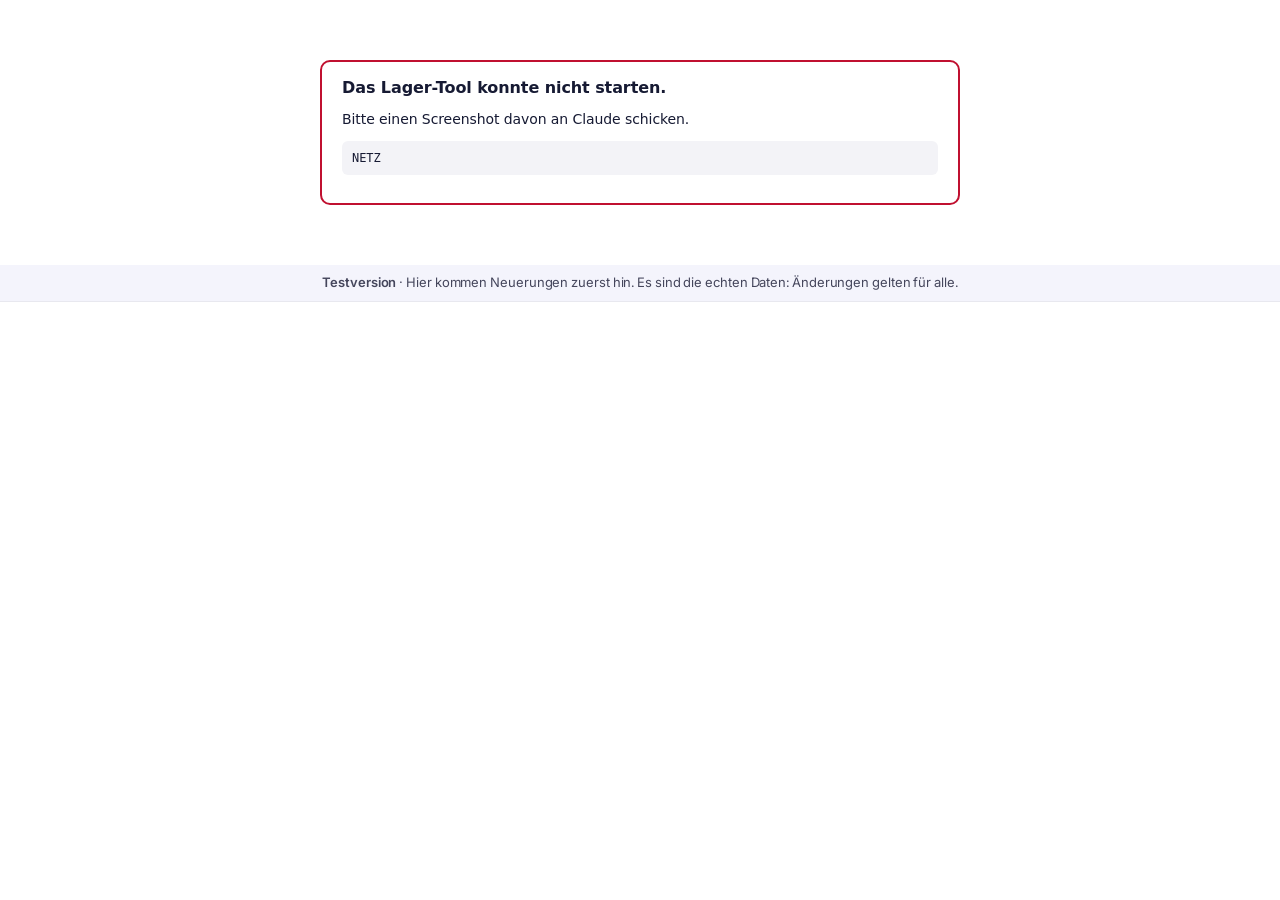
==== commit ed4814b3: "Neues Design «Blau mit Bausteinen» Blaue Leiste oben mit Bereichen und Seiten, Start mit Countdown, " ====
--- a/docs/test/index.html
+++ b/docs/test/index.html
@@ -9,7 +9,8 @@
 <meta name="format-detection" content="telephone=no">
 <title>Lager-Tool (Test)</title>
 <link rel="preconnect" href="https://fonts.googleapis.com">
-<link rel="stylesheet" href="https://fonts.googleapis.com/css2?family=IBM+Plex+Sans:wght@400;500;600;700&display=swap">
+<link rel="stylesheet" href="https://fonts.googleapis.com/css2?family=Inter:wght@400;500;600;700&display=swap">
+<script>document.documentElement.classList.add("nd4");</script>
 <style>
 /* Layout: app shell — fixed sidebar (brand, navigation, countdown, identity) beside a content column with page header; collapses to a top bar on narrow screens. */
 :root {
@@ -1787,6 +1788,14 @@
 .pw-auge { position: absolute; right: 4px; top: 50%; transform: translateY(-50%); width: 36px; height: 32px; border: 0; background: none; cursor: pointer; font-size: 15px; opacity: 0.5; filter: grayscale(1); }
 .pw-auge.an { opacity: 1; }
 
+/* Adressbuch */
+.kt-grp { padding: 12px 16px 4px; }
+.kt-row { display: flex; align-items: center; gap: 12px; padding: 10px 16px; border-bottom: 1px solid var(--line); flex-wrap: wrap; }
+.kt-main { flex: 1 1 220px; min-width: 0; display: flex; flex-direction: column; gap: 2px; }
+.kt-main .muted { font-size: 13px; }
+.kt-notiz { font-size: 13px; color: var(--ink-2, var(--ink)); }
+.kt-acts { display: flex; align-items: center; gap: 8px; flex-wrap: wrap; }
+
 /* Plus-Knopf: Ziele */
 .qn-ziele { flex-wrap: wrap; }
 .qn-day { display: flex; gap: 8px; }
@@ -1837,9 +1846,485 @@
 .kids-del h3 { font-size: var(--fs-md); font-weight: 600; margin-bottom: var(--sp-1); }
 .ds-hint { margin-bottom: var(--sp-3); }
 
+/* =====================================================================
+   Neues Design «Blau mit Bausteinen» (gilt nur mit <html class="nd4">)
+   Weiss mit feinen Linien, Cevi-Blau als Akzent und oben, Cevi-Rot nur für Dringendes.
+   Oben eine blaue Leiste mit Reitern (PC), Bausteine auf dem Start, Aufgaben als Karten in Spalten.
+   ===================================================================== */
+
+/* ---------- Farben und Masse ---------- */
+html.nd4 {
+  --font: "Inter", system-ui, -apple-system, "Segoe UI", Roboto, sans-serif;
+  --bg: #ffffff; --surface: #ffffff; --subtle: #f7f7fa; --hover: #f1f1f6; --press: #e9e9f1; --fill: #f0f0f5;
+  --line: #e8e8ef; --line-strong: #d9d9e3;
+  --ink: #15151f; --ink-2: #45465c; --muted: #7a7b90; --faint: #b0b1c2;
+  --accent: #303090; --accent-hover: #26267a; --accent-ink: #ffffff; --accent-soft: #eeeefa; --accent-line: #d2d3f0; --tint: #f4f4fc;
+  --late: #c01030; --late-soft: #fbeaee; --red: #c01030;
+  --ok: #23824f; --ok-soft: #e7f4ec; --run: #303090; --run-soft: #eeeefa; --wait: #a76a00; --wait-soft: #fbf2df;
+  --team: #6a4c93; --team-soft: #f1ecf7;
+  --side: #303090; --side-ink: #ffffff; --side-muted: rgb(255 255 255 / 0.72); --side-active: rgb(255 255 255 / 0.16);
+  --glass: rgb(255 255 255 / 0.16); --dim: rgb(255 255 255 / 0.74);
+  --r-xs: 6px; --r-sm: 8px; --r: 10px; --r-lg: 14px;
+  --shadow: none; --shadow-1: none;
+  --shadow-2: 0 1px 2px rgb(21 21 31 / 0.05), 0 10px 28px -12px rgb(21 21 31 / 0.22);
+  --shadow-3: 0 2px 6px rgb(21 21 31 / 0.06), 0 28px 60px -20px rgb(21 21 31 / 0.32);
+  --ring: 0 0 0 3px color-mix(in srgb, var(--accent) 18%, transparent);
+  --t: 150ms; --ease: cubic-bezier(.25, .8, .25, 1);
+  color-scheme: light;
+}
+@media (prefers-color-scheme: dark) {
+  html.nd4:not([data-theme="light"]) {
+    --bg: #0e0e14; --surface: #16161e; --subtle: #1a1a23; --hover: #20202a; --press: #282833; --fill: #20202a;
+    --line: #272732; --line-strong: #33333f; --ink: #ededf4; --ink-2: #c3c4d4; --muted: #8b8ca2; --faint: #5b5c70;
+    --accent: #9d9fff; --accent-hover: #b3b5ff; --accent-ink: #0e0e14; --accent-soft: #232350; --accent-line: #3a3b78; --tint: #15152a;
+    --late: #ff6b82; --late-soft: #3a1820; --ok: #5fcf90; --ok-soft: #15291e; --run: #9d9fff; --run-soft: #232350; --wait: #e8b45c; --wait-soft: #2f2512;
+    --side: #1c1c4a;
+    --shadow-2: 0 10px 30px -8px rgb(0 0 0 / 0.6); --shadow-3: 0 30px 70px -20px rgb(0 0 0 / 0.75);
+    color-scheme: dark;
+  }
+}
+html.nd4[data-theme="dark"] {
+  --bg: #0e0e14; --surface: #16161e; --subtle: #1a1a23; --hover: #20202a; --press: #282833; --fill: #20202a;
+  --line: #272732; --line-strong: #33333f; --ink: #ededf4; --ink-2: #c3c4d4; --muted: #8b8ca2; --faint: #5b5c70;
+  --accent: #9d9fff; --accent-hover: #b3b5ff; --accent-ink: #0e0e14; --accent-soft: #232350; --accent-line: #3a3b78; --tint: #15152a;
+  --late: #ff6b82; --late-soft: #3a1820; --ok: #5fcf90; --ok-soft: #15291e; --run: #9d9fff; --run-soft: #232350; --wait: #e8b45c; --wait-soft: #2f2512;
+  --side: #1c1c4a;
+  --shadow-2: 0 10px 30px -8px rgb(0 0 0 / 0.6); --shadow-3: 0 30px 70px -20px rgb(0 0 0 / 0.75);
+  color-scheme: dark;
+}
+
+/* ---------- Grundlagen ---------- */
+html.nd4 body { font-family: var(--font); font-size: 14px; line-height: 1.5; letter-spacing: -0.006em; background: var(--bg); color: var(--ink); -webkit-font-smoothing: antialiased; }
+html.nd4 button, html.nd4 input, html.nd4 select, html.nd4 textarea { font-family: inherit; }
+html.nd4 :focus-visible { outline: 2px solid var(--accent); outline-offset: 2px; border-radius: var(--r-xs); }
+html.nd4 ::selection { background: color-mix(in srgb, var(--accent) 20%, transparent); }
+html.nd4 * { scrollbar-width: thin; scrollbar-color: var(--line-strong) transparent; }
+html.nd4 .muted { color: var(--muted); }
+html.nd4 h1, html.nd4 h2, html.nd4 h3 { letter-spacing: -0.015em; color: var(--ink); }
+html.nd4 .eyebrow, html.nd4 .sec-label, html.nd4 .field-label { font-size: 12px; font-weight: 500; letter-spacing: 0; text-transform: none; color: var(--muted); }
+html.nd4 .rel-day, html.nd4 .erklaerung { display: none !important; }
+
+/* ---------- PC: Seitenleiste weg, blaue Leiste oben ---------- */
+html.nd4 #nd4-kopf { display: none; }
+@media (min-width: 761px) {
+  html.nd4 .app { display: block; }
+  html.nd4 .side { display: none !important; }
+  html.nd4 .content { min-width: 0; }
+  html.nd4 #nd4-kopf { display: block; position: sticky; top: 0; z-index: 30; }
+}
+.nd4-top { height: 56px; display: flex; align-items: center; gap: 20px; padding: 0 max(24px, env(safe-area-inset-right, 0px)) 0 max(24px, env(safe-area-inset-left, 0px)); background: var(--side); color: var(--side-ink); }
+.nd4-marke { flex: none; display: flex; align-items: center; gap: 10px; border: 0; background: none; padding: 0; cursor: pointer; color: inherit; min-width: 0; }
+.nd4-marke .nd4-chip { background: #ffffff; border-radius: 8px; padding: 5px 9px; display: flex; align-items: center; }
+.nd4-marke img { display: block; height: 18px; width: auto; max-width: 140px; }
+.nd4-marke b { font-size: 14px; font-weight: 600; white-space: nowrap; }
+.nd4-marke .nd4-mark { width: 28px; height: 28px; border-radius: 8px; background: var(--glass); display: grid; place-items: center; font-size: 11.5px; font-weight: 600; }
+.nd4-reiter { flex: 1; display: flex; justify-content: center; gap: 2px; min-width: 0; }
+.nd4-reiter button { border: 0; background: none; color: var(--dim); font: 500 14px/1 var(--font); padding: 9px 16px; border-radius: 999px; cursor: pointer; white-space: nowrap; transition: background var(--t) var(--ease), color var(--t) var(--ease); position: relative; }
+.nd4-reiter button:hover { color: #ffffff; background: rgb(255 255 255 / 0.08); }
+.nd4-reiter button[aria-current="page"] { color: #ffffff; background: var(--glass); }
+.nd4-reiter button .nd4-n { position: absolute; top: 3px; right: 4px; width: 7px; height: 7px; border-radius: 50%; background: #ff5d79; }
+.nd4-werk { flex: none; display: flex; align-items: center; gap: 4px; }
+.nd4-werk > button { position: relative; width: 36px; height: 36px; border: 0; border-radius: 50%; background: none; color: #ffffff; display: grid; place-items: center; cursor: pointer; transition: background var(--t) var(--ease); }
+.nd4-werk > button:hover { background: rgb(255 255 255 / 0.1); }
+.nd4-werk svg { width: 19px; height: 19px; fill: none; stroke: currentColor; stroke-width: 1.8; stroke-linecap: round; stroke-linejoin: round; }
+.nd4-werk .nd4-sos { width: auto; padding: 0 12px 0 10px; height: 32px; border-radius: 999px; background: #c01030; gap: 6px; display: inline-flex; align-items: center; font: 600 13px/1 var(--font); margin: 0 6px; }
+.nd4-werk .nd4-sos:hover { background: #a80d29; }
+.nd4-werk .nd4-sos svg { width: 15px; height: 15px; }
+.nd4-werk .nd4-zahl { position: absolute; top: 3px; right: 2px; min-width: 16px; height: 16px; padding: 0 4px; border-radius: 999px; background: #ff5d79; color: #ffffff; font: 700 10px/16px var(--font); text-align: center; }
+.nd4-werk .nd4-ich { width: 32px; height: 32px; margin-left: 6px; background: #ffffff; color: #303090; font: 600 12px/1 var(--font); }
+.nd4-werk .nd4-ich:hover { background: #ffffff; box-shadow: 0 0 0 3px rgb(255 255 255 / 0.25); }
+.nd4-werk .nd4-ich.wartet::after { content: ""; position: absolute; right: -1px; bottom: -1px; width: 9px; height: 9px; border-radius: 50%; background: #e3a008; box-shadow: 0 0 0 2px var(--side); }
+.nd4-unter { display: flex; gap: 2px; align-items: center; height: 46px; padding: 0 max(24px, env(safe-area-inset-right, 0px)) 0 max(24px, env(safe-area-inset-left, 0px)); background: color-mix(in srgb, var(--bg) 92%, transparent); -webkit-backdrop-filter: saturate(1.4) blur(12px); backdrop-filter: saturate(1.4) blur(12px); border-bottom: 1px solid var(--line); overflow-x: auto; scrollbar-width: none; }
+.nd4-unter::-webkit-scrollbar { display: none; }
+.nd4-unter[hidden] { display: none; }
+.nd4-unter .nd4-fav { font-size: 12.5px; color: var(--faint); margin-right: 6px; white-space: nowrap; }
+.nd4-unter button { position: relative; flex: none; border: 0; background: none; color: var(--muted); font: 500 13.5px/1 var(--font); height: 32px; padding: 0 12px; border-radius: 8px; cursor: pointer; display: inline-flex; align-items: center; gap: 6px; white-space: nowrap; transition: background var(--t) var(--ease), color var(--t) var(--ease); }
+.nd4-unter button:hover { color: var(--ink); background: var(--hover); }
+.nd4-unter button[aria-current="page"] { color: var(--accent); background: var(--accent-soft); }
+.nd4-unter .count { position: static; font: 600 11px/17px var(--font); min-width: 17px; padding: 0 5px; border-radius: 999px; background: var(--late); color: #ffffff; text-align: center; }
+.nd4-unter .fav-stern { font-size: 12px; color: var(--faint); opacity: 0; margin-left: -2px; transition: opacity var(--t); }
+.nd4-unter button:hover .fav-stern, .nd4-unter .fav-stern.an { opacity: 1; }
+.nd4-unter .fav-stern.an { color: #e0a000; }
+/* Menü unter dem eigenen Namen */
+.nd4-menue { position: fixed; z-index: 60; width: 270px; background: var(--surface); border: 1px solid var(--line); border-radius: 14px; box-shadow: var(--shadow-3); padding: 6px; animation: nd4-pop 140ms var(--ease); }
+.nd4-menue .nd4-wer { display: flex; align-items: center; gap: 10px; padding: 10px 10px 12px; border-bottom: 1px solid var(--line); margin-bottom: 6px; }
+.nd4-menue .nd4-wer div { display: flex; flex-direction: column; min-width: 0; }
+.nd4-menue .nd4-wer b { font-size: 14px; font-weight: 600; }
+.nd4-menue .nd4-wer span { font-size: 12.5px; color: var(--muted); }
+.nd4-menue button { width: 100%; display: flex; align-items: center; gap: 10px; border: 0; background: none; color: var(--ink); font: 400 13.5px/1.2 var(--font); padding: 9px 10px; border-radius: 8px; cursor: pointer; text-align: left; }
+.nd4-menue button:hover { background: var(--hover); }
+.nd4-menue button svg { width: 17px; height: 17px; flex: none; fill: none; stroke: var(--muted); stroke-width: 1.8; stroke-linecap: round; stroke-linejoin: round; }
+.nd4-menue button .count { margin-left: auto; position: static; font: 600 11px/17px var(--font); padding: 0 6px; border-radius: 999px; background: var(--fill); color: var(--ink-2); }
+.nd4-menue hr { border: 0; border-top: 1px solid var(--line); margin: 6px 4px; }
+.nd4-menue .nd4-sync { font-size: 12px; color: var(--muted); padding: 6px 10px 4px; }
+.nd4-menue .nd4-raus { color: var(--late); }
+.nd4-menue .nd4-raus svg { stroke: var(--late); }
+@keyframes nd4-pop { from { opacity: 0; transform: translateY(-4px) scale(0.98); } to { opacity: 1; transform: none; } }
+
+/* ---------- Seite ---------- */
+html.nd4 .page { max-width: 1120px; margin-inline: auto; padding-top: 26px; padding-bottom: 64px; gap: 18px; }
+html.nd4 .page-head { align-items: center; gap: 8px 14px; min-height: 36px; }
+html.nd4 .page-head h1 { font-size: 26px; font-weight: 600; letter-spacing: -0.03em; }
+html.nd4 .page-head p { font-size: 13.5px; color: var(--muted); }
+html.nd4 .help-btn { width: 20px; height: 20px; font-size: 11.5px; border: 0; background: var(--fill); color: var(--muted); }
+html.nd4 .back-link { font-size: 13px; color: var(--muted); }
+html.nd4 .back-link:hover { color: var(--accent); }
+html.nd4 .help-box { border: 1px solid var(--line); background: var(--subtle); border-radius: var(--r); }
+html.nd4 .asteam-banner, html.nd4 .closed-banner, html.nd4 .uebung-bar { border-radius: var(--r); }
+
+/* ---------- Flächen: weiss mit feiner Linie ---------- */
+html.nd4 .card { background: var(--surface); border: 1px solid var(--line); border-radius: var(--r-lg); box-shadow: none; }
+html.nd4 .card-head { padding: 14px 18px 8px; min-height: 0; border-bottom: 0; gap: 10px; background: transparent; }
+html.nd4 .card-head h2 { font-size: 14.5px; font-weight: 600; letter-spacing: -0.01em; }
+html.nd4 .card-body { padding: 10px 18px 16px; }
+html.nd4 .card-head + .card-body { padding-top: 4px; }
+html.nd4 .stack, html.nd4 .grid-2 { gap: 16px; }
+
+/* ---------- Reiter innerhalb einer Seite ---------- */
+html.nd4 .page-tabs { display: inline-flex; width: fit-content; max-width: 100%; overflow-x: auto; background: var(--fill) !important; border: 0 !important; border-radius: 10px !important; box-shadow: none !important; padding: 3px !important; gap: 2px; margin: 0; scrollbar-width: none; }
+html.nd4 .page-tabs button { height: 30px; min-height: 0 !important; padding: 0 13px !important; border: 0 !important; border-radius: 8px !important; background: transparent !important; color: var(--ink-2) !important; font-size: 13.5px; font-weight: 500; box-shadow: none !important; white-space: nowrap; transition: background var(--t) var(--ease), color var(--t) var(--ease); }
+html.nd4 .page-tabs button:hover { color: var(--ink) !important; }
+html.nd4 .page-tabs button[aria-selected="true"] { background: var(--surface) !important; color: var(--ink) !important; box-shadow: 0 1px 3px rgb(21 21 31 / 0.10), 0 0 0 0.5px rgb(21 21 31 / 0.06) !important; }
+html.nd4 .subtabs .n, html.nd4 .page-tabs .n { font-size: 11.5px; font-weight: 500; background: transparent; color: inherit; opacity: 0.55; padding: 0 0 0 3px; }
+html.nd4 .subtabs .n.late { color: var(--late); opacity: 1; }
+html.nd4 .seg, html.nd4 .view-seg { background: var(--fill); border: 0; border-radius: 10px; padding: 3px; gap: 2px; display: inline-flex; }
+html.nd4 .seg button, html.nd4 .view-seg button { height: 28px; min-height: 0; padding: 0 12px; border: 0; border-radius: 8px; background: transparent; color: var(--ink-2); font-size: 13px; font-weight: 500; box-shadow: none; }
+html.nd4 .seg button[aria-pressed="true"], html.nd4 .view-seg button[aria-pressed="true"] { background: var(--surface); color: var(--ink); box-shadow: 0 1px 3px rgb(21 21 31 / 0.10); }
+
+/* ---------- Knöpfe ---------- */
+html.nd4 .btn { height: 34px; min-height: 0; padding: 0 14px; border-radius: 999px; border: 0; background: var(--fill); color: var(--ink); font-size: 13.5px; font-weight: 500; box-shadow: none; gap: 6px; transition: background var(--t) var(--ease), transform 90ms var(--ease), color var(--t) var(--ease); }
+html.nd4 .btn:hover { background: var(--press); filter: none; }
+html.nd4 .btn:active:not(:disabled) { transform: scale(0.97); }
+html.nd4 .btn.primary { background: var(--accent); color: var(--accent-ink); }
+html.nd4 .btn.primary:hover { background: var(--accent-hover); }
+html.nd4 .btn.small { height: 30px; padding: 0 12px; font-size: 13px; }
+html.nd4 .btn.ghost { background: transparent; color: var(--ink-2); }
+html.nd4 .btn.ghost:hover { background: var(--hover); color: var(--ink); }
+html.nd4 .btn.danger, html.nd4 .btn.ghost.danger { color: var(--late); }
+html.nd4 .btn.red { background: var(--late); color: #ffffff; }
+html.nd4 .btn:disabled { opacity: 0.45; }
+html.nd4 .link { color: var(--accent); font-weight: 500; }
+html.nd4 .link:hover { text-decoration: underline; text-underline-offset: 3px; }
+html.nd4 .more-pop { border: 1px solid var(--line); border-radius: 12px; background: var(--surface); box-shadow: var(--shadow-3); padding: 6px; min-width: 220px; animation: nd4-pop 140ms var(--ease); }
+html.nd4 .more-pop button { border-radius: 8px; padding: 8px 10px; font-size: 13.5px; }
+html.nd4 .more-pop button:hover { background: var(--hover); }
+
+/* ---------- Eingabefelder ---------- */
+html.nd4 input:not([type="checkbox"]):not([type="radio"]):not([type="file"]):not([type="range"]):not([type="color"]), html.nd4 select, html.nd4 textarea {
+  border: 1px solid var(--line-strong); border-radius: var(--r-sm); background-color: var(--surface); color: var(--ink); font-size: 14px; box-shadow: none;
+  transition: border-color var(--t) var(--ease), box-shadow var(--t) var(--ease);
+}
+html.nd4 input:not([type="checkbox"]):not([type="radio"]):not([type="file"]):not([type="range"]):not([type="color"]):not(.hm-title):not(.cmdk-q), html.nd4 select { min-height: 36px; }
+html.nd4 input:hover, html.nd4 select:hover, html.nd4 textarea:hover { border-color: color-mix(in srgb, var(--line-strong) 50%, var(--muted)); }
+html.nd4 input:focus, html.nd4 select:focus, html.nd4 textarea:focus { outline: none; border-color: var(--accent); box-shadow: var(--ring); }
+html.nd4 input::placeholder, html.nd4 textarea::placeholder { color: var(--faint); }
+html.nd4 input[type="checkbox"], html.nd4 input[type="radio"] { accent-color: var(--accent); width: 16px; height: 16px; }
+html.nd4 .field > span:first-child { font-size: 12.5px; font-weight: 500; color: var(--ink-2); }
+html.nd4 .toolbar { gap: 8px; padding: 12px 16px; background: transparent; border: 0; }
+html.nd4 .quick-add { background: var(--subtle); border: 1px solid transparent; border-radius: 12px; padding: 4px 4px 4px 14px; box-shadow: none; }
+html.nd4 .quick-add input { border: 0 !important; box-shadow: none !important; background: transparent !important; height: 38px; font-size: 14px; padding-left: 0; }
+html.nd4 .quick-add:focus-within { background: var(--surface); border-color: var(--accent); box-shadow: var(--ring); }
+
+/* ---------- Tabellen und Listen ---------- */
+html.nd4 table { border-collapse: separate; border-spacing: 0; }
+html.nd4 th { background: transparent; color: var(--muted); font-size: 12px; font-weight: 500; letter-spacing: 0; text-transform: none; padding: 10px 14px 8px; border-bottom: 1px solid var(--line); }
+html.nd4 td { padding: 10px 14px; border-bottom: 1px solid var(--line); }
+html.nd4 tbody tr:last-child > td { border-bottom: 0; }
+html.nd4 tbody tr:hover > td { background: var(--subtle); }
+html.nd4 .table-wrap { border: 0; border-radius: var(--r-lg); }
+html.nd4 .ttable td { vertical-align: middle; }
+html.nd4 .ttable .c-date { color: var(--muted); font-size: 13px; width: 104px; }
+html.nd4 .ttable .c-date > div:not(:first-child) { display: none; }
+html.nd4 .ttable tr.late .c-date { color: var(--late); font-weight: 500; }
+html.nd4 .ttable .t-title { font-size: 14px; font-weight: 500; color: var(--ink); }
+html.nd4 .ttable .t-title:hover { color: var(--accent); }
+html.nd4 .t-meta { font-size: 12.5px; color: var(--muted); gap: 2px 10px; margin-top: 2px; }
+html.nd4 .ttable tr.done .t-title { color: var(--muted); text-decoration: line-through; text-decoration-color: var(--faint); }
+html.nd4 .ttable tr.grp td { background: transparent; padding: 16px 14px 6px; border-bottom: 0; }
+html.nd4 .grp-in b { font-size: 13px; font-weight: 600; color: var(--ink-2); }
+html.nd4 .grp-in .muted { font-size: 12.5px; }
+html.nd4 .tag.late { background: transparent; color: var(--late); padding: 0; font-weight: 500; }
+html.nd4 .t-row { align-items: flex-start; gap: 12px; }
+html.nd4 .qdone { flex: none; width: 18px; height: 18px; border-radius: 50%; border: 1.5px solid var(--faint); background: transparent; color: transparent; font-size: 10px; line-height: 1; display: grid; place-items: center; transition: border-color var(--t) var(--ease), background var(--t) var(--ease), transform 140ms var(--ease); }
+html.nd4 .qdone:hover { border-color: var(--accent); }
+html.nd4 .qdone.on { background: var(--accent); border-color: var(--accent); color: #ffffff; animation: nd4-check 280ms var(--ease); }
+@keyframes nd4-check { 0% { transform: scale(0.75); } 60% { transform: scale(1.12); } 100% { transform: scale(1); } }
+html.nd4 select.status { appearance: none; -webkit-appearance: none; height: 28px; min-height: 0 !important; width: auto; min-width: 0; max-width: 136px; padding: 0 22px 0 10px; border-radius: 999px; border: 0; font-size: 12.5px; font-weight: 500; background-color: var(--fill); color: var(--ink-2); background-image: linear-gradient(45deg, transparent 50%, currentColor 50%), linear-gradient(135deg, currentColor 50%, transparent 50%); background-position: right 11px center, right 7px center; background-size: 4px 4px; background-repeat: no-repeat; cursor: pointer; }
+html.nd4 select.status[data-s="Läuft"], html.nd4 select.status[data-s="Nächster Höck"] { background-color: var(--accent-soft); color: var(--accent); }
+html.nd4 select.status[data-s="Wartet"] { background-color: var(--wait-soft); color: var(--wait); }
+html.nd4 select.status[data-s="Erledigt"] { background-color: var(--ok-soft); color: var(--ok); }
+html.nd4 select.owner { border: 0; background-color: transparent; box-shadow: none; font-size: 13.5px; color: var(--ink-2); min-height: 30px !important; padding: 0 6px; }
+html.nd4 select.owner:hover { background-color: var(--hover); }
+html.nd4 .av { font-weight: 600; letter-spacing: 0; }
+html.nd4 .tag { font-size: 12px; font-weight: 500; border: 0; border-radius: 999px; padding: 1px 8px; line-height: 18px; }
+html.nd4 .tag.plain { background: var(--fill); color: var(--ink-2); }
+html.nd4 .tag.ok { background: var(--ok-soft); color: var(--ok); }
+html.nd4 .tag.next { background: var(--accent-soft); color: var(--accent); }
+html.nd4 .tagchip { font-size: 12px; border-radius: 999px; padding: 0 8px; border: 0; background: var(--fill); color: var(--ink-2); }
+@media (hover: hover) {
+  html.nd4 .ttable tr.task .star:not(.on) { visibility: hidden; }
+  html.nd4 .ttable tr.task:hover .star:not(.on) { visibility: visible; opacity: 0.5; }
+}
+html.nd4 .star.on { color: #e0a000; }
+
+/* ---------- Übersicht, Kennzahlen, Lager-Check ---------- */
+html.nd4 .kpis { gap: 12px; }
+html.nd4 .kpi { border: 1px solid var(--line); border-radius: var(--r-lg); box-shadow: none; padding: 14px 16px; gap: 2px; }
+html.nd4 .kpi .v { font-size: 24px; font-weight: 600; letter-spacing: -0.03em; line-height: 1.15; }
+html.nd4 .kpi .v small { font-size: 13px; font-weight: 500; color: var(--muted); }
+html.nd4 .kpi .s { font-size: 12.5px; color: var(--muted); }
+html.nd4 .kpi.alert .v { color: var(--late); }
+html.nd4 .bar { height: 4px; border-radius: 99px; background: var(--fill); }
+html.nd4 .bar i { border-radius: 99px; }
+html.nd4 .check-list-big { gap: 0; }
+html.nd4 .chk-row { border: 0; border-bottom: 1px solid var(--line); border-radius: 0; padding: 11px 0; min-height: 44px; background: transparent; }
+html.nd4 .chk-row:last-child { border-bottom: 0; }
+html.nd4 .chk-row:hover { background: transparent; }
+html.nd4 .chk-row:hover b { color: var(--accent); }
+html.nd4 .chk-ico { width: 20px; height: 20px; font-size: 11px; font-weight: 700; border-radius: 50%; }
+html.nd4 .chk-row.ok .chk-ico { background: var(--ok-soft); color: var(--ok); }
+html.nd4 .chk-row.bad .chk-ico { background: var(--late-soft); color: var(--late); }
+html.nd4 .chk-row b { font-weight: 500; font-size: 14px; }
+html.nd4 .chk-row.ok b { color: var(--muted); font-weight: 400; }
+html.nd4 .setup-step { border: 1px solid var(--line); background: var(--surface); border-radius: var(--r); padding: 10px 12px; box-shadow: none; }
+html.nd4 .setup-step:hover { border-color: var(--line-strong); }
+
+/* ---------- Start: Streifen, Bausteine, Kacheln ---------- */
+html.nd4 #view[data-v="start"] > .page-head { display: none; }
+html.nd4 .start-home { display: grid !important; grid-template-columns: minmax(0, 2fr) minmax(0, 1fr); gap: 14px; align-items: start; }
+html.nd4 .start-home > * { grid-column: 1 / -1; margin: 0 !important; }
+html.nd4 .start-home > .st-hero { grid-row: 1; background: var(--tint) !important; color: var(--ink) !important; border: 1px solid var(--line); border-radius: var(--r-lg); padding: 20px 22px; box-shadow: none; display: flex; flex-direction: column; gap: 8px; min-height: 0; }
+html.nd4 .start-home > .st-hero::before, html.nd4 .start-home > .st-hero::after { display: none !important; }
+html.nd4 .st-hero .title-img { display: none; }
+html.nd4 .start-home > .st-hero { align-items: flex-start !important; text-align: left; }
+html.nd4 .start-home .st-stand, html.nd4 .start-home .st-zeit { flex: none !important; width: auto !important; }
+html.nd4 .st-zeit { display: flex; align-items: baseline; gap: 12px; flex-wrap: wrap; }
+html.nd4 .st-zeit b { font-size: 40px; font-weight: 600; letter-spacing: -0.04em; line-height: 1; color: var(--accent) !important; }
+html.nd4 .st-zeit span { font-size: 15px; font-weight: 500; color: var(--ink) !important; }
+html.nd4 .st-stand { display: flex !important; gap: 4px 16px; flex-wrap: wrap; background: none !important; padding: 0 !important; margin: 0 !important; }
+html.nd4 .st-stand button { display: inline-flex !important; flex-direction: row !important; align-items: baseline; gap: 4px; background: none !important; border: 0 !important; padding: 0 !important; min-height: 0 !important; color: var(--muted) !important; font-size: 13px; box-shadow: none !important; cursor: pointer; }
+html.nd4 .st-stand button b { font-size: 13px !important; font-weight: 600; color: var(--ink) !important; }
+html.nd4 .st-stand button span { font-size: 13px !important; color: var(--muted) !important; }
+html.nd4 .st-stand button:hover span { color: var(--accent) !important; text-decoration: underline; text-underline-offset: 3px; }
+html.nd4 .st-stand button.warn b, html.nd4 .st-stand button.warn span { color: var(--late) !important; }
+html.nd4 .st-stand .sos-k { color: var(--late) !important; }
+html.nd4 .start-home > .st-akt { grid-row: 1; justify-self: end; align-self: start; margin: 18px 20px 0 0 !important; display: flex !important; gap: 6px; flex-wrap: wrap; justify-content: flex-end; max-width: 55%; z-index: 1; background: none !important; }
+html.nd4 .st-akt button { min-height: 0 !important; height: 34px; padding: 0 13px 0 10px !important; border-radius: 999px !important; border: 0 !important; background: var(--surface) !important; color: var(--ink) !important; flex-direction: row !important; gap: 6px !important; font-size: 13px !important; font-weight: 500; box-shadow: 0 0 0 1px var(--line) !important; }
+html.nd4 .st-akt button:first-child { background: var(--accent) !important; color: var(--accent-ink) !important; box-shadow: none !important; }
+html.nd4 .st-akt button:hover { background: var(--hover) !important; }
+html.nd4 .st-akt button:first-child:hover { background: var(--accent-hover) !important; }
+html.nd4 .st-akt button svg { width: 16px !important; height: 16px !important; color: inherit !important; }
+html.nd4 .start-home > [data-karte="fuerdich"] { grid-column: 1; grid-row: span 3; }
+html.nd4 .start-home > [data-karte="hoeck"], html.nd4 .start-home > [data-karte="neu"], html.nd4 .start-home > [data-karte="ressort"] { grid-column: 2; }
+html.nd4 .st-card { border-radius: var(--r-lg); }
+html.nd4 .st-card .card-head h2 { font-size: 13px; font-weight: 600; color: var(--muted); }
+html.nd4 .st-list { padding: 0 18px 8px; }
+html.nd4 .st-row { min-height: 44px; padding: 9px 0 !important; font-size: 14px; border-bottom: 1px solid var(--line); background: none !important; }
+html.nd4 .st-row:last-child { border-bottom: 0; }
+html.nd4 .st-row:hover .st-t { color: var(--accent); }
+html.nd4 .st-t { font-size: 14px; font-weight: 500; } html.nd4 .st-t small { font-size: 12.5px; color: var(--muted); font-weight: 400; }
+html.nd4 .st-row.late small { color: var(--late); }
+html.nd4 .st-go { color: var(--faint); }
+html.nd4 .st-hk b { font-size: 15px; font-weight: 600; }
+html.nd4 .st-hk span { font-size: 13px; color: var(--muted); }
+html.nd4 .nd4-leer .card-body { display: flex; flex-direction: column; gap: 2px; }
+html.nd4 .nd4-leer b { font-size: 15px; font-weight: 600; }
+html.nd4 .nd4-leer .link { align-self: flex-start; margin-top: 6px; }
+html.nd4 .st-links { display: grid !important; grid-template-columns: repeat(3, minmax(0, 1fr)); gap: 10px; background: none !important; border: 0 !important; border-radius: 0 !important; overflow: visible !important; }
+html.nd4 .st-links button { display: flex !important; align-items: center; gap: 12px; min-height: 58px; padding: 10px 14px !important; border: 1px solid var(--line) !important; border-radius: 12px !important; background: var(--surface) !important; font-size: 14px !important; font-weight: 500; color: var(--ink); text-align: left; transition: border-color var(--t) var(--ease), box-shadow var(--t) var(--ease); }
+html.nd4 .st-links button:hover { border-color: var(--line-strong) !important; box-shadow: 0 4px 14px -8px rgb(21 21 31 / 0.25); }
+html.nd4 .st-links button > span:last-child { margin-left: auto; color: var(--faint); }
+html.nd4 .nd4-ico { width: 32px; height: 32px; border-radius: 50%; background: var(--accent-soft); color: var(--accent); display: grid; place-items: center; flex: none; }
+html.nd4 .nd4-ico svg { width: 16px; height: 16px; fill: none; stroke: currentColor; stroke-width: 1.8; stroke-linecap: round; stroke-linejoin: round; }
+html.nd4 .st-anpassen { text-align: center; }
+html.nd4 .wx-alarm { border-radius: var(--r-lg); }
+
+/* ---------- Aufgaben: Filterliste links, Karten in Spalten ---------- */
+/* Ein Knopf «Offen · 206 ▾» mit Auswahl, Darstellung und gespeicherten Ansichten */
+.nd4-filter { position: relative; flex: none; }
+.nd4-filter .nd4-fknopf { display: inline-flex; align-items: center; gap: 7px; height: 32px; padding: 0 13px; border: 0; border-radius: 999px; background: var(--accent-soft); color: var(--accent); font: 600 13.5px/1 var(--font); cursor: pointer; white-space: nowrap; }
+.nd4-filter .nd4-fknopf::after { content: ""; width: 6px; height: 6px; border-right: 1.6px solid currentColor; border-bottom: 1.6px solid currentColor; transform: rotate(45deg) translateY(-2px); }
+.nd4-panel { display: none; position: absolute; top: calc(100% + 6px); left: 0; z-index: 40; width: 260px; background: var(--surface); border: 1px solid var(--line); border-radius: 14px; box-shadow: var(--shadow-3); padding: 6px; animation: nd4-pop 140ms var(--ease); }
+.nd4-filter.offen .nd4-panel { display: flex; flex-direction: column; gap: 1px; }
+.nd4-panel .nd4-rl { margin: 8px 10px 4px; font-size: 12px; font-weight: 600; color: var(--faint); }
+.nd4-panel .nd4-rl:first-child { margin-top: 4px; }
+html.nd4 .nd4-panel .nd4-dar { display: flex; width: auto; margin: 0 4px 4px; }
+html.nd4 .nd4-panel .nd4-dar { flex-wrap: nowrap; }
+html.nd4 .nd4-panel .nd4-dar button { flex: 1 1 auto; padding: 0 6px; font-size: 12.5px; white-space: nowrap; }
+html.nd4 #view[data-v="tasks"] .task-tools .info { display: none; }
+.nd4-panel .nd4-ans:empty { display: none; }
+.nd4-panel .nd4-ans { display: flex; flex-direction: column; gap: 1px; }
+.nd4-panel .nd4-ans button { display: flex; align-items: center; width: 100%; height: 32px; padding: 0 10px; border: 0; border-radius: 8px; background: none; color: var(--ink-2); font: 500 13.5px/1 var(--font); text-align: left; cursor: pointer; }
+.nd4-panel .nd4-ans button:hover { background: var(--hover); color: var(--ink); }
+.nd4-panel .nd4-ans [data-view-save] { color: var(--accent); }
+@media (max-width: 760px) { .nd4-panel .nd4-ans button { height: 42px; font-size: 15px; } }
+html.nd4 #view[data-v="tasks"] .task-tools { align-items: center; }
+html.nd4 .nd4-filter .subtabs { display: flex !important; flex-direction: column; width: auto; background: none !important; padding: 0 !important; border-radius: 0 !important; gap: 1px; overflow: visible; position: static !important; margin: 0 !important; }
+html.nd4 .nd4-filter .subtabs button { width: 100%; justify-content: space-between; display: flex; align-items: center; height: 32px; padding: 0 10px !important; border-radius: 8px !important; color: var(--muted) !important; font-size: 13.5px; font-weight: 500; background: none !important; box-shadow: none !important; text-align: left; }
+html.nd4 .nd4-filter .subtabs button:hover { background: var(--hover) !important; color: var(--ink) !important; }
+html.nd4 .nd4-filter .subtabs button[aria-selected="true"] { background: var(--accent-soft) !important; color: var(--accent) !important; box-shadow: none !important; }
+html.nd4 .nd4-filter .subtabs .n { margin-left: auto; opacity: 0.6; font-size: 12.5px; }
+.nd4-filter .nd4-rl { margin: 16px 10px 4px; font-size: 12px; font-weight: 600; color: var(--faint); }
+.nd4-filter .nd4-ress button { width: 100%; display: flex; align-items: center; gap: 8px; height: 30px; padding: 0 10px; border: 0; border-radius: 8px; background: none; color: var(--muted); font: 400 13.5px/1 var(--font); cursor: pointer; text-align: left; }
+.nd4-filter .nd4-ress button:hover { background: var(--hover); color: var(--ink); }
+.nd4-filter .nd4-ress button[aria-pressed="true"] { background: var(--accent-soft); color: var(--accent); font-weight: 500; }
+.nd4-filter .nd4-ress button i { margin-left: auto; font-style: normal; font-size: 12.5px; color: var(--faint); }
+.nd4-filter .nd4-ress .rdot { flex: none; margin: 0 !important; }
+.nd4-filter .nd4-ress button { justify-content: flex-start; }
+html.nd4 .back-link { justify-self: start; align-self: start; text-align: left; }
+html.nd4 #view[data-v="tasks"] .quick-add { margin: 0; }
+html.nd4 #view[data-v="tasks"] > section.card:has(#task-list) { border: 0; border-radius: 0; background: transparent; }
+html.nd4 #view[data-v="tasks"] > section.card:has(#task-list) > .toolbar:first-child { padding: 0 0 8px; }
+html.nd4 #view[data-v="tasks"] .task-tools { padding: 0 0 12px !important; }
+html.nd4 #view[data-v="tasks"] #task-list > .table-wrap { border: 1px solid var(--line); border-radius: var(--r-lg); }
+.nd4-brett { display: grid; grid-template-columns: repeat(var(--sp, 3), minmax(0, 1fr)); gap: 14px; align-items: start; }
+.nd4-sp h3 { margin: 0 0 8px; font-size: 13px; font-weight: 600; display: flex; align-items: center; gap: 6px; color: var(--muted); }
+.nd4-sp h3 i { font-style: normal; font-weight: 500; color: var(--faint); }
+.nd4-sp.late h3 { color: var(--late); } .nd4-sp.late h3 i { color: var(--late); opacity: 0.7; }
+.nd4-sp.ok h3 { color: var(--ok); }
+.nd4-karte { border: 1px solid var(--line); border-radius: 12px; padding: 10px 12px; display: flex; flex-direction: column; gap: 8px; margin-bottom: 8px; background: var(--surface); cursor: pointer; transition: border-color var(--t) var(--ease), box-shadow var(--t) var(--ease); }
+.nd4-karte:hover { border-color: var(--line-strong); box-shadow: 0 4px 14px -8px rgb(21 21 31 / 0.25); }
+.nd4-karte.sel { border-color: var(--accent); box-shadow: var(--ring); }
+.nd4-k1 { display: flex; gap: 10px; align-items: flex-start; }
+.nd4-k1 .qdone { margin-top: 1px; }
+.nd4-kt { flex: 1; min-width: 0; border: 0; background: none; padding: 0; text-align: left; font: 500 13.5px/1.35 var(--font); color: var(--ink); cursor: pointer; }
+.nd4-sp.late .nd4-kt { color: var(--late); }
+.nd4-karte.done .nd4-kt { color: var(--muted); text-decoration: line-through; text-decoration-color: var(--faint); }
+.nd4-k1 .star { font-size: 12px; }
+.nd4-k2 { display: flex; align-items: center; gap: 7px; font-size: 12px; color: var(--muted); padding-left: 28px; min-width: 0; }
+.nd4-k2 > span:not(.av) { min-width: 0; white-space: nowrap; overflow: hidden; text-overflow: ellipsis; }
+.nd4-k2 .dt { margin-left: auto; flex: none; }
+.nd4-k2 .dt.late { color: var(--late); font-weight: 500; }
+.nd4-k2 .av { width: 18px; height: 18px; font-size: 8.5px; line-height: 18px; flex: none; }
+.nd4-k2 .nd4-niemand { width: 18px; height: 18px; border-radius: 50%; background: var(--fill); color: var(--muted); font-size: 10px; display: grid; place-items: center; flex: none; }
+.nd4-weitere { border: 0; background: none; color: var(--accent); font: 500 13px/1 var(--font); padding: 4px 2px; cursor: pointer; }
+.nd4-sp .nd4-nichts { font-size: 13px; color: var(--faint); padding: 6px 2px; }
+
+/* ---------- Protokoll, Mitteilungen ---------- */
+html.nd4 .entry { padding: 14px 18px; gap: 16px; border-bottom: 1px solid var(--line); }
+html.nd4 .entry:last-child { border-bottom: 0; }
+html.nd4 .entry .d { font-size: 13.5px; font-weight: 600; }
+html.nd4 .entry .d small { font-size: 12px; color: var(--muted); font-weight: 400; }
+html.nd4 .entry h3 { font-size: 15px; font-weight: 600; }
+html.nd4 .entry-link:hover, html.nd4 .mrow:hover { background: var(--subtle); }
+html.nd4 .mrow { padding: 12px 18px; border-color: var(--line); }
+html.nd4 .mention { border-radius: 4px; padding: 0 3px; background: var(--accent-soft); color: var(--accent); }
+
+/* ---------- Fenster ---------- */
+html.nd4 .overlay { background: rgb(14 14 30 / 0.30); }
+@media (min-width: 761px) {
+  html.nd4 .overlay:not(.center) .drawer { width: min(540px, 100%); border-left: 1px solid var(--line); background: var(--surface); box-shadow: var(--shadow-3); animation: nd4-slide 220ms var(--ease); }
+  html.nd4 .modal { border: 1px solid var(--line); border-radius: 18px; padding: 24px; background: var(--surface); box-shadow: var(--shadow-3); animation: nd4-dialog 180ms var(--ease); }
+}
+@keyframes nd4-slide { from { transform: translateX(20px); opacity: 0.5; } to { transform: none; opacity: 1; } }
+@keyframes nd4-dialog { from { transform: translateY(8px) scale(0.98); opacity: 0; } to { transform: none; opacity: 1; } }
+html.nd4 .drawer-head { padding: 18px 22px 10px; border-bottom: 0; background: var(--surface); }
+html.nd4 .drawer-head h2 { font-size: 18px; font-weight: 600; letter-spacing: -0.02em; }
+html.nd4 .drawer-body { padding: 8px 22px 22px; gap: 16px; }
+html.nd4 .drawer-foot { padding: 12px 22px; border-top: 1px solid var(--line); background: var(--surface); }
+html.nd4 .lg-head h2 { font-size: 19px; font-weight: 600; letter-spacing: -0.02em; }
+html.nd4 .modal input:not([type="checkbox"]):not([type="radio"]) { height: 40px; font-size: 15px; }
+html.nd4 .modal .btn.primary { height: 40px; font-size: 14.5px; }
+html.nd4 .role-btn { border: 1px solid var(--line); border-radius: var(--r); padding: 14px 16px; background: var(--surface); }
+html.nd4 .role-btn:hover { border-color: var(--accent-line); background: var(--accent-soft); }
+html.nd4 .cmdk-in { border: 1px solid var(--line); border-radius: 16px; box-shadow: var(--shadow-3); }
+html.nd4 .bell-row:hover, html.nd4 .cmdk-row.on, html.nd4 .cmdk-row:hover { background: var(--hover); }
+
+/* ---------- Lagerwahl und Anmelden ---------- */
+html.nd4 .start { background: var(--bg); }
+html.nd4 .lager-card { border: 1px solid var(--line); border-radius: var(--r-lg); background: var(--surface); box-shadow: none; }
+html.nd4 .lager-card:hover { border-color: var(--line-strong); box-shadow: var(--shadow-2); }
+
+/* ---------- Kleinteile ---------- */
+html.nd4 .toast { background: var(--ink); color: var(--bg); border-radius: 12px; font-size: 13.5px; font-weight: 500; padding: 10px 16px; box-shadow: var(--shadow-2); }
+html.nd4 .empty { padding: 32px 16px; color: var(--muted); font-size: 14px; }
+html.nd4 .empty b { color: var(--ink-2); font-size: 15px; font-weight: 600; }
+html.nd4 .hint.wichtig { border-radius: var(--r); }
+html.nd4 .pchip-s { border-radius: 999px; font-size: 13px; padding: 2px 10px 2px 2px; background: var(--fill); border: 0; }
+html.nd4 .fab { border-radius: 50%; background: var(--accent); color: #ffffff; box-shadow: 0 8px 24px -8px var(--accent); }
+html.nd4 .fab:hover { background: var(--accent-hover); }
+html.nd4 .kb-col { background: var(--subtle); border: 0; border-radius: var(--r-lg); }
+html.nd4 .kb-card { border: 1px solid var(--line); border-radius: var(--r); background: var(--surface); box-shadow: none; }
+html.nd4 .kb-card:hover { box-shadow: var(--shadow-2); }
+html.nd4 .preview-bar { background: var(--tint); color: var(--ink-2); border-bottom: 1px solid var(--line); }
+
+/* ---------- Handy ---------- */
+@media (max-width: 760px) {
+  html.nd4 body { font-size: 15px; }
+  html.nd4 .appbar { background: var(--side); color: #ffffff; border-bottom: 0; -webkit-backdrop-filter: none; backdrop-filter: none; }
+  html.nd4 .ab-title b { color: #ffffff; font-size: 17px; font-weight: 600; letter-spacing: -0.02em; }
+  html.nd4 .ab-title span { color: var(--dim); }
+  html.nd4 .ab-btn { color: #ffffff; }
+  html.nd4 .ab-btn:active { background: rgb(255 255 255 / 0.12); }
+  html.nd4 .ab-back svg { color: #ffffff; }
+  html.nd4 .ab-sos svg { width: 17px; height: 17px; }
+  html.nd4 .ab-sos { width: 34px; height: 34px; margin: 0 4px; background: #c01030; color: #ffffff; }
+  html.nd4 .ab-btn .count { background: #ff5d79; }
+  html.nd4 .page { padding-top: 14px !important; gap: 14px; }
+  html.nd4 .card { border-radius: 14px; }
+  html.nd4 .card-head { padding: 12px 14px 6px; }
+  html.nd4 .card-head h2 { font-size: 15px; }
+  html.nd4 .card-body { padding: 8px 14px 14px; }
+  html.nd4 .page-tabs { position: sticky !important; top: calc(56px + env(safe-area-inset-top, 0px)); z-index: 6; display: flex; width: auto; margin: 0; }
+  html.nd4 .page-tabs button { flex: 1 0 auto; height: 32px; font-size: 14px; }
+  html.nd4 .page-head .btn { height: 34px; }
+  html.nd4 .ttable tr.task { grid-template-columns: auto minmax(0, 1fr) auto; gap: 6px 10px; padding: 12px 14px; align-items: center; border-bottom: 1px solid var(--line); }
+  html.nd4 .ttable tr.task td { border: 0; padding: 0 !important; background: transparent !important; }
+  html.nd4 .ttable tr.task .c-main { grid-column: 1 / -1; grid-row: 1; }
+  html.nd4 .ttable tr.task .c-date { grid-column: 1; grid-row: 2; width: auto; font-size: 13px; padding-left: 30px !important; }
+  html.nd4 .ttable tr.task .c-who { grid-column: 2; grid-row: 2; min-width: 0; }
+  html.nd4 .ttable tr.task .c-who .take, html.nd4 .ttable tr.task .c-who .plus, html.nd4 .ttable tr.task .t-meta, html.nd4 .ttable tr.task .star:not(.on) { display: none !important; }
+  html.nd4 .ttable tr.task .c-stat { grid-column: 3; grid-row: 2; }
+  html.nd4 .ttable .t-title { font-size: 15px; }
+  html.nd4 .bnav { background: color-mix(in srgb, var(--surface) 92%, transparent) !important; border-top: 1px solid var(--line); }
+  html.nd4 .bnav button { color: var(--faint) !important; font-size: 10.5px !important; font-weight: 500; }
+  html.nd4 .bnav button svg { padding: 3px 0; stroke-width: 1.7; }
+  html.nd4 .bnav button[aria-selected="true"] { color: var(--accent) !important; font-weight: 600; }
+  html.nd4 .bnav button[aria-selected="true"] svg { background: transparent; stroke-width: 2.1; }
+  html.nd4 .fab { width: 54px !important; height: 54px !important; border-radius: 50% !important; }
+  /* Mehr: gruppierte Listen */
+  html.nd4 .mehr-blatt { background: var(--subtle) !important; gap: 14px !important; }
+  html.nd4 .mehr-blatt > * { flex-shrink: 0; }
+  html.nd4 .mehr-q { background: var(--surface); border: 1px solid var(--line) !important; border-radius: 10px; height: 40px; }
+  html.nd4 .mehr-label { font-size: 13px; font-weight: 500; text-transform: none; letter-spacing: 0; color: var(--muted); margin: 6px 4px -8px; }
+  html.nd4 .mehr-konto button { border: 1px solid var(--line); background: var(--surface); border-radius: 12px; }
+  html.nd4 .mehr-konto svg { color: var(--accent); }
+  html.nd4 .mehr-grid { display: flex; flex-direction: column; gap: 0; background: var(--surface); border: 1px solid var(--line); border-radius: 14px; overflow: hidden; }
+  html.nd4 .mehr-k { flex-direction: row; justify-content: flex-start; gap: 12px; min-height: 50px; padding: 0 14px; border-radius: 0; background: transparent; font-size: 15px; text-align: left; box-shadow: inset 0 -1px 0 var(--line); }
+  html.nd4 .mehr-k:last-child { box-shadow: none; }
+  html.nd4 .mehr-k svg { width: 17px; height: 17px; padding: 7px; box-sizing: content-box; border-radius: 50%; background: var(--accent-soft); color: var(--accent); }
+  html.nd4 .mehr-k::after { content: ""; order: 3; margin-left: auto; width: 7px; height: 7px; border-right: 1.7px solid var(--faint); border-top: 1.7px solid var(--faint); transform: rotate(45deg); }
+  html.nd4 .mehr-k i { position: static; order: 2; margin-left: auto; }
+  html.nd4 .mehr-k:has(i)::after { margin-left: 10px; }
+  html.nd4 .mehr-k.on { background: transparent; box-shadow: inset 0 -1px 0 var(--line); color: var(--accent); }
+  html.nd4 .mehr-k:active { transform: none; background: var(--hover); }
+  html.nd4 .overlay:not(.center) .drawer, html.nd4 .modal { background: var(--surface); }
+  /* Start am Handy: Streifen, Jetzt dran, dann alle Seiten als Liste */
+  html.nd4 .start-home { grid-template-columns: minmax(0, 1fr); gap: 12px; }
+  html.nd4 .start-home > * { grid-column: 1 !important; grid-row: auto !important; }
+  html.nd4 .start-home > .st-hero { order: -3; padding: 16px; }
+  html.nd4 .start-home > .st-akt { order: -2; justify-self: stretch; margin: 0 !important; max-width: none; justify-content: flex-start; flex-wrap: nowrap; overflow-x: auto; scrollbar-width: none; }
+  html.nd4 .start-home > [data-karte="fuerdich"], html.nd4 .start-home > .st-links { order: -1; }
+  html.nd4 .st-zeit b { font-size: 34px; }
+  html.nd4 .st-akt button { flex: none; }
+  html.nd4 .st-links { grid-template-columns: minmax(0, 1fr); gap: 0; border: 1px solid var(--line) !important; border-radius: 14px !important; overflow: hidden !important; background: var(--surface) !important; }
+  html.nd4 .st-links button { border: 0 !important; border-bottom: 1px solid var(--line) !important; border-radius: 0 !important; min-height: 52px; box-shadow: none !important; }
+  html.nd4 .st-links button:last-child { border-bottom: 0 !important; }
+  html.nd4 .st-list { padding: 0 14px 6px; }
+  /* Aufgaben am Handy: Knopf «Offen · 206», Karten untereinander */
+  .nd4-filter .nd4-fknopf { height: 34px; font-size: 14px; }
+  .nd4-panel { width: min(300px, calc(100vw - 32px)); }
+  html.nd4 .nd4-filter .subtabs button { height: 42px; font-size: 15px; }
+  .nd4-brett { grid-template-columns: minmax(0, 1fr); gap: 4px; }
+  .nd4-kt { font-size: 15px; }
+  .nd4-k2 { font-size: 12.5px; }
+  html.nd4 #view[data-v="tasks"] .task-tools .info { display: none; }
+}
+@media (prefers-reduced-motion: reduce) { html.nd4 *, html.nd4 *::before, html.nd4 *::after { animation-duration: 1ms !important; transition-duration: 1ms !important; } }
+
 </style>
 <link rel="manifest" href="../manifest.webmanifest">
-<meta name="theme-color" content="#141a3d">
+<meta name="theme-color" content="#303090">
 <link rel="icon" type="image/png" href="../icons/icon-192.png">
 <link rel="apple-touch-icon" href="../icons/icon-192.png">
 <meta name="apple-mobile-web-app-capable" content="yes">
@@ -1929,13 +2414,13 @@
   <nav class="bnav" id="bnav" aria-label="Schnellnavigation"></nav>
   <button class="fab" id="qnote" type="button" aria-label="Schnell-Notiz" title="Schnell-Notiz" hidden>+</button>
 </div>
-<script>window.LAGER_CONFIG = {"api":"https://script.google.com/macros/s/AKfycbztavmVVwvmGQskYgnRlPqQbkP1G4mnmnE5Bjfo07xcTQcVfgFsQpwWQ8IR9FwRRH9s3w/exec","version":"2026-11-18 18:37","test":true};</script>
+<script>window.LAGER_CONFIG = {"api":"https://script.google.com/macros/s/AKfycbztavmVVwvmGQskYgnRlPqQbkP1G4mnmnE5Bjfo07xcTQcVfgFsQpwWQ8IR9FwRRH9s3w/exec","version":"2026-11-18 21:51","test":true};</script>
 <script>
 // Datenanbindung. Bei Google (google.script.run vorhanden) läuft alles über api() in Code.gs,
 // sonst (Vorschau) über einen nachgebauten Server im Browser mit denselben Regeln:
 // Anmeldung als Team (nur Name) oder Lagerleitung (Name + Passwort), Admin mit Admin-Passwort.
 window.LaleiStore = (() => {
-  const SHORT = ["tasks", "config", "journal", "hoecks", "people", "kids", "att", "plan", "info", "eval", "assets", "trash", "rooms", "todos", "feedback", "attreq", "daypage", "presence", "media", "board", "swap", "trips", "groups", "count", "shop", "log", "versions", "react"];
+  const SHORT = ["tasks", "config", "journal", "hoecks", "people", "kids", "att", "plan", "info", "eval", "assets", "trash", "rooms", "todos", "feedback", "attreq", "daypage", "presence", "media", "board", "swap", "trips", "groups", "count", "shop", "log", "versions", "react", "kontakte"];
   const TEAM_READ = ["config", "people", "kids", "plan", "rooms", "info", "att", "attreq", "todos", "feedback", "hoecks", "board", "swap", "trips", "groups", "count", "media", "react"];
   const NO_LOG = ["presence", "count", "todos", "feedback", "attreq", "swap", "log", "media", "versions", "react"];
   const TOKEN_DAYS = 60;
@@ -3709,6 +4194,7 @@
         const tips = {}; for (const [rid, ev] of Object.entries(src.eval || {})) if ((ev.tips || "").trim()) tips[rid === "general" ? "Allgemein" : (ress[rid] || {}).name || rid] = ev.tips;
         config = { ressorts: ress, milestones: ms, dates: { firstSession: sh(sc.dates?.firstSession), pauseFrom: "", pauseTo: "", prep, start, end }, days: defaultDays(prep, start, end), dayparts: sc.dayparts || ["Morgen", "Nachmittag", "Abend"], mail: { enabled: false }, prevTips: tips, prevTipsFrom: srcLager.title || "", prevWissen: wissenAus(src, sc, srcLager.title || ""), packlist: sc.packlist || [], agendaDefaults: sc.agendaDefaults || [], dayBlocks: sc.dayBlocks || [] };
         for (const [tid, t] of Object.entries(src.tasks || {})) ops.push({ op: "set", coll: P("tasks"), id: tid, data: { ressort: t.ressort, teil: t.teil || "", title: t.title, note: t.note || "", deadline: sh(t.deadline), status: "Offen", owner: "", support: "", order: t.order ?? 0, checklist: (t.checklist || []).map((c) => ({ t: c.t, done: false })), links: t.links || [] } });
+        for (const [kid, k] of Object.entries(src.kontakte || {})) if (k.behalten) ops.push({ op: "set", coll: P("kontakte"), id: kid, data: k });
         if ($("#nl-people").checked) for (const [pid, p] of Object.entries(src.people || {})) ops.push({ op: "set", coll: P("people"), id: pid, data: { ...p, funktion: "" } });
         if ($("#nl-info").checked && src.info && src.info.main) info = src.info.main;
         if (src.plan && src.plan.main) plan = { services: src.plan.main.services || defaultServices(), cells: {} };
@@ -5928,7 +6414,7 @@
   });
   const kb = (n) => (n > 1048576 ? (n / 1048576).toFixed(1) + " MB" : Math.max(1, Math.round(n / 1024)) + " KB");
   const ROLLE = { lalei: "Lagerleitung", lesen: "Nur lesen", team: "Team" };
-  const BEREICHE = [["tasks", "Aufgaben"], ["protokoll", "Protokoll und Höcks"], ["people", "Leitende"], ["kids", "Teilnehmende"], ["att", "Anwesenheit"], ["plan", "Schichtplan"], ["einteilung", "Einteilung (Zimmer, Fahrten, Gruppen)"], ["info", "Infos & Links"], ["config", "Lagerdaten und Ressorts"], ["board", "Pinnwand"], ["eval", "Auswertung"], ["daypage", "Tagesseiten"]];
+  const BEREICHE = [["tasks", "Aufgaben"], ["protokoll", "Protokoll und Höcks"], ["people", "Leitende"], ["kids", "Teilnehmende"], ["att", "Anwesenheit"], ["plan", "Schichtplan"], ["einteilung", "Einteilung (Zimmer, Fahrten, Gruppen)"], ["info", "Infos & Links"], ["config", "Lagerdaten und Ressorts"], ["board", "Pinnwand"], ["eval", "Auswertung"], ["daypage", "Tagesseiten"], ["kontakte", "Adressbuch"]];
   const BEREICH_COLLS = { protokoll: ["journal", "hoecks"], einteilung: ["rooms", "trips", "groups"] };
 
   // ---------- Admin ----------
@@ -6009,7 +6495,7 @@
     const o = modal(`<div class="lg-head"><span class="eyebrow">Lager-Tool</span><h2>Datenschutz</h2></div><div class="rich datenschutz">
       <p><b>Wer?</b> Das Lager-Tool gehört dem Cevi Stäfa-Hombi und wird von der Lagerleitung betreut. Kontakt: <a href="mailto:lagerleitung@cevi-staefa-hombi.ch">lagerleitung@cevi-staefa-hombi.ch</a>.</p>
       <p><b>Wozu?</b> Nur für die Planung und Durchführung unserer Lager.</p>
-      <p><b>Welche Daten?</b> Von Leitenden: Ceviname, Vor- und Nachname, Stufe, Rolle, Anwesenheit, Einteilungen, Aufgaben und Protokolle, freiwillig Telefon und E-Mail. Von Teilnehmenden: Vorname, Nachname (meist nur der Anfangsbuchstabe), Stufe, Anwesenheit und Einteilung (Zimmer, Gruppe, Fahrt). <b>Keine Gesundheitsdaten.</b></p>
+      <p><b>Welche Daten?</b> Von Leitenden: Ceviname, Vor- und Nachname, Stufe, Rolle, Anwesenheit, Einteilungen, Aufgaben und Protokolle, freiwillig Telefon und E-Mail. Von Teilnehmenden: Vorname, Nachname (meist nur der Anfangsbuchstabe), Stufe, Anwesenheit und Einteilung (Zimmer, Gruppe, Fahrt). <b>Keine Gesundheitsdaten.</b> Im Adressbuch der Lagerleitung: externe Kontakte für die Organisation (z.B. Lagerhaus, Lieferanten) mit Name, Funktion, Telefon und E-Mail. Nur die Lagerleitung sieht es, nach dem Lager wird es aufgeräumt.</p>
       <p><b>Wer sieht was?</b> Die Lagerleitung sieht alles. Das Team sieht seinen eigenen Bereich, Organigramm, Schichtplan, Einteilung und Infos, von Teilnehmenden nur die Namen. Private To-dos und Packlisten sieht nur die Person selbst.</p>
       <p><b>Wo gespeichert?</b> In einer Google-Tabelle und im Google Drive der Lagerleitung (Server von Google, auch in den USA). Die Website liegt auf GitHub und enthält keine Personendaten. Für das Wetter wird nur der Lagerort an open-meteo.com geschickt, für die Schrift wird Google Fonts geladen.</p>
       <p><b>Im Browser</b> speichert das Tool deine Anmeldung, deine Einstellungen und einen Zwischenstand für die Arbeit ohne Netz. Es gibt keine Werbung, kein Tracking und keine Cookies zu Werbezwecken.</p>
@@ -8639,6 +9125,288 @@
     try { for (let i = 0; i < ops.length; i += 300) await STORE.writeRaw(pw, ops.slice(i, i + 300)); if (ops.length) toast(`Vorlage «${name}» übernommen`); } catch (err) { toast(errMsg(err)); }
   };
 
+  // =====================================================================
+  // Adressbuch der Lagerleitung: externe Kontakte (Lagerhaus, Lieferanten …)
+  // Nur die Lagerleitung sieht es (der Server schickt es dem Team nicht). Nach dem Lager aufräumen,
+  // markierte Kontakte bleiben fürs nächste Lager.
+  // =====================================================================
+  HELP.adressbuch = "Kontakte rund ums Lager, z.B. Lagerhaus, Bauer, Bäckerei, Carunternehmen. Nur die Lagerleitung sieht sie. Mit «Fürs nächste Lager behalten» werden sie beim nächsten Lager übernommen.";
+  state.kontakte = state.kontakte || [];
+  const kontakteAlle = () => (state.kontakte || []).slice().sort((a, b) => (a.gruppe || "~").localeCompare(b.gruppe || "~") || (a.name || "").localeCompare(b.name || ""));
+  const telLink = (n) => "tel:" + String(n || "").replace(/[^\d+]/g, "");
+  views.adressbuch = {
+    shell: () => `${pageHead("Adressbuch", "", isLaLei() && !isReadOnly() && !isClosed() ? `<button class="btn primary" data-kt-neu>+ Kontakt</button>` : "")}
+      <section class="card"><div class="toolbar"><input type="search" id="kt-q" placeholder="Kontakte durchsuchen" value="${esc(state.ktQ || "")}" aria-label="Suchen"></div><div id="kt-list"></div></section>`,
+    update() {
+      const q = (state.ktQ || "").trim().toLowerCase(); const kann = isLaLei() && !isReadOnly() && !isClosed();
+      const list = kontakteAlle().filter((k) => !q || `${k.name} ${k.funktion} ${k.gruppe} ${k.notiz} ${k.tel} ${k.mail}`.toLowerCase().includes(q));
+      let grp = null;
+      $("#kt-list").innerHTML = list.length ? list.map((k) => { const kopf = (k.gruppe || "Weitere") !== grp ? `<div class="sec-label kt-grp">${esc(k.gruppe || "Weitere")}</div>` : ""; grp = k.gruppe || "Weitere";
+        return `${kopf}<div class="kt-row"><div class="kt-main"><b>${esc(k.name || "")}</b>${k.funktion ? `<span class="muted">${esc(k.funktion)}</span>` : ""}${k.notiz ? `<div class="rich kt-notiz">${rich(k.notiz)}</div>` : ""}</div>
+          <div class="kt-acts">${k.tel ? `<a class="btn small" href="${esc(telLink(k.tel))}">${esc(k.tel)}</a>` : ""}${k.mail ? `<a class="btn small ghost" href="mailto:${esc(k.mail)}">E-Mail</a>` : ""}${k.behalten ? '<span class="tag plain" title="Wird beim nächsten Lager übernommen">bleibt</span>' : ""}${kann ? `<button class="link" data-kt-edit="${esc(k._id)}">Bearbeiten</button>` : ""}</div></div>`; }).join("")
+        : `<div class="empty">${kontakteAlle().length ? "<b>Nichts gefunden</b>" : kann ? '<button class="btn primary leer-btn" data-kt-neu>+ Ersten Kontakt erfassen</button>' : "<b>Noch keine Kontakte</b>"}</div>`;
+    },
+  };
+  function kontaktFenster(id) {
+    const k = id ? (state.kontakte || []).find((x) => x._id === id) : null; const d = k ? { ...k } : { name: "", funktion: "", gruppe: "", tel: "", mail: "", notiz: "", behalten: false };
+    const gruppen = [...new Set(["Lagerhaus", "Lebensmittel", "Transport", "Material", "Gemeinde & Behörden", ...(state.kontakte || []).map((x) => x.gruppe).filter(Boolean)])];
+    const o = modal(`<div class="lg-head"><span class="eyebrow">Adressbuch</span><h2>${k ? "Kontakt bearbeiten" : "Neuer Kontakt"}</h2></div>
+      <label class="field"><span>Name bzw. Firma</span><input data-kt="name" value="${esc(d.name)}" placeholder="z.B. Pfadiheim Wildhaus"></label>
+      <div class="form-grid"><label class="field"><span>Funktion / Ansprechperson</span><input data-kt="funktion" value="${esc(d.funktion)}" placeholder="z.B. Hauswartin Frau Muster"></label>
+        <label class="field"><span>Gruppe</span><input data-kt="gruppe" value="${esc(d.gruppe)}" list="kt-gruppen" placeholder="z.B. Lagerhaus"><datalist id="kt-gruppen">${gruppen.map((g) => `<option value="${esc(g)}">`).join("")}</datalist></label></div>
+      <div class="form-grid"><label class="field"><span>Telefon</span><input type="tel" data-kt="tel" value="${esc(d.tel)}"></label><label class="field"><span>E-Mail</span><input type="email" data-kt="mail" value="${esc(d.mail)}"></label></div>
+      <label class="field"><span>Notiz</span><textarea data-kt="notiz" rows="2" placeholder="z.B. Schlüsselübergabe Freitag 17 Uhr">${esc(d.notiz)}</textarea></label>
+      <label class="toggle"><input type="checkbox" data-kt-behalten ${d.behalten ? "checked" : ""}> Fürs nächste Lager behalten</label>
+      <div class="lg-foot">${k ? '<button class="btn small ghost danger" data-kt-del>Löschen</button>' : "<span></span>"}<span class="btn-group"><button class="btn" data-kt-no>Abbrechen</button><button class="btn primary" data-kt-ok>Speichern</button></span></div>`);
+    o.oninput = (e) => { const t = e.target; if (t.dataset.kt) d[t.dataset.kt] = t.value; if (t.matches("[data-kt-behalten]")) d.behalten = t.checked; };
+    o.onchange = o.oninput;
+    setTimeout(() => { const f = $('[data-kt="name"]', o); if (f && !k) f.focus(); }, 30);
+    o.onclick = async (e) => {
+      if (e.target === o || e.target.closest("[data-kt-no]")) return closeDrawer();
+      if (e.target.closest("[data-kt-del]")) { if (!confirm(`«${k.name}» löschen?`)) return; closeDrawer(); return trash([{ coll: "kontakte", id }], k.name || "Kontakt"); }
+      if (!e.target.closest("[data-kt-ok]")) return; if (!String(d.name).trim()) return toast("Bitte einen Namen eingeben.");
+      const data = { name: d.name.trim(), funktion: (d.funktion || "").trim(), gruppe: (d.gruppe || "").trim(), tel: (d.tel || "").trim(), mail: (d.mail || "").trim(), notiz: (d.notiz || "").trim(), behalten: !!d.behalten, updatedAt: nowStamp(), updatedBy: me(), createdAt: k ? k.createdAt || nowStamp() : nowStamp() };
+      try { await state.db.batch([{ op: "set", coll: "kontakte", id: id || state.db.newId(), data }]); closeDrawer(); toast("Gespeichert"); } catch (err) { handleWriteError(err); }
+    };
+  }
+  view.addEventListener("click", (e) => { if (e.target.closest("[data-kt-neu]")) return kontaktFenster(null); const b = e.target.closest("[data-kt-edit]"); if (b) kontaktFenster(b.dataset.ktEdit); });
+  view.addEventListener("input", (e) => { if (e.target.id === "kt-q") { state.ktQ = e.target.value; views.adressbuch.update(); } });
+  Object.assign(KIND, { kontakte: "Kontakt" });
+  // Navigation: unter «Allgemein» nach Dokumente, nur Lagerleitung
+  (() => { const d = $('#tabs button[data-view="docs"]'); if (d) d.insertAdjacentHTML("afterend", `<button role="tab" data-view="adressbuch" data-roles="lalei"><svg viewBox="0 0 24 24"><path d="M6 3h12a1 1 0 0 1 1 1v16a1 1 0 0 1-1 1H6a2 2 0 0 1-2-2V5a2 2 0 0 1 2-2z"/><circle cx="12" cy="10" r="3"/><path d="M7.5 17c1-2 2.6-3 4.5-3s3.5 1 4.5 3"/></svg>Adressbuch</button>`); })();
+
+  // ---------- Nach dem Lager aufräumen ----------
+  const nichtBehalten = () => (state.kontakte || []).filter((k) => !k.behalten);
+  async function adressbuchAufraeumen() {
+    const weg = nichtBehalten(); if (!weg.length) return toast("Es gibt nichts aufzuräumen.");
+    if (!confirm(`${weg.length} Kontakte löschen? Kontakte mit «Fürs nächste Lager behalten» bleiben.`)) return;
+    try { await state.db.batch(weg.map((k) => ({ op: "delete", coll: "kontakte", id: k._id }))); await writeConfig({ kontakteAufgeraeumt: nowStamp() }); toast(`${weg.length} Kontakte gelöscht`); } catch (err) { handleWriteError(err); }
+  }
+  view.addEventListener("click", (e) => { if (e.target.closest("[data-kt-aufraeumen]")) adressbuchAufraeumen(); });
+  const ovUpdateOrigKt = views.overview.update;
+  views.overview.update = function () { ovUpdateOrigKt(); if (isLaLei() && !isReadOnly() && lagerVorbei(180) && nichtBehalten().length && $("#ov-setup")) $("#ov-setup").insertAdjacentHTML("afterbegin", `<div class="conflict-note ds-hint">🔒 Das Lager ist seit über 6 Monaten vorbei. Bitte das Adressbuch aufräumen (${nichtBehalten().length} Kontakte). <button class="link" data-kt-aufraeumen>Aufräumen</button></div>`); };
+  const checkItemsOrigKt = checkItems;
+  checkItems = function () { const out = checkItemsOrigKt(); if (lagerVorbei() && (state.kontakte || []).length) out.push([!nichtBehalten().length || !lagerVorbei(180), "Datenschutz: Adressbuch", nichtBehalten().length ? `${nichtBehalten().length} Kontakte, spätestens 6 Monate nach dem Lager aufräumen` : "aufgeräumt", "adressbuch|"]); return out; };
+  const adrUpdateOrig = views.adressbuch.update;
+  views.adressbuch.update = function () { adrUpdateOrig(); if (isLaLei() && !isReadOnly() && lagerVorbei() && nichtBehalten().length) $("#kt-list").insertAdjacentHTML("afterbegin", `<div class="card-body"><button class="btn small" data-kt-aufraeumen>Nach dem Lager aufräumen (${nichtBehalten().length})</button></div>`); };
+
+  // =====================================================================
+  // Neues Design «Blau mit Bausteinen» (nur mit <html class="nd4">).
+  // Hängt sich an die bestehenden Funktionen an: alle Knöpfe rufen die gleichen Abläufe auf wie bisher.
+  // PC: blaue Leiste oben mit Reitern (Start, Planung, Lager, Allgemein) und den Seiten darunter.
+  // Start: Streifen mit Countdown, Bausteine, Kacheln. Aufgaben: Filterliste links, Karten in Spalten.
+  // =====================================================================
+  NEUES.unshift({ id: "2026-11-design", titel: "Neu: frisches Aussehen", punkte: [
+    "Oben eine blaue Leiste mit den Bereichen Start, Planung, Lager und Allgemein, darunter die Seiten.",
+    "Start: Countdown, «Für dich», nächster Höck und alle Seiten als Kacheln.",
+    "Aufgaben als Karten nach Dringlichkeit. Der Knopf «Offen» wählt, was angezeigt wird, und wie (Karten, Liste, Personen, Kanban).",
+    "Konto, Einstellungen, Hilfe und Abmelden findest du oben rechts unter deinem Kürzel.",
+  ] });
+  const nd4an = () => document.documentElement.classList.contains("nd4");
+  const ND4 = { aktiv: "", mehr: {}, malen: 0 };
+  const nd4Txt = (b) => [...b.childNodes].filter((n) => n.nodeType === 3).map((n) => n.textContent).join("").trim();
+  const nd4Svg = {
+    such: '<svg viewBox="0 0 24 24"><circle cx="11" cy="11" r="7"/><path d="M20 20l-4-4"/></svg>',
+    glocke: '<svg viewBox="0 0 24 24"><path d="M6 16V11a6 6 0 1 1 12 0v5l1.5 2h-15z"/><path d="M10 20a2 2 0 0 0 4 0"/></svg>',
+    tel: '<svg viewBox="0 0 24 24"><path d="M5 4h4l2 5-2.5 1.5a11 11 0 0 0 5 5L15 13l5 2v4a2 2 0 0 1-2 2A16 16 0 0 1 3 6a2 2 0 0 1 2-2"/></svg>',
+    lager: '<svg viewBox="0 0 24 24"><path d="M3 20h18M5 20V10l7-6 7 6v10"/><path d="M10 20v-5h4v5"/></svg>',
+    raus: '<svg viewBox="0 0 24 24"><path d="M15 4h4v16h-4M10 8l-4 4 4 4M6 12h10"/></svg>',
+    fb: '<svg viewBox="0 0 24 24"><path d="M4 5h16v11H8l-4 4z"/><path d="M8 9h8M8 12h5"/></svg>',
+    team: '<svg viewBox="0 0 24 24"><circle cx="12" cy="8" r="4"/><path d="M4 21c1.5-4 4.5-6 8-6s6.5 2 8 6"/></svg>',
+    app: '<svg viewBox="0 0 24 24"><rect x="7" y="2" width="10" height="20" rx="2"/><path d="M12 7v7M9 11l3 3 3-3"/></svg>',
+    ds: '<svg viewBox="0 0 24 24"><path d="M12 3l7 3v5c0 5-3 8-7 10-4-2-7-5-7-10V6z"/><path d="M9 12l2 2 4-4"/></svg>',
+  };
+
+  // ---------- Reiter aus der bisherigen Seitenleiste ableiten ----------
+  function nd4Gruppen() {
+    const nav = $("#tabs"); if (!nav) return { start: null, gruppen: [], extra: [] };
+    const home = isLaLei() ? "start" : "home";
+    let start = null; const gruppen = []; const extra = []; let g = null; let nachSep = false;
+    for (const el of nav.children) {
+      if (el.classList.contains("fav-label") || el.classList.contains("fav-btn") || el.classList.contains("back")) continue;
+      if (el.classList.contains("nav-label")) { g = el.hidden ? null : { name: el.textContent.trim(), items: [] }; if (g) gruppen.push(g); continue; }
+      if (el.classList.contains("nav-sep")) { nachSep = true; g = null; continue; }
+      if (el.tagName !== "BUTTON" || !el.dataset.view || el.hidden) continue;
+      if (el.dataset.view === home) { start = el; continue; }
+      if (nachSep) { extra.push(el); continue; }
+      if (g) g.items.push(el);
+    }
+    return { start, gruppen: gruppen.filter((x) => x.items.length), extra };
+  }
+  function nd4Favs() {
+    const nav = $("#tabs"); if (!nav) return [];
+    return [...nav.querySelectorAll(".fav-btn[data-view]")].map((f) => nav.querySelector(`button[data-view="${f.dataset.view}"]:not(.fav-btn)`)).filter((b) => b && !b.hidden);
+  }
+  function nd4Kopf() {
+    let k = $("#nd4-kopf"); if (k) return k;
+    const c = $(".content"); if (!c) return null;
+    c.insertAdjacentHTML("afterbegin", `<div id="nd4-kopf"><header class="nd4-top"><button class="nd4-marke" type="button" data-nd4-start aria-label="Zur Startseite"></button><nav class="nd4-reiter" aria-label="Bereiche"></nav>
+      <div class="nd4-werk"><button type="button" data-nd4="such" aria-label="Suchen (Strg+K)" title="Suchen (Strg+K)">${nd4Svg.such}</button><button type="button" data-nd4="glocke" aria-label="Mitteilungen" title="Mitteilungen">${nd4Svg.glocke}<span class="nd4-zahl" hidden></span></button><button type="button" class="nd4-sos" data-nd4="sos">${nd4Svg.tel}Notfall</button><button type="button" class="nd4-ich" data-nd4="ich" aria-label="Konto und Einstellungen" aria-haspopup="menu"></button></div></header>
+      <nav class="nd4-unter" aria-label="Seiten"></nav></div>`);
+    return $("#nd4-kopf");
+  }
+  function nd4Malen() {
+    if (!nd4an() || !state.lagerId) return; const k = nd4Kopf(); if (!k) return;
+    const { start, gruppen } = nd4Gruppen();
+    const lg = lagerLogo(); const L = lagerDoc();
+    $(".nd4-marke", k).innerHTML = lg ? `<span class="nd4-chip">${logoImg(lg)}</span>` : `<span class="nd4-mark">${esc($("#brand-mark") ? $("#brand-mark").textContent : "LL")}</span><b>${esc(L.title || "Lager-Tool")}</b>`;
+    // aktive Gruppe: die mit der gewählten Seite
+    const sel = $('#tabs button[data-view][aria-selected="true"]:not(.fav-btn)');
+    let aktiv = ND4.aktiv;
+    if (sel && start && sel === start) aktiv = "start";
+    else if (sel) { const g = gruppen.find((x) => x.items.includes(sel)); if (g) aktiv = g.name; else aktiv = ""; }
+    if (!aktiv) aktiv = state.view === (isLaLei() ? "start" : "home") ? "start" : ND4.aktiv || "start";
+    ND4.aktiv = aktiv;
+    if (sel && aktiv !== "start") { try { localStorage.setItem("nd4-letzte-" + aktiv, sel.dataset.view); } catch {} }
+    const zaehlt = (g) => g.items.some((b) => { const c = b.querySelector(".count"); return c && !c.hidden && c.textContent.trim(); });
+    $(".nd4-reiter", k).innerHTML = (start ? [`<button type="button" data-nd4-g="start" ${aktiv === "start" ? 'aria-current="page"' : ""}>Start</button>`] : []).concat(gruppen.map((g) => `<button type="button" data-nd4-g="${esc(g.name)}" ${aktiv === g.name ? 'aria-current="page"' : ""}>${esc(g.name)}${aktiv !== g.name && zaehlt(g) ? '<i class="nd4-n" aria-hidden="true"></i>' : ""}</button>`)).join("");
+    // Seiten der aktiven Gruppe (beim Start: die Favoriten)
+    const u = $(".nd4-unter", k);
+    const knopf = (b) => { const c = b.querySelector(".count"); const an = (localStorage.getItem(isLaLei() ? "lalei-favoriten-lalei" : "lalei-favoriten-team") || "").includes(`"${b.dataset.view}"`);
+      return `<button type="button" data-nd4-v="${esc(b.dataset.view)}" ${b.getAttribute("aria-selected") === "true" ? 'aria-current="page"' : ""}>${esc(nd4Txt(b))}${c && !c.hidden && c.textContent.trim() ? `<span class="count">${esc(c.textContent)}</span>` : ""}<span class="fav-stern ${an ? "an" : ""}" data-fav="${esc(b.dataset.view)}" title="${an ? "Nicht mehr als Favorit" : "Als Favorit auf den Start"}" aria-hidden="true">${an ? "★" : "☆"}</span></button>`; };
+    if (aktiv === "start") { const f = nd4Favs(); u.hidden = !f.length; u.innerHTML = f.length ? `<span class="nd4-fav">Favoriten</span>${f.map(knopf).join("")}` : ""; }
+    else { const g = gruppen.find((x) => x.name === aktiv); u.hidden = !g; u.innerHTML = g ? g.items.map(knopf).join("") : ""; }
+    // Glocke, eigener Name, Sync
+    const n = typeof bellItems === "function" ? bellItems().filter((x) => x.unread).length : 0; const z = $(".nd4-zahl", k); z.hidden = !n; z.textContent = n > 9 ? "9+" : n;
+    const ich = $(".nd4-ich", k); ich.textContent = initials(me() || "?"); ich.title = (me() || "") + " · " + (isLaLei() ? "Lagerleitung" : "Team");
+    const sy = ($("#sync-state") || {}).textContent || ""; ich.classList.toggle("wartet", /wartet|offline|nicht/i.test(sy));
+    $(".nd4-sos", k).hidden = !$("#sos") || $("#sos").hidden;
+  }
+  function nd4Bald() { if (ND4.malen) return; ND4.malen = requestAnimationFrame(() => { ND4.malen = 0; nd4Malen(); }); }
+  const renderSideOrigN4 = renderSide;
+  renderSide = function () { renderSideOrigN4(); nd4Malen(); };
+  const renderOrigN4 = render;
+  render = function () { renderOrigN4(); nd4Malen(); };
+  if ($("#tabs")) new MutationObserver(nd4Bald).observe($("#tabs"), { subtree: true, childList: true, attributes: true, attributeFilter: ["aria-selected", "hidden"] });
+
+  // ---------- Menü unter dem eigenen Namen ----------
+  function nd4MenueZu() { const m = $(".nd4-menue"); if (m) m.remove(); }
+  function nd4Menue(btn) {
+    if ($(".nd4-menue")) return nd4MenueZu();
+    const { extra } = nd4Gruppen(); const installiert = matchMedia("(display-mode: standalone)").matches || navigator.standalone;
+    const svgOf = (b) => (b.querySelector("svg") ? b.querySelector("svg").outerHTML : "");
+    const m = document.createElement("div"); m.className = "nd4-menue"; m.setAttribute("role", "menu");
+    m.innerHTML = `<div class="nd4-wer">${av(me() || "?")}<div><b>${esc(me() || "–")}</b><span>${isReadOnly() ? "Nur lesen" : isLaLei() ? "Lagerleitung" : "Team"} · ${esc(lagerDoc().title || "")}</span></div></div>
+      <button type="button" role="menuitem" data-nd4m="lager">${nd4Svg.lager}Alle Lager</button>
+      ${extra.map((b) => { const c = b.querySelector(".count"); return `<button type="button" role="menuitem" data-nd4m-v="${esc(b.dataset.view)}">${svgOf(b)}${esc(nd4Txt(b))}${c && !c.hidden && c.textContent.trim() ? `<span class="count">${esc(c.textContent)}</span>` : ""}</button>`; }).join("")}
+      <button type="button" role="menuitem" data-nd4m="fb">${nd4Svg.fb}Feedback zum Tool</button>
+      ${isLaLei() && !state.asTeam ? `<button type="button" role="menuitem" data-nd4m="team">${nd4Svg.team}Als Team ansehen</button>` : ""}
+      ${state.asTeam ? `<button type="button" role="menuitem" data-nd4m="lalei">${nd4Svg.team}Zurück zur Lagerleitung</button>` : ""}
+      ${installiert ? "" : `<button type="button" role="menuitem" data-nd4m="app">${nd4Svg.app}Als App installieren</button>`}
+      <button type="button" role="menuitem" data-nd4m="ds">${nd4Svg.ds}Datenschutz</button>
+      <hr><div class="nd4-sync">${esc(($("#sync-state") || {}).textContent || "")}${STORE.version ? " · Version " + esc(STORE.version) : ""}</div>
+      <button type="button" role="menuitem" class="nd4-raus" data-nd4m="logout">${nd4Svg.raus}Abmelden</button>`;
+    document.body.appendChild(m);
+    const r = btn.getBoundingClientRect(); m.style.top = Math.round(r.bottom + 8) + "px"; m.style.right = Math.max(8, Math.round(window.innerWidth - r.right)) + "px";
+    m.onclick = (e) => {
+      const v = e.target.closest("[data-nd4m-v]"); if (v) { nd4MenueZu(); return setView(v.dataset.nd4mV); }
+      const a = e.target.closest("[data-nd4m]"); if (!a) return; const k = a.dataset.nd4m; nd4MenueZu();
+      if (k === "lager") return $("[data-home]") && $("[data-home]").click();
+      if (k === "fb") return toolFeedbackOpen();
+      if (k === "team") return setAsTeam(true);
+      if (k === "lalei") return setAsTeam(false);
+      if (k === "app") return appInstallieren();
+      if (k === "ds") return showDatenschutz();
+      if (k === "logout") return $("#logout") && $("#logout").click();
+    };
+  }
+  document.addEventListener("click", (e) => {
+    if (!e.target.closest) return;
+    if ($(".nd4-menue") && !e.target.closest(".nd4-menue, [data-nd4='ich']")) nd4MenueZu();
+    const kopf = e.target.closest("#nd4-kopf"); if (!kopf || e.target.closest("[data-fav]")) return;
+    if (e.target.closest("[data-nd4-start]")) return setView(isLaLei() ? "start" : "home");
+    const g = e.target.closest("[data-nd4-g]");
+    if (g) {
+      const name = g.dataset.nd4G; const { start, gruppen } = nd4Gruppen();
+      if (name === "start") return start && start.click();
+      const gr = gruppen.find((x) => x.name === name); if (!gr) return;
+      let ziel = null; try { ziel = localStorage.getItem("nd4-letzte-" + name); } catch {}
+      const b = gr.items.find((x) => x.dataset.view === ziel) || gr.items[0]; ND4.aktiv = name; return b.click();
+    }
+    const v = e.target.closest("[data-nd4-v]"); if (v) { const b = $(`#tabs button[data-view="${v.dataset.nd4V}"]:not(.fav-btn)`); return b ? b.click() : setView(v.dataset.nd4V); }
+    const w = e.target.closest("[data-nd4]"); if (!w) return;
+    if (w.dataset.nd4 === "such") return cmdk();
+    if (w.dataset.nd4 === "glocke") return bellOpen();
+    if (w.dataset.nd4 === "sos") return showSos();
+    if (w.dataset.nd4 === "ich") return nd4Menue(w);
+  });
+  document.addEventListener("keydown", (e) => { if (e.key === "Escape") nd4MenueZu(); });
+  window.addEventListener("resize", nd4MenueZu);
+
+  // ---------- Start: fehlender Höck als Baustein, Kacheln mit Symbol ----------
+  const startUpdN4 = views.start.update;
+  views.start.update = function () {
+    startUpdN4(); if (!nd4an()) return; const b = $("#start-body"); if (!b || $(".heute-hero", b)) return;
+    if (!$('[data-karte="hoeck"]', b)) {
+      const kann = isLaLei() && !isReadOnly() && !isClosed() && !state.asTeam; const nach = $('[data-karte="fuerdich"]', b);
+      const html = `<section class="card st-card nd4-leer" data-karte="hoeck"><div class="card-head"><h2>Nächster Höck</h2></div><div class="card-body"><b>Noch nicht geplant</b>${kann ? '<button class="link" data-new-hoeck>Höck planen</button>' : ""}</div></section>`;
+      if (nach) nach.insertAdjacentHTML("afterend", html); else b.insertAdjacentHTML("beforeend", html);
+      const p = (() => { try { return JSON.parse(store.get("lalei-start-karten") || "{}"); } catch { return {}; } })();
+      const neu = $('[data-karte="hoeck"]', b); if ((p.aus || []).includes("hoeck")) neu.hidden = true; const i = (p.ordnung || []).indexOf("hoeck"); if (i >= 0) neu.style.order = String(10 + i);
+    }
+    b.querySelectorAll(".st-links button[data-goto]").forEach((x) => { if ($(".nd4-ico", x)) return; const nb = $(`#tabs button[data-view="${x.dataset.goto}"]:not(.fav-btn)`); const s = nb && nb.querySelector("svg"); x.insertAdjacentHTML("afterbegin", `<span class="nd4-ico">${s ? s.outerHTML : ""}</span>`); });
+  };
+
+  // ---------- Aufgaben: Karten in Spalten nach Dringlichkeit ----------
+  try { if (nd4an()) state.taskView = localStorage.getItem("nd4-tview") || "spalten"; } catch {}
+  document.addEventListener("click", (e) => { const t = e.target.closest && e.target.closest("[data-tview]"); if (t && nd4an()) { try { localStorage.setItem("nd4-tview", t.dataset.tview); } catch {} } }, true);
+  const tasksShellN4 = views.tasks.shell;
+  views.tasks.shell = () => { const h = tasksShellN4(); return nd4an() ? h.replace('<button type="button" data-tview="liste"', `<button type="button" data-tview="spalten" aria-pressed="${state.taskView === "spalten"}">Karten</button><button type="button" data-tview="liste"`) : h; };
+  function nd4Karte(t) {
+    const late = isLate(t), done = t.status === "Erledigt";
+    return `<div class="nd4-karte ${late ? "late" : ""} ${done ? "done" : ""} ${state.sel && state.sel.has(t._id) ? "sel" : ""}" data-nd4-karte="${esc(t._id)}">
+      <div class="nd4-k1"><button class="qdone ${done ? "on" : ""}" data-qdone="${esc(t._id)}" aria-label="${done ? "Wieder öffnen" : "Als erledigt abhaken"}" title="${done ? "Wieder öffnen" : "Abhaken"}">${done ? "✓" : ""}</button><button class="nd4-kt" data-open="${esc(t._id)}">${t.star ? '<span class="star on" aria-label="wichtig">★</span> ' : ""}${isNew(t) ? '<span class="new-dot" title="Neu oder geändert seit deinem letzten Besuch"></span>' : ""}${esc(t.title)}</button></div>
+      <div class="nd4-k2">${t.owner ? av(t.owner) : '<span class="nd4-niemand" title="Niemand verantwortlich">?</span>'}<span>${ressDot(t.ressort)}${esc(t.ressort)}${t.teil ? " › " + esc(t.teil) : ""}</span>${t.deadline ? `<span class="dt ${late ? "late" : ""}">${fmt(t.deadline).replace(/^\w+, /, "")}</span>` : ""}</div></div>`;
+  }
+  function nd4Spalten(list) {
+    const t0 = iso(today()), lim = addDays(t0, 14);
+    const nach = (a, b) => (b.star ? 1 : 0) - (a.star ? 1 : 0) || (a.deadline || "9999").localeCompare(b.deadline || "9999");
+    const S = [
+      ["late", "Überfällig", (t) => isLate(t)],
+      ["bald", "Nächste 2 Wochen", (t) => t.status !== "Erledigt" && !isLate(t) && t.deadline && t.deadline <= lim],
+      ["spaeter", "Später", (t) => t.status !== "Erledigt" && !isLate(t) && !(t.deadline && t.deadline <= lim)],
+      ["ok", "Erledigt", (t) => t.status === "Erledigt"],
+    ].map(([k, l, f]) => [k, l, list.filter(f).sort(nach)]).filter(([k, , l]) => k !== "ok" || l.length);
+    if (!list.length) return `<div class="empty"><b>Keine Aufgaben</b>Für diese Auswahl gibt es keine Aufgaben.</div>`;
+    const MAX = 30;
+    return `<div class="nd4-brett" style="--sp:${S.length}">${S.map(([k, l, items]) => { const alle = ND4.mehr[k]; const zeig = alle ? items : items.slice(0, MAX);
+      return `<div class="nd4-sp ${k}"><h3>${l} <i>${items.length}</i></h3>${zeig.map(nd4Karte).join("") || '<div class="nd4-nichts">Nichts</div>'}${items.length > zeig.length ? `<button class="nd4-weitere" data-nd4-mehr="${k}">${items.length - zeig.length} weitere</button>` : ""}</div>`; }).join("")}</div>`;
+  }
+  // Ein Knopf statt Filterliste und Ansicht-Knöpfen: «Offen · 206 ▾» öffnet Auswahl, Darstellung und gespeicherte Ansichten
+  function nd4Filter() {
+    const tools = $("#view .task-tools"); if (!tools || state.view !== "tasks") return;
+    let a = $("#nd4-filter");
+    if (!a) {
+      a = document.createElement("div"); a.id = "nd4-filter"; a.className = "nd4-filter";
+      a.innerHTML = `<button type="button" class="nd4-fknopf" aria-expanded="false" aria-haspopup="true"></button><div class="nd4-panel"><div class="nd4-rl">Anzeigen</div><div class="nd4-tabs"></div><div class="nd4-rl">Darstellung</div><div class="nd4-dar seg"></div><div class="nd4-ans"></div></div>`;
+      tools.prepend(a);
+    }
+    const tabs = $("#tabs-tasks"); if (tabs && tabs.parentElement !== $(".nd4-tabs", a)) $(".nd4-tabs", a).append(tabs);
+    const seg = $(".view-seg", tools); if (seg && !a.contains(seg)) { $(".nd4-dar", a).innerHTML = ""; $(".nd4-dar", a).append(...seg.children); seg.remove(); }
+    // gespeicherte Ansichten direkt als Knöpfe (ohne zweites Aufklappen)
+    const ans = [...tools.querySelectorAll(":scope > details.more")].find((d) => /Ansichten/.test((d.querySelector("summary") || {}).textContent || ""));
+    if (ans) { const box = $(".nd4-ans", a); box.innerHTML = '<div class="nd4-rl">Ansichten</div>'; box.append(...ans.querySelectorAll("button")); ans.remove(); }
+    const s = tabs && tabs.querySelector('[aria-selected="true"]'); const k = $(".nd4-fknopf", a);
+    if (s) { const n = s.querySelector(".n"); k.textContent = nd4Txt(s) + (n ? " · " + n.textContent : ""); }
+  }
+  document.addEventListener("click", (e) => { const a = $("#nd4-filter.offen"); if (a && e.target.closest && !e.target.closest("#nd4-filter")) a.classList.remove("offen"); });
+  const tasksUpdN4 = views.tasks.update;
+  views.tasks.update = function () {
+    tasksUpdN4(); if (!nd4an()) return;
+    const box = $("#task-list"); if (box && state.taskView === "spalten" && !state.selMode) box.innerHTML = nd4Spalten(gefilterteAufgaben());
+    nd4Filter();
+  };
+  document.addEventListener("click", (e) => {
+    if (!nd4an() || !e.target.closest) return;
+    const m = e.target.closest("[data-nd4-mehr]"); if (m) { ND4.mehr[m.dataset.nd4Mehr] = true; return views.tasks.update(); }
+    const r = e.target.closest("[data-nd4-ress]");
+    if (r) { const n = r.dataset.nd4Ress; state.filter.ressort = (state.filter.ressort || "").split("|")[0] === n ? "" : n; const s = $("#f-ress"); if (s) s.value = state.filter.ressort; $("#nd4-filter") && $("#nd4-filter").classList.remove("offen"); return views.tasks.update(); }
+    const k = e.target.closest(".nd4-fknopf"); if (k) { const a = k.parentElement; a.classList.toggle("offen"); k.setAttribute("aria-expanded", String(a.classList.contains("offen"))); return; }
+    if (e.target.closest("#nd4-filter [data-ptab], #nd4-filter [data-tview], #nd4-filter [data-view-save], #nd4-filter [data-view-load], #nd4-filter [data-view-manage]")) { const a = $("#nd4-filter"); if (a) a.classList.remove("offen"); }
+    // ganze Karte anklickbar (ausser Abhaken)
+    const c = e.target.closest("[data-nd4-karte]"); if (c && !e.target.closest("button")) { const t = $(".nd4-kt", c); if (t) t.click(); }
+  });
+
   // ---------- boot ----------
   state.jTab = store.get("lalei-jtab") || "all";
   try { state.tabs = JSON.parse(store.get("lalei-tabs") || "{}") || {}; } catch { state.tabs = {}; }
@@ -8675,7 +9443,7 @@
     on("attreq", (snap) => { state.attreq = snap.docs.map((d) => ({ ...d.data(), _id: d.id })); });
     on("daypage", (snap) => { state.daypages = new Map(snap.docs.map((d) => [d.id, d.data()])); });
     on("presence", (snap) => { state.presence = snap.docs.map((d) => ({ ...d.data(), _id: d.id })); });
-    for (const c of ["board", "swap", "trips", "groups", "versions", "react"]) on(c, (snap) => { state[c] = snap.docs.map((d) => ({ ...d.data(), _id: d.id })); });
+    for (const c of ["board", "swap", "trips", "groups", "versions", "react", "kontakte"]) on(c, (snap) => { state[c] = snap.docs.map((d) => ({ ...d.data(), _id: d.id })); });
     for (const c of ["count", "shop", "log", "media"]) on(c, () => {});
     STORE.onLoggedOut((id) => { if (state.lagerId === id) { toast("Bitte melde dich neu an."); showStart(); showLogin(id); } });
     const last = store.get("lalei-lager");
